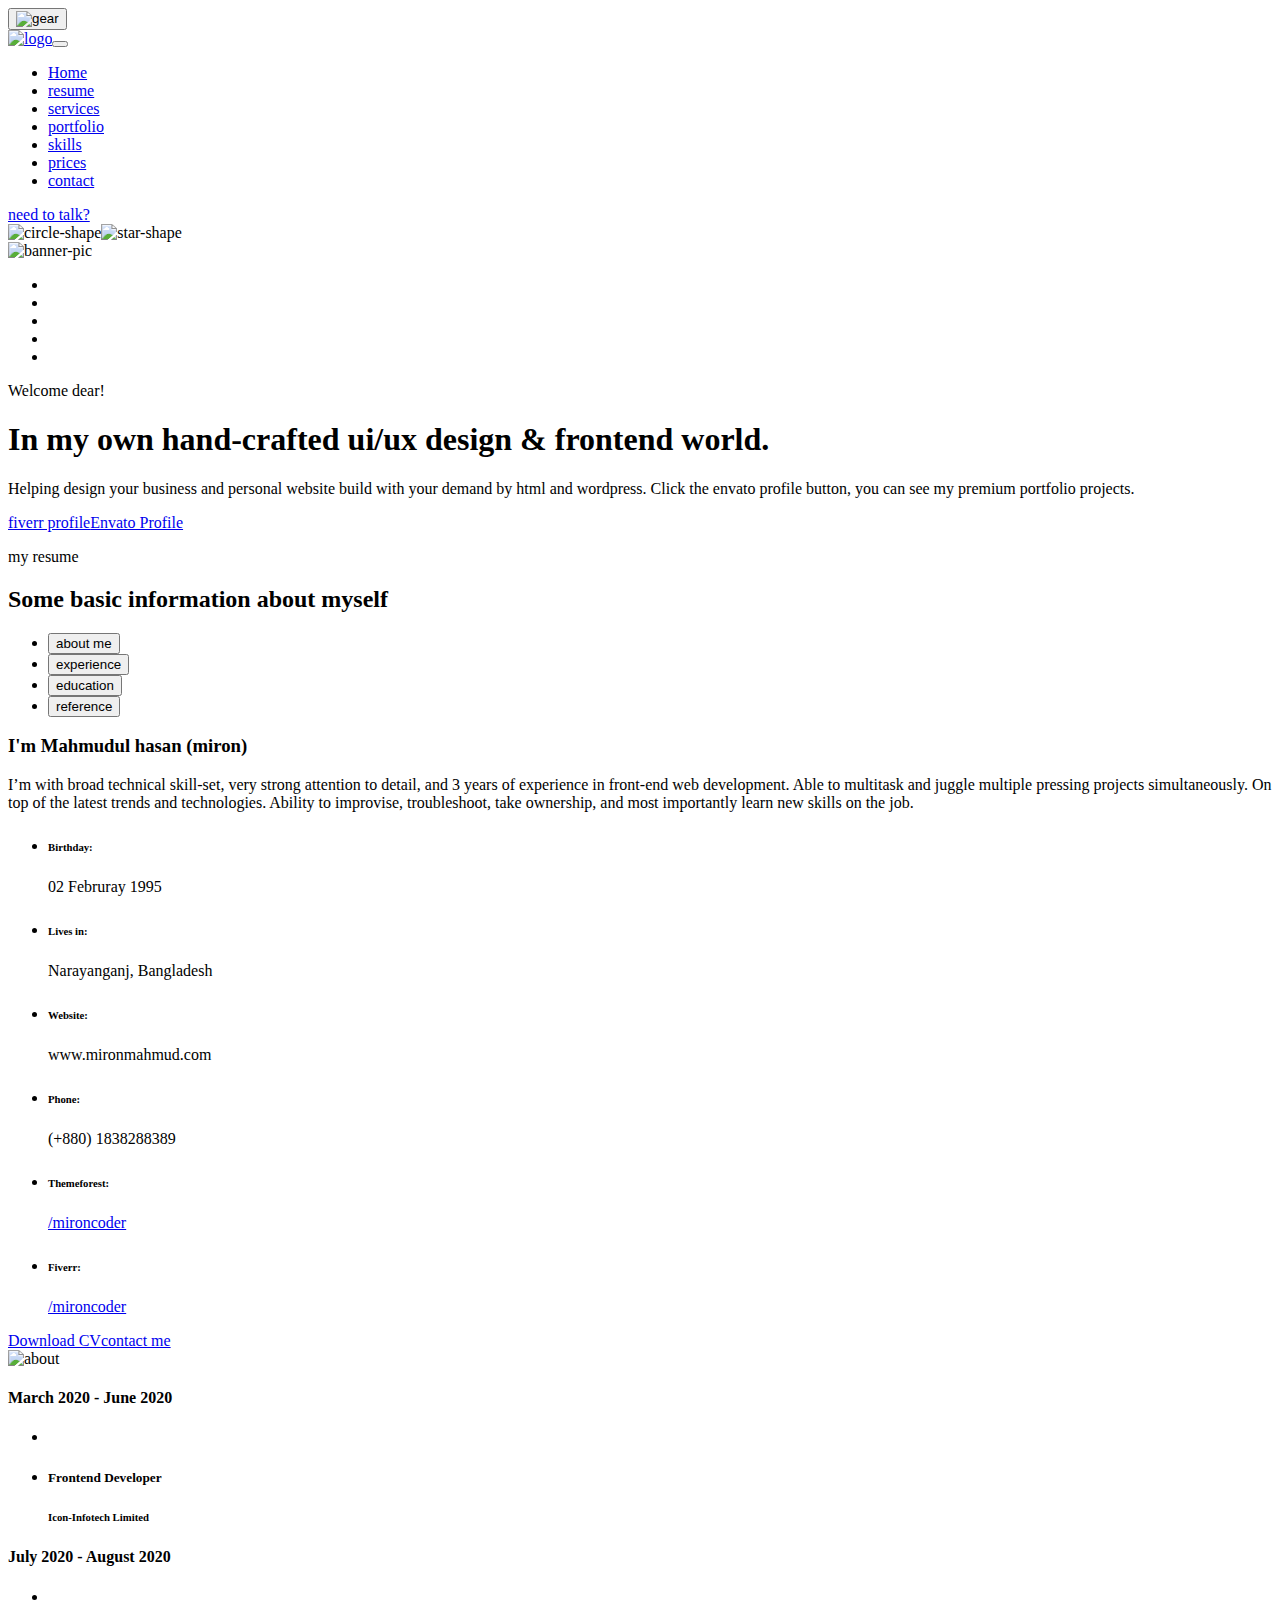
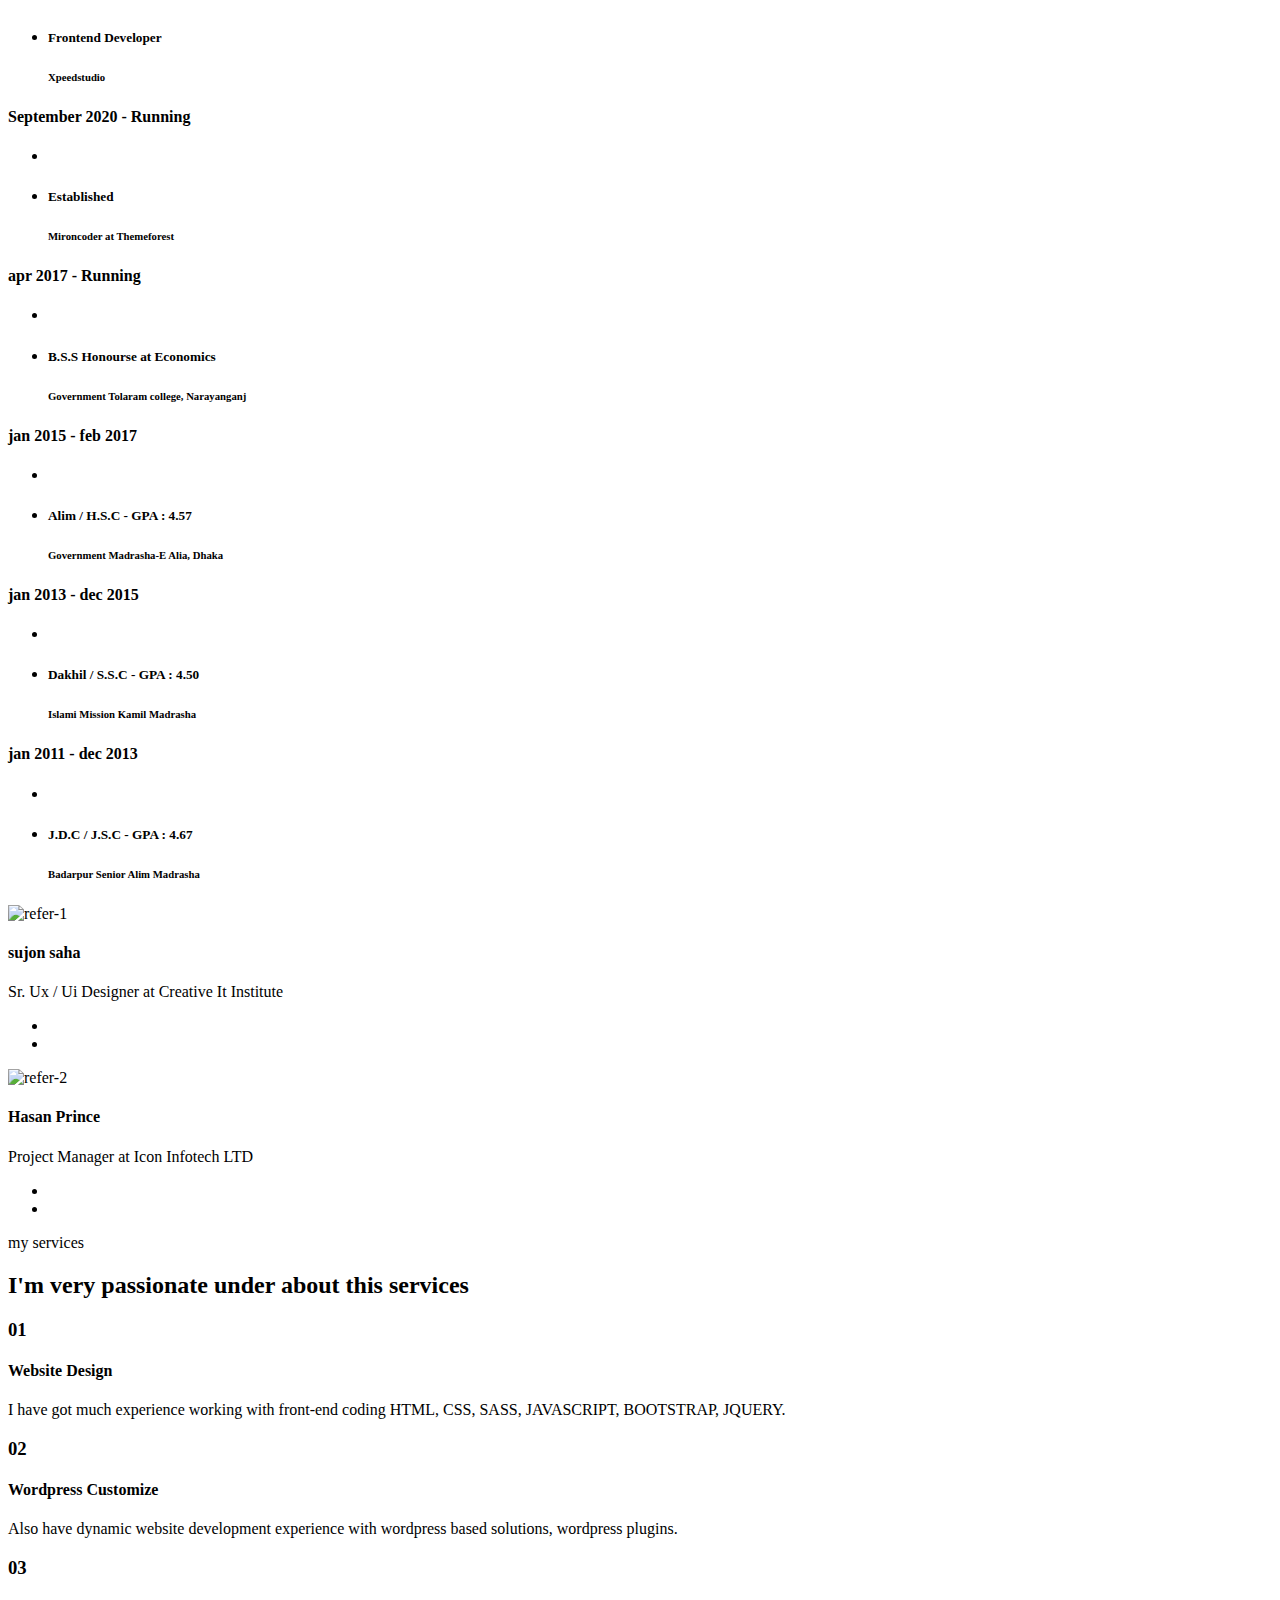
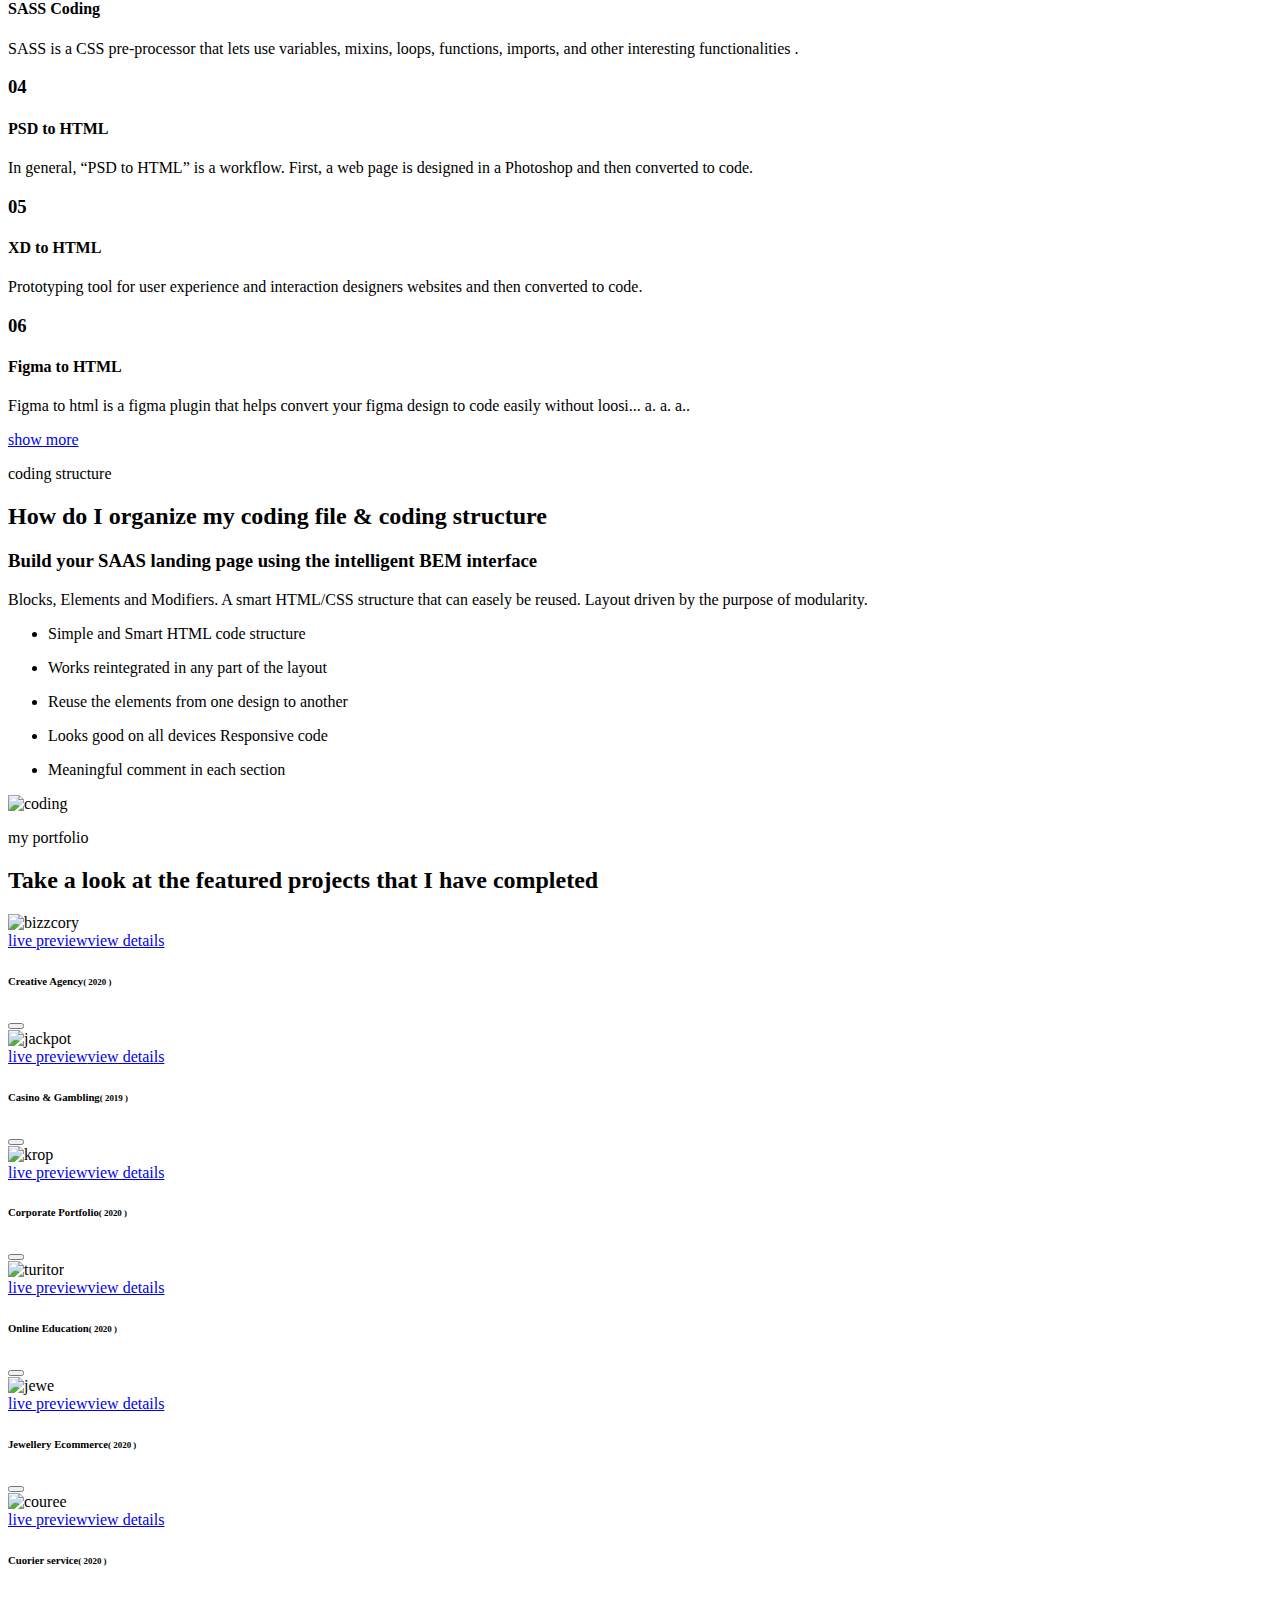
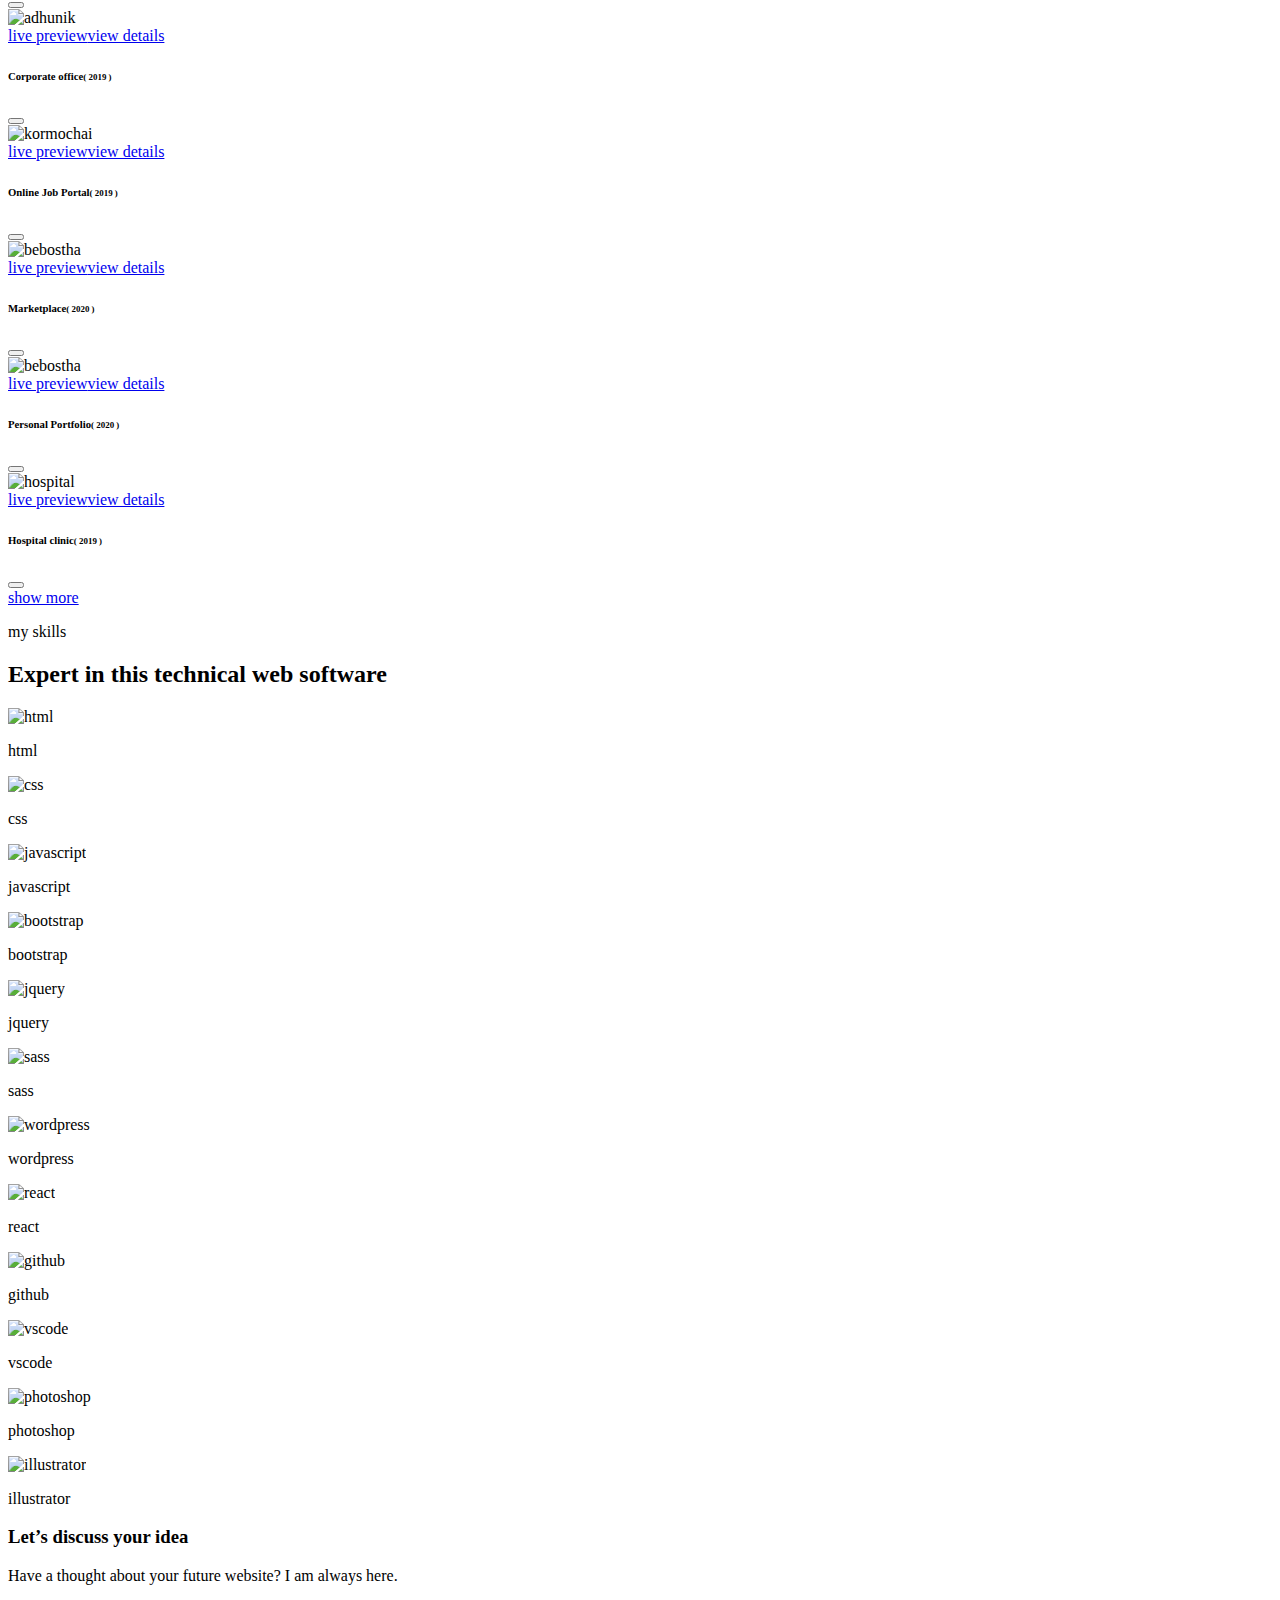
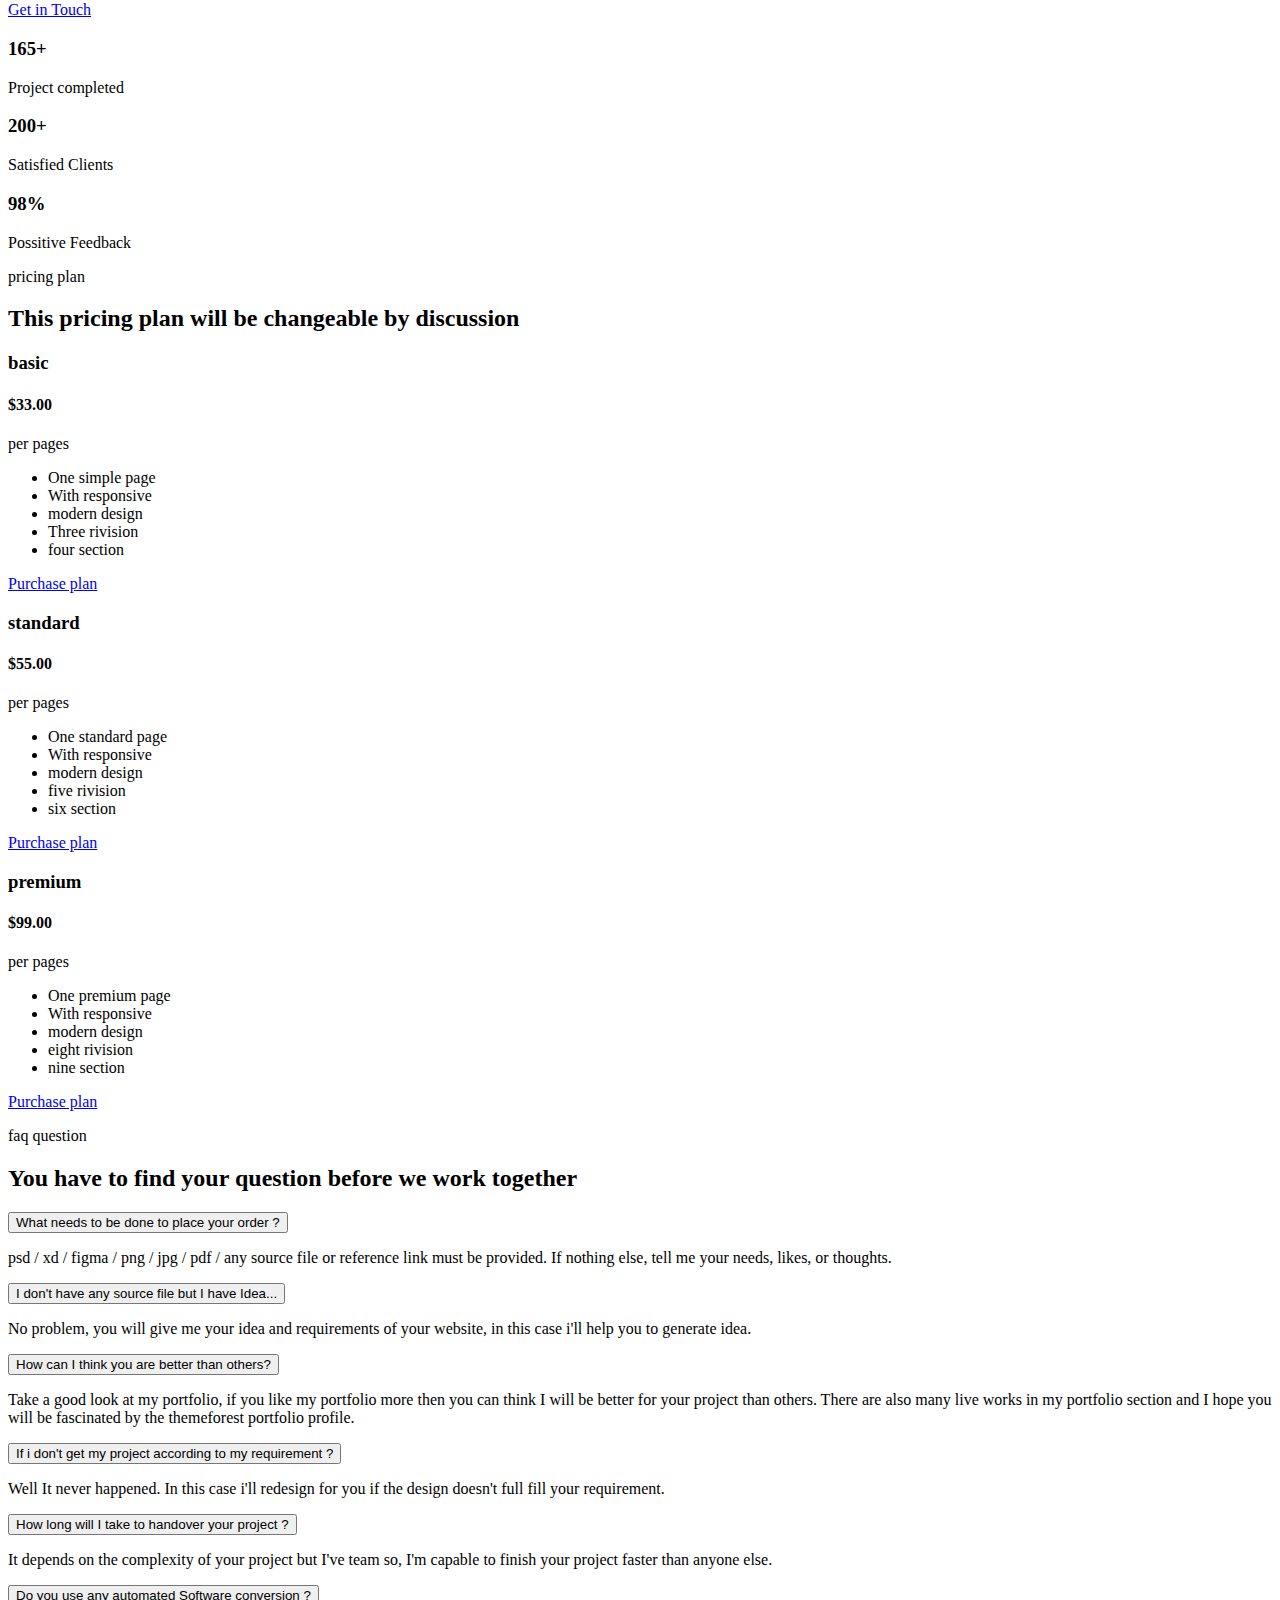
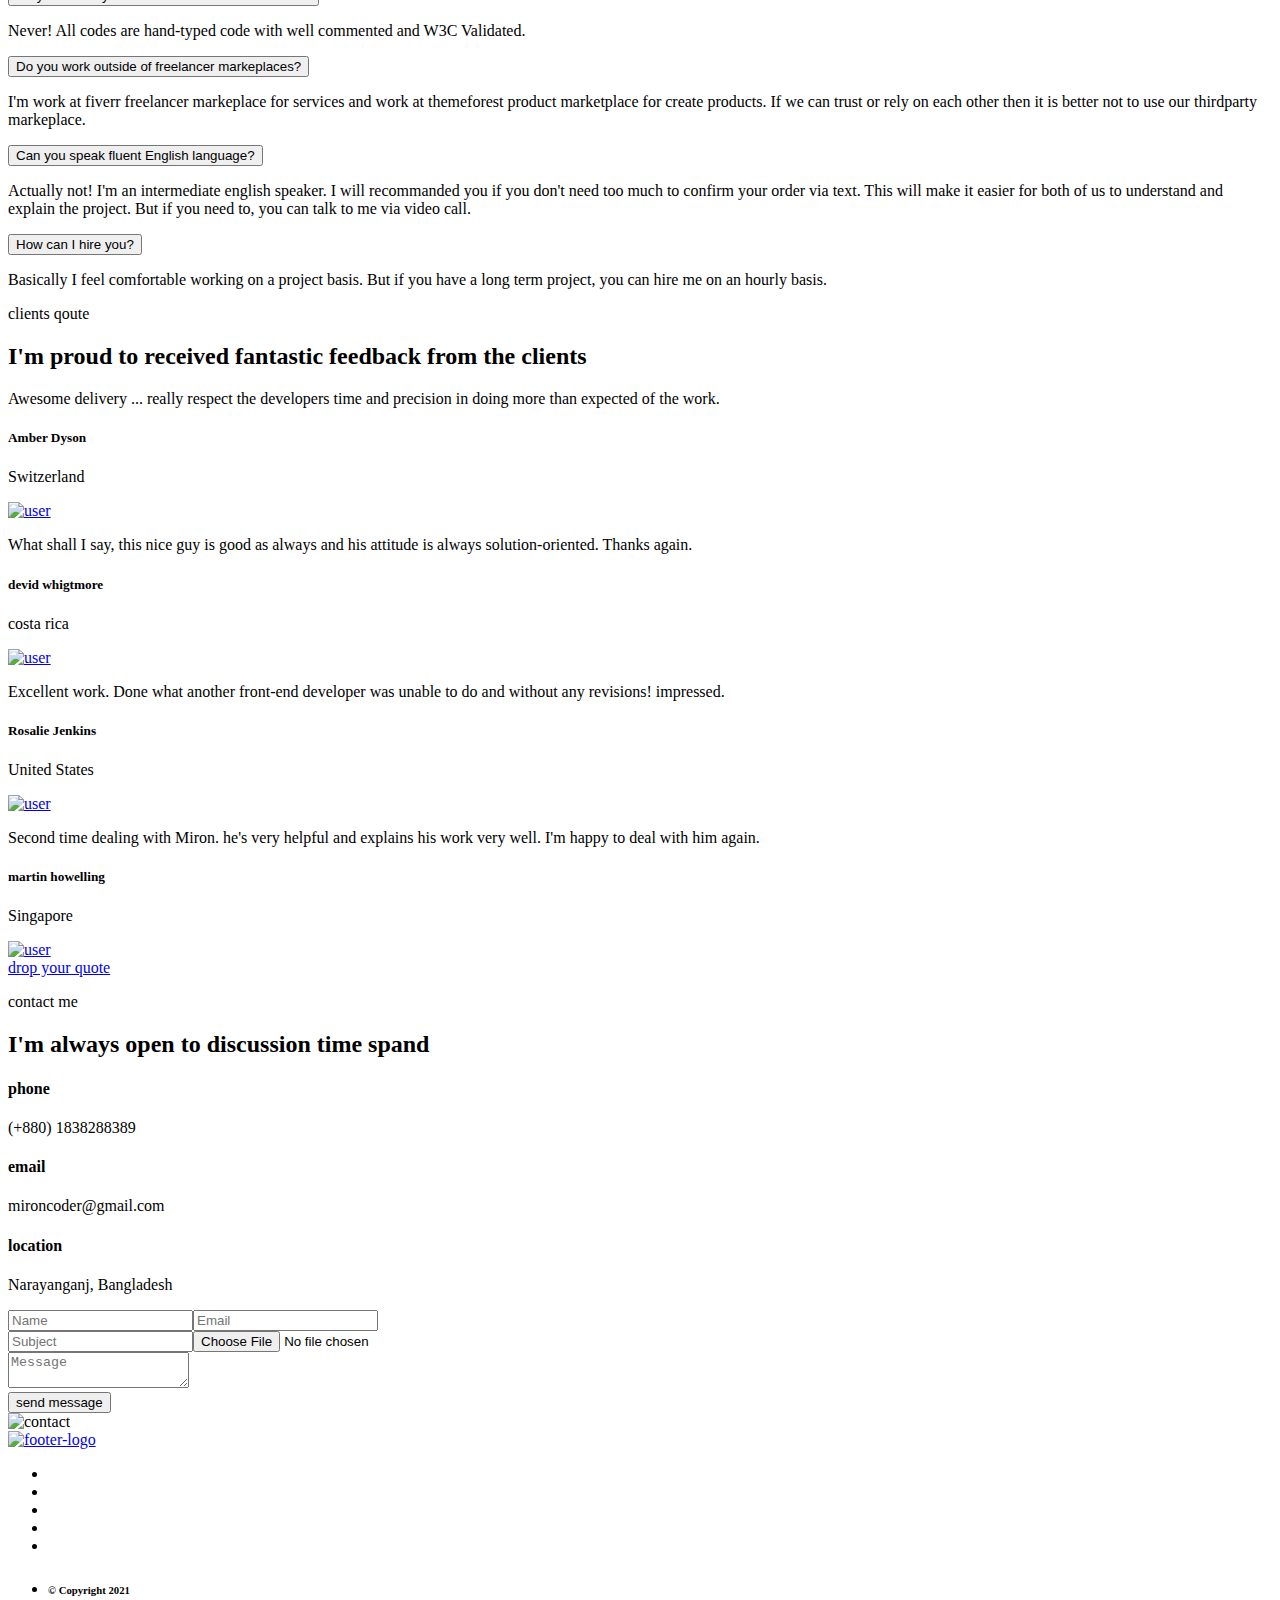
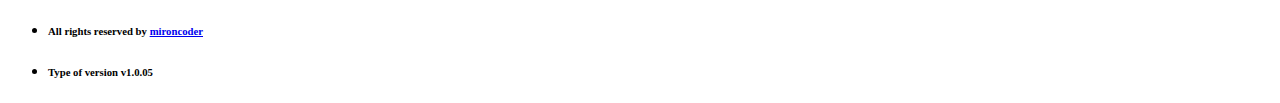
==== index.html @ e89bb178 "change something!" ====
<!DOCTYPE html><html lang="en"><head><meta charset="UTF-8"><meta name="viewport" content="width=device-width, initial-scale=1, shrink-to-fit=no"><title>Miron - Personal Portfolio</title><link rel="icon" href="assets/images/favicon.png"><link rel="stylesheet" href="assets/fonts/icofont/icofont.min.css"><link rel="stylesheet" href="assets/fonts/flaticon/flaticon.css"><link rel="stylesheet" href="assets/fonts/logoicon/flaticon.css"><link rel="stylesheet" href="assets/css/slick.css"><link rel="stylesheet" href="assets/css/bootstrap.min.css"><link rel="stylesheet" href="assets/css/light-theme.css" id="theme-link"></head><body><button class="gear-btn" type="button"><img src="assets/images/gear.gif" alt="gear"></button><a class="back2top-btn" href="#"><i class="icofont-arrow-up"></i></a><header class="navbar-part"><div class="container"><div class="navbar-content"><a class="navbar-logo" href="index.html"><img src="assets/images/logo.png" alt="logo"></a><button class="navbar-toggle" type="button"><i class="icofont-align-right"></i></button><div class="navbar-slide"><a class="navbar-cross" href="#"><i class="icofont-close"></i></a><ul class="navbar-list"><li class="navbar-item active"><a class="navbar-link" href="#banner-part">Home</a></li><li class="navbar-item"><a class="navbar-link" href="#resume-part">resume</a></li><li class="navbar-item"><a class="navbar-link" href="#service-part">services</a></li><li class="navbar-item"><a class="navbar-link" href="#port-part">portfolio</a></li><li class="navbar-item"><a class="navbar-link" href="#skills-part">skills</a></li><li class="navbar-item"><a class="navbar-link" href="#pricing-part">prices</a></li><li class="navbar-item"><a class="navbar-link" href="#contact-part">contact</a></li></ul><div class="navbar-btn"><a class="btn btn-inline" target="_blank" href="https://www.fiverr.com/mironcoder"><i class="icofont-info-circle"></i><span>need to talk?</span></a></div></div></div></div></header><section id="banner-part"><div class="banner-bg"><div class="container"><img class="circle-shape" src="assets/images/circle-shape.png" alt="circle-shape"><img class="star-shape" src="assets/images/star-shape.png" alt="star-shape"><div class="row"><div class="col-lg-6 col-md-6"><div class="banner-img"><img src="assets/images/banner-pic.png" alt="banner-pic"></div></div><div class="col-lg-6 col-md-6"><div class="banner-content"><ul class="banner-icon"><li><a class="icon icon-inline" target="_blank" href="https://facebook.com/mironcoder/"><i class="icofont-facebook"></i></a></li><li><a class="icon icon-inline" target="_blank" href="https://twitter.com/mironcoder/"><i class="icofont-twitter"></i></a></li><li><a class="icon icon-inline" target="_blank" href="https://linkedin.com/in/mironcoder/"><i class="icofont-linkedin"></i></a></li><li><a class="icon icon-inline" target="_blank" href="https://instagram.com/mironcoder"><i class="icofont-instagram"></i></a></li><li><a class="icon icon-inline" target="_blank" href="https://dribbble.com/mironcoder/"><i class="icofont-dribbble"></i></a></li></ul><div class="banner-text"><span>Welcome dear!</span><h1>In my own hand-crafted ui/ux design & frontend world.</h1><p>Helping design your business and personal website build with your demand by html and wordpress. Click the envato profile button, you can see my premium portfolio projects.</p></div><div class="banner-btn"><a class="fiverr" target="_blank" href="https://www.fiverr.com/mironcoder"><i class="flaticon-fiverr"></i><span>fiverr profile</span></a><a class="envato" target="_blank" href="https://themeforest.net/user/mironcoder"><i class="flaticon-envato"></i><span>Envato Profile</span></a></div></div></div></div></div></div></section><section id="resume-part"><div class="container"><div class="row"><div class="col-lg-12"><div class="section-heading resume-heading"><p>my <span>resume</span></p><h2>Some basic information about myself</h2></div></div></div><div class="row"><div class="col-lg-12"><ul class="resume-cate-btn"><li><button class="cate-btn active" onclick="filter('about-part')"><i class="icofont-user-alt-3"></i><span>about me</span></button></li><li><button class="cate-btn" onclick="filter('exper-part')"><i class="icofont-business-man"></i><span>experience</span></button></li><li><button class="cate-btn" onclick="filter('edu-part')"><i class="icofont-graduate-alt"></i><span>education</span></button></li><li><button class="cate-btn" onclick="filter('refer-part')"><i class="icofont-users"></i><span>reference</span></button></li></ul></div></div></div></section><section class="about-part cate-active"><div class="container"><div class="row"><div class="col-lg-7"><div class="about-summery"><h3>I'm Mahmudul hasan (miron)</h3><p>I’m with broad technical skill-set, very strong attention to detail, and 3 years of experience in front-end web development. Able to multitask and juggle multiple pressing projects simultaneously. On top of the latest trends and technologies. Ability to improvise, troubleshoot, take ownership, and most importantly learn new skills on the job.</p></div><div class="about-list"><ul><li><h6>Birthday:</h6><p>02 Februray 1995</p></li><li><h6>Lives in:</h6><p>Narayanganj, Bangladesh</p></li><li><h6>Website:</h6><p>www.mironmahmud.com</p></li></ul><ul><li><h6>Phone:</h6><p>(+880) 1838288389</p></li><li><h6>Themeforest:</h6><p><a href="https://themeforest.net/user/mironcoder" target="_blank">/mironcoder</a></p></li><li><h6>Fiverr:</h6><p><a href="https://www.fiverr.com/mironcoder" target="_blank">/mironcoder</a></p></li></ul></div><div class="about-btn duel-btn"><a class="btn btn-inline" href="assets/images/miron-cv.pdf" download><i class="icofont-download"></i><span>Download CV</span></a><a class="btn btn-inline" target="_blank" href="https://www.fiverr.com/mironcoder"><i class="icofont-external-link"></i><span>contact me</span></a></div></div><div class="col-lg-5"><div class="about-img"><img src="assets/images/about.png" alt="about"></div></div></div></div></section><section class="exper-part cate-active"><div class="container"><div class="row"><div class="col-md-6 col-lg-6"><div class="resume-card"><span class="flaticon-medal"></span><h4>March 2020 - June 2020</h4><ul><li><i class="flaticon-deadline"></i></li><li><h5>Frontend Developer</h5><h6>Icon-Infotech Limited</h6></li></ul></div></div><div class="col-md-6 col-lg-6"><div class="resume-card"><span class="flaticon-medal"></span><h4>July 2020 - August 2020</h4><ul><li><i class="flaticon-deadline"></i></li><li><h5>Frontend Developer</h5><h6>Xpeedstudio</h6></li></ul></div></div><div class="col-md-6 col-lg-6"><div class="resume-card"><span class="flaticon-medal"></span><h4>September 2020 - Running</h4><ul><li><i class="flaticon-deadline"></i></li><li><h5>Established</h5><h6>Mironcoder at Themeforest</h6></li></ul></div></div></div></div></section><section class="edu-part cate-active"><div class="container"><div class="row"><div class="col-md-6 col-lg-6"><div class="resume-card"><span class="flaticon-graduation-cap"></span><h4>apr 2017 - Running</h4><ul><li><i class="flaticon-deadline"></i></li><li><h5>B.S.S Honourse at Economics</h5><h6>Government Tolaram college, Narayanganj</h6></li></ul></div></div><div class="col-md-6 col-lg-6"><div class="resume-card"><span class="flaticon-graduation-cap"></span><h4>jan 2015 - feb 2017</h4><ul><li><i class="flaticon-deadline"></i></li><li><h5>Alim / H.S.C - GPA : 4.57</h5><h6>Government Madrasha-E Alia, Dhaka</h6></li></ul></div></div><div class="col-md-6 col-lg-6"><div class="resume-card"><span class="flaticon-graduation-cap"></span><h4>jan 2013 - dec 2015</h4><ul><li><i class="flaticon-deadline"></i></li><li><h5>Dakhil / S.S.C - GPA : 4.50</h5><h6>Islami Mission Kamil Madrasha</h6></li></ul></div></div><div class="col-md-6 col-lg-6"><div class="resume-card"><span class="flaticon-graduation-cap"></span><h4>jan 2011 - dec 2013</h4><ul><li><i class="flaticon-deadline"></i></li><li><h5>J.D.C / J.S.C - GPA : 4.67</h5><h6>Badarpur Senior Alim Madrasha</h6></li></ul></div></div></div></div></section><section class="refer-part cate-active"><div class="container"><div class="row"><div class="col-lg-6"><div class="refer-card"><div class="refer-img"><img src="assets/images/refer-1.jpg" alt="refer-1"></div><div class="refer-content"><h4>sujon saha</h4><p>Sr. Ux / Ui Designer <span>at Creative It Institute</span></p><ul class="refer-contact"><li><a class="icon icon-inline" href="#"><i class="icofont-phone"></i></a></li><li><a class="icon icon-inline" href="#"><i class="icofont-envelope"></i></a></li></ul></div></div></div><div class="col-lg-6"><div class="refer-card"><div class="refer-img"><img src="assets/images/refer-2.jpg" alt="refer-2"></div><div class="refer-content"><h4>Hasan Prince</h4><p>Project Manager <span>at Icon Infotech LTD</span></p><ul class="refer-contact"><li><a class="icon icon-inline" href="#"><i class="icofont-phone"></i></a></li><li><a class="icon icon-inline" href="#"><i class="icofont-envelope"></i></a></li></ul></div></div></div></div></div></section><section id="service-part"><div class="container"><div class="row"><div class="col-lg-12"><div class="section-heading service-heading"><p>my <span>services</span></p><h2>I'm very passionate under about this services</h2></div></div></div><div class="row"><div class="col-md-6 col-lg-4"><div class="service-card"><h3>01</h3><span class="flaticon-computer"></span><i class="flaticon-computer"></i><h4>Website Design</h4><p>I have got much experience working with front-end coding HTML, CSS, SASS, JAVASCRIPT, BOOTSTRAP, JQUERY.</p></div></div><div class="col-md-6 col-lg-4"><div class="service-card service-ghape"><h3>02</h3><span class="flaticon-wordpress"></span><i class="flaticon-wordpress"></i><h4>Wordpress Customize</h4><p>Also have dynamic website development experience with wordpress based solutions, wordpress plugins.</p></div></div><div class="col-md-6 col-lg-4"><div class="service-card"><h3>03</h3><span class="flaticon-tools-and-utensils"></span><i class="flaticon-tools-and-utensils"></i><h4>SASS Coding</h4><p>SASS is a CSS pre-processor that lets use variables, mixins, loops, functions, imports, and other interesting functionalities .</p></div></div><div class="col-md-6 col-lg-4"><div class="service-card"><h3>04</h3><span class="flaticon-file"></span><i class="flaticon-file"></i><h4>PSD to HTML</h4><p>In general, “PSD to HTML” is a workflow. First, a web page is designed in a Photoshop and then converted to code.</p></div></div><div class="col-md-6 col-lg-4"><div class="service-card service-ghape"><h3>05</h3><span class="flaticon-file"></span><i class="flaticon-file"></i><h4>XD to HTML</h4><p>Prototyping tool for user experience and interaction designers websites and then converted to code.</p></div></div><div class="col-md-6 col-lg-4"><div class="service-card"><h3>06</h3><span class="flaticon-file"></span><i class="flaticon-file"></i><h4>Figma to HTML</h4><p>Figma to html is a figma plugin that helps convert your figma design to code easily without loosi... a. a. a..</p></div></div></div><div class="row"><div class="col-lg-12"><div class="service-btn"><a class="btn btn-inline" target="_blank" href="https://www.fiverr.com/mironcoder"><i class="icofont-eye-alt"></i><span>show more</span></a></div></div></div></div></section><section class="coding-part"><div class="container"><div class="row"><div class="col-lg-12"><div class="section-heading coding-heading"><p>coding <span>structure</span></p><h2>How do I organize my coding file &amp; coding structure</h2></div></div></div><div class="row"><div class="col-lg-6"><div class="coding-content"><h3>Build your SAAS landing page using the <span>intelligent BEM interface</span></h3><p>Blocks, Elements and Modifiers. A smart HTML/CSS structure that can easely be reused. Layout driven by the purpose of modularity.</p></div><ul class="coding-list"><li><span class="coding-round"></span><p>Simple and Smart HTML code structure</p></li><li><span class="coding-round"></span><p>Works reintegrated in any part of the layout</p></li><li><span class="coding-round"></span><p>Reuse the elements from one design to another</p></li><li><span class="coding-round"></span><p>Looks good on all devices Responsive code</p></li><li><span class="coding-round"></span><p>Meaningful comment in each section</p></li></ul></div><div class="col-lg-6"><div class="coding-img"><img src="assets/images/coding.jpg" alt="coding"></div></div></div></div></section><section id="port-part"><div class="container"><div class="row"><div class="col-lg-12"><div class="section-heading port-heading"><p>my <span>portfolio</span></p><h2>Take a look at the featured projects that I have completed</h2></div></div></div><div class="row"><div class="col-lg-12"><div class="port-slider"><div class="port-card"><div class="port-img"><img src="assets/images/bizzcory.jpg" alt="bizzcory"></div><div class="port-oly"><div class="port-btn"><a class="btn btn-inline" target="_blank" href="https://mironmahmud.com/bizzcory/">live preview</a><a class="btn btn-inline" target="_blank" href="https://www.fiverr.com/mironcoder">view details</a></div><div class="port-text"><h6>Creative Agency<small class="d-block mt-2">( 2020 )</small></h6><button><i class="icofont-heart"></i></button></div></div></div><div class="port-card"><div class="port-img"><img src="assets/images/jackpot.jpg" alt="jackpot"></div><div class="port-oly"><div class="port-btn"><a class="btn btn-inline" target="_blank" href="https://mironmahmud.com/jackpot/">live preview</a><a class="btn btn-inline" target="_blank" href="https://www.fiverr.com/mironcoder">view details</a></div><div class="port-text"><h6>Casino & Gambling<small class="d-block mt-2">( 2019 )</small></h6><button><i class="icofont-heart"></i></button></div></div></div><div class="port-card"><div class="port-img"><img src="assets/images/krop.jpg" alt="krop"></div><div class="port-oly"><div class="port-btn"><a class="btn btn-inline" target="_blank" href="https://mironmahmud.com/krop/">live preview</a><a class="btn btn-inline" target="_blank" href="https://www.fiverr.com/mironcoder">view details</a></div><div class="port-text"><h6>Corporate Portfolio<small class="d-block mt-2">( 2020 )</small></h6><button><i class="icofont-heart"></i></button></div></div></div><div class="port-card"><div class="port-img"><img src="assets/images/turitor.jpg" alt="turitor"></div><div class="port-oly"><div class="port-btn"><a class="btn btn-inline" target="_blank" href="https://mironmahmud.com/turitor/">live preview</a><a class="btn btn-inline" target="_blank" href="https://www.fiverr.com/mironcoder">view details</a></div><div class="port-text"><h6>Online Education<small class="d-block mt-2">( 2020 )</small></h6><button><i class="icofont-heart"></i></button></div></div></div><div class="port-card"><div class="port-img"><img src="assets/images/jewe.jpg" alt="jewe"></div><div class="port-oly"><div class="port-btn"><a class="btn btn-inline" target="_blank" href="https://mironmahmud.com/jewe/">live preview</a><a class="btn btn-inline" target="_blank" href="https://www.fiverr.com/mironcoder">view details</a></div><div class="port-text"><h6>Jewellery Ecommerce<small class="d-block mt-2">( 2020 )</small></h6><button><i class="icofont-heart"></i></button></div></div></div><div class="port-card"><div class="port-img"><img src="assets/images/couree.jpg" alt="couree"></div><div class="port-oly"><div class="port-btn"><a class="btn btn-inline" target="_blank" href="https://mironmahmud.com/couree/">live preview</a><a class="btn btn-inline" target="_blank" href="https://www.fiverr.com/mironcoder">view details</a></div><div class="port-text"><h6>Cuorier service<small class="d-block mt-2">( 2020 )</small></h6><button><i class="icofont-heart"></i></button></div></div></div><div class="port-card"><div class="port-img"><img src="assets/images/adhunik.jpg" alt="adhunik"></div><div class="port-oly"><div class="port-btn"><a class="btn btn-inline" target="_blank" href="https://mironmahmud.com/adhunik/">live preview</a><a class="btn btn-inline" target="_blank" href="https://www.fiverr.com/mironcoder">view details</a></div><div class="port-text"><h6>Corporate office<small class="d-block mt-2">( 2019 )</small></h6><button><i class="icofont-heart"></i></button></div></div></div><div class="port-card"><div class="port-img"><img src="assets/images/kormochai.jpg" alt="kormochai"></div><div class="port-oly"><div class="port-btn"><a class="btn btn-inline" target="_blank" href="https://mironmahmud.com/kormochai/">live preview</a><a class="btn btn-inline" target="_blank" href="https://www.fiverr.com/mironcoder">view details</a></div><div class="port-text"><h6>Online Job Portal<small class="d-block mt-2">( 2019 )</small></h6><button><i class="icofont-heart"></i></button></div></div></div><div class="port-card"><div class="port-img"><img src="assets/images/bebostha.jpg" alt="bebostha"></div><div class="port-oly"><div class="port-btn"><a class="btn btn-inline" target="_blank" href="https://mironmahmud.com/bebostha/">live preview</a><a class="btn btn-inline" target="_blank" href="https://www.fiverr.com/mironcoder">view details</a></div><div class="port-text"><h6>Marketplace<small class="d-block mt-2">( 2020 )</small></h6><button><i class="icofont-heart"></i></button></div></div></div><div class="port-card"><div class="port-img"><img src="assets/images/darkmiron.jpg" alt="bebostha"></div><div class="port-oly"><div class="port-btn"><a class="btn btn-inline" target="_blank" href="https://mironmahmud.com/darkmiron/">live preview</a><a class="btn btn-inline" target="_blank" href="https://www.fiverr.com/mironcoder">view details</a></div><div class="port-text"><h6>Personal Portfolio<small class="d-block mt-2">( 2020 )</small></h6><button><i class="icofont-heart"></i></button></div></div></div><div class="port-card"><div class="port-img"><img src="assets/images/hospital.jpg" alt="hospital"></div><div class="port-oly"><div class="port-btn"><a class="btn btn-inline" target="_blank" href="https://mironmahmud.com/hospital/">live preview</a><a class="btn btn-inline" target="_blank" href="https://www.fiverr.com/mironcoder">view details</a></div><div class="port-text"><h6>Hospital clinic<small class="d-block mt-2">( 2019 )</small></h6><button><i class="icofont-heart"></i></button></div></div></div></div></div></div><div class="row"><div class="col-lg-12"><div class="port-show-btn"><a class="btn btn-inline" target="_blank" href="https://www.fiverr.com/mironcoder"><i class="icofont-eye-alt"></i><span>show more</span></a></div></div></div></div></section><section id="skills-part"><div class="container"><div class="row"><div class="col-lg-12"><div class="section-heading skills-heading"><p>my <span>skills</span></p><h2>Expert in this technical web software</h2></div></div></div><div class="row skills-parent"><div class="col-6 col-sm-4 col-lg-2"><div class="skills-card"><div class="skills-img"><img src="assets/images/html.png" alt="html"></div><div class="skills-name"><p>html</p></div></div></div><div class="col-6 col-sm-4 col-lg-2"><div class="skills-card"><div class="skills-img"><img src="assets/images/css.png" alt="css"></div><div class="skills-name"><p>css</p></div></div></div><div class="col-6 col-sm-4 col-lg-2"><div class="skills-card"><div class="skills-img"><img src="assets/images/javascript.png" alt="javascript"></div><div class="skills-name"><p>javascript</p></div></div></div><div class="col-6 col-sm-4 col-lg-2"><div class="skills-card"><div class="skills-img"><img src="assets/images/bootstrap.png" alt="bootstrap"></div><div class="skills-name"><p>bootstrap</p></div></div></div><div class="col-6 col-sm-4 col-lg-2"><div class="skills-card"><div class="skills-img"><img src="assets/images/jquery.png" alt="jquery"></div><div class="skills-name"><p>jquery</p></div></div></div><div class="col-6 col-sm-4 col-lg-2"><div class="skills-card"><div class="skills-img"><img src="assets/images/sass.png" alt="sass"></div><div class="skills-name"><p>sass</p></div></div></div><div class="col-6 col-sm-4 col-lg-2"><div class="skills-card"><div class="skills-img"><img src="assets/images/wordpress.png" alt="wordpress"></div><div class="skills-name"><p>wordpress</p></div></div></div><div class="col-6 col-sm-4 col-lg-2"><div class="skills-card"><div class="skills-img"><img src="assets/images/react.png" alt="react"></div><div class="skills-name"><p>react</p></div></div></div><div class="col-6 col-sm-4 col-lg-2"><div class="skills-card"><div class="skills-img"><img src="assets/images/github.png" alt="github"></div><div class="skills-name"><p>github</p></div></div></div><div class="col-6 col-sm-4 col-lg-2"><div class="skills-card"><div class="skills-img"><img src="assets/images/vscode.png" alt="vscode"></div><div class="skills-name"><p>vscode</p></div></div></div><div class="col-6 col-sm-4 col-lg-2"><div class="skills-card"><div class="skills-img"><img src="assets/images/photoshop.png" alt="photoshop"></div><div class="skills-name"><p>photoshop</p></div></div></div><div class="col-6 col-sm-4 col-lg-2"><div class="skills-card"><div class="skills-img"><img src="assets/images/illustrator.png" alt="illustrator"></div><div class="skills-name"><p>illustrator</p></div></div></div></div></div></section><section class="discuss-part"><div class="container"><div class="discuss-oly"><div class="row discuss-bg"><div class="col-md-7 col-lg-8"><div class="discuss-content"><h3>Let’s discuss your idea</h3><p>Have a thought about your future website? I am always here.</p></div></div><div class="col-md-5 col-lg-4"><div class="discuss-btn"><a class="btn btn-inline" target="_blank" href="https://www.fiverr.com/mironcoder"><i class="icofont-external-link"></i><span>Get in Touch</span></a></div></div></div></div></div></section><section class="counter-part"><div class="counter-bg"><div class="container"><div class="row"><div class="col-md-4 col-lg-4"><div class="counter-card count-1"><i class="flaticon-project-management"></i><div class="counter-info"><h3><span class="counter-number">165</span>+</h3><p>Project completed</p></div></div></div><div class="col-md-4 col-lg-4"><div class="counter-card count-2"><i class="flaticon-handshake"></i><div class="counter-info"><h3><span class="counter-number">200</span>+</h3><p>Satisfied Clients</p></div></div></div><div class="col-md-4 col-lg-4"><div class="counter-card count-3"><i class="flaticon-rating"></i><div class="counter-info"><h3><span class="counter-number">98</span>%</h3><p>Possitive Feedback</p></div></div></div></div></div></div></section><section id="pricing-part"><div class="container"><div class="row"><div class="col-lg-12"><div class="section-heading pricing-heading"><p>pricing <span>plan</span></p><h2>This pricing plan will be changeable by discussion</h2></div></div></div><div class="row"><div class="col-md-4 col-lg-4"><div class="pricing-card"><div class="pricing-money"><h3>basic</h3><h4>$33.00</h4><p>per pages</p></div><ul class="pricing-list"><li>One simple page</li><li>With responsive</li><li>modern design</li><li>Three rivision</li><li>four section</li></ul><div class="pricing-btn"><a class="btn btn-inline" target="_blank" href="https://www.fiverr.com/mironcoder"><i class="icofont-external-link"></i><span>Purchase plan</span></a></div></div></div><div class="col-md-4 col-lg-4"><div class="pricing-card pricing-recom"><div class="pricing-money"><h3>standard</h3><h4>$55.00</h4><p>per pages</p></div><ul class="pricing-list"><li>One standard page</li><li>With responsive</li><li>modern design</li><li>five rivision</li><li>six section</li></ul><div class="pricing-btn"><a class="btn btn-inline" target="_blank" href="https://www.fiverr.com/mironcoder"><i class="icofont-external-link"></i><span>Purchase plan</span></a></div></div></div><div class="col-md-4 col-lg-4"><div class="pricing-card"><div class="pricing-money"><h3>premium</h3><h4>$99.00</h4><p>per pages</p></div><ul class="pricing-list"><li>One premium page</li><li>With responsive</li><li>modern design</li><li>eight rivision</li><li>nine section</li></ul><div class="pricing-btn"><a class="btn btn-inline" target="_blank" href="https://www.fiverr.com/mironcoder"><i class="icofont-external-link"></i><span>Purchase plan</span></a></div></div></div></div></div></section><section class="faq-part"><div class="container"><div class="row"><div class="col-lg-12"><div class="section-heading faq-heading"><p>faq <span>question</span></p><h2>You have to find your question before we work together</h2></div></div></div><div class="row"><div class="col-md-6 col-lg-6"><div class="faq-parent"><div class="faq-child"><div class="faq-que"><button>What needs to be done to place your order ?</button></div><div class="faq-ans"><p>psd / xd / figma / png / jpg / pdf / any source file or reference link must be provided. If nothing else, tell me your needs, likes, or thoughts.</p></div></div><div class="faq-child"><div class="faq-que"><button>I don't have any source file but I have Idea...</button></div><div class="faq-ans"><p>No problem, you will give me your idea and requirements of your website, in this case i'll help you to generate idea.</p></div></div><div class="faq-child"><div class="faq-que"><button>How can I think you are better than others?</button></div><div class="faq-ans"><p>Take a good look at my portfolio, if you like my portfolio more then you can think I will be better for your project than others. There are also many live works in my portfolio section and I hope you will be fascinated by the themeforest portfolio profile.</p></div></div><div class="faq-child"><div class="faq-que"><button>If i don't get my project according to my requirement ? </button></div><div class="faq-ans"><p>Well It never happened. In this case i'll redesign for you if the design doesn't full fill your requirement.</p></div></div></div></div><div class="col-md-6 col-lg-6"><div class="faq-parent"><div class="faq-child"><div class="faq-que"><button>How long will I take to handover your project ?</button></div><div class="faq-ans"><p>It depends on the complexity of your project but I've team so, I'm capable to finish your project faster than anyone else.</p></div></div><div class="faq-child"><div class="faq-que"><button>Do you use any automated Software conversion ?</button></div><div class="faq-ans"><p>Never! All codes are hand-typed code with well commented and W3C Validated.</p></div></div><div class="faq-child"><div class="faq-que"><button>Do you work outside of freelancer markeplaces?</button></div><div class="faq-ans"><p>I'm work at fiverr freelancer markeplace for services and work at themeforest product marketplace for create products. If we can trust or rely on each other then it is better not to use our thirdparty markeplace.</p></div></div><div class="faq-child"><div class="faq-que"><button>Can you speak fluent English language?</button></div><div class="faq-ans"><p>Actually not! I'm an intermediate english speaker. I will recommanded you if you don't need too much to confirm your order via text. This will make it easier for both of us to understand and explain the project. But if you need to, you can talk to me via video call.</p></div></div><div class="faq-child"><div class="faq-que"><button>How can I hire you?</button></div><div class="faq-ans"><p>Basically I feel comfortable working on a project basis. But if you have a long term project, you can hire me on an hourly basis.</p></div></div></div></div></div></div></section><section class="testi-part"><div class="container"><div class="row"><div class="col-lg-12"><div class="section-heading testi-heading"><p>clients <span>qoute</span></p><h2>I'm proud to received fantastic feedback from the clients</h2></div></div></div><div class="row"><div class="col-lg-12"><div class="testi-slider"><div class="testi-card"><i class="flaticon-favorites"></i><div class="testi-quote"><p>Awesome delivery ... really respect the developers time and precision in doing more than expected of the work.</p></div><div class="testi-meta"><h5>Amber Dyson</h5><p>Switzerland</p><a href="#"><img src="assets/images/user.png" alt="user"></a></div></div><div class="testi-card"><i class="flaticon-favorites"></i><div class="testi-quote"><p>What shall I say, this nice guy is good as always and his attitude is always solution-oriented. Thanks again.</p></div><div class="testi-meta"><h5>devid whigtmore</h5><p>costa rica</p><a href="#"><img src="assets/images/user.png" alt="user"></a></div></div><div class="testi-card"><i class="flaticon-favorites"></i><div class="testi-quote"><p>Excellent work. Done what another front-end developer was unable to do and without any revisions! impressed.</p></div><div class="testi-meta"><h5>Rosalie Jenkins</h5><p>United States</p><a href="#"><img src="assets/images/user.png" alt="user"></a></div></div><div class="testi-card"><i class="flaticon-favorites"></i><div class="testi-quote"><p>Second time dealing with Miron. he's very helpful and explains his work very well. I'm happy to deal with him again.</p></div><div class="testi-meta"><h5>martin howelling</h5><p>Singapore</p><a href="#"><img src="assets/images/user.png" alt="user"></a></div></div></div></div></div><div class="row"><div class="col-lg-12"><div class="testi-btn"><a class="btn btn-inline" target="_blank" href="https://www.fiverr.com/mironcoder"><i class="icofont-water-drop"></i><span>drop your quote</span></a></div></div></div></div></section><section id="contact-part"><div class="container"><div class="row"><div class="col-lg-12"><div class="section-heading contact-heading"><p>contact <span>me</span></p><h2>I'm always open to discussion time spand</h2></div></div></div><div class="row mb-5"><div class="col-lg-12"><div class="contact-address"><div class="address-type"><div class="address-icon"><a class="icon icon-inline"><i class="flaticon-telephone"></i></a></div><div class="address-text"><h4>phone</h4><p>(+880) 1838288389</p></div></div><div class="address-type"><div class="address-icon"><a class="icon icon-inline"><i class="flaticon-mail"></i></a></div><div class="address-text"><h4>email</h4><p>mironcoder@gmail.com</p></div></div><div class="address-type"><div class="address-icon"><a class="icon icon-inline"><i class="flaticon-pin"></i></a></div><div class="address-text"><h4>location</h4><p>Narayanganj, Bangladesh</p></div></div></div></div></div><div class="row"><div class="col-md-6 col-lg-7"><form class="contact-form"><div class="input-grid"><input type="text" placeholder="Name"><input type="email" placeholder="Email"></div><div class="input-grid"><input type="text" placeholder="Subject"><input type="file"></div><div class="input-grid"><textarea placeholder="Message"></textarea></div><div class="input-btn"><button class="btn btn-inline" type="submit"><i class="icofont-external-link"></i><span>send message</span></button></div></form></div><div class="col-md-6 col-lg-5"><div class="contact-img"><img src="assets/images/contact.png" alt="contact"></div></div></div></div></section><section class="footer-part"><div class="container"><div class="row"><div class="col-lg-12"><div class="footer-logo"><a href="#"><img src="assets/images/footer-logo.png" alt="footer-logo"></a></div></div></div><div class="row"><div class="col-lg-12"><ul class="footer-icon"><li><a class="icon icon-inline" target="_blank" href="https://facebook.com/mironcoder/"><i class="icofont-facebook"></i></a></li><li><a class="icon icon-inline" target="_blank" href="https://twitter.com/mironcoder/"><i class="icofont-twitter"></i></a></li><li><a class="icon icon-inline" target="_blank" href="https://linkedin.com/in/mironcoder/"><i class="icofont-linkedin"></i></a></li><li><a class="icon icon-inline" target="_blank" href="https://instagram.com/mironcoder"><i class="icofont-instagram"></i></a></li><li><a class="icon icon-inline" target="_blank" href="https://dribbble.com/mironcoder/"><i class="icofont-dribbble"></i></a></li></ul></div></div><div class="row"><div class="col-lg-12"><ul class="footer-text"><li><h6>&copy; Copyright <span>2021</span></h6></li><li><h6>All rights reserved by <a target="_blank" href="https://www.fiverr.com/mironcoder">mironcoder</a></h6></li><li><h6>Type of version <span>v1.0.05</span></h6></li></ul></div></div></div></section><script src="assets/js/jquery-1.12.4.min.js"></script><script src="assets/js/popper.min.js"></script><script src="assets/js/bootstrap.min.js"></script><script src="assets/js/slick.min.js"></script><script src="assets/js/slick.js"></script><script src="assets/js/counterup.min.js"></script><script src="assets/js/waypoints.min.js"></script><script src="assets/js/counterup.js"></script><script src="assets/js/main.js"></script></body></html>
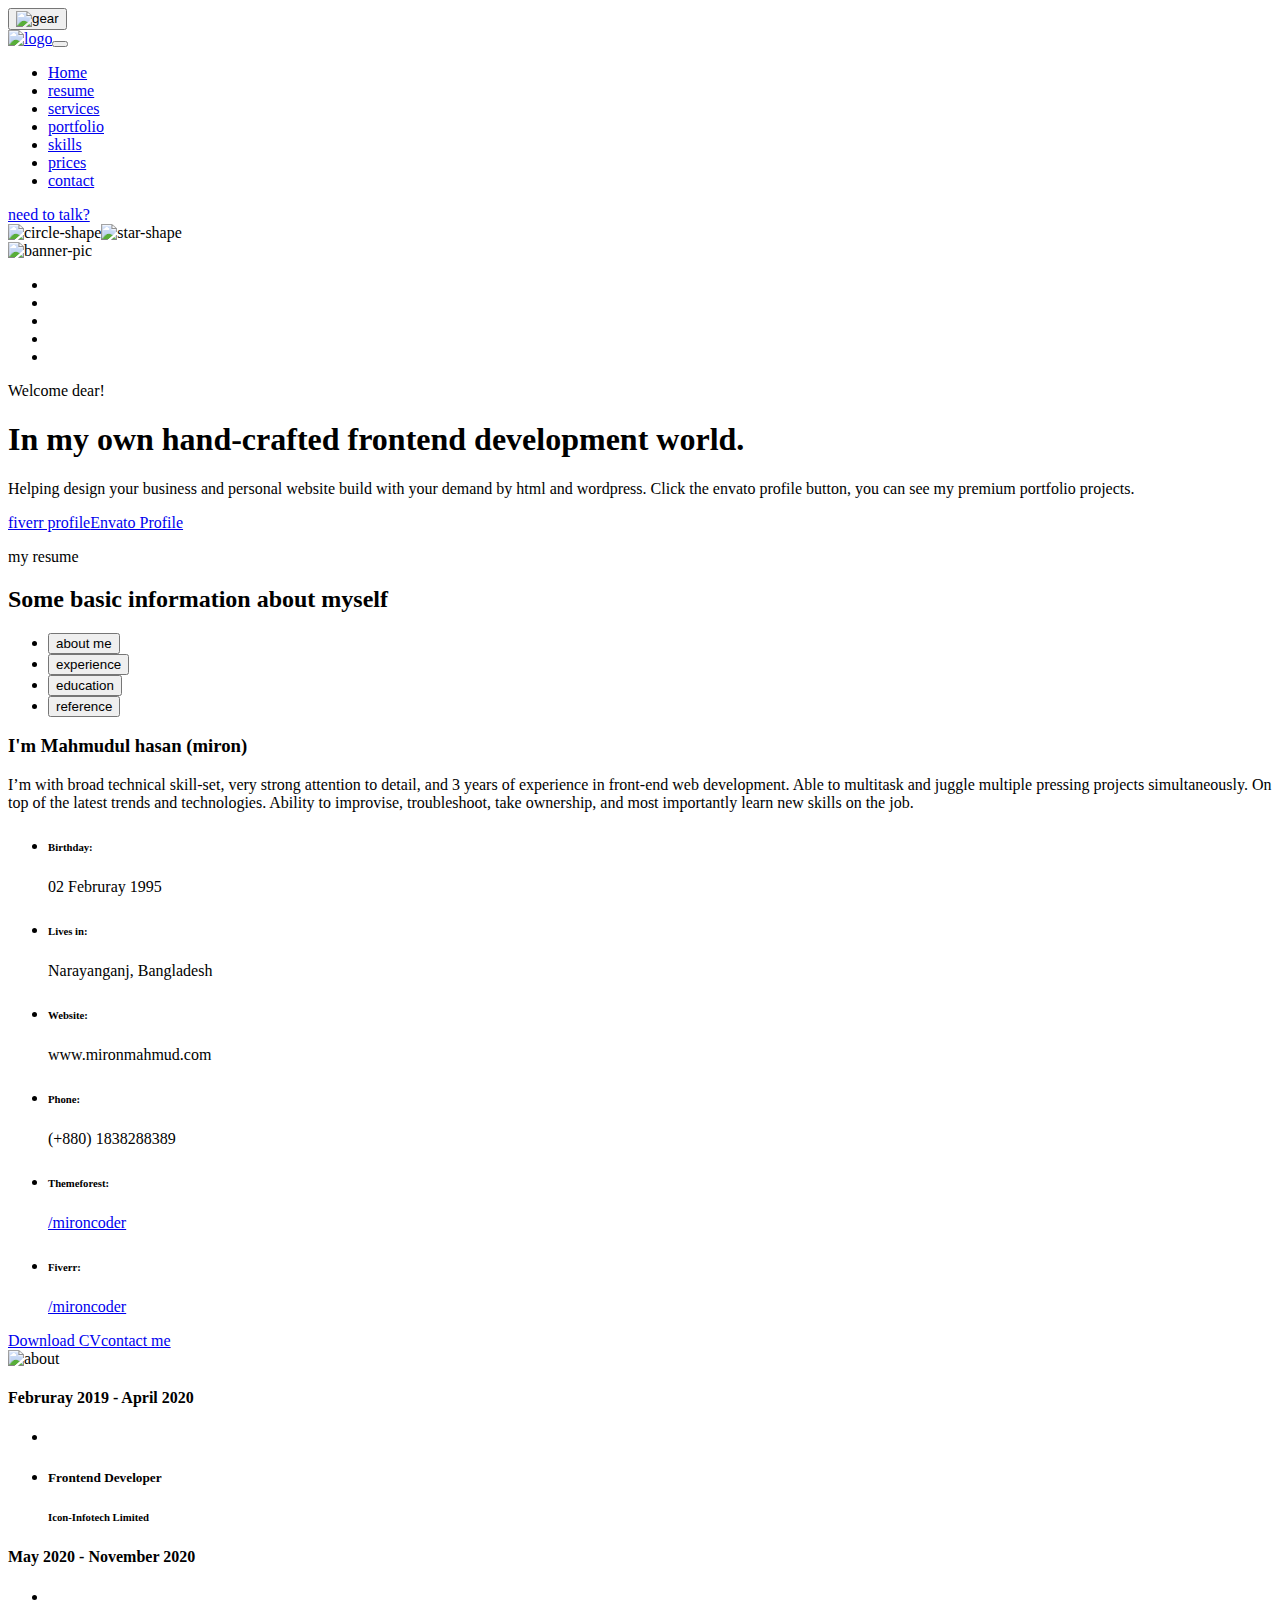
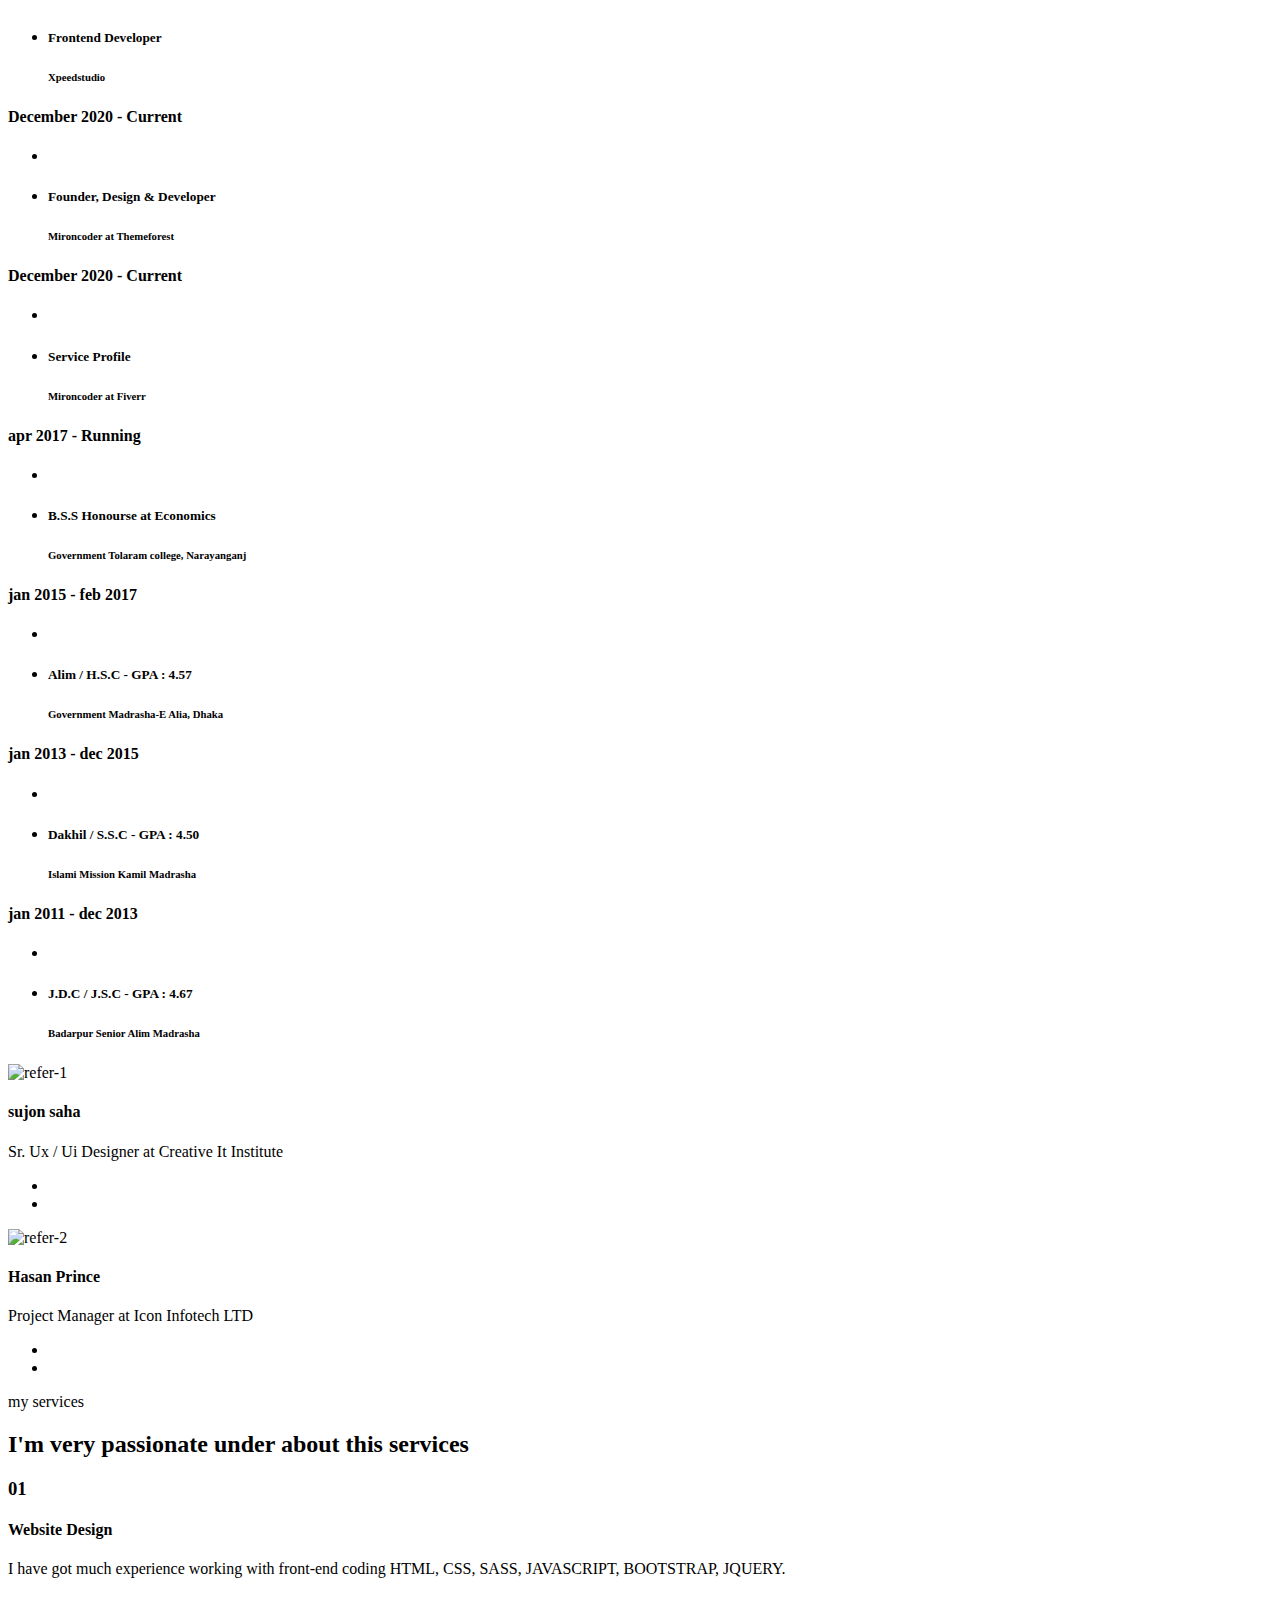
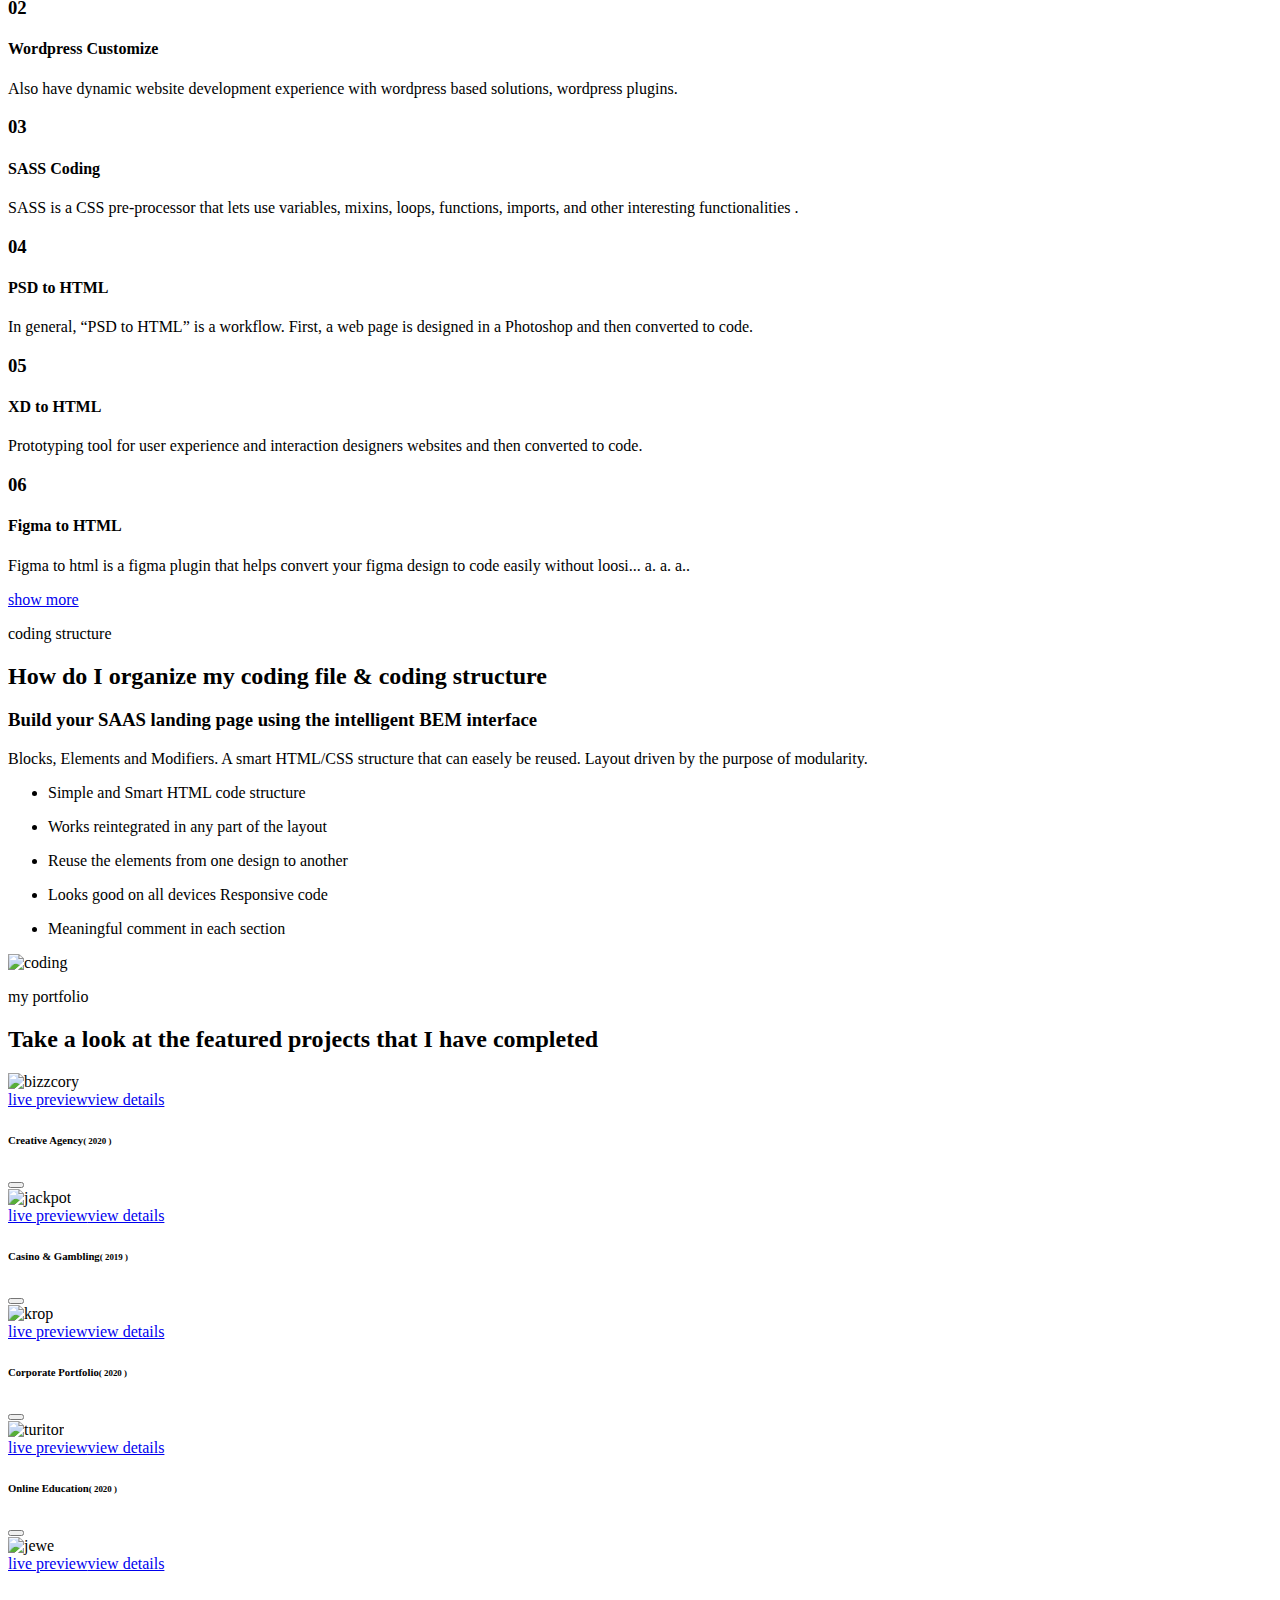
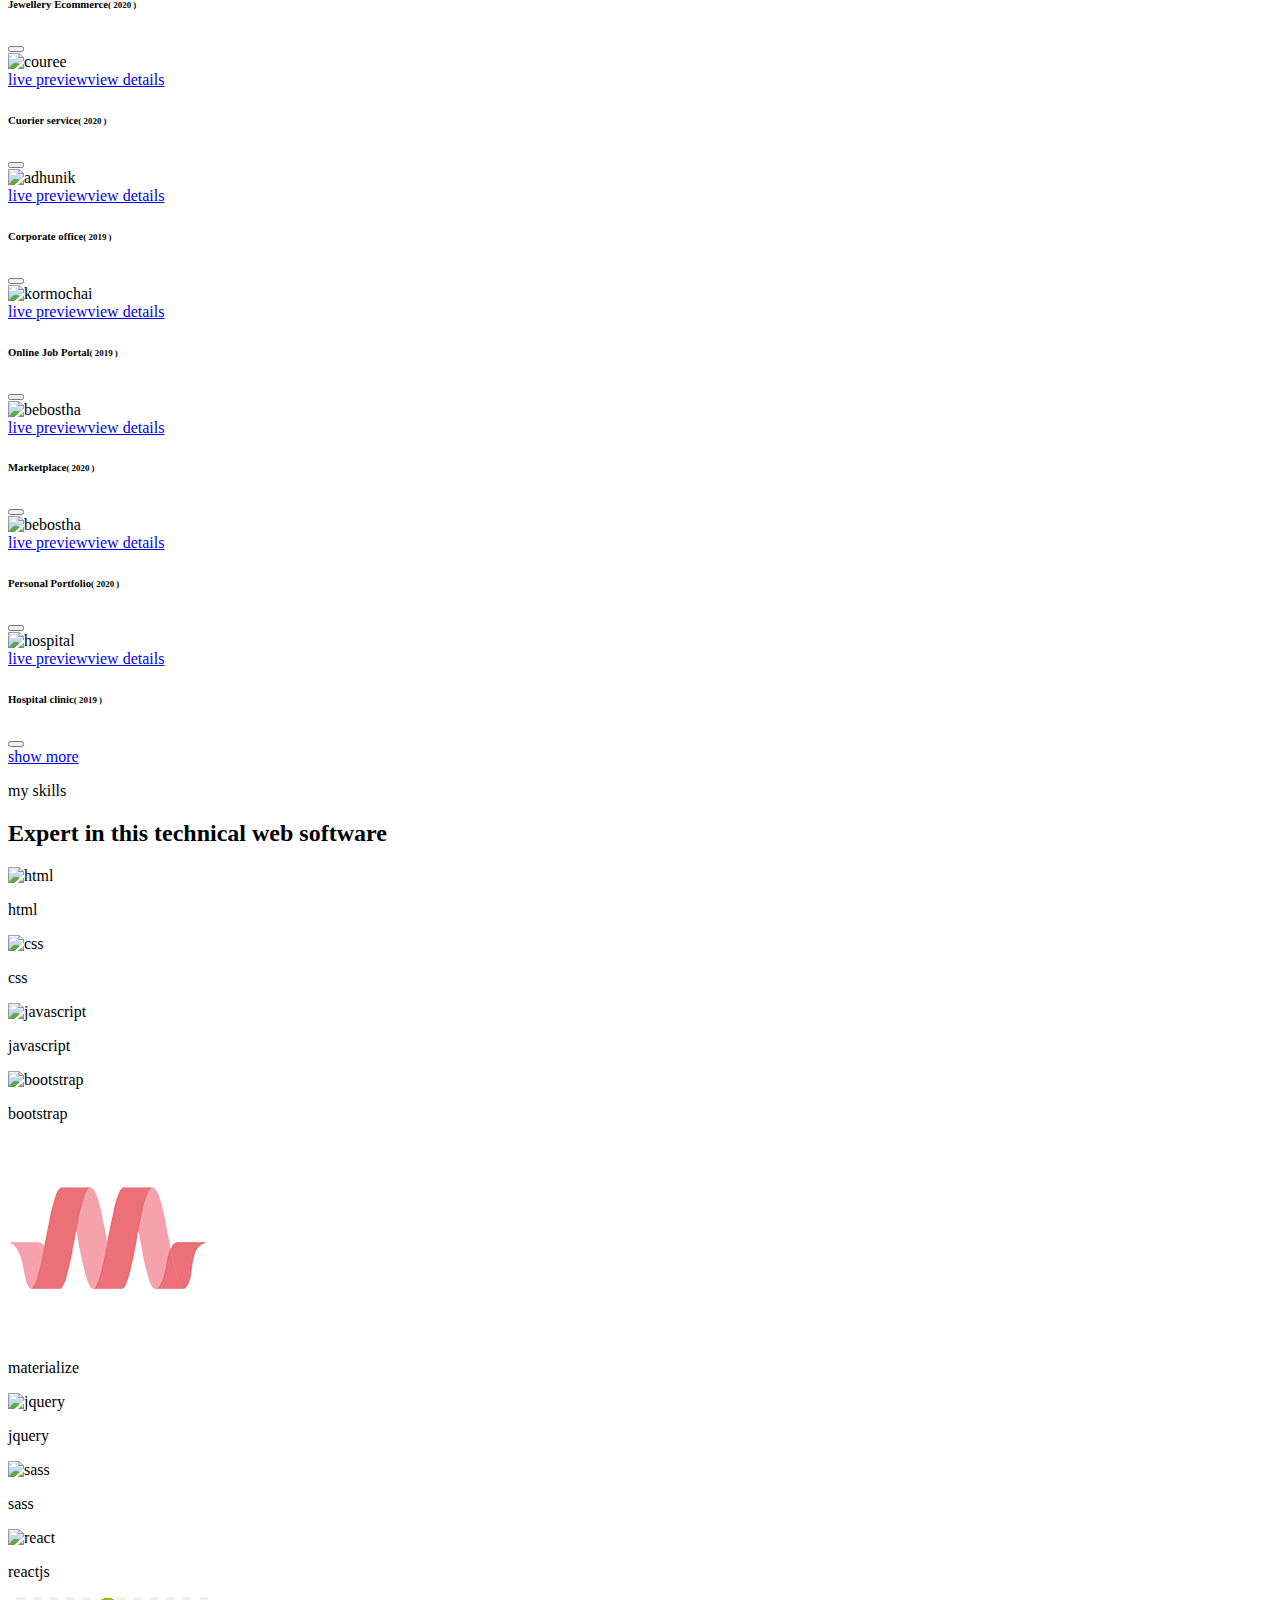
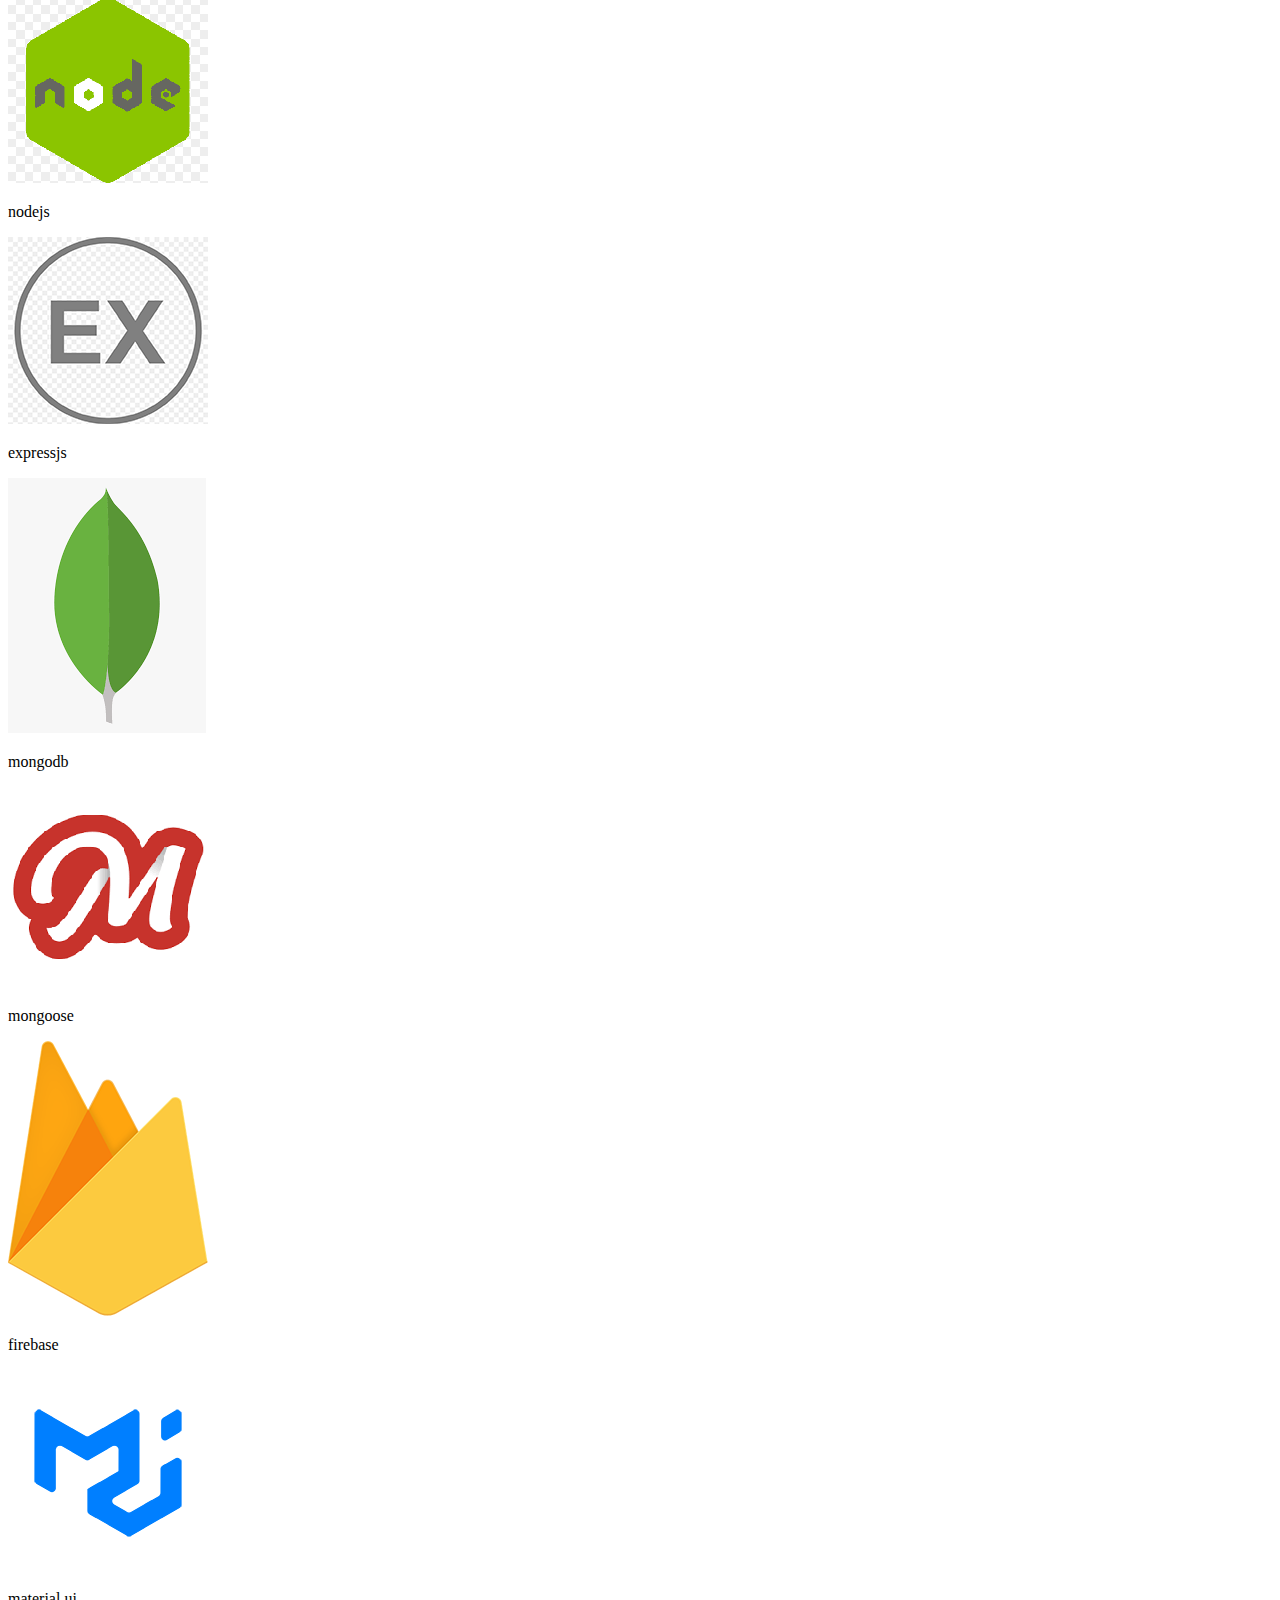
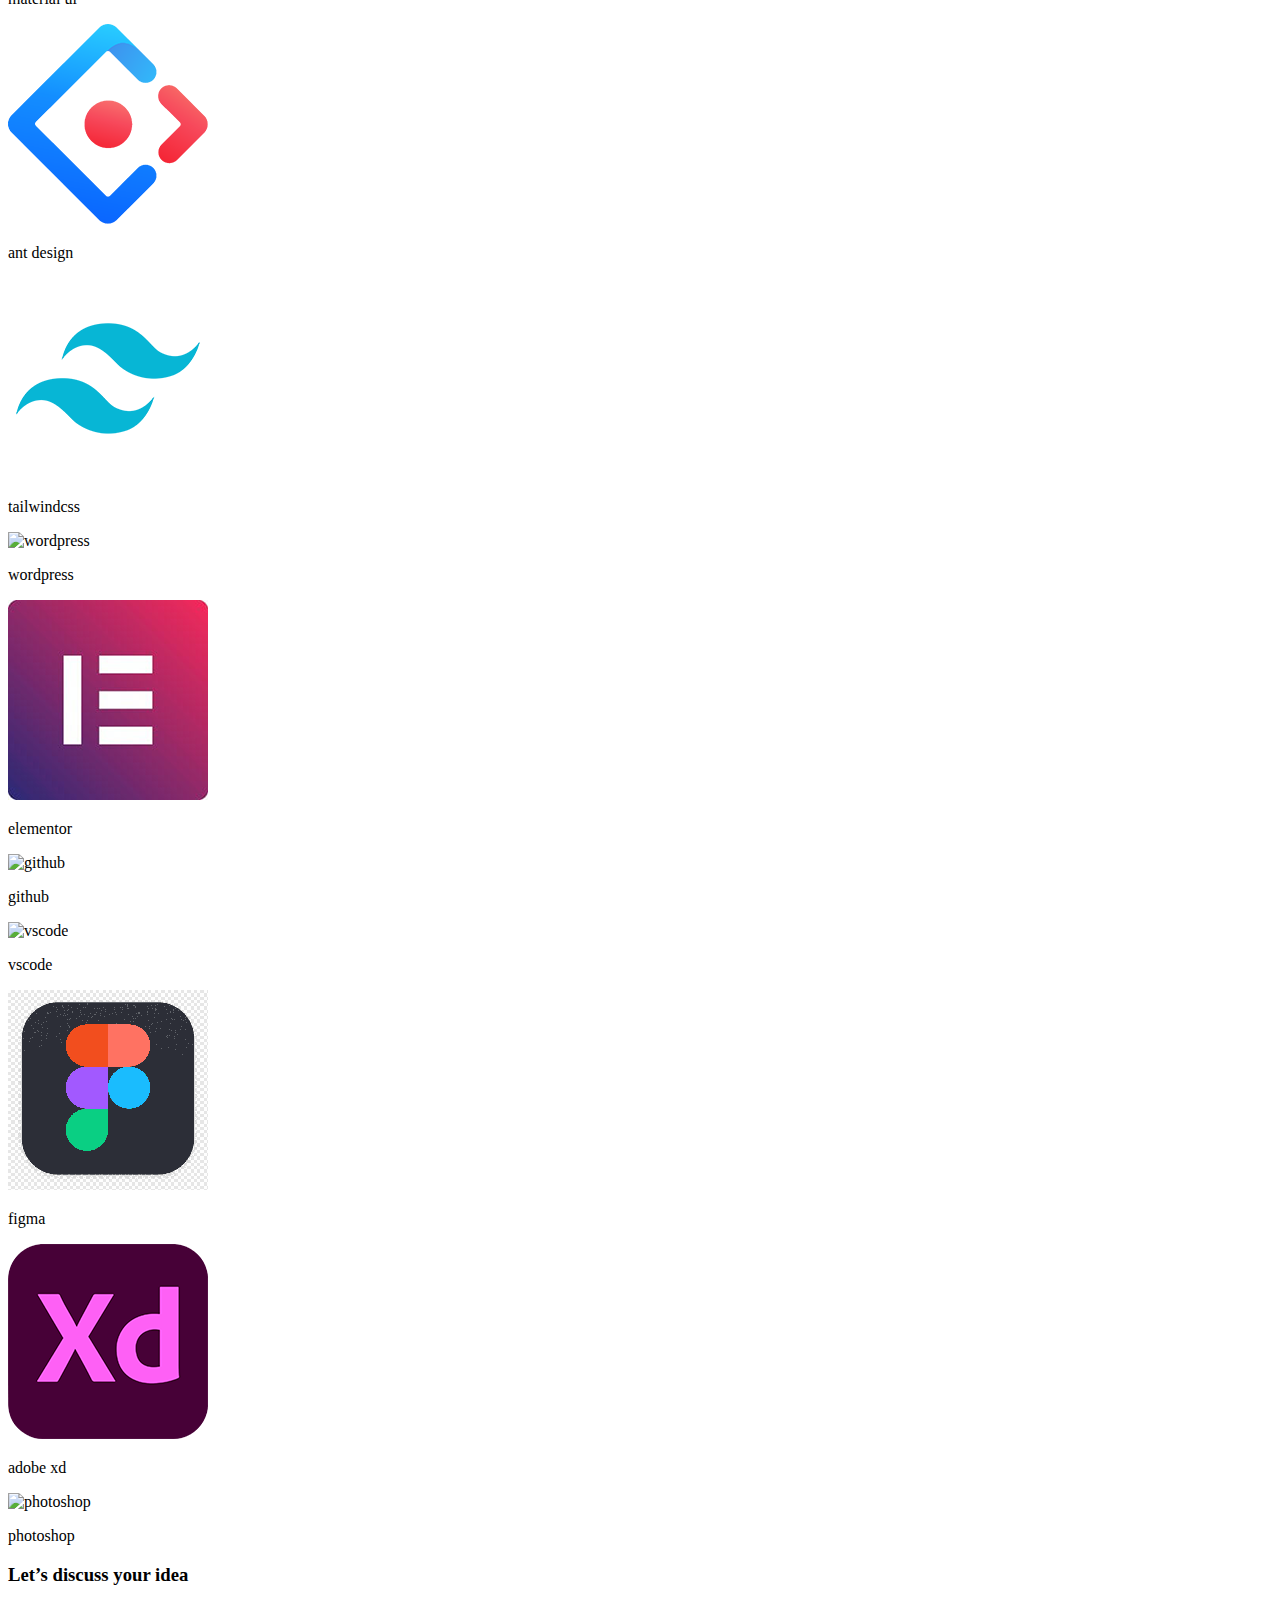
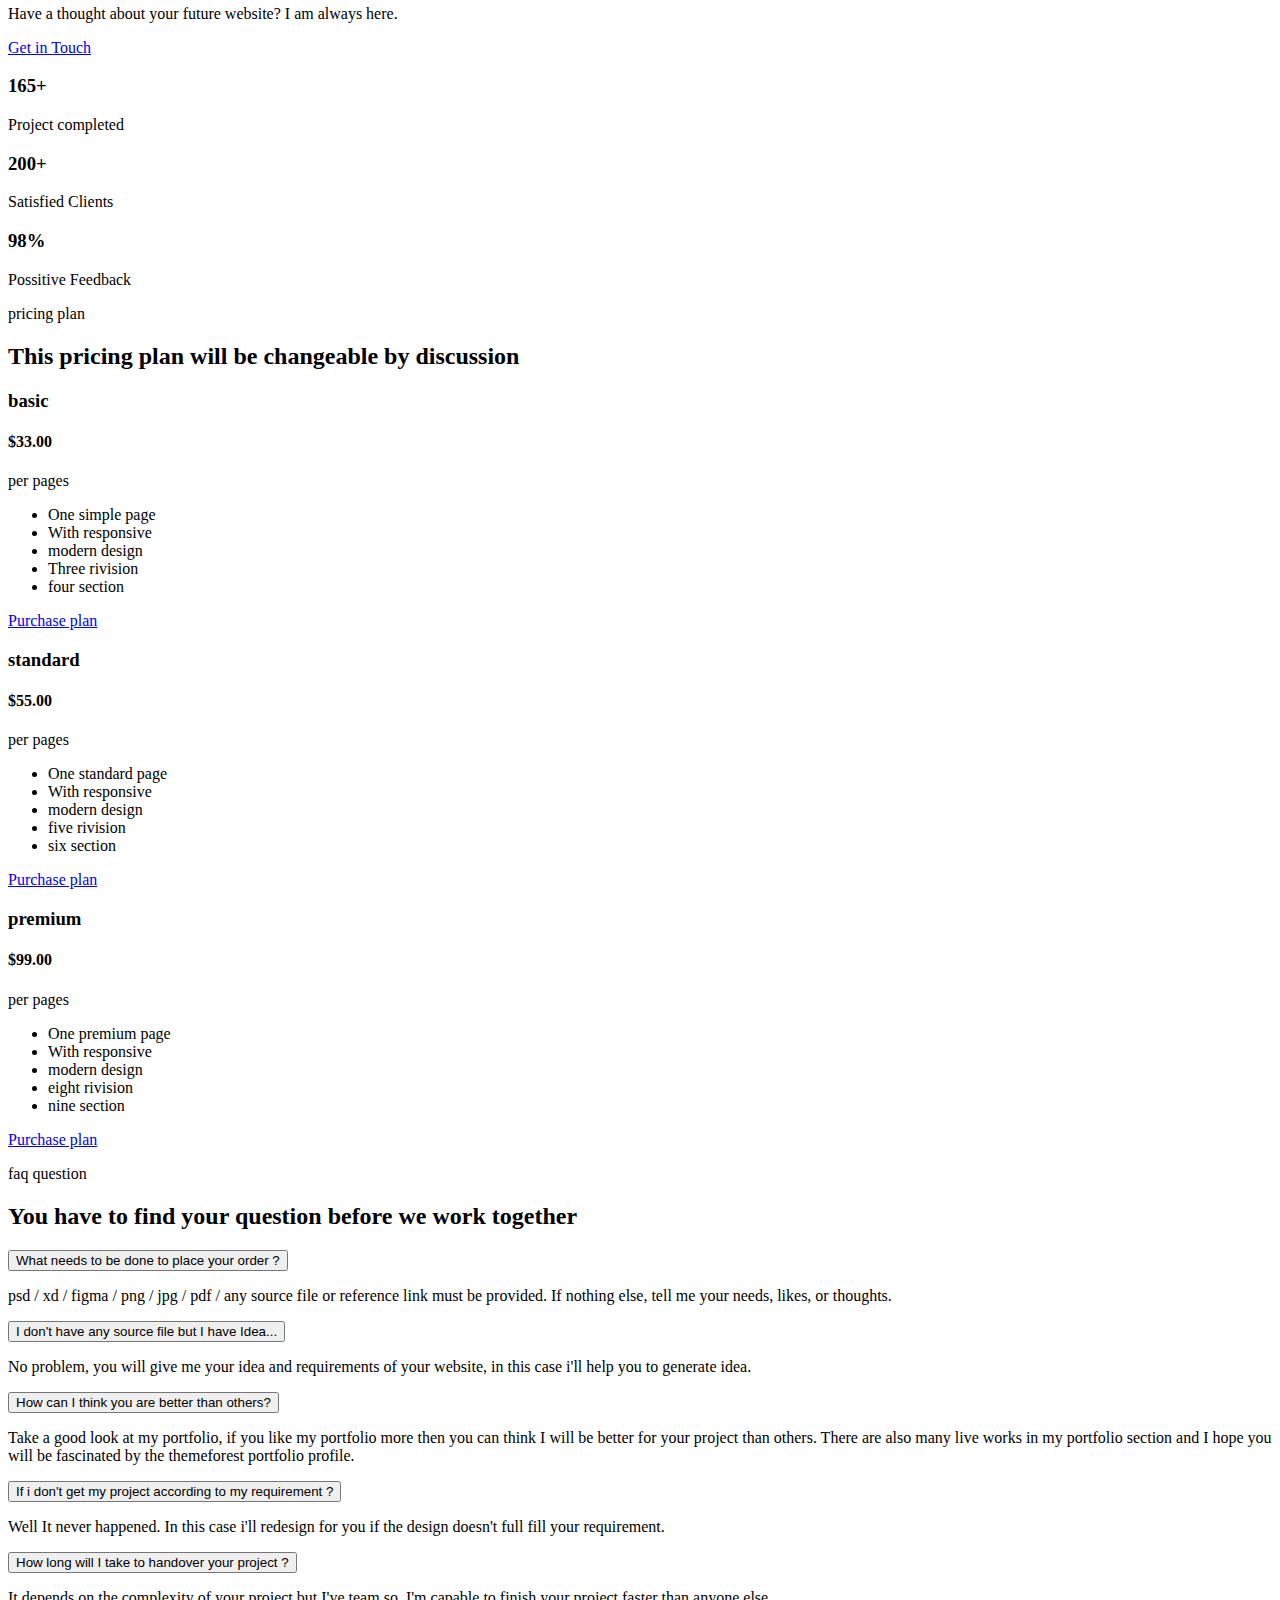
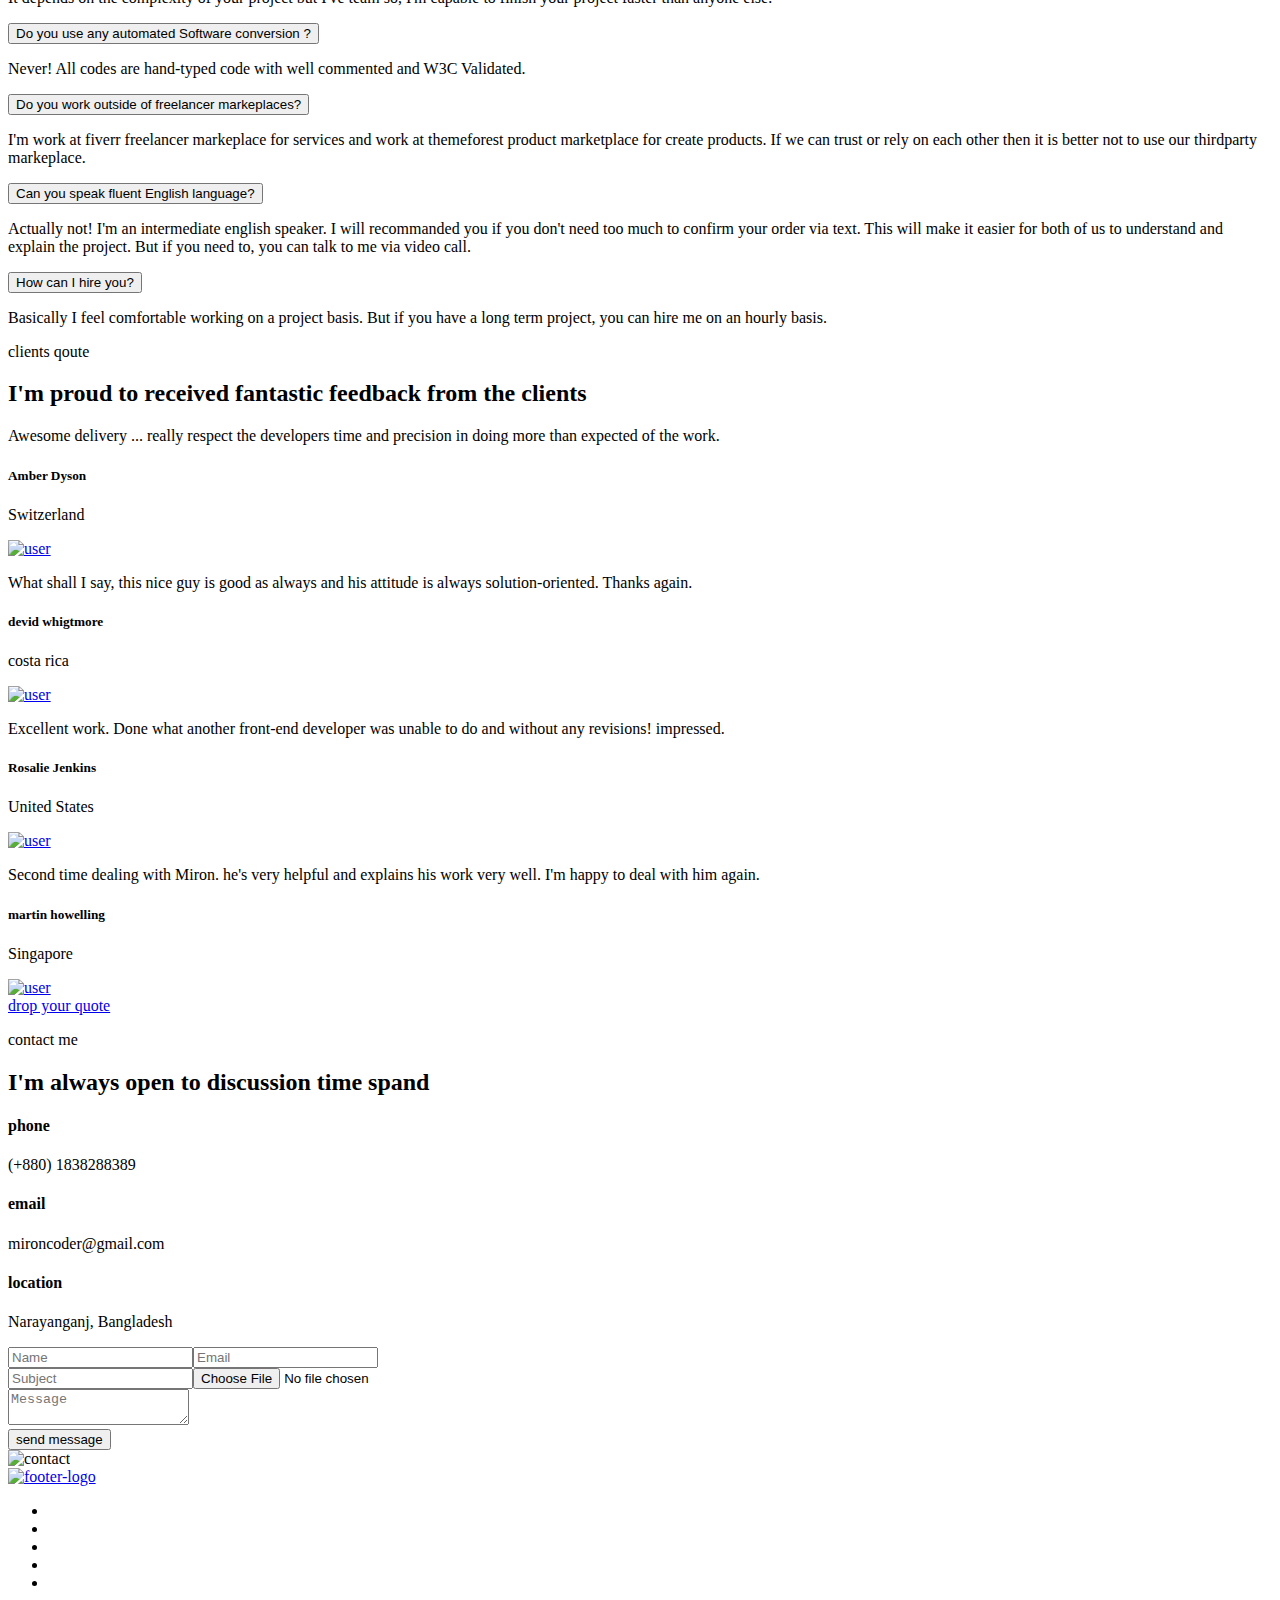
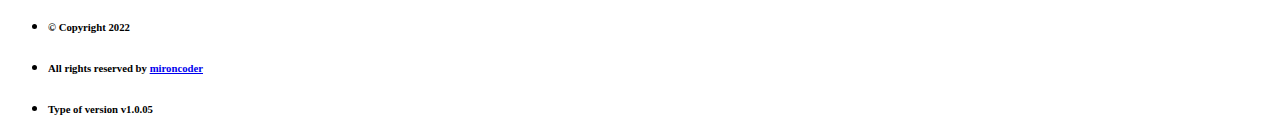
==== commit 220eb1f8: "added new skill set and modified experience" ====
--- a/index.html
+++ b/index.html
@@ -1 +1 @@
- <!DOCTYPE html><html lang="en"><head><meta charset="UTF-8"><meta name="viewport" content="width=device-width, initial-scale=1, shrink-to-fit=no"><title>Miron - Personal Portfolio</title><link rel="icon" href="assets/images/favicon.png"><link rel="stylesheet" href="assets/fonts/icofont/icofont.min.css"><link rel="stylesheet" href="assets/fonts/flaticon/flaticon.css"><link rel="stylesheet" href="assets/fonts/logoicon/flaticon.css"><link rel="stylesheet" href="assets/css/slick.css"><link rel="stylesheet" href="assets/css/bootstrap.min.css"><link rel="stylesheet" href="assets/css/light-theme.css" id="theme-link"></head><body><button class="gear-btn" type="button"><img src="assets/images/gear.gif" alt="gear"></button><a class="back2top-btn" href="#"><i class="icofont-arrow-up"></i></a><header class="navbar-part"><div class="container"><div class="navbar-content"><a class="navbar-logo" href="index.html"><img src="assets/images/logo.png" alt="logo"></a><button class="navbar-toggle" type="button"><i class="icofont-align-right"></i></button><div class="navbar-slide"><a class="navbar-cross" href="#"><i class="icofont-close"></i></a><ul class="navbar-list"><li class="navbar-item active"><a class="navbar-link" href="#banner-part">Home</a></li><li class="navbar-item"><a class="navbar-link" href="#resume-part">resume</a></li><li class="navbar-item"><a class="navbar-link" href="#service-part">services</a></li><li class="navbar-item"><a class="navbar-link" href="#port-part">portfolio</a></li><li class="navbar-item"><a class="navbar-link" href="#skills-part">skills</a></li><li class="navbar-item"><a class="navbar-link" href="#pricing-part">prices</a></li><li class="navbar-item"><a class="navbar-link" href="#contact-part">contact</a></li></ul><div class="navbar-btn"><a class="btn btn-inline" target="_blank" href="https://www.fiverr.com/mironcoder"><i class="icofont-info-circle"></i><span>need to talk?</span></a></div></div></div></div></header><section id="banner-part"><div class="banner-bg"><div class="container"><img class="circle-shape" src="assets/images/circle-shape.png" alt="circle-shape"><img class="star-shape" src="assets/images/star-shape.png" alt="star-shape"><div class="row"><div class="col-lg-6 col-md-6"><div class="banner-img"><img src="assets/images/banner-pic.png" alt="banner-pic"></div></div><div class="col-lg-6 col-md-6"><div class="banner-content"><ul class="banner-icon"><li><a class="icon icon-inline" target="_blank" href="https://facebook.com/mironcoder/"><i class="icofont-facebook"></i></a></li><li><a class="icon icon-inline" target="_blank" href="https://twitter.com/mironcoder/"><i class="icofont-twitter"></i></a></li><li><a class="icon icon-inline" target="_blank" href="https://linkedin.com/in/mironcoder/"><i class="icofont-linkedin"></i></a></li><li><a class="icon icon-inline" target="_blank" href="https://instagram.com/mironcoder"><i class="icofont-instagram"></i></a></li><li><a class="icon icon-inline" target="_blank" href="https://dribbble.com/mironcoder/"><i class="icofont-dribbble"></i></a></li></ul><div class="banner-text"><span>Welcome dear!</span><h1>In my own hand-crafted ui/ux design & frontend world.</h1><p>Helping design your business and personal website build with your demand by html and wordpress. Click the envato profile button, you can see my premium portfolio projects.</p></div><div class="banner-btn"><a class="fiverr" target="_blank" href="https://www.fiverr.com/mironcoder"><i class="flaticon-fiverr"></i><span>fiverr profile</span></a><a class="envato" target="_blank" href="https://themeforest.net/user/mironcoder"><i class="flaticon-envato"></i><span>Envato Profile</span></a></div></div></div></div></div></div></section><section id="resume-part"><div class="container"><div class="row"><div class="col-lg-12"><div class="section-heading resume-heading"><p>my <span>resume</span></p><h2>Some basic information about myself</h2></div></div></div><div class="row"><div class="col-lg-12"><ul class="resume-cate-btn"><li><button class="cate-btn active" onclick="filter('about-part')"><i class="icofont-user-alt-3"></i><span>about me</span></button></li><li><button class="cate-btn" onclick="filter('exper-part')"><i class="icofont-business-man"></i><span>experience</span></button></li><li><button class="cate-btn" onclick="filter('edu-part')"><i class="icofont-graduate-alt"></i><span>education</span></button></li><li><button class="cate-btn" onclick="filter('refer-part')"><i class="icofont-users"></i><span>reference</span></button></li></ul></div></div></div></section><section class="about-part cate-active"><div class="container"><div class="row"><div class="col-lg-7"><div class="about-summery"><h3>I'm Mahmudul hasan (miron)</h3><p>I’m with broad technical skill-set, very strong attention to detail, and 3 years of experience in front-end web development. Able to multitask and juggle multiple pressing projects simultaneously. On top of the latest trends and technologies. Ability to improvise, troubleshoot, take ownership, and most importantly learn new skills on the job.</p></div><div class="about-list"><ul><li><h6>Birthday:</h6><p>02 Februray 1995</p></li><li><h6>Lives in:</h6><p>Narayanganj, Bangladesh</p></li><li><h6>Website:</h6><p>www.mironmahmud.com</p></li></ul><ul><li><h6>Phone:</h6><p>(+880) 1838288389</p></li><li><h6>Themeforest:</h6><p><a href="https://themeforest.net/user/mironcoder" target="_blank">/mironcoder</a></p></li><li><h6>Fiverr:</h6><p><a href="https://www.fiverr.com/mironcoder" target="_blank">/mironcoder</a></p></li></ul></div><div class="about-btn duel-btn"><a class="btn btn-inline" href="assets/images/miron-cv.pdf" download><i class="icofont-download"></i><span>Download CV</span></a><a class="btn btn-inline" target="_blank" href="https://www.fiverr.com/mironcoder"><i class="icofont-external-link"></i><span>contact me</span></a></div></div><div class="col-lg-5"><div class="about-img"><img src="assets/images/about.png" alt="about"></div></div></div></div></section><section class="exper-part cate-active"><div class="container"><div class="row"><div class="col-md-6 col-lg-6"><div class="resume-card"><span class="flaticon-medal"></span><h4>March 2020 - June 2020</h4><ul><li><i class="flaticon-deadline"></i></li><li><h5>Frontend Developer</h5><h6>Icon-Infotech Limited</h6></li></ul></div></div><div class="col-md-6 col-lg-6"><div class="resume-card"><span class="flaticon-medal"></span><h4>July 2020 - August 2020</h4><ul><li><i class="flaticon-deadline"></i></li><li><h5>Frontend Developer</h5><h6>Xpeedstudio</h6></li></ul></div></div><div class="col-md-6 col-lg-6"><div class="resume-card"><span class="flaticon-medal"></span><h4>September 2020 - Running</h4><ul><li><i class="flaticon-deadline"></i></li><li><h5>Established</h5><h6>Mironcoder at Themeforest</h6></li></ul></div></div></div></div></section><section class="edu-part cate-active"><div class="container"><div class="row"><div class="col-md-6 col-lg-6"><div class="resume-card"><span class="flaticon-graduation-cap"></span><h4>apr 2017 - Running</h4><ul><li><i class="flaticon-deadline"></i></li><li><h5>B.S.S Honourse at Economics</h5><h6>Government Tolaram college, Narayanganj</h6></li></ul></div></div><div class="col-md-6 col-lg-6"><div class="resume-card"><span class="flaticon-graduation-cap"></span><h4>jan 2015 - feb 2017</h4><ul><li><i class="flaticon-deadline"></i></li><li><h5>Alim / H.S.C - GPA : 4.57</h5><h6>Government Madrasha-E Alia, Dhaka</h6></li></ul></div></div><div class="col-md-6 col-lg-6"><div class="resume-card"><span class="flaticon-graduation-cap"></span><h4>jan 2013 - dec 2015</h4><ul><li><i class="flaticon-deadline"></i></li><li><h5>Dakhil / S.S.C - GPA : 4.50</h5><h6>Islami Mission Kamil Madrasha</h6></li></ul></div></div><div class="col-md-6 col-lg-6"><div class="resume-card"><span class="flaticon-graduation-cap"></span><h4>jan 2011 - dec 2013</h4><ul><li><i class="flaticon-deadline"></i></li><li><h5>J.D.C / J.S.C - GPA : 4.67</h5><h6>Badarpur Senior Alim Madrasha</h6></li></ul></div></div></div></div></section><section class="refer-part cate-active"><div class="container"><div class="row"><div class="col-lg-6"><div class="refer-card"><div class="refer-img"><img src="assets/images/refer-1.jpg" alt="refer-1"></div><div class="refer-content"><h4>sujon saha</h4><p>Sr. Ux / Ui Designer <span>at Creative It Institute</span></p><ul class="refer-contact"><li><a class="icon icon-inline" href="#"><i class="icofont-phone"></i></a></li><li><a class="icon icon-inline" href="#"><i class="icofont-envelope"></i></a></li></ul></div></div></div><div class="col-lg-6"><div class="refer-card"><div class="refer-img"><img src="assets/images/refer-2.jpg" alt="refer-2"></div><div class="refer-content"><h4>Hasan Prince</h4><p>Project Manager <span>at Icon Infotech LTD</span></p><ul class="refer-contact"><li><a class="icon icon-inline" href="#"><i class="icofont-phone"></i></a></li><li><a class="icon icon-inline" href="#"><i class="icofont-envelope"></i></a></li></ul></div></div></div></div></div></section><section id="service-part"><div class="container"><div class="row"><div class="col-lg-12"><div class="section-heading service-heading"><p>my <span>services</span></p><h2>I'm very passionate under about this services</h2></div></div></div><div class="row"><div class="col-md-6 col-lg-4"><div class="service-card"><h3>01</h3><span class="flaticon-computer"></span><i class="flaticon-computer"></i><h4>Website Design</h4><p>I have got much experience working with front-end coding HTML, CSS, SASS, JAVASCRIPT, BOOTSTRAP, JQUERY.</p></div></div><div class="col-md-6 col-lg-4"><div class="service-card service-ghape"><h3>02</h3><span class="flaticon-wordpress"></span><i class="flaticon-wordpress"></i><h4>Wordpress Customize</h4><p>Also have dynamic website development experience with wordpress based solutions, wordpress plugins.</p></div></div><div class="col-md-6 col-lg-4"><div class="service-card"><h3>03</h3><span class="flaticon-tools-and-utensils"></span><i class="flaticon-tools-and-utensils"></i><h4>SASS Coding</h4><p>SASS is a CSS pre-processor that lets use variables, mixins, loops, functions, imports, and other interesting functionalities .</p></div></div><div class="col-md-6 col-lg-4"><div class="service-card"><h3>04</h3><span class="flaticon-file"></span><i class="flaticon-file"></i><h4>PSD to HTML</h4><p>In general, “PSD to HTML” is a workflow. First, a web page is designed in a Photoshop and then converted to code.</p></div></div><div class="col-md-6 col-lg-4"><div class="service-card service-ghape"><h3>05</h3><span class="flaticon-file"></span><i class="flaticon-file"></i><h4>XD to HTML</h4><p>Prototyping tool for user experience and interaction designers websites and then converted to code.</p></div></div><div class="col-md-6 col-lg-4"><div class="service-card"><h3>06</h3><span class="flaticon-file"></span><i class="flaticon-file"></i><h4>Figma to HTML</h4><p>Figma to html is a figma plugin that helps convert your figma design to code easily without loosi... a. a. a..</p></div></div></div><div class="row"><div class="col-lg-12"><div class="service-btn"><a class="btn btn-inline" target="_blank" href="https://www.fiverr.com/mironcoder"><i class="icofont-eye-alt"></i><span>show more</span></a></div></div></div></div></section><section class="coding-part"><div class="container"><div class="row"><div class="col-lg-12"><div class="section-heading coding-heading"><p>coding <span>structure</span></p><h2>How do I organize my coding file &amp; coding structure</h2></div></div></div><div class="row"><div class="col-lg-6"><div class="coding-content"><h3>Build your SAAS landing page using the <span>intelligent BEM interface</span></h3><p>Blocks, Elements and Modifiers. A smart HTML/CSS structure that can easely be reused. Layout driven by the purpose of modularity.</p></div><ul class="coding-list"><li><span class="coding-round"></span><p>Simple and Smart HTML code structure</p></li><li><span class="coding-round"></span><p>Works reintegrated in any part of the layout</p></li><li><span class="coding-round"></span><p>Reuse the elements from one design to another</p></li><li><span class="coding-round"></span><p>Looks good on all devices Responsive code</p></li><li><span class="coding-round"></span><p>Meaningful comment in each section</p></li></ul></div><div class="col-lg-6"><div class="coding-img"><img src="assets/images/coding.jpg" alt="coding"></div></div></div></div></section><section id="port-part"><div class="container"><div class="row"><div class="col-lg-12"><div class="section-heading port-heading"><p>my <span>portfolio</span></p><h2>Take a look at the featured projects that I have completed</h2></div></div></div><div class="row"><div class="col-lg-12"><div class="port-slider"><div class="port-card"><div class="port-img"><img src="assets/images/bizzcory.jpg" alt="bizzcory"></div><div class="port-oly"><div class="port-btn"><a class="btn btn-inline" target="_blank" href="https://mironmahmud.com/bizzcory/">live preview</a><a class="btn btn-inline" target="_blank" href="https://www.fiverr.com/mironcoder">view details</a></div><div class="port-text"><h6>Creative Agency<small class="d-block mt-2">( 2020 )</small></h6><button><i class="icofont-heart"></i></button></div></div></div><div class="port-card"><div class="port-img"><img src="assets/images/jackpot.jpg" alt="jackpot"></div><div class="port-oly"><div class="port-btn"><a class="btn btn-inline" target="_blank" href="https://mironmahmud.com/jackpot/">live preview</a><a class="btn btn-inline" target="_blank" href="https://www.fiverr.com/mironcoder">view details</a></div><div class="port-text"><h6>Casino & Gambling<small class="d-block mt-2">( 2019 )</small></h6><button><i class="icofont-heart"></i></button></div></div></div><div class="port-card"><div class="port-img"><img src="assets/images/krop.jpg" alt="krop"></div><div class="port-oly"><div class="port-btn"><a class="btn btn-inline" target="_blank" href="https://mironmahmud.com/krop/">live preview</a><a class="btn btn-inline" target="_blank" href="https://www.fiverr.com/mironcoder">view details</a></div><div class="port-text"><h6>Corporate Portfolio<small class="d-block mt-2">( 2020 )</small></h6><button><i class="icofont-heart"></i></button></div></div></div><div class="port-card"><div class="port-img"><img src="assets/images/turitor.jpg" alt="turitor"></div><div class="port-oly"><div class="port-btn"><a class="btn btn-inline" target="_blank" href="https://mironmahmud.com/turitor/">live preview</a><a class="btn btn-inline" target="_blank" href="https://www.fiverr.com/mironcoder">view details</a></div><div class="port-text"><h6>Online Education<small class="d-block mt-2">( 2020 )</small></h6><button><i class="icofont-heart"></i></button></div></div></div><div class="port-card"><div class="port-img"><img src="assets/images/jewe.jpg" alt="jewe"></div><div class="port-oly"><div class="port-btn"><a class="btn btn-inline" target="_blank" href="https://mironmahmud.com/jewe/">live preview</a><a class="btn btn-inline" target="_blank" href="https://www.fiverr.com/mironcoder">view details</a></div><div class="port-text"><h6>Jewellery Ecommerce<small class="d-block mt-2">( 2020 )</small></h6><button><i class="icofont-heart"></i></button></div></div></div><div class="port-card"><div class="port-img"><img src="assets/images/couree.jpg" alt="couree"></div><div class="port-oly"><div class="port-btn"><a class="btn btn-inline" target="_blank" href="https://mironmahmud.com/couree/">live preview</a><a class="btn btn-inline" target="_blank" href="https://www.fiverr.com/mironcoder">view details</a></div><div class="port-text"><h6>Cuorier service<small class="d-block mt-2">( 2020 )</small></h6><button><i class="icofont-heart"></i></button></div></div></div><div class="port-card"><div class="port-img"><img src="assets/images/adhunik.jpg" alt="adhunik"></div><div class="port-oly"><div class="port-btn"><a class="btn btn-inline" target="_blank" href="https://mironmahmud.com/adhunik/">live preview</a><a class="btn btn-inline" target="_blank" href="https://www.fiverr.com/mironcoder">view details</a></div><div class="port-text"><h6>Corporate office<small class="d-block mt-2">( 2019 )</small></h6><button><i class="icofont-heart"></i></button></div></div></div><div class="port-card"><div class="port-img"><img src="assets/images/kormochai.jpg" alt="kormochai"></div><div class="port-oly"><div class="port-btn"><a class="btn btn-inline" target="_blank" href="https://mironmahmud.com/kormochai/">live preview</a><a class="btn btn-inline" target="_blank" href="https://www.fiverr.com/mironcoder">view details</a></div><div class="port-text"><h6>Online Job Portal<small class="d-block mt-2">( 2019 )</small></h6><button><i class="icofont-heart"></i></button></div></div></div><div class="port-card"><div class="port-img"><img src="assets/images/bebostha.jpg" alt="bebostha"></div><div class="port-oly"><div class="port-btn"><a class="btn btn-inline" target="_blank" href="https://mironmahmud.com/bebostha/">live preview</a><a class="btn btn-inline" target="_blank" href="https://www.fiverr.com/mironcoder">view details</a></div><div class="port-text"><h6>Marketplace<small class="d-block mt-2">( 2020 )</small></h6><button><i class="icofont-heart"></i></button></div></div></div><div class="port-card"><div class="port-img"><img src="assets/images/darkmiron.jpg" alt="bebostha"></div><div class="port-oly"><div class="port-btn"><a class="btn btn-inline" target="_blank" href="https://mironmahmud.com/darkmiron/">live preview</a><a class="btn btn-inline" target="_blank" href="https://www.fiverr.com/mironcoder">view details</a></div><div class="port-text"><h6>Personal Portfolio<small class="d-block mt-2">( 2020 )</small></h6><button><i class="icofont-heart"></i></button></div></div></div><div class="port-card"><div class="port-img"><img src="assets/images/hospital.jpg" alt="hospital"></div><div class="port-oly"><div class="port-btn"><a class="btn btn-inline" target="_blank" href="https://mironmahmud.com/hospital/">live preview</a><a class="btn btn-inline" target="_blank" href="https://www.fiverr.com/mironcoder">view details</a></div><div class="port-text"><h6>Hospital clinic<small class="d-block mt-2">( 2019 )</small></h6><button><i class="icofont-heart"></i></button></div></div></div></div></div></div><div class="row"><div class="col-lg-12"><div class="port-show-btn"><a class="btn btn-inline" target="_blank" href="https://www.fiverr.com/mironcoder"><i class="icofont-eye-alt"></i><span>show more</span></a></div></div></div></div></section><section id="skills-part"><div class="container"><div class="row"><div class="col-lg-12"><div class="section-heading skills-heading"><p>my <span>skills</span></p><h2>Expert in this technical web software</h2></div></div></div><div class="row skills-parent"><div class="col-6 col-sm-4 col-lg-2"><div class="skills-card"><div class="skills-img"><img src="assets/images/html.png" alt="html"></div><div class="skills-name"><p>html</p></div></div></div><div class="col-6 col-sm-4 col-lg-2"><div class="skills-card"><div class="skills-img"><img src="assets/images/css.png" alt="css"></div><div class="skills-name"><p>css</p></div></div></div><div class="col-6 col-sm-4 col-lg-2"><div class="skills-card"><div class="skills-img"><img src="assets/images/javascript.png" alt="javascript"></div><div class="skills-name"><p>javascript</p></div></div></div><div class="col-6 col-sm-4 col-lg-2"><div class="skills-card"><div class="skills-img"><img src="assets/images/bootstrap.png" alt="bootstrap"></div><div class="skills-name"><p>bootstrap</p></div></div></div><div class="col-6 col-sm-4 col-lg-2"><div class="skills-card"><div class="skills-img"><img src="assets/images/jquery.png" alt="jquery"></div><div class="skills-name"><p>jquery</p></div></div></div><div class="col-6 col-sm-4 col-lg-2"><div class="skills-card"><div class="skills-img"><img src="assets/images/sass.png" alt="sass"></div><div class="skills-name"><p>sass</p></div></div></div><div class="col-6 col-sm-4 col-lg-2"><div class="skills-card"><div class="skills-img"><img src="assets/images/wordpress.png" alt="wordpress"></div><div class="skills-name"><p>wordpress</p></div></div></div><div class="col-6 col-sm-4 col-lg-2"><div class="skills-card"><div class="skills-img"><img src="assets/images/react.png" alt="react"></div><div class="skills-name"><p>react</p></div></div></div><div class="col-6 col-sm-4 col-lg-2"><div class="skills-card"><div class="skills-img"><img src="assets/images/github.png" alt="github"></div><div class="skills-name"><p>github</p></div></div></div><div class="col-6 col-sm-4 col-lg-2"><div class="skills-card"><div class="skills-img"><img src="assets/images/vscode.png" alt="vscode"></div><div class="skills-name"><p>vscode</p></div></div></div><div class="col-6 col-sm-4 col-lg-2"><div class="skills-card"><div class="skills-img"><img src="assets/images/photoshop.png" alt="photoshop"></div><div class="skills-name"><p>photoshop</p></div></div></div><div class="col-6 col-sm-4 col-lg-2"><div class="skills-card"><div class="skills-img"><img src="assets/images/illustrator.png" alt="illustrator"></div><div class="skills-name"><p>illustrator</p></div></div></div></div></div></section><section class="discuss-part"><div class="container"><div class="discuss-oly"><div class="row discuss-bg"><div class="col-md-7 col-lg-8"><div class="discuss-content"><h3>Let’s discuss your idea</h3><p>Have a thought about your future website? I am always here.</p></div></div><div class="col-md-5 col-lg-4"><div class="discuss-btn"><a class="btn btn-inline" target="_blank" href="https://www.fiverr.com/mironcoder"><i class="icofont-external-link"></i><span>Get in Touch</span></a></div></div></div></div></div></section><section class="counter-part"><div class="counter-bg"><div class="container"><div class="row"><div class="col-md-4 col-lg-4"><div class="counter-card count-1"><i class="flaticon-project-management"></i><div class="counter-info"><h3><span class="counter-number">165</span>+</h3><p>Project completed</p></div></div></div><div class="col-md-4 col-lg-4"><div class="counter-card count-2"><i class="flaticon-handshake"></i><div class="counter-info"><h3><span class="counter-number">200</span>+</h3><p>Satisfied Clients</p></div></div></div><div class="col-md-4 col-lg-4"><div class="counter-card count-3"><i class="flaticon-rating"></i><div class="counter-info"><h3><span class="counter-number">98</span>%</h3><p>Possitive Feedback</p></div></div></div></div></div></div></section><section id="pricing-part"><div class="container"><div class="row"><div class="col-lg-12"><div class="section-heading pricing-heading"><p>pricing <span>plan</span></p><h2>This pricing plan will be changeable by discussion</h2></div></div></div><div class="row"><div class="col-md-4 col-lg-4"><div class="pricing-card"><div class="pricing-money"><h3>basic</h3><h4>$33.00</h4><p>per pages</p></div><ul class="pricing-list"><li>One simple page</li><li>With responsive</li><li>modern design</li><li>Three rivision</li><li>four section</li></ul><div class="pricing-btn"><a class="btn btn-inline" target="_blank" href="https://www.fiverr.com/mironcoder"><i class="icofont-external-link"></i><span>Purchase plan</span></a></div></div></div><div class="col-md-4 col-lg-4"><div class="pricing-card pricing-recom"><div class="pricing-money"><h3>standard</h3><h4>$55.00</h4><p>per pages</p></div><ul class="pricing-list"><li>One standard page</li><li>With responsive</li><li>modern design</li><li>five rivision</li><li>six section</li></ul><div class="pricing-btn"><a class="btn btn-inline" target="_blank" href="https://www.fiverr.com/mironcoder"><i class="icofont-external-link"></i><span>Purchase plan</span></a></div></div></div><div class="col-md-4 col-lg-4"><div class="pricing-card"><div class="pricing-money"><h3>premium</h3><h4>$99.00</h4><p>per pages</p></div><ul class="pricing-list"><li>One premium page</li><li>With responsive</li><li>modern design</li><li>eight rivision</li><li>nine section</li></ul><div class="pricing-btn"><a class="btn btn-inline" target="_blank" href="https://www.fiverr.com/mironcoder"><i class="icofont-external-link"></i><span>Purchase plan</span></a></div></div></div></div></div></section><section class="faq-part"><div class="container"><div class="row"><div class="col-lg-12"><div class="section-heading faq-heading"><p>faq <span>question</span></p><h2>You have to find your question before we work together</h2></div></div></div><div class="row"><div class="col-md-6 col-lg-6"><div class="faq-parent"><div class="faq-child"><div class="faq-que"><button>What needs to be done to place your order ?</button></div><div class="faq-ans"><p>psd / xd / figma / png / jpg / pdf / any source file or reference link must be provided. If nothing else, tell me your needs, likes, or thoughts.</p></div></div><div class="faq-child"><div class="faq-que"><button>I don't have any source file but I have Idea...</button></div><div class="faq-ans"><p>No problem, you will give me your idea and requirements of your website, in this case i'll help you to generate idea.</p></div></div><div class="faq-child"><div class="faq-que"><button>How can I think you are better than others?</button></div><div class="faq-ans"><p>Take a good look at my portfolio, if you like my portfolio more then you can think I will be better for your project than others. There are also many live works in my portfolio section and I hope you will be fascinated by the themeforest portfolio profile.</p></div></div><div class="faq-child"><div class="faq-que"><button>If i don't get my project according to my requirement ? </button></div><div class="faq-ans"><p>Well It never happened. In this case i'll redesign for you if the design doesn't full fill your requirement.</p></div></div></div></div><div class="col-md-6 col-lg-6"><div class="faq-parent"><div class="faq-child"><div class="faq-que"><button>How long will I take to handover your project ?</button></div><div class="faq-ans"><p>It depends on the complexity of your project but I've team so, I'm capable to finish your project faster than anyone else.</p></div></div><div class="faq-child"><div class="faq-que"><button>Do you use any automated Software conversion ?</button></div><div class="faq-ans"><p>Never! All codes are hand-typed code with well commented and W3C Validated.</p></div></div><div class="faq-child"><div class="faq-que"><button>Do you work outside of freelancer markeplaces?</button></div><div class="faq-ans"><p>I'm work at fiverr freelancer markeplace for services and work at themeforest product marketplace for create products. If we can trust or rely on each other then it is better not to use our thirdparty markeplace.</p></div></div><div class="faq-child"><div class="faq-que"><button>Can you speak fluent English language?</button></div><div class="faq-ans"><p>Actually not! I'm an intermediate english speaker. I will recommanded you if you don't need too much to confirm your order via text. This will make it easier for both of us to understand and explain the project. But if you need to, you can talk to me via video call.</p></div></div><div class="faq-child"><div class="faq-que"><button>How can I hire you?</button></div><div class="faq-ans"><p>Basically I feel comfortable working on a project basis. But if you have a long term project, you can hire me on an hourly basis.</p></div></div></div></div></div></div></section><section class="testi-part"><div class="container"><div class="row"><div class="col-lg-12"><div class="section-heading testi-heading"><p>clients <span>qoute</span></p><h2>I'm proud to received fantastic feedback from the clients</h2></div></div></div><div class="row"><div class="col-lg-12"><div class="testi-slider"><div class="testi-card"><i class="flaticon-favorites"></i><div class="testi-quote"><p>Awesome delivery ... really respect the developers time and precision in doing more than expected of the work.</p></div><div class="testi-meta"><h5>Amber Dyson</h5><p>Switzerland</p><a href="#"><img src="assets/images/user.png" alt="user"></a></div></div><div class="testi-card"><i class="flaticon-favorites"></i><div class="testi-quote"><p>What shall I say, this nice guy is good as always and his attitude is always solution-oriented. Thanks again.</p></div><div class="testi-meta"><h5>devid whigtmore</h5><p>costa rica</p><a href="#"><img src="assets/images/user.png" alt="user"></a></div></div><div class="testi-card"><i class="flaticon-favorites"></i><div class="testi-quote"><p>Excellent work. Done what another front-end developer was unable to do and without any revisions! impressed.</p></div><div class="testi-meta"><h5>Rosalie Jenkins</h5><p>United States</p><a href="#"><img src="assets/images/user.png" alt="user"></a></div></div><div class="testi-card"><i class="flaticon-favorites"></i><div class="testi-quote"><p>Second time dealing with Miron. he's very helpful and explains his work very well. I'm happy to deal with him again.</p></div><div class="testi-meta"><h5>martin howelling</h5><p>Singapore</p><a href="#"><img src="assets/images/user.png" alt="user"></a></div></div></div></div></div><div class="row"><div class="col-lg-12"><div class="testi-btn"><a class="btn btn-inline" target="_blank" href="https://www.fiverr.com/mironcoder"><i class="icofont-water-drop"></i><span>drop your quote</span></a></div></div></div></div></section><section id="contact-part"><div class="container"><div class="row"><div class="col-lg-12"><div class="section-heading contact-heading"><p>contact <span>me</span></p><h2>I'm always open to discussion time spand</h2></div></div></div><div class="row mb-5"><div class="col-lg-12"><div class="contact-address"><div class="address-type"><div class="address-icon"><a class="icon icon-inline"><i class="flaticon-telephone"></i></a></div><div class="address-text"><h4>phone</h4><p>(+880) 1838288389</p></div></div><div class="address-type"><div class="address-icon"><a class="icon icon-inline"><i class="flaticon-mail"></i></a></div><div class="address-text"><h4>email</h4><p>mironcoder@gmail.com</p></div></div><div class="address-type"><div class="address-icon"><a class="icon icon-inline"><i class="flaticon-pin"></i></a></div><div class="address-text"><h4>location</h4><p>Narayanganj, Bangladesh</p></div></div></div></div></div><div class="row"><div class="col-md-6 col-lg-7"><form class="contact-form"><div class="input-grid"><input type="text" placeholder="Name"><input type="email" placeholder="Email"></div><div class="input-grid"><input type="text" placeholder="Subject"><input type="file"></div><div class="input-grid"><textarea placeholder="Message"></textarea></div><div class="input-btn"><button class="btn btn-inline" type="submit"><i class="icofont-external-link"></i><span>send message</span></button></div></form></div><div class="col-md-6 col-lg-5"><div class="contact-img"><img src="assets/images/contact.png" alt="contact"></div></div></div></div></section><section class="footer-part"><div class="container"><div class="row"><div class="col-lg-12"><div class="footer-logo"><a href="#"><img src="assets/images/footer-logo.png" alt="footer-logo"></a></div></div></div><div class="row"><div class="col-lg-12"><ul class="footer-icon"><li><a class="icon icon-inline" target="_blank" href="https://facebook.com/mironcoder/"><i class="icofont-facebook"></i></a></li><li><a class="icon icon-inline" target="_blank" href="https://twitter.com/mironcoder/"><i class="icofont-twitter"></i></a></li><li><a class="icon icon-inline" target="_blank" href="https://linkedin.com/in/mironcoder/"><i class="icofont-linkedin"></i></a></li><li><a class="icon icon-inline" target="_blank" href="https://instagram.com/mironcoder"><i class="icofont-instagram"></i></a></li><li><a class="icon icon-inline" target="_blank" href="https://dribbble.com/mironcoder/"><i class="icofont-dribbble"></i></a></li></ul></div></div><div class="row"><div class="col-lg-12"><ul class="footer-text"><li><h6>&copy; Copyright <span>2021</span></h6></li><li><h6>All rights reserved by <a target="_blank" href="https://www.fiverr.com/mironcoder">mironcoder</a></h6></li><li><h6>Type of version <span>v1.0.05</span></h6></li></ul></div></div></div></section><script src="assets/js/jquery-1.12.4.min.js"></script><script src="assets/js/popper.min.js"></script><script src="assets/js/bootstrap.min.js"></script><script src="assets/js/slick.min.js"></script><script src="assets/js/slick.js"></script><script src="assets/js/counterup.min.js"></script><script src="assets/js/waypoints.min.js"></script><script src="assets/js/counterup.js"></script><script src="assets/js/main.js"></script></body></html>+<!DOCTYPE html><html lang="en"><head><meta charset="UTF-8"><meta name="viewport" content="width=device-width, initial-scale=1, shrink-to-fit=no"><title>Miron - Personal Portfolio</title><link rel="icon" href="assets/images/favicon.png"><link rel="stylesheet" href="assets/fonts/icofont/icofont.min.css"><link rel="stylesheet" href="assets/fonts/flaticon/flaticon.css"><link rel="stylesheet" href="assets/fonts/logoicon/flaticon.css"><link rel="stylesheet" href="assets/css/slick.css"><link rel="stylesheet" href="assets/css/bootstrap.min.css"><link rel="stylesheet" href="assets/css/light-theme.css" id="theme-link"></head><body><button class="gear-btn" type="button"><img src="assets/images/gear.gif" alt="gear"></button><a class="back2top-btn" href="#"><i class="icofont-arrow-up"></i></a><header class="navbar-part"><div class="container"><div class="navbar-content"><a class="navbar-logo" href="index.html"><img src="assets/images/logo.png" alt="logo"></a><button class="navbar-toggle" type="button"><i class="icofont-align-right"></i></button><div class="navbar-slide"><a class="navbar-cross" href="#"><i class="icofont-close"></i></a><ul class="navbar-list"><li class="navbar-item active"><a class="navbar-link" href="#banner-part">Home</a></li><li class="navbar-item"><a class="navbar-link" href="#resume-part">resume</a></li><li class="navbar-item"><a class="navbar-link" href="#service-part">services</a></li><li class="navbar-item"><a class="navbar-link" href="#port-part">portfolio</a></li><li class="navbar-item"><a class="navbar-link" href="#skills-part">skills</a></li><li class="navbar-item"><a class="navbar-link" href="#pricing-part">prices</a></li><li class="navbar-item"><a class="navbar-link" href="#contact-part">contact</a></li></ul><div class="navbar-btn"><a class="btn btn-inline" target="_blank" href="https://www.fiverr.com/mironcoder"><i class="icofont-info-circle"></i><span>need to talk?</span></a></div></div></div></div></header><section id="banner-part"><div class="banner-bg"><div class="container"><img class="circle-shape" src="assets/images/circle-shape.png" alt="circle-shape"><img class="star-shape" src="assets/images/star-shape.png" alt="star-shape"><div class="row"><div class="col-lg-6 col-md-6"><div class="banner-img"><img src="assets/images/banner-pic.png" alt="banner-pic"></div></div><div class="col-lg-6 col-md-6"><div class="banner-content"><ul class="banner-icon"><li><a class="icon icon-inline" target="_blank" href="https://facebook.com/mironcoder/"><i class="icofont-facebook"></i></a></li><li><a class="icon icon-inline" target="_blank" href="https://twitter.com/mironcoder/"><i class="icofont-twitter"></i></a></li><li><a class="icon icon-inline" target="_blank" href="https://linkedin.com/in/mironcoder/"><i class="icofont-linkedin"></i></a></li><li><a class="icon icon-inline" target="_blank" href="https://instagram.com/mironcoder"><i class="icofont-instagram"></i></a></li><li><a class="icon icon-inline" target="_blank" href="https://dribbble.com/mironcoder/"><i class="icofont-dribbble"></i></a></li></ul><div class="banner-text"><span>Welcome dear!</span><h1>In my own hand-crafted frontend development world.</h1><p>Helping design your business and personal website build with your demand by html and wordpress. Click the envato profile button, you can see my premium portfolio projects.</p></div><div class="banner-btn"><a class="fiverr" target="_blank" href="https://www.fiverr.com/mironcoder"><i class="flaticon-fiverr"></i><span>fiverr profile</span></a><a class="envato" target="_blank" href="https://themeforest.net/user/mironcoder"><i class="flaticon-envato"></i><span>Envato Profile</span></a></div></div></div></div></div></div></section><section id="resume-part"><div class="container"><div class="row"><div class="col-lg-12"><div class="section-heading resume-heading"><p>my <span>resume</span></p><h2>Some basic information about myself</h2></div></div></div><div class="row"><div class="col-lg-12"><ul class="resume-cate-btn"><li><button class="cate-btn active" onclick="filter('about-part')"><i class="icofont-user-alt-3"></i><span>about me</span></button></li><li><button class="cate-btn" onclick="filter('exper-part')"><i class="icofont-business-man"></i><span>experience</span></button></li><li><button class="cate-btn" onclick="filter('edu-part')"><i class="icofont-graduate-alt"></i><span>education</span></button></li><li><button class="cate-btn" onclick="filter('refer-part')"><i class="icofont-users"></i><span>reference</span></button></li></ul></div></div></div></section><section class="about-part cate-active"><div class="container"><div class="row"><div class="col-lg-7"><div class="about-summery"><h3>I'm Mahmudul hasan (miron)</h3><p>I’m with broad technical skill-set, very strong attention to detail, and 3 years of experience in front-end web development. Able to multitask and juggle multiple pressing projects simultaneously. On top of the latest trends and technologies. Ability to improvise, troubleshoot, take ownership, and most importantly learn new skills on the job.</p></div><div class="about-list"><ul><li><h6>Birthday:</h6><p>02 Februray 1995</p></li><li><h6>Lives in:</h6><p>Narayanganj, Bangladesh</p></li><li><h6>Website:</h6><p>www.mironmahmud.com</p></li></ul><ul><li><h6>Phone:</h6><p>(+880) 1838288389</p></li><li><h6>Themeforest:</h6><p><a href="https://themeforest.net/user/mironcoder" target="_blank">/mironcoder</a></p></li><li><h6>Fiverr:</h6><p><a href="https://www.fiverr.com/mironcoder" target="_blank">/mironcoder</a></p></li></ul></div><div class="about-btn duel-btn"><a class="btn btn-inline" href="assets/images/miron-cv.pdf" download><i class="icofont-download"></i><span>Download CV</span></a><a class="btn btn-inline" target="_blank" href="https://www.fiverr.com/mironcoder"><i class="icofont-external-link"></i><span>contact me</span></a></div></div><div class="col-lg-5"><div class="about-img"><img src="assets/images/about.png" alt="about"></div></div></div></div></section><section class="exper-part cate-active"><div class="container"><div class="row"><div class="col-md-6 col-lg-6"><div class="resume-card"><span class="flaticon-medal"></span><h4>Februray 2019 - April 2020</h4><ul><li><i class="flaticon-deadline"></i></li><li><h5>Frontend Developer</h5><h6>Icon-Infotech Limited</h6></li></ul></div></div><div class="col-md-6 col-lg-6"><div class="resume-card"><span class="flaticon-medal"></span><h4>May 2020 - November 2020</h4><ul><li><i class="flaticon-deadline"></i></li><li><h5>Frontend Developer</h5><h6>Xpeedstudio</h6></li></ul></div></div><div class="col-md-6 col-lg-6"><div class="resume-card"><span class="flaticon-medal"></span><h4>December 2020 - Current</h4><ul><li><i class="flaticon-deadline"></i></li><li><h5>Founder, Design & Developer</h5><h6>Mironcoder at Themeforest</h6></li></ul></div></div><div class="col-md-6 col-lg-6"><div class="resume-card"><span class="flaticon-medal"></span><h4>December 2020 - Current</h4><ul><li><i class="flaticon-deadline"></i></li><li><h5>Service Profile</h5><h6>Mironcoder at Fiverr</h6></li></ul></div></div></div></div></section><section class="edu-part cate-active"><div class="container"><div class="row"><div class="col-md-6 col-lg-6"><div class="resume-card"><span class="flaticon-graduation-cap"></span><h4>apr 2017 - Running</h4><ul><li><i class="flaticon-deadline"></i></li><li><h5>B.S.S Honourse at Economics</h5><h6>Government Tolaram college, Narayanganj</h6></li></ul></div></div><div class="col-md-6 col-lg-6"><div class="resume-card"><span class="flaticon-graduation-cap"></span><h4>jan 2015 - feb 2017</h4><ul><li><i class="flaticon-deadline"></i></li><li><h5>Alim / H.S.C - GPA : 4.57</h5><h6>Government Madrasha-E Alia, Dhaka</h6></li></ul></div></div><div class="col-md-6 col-lg-6"><div class="resume-card"><span class="flaticon-graduation-cap"></span><h4>jan 2013 - dec 2015</h4><ul><li><i class="flaticon-deadline"></i></li><li><h5>Dakhil / S.S.C - GPA : 4.50</h5><h6>Islami Mission Kamil Madrasha</h6></li></ul></div></div><div class="col-md-6 col-lg-6"><div class="resume-card"><span class="flaticon-graduation-cap"></span><h4>jan 2011 - dec 2013</h4><ul><li><i class="flaticon-deadline"></i></li><li><h5>J.D.C / J.S.C - GPA : 4.67</h5><h6>Badarpur Senior Alim Madrasha</h6></li></ul></div></div></div></div></section><section class="refer-part cate-active"><div class="container"><div class="row"><div class="col-lg-6"><div class="refer-card"><div class="refer-img"><img src="assets/images/refer-1.jpg" alt="refer-1"></div><div class="refer-content"><h4>sujon saha</h4><p>Sr. Ux / Ui Designer <span>at Creative It Institute</span></p><ul class="refer-contact"><li><a class="icon icon-inline" href="#"><i class="icofont-phone"></i></a></li><li><a class="icon icon-inline" href="#"><i class="icofont-envelope"></i></a></li></ul></div></div></div><div class="col-lg-6"><div class="refer-card"><div class="refer-img"><img src="assets/images/refer-2.jpg" alt="refer-2"></div><div class="refer-content"><h4>Hasan Prince</h4><p>Project Manager <span>at Icon Infotech LTD</span></p><ul class="refer-contact"><li><a class="icon icon-inline" href="#"><i class="icofont-phone"></i></a></li><li><a class="icon icon-inline" href="#"><i class="icofont-envelope"></i></a></li></ul></div></div></div></div></div></section><section id="service-part"><div class="container"><div class="row"><div class="col-lg-12"><div class="section-heading service-heading"><p>my <span>services</span></p><h2>I'm very passionate under about this services</h2></div></div></div><div class="row"><div class="col-md-6 col-lg-4"><div class="service-card"><h3>01</h3><span class="flaticon-computer"></span><i class="flaticon-computer"></i><h4>Website Design</h4><p>I have got much experience working with front-end coding HTML, CSS, SASS, JAVASCRIPT, BOOTSTRAP, JQUERY.</p></div></div><div class="col-md-6 col-lg-4"><div class="service-card service-ghape"><h3>02</h3><span class="flaticon-wordpress"></span><i class="flaticon-wordpress"></i><h4>Wordpress Customize</h4><p>Also have dynamic website development experience with wordpress based solutions, wordpress plugins.</p></div></div><div class="col-md-6 col-lg-4"><div class="service-card"><h3>03</h3><span class="flaticon-tools-and-utensils"></span><i class="flaticon-tools-and-utensils"></i><h4>SASS Coding</h4><p>SASS is a CSS pre-processor that lets use variables, mixins, loops, functions, imports, and other interesting functionalities .</p></div></div><div class="col-md-6 col-lg-4"><div class="service-card"><h3>04</h3><span class="flaticon-file"></span><i class="flaticon-file"></i><h4>PSD to HTML</h4><p>In general, “PSD to HTML” is a workflow. First, a web page is designed in a Photoshop and then converted to code.</p></div></div><div class="col-md-6 col-lg-4"><div class="service-card service-ghape"><h3>05</h3><span class="flaticon-file"></span><i class="flaticon-file"></i><h4>XD to HTML</h4><p>Prototyping tool for user experience and interaction designers websites and then converted to code.</p></div></div><div class="col-md-6 col-lg-4"><div class="service-card"><h3>06</h3><span class="flaticon-file"></span><i class="flaticon-file"></i><h4>Figma to HTML</h4><p>Figma to html is a figma plugin that helps convert your figma design to code easily without loosi... a. a. a..</p></div></div></div><div class="row"><div class="col-lg-12"><div class="service-btn"><a class="btn btn-inline" target="_blank" href="https://www.fiverr.com/mironcoder"><i class="icofont-eye-alt"></i><span>show more</span></a></div></div></div></div></section><section class="coding-part"><div class="container"><div class="row"><div class="col-lg-12"><div class="section-heading coding-heading"><p>coding <span>structure</span></p><h2>How do I organize my coding file &amp; coding structure</h2></div></div></div><div class="row"><div class="col-lg-6"><div class="coding-content"><h3>Build your SAAS landing page using the <span>intelligent BEM interface</span></h3><p>Blocks, Elements and Modifiers. A smart HTML/CSS structure that can easely be reused. Layout driven by the purpose of modularity.</p></div><ul class="coding-list"><li><span class="coding-round"></span><p>Simple and Smart HTML code structure</p></li><li><span class="coding-round"></span><p>Works reintegrated in any part of the layout</p></li><li><span class="coding-round"></span><p>Reuse the elements from one design to another</p></li><li><span class="coding-round"></span><p>Looks good on all devices Responsive code</p></li><li><span class="coding-round"></span><p>Meaningful comment in each section</p></li></ul></div><div class="col-lg-6"><div class="coding-img"><img src="assets/images/coding.jpg" alt="coding"></div></div></div></div></section><section id="port-part"><div class="container"><div class="row"><div class="col-lg-12"><div class="section-heading port-heading"><p>my <span>portfolio</span></p><h2>Take a look at the featured projects that I have completed</h2></div></div></div><div class="row"><div class="col-lg-12"><div class="port-slider"><div class="port-card"><div class="port-img"><img src="assets/images/bizzcory.jpg" alt="bizzcory"></div><div class="port-oly"><div class="port-btn"><a class="btn btn-inline" target="_blank" href="https://mironmahmud.com/bizzcory/">live preview</a><a class="btn btn-inline" target="_blank" href="https://www.fiverr.com/mironcoder">view details</a></div><div class="port-text"><h6>Creative Agency<small class="d-block mt-2">( 2020 )</small></h6><button><i class="icofont-heart"></i></button></div></div></div><div class="port-card"><div class="port-img"><img src="assets/images/jackpot.jpg" alt="jackpot"></div><div class="port-oly"><div class="port-btn"><a class="btn btn-inline" target="_blank" href="https://mironmahmud.com/jackpot/">live preview</a><a class="btn btn-inline" target="_blank" href="https://www.fiverr.com/mironcoder">view details</a></div><div class="port-text"><h6>Casino & Gambling<small class="d-block mt-2">( 2019 )</small></h6><button><i class="icofont-heart"></i></button></div></div></div><div class="port-card"><div class="port-img"><img src="assets/images/krop.jpg" alt="krop"></div><div class="port-oly"><div class="port-btn"><a class="btn btn-inline" target="_blank" href="https://mironmahmud.com/krop/">live preview</a><a class="btn btn-inline" target="_blank" href="https://www.fiverr.com/mironcoder">view details</a></div><div class="port-text"><h6>Corporate Portfolio<small class="d-block mt-2">( 2020 )</small></h6><button><i class="icofont-heart"></i></button></div></div></div><div class="port-card"><div class="port-img"><img src="assets/images/turitor.jpg" alt="turitor"></div><div class="port-oly"><div class="port-btn"><a class="btn btn-inline" target="_blank" href="https://mironmahmud.com/turitor/">live preview</a><a class="btn btn-inline" target="_blank" href="https://www.fiverr.com/mironcoder">view details</a></div><div class="port-text"><h6>Online Education<small class="d-block mt-2">( 2020 )</small></h6><button><i class="icofont-heart"></i></button></div></div></div><div class="port-card"><div class="port-img"><img src="assets/images/jewe.jpg" alt="jewe"></div><div class="port-oly"><div class="port-btn"><a class="btn btn-inline" target="_blank" href="https://mironmahmud.com/jewe/">live preview</a><a class="btn btn-inline" target="_blank" href="https://www.fiverr.com/mironcoder">view details</a></div><div class="port-text"><h6>Jewellery Ecommerce<small class="d-block mt-2">( 2020 )</small></h6><button><i class="icofont-heart"></i></button></div></div></div><div class="port-card"><div class="port-img"><img src="assets/images/couree.jpg" alt="couree"></div><div class="port-oly"><div class="port-btn"><a class="btn btn-inline" target="_blank" href="https://mironmahmud.com/couree/">live preview</a><a class="btn btn-inline" target="_blank" href="https://www.fiverr.com/mironcoder">view details</a></div><div class="port-text"><h6>Cuorier service<small class="d-block mt-2">( 2020 )</small></h6><button><i class="icofont-heart"></i></button></div></div></div><div class="port-card"><div class="port-img"><img src="assets/images/adhunik.jpg" alt="adhunik"></div><div class="port-oly"><div class="port-btn"><a class="btn btn-inline" target="_blank" href="https://mironmahmud.com/adhunik/">live preview</a><a class="btn btn-inline" target="_blank" href="https://www.fiverr.com/mironcoder">view details</a></div><div class="port-text"><h6>Corporate office<small class="d-block mt-2">( 2019 )</small></h6><button><i class="icofont-heart"></i></button></div></div></div><div class="port-card"><div class="port-img"><img src="assets/images/kormochai.jpg" alt="kormochai"></div><div class="port-oly"><div class="port-btn"><a class="btn btn-inline" target="_blank" href="https://mironmahmud.com/kormochai/">live preview</a><a class="btn btn-inline" target="_blank" href="https://www.fiverr.com/mironcoder">view details</a></div><div class="port-text"><h6>Online Job Portal<small class="d-block mt-2">( 2019 )</small></h6><button><i class="icofont-heart"></i></button></div></div></div><div class="port-card"><div class="port-img"><img src="assets/images/bebostha.jpg" alt="bebostha"></div><div class="port-oly"><div class="port-btn"><a class="btn btn-inline" target="_blank" href="https://mironmahmud.com/bebostha/">live preview</a><a class="btn btn-inline" target="_blank" href="https://www.fiverr.com/mironcoder">view details</a></div><div class="port-text"><h6>Marketplace<small class="d-block mt-2">( 2020 )</small></h6><button><i class="icofont-heart"></i></button></div></div></div><div class="port-card"><div class="port-img"><img src="assets/images/darkmiron.jpg" alt="bebostha"></div><div class="port-oly"><div class="port-btn"><a class="btn btn-inline" target="_blank" href="https://mironmahmud.com/darkmiron/">live preview</a><a class="btn btn-inline" target="_blank" href="https://www.fiverr.com/mironcoder">view details</a></div><div class="port-text"><h6>Personal Portfolio<small class="d-block mt-2">( 2020 )</small></h6><button><i class="icofont-heart"></i></button></div></div></div><div class="port-card"><div class="port-img"><img src="assets/images/hospital.jpg" alt="hospital"></div><div class="port-oly"><div class="port-btn"><a class="btn btn-inline" target="_blank" href="https://mironmahmud.com/hospital/">live preview</a><a class="btn btn-inline" target="_blank" href="https://www.fiverr.com/mironcoder">view details</a></div><div class="port-text"><h6>Hospital clinic<small class="d-block mt-2">( 2019 )</small></h6><button><i class="icofont-heart"></i></button></div></div></div></div></div></div><div class="row"><div class="col-lg-12"><div class="port-show-btn"><a class="btn btn-inline" target="_blank" href="https://www.fiverr.com/mironcoder"><i class="icofont-eye-alt"></i><span>show more</span></a></div></div></div></div></section><section id="skills-part"><div class="container"><div class="row"><div class="col-lg-12"><div class="section-heading skills-heading"><p>my <span>skills</span></p><h2>Expert in this technical web software</h2></div></div></div><div class="row skills-parent justify-content-center"><div class="col-6 col-sm-4 col-lg-2"><div class="skills-card"><div class="skills-img"><img src="assets/images/html.png" alt="html"></div><div class="skills-name"><p>html</p></div></div></div><div class="col-6 col-sm-4 col-lg-2"><div class="skills-card"><div class="skills-img"><img src="assets/images/css.png" alt="css"></div><div class="skills-name"><p>css</p></div></div></div><div class="col-6 col-sm-4 col-lg-2"><div class="skills-card"><div class="skills-img"><img src="assets/images/javascript.png" alt="javascript"></div><div class="skills-name"><p>javascript</p></div></div></div><div class="col-6 col-sm-4 col-lg-2"><div class="skills-card"><div class="skills-img"><img src="assets/images/bootstrap.png" alt="bootstrap"></div><div class="skills-name"><p>bootstrap</p></div></div></div><div class="col-6 col-sm-4 col-lg-2"><div class="skills-card"><div class="skills-img"><img src="assets/images/materialize.png" alt="materialize"></div><div class="skills-name"><p>materialize</p></div></div></div><div class="col-6 col-sm-4 col-lg-2"><div class="skills-card"><div class="skills-img"><img src="assets/images/jquery.png" alt="jquery"></div><div class="skills-name"><p>jquery</p></div></div></div><div class="col-6 col-sm-4 col-lg-2"><div class="skills-card"><div class="skills-img"><img src="assets/images/sass.png" alt="sass"></div><div class="skills-name"><p>sass</p></div></div></div><div class="col-6 col-sm-4 col-lg-2"><div class="skills-card"><div class="skills-img"><img src="assets/images/react.png" alt="react"></div><div class="skills-name"><p>reactjs</p></div></div></div><div class="col-6 col-sm-4 col-lg-2"><div class="skills-card"><div class="skills-img"><img src="assets/images/nodejs.png" alt="nodejs"></div><div class="skills-name"><p>nodejs</p></div></div></div><div class="col-6 col-sm-4 col-lg-2"><div class="skills-card"><div class="skills-img"><img src="assets/images/expressjs.png" alt="expressjs"></div><div class="skills-name"><p>expressjs</p></div></div></div><div class="col-6 col-sm-4 col-lg-2"><div class="skills-card"><div class="skills-img"><img src="assets/images/mongodb.png" alt="mongodb"></div><div class="skills-name"><p>mongodb</p></div></div></div><div class="col-6 col-sm-4 col-lg-2"><div class="skills-card"><div class="skills-img"><img src="assets/images/mongoose.png" alt="mongoose"></div><div class="skills-name"><p>mongoose</p></div></div></div><div class="col-6 col-sm-4 col-lg-2"><div class="skills-card"><div class="skills-img"><img src="assets/images/firebase.png" alt="firebase"></div><div class="skills-name"><p>firebase</p></div></div></div><div class="col-6 col-sm-4 col-lg-2"><div class="skills-card"><div class="skills-img"><img src="assets/images/mui.png" alt="mui"></div><div class="skills-name"><p>material ui</p></div></div></div><div class="col-6 col-sm-4 col-lg-2"><div class="skills-card"><div class="skills-img"><img src="assets/images/antdesign.png" alt="antdesign"></div><div class="skills-name"><p>ant design</p></div></div></div><div class="col-6 col-sm-4 col-lg-2"><div class="skills-card"><div class="skills-img"><img src="assets/images/tailwindcss.png" alt="tailwindcss"></div><div class="skills-name"><p>tailwindcss</p></div></div></div><div class="col-6 col-sm-4 col-lg-2"><div class="skills-card"><div class="skills-img"><img src="assets/images/wordpress.png" alt="wordpress"></div><div class="skills-name"><p>wordpress</p></div></div></div><div class="col-6 col-sm-4 col-lg-2"><div class="skills-card"><div class="skills-img"><img src="assets/images/elementor.png" alt="elementor"></div><div class="skills-name"><p>elementor</p></div></div></div><div class="col-6 col-sm-4 col-lg-2"><div class="skills-card"><div class="skills-img"><img src="assets/images/github.png" alt="github"></div><div class="skills-name"><p>github</p></div></div></div><div class="col-6 col-sm-4 col-lg-2"><div class="skills-card"><div class="skills-img"><img src="assets/images/vscode.png" alt="vscode"></div><div class="skills-name"><p>vscode</p></div></div></div><div class="col-6 col-sm-4 col-lg-2"><div class="skills-card"><div class="skills-img"><img src="assets/images/figma.png" alt="figma"></div><div class="skills-name"><p>figma</p></div></div></div><div class="col-6 col-sm-4 col-lg-2"><div class="skills-card"><div class="skills-img"><img src="assets/images/xd.png" alt="xd"></div><div class="skills-name"><p>adobe xd</p></div></div></div><div class="col-6 col-sm-4 col-lg-2"><div class="skills-card"><div class="skills-img"><img src="assets/images/photoshop.png" alt="photoshop"></div><div class="skills-name"><p>photoshop</p></div></div></div></div></div></section><section class="discuss-part"><div class="container"><div class="discuss-oly"><div class="row discuss-bg"><div class="col-md-7 col-lg-8"><div class="discuss-content"><h3>Let’s discuss your idea</h3><p>Have a thought about your future website? I am always here.</p></div></div><div class="col-md-5 col-lg-4"><div class="discuss-btn"><a class="btn btn-inline" target="_blank" href="https://www.fiverr.com/mironcoder"><i class="icofont-external-link"></i><span>Get in Touch</span></a></div></div></div></div></div></section><section class="counter-part"><div class="counter-bg"><div class="container"><div class="row"><div class="col-md-4 col-lg-4"><div class="counter-card count-1"><i class="flaticon-project-management"></i><div class="counter-info"><h3><span class="counter-number">165</span>+</h3><p>Project completed</p></div></div></div><div class="col-md-4 col-lg-4"><div class="counter-card count-2"><i class="flaticon-handshake"></i><div class="counter-info"><h3><span class="counter-number">200</span>+</h3><p>Satisfied Clients</p></div></div></div><div class="col-md-4 col-lg-4"><div class="counter-card count-3"><i class="flaticon-rating"></i><div class="counter-info"><h3><span class="counter-number">98</span>%</h3><p>Possitive Feedback</p></div></div></div></div></div></div></section><section id="pricing-part"><div class="container"><div class="row"><div class="col-lg-12"><div class="section-heading pricing-heading"><p>pricing <span>plan</span></p><h2>This pricing plan will be changeable by discussion</h2></div></div></div><div class="row"><div class="col-md-4 col-lg-4"><div class="pricing-card"><div class="pricing-money"><h3>basic</h3><h4>$33.00</h4><p>per pages</p></div><ul class="pricing-list"><li>One simple page</li><li>With responsive</li><li>modern design</li><li>Three rivision</li><li>four section</li></ul><div class="pricing-btn"><a class="btn btn-inline" target="_blank" href="https://www.fiverr.com/mironcoder"><i class="icofont-external-link"></i><span>Purchase plan</span></a></div></div></div><div class="col-md-4 col-lg-4"><div class="pricing-card pricing-recom"><div class="pricing-money"><h3>standard</h3><h4>$55.00</h4><p>per pages</p></div><ul class="pricing-list"><li>One standard page</li><li>With responsive</li><li>modern design</li><li>five rivision</li><li>six section</li></ul><div class="pricing-btn"><a class="btn btn-inline" target="_blank" href="https://www.fiverr.com/mironcoder"><i class="icofont-external-link"></i><span>Purchase plan</span></a></div></div></div><div class="col-md-4 col-lg-4"><div class="pricing-card"><div class="pricing-money"><h3>premium</h3><h4>$99.00</h4><p>per pages</p></div><ul class="pricing-list"><li>One premium page</li><li>With responsive</li><li>modern design</li><li>eight rivision</li><li>nine section</li></ul><div class="pricing-btn"><a class="btn btn-inline" target="_blank" href="https://www.fiverr.com/mironcoder"><i class="icofont-external-link"></i><span>Purchase plan</span></a></div></div></div></div></div></section><section class="faq-part"><div class="container"><div class="row"><div class="col-lg-12"><div class="section-heading faq-heading"><p>faq <span>question</span></p><h2>You have to find your question before we work together</h2></div></div></div><div class="row"><div class="col-md-6 col-lg-6"><div class="faq-parent"><div class="faq-child"><div class="faq-que"><button>What needs to be done to place your order ?</button></div><div class="faq-ans"><p>psd / xd / figma / png / jpg / pdf / any source file or reference link must be provided. If nothing else, tell me your needs, likes, or thoughts.</p></div></div><div class="faq-child"><div class="faq-que"><button>I don't have any source file but I have Idea...</button></div><div class="faq-ans"><p>No problem, you will give me your idea and requirements of your website, in this case i'll help you to generate idea.</p></div></div><div class="faq-child"><div class="faq-que"><button>How can I think you are better than others?</button></div><div class="faq-ans"><p>Take a good look at my portfolio, if you like my portfolio more then you can think I will be better for your project than others. There are also many live works in my portfolio section and I hope you will be fascinated by the themeforest portfolio profile.</p></div></div><div class="faq-child"><div class="faq-que"><button>If i don't get my project according to my requirement ? </button></div><div class="faq-ans"><p>Well It never happened. In this case i'll redesign for you if the design doesn't full fill your requirement.</p></div></div></div></div><div class="col-md-6 col-lg-6"><div class="faq-parent"><div class="faq-child"><div class="faq-que"><button>How long will I take to handover your project ?</button></div><div class="faq-ans"><p>It depends on the complexity of your project but I've team so, I'm capable to finish your project faster than anyone else.</p></div></div><div class="faq-child"><div class="faq-que"><button>Do you use any automated Software conversion ?</button></div><div class="faq-ans"><p>Never! All codes are hand-typed code with well commented and W3C Validated.</p></div></div><div class="faq-child"><div class="faq-que"><button>Do you work outside of freelancer markeplaces?</button></div><div class="faq-ans"><p>I'm work at fiverr freelancer markeplace for services and work at themeforest product marketplace for create products. If we can trust or rely on each other then it is better not to use our thirdparty markeplace.</p></div></div><div class="faq-child"><div class="faq-que"><button>Can you speak fluent English language?</button></div><div class="faq-ans"><p>Actually not! I'm an intermediate english speaker. I will recommanded you if you don't need too much to confirm your order via text. This will make it easier for both of us to understand and explain the project. But if you need to, you can talk to me via video call.</p></div></div><div class="faq-child"><div class="faq-que"><button>How can I hire you?</button></div><div class="faq-ans"><p>Basically I feel comfortable working on a project basis. But if you have a long term project, you can hire me on an hourly basis.</p></div></div></div></div></div></div></section><section class="testi-part"><div class="container"><div class="row"><div class="col-lg-12"><div class="section-heading testi-heading"><p>clients <span>qoute</span></p><h2>I'm proud to received fantastic feedback from the clients</h2></div></div></div><div class="row"><div class="col-lg-12"><div class="testi-slider"><div class="testi-card"><i class="flaticon-favorites"></i><div class="testi-quote"><p>Awesome delivery ... really respect the developers time and precision in doing more than expected of the work.</p></div><div class="testi-meta"><h5>Amber Dyson</h5><p>Switzerland</p><a href="#"><img src="assets/images/user.png" alt="user"></a></div></div><div class="testi-card"><i class="flaticon-favorites"></i><div class="testi-quote"><p>What shall I say, this nice guy is good as always and his attitude is always solution-oriented. Thanks again.</p></div><div class="testi-meta"><h5>devid whigtmore</h5><p>costa rica</p><a href="#"><img src="assets/images/user.png" alt="user"></a></div></div><div class="testi-card"><i class="flaticon-favorites"></i><div class="testi-quote"><p>Excellent work. Done what another front-end developer was unable to do and without any revisions! impressed.</p></div><div class="testi-meta"><h5>Rosalie Jenkins</h5><p>United States</p><a href="#"><img src="assets/images/user.png" alt="user"></a></div></div><div class="testi-card"><i class="flaticon-favorites"></i><div class="testi-quote"><p>Second time dealing with Miron. he's very helpful and explains his work very well. I'm happy to deal with him again.</p></div><div class="testi-meta"><h5>martin howelling</h5><p>Singapore</p><a href="#"><img src="assets/images/user.png" alt="user"></a></div></div></div></div></div><div class="row"><div class="col-lg-12"><div class="testi-btn"><a class="btn btn-inline" target="_blank" href="https://www.fiverr.com/mironcoder"><i class="icofont-water-drop"></i><span>drop your quote</span></a></div></div></div></div></section><section id="contact-part"><div class="container"><div class="row"><div class="col-lg-12"><div class="section-heading contact-heading"><p>contact <span>me</span></p><h2>I'm always open to discussion time spand</h2></div></div></div><div class="row mb-5"><div class="col-lg-12"><div class="contact-address"><div class="address-type"><div class="address-icon"><a class="icon icon-inline"><i class="flaticon-telephone"></i></a></div><div class="address-text"><h4>phone</h4><p>(+880) 1838288389</p></div></div><div class="address-type"><div class="address-icon"><a class="icon icon-inline"><i class="flaticon-mail"></i></a></div><div class="address-text"><h4>email</h4><p>mironcoder@gmail.com</p></div></div><div class="address-type"><div class="address-icon"><a class="icon icon-inline"><i class="flaticon-pin"></i></a></div><div class="address-text"><h4>location</h4><p>Narayanganj, Bangladesh</p></div></div></div></div></div><div class="row"><div class="col-md-6 col-lg-7"><form class="contact-form"><div class="input-grid"><input type="text" placeholder="Name"><input type="email" placeholder="Email"></div><div class="input-grid"><input type="text" placeholder="Subject"><input type="file"></div><div class="input-grid"><textarea placeholder="Message"></textarea></div><div class="input-btn"><button class="btn btn-inline" type="submit"><i class="icofont-external-link"></i><span>send message</span></button></div></form></div><div class="col-md-6 col-lg-5"><div class="contact-img"><img src="assets/images/contact.png" alt="contact"></div></div></div></div></section><section class="footer-part"><div class="container"><div class="row"><div class="col-lg-12"><div class="footer-logo"><a href="#"><img src="assets/images/footer-logo.png" alt="footer-logo"></a></div></div></div><div class="row"><div class="col-lg-12"><ul class="footer-icon"><li><a class="icon icon-inline" target="_blank" href="https://facebook.com/mironcoder/"><i class="icofont-facebook"></i></a></li><li><a class="icon icon-inline" target="_blank" href="https://twitter.com/mironcoder/"><i class="icofont-twitter"></i></a></li><li><a class="icon icon-inline" target="_blank" href="https://linkedin.com/in/mironcoder/"><i class="icofont-linkedin"></i></a></li><li><a class="icon icon-inline" target="_blank" href="https://instagram.com/mironcoder"><i class="icofont-instagram"></i></a></li><li><a class="icon icon-inline" target="_blank" href="https://dribbble.com/mironcoder/"><i class="icofont-dribbble"></i></a></li></ul></div></div><div class="row"><div class="col-lg-12"><ul class="footer-text"><li><h6>&copy; Copyright <span>2022</span></h6></li><li><h6>All rights reserved by <a target="_blank" href="https://www.fiverr.com/mironcoder">mironcoder</a></h6></li><li><h6>Type of version <span>v1.0.05</span></h6></li></ul></div></div></div></section><script src="assets/js/jquery-1.12.4.min.js"></script><script src="assets/js/popper.min.js"></script><script src="assets/js/bootstrap.min.js"></script><script src="assets/js/slick.min.js"></script><script src="assets/js/slick.js"></script><script src="assets/js/counterup.min.js"></script><script src="assets/js/waypoints.min.js"></script><script src="assets/js/counterup.js"></script><script src="assets/js/main.js"></script></body></html>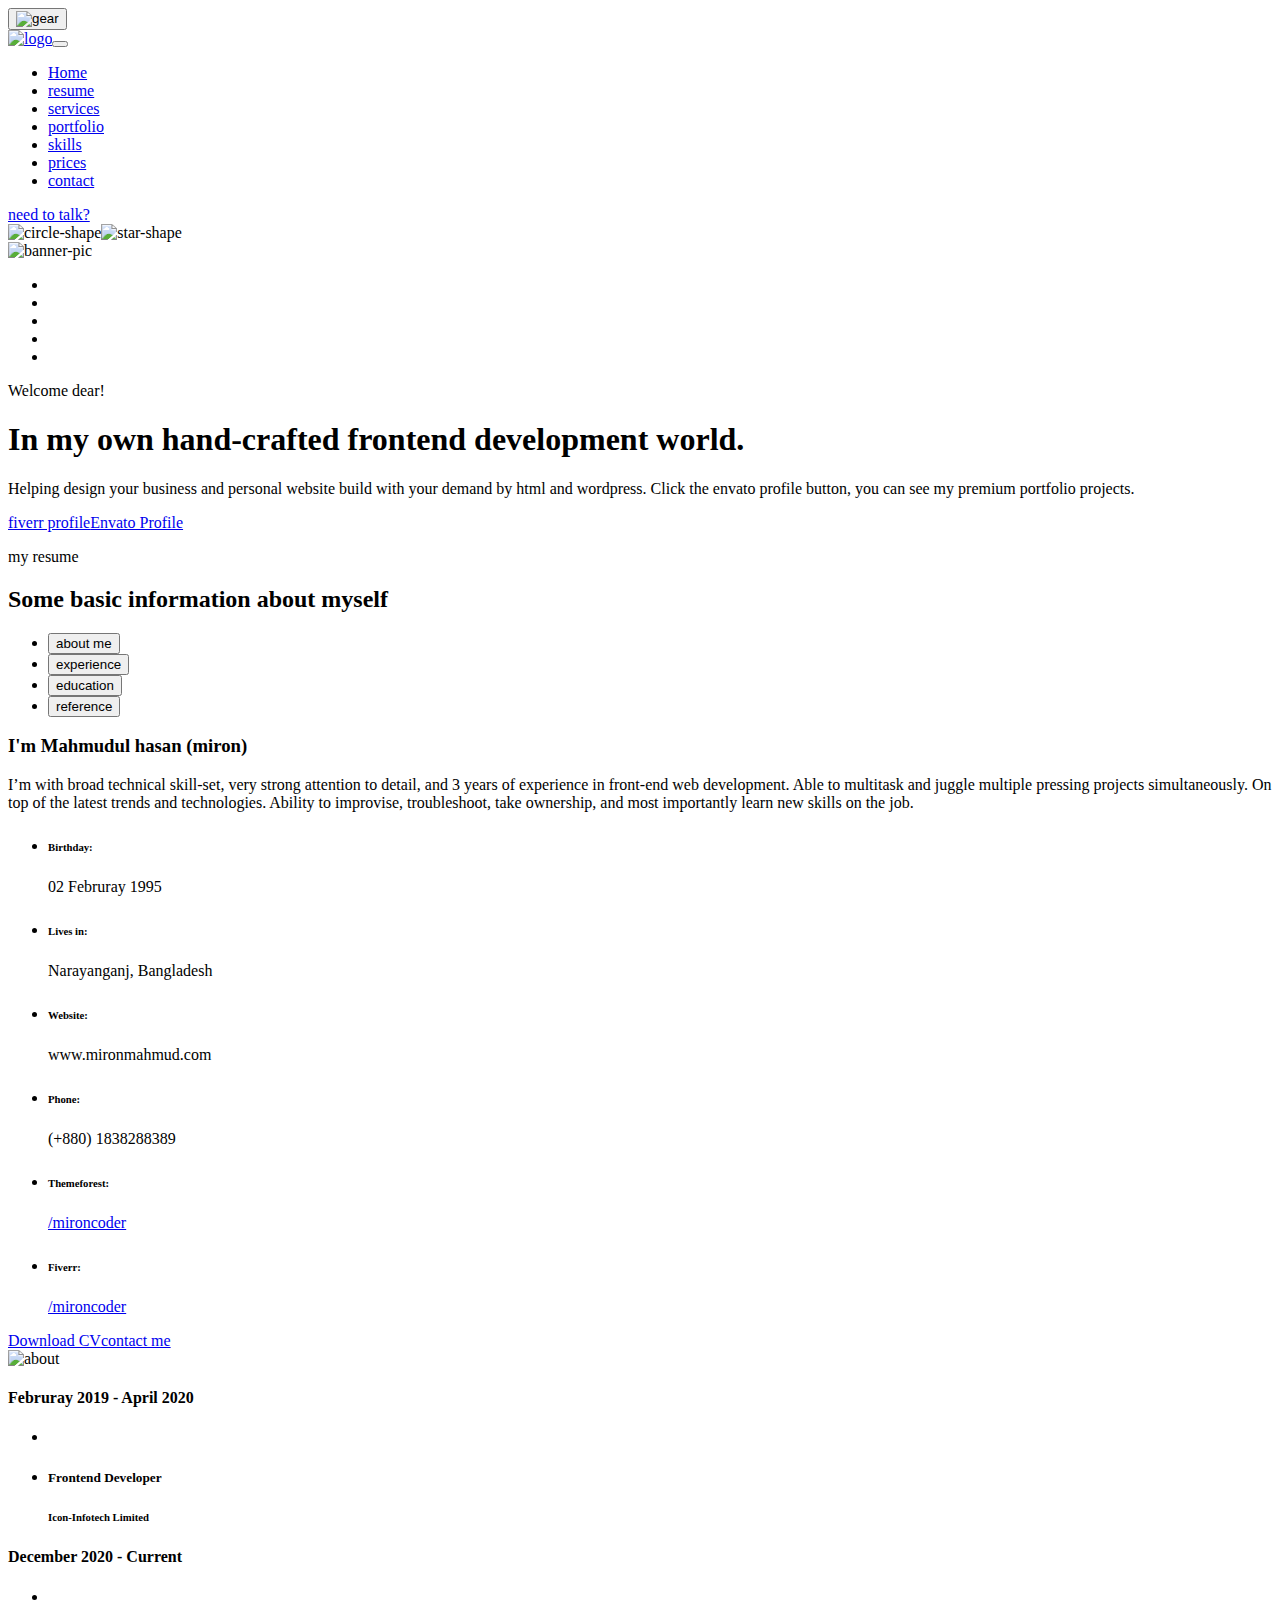
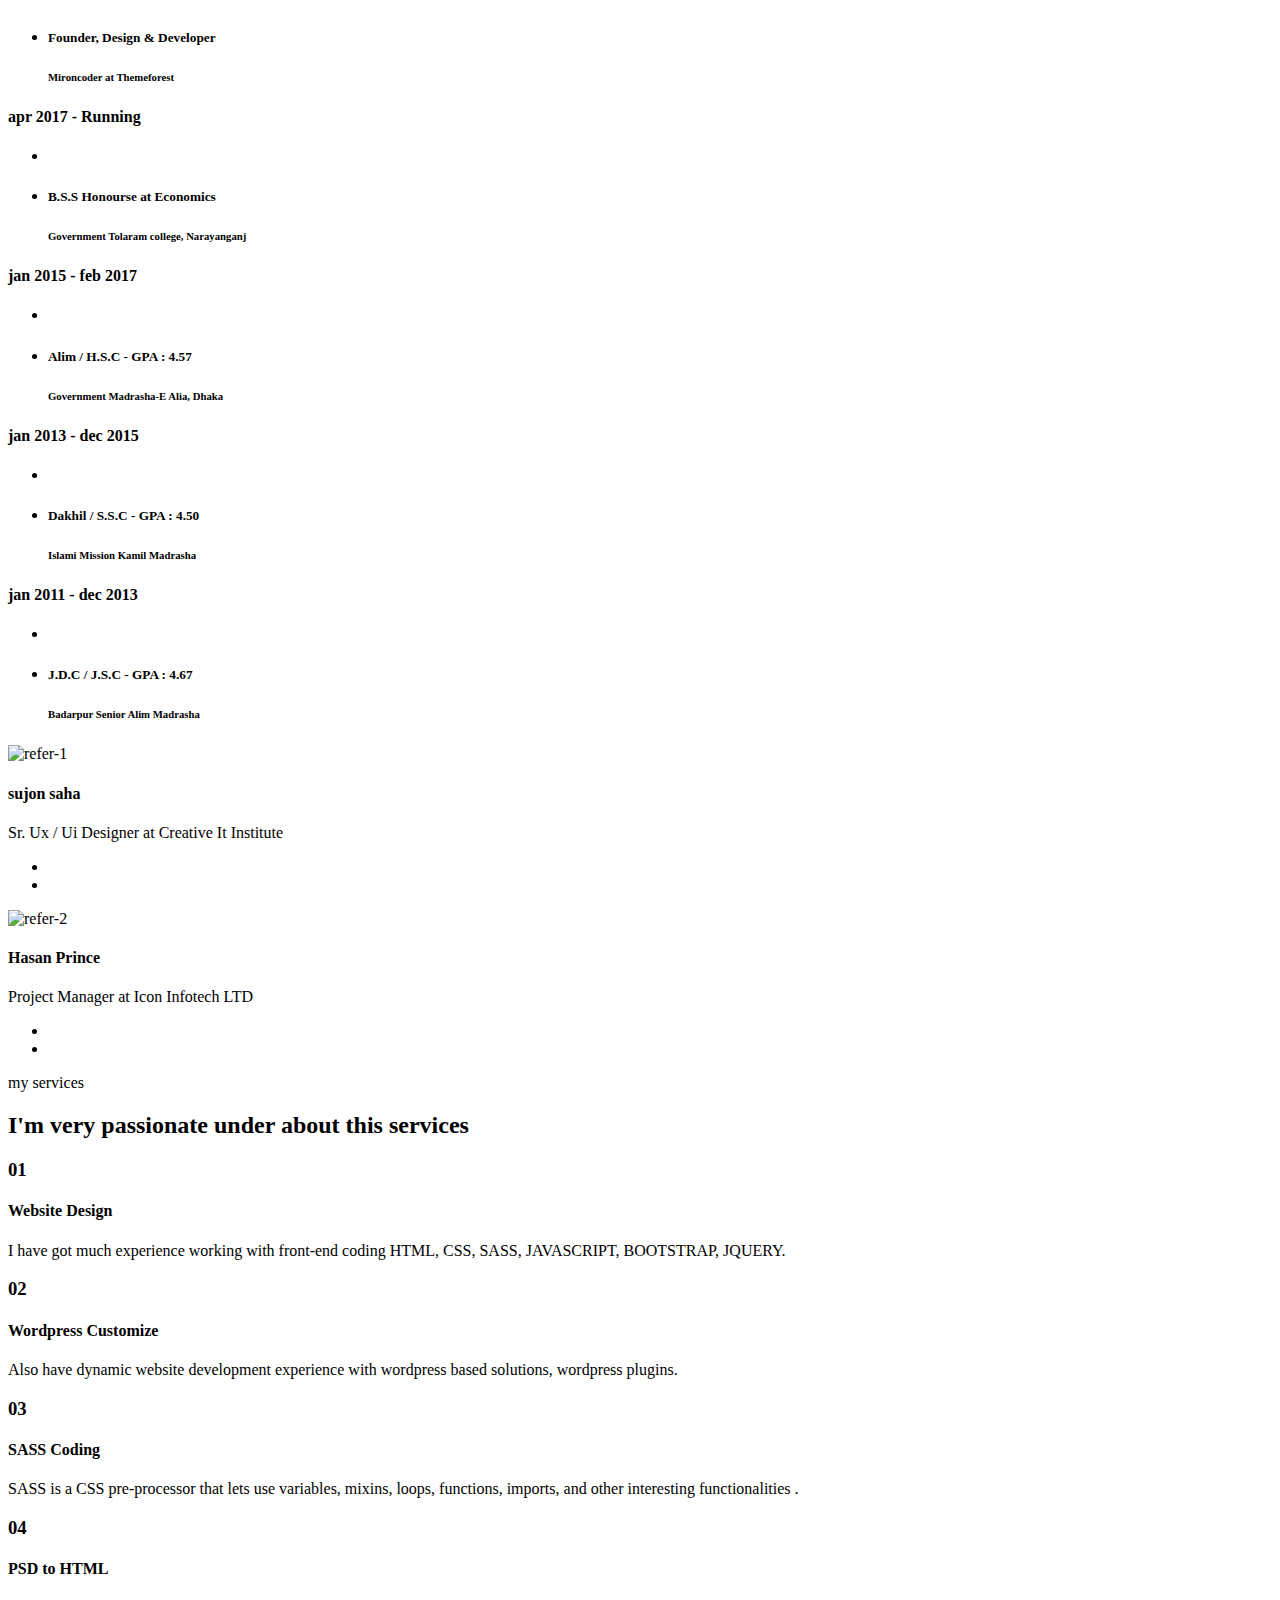
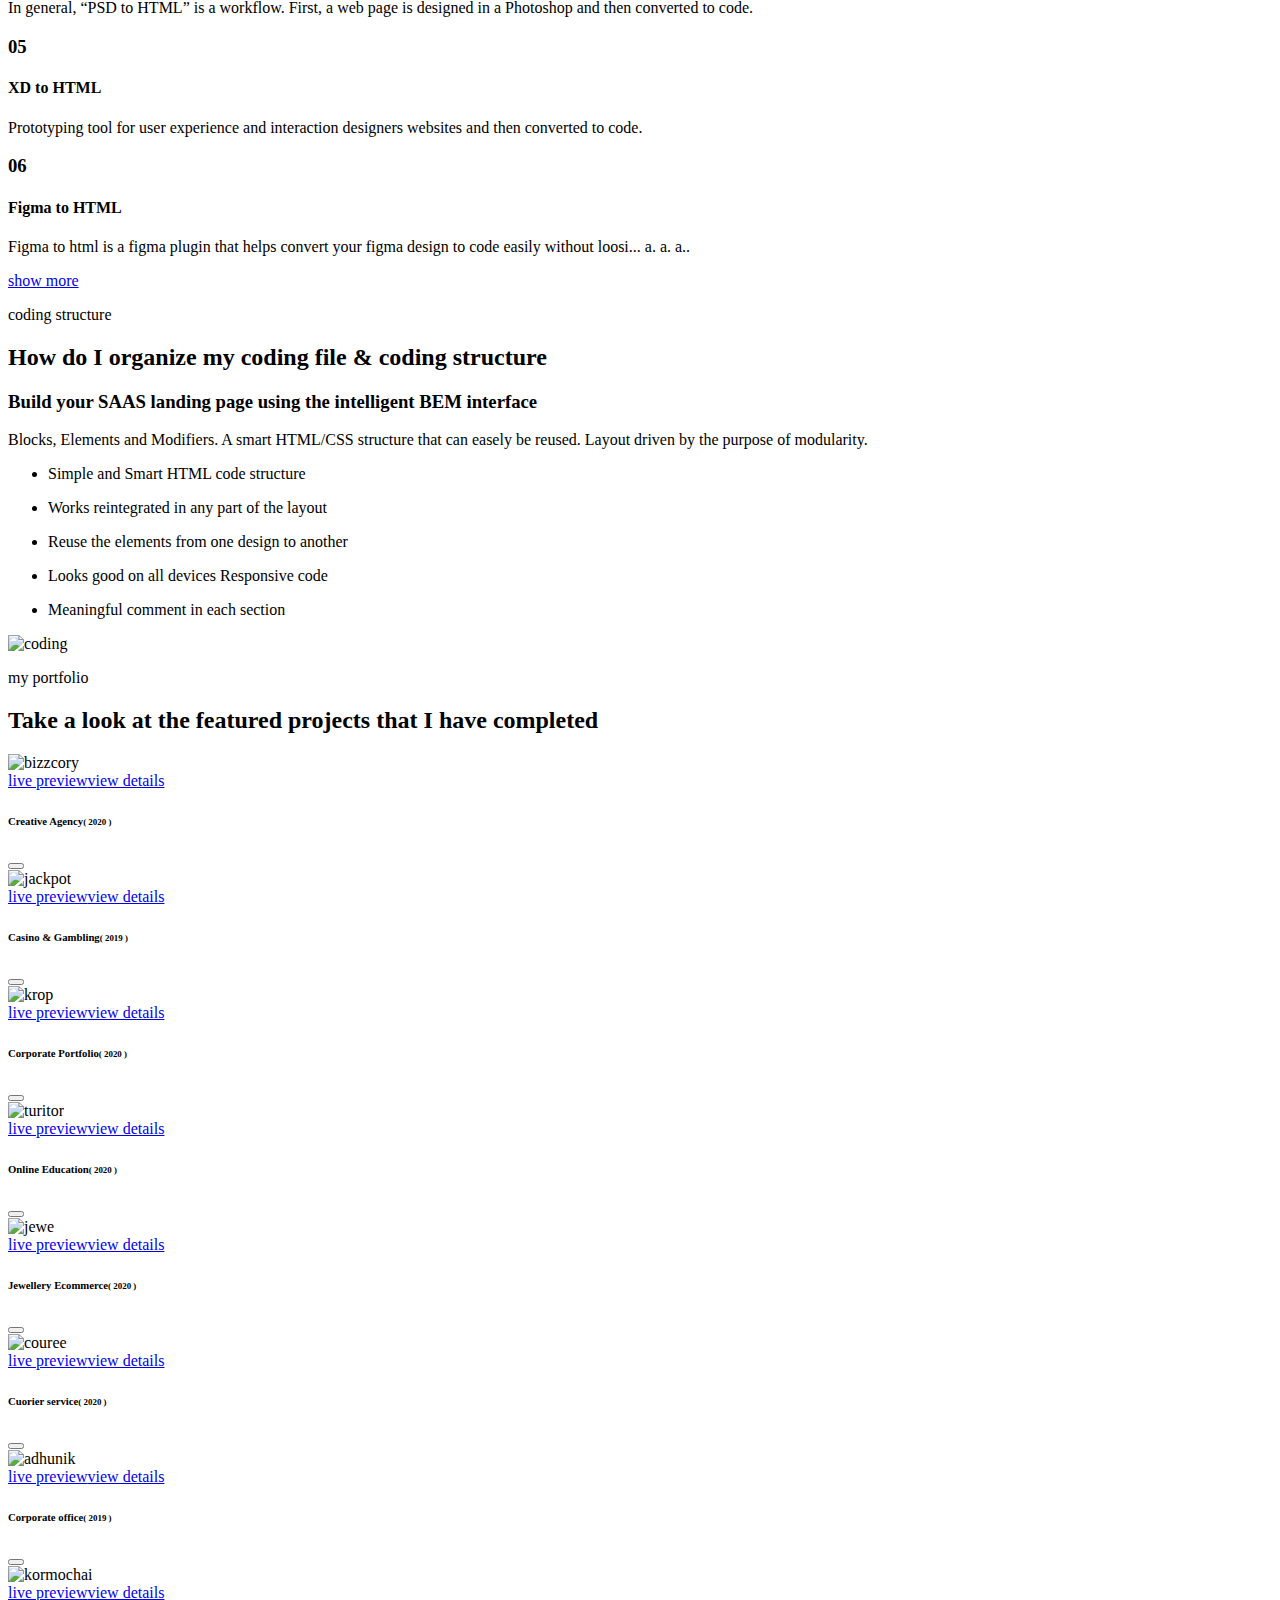
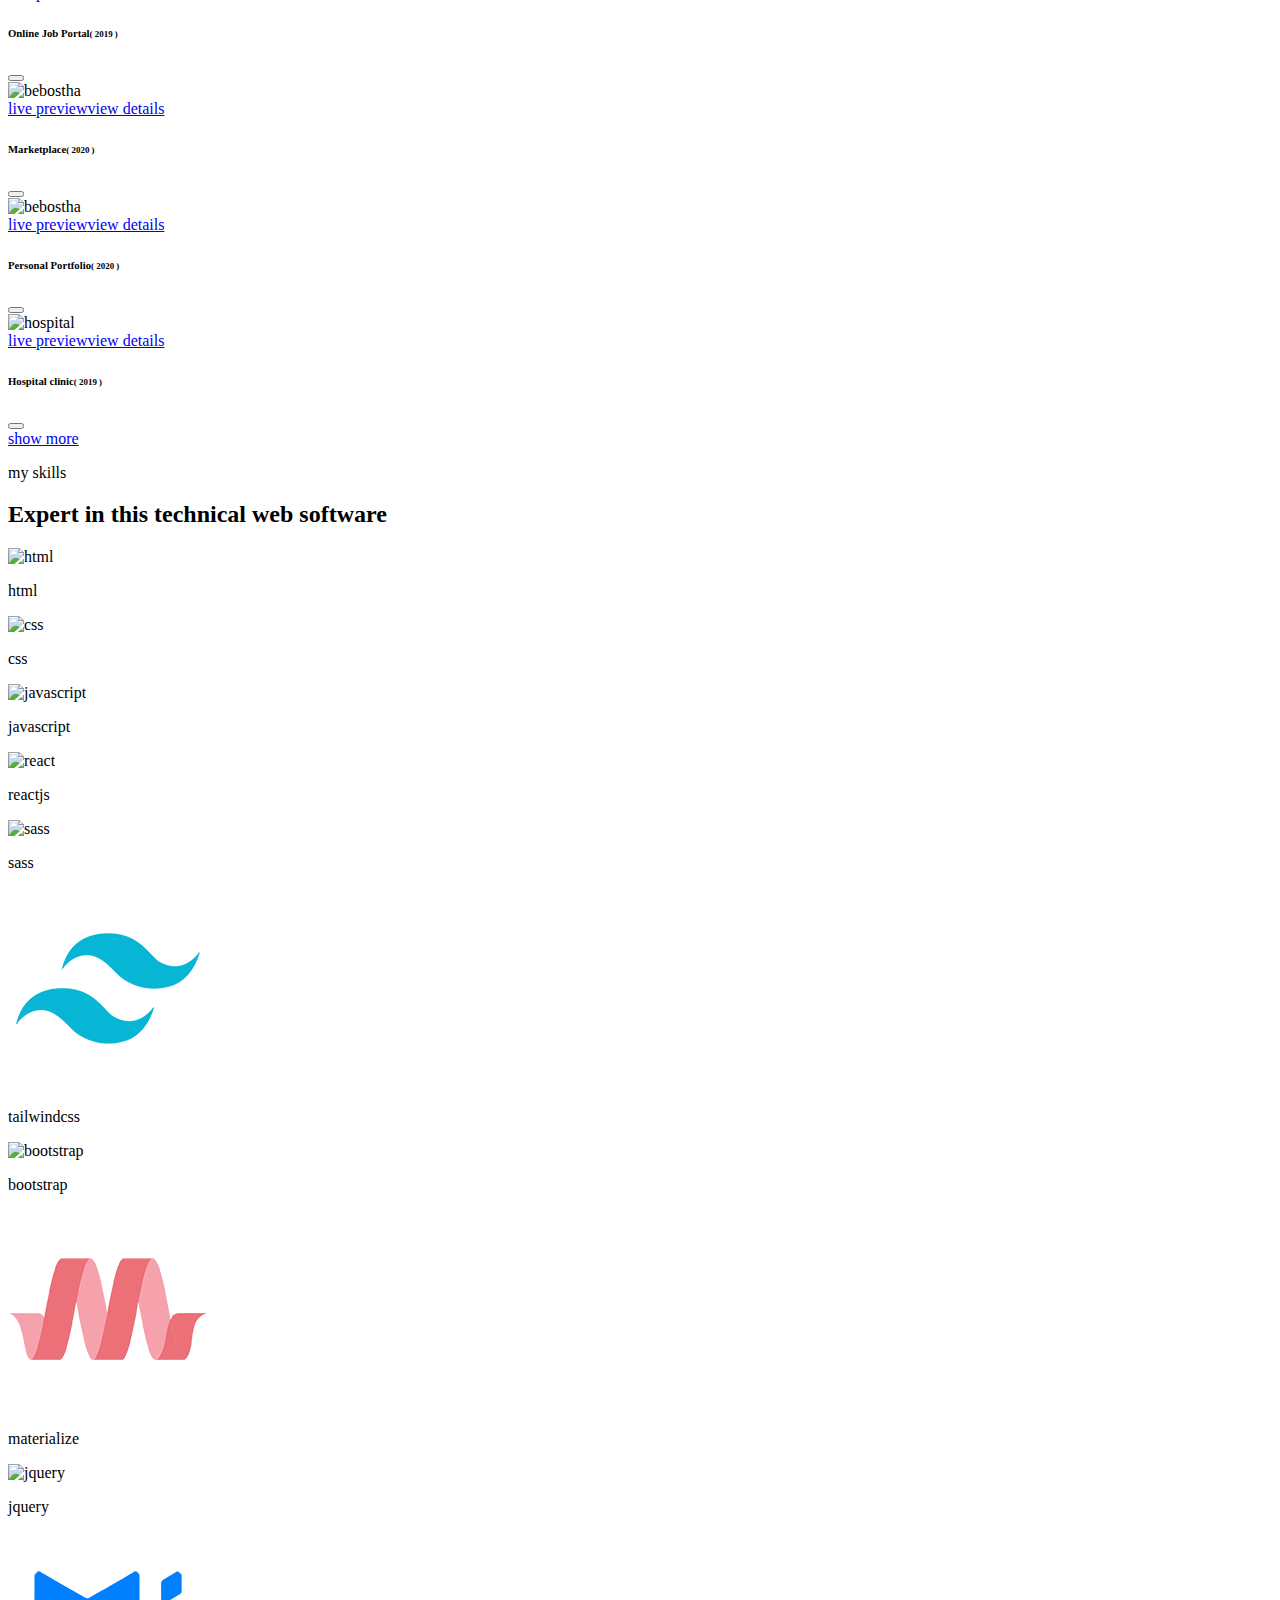
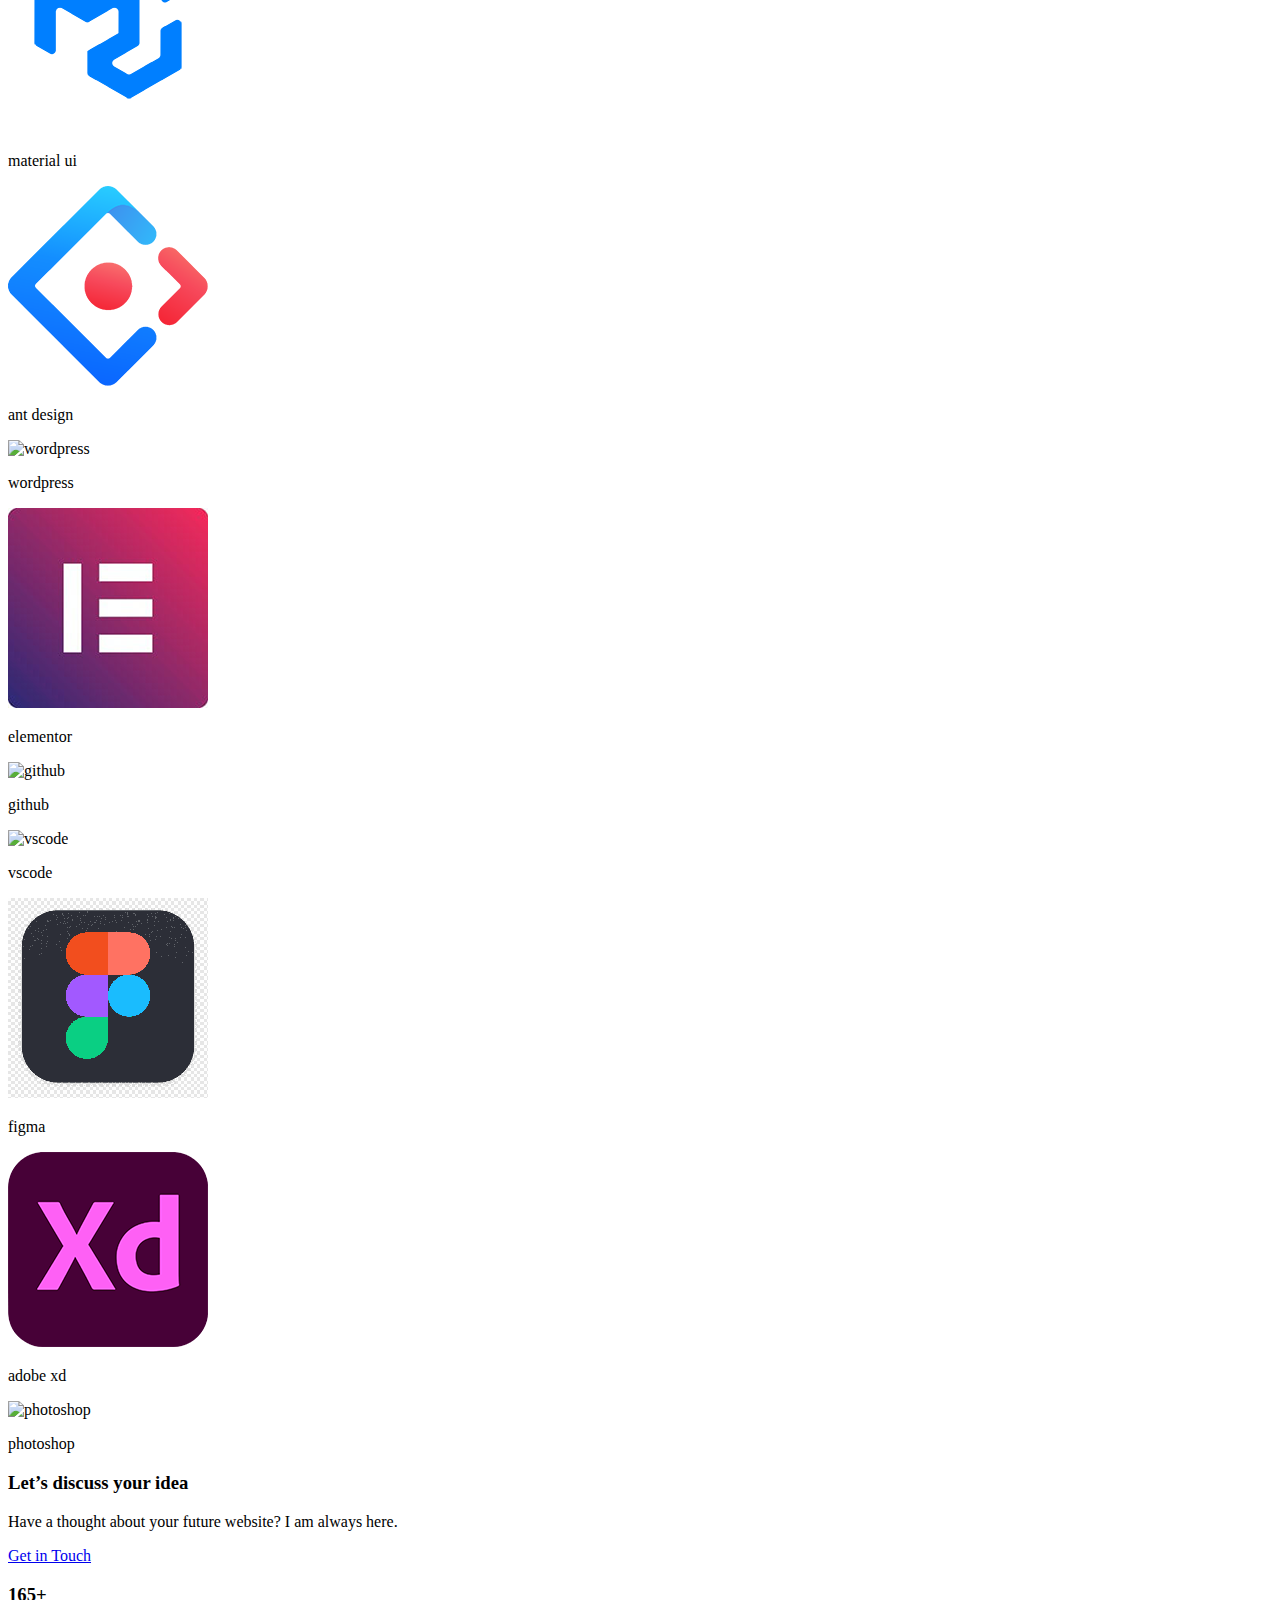
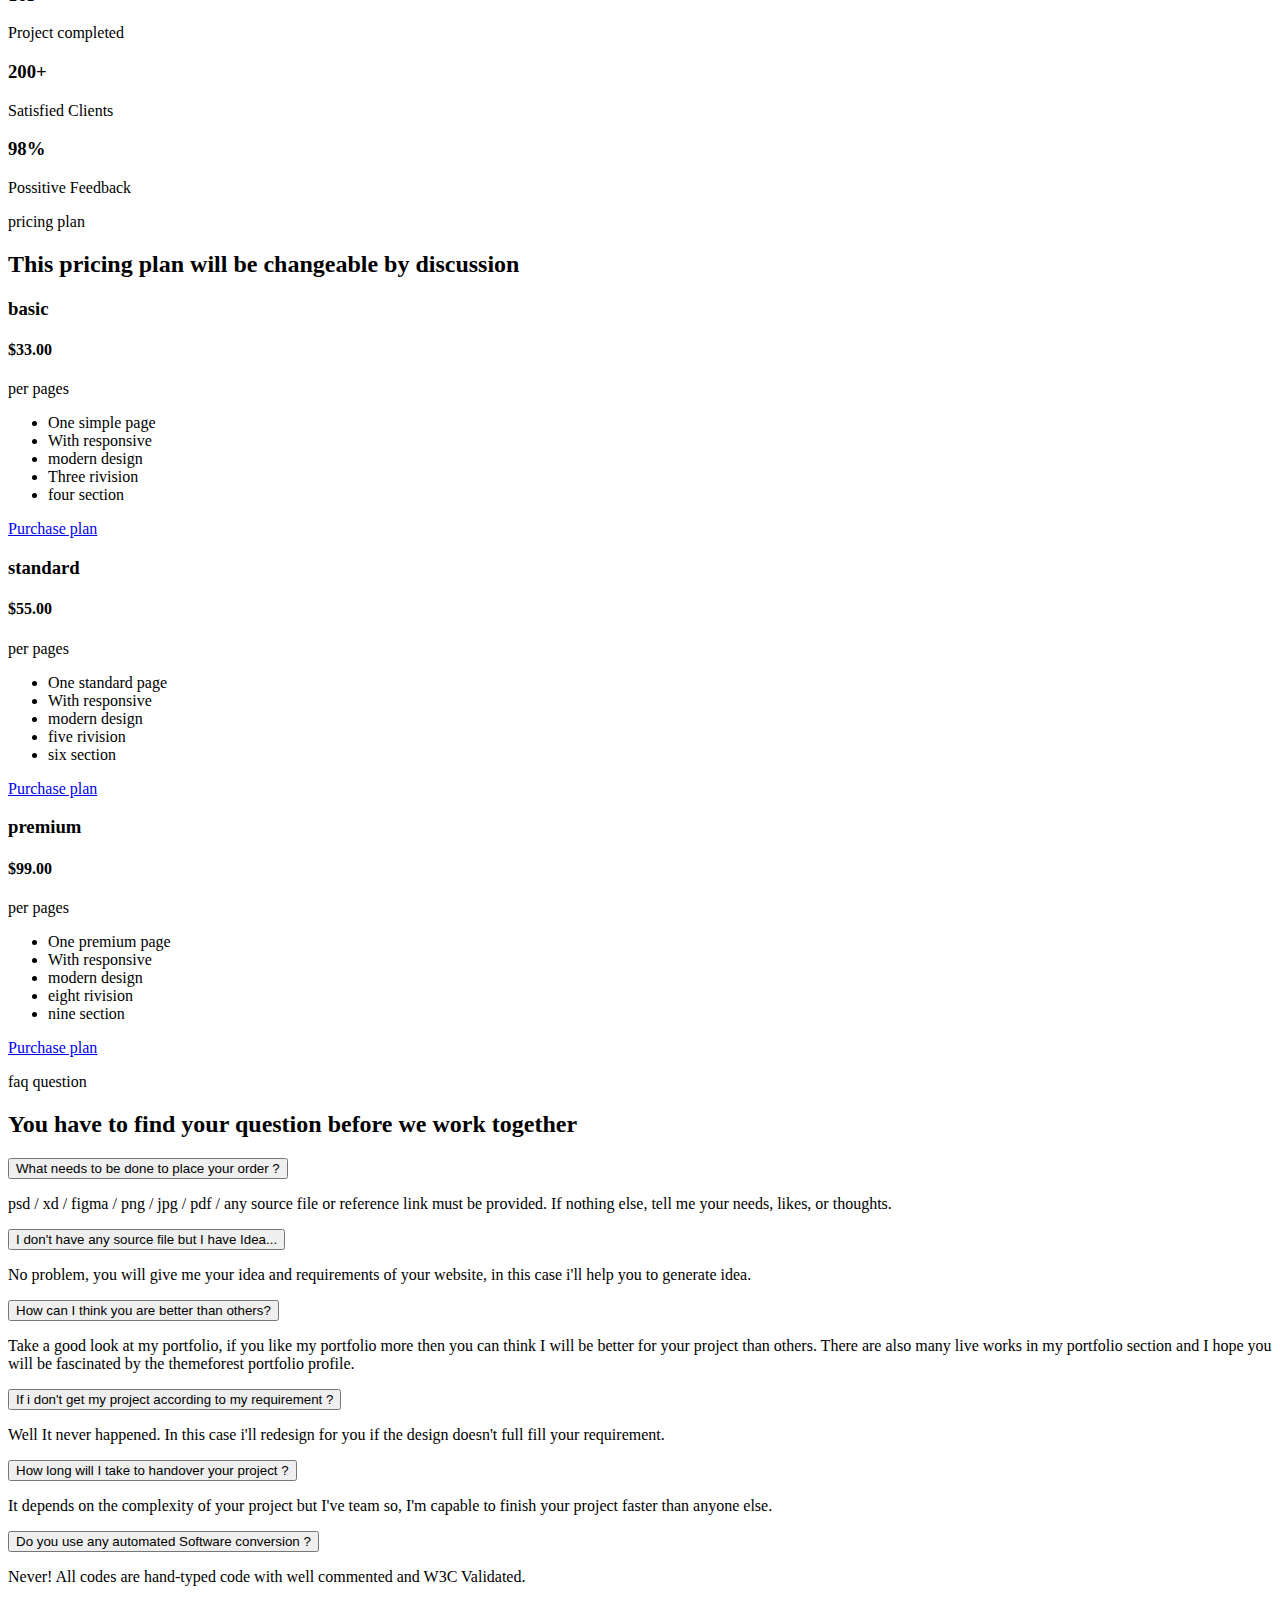
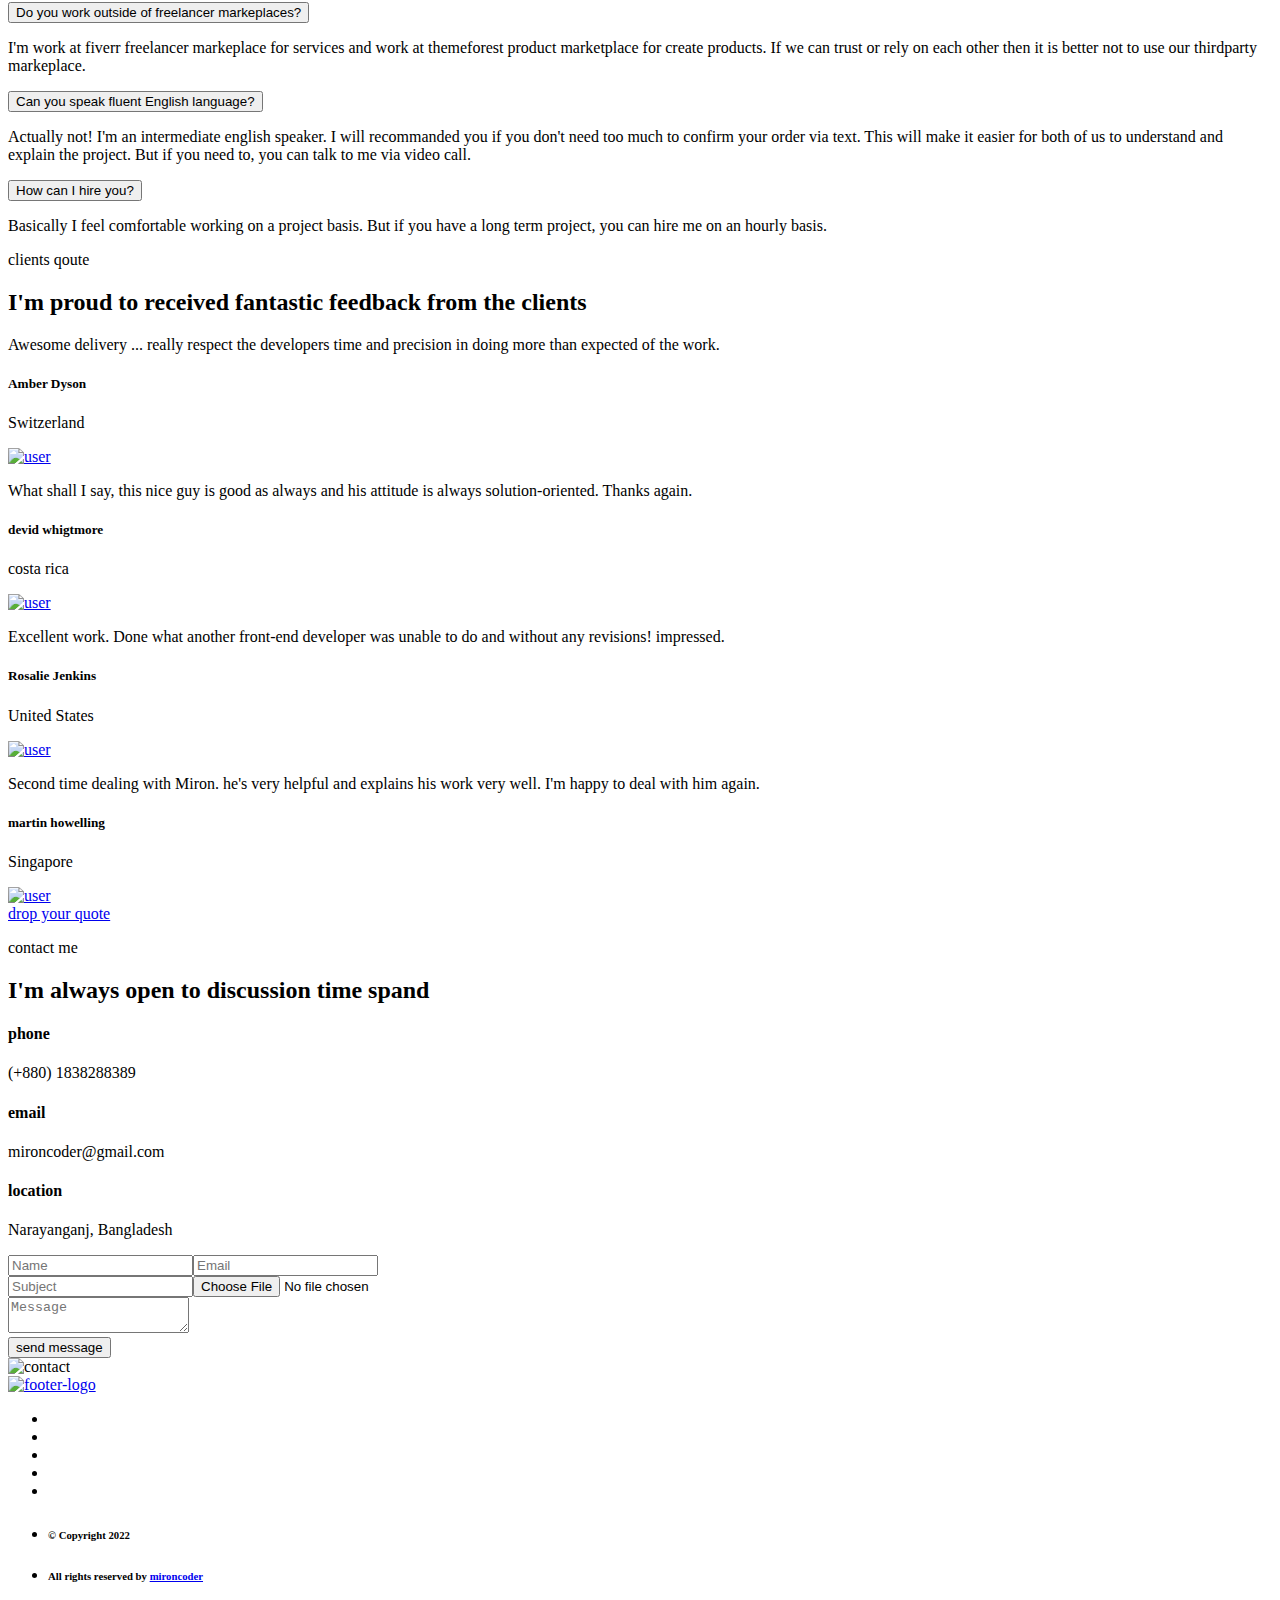
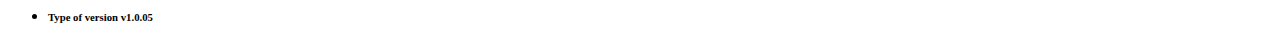
==== commit 14b3dcb9: "included update cv and modified experinced" ====
--- a/index.html
+++ b/index.html
@@ -1 +1 @@
-<!DOCTYPE html><html lang="en"><head><meta charset="UTF-8"><meta name="viewport" content="width=device-width, initial-scale=1, shrink-to-fit=no"><title>Miron - Personal Portfolio</title><link rel="icon" href="assets/images/favicon.png"><link rel="stylesheet" href="assets/fonts/icofont/icofont.min.css"><link rel="stylesheet" href="assets/fonts/flaticon/flaticon.css"><link rel="stylesheet" href="assets/fonts/logoicon/flaticon.css"><link rel="stylesheet" href="assets/css/slick.css"><link rel="stylesheet" href="assets/css/bootstrap.min.css"><link rel="stylesheet" href="assets/css/light-theme.css" id="theme-link"></head><body><button class="gear-btn" type="button"><img src="assets/images/gear.gif" alt="gear"></button><a class="back2top-btn" href="#"><i class="icofont-arrow-up"></i></a><header class="navbar-part"><div class="container"><div class="navbar-content"><a class="navbar-logo" href="index.html"><img src="assets/images/logo.png" alt="logo"></a><button class="navbar-toggle" type="button"><i class="icofont-align-right"></i></button><div class="navbar-slide"><a class="navbar-cross" href="#"><i class="icofont-close"></i></a><ul class="navbar-list"><li class="navbar-item active"><a class="navbar-link" href="#banner-part">Home</a></li><li class="navbar-item"><a class="navbar-link" href="#resume-part">resume</a></li><li class="navbar-item"><a class="navbar-link" href="#service-part">services</a></li><li class="navbar-item"><a class="navbar-link" href="#port-part">portfolio</a></li><li class="navbar-item"><a class="navbar-link" href="#skills-part">skills</a></li><li class="navbar-item"><a class="navbar-link" href="#pricing-part">prices</a></li><li class="navbar-item"><a class="navbar-link" href="#contact-part">contact</a></li></ul><div class="navbar-btn"><a class="btn btn-inline" target="_blank" href="https://www.fiverr.com/mironcoder"><i class="icofont-info-circle"></i><span>need to talk?</span></a></div></div></div></div></header><section id="banner-part"><div class="banner-bg"><div class="container"><img class="circle-shape" src="assets/images/circle-shape.png" alt="circle-shape"><img class="star-shape" src="assets/images/star-shape.png" alt="star-shape"><div class="row"><div class="col-lg-6 col-md-6"><div class="banner-img"><img src="assets/images/banner-pic.png" alt="banner-pic"></div></div><div class="col-lg-6 col-md-6"><div class="banner-content"><ul class="banner-icon"><li><a class="icon icon-inline" target="_blank" href="https://facebook.com/mironcoder/"><i class="icofont-facebook"></i></a></li><li><a class="icon icon-inline" target="_blank" href="https://twitter.com/mironcoder/"><i class="icofont-twitter"></i></a></li><li><a class="icon icon-inline" target="_blank" href="https://linkedin.com/in/mironcoder/"><i class="icofont-linkedin"></i></a></li><li><a class="icon icon-inline" target="_blank" href="https://instagram.com/mironcoder"><i class="icofont-instagram"></i></a></li><li><a class="icon icon-inline" target="_blank" href="https://dribbble.com/mironcoder/"><i class="icofont-dribbble"></i></a></li></ul><div class="banner-text"><span>Welcome dear!</span><h1>In my own hand-crafted frontend development world.</h1><p>Helping design your business and personal website build with your demand by html and wordpress. Click the envato profile button, you can see my premium portfolio projects.</p></div><div class="banner-btn"><a class="fiverr" target="_blank" href="https://www.fiverr.com/mironcoder"><i class="flaticon-fiverr"></i><span>fiverr profile</span></a><a class="envato" target="_blank" href="https://themeforest.net/user/mironcoder"><i class="flaticon-envato"></i><span>Envato Profile</span></a></div></div></div></div></div></div></section><section id="resume-part"><div class="container"><div class="row"><div class="col-lg-12"><div class="section-heading resume-heading"><p>my <span>resume</span></p><h2>Some basic information about myself</h2></div></div></div><div class="row"><div class="col-lg-12"><ul class="resume-cate-btn"><li><button class="cate-btn active" onclick="filter('about-part')"><i class="icofont-user-alt-3"></i><span>about me</span></button></li><li><button class="cate-btn" onclick="filter('exper-part')"><i class="icofont-business-man"></i><span>experience</span></button></li><li><button class="cate-btn" onclick="filter('edu-part')"><i class="icofont-graduate-alt"></i><span>education</span></button></li><li><button class="cate-btn" onclick="filter('refer-part')"><i class="icofont-users"></i><span>reference</span></button></li></ul></div></div></div></section><section class="about-part cate-active"><div class="container"><div class="row"><div class="col-lg-7"><div class="about-summery"><h3>I'm Mahmudul hasan (miron)</h3><p>I’m with broad technical skill-set, very strong attention to detail, and 3 years of experience in front-end web development. Able to multitask and juggle multiple pressing projects simultaneously. On top of the latest trends and technologies. Ability to improvise, troubleshoot, take ownership, and most importantly learn new skills on the job.</p></div><div class="about-list"><ul><li><h6>Birthday:</h6><p>02 Februray 1995</p></li><li><h6>Lives in:</h6><p>Narayanganj, Bangladesh</p></li><li><h6>Website:</h6><p>www.mironmahmud.com</p></li></ul><ul><li><h6>Phone:</h6><p>(+880) 1838288389</p></li><li><h6>Themeforest:</h6><p><a href="https://themeforest.net/user/mironcoder" target="_blank">/mironcoder</a></p></li><li><h6>Fiverr:</h6><p><a href="https://www.fiverr.com/mironcoder" target="_blank">/mironcoder</a></p></li></ul></div><div class="about-btn duel-btn"><a class="btn btn-inline" href="assets/images/miron-cv.pdf" download><i class="icofont-download"></i><span>Download CV</span></a><a class="btn btn-inline" target="_blank" href="https://www.fiverr.com/mironcoder"><i class="icofont-external-link"></i><span>contact me</span></a></div></div><div class="col-lg-5"><div class="about-img"><img src="assets/images/about.png" alt="about"></div></div></div></div></section><section class="exper-part cate-active"><div class="container"><div class="row"><div class="col-md-6 col-lg-6"><div class="resume-card"><span class="flaticon-medal"></span><h4>Februray 2019 - April 2020</h4><ul><li><i class="flaticon-deadline"></i></li><li><h5>Frontend Developer</h5><h6>Icon-Infotech Limited</h6></li></ul></div></div><div class="col-md-6 col-lg-6"><div class="resume-card"><span class="flaticon-medal"></span><h4>May 2020 - November 2020</h4><ul><li><i class="flaticon-deadline"></i></li><li><h5>Frontend Developer</h5><h6>Xpeedstudio</h6></li></ul></div></div><div class="col-md-6 col-lg-6"><div class="resume-card"><span class="flaticon-medal"></span><h4>December 2020 - Current</h4><ul><li><i class="flaticon-deadline"></i></li><li><h5>Founder, Design & Developer</h5><h6>Mironcoder at Themeforest</h6></li></ul></div></div><div class="col-md-6 col-lg-6"><div class="resume-card"><span class="flaticon-medal"></span><h4>December 2020 - Current</h4><ul><li><i class="flaticon-deadline"></i></li><li><h5>Service Profile</h5><h6>Mironcoder at Fiverr</h6></li></ul></div></div></div></div></section><section class="edu-part cate-active"><div class="container"><div class="row"><div class="col-md-6 col-lg-6"><div class="resume-card"><span class="flaticon-graduation-cap"></span><h4>apr 2017 - Running</h4><ul><li><i class="flaticon-deadline"></i></li><li><h5>B.S.S Honourse at Economics</h5><h6>Government Tolaram college, Narayanganj</h6></li></ul></div></div><div class="col-md-6 col-lg-6"><div class="resume-card"><span class="flaticon-graduation-cap"></span><h4>jan 2015 - feb 2017</h4><ul><li><i class="flaticon-deadline"></i></li><li><h5>Alim / H.S.C - GPA : 4.57</h5><h6>Government Madrasha-E Alia, Dhaka</h6></li></ul></div></div><div class="col-md-6 col-lg-6"><div class="resume-card"><span class="flaticon-graduation-cap"></span><h4>jan 2013 - dec 2015</h4><ul><li><i class="flaticon-deadline"></i></li><li><h5>Dakhil / S.S.C - GPA : 4.50</h5><h6>Islami Mission Kamil Madrasha</h6></li></ul></div></div><div class="col-md-6 col-lg-6"><div class="resume-card"><span class="flaticon-graduation-cap"></span><h4>jan 2011 - dec 2013</h4><ul><li><i class="flaticon-deadline"></i></li><li><h5>J.D.C / J.S.C - GPA : 4.67</h5><h6>Badarpur Senior Alim Madrasha</h6></li></ul></div></div></div></div></section><section class="refer-part cate-active"><div class="container"><div class="row"><div class="col-lg-6"><div class="refer-card"><div class="refer-img"><img src="assets/images/refer-1.jpg" alt="refer-1"></div><div class="refer-content"><h4>sujon saha</h4><p>Sr. Ux / Ui Designer <span>at Creative It Institute</span></p><ul class="refer-contact"><li><a class="icon icon-inline" href="#"><i class="icofont-phone"></i></a></li><li><a class="icon icon-inline" href="#"><i class="icofont-envelope"></i></a></li></ul></div></div></div><div class="col-lg-6"><div class="refer-card"><div class="refer-img"><img src="assets/images/refer-2.jpg" alt="refer-2"></div><div class="refer-content"><h4>Hasan Prince</h4><p>Project Manager <span>at Icon Infotech LTD</span></p><ul class="refer-contact"><li><a class="icon icon-inline" href="#"><i class="icofont-phone"></i></a></li><li><a class="icon icon-inline" href="#"><i class="icofont-envelope"></i></a></li></ul></div></div></div></div></div></section><section id="service-part"><div class="container"><div class="row"><div class="col-lg-12"><div class="section-heading service-heading"><p>my <span>services</span></p><h2>I'm very passionate under about this services</h2></div></div></div><div class="row"><div class="col-md-6 col-lg-4"><div class="service-card"><h3>01</h3><span class="flaticon-computer"></span><i class="flaticon-computer"></i><h4>Website Design</h4><p>I have got much experience working with front-end coding HTML, CSS, SASS, JAVASCRIPT, BOOTSTRAP, JQUERY.</p></div></div><div class="col-md-6 col-lg-4"><div class="service-card service-ghape"><h3>02</h3><span class="flaticon-wordpress"></span><i class="flaticon-wordpress"></i><h4>Wordpress Customize</h4><p>Also have dynamic website development experience with wordpress based solutions, wordpress plugins.</p></div></div><div class="col-md-6 col-lg-4"><div class="service-card"><h3>03</h3><span class="flaticon-tools-and-utensils"></span><i class="flaticon-tools-and-utensils"></i><h4>SASS Coding</h4><p>SASS is a CSS pre-processor that lets use variables, mixins, loops, functions, imports, and other interesting functionalities .</p></div></div><div class="col-md-6 col-lg-4"><div class="service-card"><h3>04</h3><span class="flaticon-file"></span><i class="flaticon-file"></i><h4>PSD to HTML</h4><p>In general, “PSD to HTML” is a workflow. First, a web page is designed in a Photoshop and then converted to code.</p></div></div><div class="col-md-6 col-lg-4"><div class="service-card service-ghape"><h3>05</h3><span class="flaticon-file"></span><i class="flaticon-file"></i><h4>XD to HTML</h4><p>Prototyping tool for user experience and interaction designers websites and then converted to code.</p></div></div><div class="col-md-6 col-lg-4"><div class="service-card"><h3>06</h3><span class="flaticon-file"></span><i class="flaticon-file"></i><h4>Figma to HTML</h4><p>Figma to html is a figma plugin that helps convert your figma design to code easily without loosi... a. a. a..</p></div></div></div><div class="row"><div class="col-lg-12"><div class="service-btn"><a class="btn btn-inline" target="_blank" href="https://www.fiverr.com/mironcoder"><i class="icofont-eye-alt"></i><span>show more</span></a></div></div></div></div></section><section class="coding-part"><div class="container"><div class="row"><div class="col-lg-12"><div class="section-heading coding-heading"><p>coding <span>structure</span></p><h2>How do I organize my coding file &amp; coding structure</h2></div></div></div><div class="row"><div class="col-lg-6"><div class="coding-content"><h3>Build your SAAS landing page using the <span>intelligent BEM interface</span></h3><p>Blocks, Elements and Modifiers. A smart HTML/CSS structure that can easely be reused. Layout driven by the purpose of modularity.</p></div><ul class="coding-list"><li><span class="coding-round"></span><p>Simple and Smart HTML code structure</p></li><li><span class="coding-round"></span><p>Works reintegrated in any part of the layout</p></li><li><span class="coding-round"></span><p>Reuse the elements from one design to another</p></li><li><span class="coding-round"></span><p>Looks good on all devices Responsive code</p></li><li><span class="coding-round"></span><p>Meaningful comment in each section</p></li></ul></div><div class="col-lg-6"><div class="coding-img"><img src="assets/images/coding.jpg" alt="coding"></div></div></div></div></section><section id="port-part"><div class="container"><div class="row"><div class="col-lg-12"><div class="section-heading port-heading"><p>my <span>portfolio</span></p><h2>Take a look at the featured projects that I have completed</h2></div></div></div><div class="row"><div class="col-lg-12"><div class="port-slider"><div class="port-card"><div class="port-img"><img src="assets/images/bizzcory.jpg" alt="bizzcory"></div><div class="port-oly"><div class="port-btn"><a class="btn btn-inline" target="_blank" href="https://mironmahmud.com/bizzcory/">live preview</a><a class="btn btn-inline" target="_blank" href="https://www.fiverr.com/mironcoder">view details</a></div><div class="port-text"><h6>Creative Agency<small class="d-block mt-2">( 2020 )</small></h6><button><i class="icofont-heart"></i></button></div></div></div><div class="port-card"><div class="port-img"><img src="assets/images/jackpot.jpg" alt="jackpot"></div><div class="port-oly"><div class="port-btn"><a class="btn btn-inline" target="_blank" href="https://mironmahmud.com/jackpot/">live preview</a><a class="btn btn-inline" target="_blank" href="https://www.fiverr.com/mironcoder">view details</a></div><div class="port-text"><h6>Casino & Gambling<small class="d-block mt-2">( 2019 )</small></h6><button><i class="icofont-heart"></i></button></div></div></div><div class="port-card"><div class="port-img"><img src="assets/images/krop.jpg" alt="krop"></div><div class="port-oly"><div class="port-btn"><a class="btn btn-inline" target="_blank" href="https://mironmahmud.com/krop/">live preview</a><a class="btn btn-inline" target="_blank" href="https://www.fiverr.com/mironcoder">view details</a></div><div class="port-text"><h6>Corporate Portfolio<small class="d-block mt-2">( 2020 )</small></h6><button><i class="icofont-heart"></i></button></div></div></div><div class="port-card"><div class="port-img"><img src="assets/images/turitor.jpg" alt="turitor"></div><div class="port-oly"><div class="port-btn"><a class="btn btn-inline" target="_blank" href="https://mironmahmud.com/turitor/">live preview</a><a class="btn btn-inline" target="_blank" href="https://www.fiverr.com/mironcoder">view details</a></div><div class="port-text"><h6>Online Education<small class="d-block mt-2">( 2020 )</small></h6><button><i class="icofont-heart"></i></button></div></div></div><div class="port-card"><div class="port-img"><img src="assets/images/jewe.jpg" alt="jewe"></div><div class="port-oly"><div class="port-btn"><a class="btn btn-inline" target="_blank" href="https://mironmahmud.com/jewe/">live preview</a><a class="btn btn-inline" target="_blank" href="https://www.fiverr.com/mironcoder">view details</a></div><div class="port-text"><h6>Jewellery Ecommerce<small class="d-block mt-2">( 2020 )</small></h6><button><i class="icofont-heart"></i></button></div></div></div><div class="port-card"><div class="port-img"><img src="assets/images/couree.jpg" alt="couree"></div><div class="port-oly"><div class="port-btn"><a class="btn btn-inline" target="_blank" href="https://mironmahmud.com/couree/">live preview</a><a class="btn btn-inline" target="_blank" href="https://www.fiverr.com/mironcoder">view details</a></div><div class="port-text"><h6>Cuorier service<small class="d-block mt-2">( 2020 )</small></h6><button><i class="icofont-heart"></i></button></div></div></div><div class="port-card"><div class="port-img"><img src="assets/images/adhunik.jpg" alt="adhunik"></div><div class="port-oly"><div class="port-btn"><a class="btn btn-inline" target="_blank" href="https://mironmahmud.com/adhunik/">live preview</a><a class="btn btn-inline" target="_blank" href="https://www.fiverr.com/mironcoder">view details</a></div><div class="port-text"><h6>Corporate office<small class="d-block mt-2">( 2019 )</small></h6><button><i class="icofont-heart"></i></button></div></div></div><div class="port-card"><div class="port-img"><img src="assets/images/kormochai.jpg" alt="kormochai"></div><div class="port-oly"><div class="port-btn"><a class="btn btn-inline" target="_blank" href="https://mironmahmud.com/kormochai/">live preview</a><a class="btn btn-inline" target="_blank" href="https://www.fiverr.com/mironcoder">view details</a></div><div class="port-text"><h6>Online Job Portal<small class="d-block mt-2">( 2019 )</small></h6><button><i class="icofont-heart"></i></button></div></div></div><div class="port-card"><div class="port-img"><img src="assets/images/bebostha.jpg" alt="bebostha"></div><div class="port-oly"><div class="port-btn"><a class="btn btn-inline" target="_blank" href="https://mironmahmud.com/bebostha/">live preview</a><a class="btn btn-inline" target="_blank" href="https://www.fiverr.com/mironcoder">view details</a></div><div class="port-text"><h6>Marketplace<small class="d-block mt-2">( 2020 )</small></h6><button><i class="icofont-heart"></i></button></div></div></div><div class="port-card"><div class="port-img"><img src="assets/images/darkmiron.jpg" alt="bebostha"></div><div class="port-oly"><div class="port-btn"><a class="btn btn-inline" target="_blank" href="https://mironmahmud.com/darkmiron/">live preview</a><a class="btn btn-inline" target="_blank" href="https://www.fiverr.com/mironcoder">view details</a></div><div class="port-text"><h6>Personal Portfolio<small class="d-block mt-2">( 2020 )</small></h6><button><i class="icofont-heart"></i></button></div></div></div><div class="port-card"><div class="port-img"><img src="assets/images/hospital.jpg" alt="hospital"></div><div class="port-oly"><div class="port-btn"><a class="btn btn-inline" target="_blank" href="https://mironmahmud.com/hospital/">live preview</a><a class="btn btn-inline" target="_blank" href="https://www.fiverr.com/mironcoder">view details</a></div><div class="port-text"><h6>Hospital clinic<small class="d-block mt-2">( 2019 )</small></h6><button><i class="icofont-heart"></i></button></div></div></div></div></div></div><div class="row"><div class="col-lg-12"><div class="port-show-btn"><a class="btn btn-inline" target="_blank" href="https://www.fiverr.com/mironcoder"><i class="icofont-eye-alt"></i><span>show more</span></a></div></div></div></div></section><section id="skills-part"><div class="container"><div class="row"><div class="col-lg-12"><div class="section-heading skills-heading"><p>my <span>skills</span></p><h2>Expert in this technical web software</h2></div></div></div><div class="row skills-parent justify-content-center"><div class="col-6 col-sm-4 col-lg-2"><div class="skills-card"><div class="skills-img"><img src="assets/images/html.png" alt="html"></div><div class="skills-name"><p>html</p></div></div></div><div class="col-6 col-sm-4 col-lg-2"><div class="skills-card"><div class="skills-img"><img src="assets/images/css.png" alt="css"></div><div class="skills-name"><p>css</p></div></div></div><div class="col-6 col-sm-4 col-lg-2"><div class="skills-card"><div class="skills-img"><img src="assets/images/javascript.png" alt="javascript"></div><div class="skills-name"><p>javascript</p></div></div></div><div class="col-6 col-sm-4 col-lg-2"><div class="skills-card"><div class="skills-img"><img src="assets/images/bootstrap.png" alt="bootstrap"></div><div class="skills-name"><p>bootstrap</p></div></div></div><div class="col-6 col-sm-4 col-lg-2"><div class="skills-card"><div class="skills-img"><img src="assets/images/materialize.png" alt="materialize"></div><div class="skills-name"><p>materialize</p></div></div></div><div class="col-6 col-sm-4 col-lg-2"><div class="skills-card"><div class="skills-img"><img src="assets/images/jquery.png" alt="jquery"></div><div class="skills-name"><p>jquery</p></div></div></div><div class="col-6 col-sm-4 col-lg-2"><div class="skills-card"><div class="skills-img"><img src="assets/images/sass.png" alt="sass"></div><div class="skills-name"><p>sass</p></div></div></div><div class="col-6 col-sm-4 col-lg-2"><div class="skills-card"><div class="skills-img"><img src="assets/images/react.png" alt="react"></div><div class="skills-name"><p>reactjs</p></div></div></div><div class="col-6 col-sm-4 col-lg-2"><div class="skills-card"><div class="skills-img"><img src="assets/images/nodejs.png" alt="nodejs"></div><div class="skills-name"><p>nodejs</p></div></div></div><div class="col-6 col-sm-4 col-lg-2"><div class="skills-card"><div class="skills-img"><img src="assets/images/expressjs.png" alt="expressjs"></div><div class="skills-name"><p>expressjs</p></div></div></div><div class="col-6 col-sm-4 col-lg-2"><div class="skills-card"><div class="skills-img"><img src="assets/images/mongodb.png" alt="mongodb"></div><div class="skills-name"><p>mongodb</p></div></div></div><div class="col-6 col-sm-4 col-lg-2"><div class="skills-card"><div class="skills-img"><img src="assets/images/mongoose.png" alt="mongoose"></div><div class="skills-name"><p>mongoose</p></div></div></div><div class="col-6 col-sm-4 col-lg-2"><div class="skills-card"><div class="skills-img"><img src="assets/images/firebase.png" alt="firebase"></div><div class="skills-name"><p>firebase</p></div></div></div><div class="col-6 col-sm-4 col-lg-2"><div class="skills-card"><div class="skills-img"><img src="assets/images/mui.png" alt="mui"></div><div class="skills-name"><p>material ui</p></div></div></div><div class="col-6 col-sm-4 col-lg-2"><div class="skills-card"><div class="skills-img"><img src="assets/images/antdesign.png" alt="antdesign"></div><div class="skills-name"><p>ant design</p></div></div></div><div class="col-6 col-sm-4 col-lg-2"><div class="skills-card"><div class="skills-img"><img src="assets/images/tailwindcss.png" alt="tailwindcss"></div><div class="skills-name"><p>tailwindcss</p></div></div></div><div class="col-6 col-sm-4 col-lg-2"><div class="skills-card"><div class="skills-img"><img src="assets/images/wordpress.png" alt="wordpress"></div><div class="skills-name"><p>wordpress</p></div></div></div><div class="col-6 col-sm-4 col-lg-2"><div class="skills-card"><div class="skills-img"><img src="assets/images/elementor.png" alt="elementor"></div><div class="skills-name"><p>elementor</p></div></div></div><div class="col-6 col-sm-4 col-lg-2"><div class="skills-card"><div class="skills-img"><img src="assets/images/github.png" alt="github"></div><div class="skills-name"><p>github</p></div></div></div><div class="col-6 col-sm-4 col-lg-2"><div class="skills-card"><div class="skills-img"><img src="assets/images/vscode.png" alt="vscode"></div><div class="skills-name"><p>vscode</p></div></div></div><div class="col-6 col-sm-4 col-lg-2"><div class="skills-card"><div class="skills-img"><img src="assets/images/figma.png" alt="figma"></div><div class="skills-name"><p>figma</p></div></div></div><div class="col-6 col-sm-4 col-lg-2"><div class="skills-card"><div class="skills-img"><img src="assets/images/xd.png" alt="xd"></div><div class="skills-name"><p>adobe xd</p></div></div></div><div class="col-6 col-sm-4 col-lg-2"><div class="skills-card"><div class="skills-img"><img src="assets/images/photoshop.png" alt="photoshop"></div><div class="skills-name"><p>photoshop</p></div></div></div></div></div></section><section class="discuss-part"><div class="container"><div class="discuss-oly"><div class="row discuss-bg"><div class="col-md-7 col-lg-8"><div class="discuss-content"><h3>Let’s discuss your idea</h3><p>Have a thought about your future website? I am always here.</p></div></div><div class="col-md-5 col-lg-4"><div class="discuss-btn"><a class="btn btn-inline" target="_blank" href="https://www.fiverr.com/mironcoder"><i class="icofont-external-link"></i><span>Get in Touch</span></a></div></div></div></div></div></section><section class="counter-part"><div class="counter-bg"><div class="container"><div class="row"><div class="col-md-4 col-lg-4"><div class="counter-card count-1"><i class="flaticon-project-management"></i><div class="counter-info"><h3><span class="counter-number">165</span>+</h3><p>Project completed</p></div></div></div><div class="col-md-4 col-lg-4"><div class="counter-card count-2"><i class="flaticon-handshake"></i><div class="counter-info"><h3><span class="counter-number">200</span>+</h3><p>Satisfied Clients</p></div></div></div><div class="col-md-4 col-lg-4"><div class="counter-card count-3"><i class="flaticon-rating"></i><div class="counter-info"><h3><span class="counter-number">98</span>%</h3><p>Possitive Feedback</p></div></div></div></div></div></div></section><section id="pricing-part"><div class="container"><div class="row"><div class="col-lg-12"><div class="section-heading pricing-heading"><p>pricing <span>plan</span></p><h2>This pricing plan will be changeable by discussion</h2></div></div></div><div class="row"><div class="col-md-4 col-lg-4"><div class="pricing-card"><div class="pricing-money"><h3>basic</h3><h4>$33.00</h4><p>per pages</p></div><ul class="pricing-list"><li>One simple page</li><li>With responsive</li><li>modern design</li><li>Three rivision</li><li>four section</li></ul><div class="pricing-btn"><a class="btn btn-inline" target="_blank" href="https://www.fiverr.com/mironcoder"><i class="icofont-external-link"></i><span>Purchase plan</span></a></div></div></div><div class="col-md-4 col-lg-4"><div class="pricing-card pricing-recom"><div class="pricing-money"><h3>standard</h3><h4>$55.00</h4><p>per pages</p></div><ul class="pricing-list"><li>One standard page</li><li>With responsive</li><li>modern design</li><li>five rivision</li><li>six section</li></ul><div class="pricing-btn"><a class="btn btn-inline" target="_blank" href="https://www.fiverr.com/mironcoder"><i class="icofont-external-link"></i><span>Purchase plan</span></a></div></div></div><div class="col-md-4 col-lg-4"><div class="pricing-card"><div class="pricing-money"><h3>premium</h3><h4>$99.00</h4><p>per pages</p></div><ul class="pricing-list"><li>One premium page</li><li>With responsive</li><li>modern design</li><li>eight rivision</li><li>nine section</li></ul><div class="pricing-btn"><a class="btn btn-inline" target="_blank" href="https://www.fiverr.com/mironcoder"><i class="icofont-external-link"></i><span>Purchase plan</span></a></div></div></div></div></div></section><section class="faq-part"><div class="container"><div class="row"><div class="col-lg-12"><div class="section-heading faq-heading"><p>faq <span>question</span></p><h2>You have to find your question before we work together</h2></div></div></div><div class="row"><div class="col-md-6 col-lg-6"><div class="faq-parent"><div class="faq-child"><div class="faq-que"><button>What needs to be done to place your order ?</button></div><div class="faq-ans"><p>psd / xd / figma / png / jpg / pdf / any source file or reference link must be provided. If nothing else, tell me your needs, likes, or thoughts.</p></div></div><div class="faq-child"><div class="faq-que"><button>I don't have any source file but I have Idea...</button></div><div class="faq-ans"><p>No problem, you will give me your idea and requirements of your website, in this case i'll help you to generate idea.</p></div></div><div class="faq-child"><div class="faq-que"><button>How can I think you are better than others?</button></div><div class="faq-ans"><p>Take a good look at my portfolio, if you like my portfolio more then you can think I will be better for your project than others. There are also many live works in my portfolio section and I hope you will be fascinated by the themeforest portfolio profile.</p></div></div><div class="faq-child"><div class="faq-que"><button>If i don't get my project according to my requirement ? </button></div><div class="faq-ans"><p>Well It never happened. In this case i'll redesign for you if the design doesn't full fill your requirement.</p></div></div></div></div><div class="col-md-6 col-lg-6"><div class="faq-parent"><div class="faq-child"><div class="faq-que"><button>How long will I take to handover your project ?</button></div><div class="faq-ans"><p>It depends on the complexity of your project but I've team so, I'm capable to finish your project faster than anyone else.</p></div></div><div class="faq-child"><div class="faq-que"><button>Do you use any automated Software conversion ?</button></div><div class="faq-ans"><p>Never! All codes are hand-typed code with well commented and W3C Validated.</p></div></div><div class="faq-child"><div class="faq-que"><button>Do you work outside of freelancer markeplaces?</button></div><div class="faq-ans"><p>I'm work at fiverr freelancer markeplace for services and work at themeforest product marketplace for create products. If we can trust or rely on each other then it is better not to use our thirdparty markeplace.</p></div></div><div class="faq-child"><div class="faq-que"><button>Can you speak fluent English language?</button></div><div class="faq-ans"><p>Actually not! I'm an intermediate english speaker. I will recommanded you if you don't need too much to confirm your order via text. This will make it easier for both of us to understand and explain the project. But if you need to, you can talk to me via video call.</p></div></div><div class="faq-child"><div class="faq-que"><button>How can I hire you?</button></div><div class="faq-ans"><p>Basically I feel comfortable working on a project basis. But if you have a long term project, you can hire me on an hourly basis.</p></div></div></div></div></div></div></section><section class="testi-part"><div class="container"><div class="row"><div class="col-lg-12"><div class="section-heading testi-heading"><p>clients <span>qoute</span></p><h2>I'm proud to received fantastic feedback from the clients</h2></div></div></div><div class="row"><div class="col-lg-12"><div class="testi-slider"><div class="testi-card"><i class="flaticon-favorites"></i><div class="testi-quote"><p>Awesome delivery ... really respect the developers time and precision in doing more than expected of the work.</p></div><div class="testi-meta"><h5>Amber Dyson</h5><p>Switzerland</p><a href="#"><img src="assets/images/user.png" alt="user"></a></div></div><div class="testi-card"><i class="flaticon-favorites"></i><div class="testi-quote"><p>What shall I say, this nice guy is good as always and his attitude is always solution-oriented. Thanks again.</p></div><div class="testi-meta"><h5>devid whigtmore</h5><p>costa rica</p><a href="#"><img src="assets/images/user.png" alt="user"></a></div></div><div class="testi-card"><i class="flaticon-favorites"></i><div class="testi-quote"><p>Excellent work. Done what another front-end developer was unable to do and without any revisions! impressed.</p></div><div class="testi-meta"><h5>Rosalie Jenkins</h5><p>United States</p><a href="#"><img src="assets/images/user.png" alt="user"></a></div></div><div class="testi-card"><i class="flaticon-favorites"></i><div class="testi-quote"><p>Second time dealing with Miron. he's very helpful and explains his work very well. I'm happy to deal with him again.</p></div><div class="testi-meta"><h5>martin howelling</h5><p>Singapore</p><a href="#"><img src="assets/images/user.png" alt="user"></a></div></div></div></div></div><div class="row"><div class="col-lg-12"><div class="testi-btn"><a class="btn btn-inline" target="_blank" href="https://www.fiverr.com/mironcoder"><i class="icofont-water-drop"></i><span>drop your quote</span></a></div></div></div></div></section><section id="contact-part"><div class="container"><div class="row"><div class="col-lg-12"><div class="section-heading contact-heading"><p>contact <span>me</span></p><h2>I'm always open to discussion time spand</h2></div></div></div><div class="row mb-5"><div class="col-lg-12"><div class="contact-address"><div class="address-type"><div class="address-icon"><a class="icon icon-inline"><i class="flaticon-telephone"></i></a></div><div class="address-text"><h4>phone</h4><p>(+880) 1838288389</p></div></div><div class="address-type"><div class="address-icon"><a class="icon icon-inline"><i class="flaticon-mail"></i></a></div><div class="address-text"><h4>email</h4><p>mironcoder@gmail.com</p></div></div><div class="address-type"><div class="address-icon"><a class="icon icon-inline"><i class="flaticon-pin"></i></a></div><div class="address-text"><h4>location</h4><p>Narayanganj, Bangladesh</p></div></div></div></div></div><div class="row"><div class="col-md-6 col-lg-7"><form class="contact-form"><div class="input-grid"><input type="text" placeholder="Name"><input type="email" placeholder="Email"></div><div class="input-grid"><input type="text" placeholder="Subject"><input type="file"></div><div class="input-grid"><textarea placeholder="Message"></textarea></div><div class="input-btn"><button class="btn btn-inline" type="submit"><i class="icofont-external-link"></i><span>send message</span></button></div></form></div><div class="col-md-6 col-lg-5"><div class="contact-img"><img src="assets/images/contact.png" alt="contact"></div></div></div></div></section><section class="footer-part"><div class="container"><div class="row"><div class="col-lg-12"><div class="footer-logo"><a href="#"><img src="assets/images/footer-logo.png" alt="footer-logo"></a></div></div></div><div class="row"><div class="col-lg-12"><ul class="footer-icon"><li><a class="icon icon-inline" target="_blank" href="https://facebook.com/mironcoder/"><i class="icofont-facebook"></i></a></li><li><a class="icon icon-inline" target="_blank" href="https://twitter.com/mironcoder/"><i class="icofont-twitter"></i></a></li><li><a class="icon icon-inline" target="_blank" href="https://linkedin.com/in/mironcoder/"><i class="icofont-linkedin"></i></a></li><li><a class="icon icon-inline" target="_blank" href="https://instagram.com/mironcoder"><i class="icofont-instagram"></i></a></li><li><a class="icon icon-inline" target="_blank" href="https://dribbble.com/mironcoder/"><i class="icofont-dribbble"></i></a></li></ul></div></div><div class="row"><div class="col-lg-12"><ul class="footer-text"><li><h6>&copy; Copyright <span>2022</span></h6></li><li><h6>All rights reserved by <a target="_blank" href="https://www.fiverr.com/mironcoder">mironcoder</a></h6></li><li><h6>Type of version <span>v1.0.05</span></h6></li></ul></div></div></div></section><script src="assets/js/jquery-1.12.4.min.js"></script><script src="assets/js/popper.min.js"></script><script src="assets/js/bootstrap.min.js"></script><script src="assets/js/slick.min.js"></script><script src="assets/js/slick.js"></script><script src="assets/js/counterup.min.js"></script><script src="assets/js/waypoints.min.js"></script><script src="assets/js/counterup.js"></script><script src="assets/js/main.js"></script></body></html>+<!DOCTYPE html><html lang="en"><head><meta charset="UTF-8"><meta name="viewport" content="width=device-width, initial-scale=1, shrink-to-fit=no"><title>Miron - Personal Portfolio</title><link rel="icon" href="assets/images/favicon.png"><link rel="stylesheet" href="assets/fonts/icofont/icofont.min.css"><link rel="stylesheet" href="assets/fonts/flaticon/flaticon.css"><link rel="stylesheet" href="assets/fonts/logoicon/flaticon.css"><link rel="stylesheet" href="assets/css/slick.css"><link rel="stylesheet" href="assets/css/bootstrap.min.css"><link rel="stylesheet" href="assets/css/light-theme.css" id="theme-link"></head><body><button class="gear-btn" type="button"><img src="assets/images/gear.gif" alt="gear"></button><a class="back2top-btn" href="#"><i class="icofont-arrow-up"></i></a><header class="navbar-part"><div class="container"><div class="navbar-content"><a class="navbar-logo" href="index.html"><img src="assets/images/logo.png" alt="logo"></a><button class="navbar-toggle" type="button"><i class="icofont-align-right"></i></button><div class="navbar-slide"><a class="navbar-cross" href="#"><i class="icofont-close"></i></a><ul class="navbar-list"><li class="navbar-item active"><a class="navbar-link" href="#banner-part">Home</a></li><li class="navbar-item"><a class="navbar-link" href="#resume-part">resume</a></li><li class="navbar-item"><a class="navbar-link" href="#service-part">services</a></li><li class="navbar-item"><a class="navbar-link" href="#port-part">portfolio</a></li><li class="navbar-item"><a class="navbar-link" href="#skills-part">skills</a></li><li class="navbar-item"><a class="navbar-link" href="#pricing-part">prices</a></li><li class="navbar-item"><a class="navbar-link" href="#contact-part">contact</a></li></ul><div class="navbar-btn"><a class="btn btn-inline" target="_blank" href="https://www.fiverr.com/mironcoder"><i class="icofont-info-circle"></i><span>need to talk?</span></a></div></div></div></div></header><section id="banner-part"><div class="banner-bg"><div class="container"><img class="circle-shape" src="assets/images/circle-shape.png" alt="circle-shape"><img class="star-shape" src="assets/images/star-shape.png" alt="star-shape"><div class="row"><div class="col-lg-6 col-md-6"><div class="banner-img"><img src="assets/images/banner-pic.png" alt="banner-pic"></div></div><div class="col-lg-6 col-md-6"><div class="banner-content"><ul class="banner-icon"><li><a class="icon icon-inline" target="_blank" href="https://facebook.com/mironcoder/"><i class="icofont-facebook"></i></a></li><li><a class="icon icon-inline" target="_blank" href="https://twitter.com/mironcoder/"><i class="icofont-twitter"></i></a></li><li><a class="icon icon-inline" target="_blank" href="https://linkedin.com/in/mironcoder/"><i class="icofont-linkedin"></i></a></li><li><a class="icon icon-inline" target="_blank" href="https://instagram.com/mironcoder"><i class="icofont-instagram"></i></a></li><li><a class="icon icon-inline" target="_blank" href="https://dribbble.com/mironcoder/"><i class="icofont-dribbble"></i></a></li></ul><div class="banner-text"><span>Welcome dear!</span><h1>In my own hand-crafted frontend development world.</h1><p>Helping design your business and personal website build with your demand by html and wordpress. Click the envato profile button, you can see my premium portfolio projects.</p></div><div class="banner-btn"><a class="fiverr" target="_blank" href="https://www.fiverr.com/mironcoder"><i class="flaticon-fiverr"></i><span>fiverr profile</span></a><a class="envato" target="_blank" href="https://themeforest.net/user/mironcoder"><i class="flaticon-envato"></i><span>Envato Profile</span></a></div></div></div></div></div></div></section><section id="resume-part"><div class="container"><div class="row"><div class="col-lg-12"><div class="section-heading resume-heading"><p>my <span>resume</span></p><h2>Some basic information about myself</h2></div></div></div><div class="row"><div class="col-lg-12"><ul class="resume-cate-btn"><li><button class="cate-btn active" onclick="filter('about-part')"><i class="icofont-user-alt-3"></i><span>about me</span></button></li><li><button class="cate-btn" onclick="filter('exper-part')"><i class="icofont-business-man"></i><span>experience</span></button></li><li><button class="cate-btn" onclick="filter('edu-part')"><i class="icofont-graduate-alt"></i><span>education</span></button></li><li><button class="cate-btn" onclick="filter('refer-part')"><i class="icofont-users"></i><span>reference</span></button></li></ul></div></div></div></section><section class="about-part cate-active"><div class="container"><div class="row"><div class="col-lg-7"><div class="about-summery"><h3>I'm Mahmudul hasan (miron)</h3><p>I’m with broad technical skill-set, very strong attention to detail, and 3 years of experience in front-end web development. Able to multitask and juggle multiple pressing projects simultaneously. On top of the latest trends and technologies. Ability to improvise, troubleshoot, take ownership, and most importantly learn new skills on the job.</p></div><div class="about-list"><ul><li><h6>Birthday:</h6><p>02 Februray 1995</p></li><li><h6>Lives in:</h6><p>Narayanganj, Bangladesh</p></li><li><h6>Website:</h6><p>www.mironmahmud.com</p></li></ul><ul><li><h6>Phone:</h6><p>(+880) 1838288389</p></li><li><h6>Themeforest:</h6><p><a href="https://themeforest.net/user/mironcoder" target="_blank">/mironcoder</a></p></li><li><h6>Fiverr:</h6><p><a href="https://www.fiverr.com/mironcoder" target="_blank">/mironcoder</a></p></li></ul></div><div class="about-btn duel-btn"><a class="btn btn-inline" href="assets/images/miron-cv.pdf" download><i class="icofont-download"></i><span>Download CV</span></a><a class="btn btn-inline" target="_blank" href="https://www.fiverr.com/mironcoder"><i class="icofont-external-link"></i><span>contact me</span></a></div></div><div class="col-lg-5"><div class="about-img"><img src="assets/images/about.png" alt="about"></div></div></div></div></section><section class="exper-part cate-active"><div class="container"><div class="row"><div class="col-md-6 col-lg-6"><div class="resume-card"><span class="flaticon-medal"></span><h4>Februray 2019 - April 2020</h4><ul><li><i class="flaticon-deadline"></i></li><li><h5>Frontend Developer</h5><h6>Icon-Infotech Limited</h6></li></ul></div></div><div class="col-md-6 col-lg-6"><div class="resume-card"><span class="flaticon-medal"></span><h4>December 2020 - Current</h4><ul><li><i class="flaticon-deadline"></i></li><li><h5>Founder, Design & Developer</h5><h6>Mironcoder at Themeforest</h6></li></ul></div></div></div></div></section><section class="edu-part cate-active"><div class="container"><div class="row"><div class="col-md-6 col-lg-6"><div class="resume-card"><span class="flaticon-graduation-cap"></span><h4>apr 2017 - Running</h4><ul><li><i class="flaticon-deadline"></i></li><li><h5>B.S.S Honourse at Economics</h5><h6>Government Tolaram college, Narayanganj</h6></li></ul></div></div><div class="col-md-6 col-lg-6"><div class="resume-card"><span class="flaticon-graduation-cap"></span><h4>jan 2015 - feb 2017</h4><ul><li><i class="flaticon-deadline"></i></li><li><h5>Alim / H.S.C - GPA : 4.57</h5><h6>Government Madrasha-E Alia, Dhaka</h6></li></ul></div></div><div class="col-md-6 col-lg-6"><div class="resume-card"><span class="flaticon-graduation-cap"></span><h4>jan 2013 - dec 2015</h4><ul><li><i class="flaticon-deadline"></i></li><li><h5>Dakhil / S.S.C - GPA : 4.50</h5><h6>Islami Mission Kamil Madrasha</h6></li></ul></div></div><div class="col-md-6 col-lg-6"><div class="resume-card"><span class="flaticon-graduation-cap"></span><h4>jan 2011 - dec 2013</h4><ul><li><i class="flaticon-deadline"></i></li><li><h5>J.D.C / J.S.C - GPA : 4.67</h5><h6>Badarpur Senior Alim Madrasha</h6></li></ul></div></div></div></div></section><section class="refer-part cate-active"><div class="container"><div class="row"><div class="col-lg-6"><div class="refer-card"><div class="refer-img"><img src="assets/images/refer-1.jpg" alt="refer-1"></div><div class="refer-content"><h4>sujon saha</h4><p>Sr. Ux / Ui Designer <span>at Creative It Institute</span></p><ul class="refer-contact"><li><a class="icon icon-inline" href="#"><i class="icofont-phone"></i></a></li><li><a class="icon icon-inline" href="#"><i class="icofont-envelope"></i></a></li></ul></div></div></div><div class="col-lg-6"><div class="refer-card"><div class="refer-img"><img src="assets/images/refer-2.jpg" alt="refer-2"></div><div class="refer-content"><h4>Hasan Prince</h4><p>Project Manager <span>at Icon Infotech LTD</span></p><ul class="refer-contact"><li><a class="icon icon-inline" href="#"><i class="icofont-phone"></i></a></li><li><a class="icon icon-inline" href="#"><i class="icofont-envelope"></i></a></li></ul></div></div></div></div></div></section><section id="service-part"><div class="container"><div class="row"><div class="col-lg-12"><div class="section-heading service-heading"><p>my <span>services</span></p><h2>I'm very passionate under about this services</h2></div></div></div><div class="row"><div class="col-md-6 col-lg-4"><div class="service-card"><h3>01</h3><span class="flaticon-computer"></span><i class="flaticon-computer"></i><h4>Website Design</h4><p>I have got much experience working with front-end coding HTML, CSS, SASS, JAVASCRIPT, BOOTSTRAP, JQUERY.</p></div></div><div class="col-md-6 col-lg-4"><div class="service-card service-ghape"><h3>02</h3><span class="flaticon-wordpress"></span><i class="flaticon-wordpress"></i><h4>Wordpress Customize</h4><p>Also have dynamic website development experience with wordpress based solutions, wordpress plugins.</p></div></div><div class="col-md-6 col-lg-4"><div class="service-card"><h3>03</h3><span class="flaticon-tools-and-utensils"></span><i class="flaticon-tools-and-utensils"></i><h4>SASS Coding</h4><p>SASS is a CSS pre-processor that lets use variables, mixins, loops, functions, imports, and other interesting functionalities .</p></div></div><div class="col-md-6 col-lg-4"><div class="service-card"><h3>04</h3><span class="flaticon-file"></span><i class="flaticon-file"></i><h4>PSD to HTML</h4><p>In general, “PSD to HTML” is a workflow. First, a web page is designed in a Photoshop and then converted to code.</p></div></div><div class="col-md-6 col-lg-4"><div class="service-card service-ghape"><h3>05</h3><span class="flaticon-file"></span><i class="flaticon-file"></i><h4>XD to HTML</h4><p>Prototyping tool for user experience and interaction designers websites and then converted to code.</p></div></div><div class="col-md-6 col-lg-4"><div class="service-card"><h3>06</h3><span class="flaticon-file"></span><i class="flaticon-file"></i><h4>Figma to HTML</h4><p>Figma to html is a figma plugin that helps convert your figma design to code easily without loosi... a. a. a..</p></div></div></div><div class="row"><div class="col-lg-12"><div class="service-btn"><a class="btn btn-inline" target="_blank" href="https://www.fiverr.com/mironcoder"><i class="icofont-eye-alt"></i><span>show more</span></a></div></div></div></div></section><section class="coding-part"><div class="container"><div class="row"><div class="col-lg-12"><div class="section-heading coding-heading"><p>coding <span>structure</span></p><h2>How do I organize my coding file &amp; coding structure</h2></div></div></div><div class="row"><div class="col-lg-6"><div class="coding-content"><h3>Build your SAAS landing page using the <span>intelligent BEM interface</span></h3><p>Blocks, Elements and Modifiers. A smart HTML/CSS structure that can easely be reused. Layout driven by the purpose of modularity.</p></div><ul class="coding-list"><li><span class="coding-round"></span><p>Simple and Smart HTML code structure</p></li><li><span class="coding-round"></span><p>Works reintegrated in any part of the layout</p></li><li><span class="coding-round"></span><p>Reuse the elements from one design to another</p></li><li><span class="coding-round"></span><p>Looks good on all devices Responsive code</p></li><li><span class="coding-round"></span><p>Meaningful comment in each section</p></li></ul></div><div class="col-lg-6"><div class="coding-img"><img src="assets/images/coding.jpg" alt="coding"></div></div></div></div></section><section id="port-part"><div class="container"><div class="row"><div class="col-lg-12"><div class="section-heading port-heading"><p>my <span>portfolio</span></p><h2>Take a look at the featured projects that I have completed</h2></div></div></div><div class="row"><div class="col-lg-12"><div class="port-slider"><div class="port-card"><div class="port-img"><img src="assets/images/bizzcory.jpg" alt="bizzcory"></div><div class="port-oly"><div class="port-btn"><a class="btn btn-inline" target="_blank" href="https://mironmahmud.com/bizzcory/">live preview</a><a class="btn btn-inline" target="_blank" href="https://www.fiverr.com/mironcoder">view details</a></div><div class="port-text"><h6>Creative Agency<small class="d-block mt-2">( 2020 )</small></h6><button><i class="icofont-heart"></i></button></div></div></div><div class="port-card"><div class="port-img"><img src="assets/images/jackpot.jpg" alt="jackpot"></div><div class="port-oly"><div class="port-btn"><a class="btn btn-inline" target="_blank" href="https://mironmahmud.com/jackpot/">live preview</a><a class="btn btn-inline" target="_blank" href="https://www.fiverr.com/mironcoder">view details</a></div><div class="port-text"><h6>Casino & Gambling<small class="d-block mt-2">( 2019 )</small></h6><button><i class="icofont-heart"></i></button></div></div></div><div class="port-card"><div class="port-img"><img src="assets/images/krop.jpg" alt="krop"></div><div class="port-oly"><div class="port-btn"><a class="btn btn-inline" target="_blank" href="https://mironmahmud.com/krop/">live preview</a><a class="btn btn-inline" target="_blank" href="https://www.fiverr.com/mironcoder">view details</a></div><div class="port-text"><h6>Corporate Portfolio<small class="d-block mt-2">( 2020 )</small></h6><button><i class="icofont-heart"></i></button></div></div></div><div class="port-card"><div class="port-img"><img src="assets/images/turitor.jpg" alt="turitor"></div><div class="port-oly"><div class="port-btn"><a class="btn btn-inline" target="_blank" href="https://mironmahmud.com/turitor/">live preview</a><a class="btn btn-inline" target="_blank" href="https://www.fiverr.com/mironcoder">view details</a></div><div class="port-text"><h6>Online Education<small class="d-block mt-2">( 2020 )</small></h6><button><i class="icofont-heart"></i></button></div></div></div><div class="port-card"><div class="port-img"><img src="assets/images/jewe.jpg" alt="jewe"></div><div class="port-oly"><div class="port-btn"><a class="btn btn-inline" target="_blank" href="https://mironmahmud.com/jewe/">live preview</a><a class="btn btn-inline" target="_blank" href="https://www.fiverr.com/mironcoder">view details</a></div><div class="port-text"><h6>Jewellery Ecommerce<small class="d-block mt-2">( 2020 )</small></h6><button><i class="icofont-heart"></i></button></div></div></div><div class="port-card"><div class="port-img"><img src="assets/images/couree.jpg" alt="couree"></div><div class="port-oly"><div class="port-btn"><a class="btn btn-inline" target="_blank" href="https://mironmahmud.com/couree/">live preview</a><a class="btn btn-inline" target="_blank" href="https://www.fiverr.com/mironcoder">view details</a></div><div class="port-text"><h6>Cuorier service<small class="d-block mt-2">( 2020 )</small></h6><button><i class="icofont-heart"></i></button></div></div></div><div class="port-card"><div class="port-img"><img src="assets/images/adhunik.jpg" alt="adhunik"></div><div class="port-oly"><div class="port-btn"><a class="btn btn-inline" target="_blank" href="https://mironmahmud.com/adhunik/">live preview</a><a class="btn btn-inline" target="_blank" href="https://www.fiverr.com/mironcoder">view details</a></div><div class="port-text"><h6>Corporate office<small class="d-block mt-2">( 2019 )</small></h6><button><i class="icofont-heart"></i></button></div></div></div><div class="port-card"><div class="port-img"><img src="assets/images/kormochai.jpg" alt="kormochai"></div><div class="port-oly"><div class="port-btn"><a class="btn btn-inline" target="_blank" href="https://mironmahmud.com/kormochai/">live preview</a><a class="btn btn-inline" target="_blank" href="https://www.fiverr.com/mironcoder">view details</a></div><div class="port-text"><h6>Online Job Portal<small class="d-block mt-2">( 2019 )</small></h6><button><i class="icofont-heart"></i></button></div></div></div><div class="port-card"><div class="port-img"><img src="assets/images/bebostha.jpg" alt="bebostha"></div><div class="port-oly"><div class="port-btn"><a class="btn btn-inline" target="_blank" href="https://mironmahmud.com/bebostha/">live preview</a><a class="btn btn-inline" target="_blank" href="https://www.fiverr.com/mironcoder">view details</a></div><div class="port-text"><h6>Marketplace<small class="d-block mt-2">( 2020 )</small></h6><button><i class="icofont-heart"></i></button></div></div></div><div class="port-card"><div class="port-img"><img src="assets/images/darkmiron.jpg" alt="bebostha"></div><div class="port-oly"><div class="port-btn"><a class="btn btn-inline" target="_blank" href="https://mironmahmud.com/darkmiron/">live preview</a><a class="btn btn-inline" target="_blank" href="https://www.fiverr.com/mironcoder">view details</a></div><div class="port-text"><h6>Personal Portfolio<small class="d-block mt-2">( 2020 )</small></h6><button><i class="icofont-heart"></i></button></div></div></div><div class="port-card"><div class="port-img"><img src="assets/images/hospital.jpg" alt="hospital"></div><div class="port-oly"><div class="port-btn"><a class="btn btn-inline" target="_blank" href="https://mironmahmud.com/hospital/">live preview</a><a class="btn btn-inline" target="_blank" href="https://www.fiverr.com/mironcoder">view details</a></div><div class="port-text"><h6>Hospital clinic<small class="d-block mt-2">( 2019 )</small></h6><button><i class="icofont-heart"></i></button></div></div></div></div></div></div><div class="row"><div class="col-lg-12"><div class="port-show-btn"><a class="btn btn-inline" target="_blank" href="https://www.fiverr.com/mironcoder"><i class="icofont-eye-alt"></i><span>show more</span></a></div></div></div></div></section><section id="skills-part"><div class="container"><div class="row"><div class="col-lg-12"><div class="section-heading skills-heading"><p>my <span>skills</span></p><h2>Expert in this technical web software</h2></div></div></div><div class="row skills-parent justify-content-center"><div class="col-6 col-sm-4 col-lg-2"><div class="skills-card"><div class="skills-img"><img src="assets/images/html.png" alt="html"></div><div class="skills-name"><p>html</p></div></div></div><div class="col-6 col-sm-4 col-lg-2"><div class="skills-card"><div class="skills-img"><img src="assets/images/css.png" alt="css"></div><div class="skills-name"><p>css</p></div></div></div><div class="col-6 col-sm-4 col-lg-2"><div class="skills-card"><div class="skills-img"><img src="assets/images/javascript.png" alt="javascript"></div><div class="skills-name"><p>javascript</p></div></div></div><div class="col-6 col-sm-4 col-lg-2"><div class="skills-card"><div class="skills-img"><img src="assets/images/react.png" alt="react"></div><div class="skills-name"><p>reactjs</p></div></div></div><div class="col-6 col-sm-4 col-lg-2"><div class="skills-card"><div class="skills-img"><img src="assets/images/sass.png" alt="sass"></div><div class="skills-name"><p>sass</p></div></div></div><div class="col-6 col-sm-4 col-lg-2"><div class="skills-card"><div class="skills-img"><img src="assets/images/tailwindcss.png" alt="tailwindcss"></div><div class="skills-name"><p>tailwindcss</p></div></div></div><div class="col-6 col-sm-4 col-lg-2"><div class="skills-card"><div class="skills-img"><img src="assets/images/bootstrap.png" alt="bootstrap"></div><div class="skills-name"><p>bootstrap</p></div></div></div><div class="col-6 col-sm-4 col-lg-2"><div class="skills-card"><div class="skills-img"><img src="assets/images/materialize.png" alt="materialize"></div><div class="skills-name"><p>materialize</p></div></div></div><div class="col-6 col-sm-4 col-lg-2"><div class="skills-card"><div class="skills-img"><img src="assets/images/jquery.png" alt="jquery"></div><div class="skills-name"><p>jquery</p></div></div></div><div class="col-6 col-sm-4 col-lg-2"><div class="skills-card"><div class="skills-img"><img src="assets/images/mui.png" alt="mui"></div><div class="skills-name"><p>material ui</p></div></div></div><div class="col-6 col-sm-4 col-lg-2"><div class="skills-card"><div class="skills-img"><img src="assets/images/antdesign.png" alt="antdesign"></div><div class="skills-name"><p>ant design</p></div></div></div><div class="col-6 col-sm-4 col-lg-2"><div class="skills-card"><div class="skills-img"><img src="assets/images/wordpress.png" alt="wordpress"></div><div class="skills-name"><p>wordpress</p></div></div></div><div class="col-6 col-sm-4 col-lg-2"><div class="skills-card"><div class="skills-img"><img src="assets/images/elementor.png" alt="elementor"></div><div class="skills-name"><p>elementor</p></div></div></div><div class="col-6 col-sm-4 col-lg-2"><div class="skills-card"><div class="skills-img"><img src="assets/images/github.png" alt="github"></div><div class="skills-name"><p>github</p></div></div></div><div class="col-6 col-sm-4 col-lg-2"><div class="skills-card"><div class="skills-img"><img src="assets/images/vscode.png" alt="vscode"></div><div class="skills-name"><p>vscode</p></div></div></div><div class="col-6 col-sm-4 col-lg-2"><div class="skills-card"><div class="skills-img"><img src="assets/images/figma.png" alt="figma"></div><div class="skills-name"><p>figma</p></div></div></div><div class="col-6 col-sm-4 col-lg-2"><div class="skills-card"><div class="skills-img"><img src="assets/images/xd.png" alt="xd"></div><div class="skills-name"><p>adobe xd</p></div></div></div><div class="col-6 col-sm-4 col-lg-2"><div class="skills-card"><div class="skills-img"><img src="assets/images/photoshop.png" alt="photoshop"></div><div class="skills-name"><p>photoshop</p></div></div></div></div></div></section><section class="discuss-part"><div class="container"><div class="discuss-oly"><div class="row discuss-bg"><div class="col-md-7 col-lg-8"><div class="discuss-content"><h3>Let’s discuss your idea</h3><p>Have a thought about your future website? I am always here.</p></div></div><div class="col-md-5 col-lg-4"><div class="discuss-btn"><a class="btn btn-inline" target="_blank" href="https://www.fiverr.com/mironcoder"><i class="icofont-external-link"></i><span>Get in Touch</span></a></div></div></div></div></div></section><section class="counter-part"><div class="counter-bg"><div class="container"><div class="row"><div class="col-md-4 col-lg-4"><div class="counter-card count-1"><i class="flaticon-project-management"></i><div class="counter-info"><h3><span class="counter-number">165</span>+</h3><p>Project completed</p></div></div></div><div class="col-md-4 col-lg-4"><div class="counter-card count-2"><i class="flaticon-handshake"></i><div class="counter-info"><h3><span class="counter-number">200</span>+</h3><p>Satisfied Clients</p></div></div></div><div class="col-md-4 col-lg-4"><div class="counter-card count-3"><i class="flaticon-rating"></i><div class="counter-info"><h3><span class="counter-number">98</span>%</h3><p>Possitive Feedback</p></div></div></div></div></div></div></section><section id="pricing-part"><div class="container"><div class="row"><div class="col-lg-12"><div class="section-heading pricing-heading"><p>pricing <span>plan</span></p><h2>This pricing plan will be changeable by discussion</h2></div></div></div><div class="row"><div class="col-md-4 col-lg-4"><div class="pricing-card"><div class="pricing-money"><h3>basic</h3><h4>$33.00</h4><p>per pages</p></div><ul class="pricing-list"><li>One simple page</li><li>With responsive</li><li>modern design</li><li>Three rivision</li><li>four section</li></ul><div class="pricing-btn"><a class="btn btn-inline" target="_blank" href="https://www.fiverr.com/mironcoder"><i class="icofont-external-link"></i><span>Purchase plan</span></a></div></div></div><div class="col-md-4 col-lg-4"><div class="pricing-card pricing-recom"><div class="pricing-money"><h3>standard</h3><h4>$55.00</h4><p>per pages</p></div><ul class="pricing-list"><li>One standard page</li><li>With responsive</li><li>modern design</li><li>five rivision</li><li>six section</li></ul><div class="pricing-btn"><a class="btn btn-inline" target="_blank" href="https://www.fiverr.com/mironcoder"><i class="icofont-external-link"></i><span>Purchase plan</span></a></div></div></div><div class="col-md-4 col-lg-4"><div class="pricing-card"><div class="pricing-money"><h3>premium</h3><h4>$99.00</h4><p>per pages</p></div><ul class="pricing-list"><li>One premium page</li><li>With responsive</li><li>modern design</li><li>eight rivision</li><li>nine section</li></ul><div class="pricing-btn"><a class="btn btn-inline" target="_blank" href="https://www.fiverr.com/mironcoder"><i class="icofont-external-link"></i><span>Purchase plan</span></a></div></div></div></div></div></section><section class="faq-part"><div class="container"><div class="row"><div class="col-lg-12"><div class="section-heading faq-heading"><p>faq <span>question</span></p><h2>You have to find your question before we work together</h2></div></div></div><div class="row"><div class="col-md-6 col-lg-6"><div class="faq-parent"><div class="faq-child"><div class="faq-que"><button>What needs to be done to place your order ?</button></div><div class="faq-ans"><p>psd / xd / figma / png / jpg / pdf / any source file or reference link must be provided. If nothing else, tell me your needs, likes, or thoughts.</p></div></div><div class="faq-child"><div class="faq-que"><button>I don't have any source file but I have Idea...</button></div><div class="faq-ans"><p>No problem, you will give me your idea and requirements of your website, in this case i'll help you to generate idea.</p></div></div><div class="faq-child"><div class="faq-que"><button>How can I think you are better than others?</button></div><div class="faq-ans"><p>Take a good look at my portfolio, if you like my portfolio more then you can think I will be better for your project than others. There are also many live works in my portfolio section and I hope you will be fascinated by the themeforest portfolio profile.</p></div></div><div class="faq-child"><div class="faq-que"><button>If i don't get my project according to my requirement ? </button></div><div class="faq-ans"><p>Well It never happened. In this case i'll redesign for you if the design doesn't full fill your requirement.</p></div></div></div></div><div class="col-md-6 col-lg-6"><div class="faq-parent"><div class="faq-child"><div class="faq-que"><button>How long will I take to handover your project ?</button></div><div class="faq-ans"><p>It depends on the complexity of your project but I've team so, I'm capable to finish your project faster than anyone else.</p></div></div><div class="faq-child"><div class="faq-que"><button>Do you use any automated Software conversion ?</button></div><div class="faq-ans"><p>Never! All codes are hand-typed code with well commented and W3C Validated.</p></div></div><div class="faq-child"><div class="faq-que"><button>Do you work outside of freelancer markeplaces?</button></div><div class="faq-ans"><p>I'm work at fiverr freelancer markeplace for services and work at themeforest product marketplace for create products. If we can trust or rely on each other then it is better not to use our thirdparty markeplace.</p></div></div><div class="faq-child"><div class="faq-que"><button>Can you speak fluent English language?</button></div><div class="faq-ans"><p>Actually not! I'm an intermediate english speaker. I will recommanded you if you don't need too much to confirm your order via text. This will make it easier for both of us to understand and explain the project. But if you need to, you can talk to me via video call.</p></div></div><div class="faq-child"><div class="faq-que"><button>How can I hire you?</button></div><div class="faq-ans"><p>Basically I feel comfortable working on a project basis. But if you have a long term project, you can hire me on an hourly basis.</p></div></div></div></div></div></div></section><section class="testi-part"><div class="container"><div class="row"><div class="col-lg-12"><div class="section-heading testi-heading"><p>clients <span>qoute</span></p><h2>I'm proud to received fantastic feedback from the clients</h2></div></div></div><div class="row"><div class="col-lg-12"><div class="testi-slider"><div class="testi-card"><i class="flaticon-favorites"></i><div class="testi-quote"><p>Awesome delivery ... really respect the developers time and precision in doing more than expected of the work.</p></div><div class="testi-meta"><h5>Amber Dyson</h5><p>Switzerland</p><a href="#"><img src="assets/images/user.png" alt="user"></a></div></div><div class="testi-card"><i class="flaticon-favorites"></i><div class="testi-quote"><p>What shall I say, this nice guy is good as always and his attitude is always solution-oriented. Thanks again.</p></div><div class="testi-meta"><h5>devid whigtmore</h5><p>costa rica</p><a href="#"><img src="assets/images/user.png" alt="user"></a></div></div><div class="testi-card"><i class="flaticon-favorites"></i><div class="testi-quote"><p>Excellent work. Done what another front-end developer was unable to do and without any revisions! impressed.</p></div><div class="testi-meta"><h5>Rosalie Jenkins</h5><p>United States</p><a href="#"><img src="assets/images/user.png" alt="user"></a></div></div><div class="testi-card"><i class="flaticon-favorites"></i><div class="testi-quote"><p>Second time dealing with Miron. he's very helpful and explains his work very well. I'm happy to deal with him again.</p></div><div class="testi-meta"><h5>martin howelling</h5><p>Singapore</p><a href="#"><img src="assets/images/user.png" alt="user"></a></div></div></div></div></div><div class="row"><div class="col-lg-12"><div class="testi-btn"><a class="btn btn-inline" target="_blank" href="https://www.fiverr.com/mironcoder"><i class="icofont-water-drop"></i><span>drop your quote</span></a></div></div></div></div></section><section id="contact-part"><div class="container"><div class="row"><div class="col-lg-12"><div class="section-heading contact-heading"><p>contact <span>me</span></p><h2>I'm always open to discussion time spand</h2></div></div></div><div class="row mb-5"><div class="col-lg-12"><div class="contact-address"><div class="address-type"><div class="address-icon"><a class="icon icon-inline"><i class="flaticon-telephone"></i></a></div><div class="address-text"><h4>phone</h4><p>(+880) 1838288389</p></div></div><div class="address-type"><div class="address-icon"><a class="icon icon-inline"><i class="flaticon-mail"></i></a></div><div class="address-text"><h4>email</h4><p>mironcoder@gmail.com</p></div></div><div class="address-type"><div class="address-icon"><a class="icon icon-inline"><i class="flaticon-pin"></i></a></div><div class="address-text"><h4>location</h4><p>Narayanganj, Bangladesh</p></div></div></div></div></div><div class="row"><div class="col-md-6 col-lg-7"><form class="contact-form"><div class="input-grid"><input type="text" placeholder="Name"><input type="email" placeholder="Email"></div><div class="input-grid"><input type="text" placeholder="Subject"><input type="file"></div><div class="input-grid"><textarea placeholder="Message"></textarea></div><div class="input-btn"><button class="btn btn-inline" type="submit"><i class="icofont-external-link"></i><span>send message</span></button></div></form></div><div class="col-md-6 col-lg-5"><div class="contact-img"><img src="assets/images/contact.png" alt="contact"></div></div></div></div></section><section class="footer-part"><div class="container"><div class="row"><div class="col-lg-12"><div class="footer-logo"><a href="#"><img src="assets/images/footer-logo.png" alt="footer-logo"></a></div></div></div><div class="row"><div class="col-lg-12"><ul class="footer-icon"><li><a class="icon icon-inline" target="_blank" href="https://facebook.com/mironcoder/"><i class="icofont-facebook"></i></a></li><li><a class="icon icon-inline" target="_blank" href="https://twitter.com/mironcoder/"><i class="icofont-twitter"></i></a></li><li><a class="icon icon-inline" target="_blank" href="https://linkedin.com/in/mironcoder/"><i class="icofont-linkedin"></i></a></li><li><a class="icon icon-inline" target="_blank" href="https://instagram.com/mironcoder"><i class="icofont-instagram"></i></a></li><li><a class="icon icon-inline" target="_blank" href="https://dribbble.com/mironcoder/"><i class="icofont-dribbble"></i></a></li></ul></div></div><div class="row"><div class="col-lg-12"><ul class="footer-text"><li><h6>&copy; Copyright <span>2022</span></h6></li><li><h6>All rights reserved by <a target="_blank" href="https://www.fiverr.com/mironcoder">mironcoder</a></h6></li><li><h6>Type of version <span>v1.0.05</span></h6></li></ul></div></div></div></section><script src="assets/js/jquery-1.12.4.min.js"></script><script src="assets/js/popper.min.js"></script><script src="assets/js/bootstrap.min.js"></script><script src="assets/js/slick.min.js"></script><script src="assets/js/slick.js"></script><script src="assets/js/counterup.min.js"></script><script src="assets/js/waypoints.min.js"></script><script src="assets/js/counterup.js"></script><script src="assets/js/main.js"></script></body></html>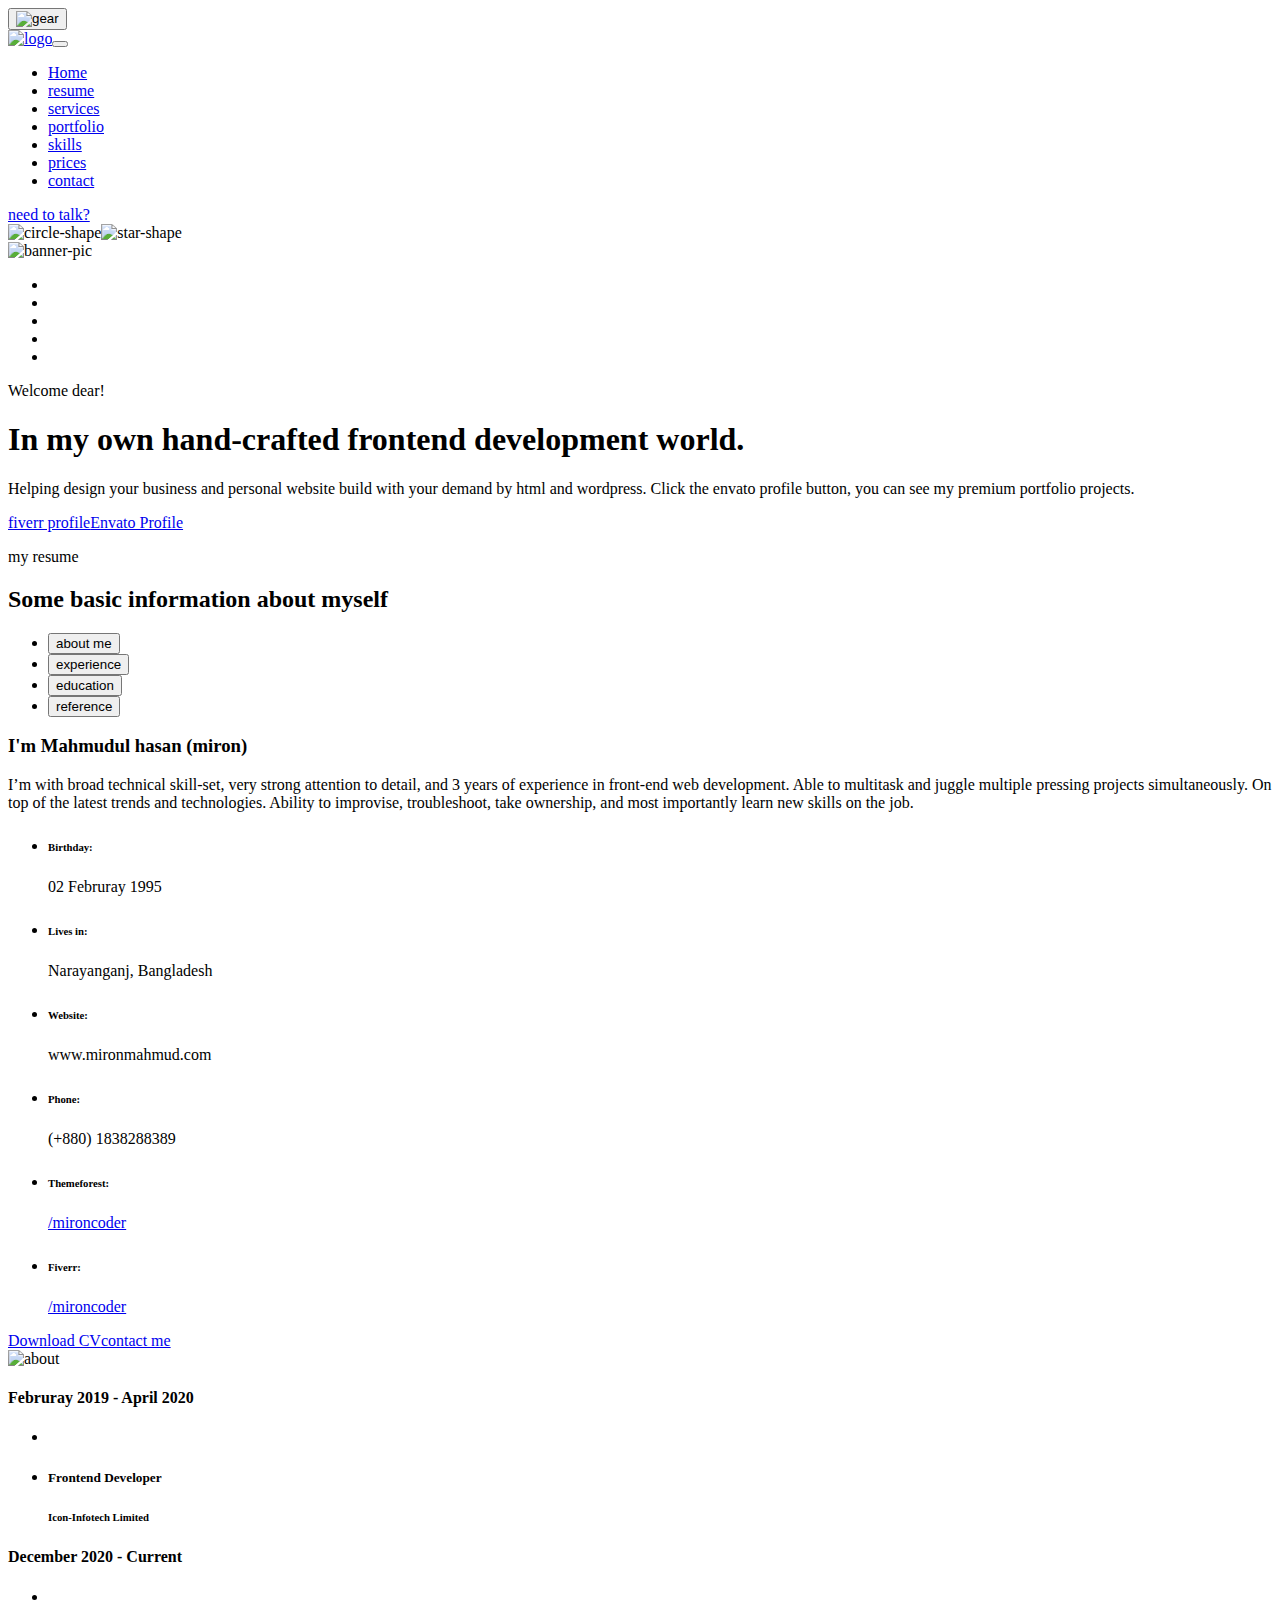
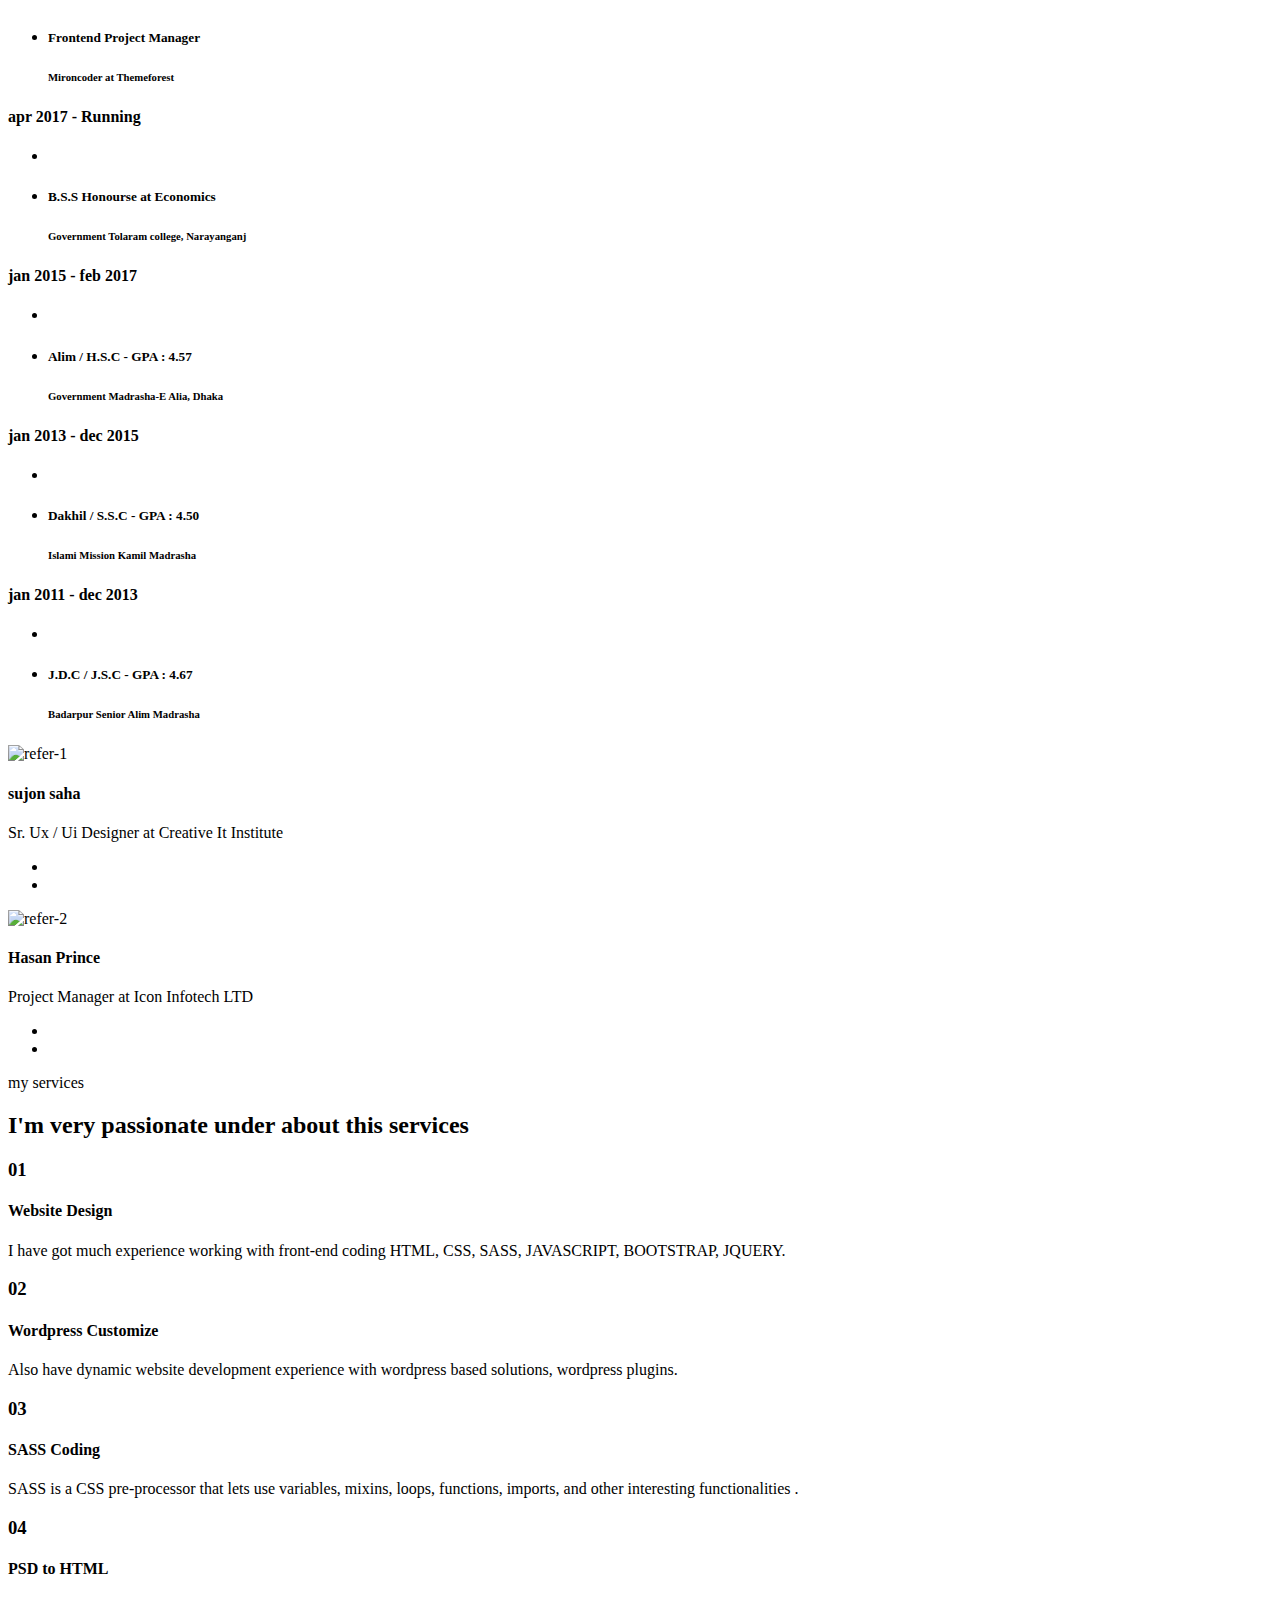
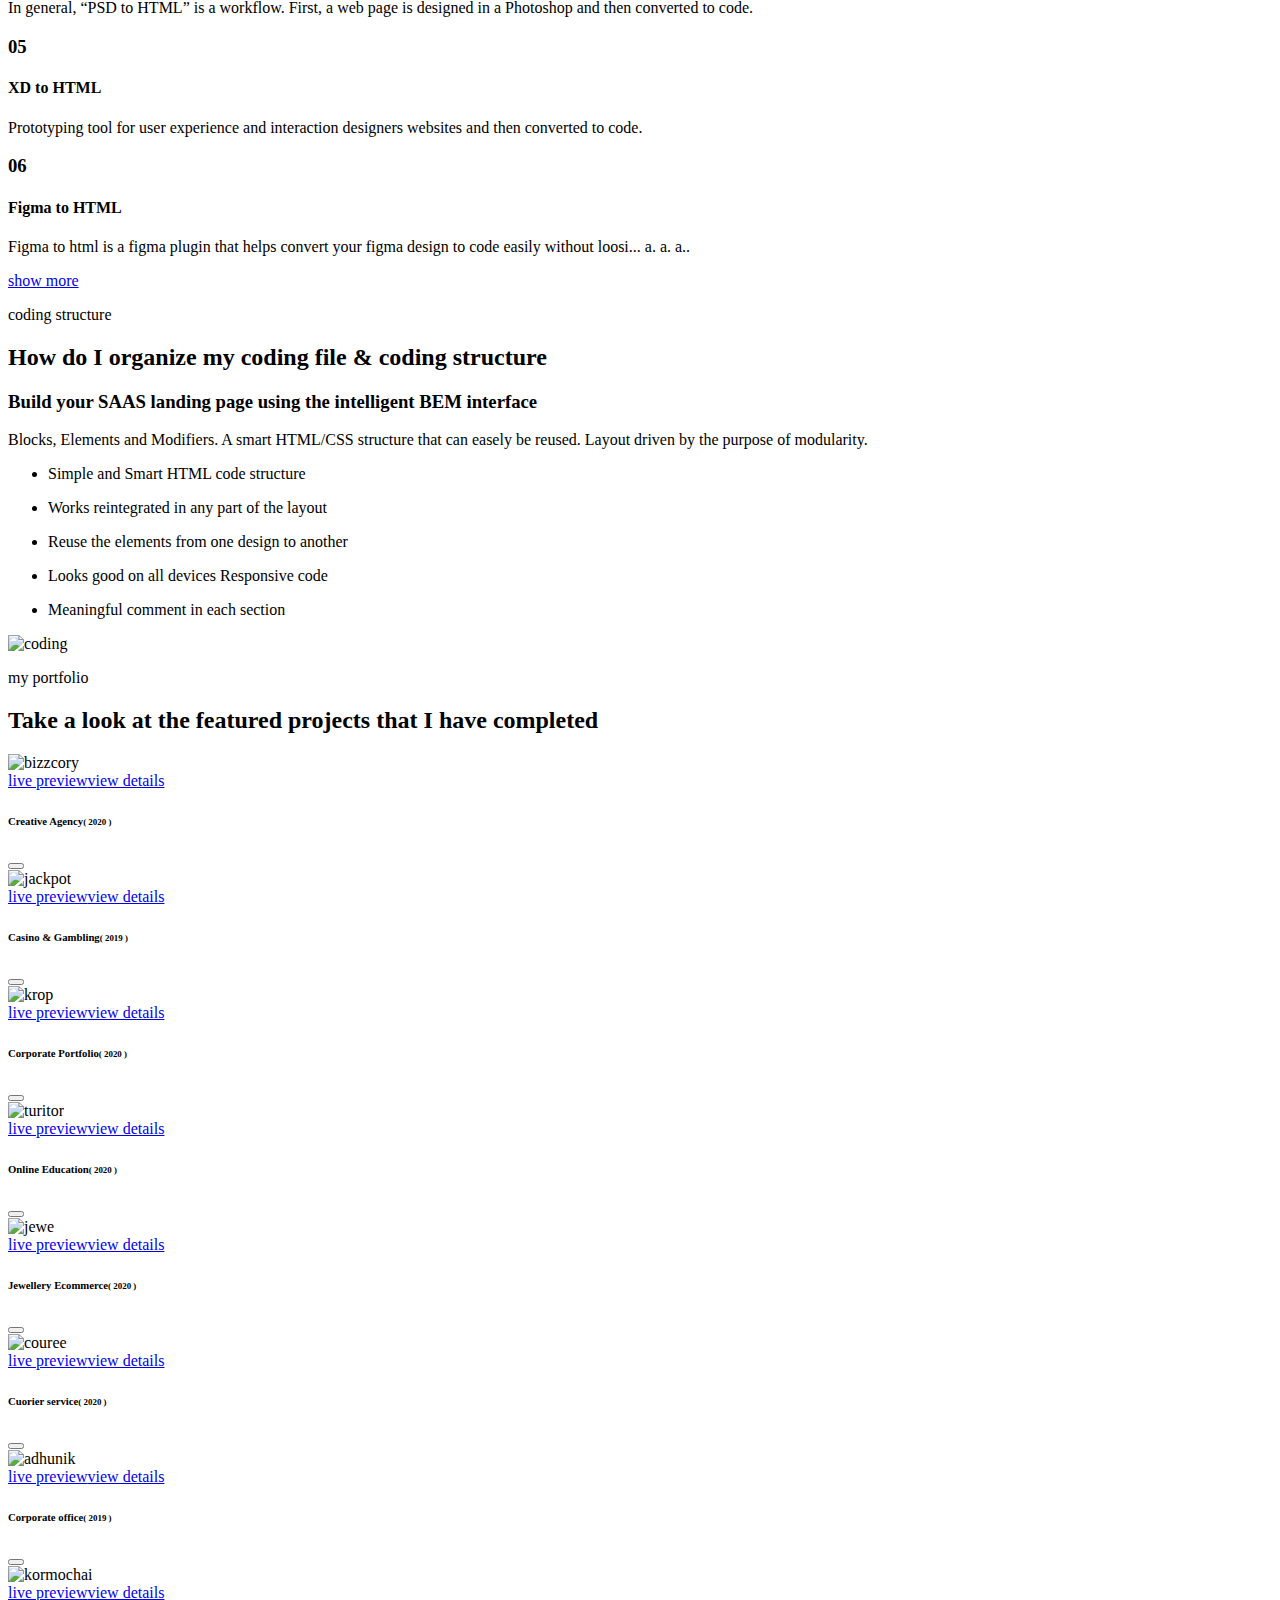
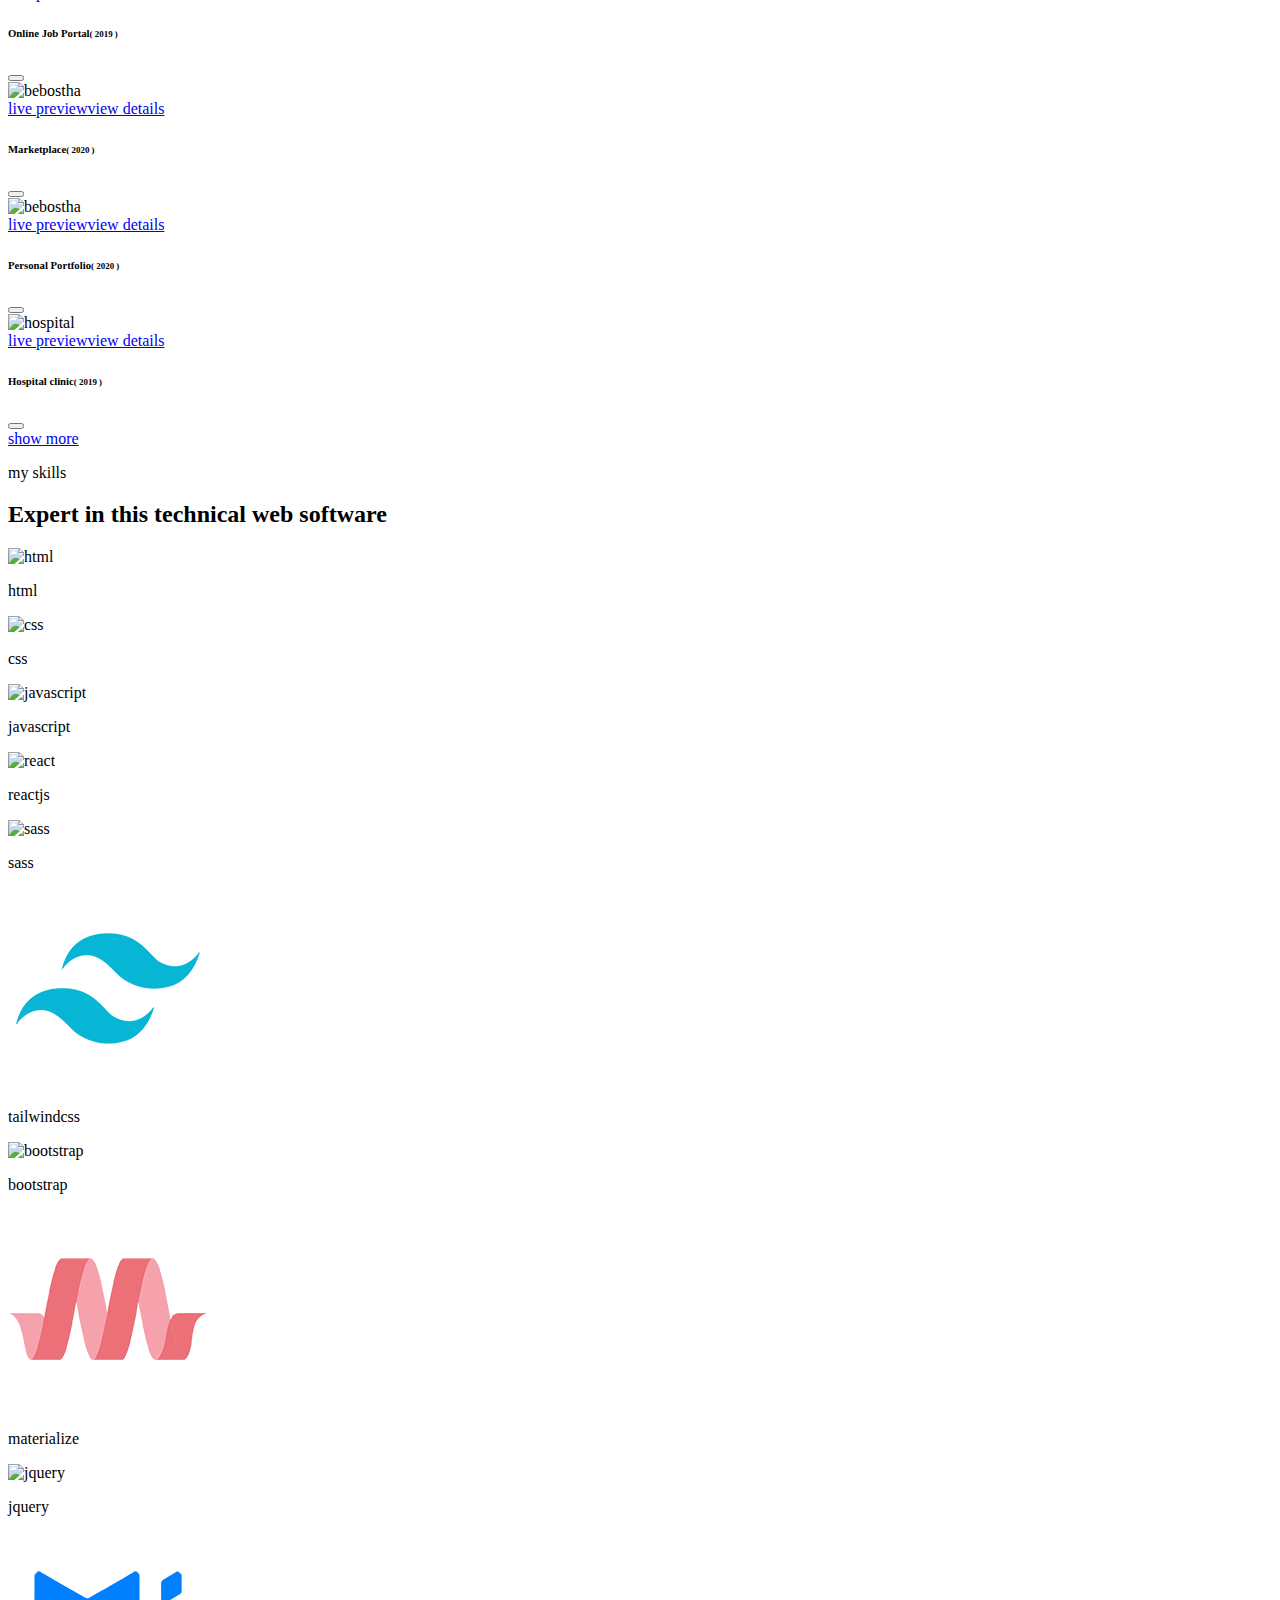
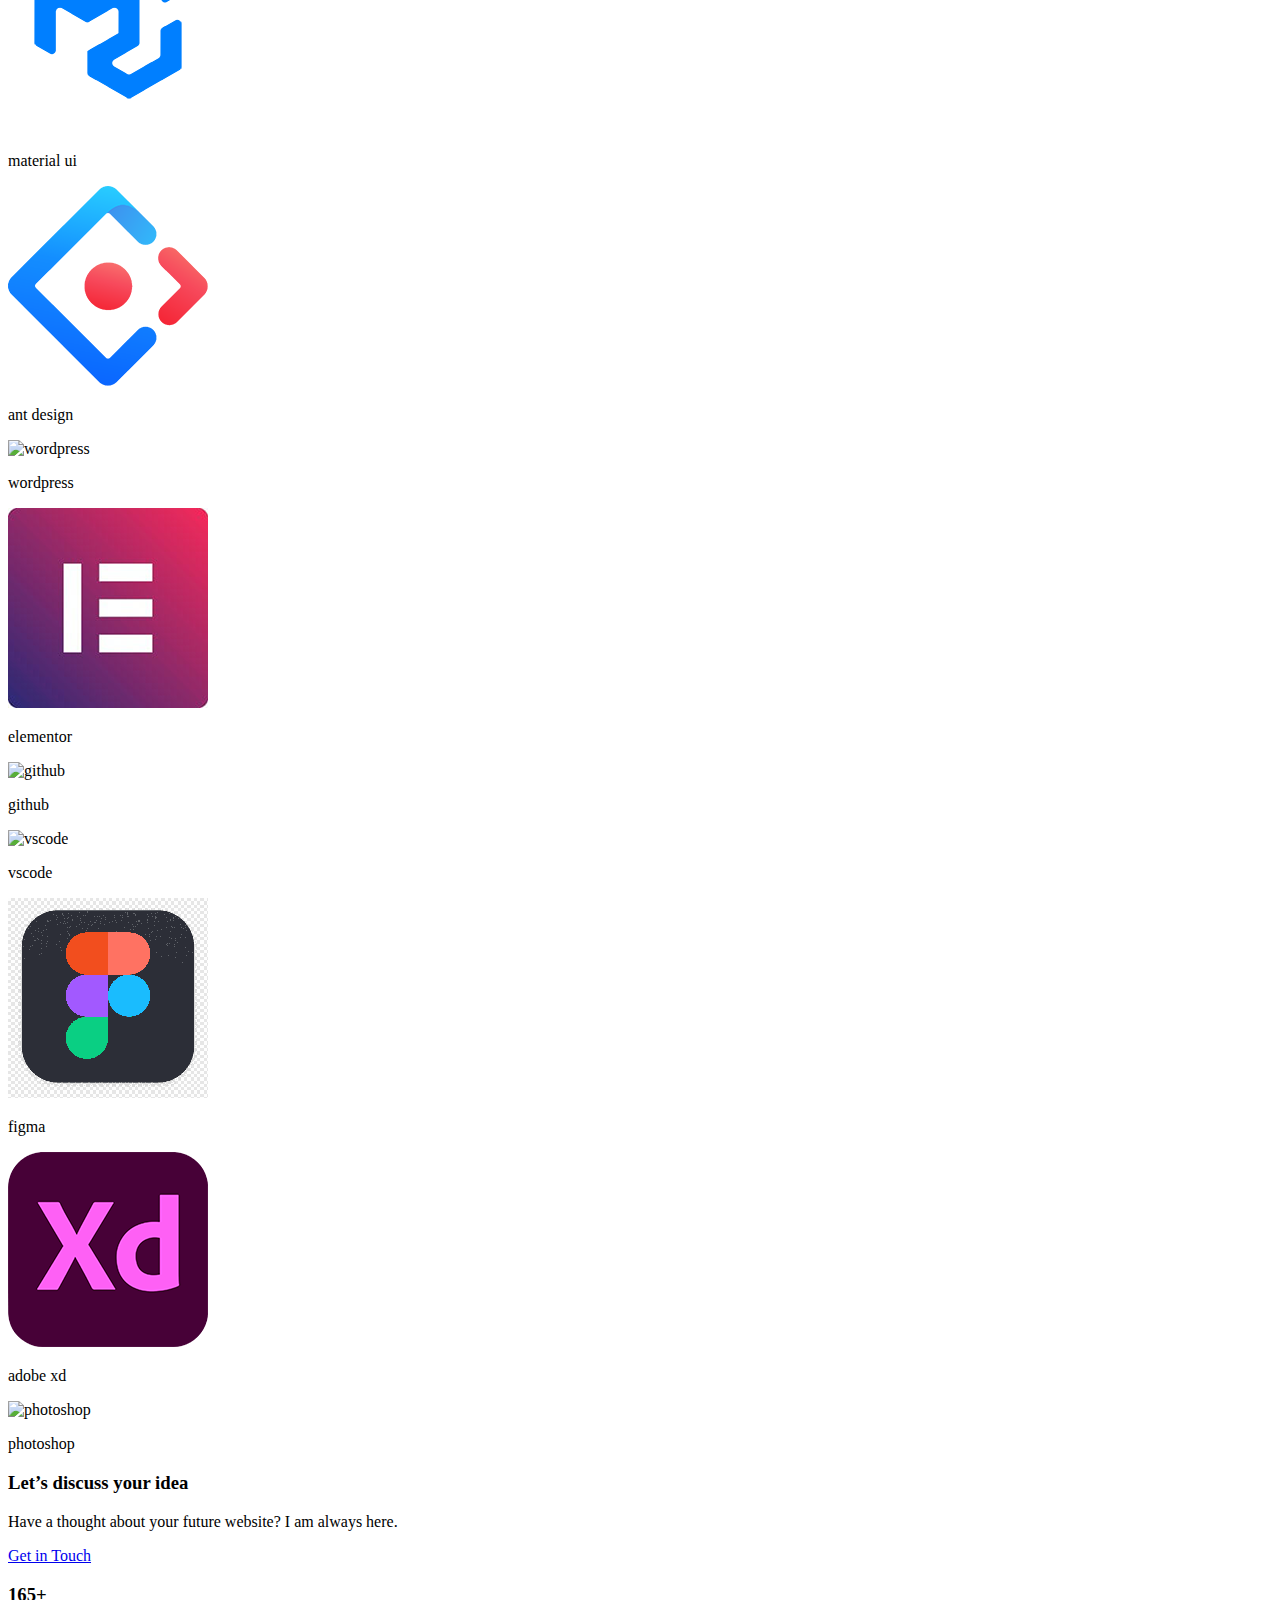
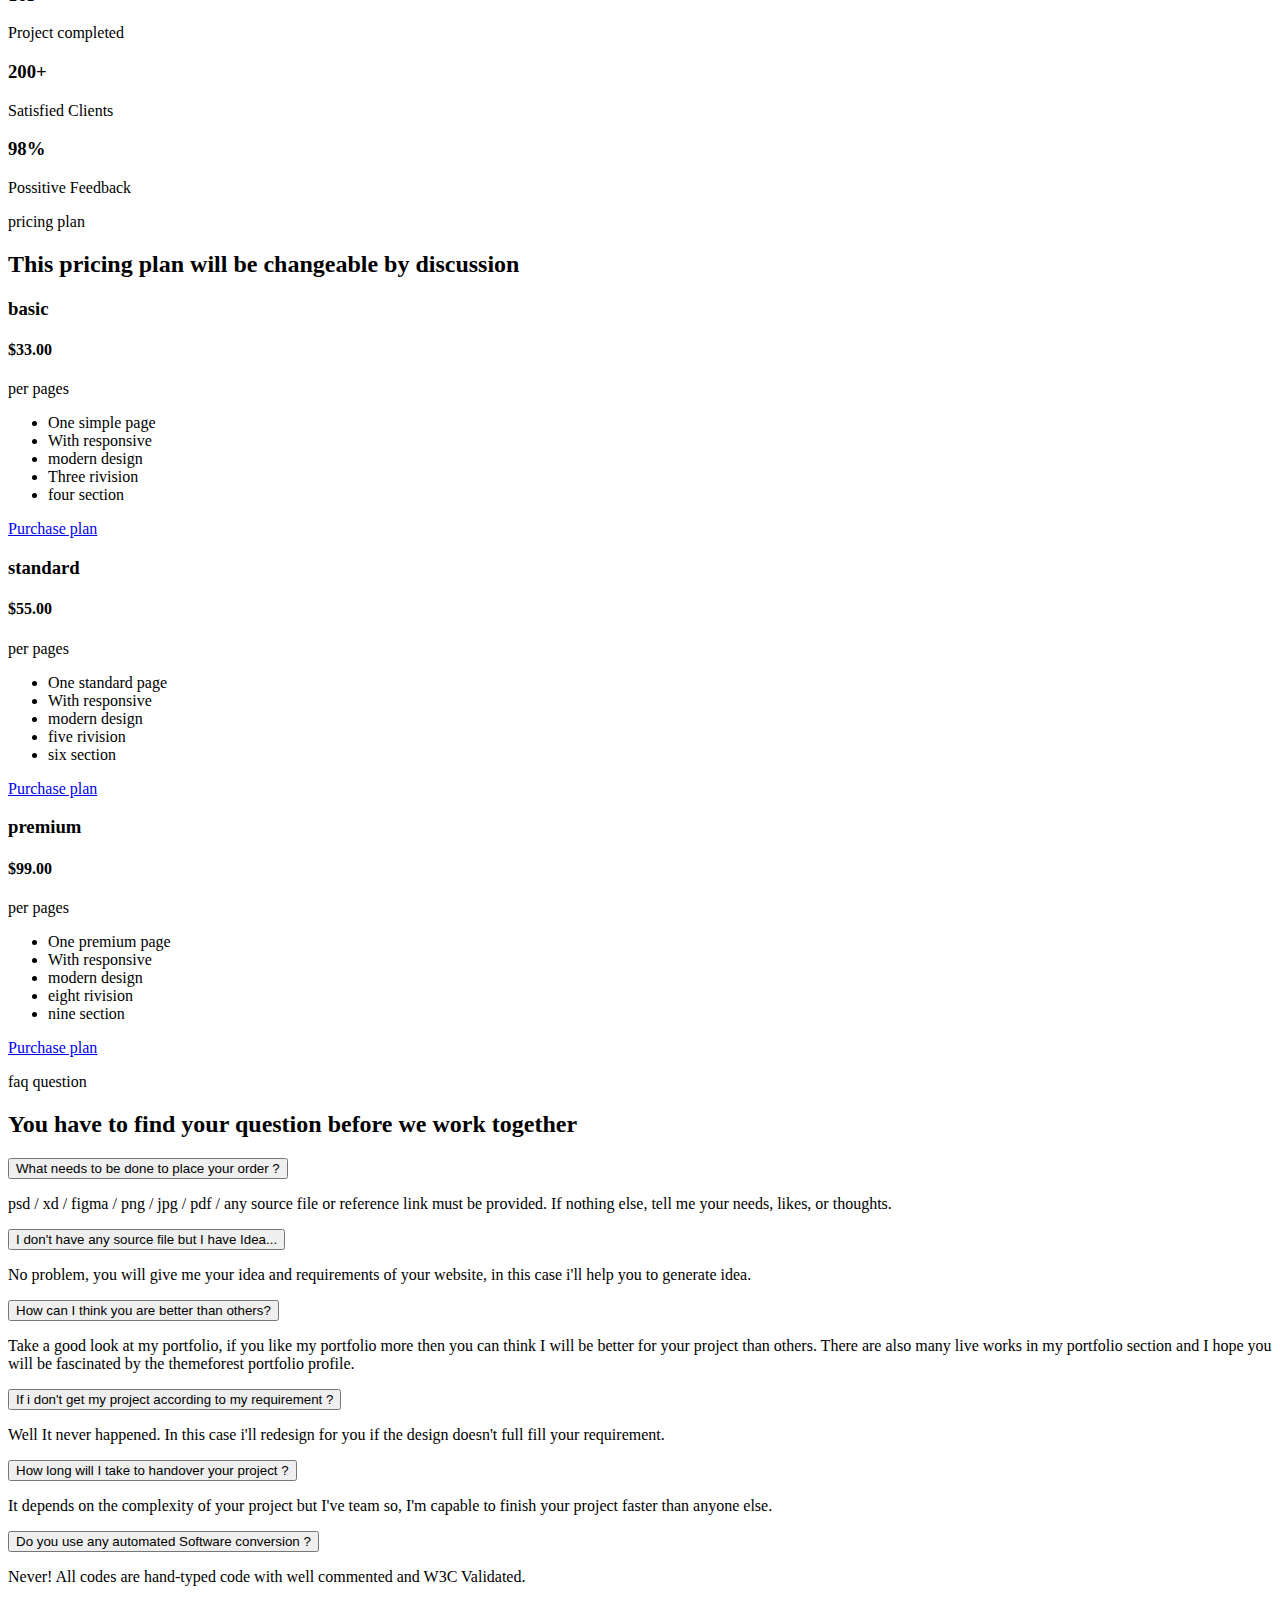
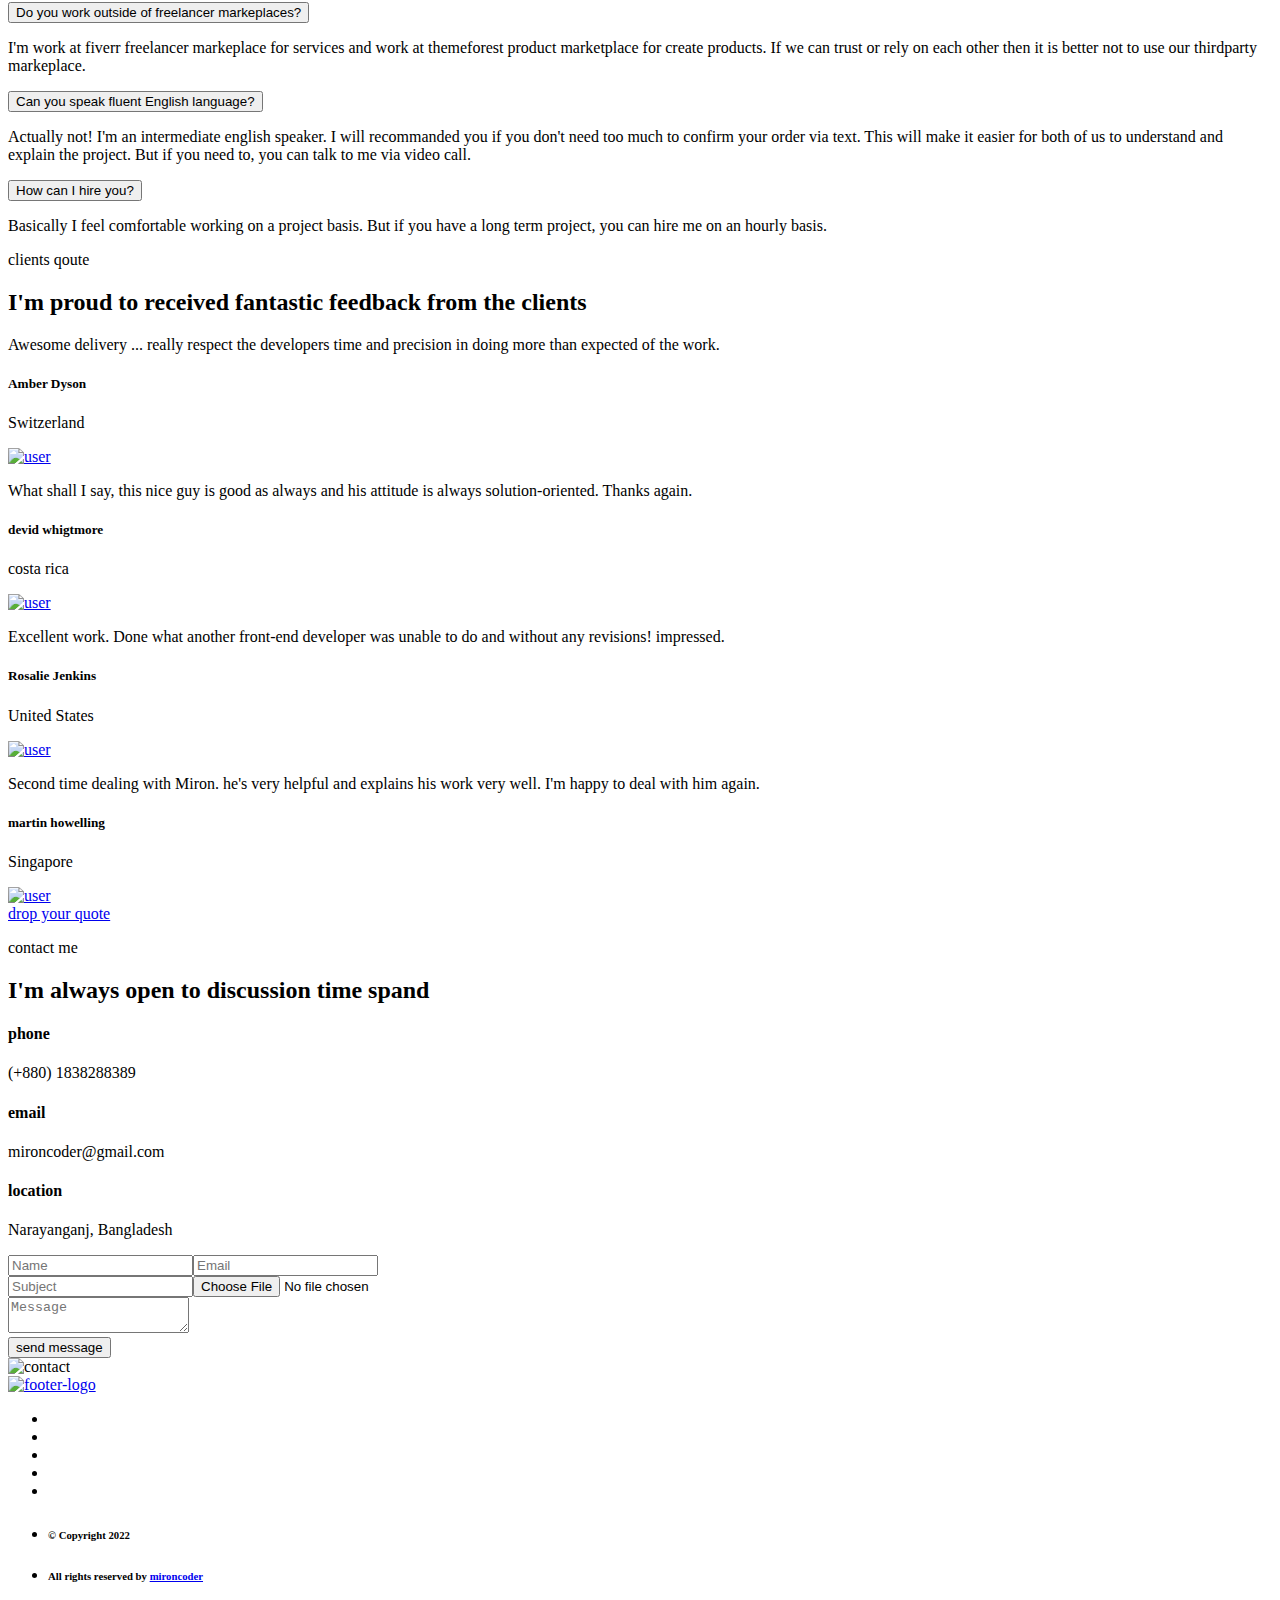
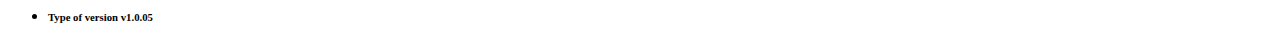
==== commit e2925f47: "changes experience" ====
--- a/index.html
+++ b/index.html
@@ -1 +1 @@
-<!DOCTYPE html><html lang="en"><head><meta charset="UTF-8"><meta name="viewport" content="width=device-width, initial-scale=1, shrink-to-fit=no"><title>Miron - Personal Portfolio</title><link rel="icon" href="assets/images/favicon.png"><link rel="stylesheet" href="assets/fonts/icofont/icofont.min.css"><link rel="stylesheet" href="assets/fonts/flaticon/flaticon.css"><link rel="stylesheet" href="assets/fonts/logoicon/flaticon.css"><link rel="stylesheet" href="assets/css/slick.css"><link rel="stylesheet" href="assets/css/bootstrap.min.css"><link rel="stylesheet" href="assets/css/light-theme.css" id="theme-link"></head><body><button class="gear-btn" type="button"><img src="assets/images/gear.gif" alt="gear"></button><a class="back2top-btn" href="#"><i class="icofont-arrow-up"></i></a><header class="navbar-part"><div class="container"><div class="navbar-content"><a class="navbar-logo" href="index.html"><img src="assets/images/logo.png" alt="logo"></a><button class="navbar-toggle" type="button"><i class="icofont-align-right"></i></button><div class="navbar-slide"><a class="navbar-cross" href="#"><i class="icofont-close"></i></a><ul class="navbar-list"><li class="navbar-item active"><a class="navbar-link" href="#banner-part">Home</a></li><li class="navbar-item"><a class="navbar-link" href="#resume-part">resume</a></li><li class="navbar-item"><a class="navbar-link" href="#service-part">services</a></li><li class="navbar-item"><a class="navbar-link" href="#port-part">portfolio</a></li><li class="navbar-item"><a class="navbar-link" href="#skills-part">skills</a></li><li class="navbar-item"><a class="navbar-link" href="#pricing-part">prices</a></li><li class="navbar-item"><a class="navbar-link" href="#contact-part">contact</a></li></ul><div class="navbar-btn"><a class="btn btn-inline" target="_blank" href="https://www.fiverr.com/mironcoder"><i class="icofont-info-circle"></i><span>need to talk?</span></a></div></div></div></div></header><section id="banner-part"><div class="banner-bg"><div class="container"><img class="circle-shape" src="assets/images/circle-shape.png" alt="circle-shape"><img class="star-shape" src="assets/images/star-shape.png" alt="star-shape"><div class="row"><div class="col-lg-6 col-md-6"><div class="banner-img"><img src="assets/images/banner-pic.png" alt="banner-pic"></div></div><div class="col-lg-6 col-md-6"><div class="banner-content"><ul class="banner-icon"><li><a class="icon icon-inline" target="_blank" href="https://facebook.com/mironcoder/"><i class="icofont-facebook"></i></a></li><li><a class="icon icon-inline" target="_blank" href="https://twitter.com/mironcoder/"><i class="icofont-twitter"></i></a></li><li><a class="icon icon-inline" target="_blank" href="https://linkedin.com/in/mironcoder/"><i class="icofont-linkedin"></i></a></li><li><a class="icon icon-inline" target="_blank" href="https://instagram.com/mironcoder"><i class="icofont-instagram"></i></a></li><li><a class="icon icon-inline" target="_blank" href="https://dribbble.com/mironcoder/"><i class="icofont-dribbble"></i></a></li></ul><div class="banner-text"><span>Welcome dear!</span><h1>In my own hand-crafted frontend development world.</h1><p>Helping design your business and personal website build with your demand by html and wordpress. Click the envato profile button, you can see my premium portfolio projects.</p></div><div class="banner-btn"><a class="fiverr" target="_blank" href="https://www.fiverr.com/mironcoder"><i class="flaticon-fiverr"></i><span>fiverr profile</span></a><a class="envato" target="_blank" href="https://themeforest.net/user/mironcoder"><i class="flaticon-envato"></i><span>Envato Profile</span></a></div></div></div></div></div></div></section><section id="resume-part"><div class="container"><div class="row"><div class="col-lg-12"><div class="section-heading resume-heading"><p>my <span>resume</span></p><h2>Some basic information about myself</h2></div></div></div><div class="row"><div class="col-lg-12"><ul class="resume-cate-btn"><li><button class="cate-btn active" onclick="filter('about-part')"><i class="icofont-user-alt-3"></i><span>about me</span></button></li><li><button class="cate-btn" onclick="filter('exper-part')"><i class="icofont-business-man"></i><span>experience</span></button></li><li><button class="cate-btn" onclick="filter('edu-part')"><i class="icofont-graduate-alt"></i><span>education</span></button></li><li><button class="cate-btn" onclick="filter('refer-part')"><i class="icofont-users"></i><span>reference</span></button></li></ul></div></div></div></section><section class="about-part cate-active"><div class="container"><div class="row"><div class="col-lg-7"><div class="about-summery"><h3>I'm Mahmudul hasan (miron)</h3><p>I’m with broad technical skill-set, very strong attention to detail, and 3 years of experience in front-end web development. Able to multitask and juggle multiple pressing projects simultaneously. On top of the latest trends and technologies. Ability to improvise, troubleshoot, take ownership, and most importantly learn new skills on the job.</p></div><div class="about-list"><ul><li><h6>Birthday:</h6><p>02 Februray 1995</p></li><li><h6>Lives in:</h6><p>Narayanganj, Bangladesh</p></li><li><h6>Website:</h6><p>www.mironmahmud.com</p></li></ul><ul><li><h6>Phone:</h6><p>(+880) 1838288389</p></li><li><h6>Themeforest:</h6><p><a href="https://themeforest.net/user/mironcoder" target="_blank">/mironcoder</a></p></li><li><h6>Fiverr:</h6><p><a href="https://www.fiverr.com/mironcoder" target="_blank">/mironcoder</a></p></li></ul></div><div class="about-btn duel-btn"><a class="btn btn-inline" href="assets/images/miron-cv.pdf" download><i class="icofont-download"></i><span>Download CV</span></a><a class="btn btn-inline" target="_blank" href="https://www.fiverr.com/mironcoder"><i class="icofont-external-link"></i><span>contact me</span></a></div></div><div class="col-lg-5"><div class="about-img"><img src="assets/images/about.png" alt="about"></div></div></div></div></section><section class="exper-part cate-active"><div class="container"><div class="row"><div class="col-md-6 col-lg-6"><div class="resume-card"><span class="flaticon-medal"></span><h4>Februray 2019 - April 2020</h4><ul><li><i class="flaticon-deadline"></i></li><li><h5>Frontend Developer</h5><h6>Icon-Infotech Limited</h6></li></ul></div></div><div class="col-md-6 col-lg-6"><div class="resume-card"><span class="flaticon-medal"></span><h4>December 2020 - Current</h4><ul><li><i class="flaticon-deadline"></i></li><li><h5>Founder, Design & Developer</h5><h6>Mironcoder at Themeforest</h6></li></ul></div></div></div></div></section><section class="edu-part cate-active"><div class="container"><div class="row"><div class="col-md-6 col-lg-6"><div class="resume-card"><span class="flaticon-graduation-cap"></span><h4>apr 2017 - Running</h4><ul><li><i class="flaticon-deadline"></i></li><li><h5>B.S.S Honourse at Economics</h5><h6>Government Tolaram college, Narayanganj</h6></li></ul></div></div><div class="col-md-6 col-lg-6"><div class="resume-card"><span class="flaticon-graduation-cap"></span><h4>jan 2015 - feb 2017</h4><ul><li><i class="flaticon-deadline"></i></li><li><h5>Alim / H.S.C - GPA : 4.57</h5><h6>Government Madrasha-E Alia, Dhaka</h6></li></ul></div></div><div class="col-md-6 col-lg-6"><div class="resume-card"><span class="flaticon-graduation-cap"></span><h4>jan 2013 - dec 2015</h4><ul><li><i class="flaticon-deadline"></i></li><li><h5>Dakhil / S.S.C - GPA : 4.50</h5><h6>Islami Mission Kamil Madrasha</h6></li></ul></div></div><div class="col-md-6 col-lg-6"><div class="resume-card"><span class="flaticon-graduation-cap"></span><h4>jan 2011 - dec 2013</h4><ul><li><i class="flaticon-deadline"></i></li><li><h5>J.D.C / J.S.C - GPA : 4.67</h5><h6>Badarpur Senior Alim Madrasha</h6></li></ul></div></div></div></div></section><section class="refer-part cate-active"><div class="container"><div class="row"><div class="col-lg-6"><div class="refer-card"><div class="refer-img"><img src="assets/images/refer-1.jpg" alt="refer-1"></div><div class="refer-content"><h4>sujon saha</h4><p>Sr. Ux / Ui Designer <span>at Creative It Institute</span></p><ul class="refer-contact"><li><a class="icon icon-inline" href="#"><i class="icofont-phone"></i></a></li><li><a class="icon icon-inline" href="#"><i class="icofont-envelope"></i></a></li></ul></div></div></div><div class="col-lg-6"><div class="refer-card"><div class="refer-img"><img src="assets/images/refer-2.jpg" alt="refer-2"></div><div class="refer-content"><h4>Hasan Prince</h4><p>Project Manager <span>at Icon Infotech LTD</span></p><ul class="refer-contact"><li><a class="icon icon-inline" href="#"><i class="icofont-phone"></i></a></li><li><a class="icon icon-inline" href="#"><i class="icofont-envelope"></i></a></li></ul></div></div></div></div></div></section><section id="service-part"><div class="container"><div class="row"><div class="col-lg-12"><div class="section-heading service-heading"><p>my <span>services</span></p><h2>I'm very passionate under about this services</h2></div></div></div><div class="row"><div class="col-md-6 col-lg-4"><div class="service-card"><h3>01</h3><span class="flaticon-computer"></span><i class="flaticon-computer"></i><h4>Website Design</h4><p>I have got much experience working with front-end coding HTML, CSS, SASS, JAVASCRIPT, BOOTSTRAP, JQUERY.</p></div></div><div class="col-md-6 col-lg-4"><div class="service-card service-ghape"><h3>02</h3><span class="flaticon-wordpress"></span><i class="flaticon-wordpress"></i><h4>Wordpress Customize</h4><p>Also have dynamic website development experience with wordpress based solutions, wordpress plugins.</p></div></div><div class="col-md-6 col-lg-4"><div class="service-card"><h3>03</h3><span class="flaticon-tools-and-utensils"></span><i class="flaticon-tools-and-utensils"></i><h4>SASS Coding</h4><p>SASS is a CSS pre-processor that lets use variables, mixins, loops, functions, imports, and other interesting functionalities .</p></div></div><div class="col-md-6 col-lg-4"><div class="service-card"><h3>04</h3><span class="flaticon-file"></span><i class="flaticon-file"></i><h4>PSD to HTML</h4><p>In general, “PSD to HTML” is a workflow. First, a web page is designed in a Photoshop and then converted to code.</p></div></div><div class="col-md-6 col-lg-4"><div class="service-card service-ghape"><h3>05</h3><span class="flaticon-file"></span><i class="flaticon-file"></i><h4>XD to HTML</h4><p>Prototyping tool for user experience and interaction designers websites and then converted to code.</p></div></div><div class="col-md-6 col-lg-4"><div class="service-card"><h3>06</h3><span class="flaticon-file"></span><i class="flaticon-file"></i><h4>Figma to HTML</h4><p>Figma to html is a figma plugin that helps convert your figma design to code easily without loosi... a. a. a..</p></div></div></div><div class="row"><div class="col-lg-12"><div class="service-btn"><a class="btn btn-inline" target="_blank" href="https://www.fiverr.com/mironcoder"><i class="icofont-eye-alt"></i><span>show more</span></a></div></div></div></div></section><section class="coding-part"><div class="container"><div class="row"><div class="col-lg-12"><div class="section-heading coding-heading"><p>coding <span>structure</span></p><h2>How do I organize my coding file &amp; coding structure</h2></div></div></div><div class="row"><div class="col-lg-6"><div class="coding-content"><h3>Build your SAAS landing page using the <span>intelligent BEM interface</span></h3><p>Blocks, Elements and Modifiers. A smart HTML/CSS structure that can easely be reused. Layout driven by the purpose of modularity.</p></div><ul class="coding-list"><li><span class="coding-round"></span><p>Simple and Smart HTML code structure</p></li><li><span class="coding-round"></span><p>Works reintegrated in any part of the layout</p></li><li><span class="coding-round"></span><p>Reuse the elements from one design to another</p></li><li><span class="coding-round"></span><p>Looks good on all devices Responsive code</p></li><li><span class="coding-round"></span><p>Meaningful comment in each section</p></li></ul></div><div class="col-lg-6"><div class="coding-img"><img src="assets/images/coding.jpg" alt="coding"></div></div></div></div></section><section id="port-part"><div class="container"><div class="row"><div class="col-lg-12"><div class="section-heading port-heading"><p>my <span>portfolio</span></p><h2>Take a look at the featured projects that I have completed</h2></div></div></div><div class="row"><div class="col-lg-12"><div class="port-slider"><div class="port-card"><div class="port-img"><img src="assets/images/bizzcory.jpg" alt="bizzcory"></div><div class="port-oly"><div class="port-btn"><a class="btn btn-inline" target="_blank" href="https://mironmahmud.com/bizzcory/">live preview</a><a class="btn btn-inline" target="_blank" href="https://www.fiverr.com/mironcoder">view details</a></div><div class="port-text"><h6>Creative Agency<small class="d-block mt-2">( 2020 )</small></h6><button><i class="icofont-heart"></i></button></div></div></div><div class="port-card"><div class="port-img"><img src="assets/images/jackpot.jpg" alt="jackpot"></div><div class="port-oly"><div class="port-btn"><a class="btn btn-inline" target="_blank" href="https://mironmahmud.com/jackpot/">live preview</a><a class="btn btn-inline" target="_blank" href="https://www.fiverr.com/mironcoder">view details</a></div><div class="port-text"><h6>Casino & Gambling<small class="d-block mt-2">( 2019 )</small></h6><button><i class="icofont-heart"></i></button></div></div></div><div class="port-card"><div class="port-img"><img src="assets/images/krop.jpg" alt="krop"></div><div class="port-oly"><div class="port-btn"><a class="btn btn-inline" target="_blank" href="https://mironmahmud.com/krop/">live preview</a><a class="btn btn-inline" target="_blank" href="https://www.fiverr.com/mironcoder">view details</a></div><div class="port-text"><h6>Corporate Portfolio<small class="d-block mt-2">( 2020 )</small></h6><button><i class="icofont-heart"></i></button></div></div></div><div class="port-card"><div class="port-img"><img src="assets/images/turitor.jpg" alt="turitor"></div><div class="port-oly"><div class="port-btn"><a class="btn btn-inline" target="_blank" href="https://mironmahmud.com/turitor/">live preview</a><a class="btn btn-inline" target="_blank" href="https://www.fiverr.com/mironcoder">view details</a></div><div class="port-text"><h6>Online Education<small class="d-block mt-2">( 2020 )</small></h6><button><i class="icofont-heart"></i></button></div></div></div><div class="port-card"><div class="port-img"><img src="assets/images/jewe.jpg" alt="jewe"></div><div class="port-oly"><div class="port-btn"><a class="btn btn-inline" target="_blank" href="https://mironmahmud.com/jewe/">live preview</a><a class="btn btn-inline" target="_blank" href="https://www.fiverr.com/mironcoder">view details</a></div><div class="port-text"><h6>Jewellery Ecommerce<small class="d-block mt-2">( 2020 )</small></h6><button><i class="icofont-heart"></i></button></div></div></div><div class="port-card"><div class="port-img"><img src="assets/images/couree.jpg" alt="couree"></div><div class="port-oly"><div class="port-btn"><a class="btn btn-inline" target="_blank" href="https://mironmahmud.com/couree/">live preview</a><a class="btn btn-inline" target="_blank" href="https://www.fiverr.com/mironcoder">view details</a></div><div class="port-text"><h6>Cuorier service<small class="d-block mt-2">( 2020 )</small></h6><button><i class="icofont-heart"></i></button></div></div></div><div class="port-card"><div class="port-img"><img src="assets/images/adhunik.jpg" alt="adhunik"></div><div class="port-oly"><div class="port-btn"><a class="btn btn-inline" target="_blank" href="https://mironmahmud.com/adhunik/">live preview</a><a class="btn btn-inline" target="_blank" href="https://www.fiverr.com/mironcoder">view details</a></div><div class="port-text"><h6>Corporate office<small class="d-block mt-2">( 2019 )</small></h6><button><i class="icofont-heart"></i></button></div></div></div><div class="port-card"><div class="port-img"><img src="assets/images/kormochai.jpg" alt="kormochai"></div><div class="port-oly"><div class="port-btn"><a class="btn btn-inline" target="_blank" href="https://mironmahmud.com/kormochai/">live preview</a><a class="btn btn-inline" target="_blank" href="https://www.fiverr.com/mironcoder">view details</a></div><div class="port-text"><h6>Online Job Portal<small class="d-block mt-2">( 2019 )</small></h6><button><i class="icofont-heart"></i></button></div></div></div><div class="port-card"><div class="port-img"><img src="assets/images/bebostha.jpg" alt="bebostha"></div><div class="port-oly"><div class="port-btn"><a class="btn btn-inline" target="_blank" href="https://mironmahmud.com/bebostha/">live preview</a><a class="btn btn-inline" target="_blank" href="https://www.fiverr.com/mironcoder">view details</a></div><div class="port-text"><h6>Marketplace<small class="d-block mt-2">( 2020 )</small></h6><button><i class="icofont-heart"></i></button></div></div></div><div class="port-card"><div class="port-img"><img src="assets/images/darkmiron.jpg" alt="bebostha"></div><div class="port-oly"><div class="port-btn"><a class="btn btn-inline" target="_blank" href="https://mironmahmud.com/darkmiron/">live preview</a><a class="btn btn-inline" target="_blank" href="https://www.fiverr.com/mironcoder">view details</a></div><div class="port-text"><h6>Personal Portfolio<small class="d-block mt-2">( 2020 )</small></h6><button><i class="icofont-heart"></i></button></div></div></div><div class="port-card"><div class="port-img"><img src="assets/images/hospital.jpg" alt="hospital"></div><div class="port-oly"><div class="port-btn"><a class="btn btn-inline" target="_blank" href="https://mironmahmud.com/hospital/">live preview</a><a class="btn btn-inline" target="_blank" href="https://www.fiverr.com/mironcoder">view details</a></div><div class="port-text"><h6>Hospital clinic<small class="d-block mt-2">( 2019 )</small></h6><button><i class="icofont-heart"></i></button></div></div></div></div></div></div><div class="row"><div class="col-lg-12"><div class="port-show-btn"><a class="btn btn-inline" target="_blank" href="https://www.fiverr.com/mironcoder"><i class="icofont-eye-alt"></i><span>show more</span></a></div></div></div></div></section><section id="skills-part"><div class="container"><div class="row"><div class="col-lg-12"><div class="section-heading skills-heading"><p>my <span>skills</span></p><h2>Expert in this technical web software</h2></div></div></div><div class="row skills-parent justify-content-center"><div class="col-6 col-sm-4 col-lg-2"><div class="skills-card"><div class="skills-img"><img src="assets/images/html.png" alt="html"></div><div class="skills-name"><p>html</p></div></div></div><div class="col-6 col-sm-4 col-lg-2"><div class="skills-card"><div class="skills-img"><img src="assets/images/css.png" alt="css"></div><div class="skills-name"><p>css</p></div></div></div><div class="col-6 col-sm-4 col-lg-2"><div class="skills-card"><div class="skills-img"><img src="assets/images/javascript.png" alt="javascript"></div><div class="skills-name"><p>javascript</p></div></div></div><div class="col-6 col-sm-4 col-lg-2"><div class="skills-card"><div class="skills-img"><img src="assets/images/react.png" alt="react"></div><div class="skills-name"><p>reactjs</p></div></div></div><div class="col-6 col-sm-4 col-lg-2"><div class="skills-card"><div class="skills-img"><img src="assets/images/sass.png" alt="sass"></div><div class="skills-name"><p>sass</p></div></div></div><div class="col-6 col-sm-4 col-lg-2"><div class="skills-card"><div class="skills-img"><img src="assets/images/tailwindcss.png" alt="tailwindcss"></div><div class="skills-name"><p>tailwindcss</p></div></div></div><div class="col-6 col-sm-4 col-lg-2"><div class="skills-card"><div class="skills-img"><img src="assets/images/bootstrap.png" alt="bootstrap"></div><div class="skills-name"><p>bootstrap</p></div></div></div><div class="col-6 col-sm-4 col-lg-2"><div class="skills-card"><div class="skills-img"><img src="assets/images/materialize.png" alt="materialize"></div><div class="skills-name"><p>materialize</p></div></div></div><div class="col-6 col-sm-4 col-lg-2"><div class="skills-card"><div class="skills-img"><img src="assets/images/jquery.png" alt="jquery"></div><div class="skills-name"><p>jquery</p></div></div></div><div class="col-6 col-sm-4 col-lg-2"><div class="skills-card"><div class="skills-img"><img src="assets/images/mui.png" alt="mui"></div><div class="skills-name"><p>material ui</p></div></div></div><div class="col-6 col-sm-4 col-lg-2"><div class="skills-card"><div class="skills-img"><img src="assets/images/antdesign.png" alt="antdesign"></div><div class="skills-name"><p>ant design</p></div></div></div><div class="col-6 col-sm-4 col-lg-2"><div class="skills-card"><div class="skills-img"><img src="assets/images/wordpress.png" alt="wordpress"></div><div class="skills-name"><p>wordpress</p></div></div></div><div class="col-6 col-sm-4 col-lg-2"><div class="skills-card"><div class="skills-img"><img src="assets/images/elementor.png" alt="elementor"></div><div class="skills-name"><p>elementor</p></div></div></div><div class="col-6 col-sm-4 col-lg-2"><div class="skills-card"><div class="skills-img"><img src="assets/images/github.png" alt="github"></div><div class="skills-name"><p>github</p></div></div></div><div class="col-6 col-sm-4 col-lg-2"><div class="skills-card"><div class="skills-img"><img src="assets/images/vscode.png" alt="vscode"></div><div class="skills-name"><p>vscode</p></div></div></div><div class="col-6 col-sm-4 col-lg-2"><div class="skills-card"><div class="skills-img"><img src="assets/images/figma.png" alt="figma"></div><div class="skills-name"><p>figma</p></div></div></div><div class="col-6 col-sm-4 col-lg-2"><div class="skills-card"><div class="skills-img"><img src="assets/images/xd.png" alt="xd"></div><div class="skills-name"><p>adobe xd</p></div></div></div><div class="col-6 col-sm-4 col-lg-2"><div class="skills-card"><div class="skills-img"><img src="assets/images/photoshop.png" alt="photoshop"></div><div class="skills-name"><p>photoshop</p></div></div></div></div></div></section><section class="discuss-part"><div class="container"><div class="discuss-oly"><div class="row discuss-bg"><div class="col-md-7 col-lg-8"><div class="discuss-content"><h3>Let’s discuss your idea</h3><p>Have a thought about your future website? I am always here.</p></div></div><div class="col-md-5 col-lg-4"><div class="discuss-btn"><a class="btn btn-inline" target="_blank" href="https://www.fiverr.com/mironcoder"><i class="icofont-external-link"></i><span>Get in Touch</span></a></div></div></div></div></div></section><section class="counter-part"><div class="counter-bg"><div class="container"><div class="row"><div class="col-md-4 col-lg-4"><div class="counter-card count-1"><i class="flaticon-project-management"></i><div class="counter-info"><h3><span class="counter-number">165</span>+</h3><p>Project completed</p></div></div></div><div class="col-md-4 col-lg-4"><div class="counter-card count-2"><i class="flaticon-handshake"></i><div class="counter-info"><h3><span class="counter-number">200</span>+</h3><p>Satisfied Clients</p></div></div></div><div class="col-md-4 col-lg-4"><div class="counter-card count-3"><i class="flaticon-rating"></i><div class="counter-info"><h3><span class="counter-number">98</span>%</h3><p>Possitive Feedback</p></div></div></div></div></div></div></section><section id="pricing-part"><div class="container"><div class="row"><div class="col-lg-12"><div class="section-heading pricing-heading"><p>pricing <span>plan</span></p><h2>This pricing plan will be changeable by discussion</h2></div></div></div><div class="row"><div class="col-md-4 col-lg-4"><div class="pricing-card"><div class="pricing-money"><h3>basic</h3><h4>$33.00</h4><p>per pages</p></div><ul class="pricing-list"><li>One simple page</li><li>With responsive</li><li>modern design</li><li>Three rivision</li><li>four section</li></ul><div class="pricing-btn"><a class="btn btn-inline" target="_blank" href="https://www.fiverr.com/mironcoder"><i class="icofont-external-link"></i><span>Purchase plan</span></a></div></div></div><div class="col-md-4 col-lg-4"><div class="pricing-card pricing-recom"><div class="pricing-money"><h3>standard</h3><h4>$55.00</h4><p>per pages</p></div><ul class="pricing-list"><li>One standard page</li><li>With responsive</li><li>modern design</li><li>five rivision</li><li>six section</li></ul><div class="pricing-btn"><a class="btn btn-inline" target="_blank" href="https://www.fiverr.com/mironcoder"><i class="icofont-external-link"></i><span>Purchase plan</span></a></div></div></div><div class="col-md-4 col-lg-4"><div class="pricing-card"><div class="pricing-money"><h3>premium</h3><h4>$99.00</h4><p>per pages</p></div><ul class="pricing-list"><li>One premium page</li><li>With responsive</li><li>modern design</li><li>eight rivision</li><li>nine section</li></ul><div class="pricing-btn"><a class="btn btn-inline" target="_blank" href="https://www.fiverr.com/mironcoder"><i class="icofont-external-link"></i><span>Purchase plan</span></a></div></div></div></div></div></section><section class="faq-part"><div class="container"><div class="row"><div class="col-lg-12"><div class="section-heading faq-heading"><p>faq <span>question</span></p><h2>You have to find your question before we work together</h2></div></div></div><div class="row"><div class="col-md-6 col-lg-6"><div class="faq-parent"><div class="faq-child"><div class="faq-que"><button>What needs to be done to place your order ?</button></div><div class="faq-ans"><p>psd / xd / figma / png / jpg / pdf / any source file or reference link must be provided. If nothing else, tell me your needs, likes, or thoughts.</p></div></div><div class="faq-child"><div class="faq-que"><button>I don't have any source file but I have Idea...</button></div><div class="faq-ans"><p>No problem, you will give me your idea and requirements of your website, in this case i'll help you to generate idea.</p></div></div><div class="faq-child"><div class="faq-que"><button>How can I think you are better than others?</button></div><div class="faq-ans"><p>Take a good look at my portfolio, if you like my portfolio more then you can think I will be better for your project than others. There are also many live works in my portfolio section and I hope you will be fascinated by the themeforest portfolio profile.</p></div></div><div class="faq-child"><div class="faq-que"><button>If i don't get my project according to my requirement ? </button></div><div class="faq-ans"><p>Well It never happened. In this case i'll redesign for you if the design doesn't full fill your requirement.</p></div></div></div></div><div class="col-md-6 col-lg-6"><div class="faq-parent"><div class="faq-child"><div class="faq-que"><button>How long will I take to handover your project ?</button></div><div class="faq-ans"><p>It depends on the complexity of your project but I've team so, I'm capable to finish your project faster than anyone else.</p></div></div><div class="faq-child"><div class="faq-que"><button>Do you use any automated Software conversion ?</button></div><div class="faq-ans"><p>Never! All codes are hand-typed code with well commented and W3C Validated.</p></div></div><div class="faq-child"><div class="faq-que"><button>Do you work outside of freelancer markeplaces?</button></div><div class="faq-ans"><p>I'm work at fiverr freelancer markeplace for services and work at themeforest product marketplace for create products. If we can trust or rely on each other then it is better not to use our thirdparty markeplace.</p></div></div><div class="faq-child"><div class="faq-que"><button>Can you speak fluent English language?</button></div><div class="faq-ans"><p>Actually not! I'm an intermediate english speaker. I will recommanded you if you don't need too much to confirm your order via text. This will make it easier for both of us to understand and explain the project. But if you need to, you can talk to me via video call.</p></div></div><div class="faq-child"><div class="faq-que"><button>How can I hire you?</button></div><div class="faq-ans"><p>Basically I feel comfortable working on a project basis. But if you have a long term project, you can hire me on an hourly basis.</p></div></div></div></div></div></div></section><section class="testi-part"><div class="container"><div class="row"><div class="col-lg-12"><div class="section-heading testi-heading"><p>clients <span>qoute</span></p><h2>I'm proud to received fantastic feedback from the clients</h2></div></div></div><div class="row"><div class="col-lg-12"><div class="testi-slider"><div class="testi-card"><i class="flaticon-favorites"></i><div class="testi-quote"><p>Awesome delivery ... really respect the developers time and precision in doing more than expected of the work.</p></div><div class="testi-meta"><h5>Amber Dyson</h5><p>Switzerland</p><a href="#"><img src="assets/images/user.png" alt="user"></a></div></div><div class="testi-card"><i class="flaticon-favorites"></i><div class="testi-quote"><p>What shall I say, this nice guy is good as always and his attitude is always solution-oriented. Thanks again.</p></div><div class="testi-meta"><h5>devid whigtmore</h5><p>costa rica</p><a href="#"><img src="assets/images/user.png" alt="user"></a></div></div><div class="testi-card"><i class="flaticon-favorites"></i><div class="testi-quote"><p>Excellent work. Done what another front-end developer was unable to do and without any revisions! impressed.</p></div><div class="testi-meta"><h5>Rosalie Jenkins</h5><p>United States</p><a href="#"><img src="assets/images/user.png" alt="user"></a></div></div><div class="testi-card"><i class="flaticon-favorites"></i><div class="testi-quote"><p>Second time dealing with Miron. he's very helpful and explains his work very well. I'm happy to deal with him again.</p></div><div class="testi-meta"><h5>martin howelling</h5><p>Singapore</p><a href="#"><img src="assets/images/user.png" alt="user"></a></div></div></div></div></div><div class="row"><div class="col-lg-12"><div class="testi-btn"><a class="btn btn-inline" target="_blank" href="https://www.fiverr.com/mironcoder"><i class="icofont-water-drop"></i><span>drop your quote</span></a></div></div></div></div></section><section id="contact-part"><div class="container"><div class="row"><div class="col-lg-12"><div class="section-heading contact-heading"><p>contact <span>me</span></p><h2>I'm always open to discussion time spand</h2></div></div></div><div class="row mb-5"><div class="col-lg-12"><div class="contact-address"><div class="address-type"><div class="address-icon"><a class="icon icon-inline"><i class="flaticon-telephone"></i></a></div><div class="address-text"><h4>phone</h4><p>(+880) 1838288389</p></div></div><div class="address-type"><div class="address-icon"><a class="icon icon-inline"><i class="flaticon-mail"></i></a></div><div class="address-text"><h4>email</h4><p>mironcoder@gmail.com</p></div></div><div class="address-type"><div class="address-icon"><a class="icon icon-inline"><i class="flaticon-pin"></i></a></div><div class="address-text"><h4>location</h4><p>Narayanganj, Bangladesh</p></div></div></div></div></div><div class="row"><div class="col-md-6 col-lg-7"><form class="contact-form"><div class="input-grid"><input type="text" placeholder="Name"><input type="email" placeholder="Email"></div><div class="input-grid"><input type="text" placeholder="Subject"><input type="file"></div><div class="input-grid"><textarea placeholder="Message"></textarea></div><div class="input-btn"><button class="btn btn-inline" type="submit"><i class="icofont-external-link"></i><span>send message</span></button></div></form></div><div class="col-md-6 col-lg-5"><div class="contact-img"><img src="assets/images/contact.png" alt="contact"></div></div></div></div></section><section class="footer-part"><div class="container"><div class="row"><div class="col-lg-12"><div class="footer-logo"><a href="#"><img src="assets/images/footer-logo.png" alt="footer-logo"></a></div></div></div><div class="row"><div class="col-lg-12"><ul class="footer-icon"><li><a class="icon icon-inline" target="_blank" href="https://facebook.com/mironcoder/"><i class="icofont-facebook"></i></a></li><li><a class="icon icon-inline" target="_blank" href="https://twitter.com/mironcoder/"><i class="icofont-twitter"></i></a></li><li><a class="icon icon-inline" target="_blank" href="https://linkedin.com/in/mironcoder/"><i class="icofont-linkedin"></i></a></li><li><a class="icon icon-inline" target="_blank" href="https://instagram.com/mironcoder"><i class="icofont-instagram"></i></a></li><li><a class="icon icon-inline" target="_blank" href="https://dribbble.com/mironcoder/"><i class="icofont-dribbble"></i></a></li></ul></div></div><div class="row"><div class="col-lg-12"><ul class="footer-text"><li><h6>&copy; Copyright <span>2022</span></h6></li><li><h6>All rights reserved by <a target="_blank" href="https://www.fiverr.com/mironcoder">mironcoder</a></h6></li><li><h6>Type of version <span>v1.0.05</span></h6></li></ul></div></div></div></section><script src="assets/js/jquery-1.12.4.min.js"></script><script src="assets/js/popper.min.js"></script><script src="assets/js/bootstrap.min.js"></script><script src="assets/js/slick.min.js"></script><script src="assets/js/slick.js"></script><script src="assets/js/counterup.min.js"></script><script src="assets/js/waypoints.min.js"></script><script src="assets/js/counterup.js"></script><script src="assets/js/main.js"></script></body></html>+<!DOCTYPE html><html lang="en"><head><meta charset="UTF-8"><meta name="viewport" content="width=device-width, initial-scale=1, shrink-to-fit=no"><title>Miron - Personal Portfolio</title><link rel="icon" href="assets/images/favicon.png"><link rel="stylesheet" href="assets/fonts/icofont/icofont.min.css"><link rel="stylesheet" href="assets/fonts/flaticon/flaticon.css"><link rel="stylesheet" href="assets/fonts/logoicon/flaticon.css"><link rel="stylesheet" href="assets/css/slick.css"><link rel="stylesheet" href="assets/css/bootstrap.min.css"><link rel="stylesheet" href="assets/css/light-theme.css" id="theme-link"></head><body><button class="gear-btn" type="button"><img src="assets/images/gear.gif" alt="gear"></button><a class="back2top-btn" href="#"><i class="icofont-arrow-up"></i></a><header class="navbar-part"><div class="container"><div class="navbar-content"><a class="navbar-logo" href="index.html"><img src="assets/images/logo.png" alt="logo"></a><button class="navbar-toggle" type="button"><i class="icofont-align-right"></i></button><div class="navbar-slide"><a class="navbar-cross" href="#"><i class="icofont-close"></i></a><ul class="navbar-list"><li class="navbar-item active"><a class="navbar-link" href="#banner-part">Home</a></li><li class="navbar-item"><a class="navbar-link" href="#resume-part">resume</a></li><li class="navbar-item"><a class="navbar-link" href="#service-part">services</a></li><li class="navbar-item"><a class="navbar-link" href="#port-part">portfolio</a></li><li class="navbar-item"><a class="navbar-link" href="#skills-part">skills</a></li><li class="navbar-item"><a class="navbar-link" href="#pricing-part">prices</a></li><li class="navbar-item"><a class="navbar-link" href="#contact-part">contact</a></li></ul><div class="navbar-btn"><a class="btn btn-inline" target="_blank" href="https://www.fiverr.com/mironcoder"><i class="icofont-info-circle"></i><span>need to talk?</span></a></div></div></div></div></header><section id="banner-part"><div class="banner-bg"><div class="container"><img class="circle-shape" src="assets/images/circle-shape.png" alt="circle-shape"><img class="star-shape" src="assets/images/star-shape.png" alt="star-shape"><div class="row"><div class="col-lg-6 col-md-6"><div class="banner-img"><img src="assets/images/banner-pic.png" alt="banner-pic"></div></div><div class="col-lg-6 col-md-6"><div class="banner-content"><ul class="banner-icon"><li><a class="icon icon-inline" target="_blank" href="https://facebook.com/mironcoder/"><i class="icofont-facebook"></i></a></li><li><a class="icon icon-inline" target="_blank" href="https://twitter.com/mironcoder/"><i class="icofont-twitter"></i></a></li><li><a class="icon icon-inline" target="_blank" href="https://linkedin.com/in/mironcoder/"><i class="icofont-linkedin"></i></a></li><li><a class="icon icon-inline" target="_blank" href="https://instagram.com/mironcoder"><i class="icofont-instagram"></i></a></li><li><a class="icon icon-inline" target="_blank" href="https://dribbble.com/mironcoder/"><i class="icofont-dribbble"></i></a></li></ul><div class="banner-text"><span>Welcome dear!</span><h1>In my own hand-crafted frontend development world.</h1><p>Helping design your business and personal website build with your demand by html and wordpress. Click the envato profile button, you can see my premium portfolio projects.</p></div><div class="banner-btn"><a class="fiverr" target="_blank" href="https://www.fiverr.com/mironcoder"><i class="flaticon-fiverr"></i><span>fiverr profile</span></a><a class="envato" target="_blank" href="https://themeforest.net/user/mironcoder"><i class="flaticon-envato"></i><span>Envato Profile</span></a></div></div></div></div></div></div></section><section id="resume-part"><div class="container"><div class="row"><div class="col-lg-12"><div class="section-heading resume-heading"><p>my <span>resume</span></p><h2>Some basic information about myself</h2></div></div></div><div class="row"><div class="col-lg-12"><ul class="resume-cate-btn"><li><button class="cate-btn active" onclick="filter('about-part')"><i class="icofont-user-alt-3"></i><span>about me</span></button></li><li><button class="cate-btn" onclick="filter('exper-part')"><i class="icofont-business-man"></i><span>experience</span></button></li><li><button class="cate-btn" onclick="filter('edu-part')"><i class="icofont-graduate-alt"></i><span>education</span></button></li><li><button class="cate-btn" onclick="filter('refer-part')"><i class="icofont-users"></i><span>reference</span></button></li></ul></div></div></div></section><section class="about-part cate-active"><div class="container"><div class="row"><div class="col-lg-7"><div class="about-summery"><h3>I'm Mahmudul hasan (miron)</h3><p>I’m with broad technical skill-set, very strong attention to detail, and 3 years of experience in front-end web development. Able to multitask and juggle multiple pressing projects simultaneously. On top of the latest trends and technologies. Ability to improvise, troubleshoot, take ownership, and most importantly learn new skills on the job.</p></div><div class="about-list"><ul><li><h6>Birthday:</h6><p>02 Februray 1995</p></li><li><h6>Lives in:</h6><p>Narayanganj, Bangladesh</p></li><li><h6>Website:</h6><p>www.mironmahmud.com</p></li></ul><ul><li><h6>Phone:</h6><p>(+880) 1838288389</p></li><li><h6>Themeforest:</h6><p><a href="https://themeforest.net/user/mironcoder" target="_blank">/mironcoder</a></p></li><li><h6>Fiverr:</h6><p><a href="https://www.fiverr.com/mironcoder" target="_blank">/mironcoder</a></p></li></ul></div><div class="about-btn duel-btn"><a class="btn btn-inline" href="assets/images/miron-cv.pdf" download><i class="icofont-download"></i><span>Download CV</span></a><a class="btn btn-inline" target="_blank" href="https://www.fiverr.com/mironcoder"><i class="icofont-external-link"></i><span>contact me</span></a></div></div><div class="col-lg-5"><div class="about-img"><img src="assets/images/about.png" alt="about"></div></div></div></div></section><section class="exper-part cate-active"><div class="container"><div class="row"><div class="col-md-6 col-lg-6"><div class="resume-card"><span class="flaticon-medal"></span><h4>Februray 2019 - April 2020</h4><ul><li><i class="flaticon-deadline"></i></li><li><h5>Frontend Developer</h5><h6>Icon-Infotech Limited</h6></li></ul></div></div><div class="col-md-6 col-lg-6"><div class="resume-card"><span class="flaticon-medal"></span><h4>December 2020 - Current</h4><ul><li><i class="flaticon-deadline"></i></li><li><h5>Frontend Project Manager</h5><h6>Mironcoder at Themeforest</h6></li></ul></div></div></div></div></section><section class="edu-part cate-active"><div class="container"><div class="row"><div class="col-md-6 col-lg-6"><div class="resume-card"><span class="flaticon-graduation-cap"></span><h4>apr 2017 - Running</h4><ul><li><i class="flaticon-deadline"></i></li><li><h5>B.S.S Honourse at Economics</h5><h6>Government Tolaram college, Narayanganj</h6></li></ul></div></div><div class="col-md-6 col-lg-6"><div class="resume-card"><span class="flaticon-graduation-cap"></span><h4>jan 2015 - feb 2017</h4><ul><li><i class="flaticon-deadline"></i></li><li><h5>Alim / H.S.C - GPA : 4.57</h5><h6>Government Madrasha-E Alia, Dhaka</h6></li></ul></div></div><div class="col-md-6 col-lg-6"><div class="resume-card"><span class="flaticon-graduation-cap"></span><h4>jan 2013 - dec 2015</h4><ul><li><i class="flaticon-deadline"></i></li><li><h5>Dakhil / S.S.C - GPA : 4.50</h5><h6>Islami Mission Kamil Madrasha</h6></li></ul></div></div><div class="col-md-6 col-lg-6"><div class="resume-card"><span class="flaticon-graduation-cap"></span><h4>jan 2011 - dec 2013</h4><ul><li><i class="flaticon-deadline"></i></li><li><h5>J.D.C / J.S.C - GPA : 4.67</h5><h6>Badarpur Senior Alim Madrasha</h6></li></ul></div></div></div></div></section><section class="refer-part cate-active"><div class="container"><div class="row"><div class="col-lg-6"><div class="refer-card"><div class="refer-img"><img src="assets/images/refer-1.jpg" alt="refer-1"></div><div class="refer-content"><h4>sujon saha</h4><p>Sr. Ux / Ui Designer <span>at Creative It Institute</span></p><ul class="refer-contact"><li><a class="icon icon-inline" href="#"><i class="icofont-phone"></i></a></li><li><a class="icon icon-inline" href="#"><i class="icofont-envelope"></i></a></li></ul></div></div></div><div class="col-lg-6"><div class="refer-card"><div class="refer-img"><img src="assets/images/refer-2.jpg" alt="refer-2"></div><div class="refer-content"><h4>Hasan Prince</h4><p>Project Manager <span>at Icon Infotech LTD</span></p><ul class="refer-contact"><li><a class="icon icon-inline" href="#"><i class="icofont-phone"></i></a></li><li><a class="icon icon-inline" href="#"><i class="icofont-envelope"></i></a></li></ul></div></div></div></div></div></section><section id="service-part"><div class="container"><div class="row"><div class="col-lg-12"><div class="section-heading service-heading"><p>my <span>services</span></p><h2>I'm very passionate under about this services</h2></div></div></div><div class="row"><div class="col-md-6 col-lg-4"><div class="service-card"><h3>01</h3><span class="flaticon-computer"></span><i class="flaticon-computer"></i><h4>Website Design</h4><p>I have got much experience working with front-end coding HTML, CSS, SASS, JAVASCRIPT, BOOTSTRAP, JQUERY.</p></div></div><div class="col-md-6 col-lg-4"><div class="service-card service-ghape"><h3>02</h3><span class="flaticon-wordpress"></span><i class="flaticon-wordpress"></i><h4>Wordpress Customize</h4><p>Also have dynamic website development experience with wordpress based solutions, wordpress plugins.</p></div></div><div class="col-md-6 col-lg-4"><div class="service-card"><h3>03</h3><span class="flaticon-tools-and-utensils"></span><i class="flaticon-tools-and-utensils"></i><h4>SASS Coding</h4><p>SASS is a CSS pre-processor that lets use variables, mixins, loops, functions, imports, and other interesting functionalities .</p></div></div><div class="col-md-6 col-lg-4"><div class="service-card"><h3>04</h3><span class="flaticon-file"></span><i class="flaticon-file"></i><h4>PSD to HTML</h4><p>In general, “PSD to HTML” is a workflow. First, a web page is designed in a Photoshop and then converted to code.</p></div></div><div class="col-md-6 col-lg-4"><div class="service-card service-ghape"><h3>05</h3><span class="flaticon-file"></span><i class="flaticon-file"></i><h4>XD to HTML</h4><p>Prototyping tool for user experience and interaction designers websites and then converted to code.</p></div></div><div class="col-md-6 col-lg-4"><div class="service-card"><h3>06</h3><span class="flaticon-file"></span><i class="flaticon-file"></i><h4>Figma to HTML</h4><p>Figma to html is a figma plugin that helps convert your figma design to code easily without loosi... a. a. a..</p></div></div></div><div class="row"><div class="col-lg-12"><div class="service-btn"><a class="btn btn-inline" target="_blank" href="https://www.fiverr.com/mironcoder"><i class="icofont-eye-alt"></i><span>show more</span></a></div></div></div></div></section><section class="coding-part"><div class="container"><div class="row"><div class="col-lg-12"><div class="section-heading coding-heading"><p>coding <span>structure</span></p><h2>How do I organize my coding file &amp; coding structure</h2></div></div></div><div class="row"><div class="col-lg-6"><div class="coding-content"><h3>Build your SAAS landing page using the <span>intelligent BEM interface</span></h3><p>Blocks, Elements and Modifiers. A smart HTML/CSS structure that can easely be reused. Layout driven by the purpose of modularity.</p></div><ul class="coding-list"><li><span class="coding-round"></span><p>Simple and Smart HTML code structure</p></li><li><span class="coding-round"></span><p>Works reintegrated in any part of the layout</p></li><li><span class="coding-round"></span><p>Reuse the elements from one design to another</p></li><li><span class="coding-round"></span><p>Looks good on all devices Responsive code</p></li><li><span class="coding-round"></span><p>Meaningful comment in each section</p></li></ul></div><div class="col-lg-6"><div class="coding-img"><img src="assets/images/coding.jpg" alt="coding"></div></div></div></div></section><section id="port-part"><div class="container"><div class="row"><div class="col-lg-12"><div class="section-heading port-heading"><p>my <span>portfolio</span></p><h2>Take a look at the featured projects that I have completed</h2></div></div></div><div class="row"><div class="col-lg-12"><div class="port-slider"><div class="port-card"><div class="port-img"><img src="assets/images/bizzcory.jpg" alt="bizzcory"></div><div class="port-oly"><div class="port-btn"><a class="btn btn-inline" target="_blank" href="https://mironmahmud.com/bizzcory/">live preview</a><a class="btn btn-inline" target="_blank" href="https://www.fiverr.com/mironcoder">view details</a></div><div class="port-text"><h6>Creative Agency<small class="d-block mt-2">( 2020 )</small></h6><button><i class="icofont-heart"></i></button></div></div></div><div class="port-card"><div class="port-img"><img src="assets/images/jackpot.jpg" alt="jackpot"></div><div class="port-oly"><div class="port-btn"><a class="btn btn-inline" target="_blank" href="https://mironmahmud.com/jackpot/">live preview</a><a class="btn btn-inline" target="_blank" href="https://www.fiverr.com/mironcoder">view details</a></div><div class="port-text"><h6>Casino & Gambling<small class="d-block mt-2">( 2019 )</small></h6><button><i class="icofont-heart"></i></button></div></div></div><div class="port-card"><div class="port-img"><img src="assets/images/krop.jpg" alt="krop"></div><div class="port-oly"><div class="port-btn"><a class="btn btn-inline" target="_blank" href="https://mironmahmud.com/krop/">live preview</a><a class="btn btn-inline" target="_blank" href="https://www.fiverr.com/mironcoder">view details</a></div><div class="port-text"><h6>Corporate Portfolio<small class="d-block mt-2">( 2020 )</small></h6><button><i class="icofont-heart"></i></button></div></div></div><div class="port-card"><div class="port-img"><img src="assets/images/turitor.jpg" alt="turitor"></div><div class="port-oly"><div class="port-btn"><a class="btn btn-inline" target="_blank" href="https://mironmahmud.com/turitor/">live preview</a><a class="btn btn-inline" target="_blank" href="https://www.fiverr.com/mironcoder">view details</a></div><div class="port-text"><h6>Online Education<small class="d-block mt-2">( 2020 )</small></h6><button><i class="icofont-heart"></i></button></div></div></div><div class="port-card"><div class="port-img"><img src="assets/images/jewe.jpg" alt="jewe"></div><div class="port-oly"><div class="port-btn"><a class="btn btn-inline" target="_blank" href="https://mironmahmud.com/jewe/">live preview</a><a class="btn btn-inline" target="_blank" href="https://www.fiverr.com/mironcoder">view details</a></div><div class="port-text"><h6>Jewellery Ecommerce<small class="d-block mt-2">( 2020 )</small></h6><button><i class="icofont-heart"></i></button></div></div></div><div class="port-card"><div class="port-img"><img src="assets/images/couree.jpg" alt="couree"></div><div class="port-oly"><div class="port-btn"><a class="btn btn-inline" target="_blank" href="https://mironmahmud.com/couree/">live preview</a><a class="btn btn-inline" target="_blank" href="https://www.fiverr.com/mironcoder">view details</a></div><div class="port-text"><h6>Cuorier service<small class="d-block mt-2">( 2020 )</small></h6><button><i class="icofont-heart"></i></button></div></div></div><div class="port-card"><div class="port-img"><img src="assets/images/adhunik.jpg" alt="adhunik"></div><div class="port-oly"><div class="port-btn"><a class="btn btn-inline" target="_blank" href="https://mironmahmud.com/adhunik/">live preview</a><a class="btn btn-inline" target="_blank" href="https://www.fiverr.com/mironcoder">view details</a></div><div class="port-text"><h6>Corporate office<small class="d-block mt-2">( 2019 )</small></h6><button><i class="icofont-heart"></i></button></div></div></div><div class="port-card"><div class="port-img"><img src="assets/images/kormochai.jpg" alt="kormochai"></div><div class="port-oly"><div class="port-btn"><a class="btn btn-inline" target="_blank" href="https://mironmahmud.com/kormochai/">live preview</a><a class="btn btn-inline" target="_blank" href="https://www.fiverr.com/mironcoder">view details</a></div><div class="port-text"><h6>Online Job Portal<small class="d-block mt-2">( 2019 )</small></h6><button><i class="icofont-heart"></i></button></div></div></div><div class="port-card"><div class="port-img"><img src="assets/images/bebostha.jpg" alt="bebostha"></div><div class="port-oly"><div class="port-btn"><a class="btn btn-inline" target="_blank" href="https://mironmahmud.com/bebostha/">live preview</a><a class="btn btn-inline" target="_blank" href="https://www.fiverr.com/mironcoder">view details</a></div><div class="port-text"><h6>Marketplace<small class="d-block mt-2">( 2020 )</small></h6><button><i class="icofont-heart"></i></button></div></div></div><div class="port-card"><div class="port-img"><img src="assets/images/darkmiron.jpg" alt="bebostha"></div><div class="port-oly"><div class="port-btn"><a class="btn btn-inline" target="_blank" href="https://mironmahmud.com/darkmiron/">live preview</a><a class="btn btn-inline" target="_blank" href="https://www.fiverr.com/mironcoder">view details</a></div><div class="port-text"><h6>Personal Portfolio<small class="d-block mt-2">( 2020 )</small></h6><button><i class="icofont-heart"></i></button></div></div></div><div class="port-card"><div class="port-img"><img src="assets/images/hospital.jpg" alt="hospital"></div><div class="port-oly"><div class="port-btn"><a class="btn btn-inline" target="_blank" href="https://mironmahmud.com/hospital/">live preview</a><a class="btn btn-inline" target="_blank" href="https://www.fiverr.com/mironcoder">view details</a></div><div class="port-text"><h6>Hospital clinic<small class="d-block mt-2">( 2019 )</small></h6><button><i class="icofont-heart"></i></button></div></div></div></div></div></div><div class="row"><div class="col-lg-12"><div class="port-show-btn"><a class="btn btn-inline" target="_blank" href="https://www.fiverr.com/mironcoder"><i class="icofont-eye-alt"></i><span>show more</span></a></div></div></div></div></section><section id="skills-part"><div class="container"><div class="row"><div class="col-lg-12"><div class="section-heading skills-heading"><p>my <span>skills</span></p><h2>Expert in this technical web software</h2></div></div></div><div class="row skills-parent justify-content-center"><div class="col-6 col-sm-4 col-lg-2"><div class="skills-card"><div class="skills-img"><img src="assets/images/html.png" alt="html"></div><div class="skills-name"><p>html</p></div></div></div><div class="col-6 col-sm-4 col-lg-2"><div class="skills-card"><div class="skills-img"><img src="assets/images/css.png" alt="css"></div><div class="skills-name"><p>css</p></div></div></div><div class="col-6 col-sm-4 col-lg-2"><div class="skills-card"><div class="skills-img"><img src="assets/images/javascript.png" alt="javascript"></div><div class="skills-name"><p>javascript</p></div></div></div><div class="col-6 col-sm-4 col-lg-2"><div class="skills-card"><div class="skills-img"><img src="assets/images/react.png" alt="react"></div><div class="skills-name"><p>reactjs</p></div></div></div><div class="col-6 col-sm-4 col-lg-2"><div class="skills-card"><div class="skills-img"><img src="assets/images/sass.png" alt="sass"></div><div class="skills-name"><p>sass</p></div></div></div><div class="col-6 col-sm-4 col-lg-2"><div class="skills-card"><div class="skills-img"><img src="assets/images/tailwindcss.png" alt="tailwindcss"></div><div class="skills-name"><p>tailwindcss</p></div></div></div><div class="col-6 col-sm-4 col-lg-2"><div class="skills-card"><div class="skills-img"><img src="assets/images/bootstrap.png" alt="bootstrap"></div><div class="skills-name"><p>bootstrap</p></div></div></div><div class="col-6 col-sm-4 col-lg-2"><div class="skills-card"><div class="skills-img"><img src="assets/images/materialize.png" alt="materialize"></div><div class="skills-name"><p>materialize</p></div></div></div><div class="col-6 col-sm-4 col-lg-2"><div class="skills-card"><div class="skills-img"><img src="assets/images/jquery.png" alt="jquery"></div><div class="skills-name"><p>jquery</p></div></div></div><div class="col-6 col-sm-4 col-lg-2"><div class="skills-card"><div class="skills-img"><img src="assets/images/mui.png" alt="mui"></div><div class="skills-name"><p>material ui</p></div></div></div><div class="col-6 col-sm-4 col-lg-2"><div class="skills-card"><div class="skills-img"><img src="assets/images/antdesign.png" alt="antdesign"></div><div class="skills-name"><p>ant design</p></div></div></div><div class="col-6 col-sm-4 col-lg-2"><div class="skills-card"><div class="skills-img"><img src="assets/images/wordpress.png" alt="wordpress"></div><div class="skills-name"><p>wordpress</p></div></div></div><div class="col-6 col-sm-4 col-lg-2"><div class="skills-card"><div class="skills-img"><img src="assets/images/elementor.png" alt="elementor"></div><div class="skills-name"><p>elementor</p></div></div></div><div class="col-6 col-sm-4 col-lg-2"><div class="skills-card"><div class="skills-img"><img src="assets/images/github.png" alt="github"></div><div class="skills-name"><p>github</p></div></div></div><div class="col-6 col-sm-4 col-lg-2"><div class="skills-card"><div class="skills-img"><img src="assets/images/vscode.png" alt="vscode"></div><div class="skills-name"><p>vscode</p></div></div></div><div class="col-6 col-sm-4 col-lg-2"><div class="skills-card"><div class="skills-img"><img src="assets/images/figma.png" alt="figma"></div><div class="skills-name"><p>figma</p></div></div></div><div class="col-6 col-sm-4 col-lg-2"><div class="skills-card"><div class="skills-img"><img src="assets/images/xd.png" alt="xd"></div><div class="skills-name"><p>adobe xd</p></div></div></div><div class="col-6 col-sm-4 col-lg-2"><div class="skills-card"><div class="skills-img"><img src="assets/images/photoshop.png" alt="photoshop"></div><div class="skills-name"><p>photoshop</p></div></div></div></div></div></section><section class="discuss-part"><div class="container"><div class="discuss-oly"><div class="row discuss-bg"><div class="col-md-7 col-lg-8"><div class="discuss-content"><h3>Let’s discuss your idea</h3><p>Have a thought about your future website? I am always here.</p></div></div><div class="col-md-5 col-lg-4"><div class="discuss-btn"><a class="btn btn-inline" target="_blank" href="https://www.fiverr.com/mironcoder"><i class="icofont-external-link"></i><span>Get in Touch</span></a></div></div></div></div></div></section><section class="counter-part"><div class="counter-bg"><div class="container"><div class="row"><div class="col-md-4 col-lg-4"><div class="counter-card count-1"><i class="flaticon-project-management"></i><div class="counter-info"><h3><span class="counter-number">165</span>+</h3><p>Project completed</p></div></div></div><div class="col-md-4 col-lg-4"><div class="counter-card count-2"><i class="flaticon-handshake"></i><div class="counter-info"><h3><span class="counter-number">200</span>+</h3><p>Satisfied Clients</p></div></div></div><div class="col-md-4 col-lg-4"><div class="counter-card count-3"><i class="flaticon-rating"></i><div class="counter-info"><h3><span class="counter-number">98</span>%</h3><p>Possitive Feedback</p></div></div></div></div></div></div></section><section id="pricing-part"><div class="container"><div class="row"><div class="col-lg-12"><div class="section-heading pricing-heading"><p>pricing <span>plan</span></p><h2>This pricing plan will be changeable by discussion</h2></div></div></div><div class="row"><div class="col-md-4 col-lg-4"><div class="pricing-card"><div class="pricing-money"><h3>basic</h3><h4>$33.00</h4><p>per pages</p></div><ul class="pricing-list"><li>One simple page</li><li>With responsive</li><li>modern design</li><li>Three rivision</li><li>four section</li></ul><div class="pricing-btn"><a class="btn btn-inline" target="_blank" href="https://www.fiverr.com/mironcoder"><i class="icofont-external-link"></i><span>Purchase plan</span></a></div></div></div><div class="col-md-4 col-lg-4"><div class="pricing-card pricing-recom"><div class="pricing-money"><h3>standard</h3><h4>$55.00</h4><p>per pages</p></div><ul class="pricing-list"><li>One standard page</li><li>With responsive</li><li>modern design</li><li>five rivision</li><li>six section</li></ul><div class="pricing-btn"><a class="btn btn-inline" target="_blank" href="https://www.fiverr.com/mironcoder"><i class="icofont-external-link"></i><span>Purchase plan</span></a></div></div></div><div class="col-md-4 col-lg-4"><div class="pricing-card"><div class="pricing-money"><h3>premium</h3><h4>$99.00</h4><p>per pages</p></div><ul class="pricing-list"><li>One premium page</li><li>With responsive</li><li>modern design</li><li>eight rivision</li><li>nine section</li></ul><div class="pricing-btn"><a class="btn btn-inline" target="_blank" href="https://www.fiverr.com/mironcoder"><i class="icofont-external-link"></i><span>Purchase plan</span></a></div></div></div></div></div></section><section class="faq-part"><div class="container"><div class="row"><div class="col-lg-12"><div class="section-heading faq-heading"><p>faq <span>question</span></p><h2>You have to find your question before we work together</h2></div></div></div><div class="row"><div class="col-md-6 col-lg-6"><div class="faq-parent"><div class="faq-child"><div class="faq-que"><button>What needs to be done to place your order ?</button></div><div class="faq-ans"><p>psd / xd / figma / png / jpg / pdf / any source file or reference link must be provided. If nothing else, tell me your needs, likes, or thoughts.</p></div></div><div class="faq-child"><div class="faq-que"><button>I don't have any source file but I have Idea...</button></div><div class="faq-ans"><p>No problem, you will give me your idea and requirements of your website, in this case i'll help you to generate idea.</p></div></div><div class="faq-child"><div class="faq-que"><button>How can I think you are better than others?</button></div><div class="faq-ans"><p>Take a good look at my portfolio, if you like my portfolio more then you can think I will be better for your project than others. There are also many live works in my portfolio section and I hope you will be fascinated by the themeforest portfolio profile.</p></div></div><div class="faq-child"><div class="faq-que"><button>If i don't get my project according to my requirement ? </button></div><div class="faq-ans"><p>Well It never happened. In this case i'll redesign for you if the design doesn't full fill your requirement.</p></div></div></div></div><div class="col-md-6 col-lg-6"><div class="faq-parent"><div class="faq-child"><div class="faq-que"><button>How long will I take to handover your project ?</button></div><div class="faq-ans"><p>It depends on the complexity of your project but I've team so, I'm capable to finish your project faster than anyone else.</p></div></div><div class="faq-child"><div class="faq-que"><button>Do you use any automated Software conversion ?</button></div><div class="faq-ans"><p>Never! All codes are hand-typed code with well commented and W3C Validated.</p></div></div><div class="faq-child"><div class="faq-que"><button>Do you work outside of freelancer markeplaces?</button></div><div class="faq-ans"><p>I'm work at fiverr freelancer markeplace for services and work at themeforest product marketplace for create products. If we can trust or rely on each other then it is better not to use our thirdparty markeplace.</p></div></div><div class="faq-child"><div class="faq-que"><button>Can you speak fluent English language?</button></div><div class="faq-ans"><p>Actually not! I'm an intermediate english speaker. I will recommanded you if you don't need too much to confirm your order via text. This will make it easier for both of us to understand and explain the project. But if you need to, you can talk to me via video call.</p></div></div><div class="faq-child"><div class="faq-que"><button>How can I hire you?</button></div><div class="faq-ans"><p>Basically I feel comfortable working on a project basis. But if you have a long term project, you can hire me on an hourly basis.</p></div></div></div></div></div></div></section><section class="testi-part"><div class="container"><div class="row"><div class="col-lg-12"><div class="section-heading testi-heading"><p>clients <span>qoute</span></p><h2>I'm proud to received fantastic feedback from the clients</h2></div></div></div><div class="row"><div class="col-lg-12"><div class="testi-slider"><div class="testi-card"><i class="flaticon-favorites"></i><div class="testi-quote"><p>Awesome delivery ... really respect the developers time and precision in doing more than expected of the work.</p></div><div class="testi-meta"><h5>Amber Dyson</h5><p>Switzerland</p><a href="#"><img src="assets/images/user.png" alt="user"></a></div></div><div class="testi-card"><i class="flaticon-favorites"></i><div class="testi-quote"><p>What shall I say, this nice guy is good as always and his attitude is always solution-oriented. Thanks again.</p></div><div class="testi-meta"><h5>devid whigtmore</h5><p>costa rica</p><a href="#"><img src="assets/images/user.png" alt="user"></a></div></div><div class="testi-card"><i class="flaticon-favorites"></i><div class="testi-quote"><p>Excellent work. Done what another front-end developer was unable to do and without any revisions! impressed.</p></div><div class="testi-meta"><h5>Rosalie Jenkins</h5><p>United States</p><a href="#"><img src="assets/images/user.png" alt="user"></a></div></div><div class="testi-card"><i class="flaticon-favorites"></i><div class="testi-quote"><p>Second time dealing with Miron. he's very helpful and explains his work very well. I'm happy to deal with him again.</p></div><div class="testi-meta"><h5>martin howelling</h5><p>Singapore</p><a href="#"><img src="assets/images/user.png" alt="user"></a></div></div></div></div></div><div class="row"><div class="col-lg-12"><div class="testi-btn"><a class="btn btn-inline" target="_blank" href="https://www.fiverr.com/mironcoder"><i class="icofont-water-drop"></i><span>drop your quote</span></a></div></div></div></div></section><section id="contact-part"><div class="container"><div class="row"><div class="col-lg-12"><div class="section-heading contact-heading"><p>contact <span>me</span></p><h2>I'm always open to discussion time spand</h2></div></div></div><div class="row mb-5"><div class="col-lg-12"><div class="contact-address"><div class="address-type"><div class="address-icon"><a class="icon icon-inline"><i class="flaticon-telephone"></i></a></div><div class="address-text"><h4>phone</h4><p>(+880) 1838288389</p></div></div><div class="address-type"><div class="address-icon"><a class="icon icon-inline"><i class="flaticon-mail"></i></a></div><div class="address-text"><h4>email</h4><p>mironcoder@gmail.com</p></div></div><div class="address-type"><div class="address-icon"><a class="icon icon-inline"><i class="flaticon-pin"></i></a></div><div class="address-text"><h4>location</h4><p>Narayanganj, Bangladesh</p></div></div></div></div></div><div class="row"><div class="col-md-6 col-lg-7"><form class="contact-form"><div class="input-grid"><input type="text" placeholder="Name"><input type="email" placeholder="Email"></div><div class="input-grid"><input type="text" placeholder="Subject"><input type="file"></div><div class="input-grid"><textarea placeholder="Message"></textarea></div><div class="input-btn"><button class="btn btn-inline" type="submit"><i class="icofont-external-link"></i><span>send message</span></button></div></form></div><div class="col-md-6 col-lg-5"><div class="contact-img"><img src="assets/images/contact.png" alt="contact"></div></div></div></div></section><section class="footer-part"><div class="container"><div class="row"><div class="col-lg-12"><div class="footer-logo"><a href="#"><img src="assets/images/footer-logo.png" alt="footer-logo"></a></div></div></div><div class="row"><div class="col-lg-12"><ul class="footer-icon"><li><a class="icon icon-inline" target="_blank" href="https://facebook.com/mironcoder/"><i class="icofont-facebook"></i></a></li><li><a class="icon icon-inline" target="_blank" href="https://twitter.com/mironcoder/"><i class="icofont-twitter"></i></a></li><li><a class="icon icon-inline" target="_blank" href="https://linkedin.com/in/mironcoder/"><i class="icofont-linkedin"></i></a></li><li><a class="icon icon-inline" target="_blank" href="https://instagram.com/mironcoder"><i class="icofont-instagram"></i></a></li><li><a class="icon icon-inline" target="_blank" href="https://dribbble.com/mironcoder/"><i class="icofont-dribbble"></i></a></li></ul></div></div><div class="row"><div class="col-lg-12"><ul class="footer-text"><li><h6>&copy; Copyright <span>2022</span></h6></li><li><h6>All rights reserved by <a target="_blank" href="https://www.fiverr.com/mironcoder">mironcoder</a></h6></li><li><h6>Type of version <span>v1.0.05</span></h6></li></ul></div></div></div></section><script src="assets/js/jquery-1.12.4.min.js"></script><script src="assets/js/popper.min.js"></script><script src="assets/js/bootstrap.min.js"></script><script src="assets/js/slick.min.js"></script><script src="assets/js/slick.js"></script><script src="assets/js/counterup.min.js"></script><script src="assets/js/waypoints.min.js"></script><script src="assets/js/counterup.js"></script><script src="assets/js/main.js"></script></body></html>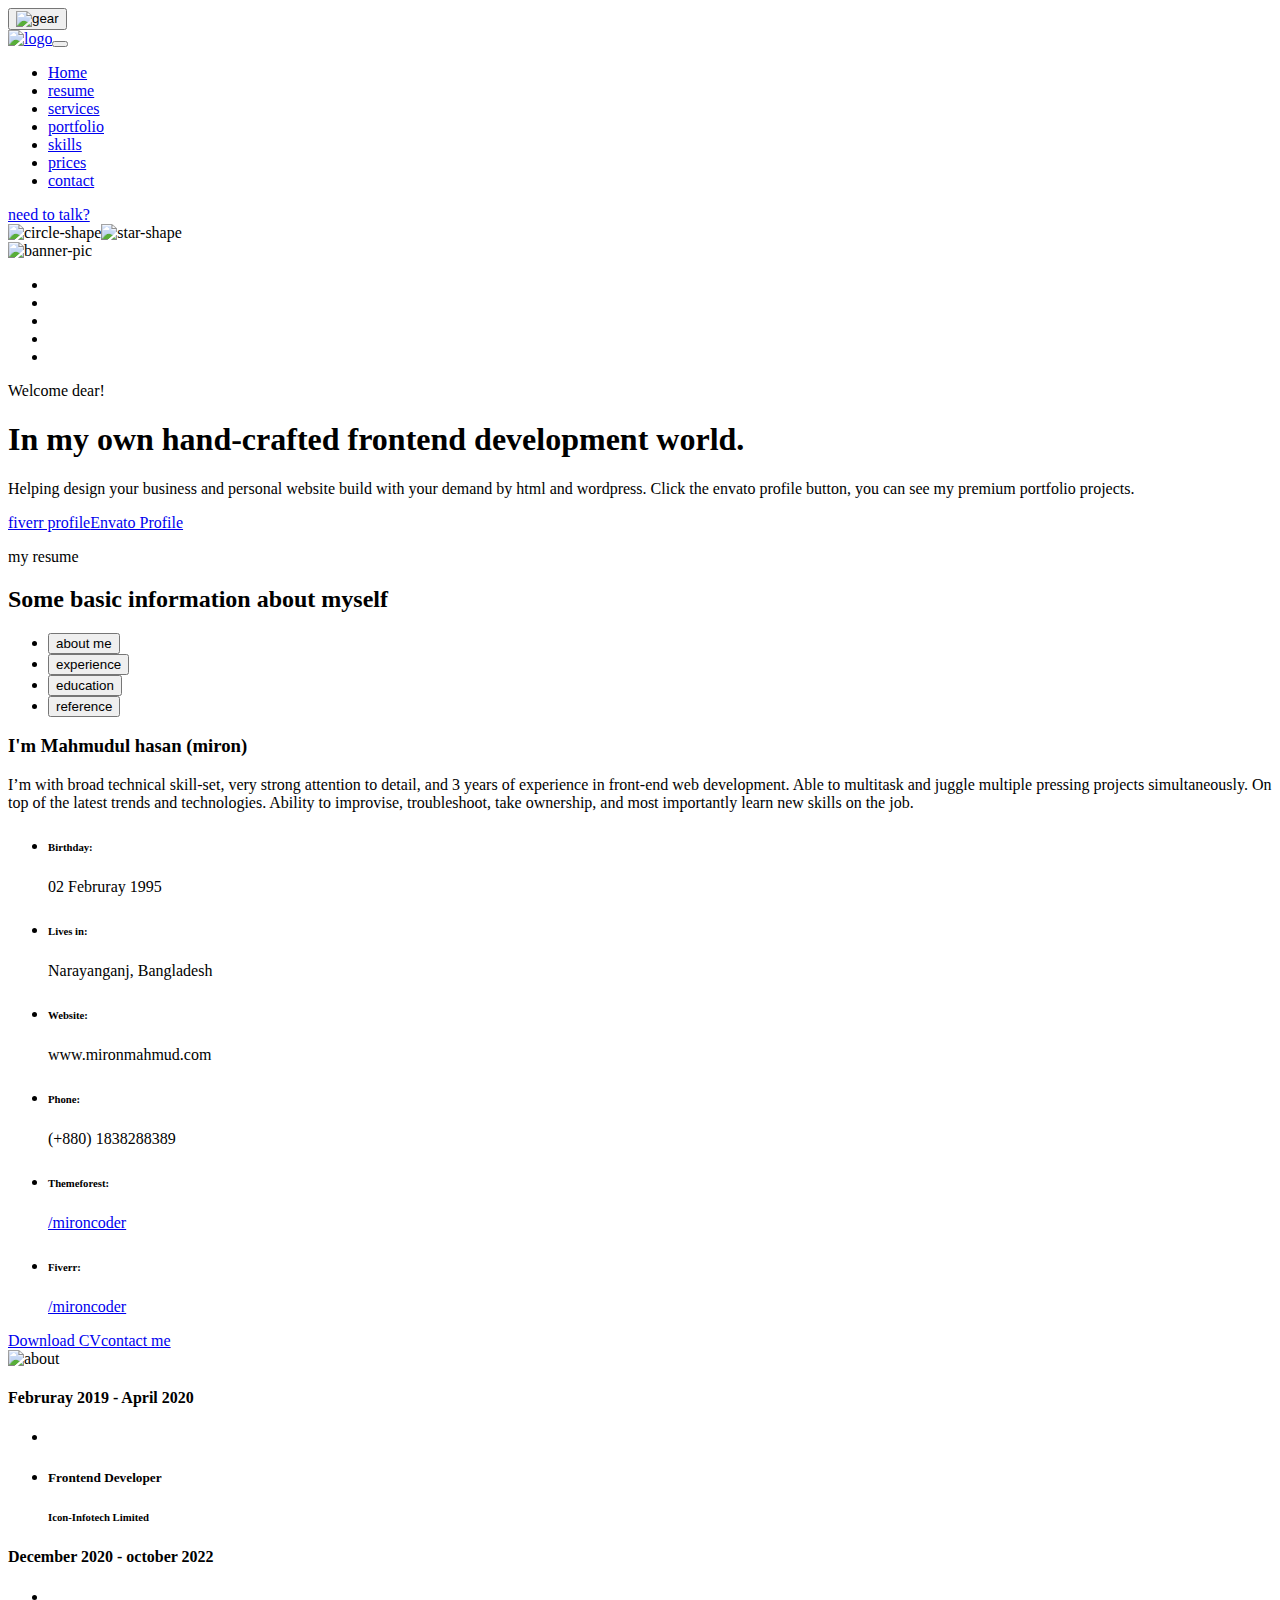
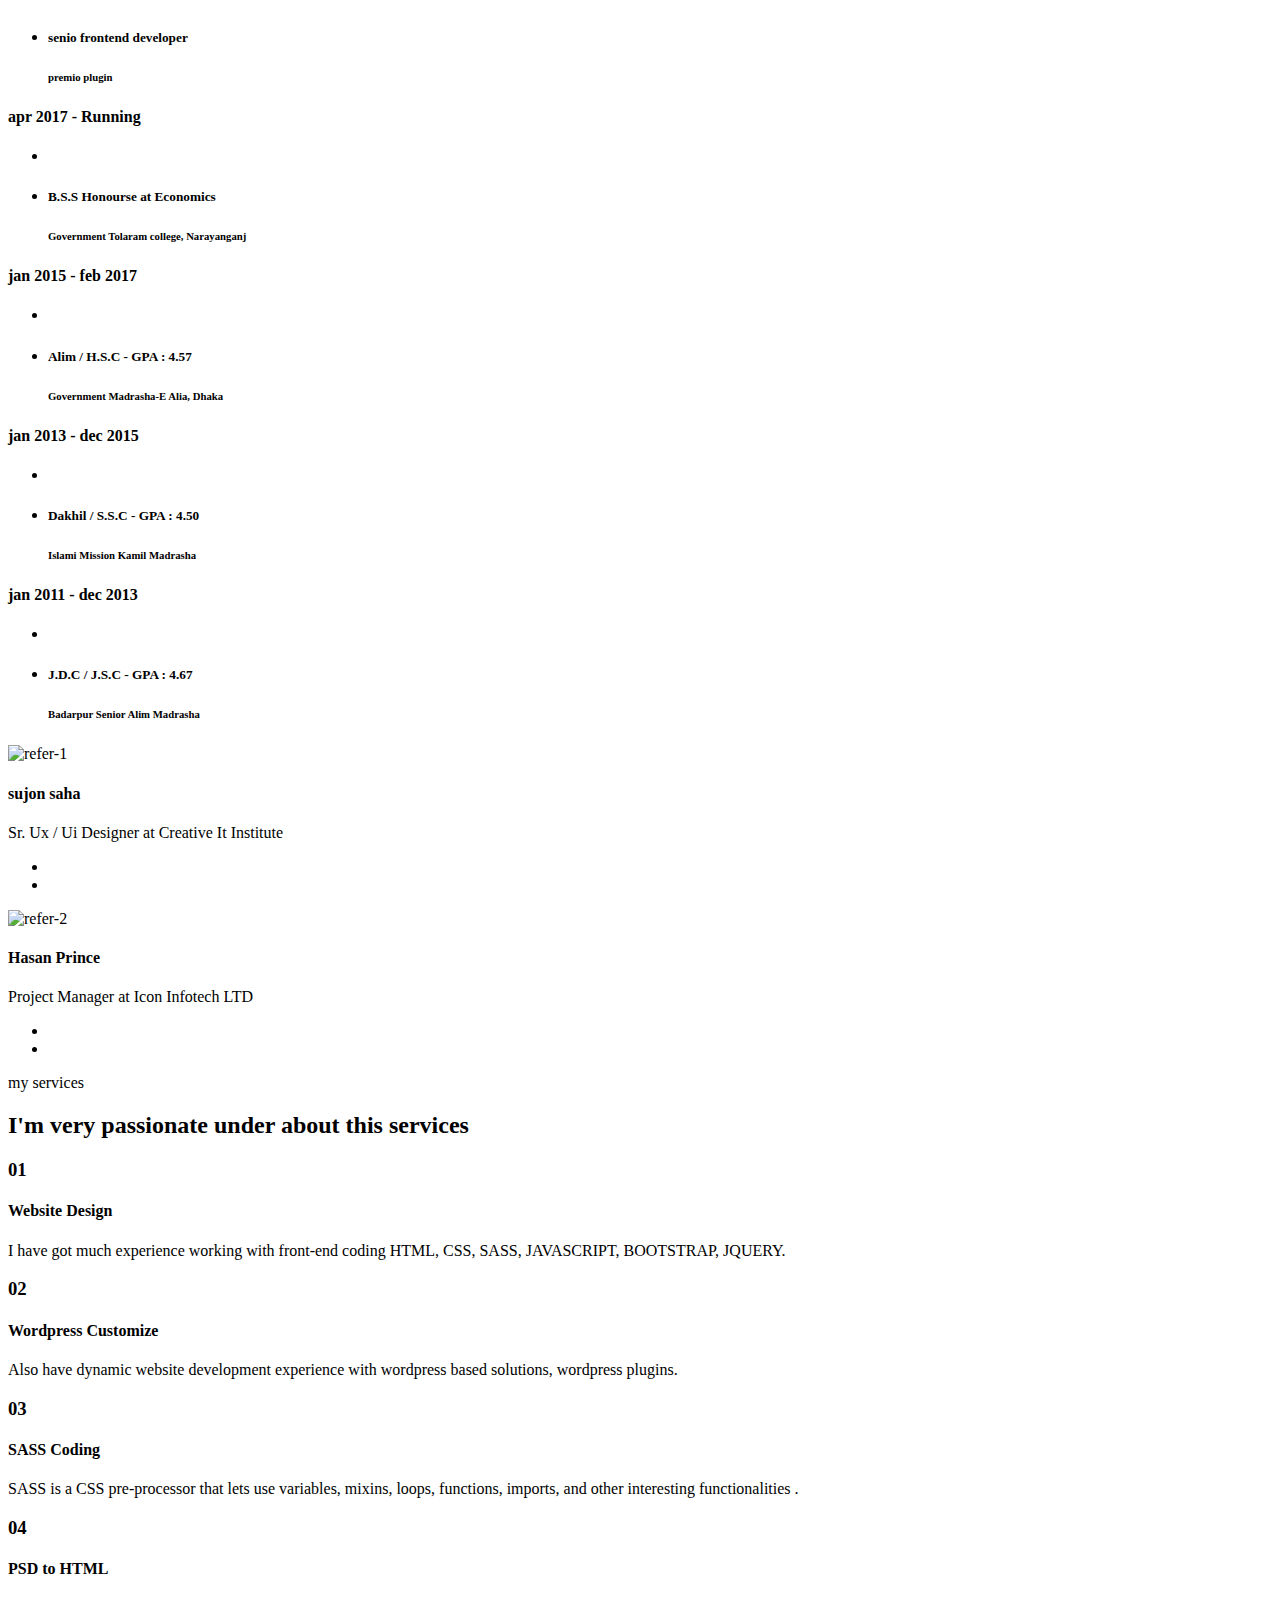
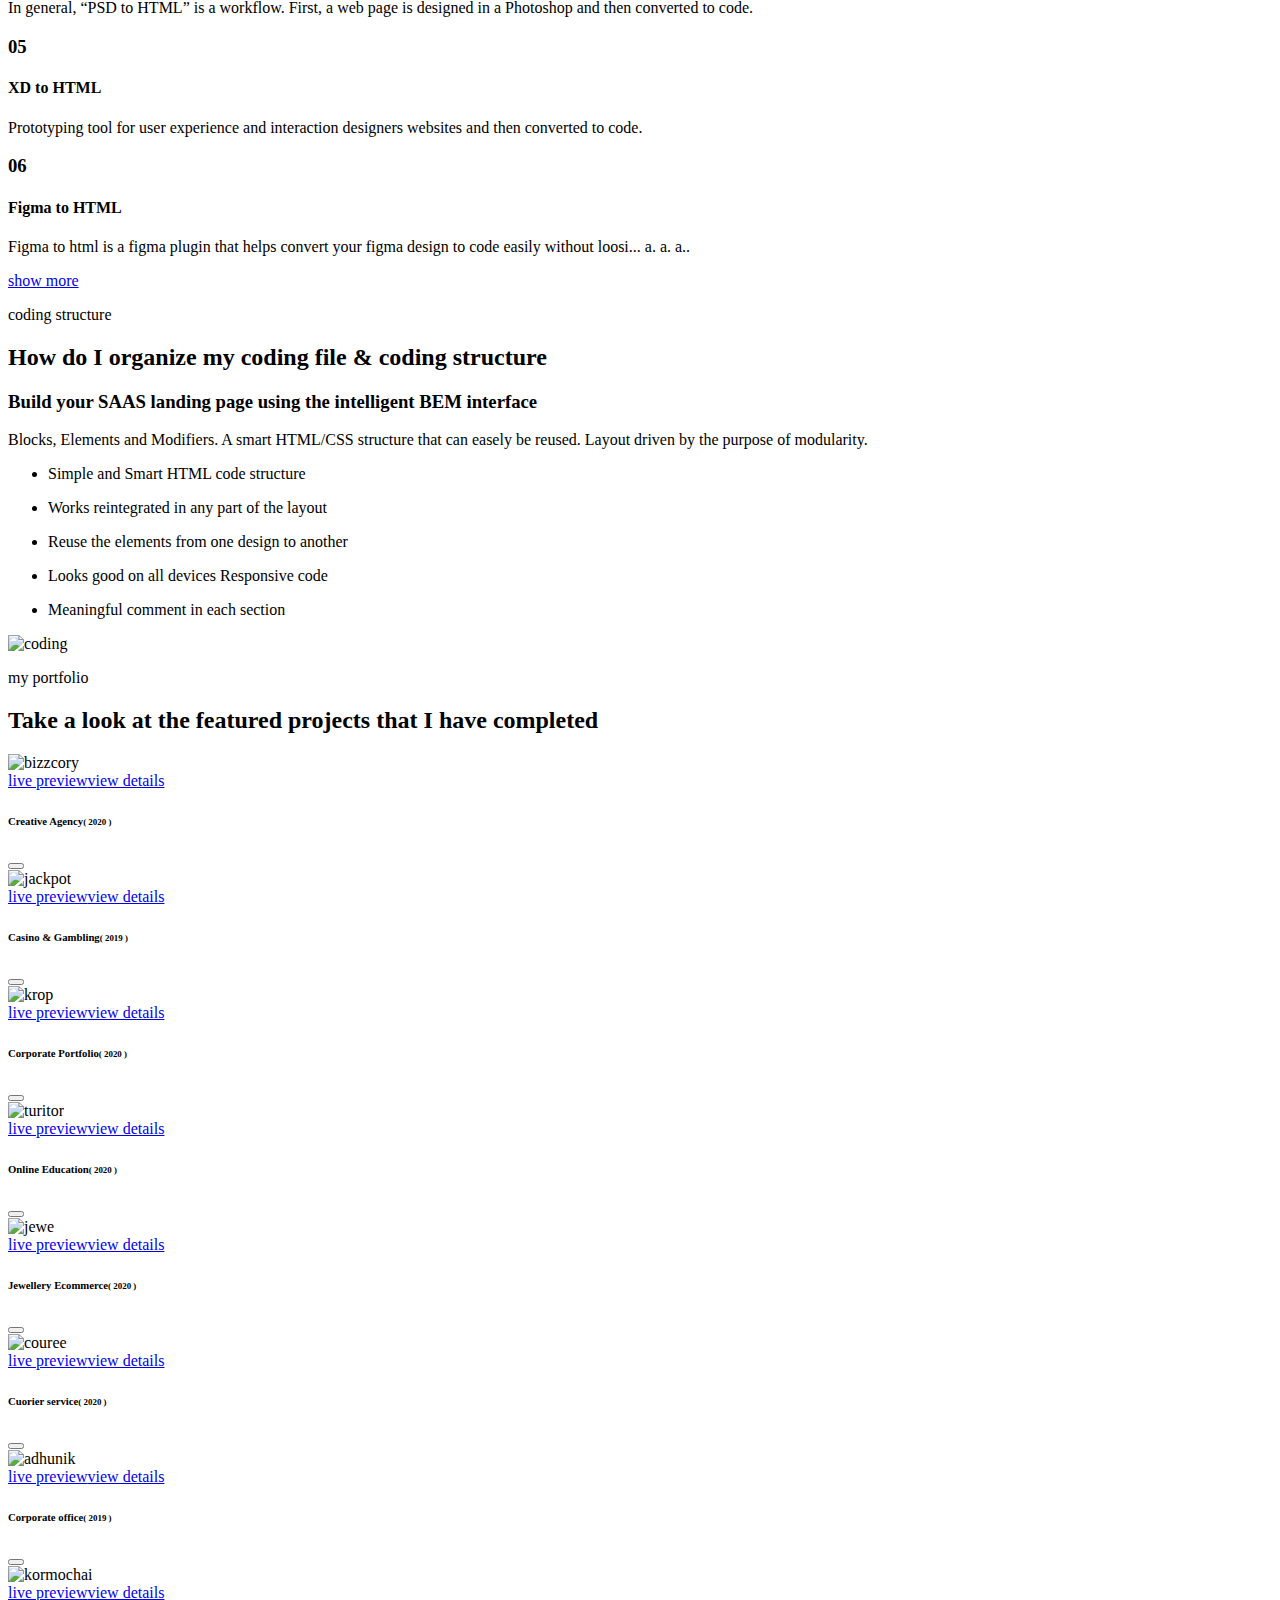
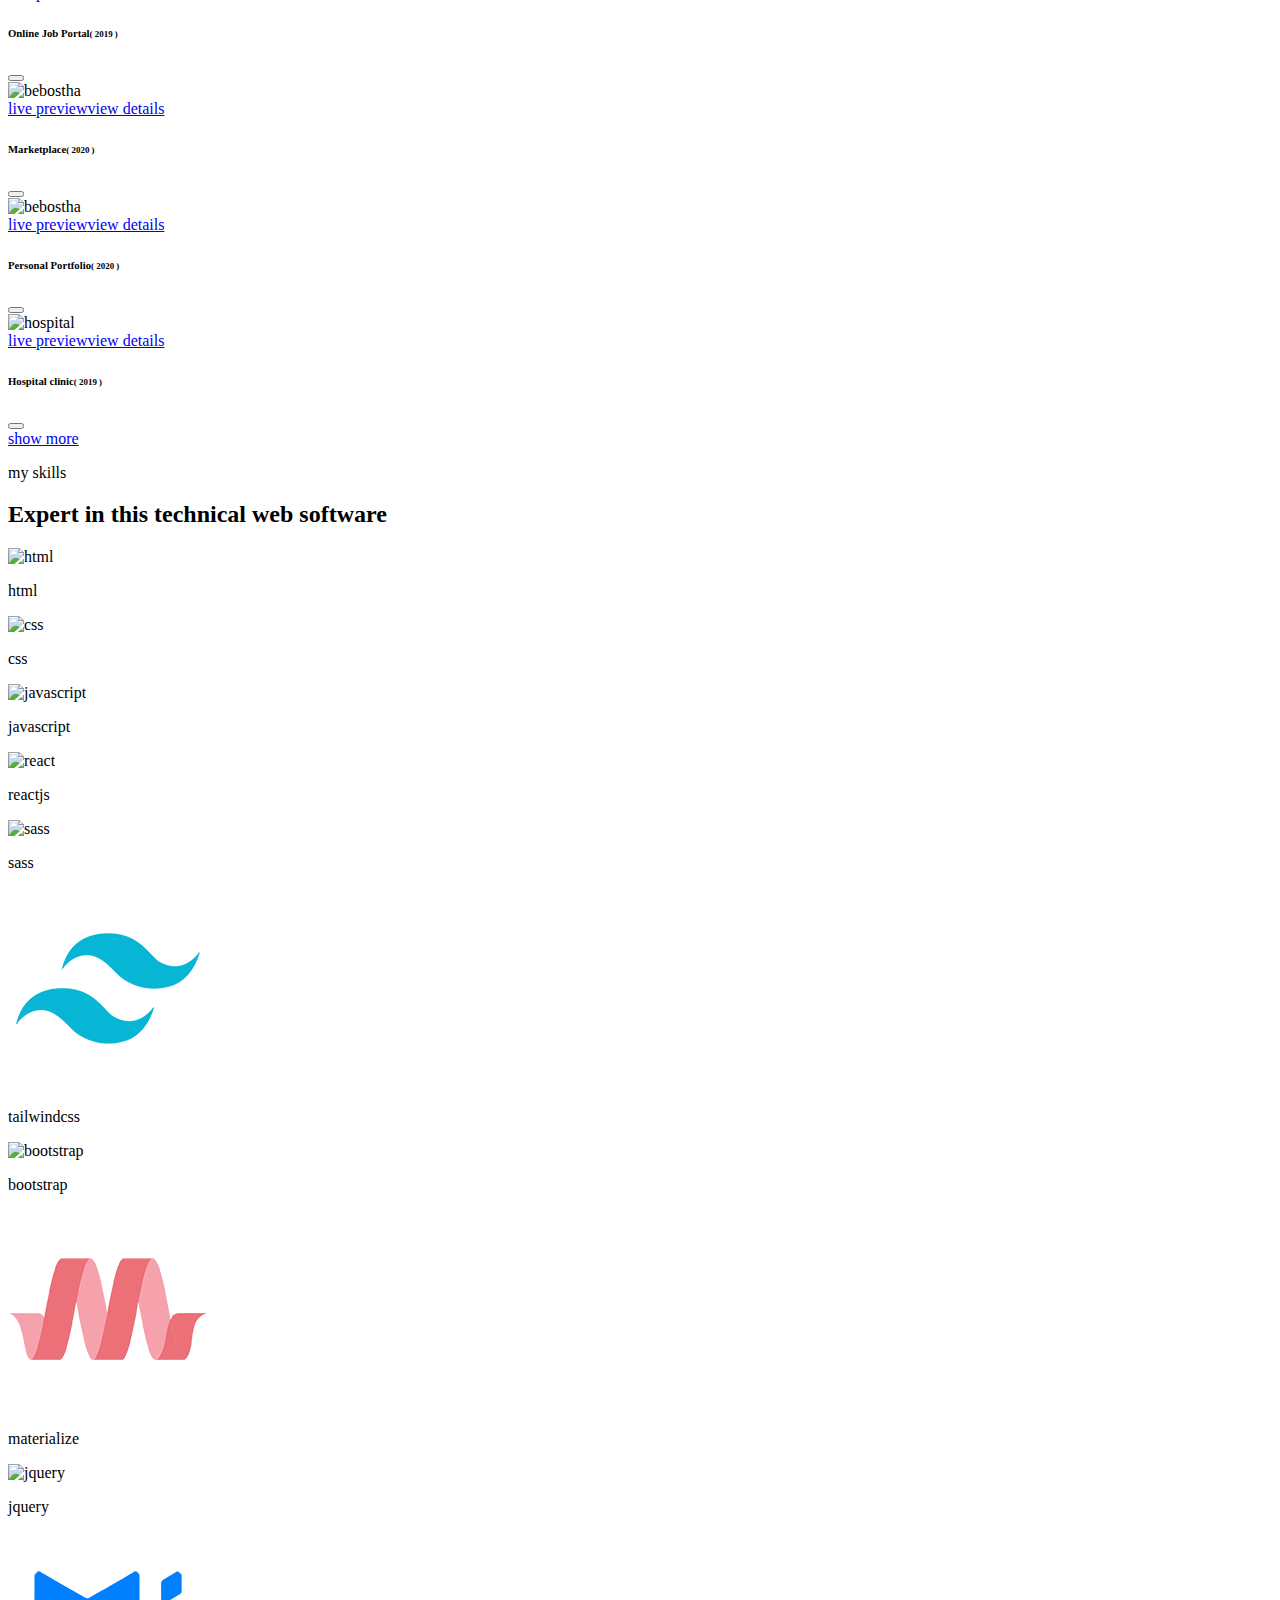
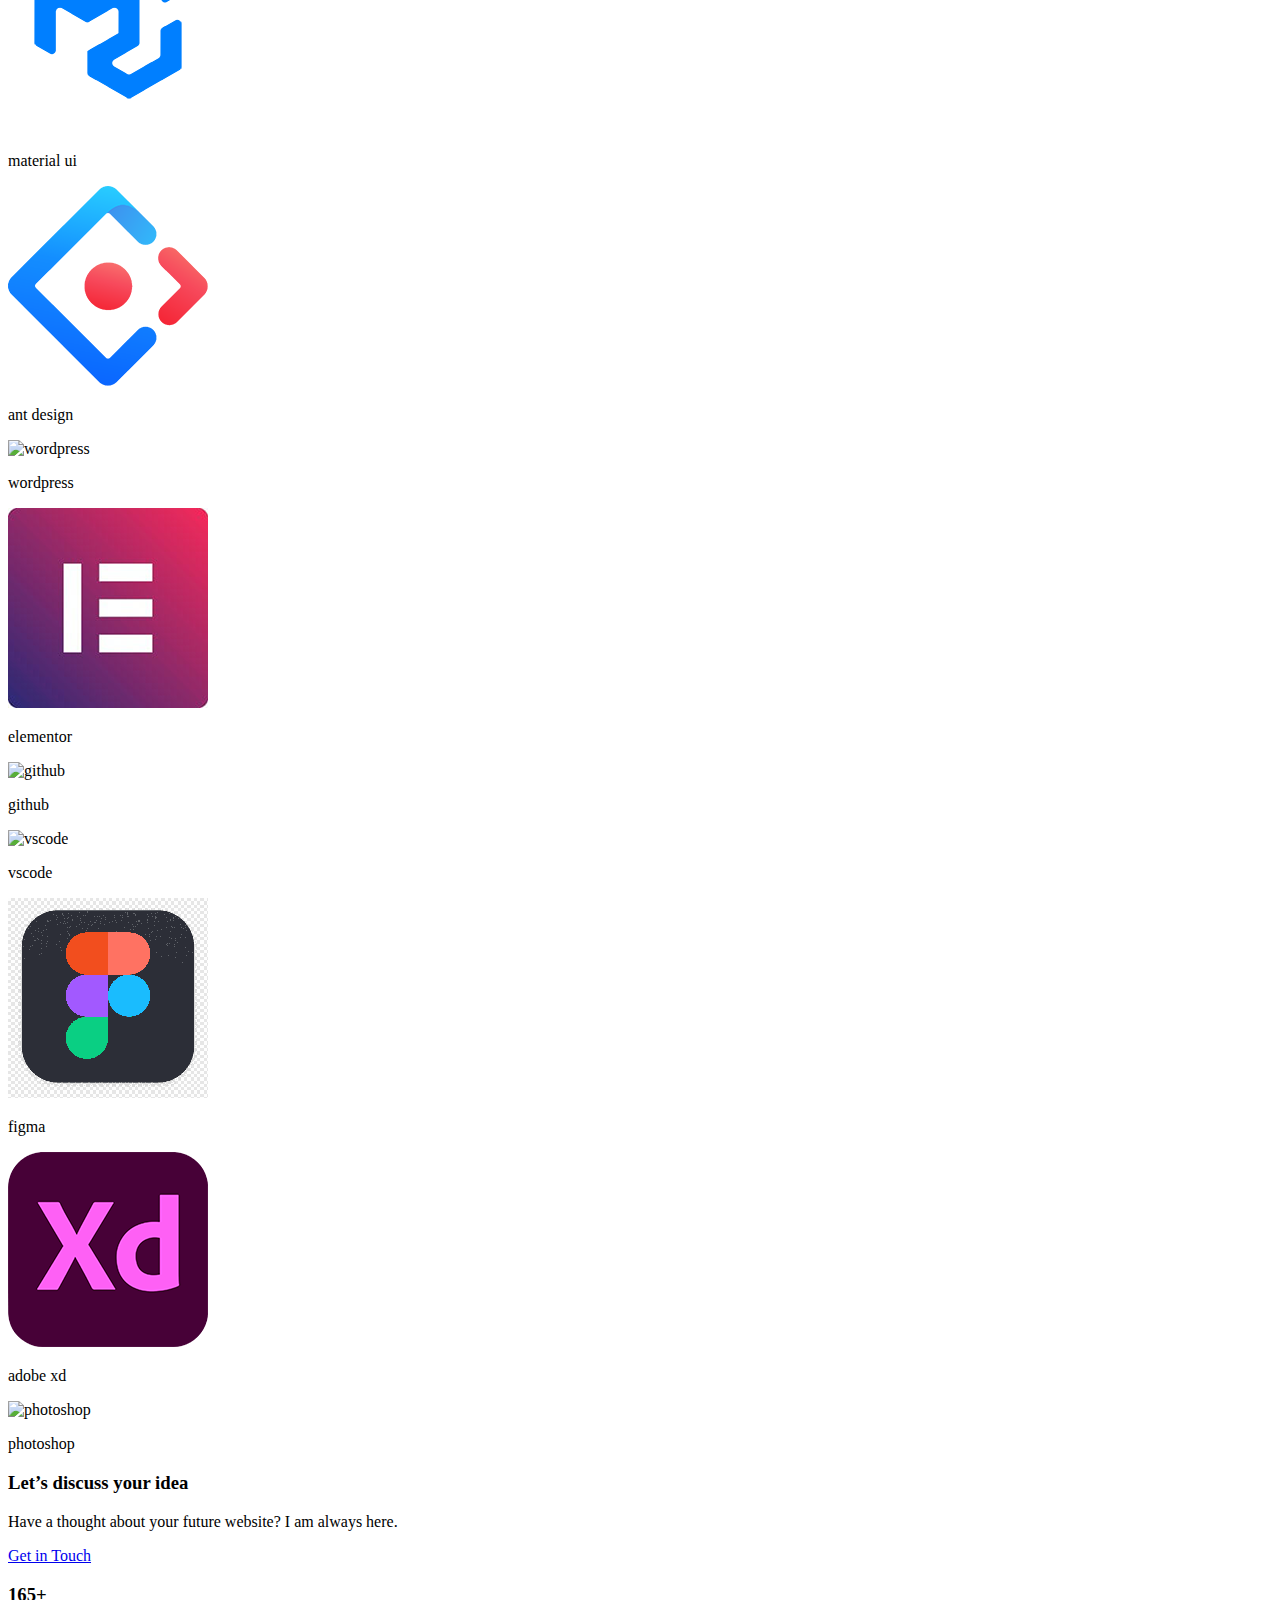
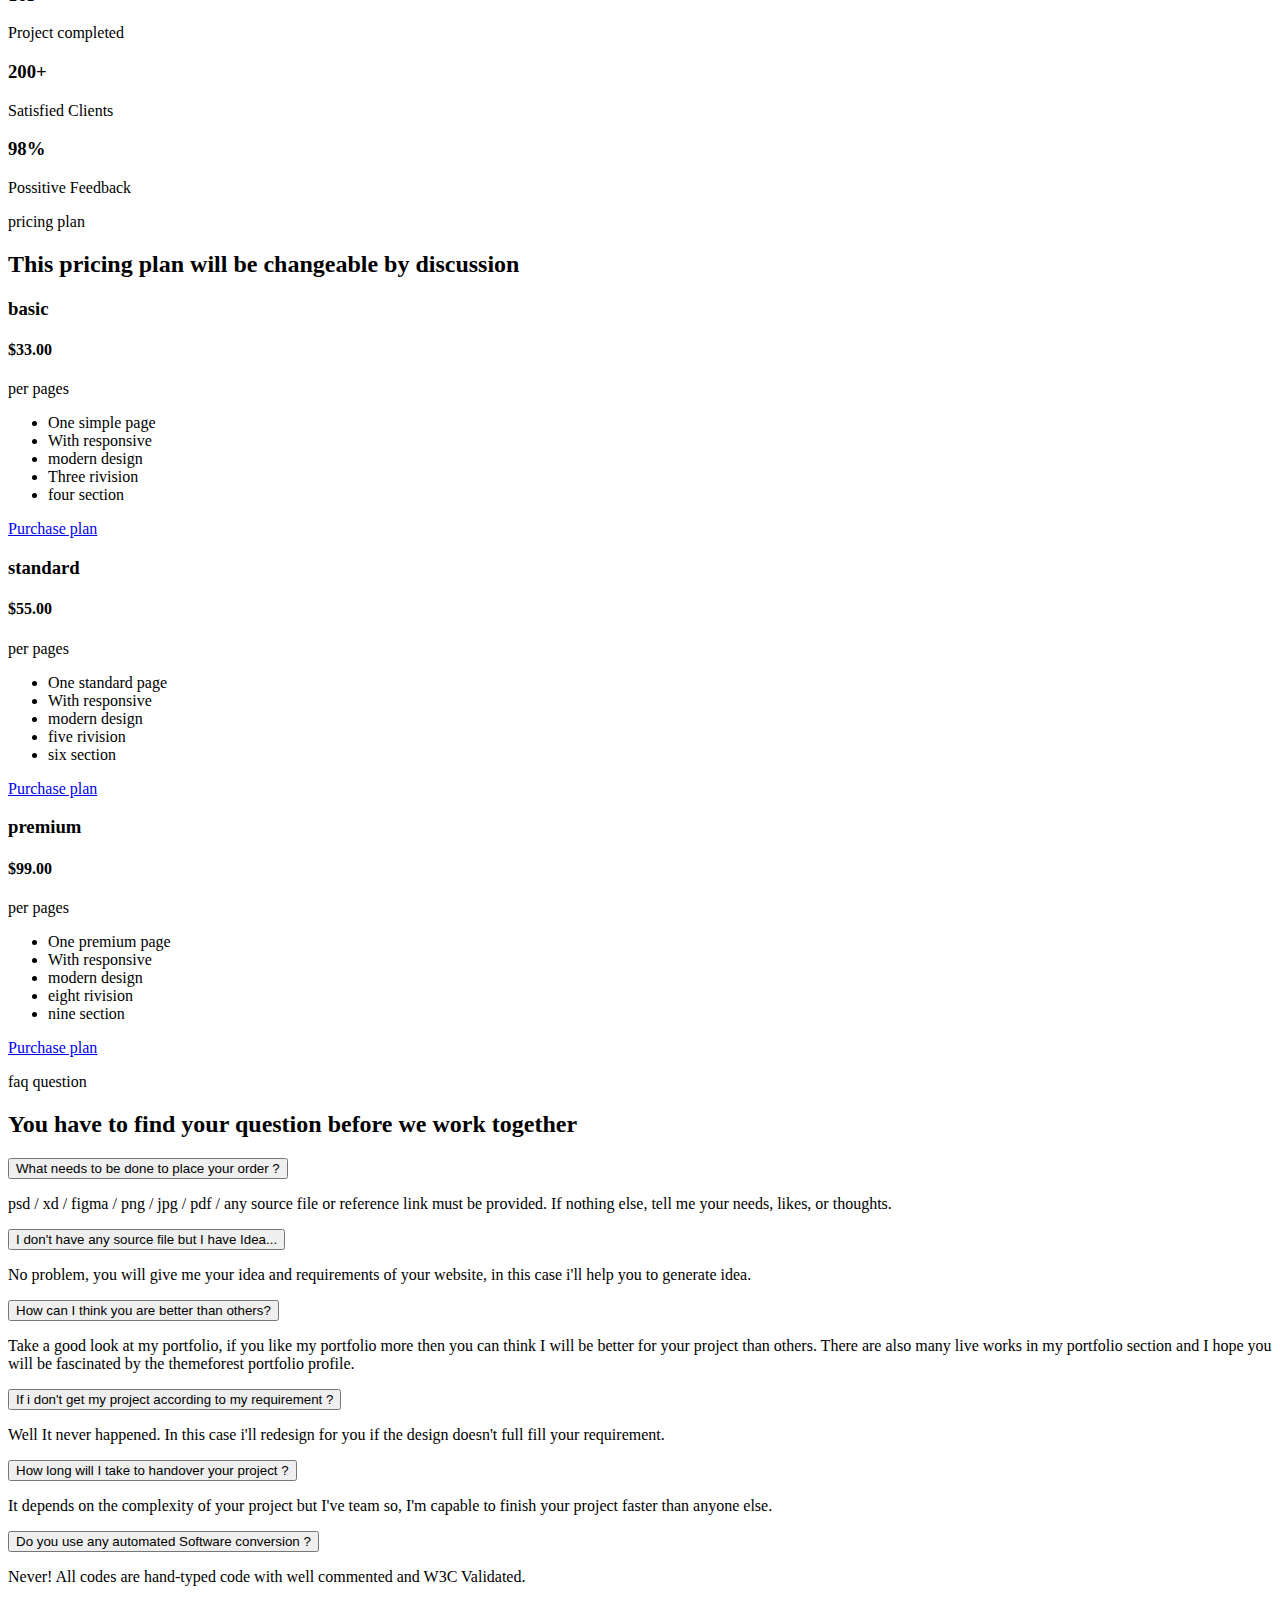
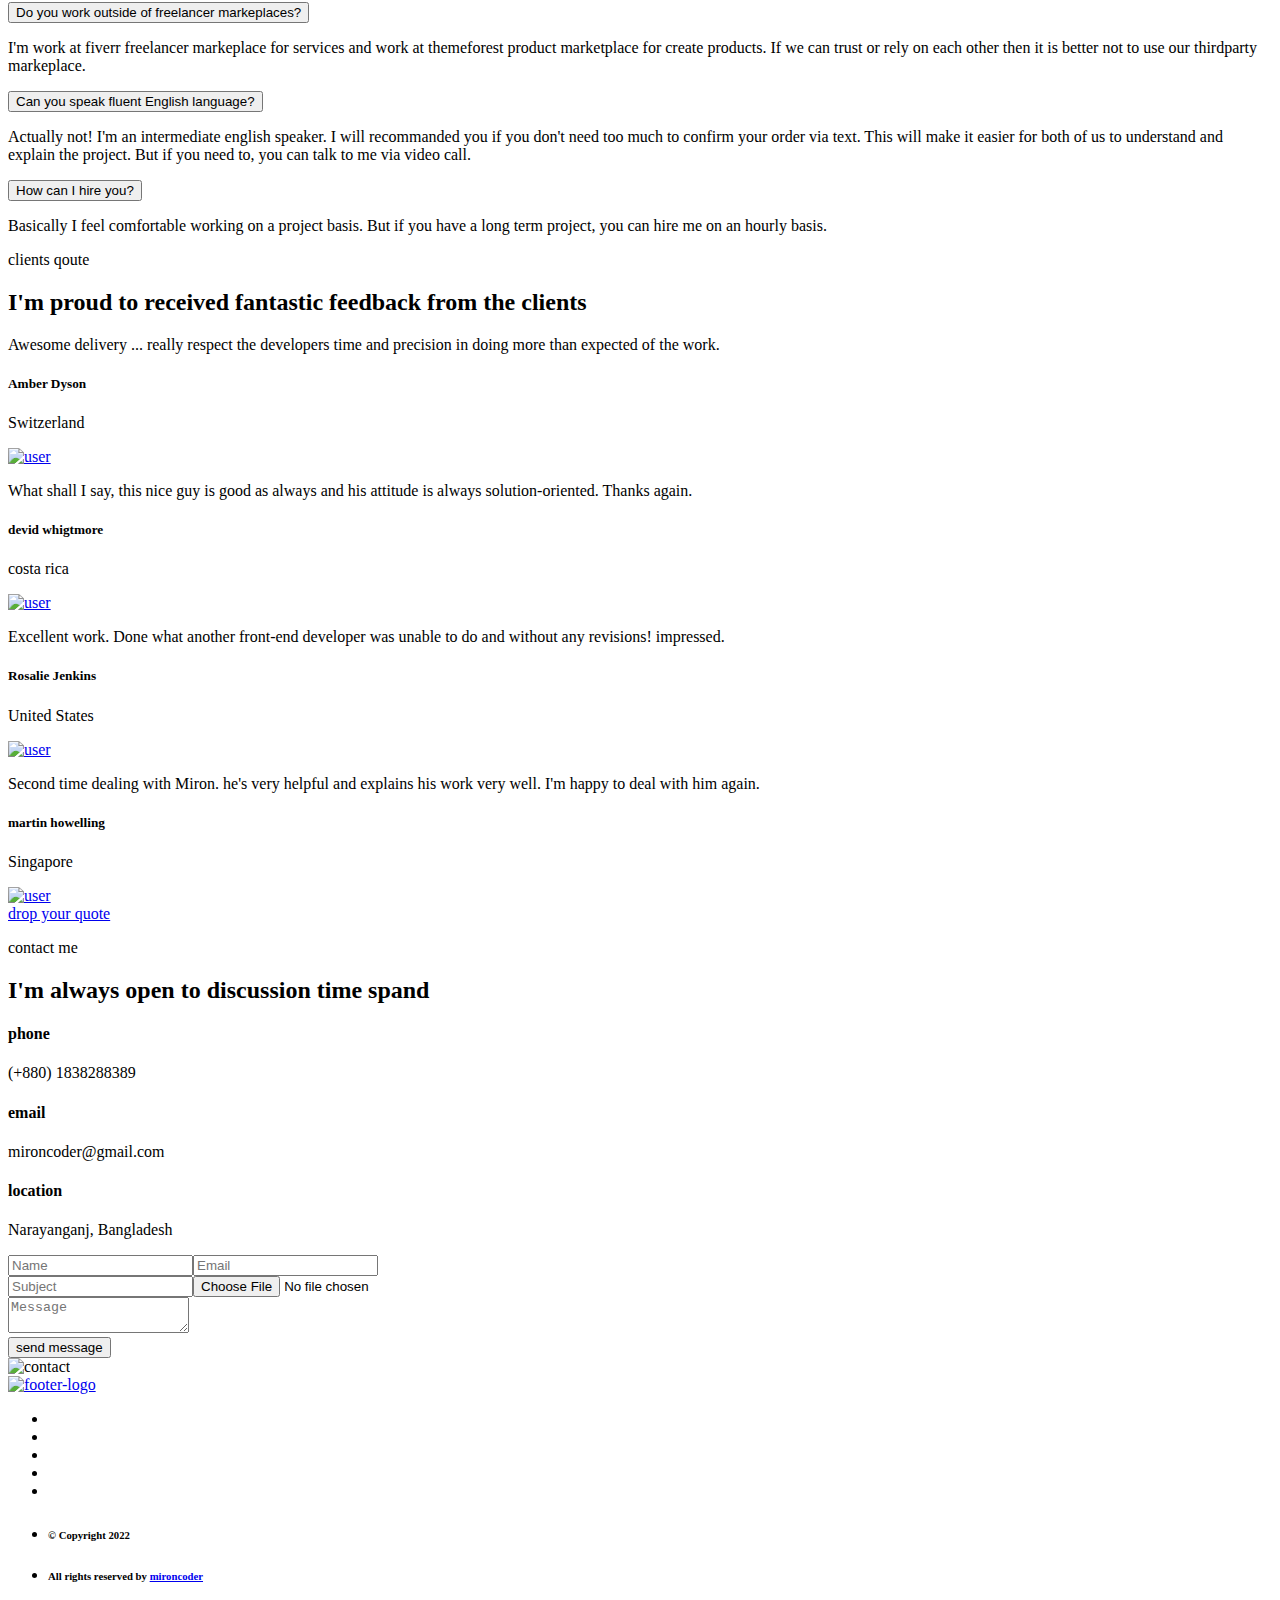
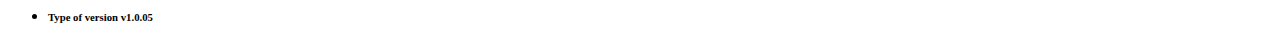
==== commit fd62141f: "changes expertise" ====
--- a/index.html
+++ b/index.html
@@ -1 +1 @@
-<!DOCTYPE html><html lang="en"><head><meta charset="UTF-8"><meta name="viewport" content="width=device-width, initial-scale=1, shrink-to-fit=no"><title>Miron - Personal Portfolio</title><link rel="icon" href="assets/images/favicon.png"><link rel="stylesheet" href="assets/fonts/icofont/icofont.min.css"><link rel="stylesheet" href="assets/fonts/flaticon/flaticon.css"><link rel="stylesheet" href="assets/fonts/logoicon/flaticon.css"><link rel="stylesheet" href="assets/css/slick.css"><link rel="stylesheet" href="assets/css/bootstrap.min.css"><link rel="stylesheet" href="assets/css/light-theme.css" id="theme-link"></head><body><button class="gear-btn" type="button"><img src="assets/images/gear.gif" alt="gear"></button><a class="back2top-btn" href="#"><i class="icofont-arrow-up"></i></a><header class="navbar-part"><div class="container"><div class="navbar-content"><a class="navbar-logo" href="index.html"><img src="assets/images/logo.png" alt="logo"></a><button class="navbar-toggle" type="button"><i class="icofont-align-right"></i></button><div class="navbar-slide"><a class="navbar-cross" href="#"><i class="icofont-close"></i></a><ul class="navbar-list"><li class="navbar-item active"><a class="navbar-link" href="#banner-part">Home</a></li><li class="navbar-item"><a class="navbar-link" href="#resume-part">resume</a></li><li class="navbar-item"><a class="navbar-link" href="#service-part">services</a></li><li class="navbar-item"><a class="navbar-link" href="#port-part">portfolio</a></li><li class="navbar-item"><a class="navbar-link" href="#skills-part">skills</a></li><li class="navbar-item"><a class="navbar-link" href="#pricing-part">prices</a></li><li class="navbar-item"><a class="navbar-link" href="#contact-part">contact</a></li></ul><div class="navbar-btn"><a class="btn btn-inline" target="_blank" href="https://www.fiverr.com/mironcoder"><i class="icofont-info-circle"></i><span>need to talk?</span></a></div></div></div></div></header><section id="banner-part"><div class="banner-bg"><div class="container"><img class="circle-shape" src="assets/images/circle-shape.png" alt="circle-shape"><img class="star-shape" src="assets/images/star-shape.png" alt="star-shape"><div class="row"><div class="col-lg-6 col-md-6"><div class="banner-img"><img src="assets/images/banner-pic.png" alt="banner-pic"></div></div><div class="col-lg-6 col-md-6"><div class="banner-content"><ul class="banner-icon"><li><a class="icon icon-inline" target="_blank" href="https://facebook.com/mironcoder/"><i class="icofont-facebook"></i></a></li><li><a class="icon icon-inline" target="_blank" href="https://twitter.com/mironcoder/"><i class="icofont-twitter"></i></a></li><li><a class="icon icon-inline" target="_blank" href="https://linkedin.com/in/mironcoder/"><i class="icofont-linkedin"></i></a></li><li><a class="icon icon-inline" target="_blank" href="https://instagram.com/mironcoder"><i class="icofont-instagram"></i></a></li><li><a class="icon icon-inline" target="_blank" href="https://dribbble.com/mironcoder/"><i class="icofont-dribbble"></i></a></li></ul><div class="banner-text"><span>Welcome dear!</span><h1>In my own hand-crafted frontend development world.</h1><p>Helping design your business and personal website build with your demand by html and wordpress. Click the envato profile button, you can see my premium portfolio projects.</p></div><div class="banner-btn"><a class="fiverr" target="_blank" href="https://www.fiverr.com/mironcoder"><i class="flaticon-fiverr"></i><span>fiverr profile</span></a><a class="envato" target="_blank" href="https://themeforest.net/user/mironcoder"><i class="flaticon-envato"></i><span>Envato Profile</span></a></div></div></div></div></div></div></section><section id="resume-part"><div class="container"><div class="row"><div class="col-lg-12"><div class="section-heading resume-heading"><p>my <span>resume</span></p><h2>Some basic information about myself</h2></div></div></div><div class="row"><div class="col-lg-12"><ul class="resume-cate-btn"><li><button class="cate-btn active" onclick="filter('about-part')"><i class="icofont-user-alt-3"></i><span>about me</span></button></li><li><button class="cate-btn" onclick="filter('exper-part')"><i class="icofont-business-man"></i><span>experience</span></button></li><li><button class="cate-btn" onclick="filter('edu-part')"><i class="icofont-graduate-alt"></i><span>education</span></button></li><li><button class="cate-btn" onclick="filter('refer-part')"><i class="icofont-users"></i><span>reference</span></button></li></ul></div></div></div></section><section class="about-part cate-active"><div class="container"><div class="row"><div class="col-lg-7"><div class="about-summery"><h3>I'm Mahmudul hasan (miron)</h3><p>I’m with broad technical skill-set, very strong attention to detail, and 3 years of experience in front-end web development. Able to multitask and juggle multiple pressing projects simultaneously. On top of the latest trends and technologies. Ability to improvise, troubleshoot, take ownership, and most importantly learn new skills on the job.</p></div><div class="about-list"><ul><li><h6>Birthday:</h6><p>02 Februray 1995</p></li><li><h6>Lives in:</h6><p>Narayanganj, Bangladesh</p></li><li><h6>Website:</h6><p>www.mironmahmud.com</p></li></ul><ul><li><h6>Phone:</h6><p>(+880) 1838288389</p></li><li><h6>Themeforest:</h6><p><a href="https://themeforest.net/user/mironcoder" target="_blank">/mironcoder</a></p></li><li><h6>Fiverr:</h6><p><a href="https://www.fiverr.com/mironcoder" target="_blank">/mironcoder</a></p></li></ul></div><div class="about-btn duel-btn"><a class="btn btn-inline" href="assets/images/miron-cv.pdf" download><i class="icofont-download"></i><span>Download CV</span></a><a class="btn btn-inline" target="_blank" href="https://www.fiverr.com/mironcoder"><i class="icofont-external-link"></i><span>contact me</span></a></div></div><div class="col-lg-5"><div class="about-img"><img src="assets/images/about.png" alt="about"></div></div></div></div></section><section class="exper-part cate-active"><div class="container"><div class="row"><div class="col-md-6 col-lg-6"><div class="resume-card"><span class="flaticon-medal"></span><h4>Februray 2019 - April 2020</h4><ul><li><i class="flaticon-deadline"></i></li><li><h5>Frontend Developer</h5><h6>Icon-Infotech Limited</h6></li></ul></div></div><div class="col-md-6 col-lg-6"><div class="resume-card"><span class="flaticon-medal"></span><h4>December 2020 - Current</h4><ul><li><i class="flaticon-deadline"></i></li><li><h5>Frontend Project Manager</h5><h6>Mironcoder at Themeforest</h6></li></ul></div></div></div></div></section><section class="edu-part cate-active"><div class="container"><div class="row"><div class="col-md-6 col-lg-6"><div class="resume-card"><span class="flaticon-graduation-cap"></span><h4>apr 2017 - Running</h4><ul><li><i class="flaticon-deadline"></i></li><li><h5>B.S.S Honourse at Economics</h5><h6>Government Tolaram college, Narayanganj</h6></li></ul></div></div><div class="col-md-6 col-lg-6"><div class="resume-card"><span class="flaticon-graduation-cap"></span><h4>jan 2015 - feb 2017</h4><ul><li><i class="flaticon-deadline"></i></li><li><h5>Alim / H.S.C - GPA : 4.57</h5><h6>Government Madrasha-E Alia, Dhaka</h6></li></ul></div></div><div class="col-md-6 col-lg-6"><div class="resume-card"><span class="flaticon-graduation-cap"></span><h4>jan 2013 - dec 2015</h4><ul><li><i class="flaticon-deadline"></i></li><li><h5>Dakhil / S.S.C - GPA : 4.50</h5><h6>Islami Mission Kamil Madrasha</h6></li></ul></div></div><div class="col-md-6 col-lg-6"><div class="resume-card"><span class="flaticon-graduation-cap"></span><h4>jan 2011 - dec 2013</h4><ul><li><i class="flaticon-deadline"></i></li><li><h5>J.D.C / J.S.C - GPA : 4.67</h5><h6>Badarpur Senior Alim Madrasha</h6></li></ul></div></div></div></div></section><section class="refer-part cate-active"><div class="container"><div class="row"><div class="col-lg-6"><div class="refer-card"><div class="refer-img"><img src="assets/images/refer-1.jpg" alt="refer-1"></div><div class="refer-content"><h4>sujon saha</h4><p>Sr. Ux / Ui Designer <span>at Creative It Institute</span></p><ul class="refer-contact"><li><a class="icon icon-inline" href="#"><i class="icofont-phone"></i></a></li><li><a class="icon icon-inline" href="#"><i class="icofont-envelope"></i></a></li></ul></div></div></div><div class="col-lg-6"><div class="refer-card"><div class="refer-img"><img src="assets/images/refer-2.jpg" alt="refer-2"></div><div class="refer-content"><h4>Hasan Prince</h4><p>Project Manager <span>at Icon Infotech LTD</span></p><ul class="refer-contact"><li><a class="icon icon-inline" href="#"><i class="icofont-phone"></i></a></li><li><a class="icon icon-inline" href="#"><i class="icofont-envelope"></i></a></li></ul></div></div></div></div></div></section><section id="service-part"><div class="container"><div class="row"><div class="col-lg-12"><div class="section-heading service-heading"><p>my <span>services</span></p><h2>I'm very passionate under about this services</h2></div></div></div><div class="row"><div class="col-md-6 col-lg-4"><div class="service-card"><h3>01</h3><span class="flaticon-computer"></span><i class="flaticon-computer"></i><h4>Website Design</h4><p>I have got much experience working with front-end coding HTML, CSS, SASS, JAVASCRIPT, BOOTSTRAP, JQUERY.</p></div></div><div class="col-md-6 col-lg-4"><div class="service-card service-ghape"><h3>02</h3><span class="flaticon-wordpress"></span><i class="flaticon-wordpress"></i><h4>Wordpress Customize</h4><p>Also have dynamic website development experience with wordpress based solutions, wordpress plugins.</p></div></div><div class="col-md-6 col-lg-4"><div class="service-card"><h3>03</h3><span class="flaticon-tools-and-utensils"></span><i class="flaticon-tools-and-utensils"></i><h4>SASS Coding</h4><p>SASS is a CSS pre-processor that lets use variables, mixins, loops, functions, imports, and other interesting functionalities .</p></div></div><div class="col-md-6 col-lg-4"><div class="service-card"><h3>04</h3><span class="flaticon-file"></span><i class="flaticon-file"></i><h4>PSD to HTML</h4><p>In general, “PSD to HTML” is a workflow. First, a web page is designed in a Photoshop and then converted to code.</p></div></div><div class="col-md-6 col-lg-4"><div class="service-card service-ghape"><h3>05</h3><span class="flaticon-file"></span><i class="flaticon-file"></i><h4>XD to HTML</h4><p>Prototyping tool for user experience and interaction designers websites and then converted to code.</p></div></div><div class="col-md-6 col-lg-4"><div class="service-card"><h3>06</h3><span class="flaticon-file"></span><i class="flaticon-file"></i><h4>Figma to HTML</h4><p>Figma to html is a figma plugin that helps convert your figma design to code easily without loosi... a. a. a..</p></div></div></div><div class="row"><div class="col-lg-12"><div class="service-btn"><a class="btn btn-inline" target="_blank" href="https://www.fiverr.com/mironcoder"><i class="icofont-eye-alt"></i><span>show more</span></a></div></div></div></div></section><section class="coding-part"><div class="container"><div class="row"><div class="col-lg-12"><div class="section-heading coding-heading"><p>coding <span>structure</span></p><h2>How do I organize my coding file &amp; coding structure</h2></div></div></div><div class="row"><div class="col-lg-6"><div class="coding-content"><h3>Build your SAAS landing page using the <span>intelligent BEM interface</span></h3><p>Blocks, Elements and Modifiers. A smart HTML/CSS structure that can easely be reused. Layout driven by the purpose of modularity.</p></div><ul class="coding-list"><li><span class="coding-round"></span><p>Simple and Smart HTML code structure</p></li><li><span class="coding-round"></span><p>Works reintegrated in any part of the layout</p></li><li><span class="coding-round"></span><p>Reuse the elements from one design to another</p></li><li><span class="coding-round"></span><p>Looks good on all devices Responsive code</p></li><li><span class="coding-round"></span><p>Meaningful comment in each section</p></li></ul></div><div class="col-lg-6"><div class="coding-img"><img src="assets/images/coding.jpg" alt="coding"></div></div></div></div></section><section id="port-part"><div class="container"><div class="row"><div class="col-lg-12"><div class="section-heading port-heading"><p>my <span>portfolio</span></p><h2>Take a look at the featured projects that I have completed</h2></div></div></div><div class="row"><div class="col-lg-12"><div class="port-slider"><div class="port-card"><div class="port-img"><img src="assets/images/bizzcory.jpg" alt="bizzcory"></div><div class="port-oly"><div class="port-btn"><a class="btn btn-inline" target="_blank" href="https://mironmahmud.com/bizzcory/">live preview</a><a class="btn btn-inline" target="_blank" href="https://www.fiverr.com/mironcoder">view details</a></div><div class="port-text"><h6>Creative Agency<small class="d-block mt-2">( 2020 )</small></h6><button><i class="icofont-heart"></i></button></div></div></div><div class="port-card"><div class="port-img"><img src="assets/images/jackpot.jpg" alt="jackpot"></div><div class="port-oly"><div class="port-btn"><a class="btn btn-inline" target="_blank" href="https://mironmahmud.com/jackpot/">live preview</a><a class="btn btn-inline" target="_blank" href="https://www.fiverr.com/mironcoder">view details</a></div><div class="port-text"><h6>Casino & Gambling<small class="d-block mt-2">( 2019 )</small></h6><button><i class="icofont-heart"></i></button></div></div></div><div class="port-card"><div class="port-img"><img src="assets/images/krop.jpg" alt="krop"></div><div class="port-oly"><div class="port-btn"><a class="btn btn-inline" target="_blank" href="https://mironmahmud.com/krop/">live preview</a><a class="btn btn-inline" target="_blank" href="https://www.fiverr.com/mironcoder">view details</a></div><div class="port-text"><h6>Corporate Portfolio<small class="d-block mt-2">( 2020 )</small></h6><button><i class="icofont-heart"></i></button></div></div></div><div class="port-card"><div class="port-img"><img src="assets/images/turitor.jpg" alt="turitor"></div><div class="port-oly"><div class="port-btn"><a class="btn btn-inline" target="_blank" href="https://mironmahmud.com/turitor/">live preview</a><a class="btn btn-inline" target="_blank" href="https://www.fiverr.com/mironcoder">view details</a></div><div class="port-text"><h6>Online Education<small class="d-block mt-2">( 2020 )</small></h6><button><i class="icofont-heart"></i></button></div></div></div><div class="port-card"><div class="port-img"><img src="assets/images/jewe.jpg" alt="jewe"></div><div class="port-oly"><div class="port-btn"><a class="btn btn-inline" target="_blank" href="https://mironmahmud.com/jewe/">live preview</a><a class="btn btn-inline" target="_blank" href="https://www.fiverr.com/mironcoder">view details</a></div><div class="port-text"><h6>Jewellery Ecommerce<small class="d-block mt-2">( 2020 )</small></h6><button><i class="icofont-heart"></i></button></div></div></div><div class="port-card"><div class="port-img"><img src="assets/images/couree.jpg" alt="couree"></div><div class="port-oly"><div class="port-btn"><a class="btn btn-inline" target="_blank" href="https://mironmahmud.com/couree/">live preview</a><a class="btn btn-inline" target="_blank" href="https://www.fiverr.com/mironcoder">view details</a></div><div class="port-text"><h6>Cuorier service<small class="d-block mt-2">( 2020 )</small></h6><button><i class="icofont-heart"></i></button></div></div></div><div class="port-card"><div class="port-img"><img src="assets/images/adhunik.jpg" alt="adhunik"></div><div class="port-oly"><div class="port-btn"><a class="btn btn-inline" target="_blank" href="https://mironmahmud.com/adhunik/">live preview</a><a class="btn btn-inline" target="_blank" href="https://www.fiverr.com/mironcoder">view details</a></div><div class="port-text"><h6>Corporate office<small class="d-block mt-2">( 2019 )</small></h6><button><i class="icofont-heart"></i></button></div></div></div><div class="port-card"><div class="port-img"><img src="assets/images/kormochai.jpg" alt="kormochai"></div><div class="port-oly"><div class="port-btn"><a class="btn btn-inline" target="_blank" href="https://mironmahmud.com/kormochai/">live preview</a><a class="btn btn-inline" target="_blank" href="https://www.fiverr.com/mironcoder">view details</a></div><div class="port-text"><h6>Online Job Portal<small class="d-block mt-2">( 2019 )</small></h6><button><i class="icofont-heart"></i></button></div></div></div><div class="port-card"><div class="port-img"><img src="assets/images/bebostha.jpg" alt="bebostha"></div><div class="port-oly"><div class="port-btn"><a class="btn btn-inline" target="_blank" href="https://mironmahmud.com/bebostha/">live preview</a><a class="btn btn-inline" target="_blank" href="https://www.fiverr.com/mironcoder">view details</a></div><div class="port-text"><h6>Marketplace<small class="d-block mt-2">( 2020 )</small></h6><button><i class="icofont-heart"></i></button></div></div></div><div class="port-card"><div class="port-img"><img src="assets/images/darkmiron.jpg" alt="bebostha"></div><div class="port-oly"><div class="port-btn"><a class="btn btn-inline" target="_blank" href="https://mironmahmud.com/darkmiron/">live preview</a><a class="btn btn-inline" target="_blank" href="https://www.fiverr.com/mironcoder">view details</a></div><div class="port-text"><h6>Personal Portfolio<small class="d-block mt-2">( 2020 )</small></h6><button><i class="icofont-heart"></i></button></div></div></div><div class="port-card"><div class="port-img"><img src="assets/images/hospital.jpg" alt="hospital"></div><div class="port-oly"><div class="port-btn"><a class="btn btn-inline" target="_blank" href="https://mironmahmud.com/hospital/">live preview</a><a class="btn btn-inline" target="_blank" href="https://www.fiverr.com/mironcoder">view details</a></div><div class="port-text"><h6>Hospital clinic<small class="d-block mt-2">( 2019 )</small></h6><button><i class="icofont-heart"></i></button></div></div></div></div></div></div><div class="row"><div class="col-lg-12"><div class="port-show-btn"><a class="btn btn-inline" target="_blank" href="https://www.fiverr.com/mironcoder"><i class="icofont-eye-alt"></i><span>show more</span></a></div></div></div></div></section><section id="skills-part"><div class="container"><div class="row"><div class="col-lg-12"><div class="section-heading skills-heading"><p>my <span>skills</span></p><h2>Expert in this technical web software</h2></div></div></div><div class="row skills-parent justify-content-center"><div class="col-6 col-sm-4 col-lg-2"><div class="skills-card"><div class="skills-img"><img src="assets/images/html.png" alt="html"></div><div class="skills-name"><p>html</p></div></div></div><div class="col-6 col-sm-4 col-lg-2"><div class="skills-card"><div class="skills-img"><img src="assets/images/css.png" alt="css"></div><div class="skills-name"><p>css</p></div></div></div><div class="col-6 col-sm-4 col-lg-2"><div class="skills-card"><div class="skills-img"><img src="assets/images/javascript.png" alt="javascript"></div><div class="skills-name"><p>javascript</p></div></div></div><div class="col-6 col-sm-4 col-lg-2"><div class="skills-card"><div class="skills-img"><img src="assets/images/react.png" alt="react"></div><div class="skills-name"><p>reactjs</p></div></div></div><div class="col-6 col-sm-4 col-lg-2"><div class="skills-card"><div class="skills-img"><img src="assets/images/sass.png" alt="sass"></div><div class="skills-name"><p>sass</p></div></div></div><div class="col-6 col-sm-4 col-lg-2"><div class="skills-card"><div class="skills-img"><img src="assets/images/tailwindcss.png" alt="tailwindcss"></div><div class="skills-name"><p>tailwindcss</p></div></div></div><div class="col-6 col-sm-4 col-lg-2"><div class="skills-card"><div class="skills-img"><img src="assets/images/bootstrap.png" alt="bootstrap"></div><div class="skills-name"><p>bootstrap</p></div></div></div><div class="col-6 col-sm-4 col-lg-2"><div class="skills-card"><div class="skills-img"><img src="assets/images/materialize.png" alt="materialize"></div><div class="skills-name"><p>materialize</p></div></div></div><div class="col-6 col-sm-4 col-lg-2"><div class="skills-card"><div class="skills-img"><img src="assets/images/jquery.png" alt="jquery"></div><div class="skills-name"><p>jquery</p></div></div></div><div class="col-6 col-sm-4 col-lg-2"><div class="skills-card"><div class="skills-img"><img src="assets/images/mui.png" alt="mui"></div><div class="skills-name"><p>material ui</p></div></div></div><div class="col-6 col-sm-4 col-lg-2"><div class="skills-card"><div class="skills-img"><img src="assets/images/antdesign.png" alt="antdesign"></div><div class="skills-name"><p>ant design</p></div></div></div><div class="col-6 col-sm-4 col-lg-2"><div class="skills-card"><div class="skills-img"><img src="assets/images/wordpress.png" alt="wordpress"></div><div class="skills-name"><p>wordpress</p></div></div></div><div class="col-6 col-sm-4 col-lg-2"><div class="skills-card"><div class="skills-img"><img src="assets/images/elementor.png" alt="elementor"></div><div class="skills-name"><p>elementor</p></div></div></div><div class="col-6 col-sm-4 col-lg-2"><div class="skills-card"><div class="skills-img"><img src="assets/images/github.png" alt="github"></div><div class="skills-name"><p>github</p></div></div></div><div class="col-6 col-sm-4 col-lg-2"><div class="skills-card"><div class="skills-img"><img src="assets/images/vscode.png" alt="vscode"></div><div class="skills-name"><p>vscode</p></div></div></div><div class="col-6 col-sm-4 col-lg-2"><div class="skills-card"><div class="skills-img"><img src="assets/images/figma.png" alt="figma"></div><div class="skills-name"><p>figma</p></div></div></div><div class="col-6 col-sm-4 col-lg-2"><div class="skills-card"><div class="skills-img"><img src="assets/images/xd.png" alt="xd"></div><div class="skills-name"><p>adobe xd</p></div></div></div><div class="col-6 col-sm-4 col-lg-2"><div class="skills-card"><div class="skills-img"><img src="assets/images/photoshop.png" alt="photoshop"></div><div class="skills-name"><p>photoshop</p></div></div></div></div></div></section><section class="discuss-part"><div class="container"><div class="discuss-oly"><div class="row discuss-bg"><div class="col-md-7 col-lg-8"><div class="discuss-content"><h3>Let’s discuss your idea</h3><p>Have a thought about your future website? I am always here.</p></div></div><div class="col-md-5 col-lg-4"><div class="discuss-btn"><a class="btn btn-inline" target="_blank" href="https://www.fiverr.com/mironcoder"><i class="icofont-external-link"></i><span>Get in Touch</span></a></div></div></div></div></div></section><section class="counter-part"><div class="counter-bg"><div class="container"><div class="row"><div class="col-md-4 col-lg-4"><div class="counter-card count-1"><i class="flaticon-project-management"></i><div class="counter-info"><h3><span class="counter-number">165</span>+</h3><p>Project completed</p></div></div></div><div class="col-md-4 col-lg-4"><div class="counter-card count-2"><i class="flaticon-handshake"></i><div class="counter-info"><h3><span class="counter-number">200</span>+</h3><p>Satisfied Clients</p></div></div></div><div class="col-md-4 col-lg-4"><div class="counter-card count-3"><i class="flaticon-rating"></i><div class="counter-info"><h3><span class="counter-number">98</span>%</h3><p>Possitive Feedback</p></div></div></div></div></div></div></section><section id="pricing-part"><div class="container"><div class="row"><div class="col-lg-12"><div class="section-heading pricing-heading"><p>pricing <span>plan</span></p><h2>This pricing plan will be changeable by discussion</h2></div></div></div><div class="row"><div class="col-md-4 col-lg-4"><div class="pricing-card"><div class="pricing-money"><h3>basic</h3><h4>$33.00</h4><p>per pages</p></div><ul class="pricing-list"><li>One simple page</li><li>With responsive</li><li>modern design</li><li>Three rivision</li><li>four section</li></ul><div class="pricing-btn"><a class="btn btn-inline" target="_blank" href="https://www.fiverr.com/mironcoder"><i class="icofont-external-link"></i><span>Purchase plan</span></a></div></div></div><div class="col-md-4 col-lg-4"><div class="pricing-card pricing-recom"><div class="pricing-money"><h3>standard</h3><h4>$55.00</h4><p>per pages</p></div><ul class="pricing-list"><li>One standard page</li><li>With responsive</li><li>modern design</li><li>five rivision</li><li>six section</li></ul><div class="pricing-btn"><a class="btn btn-inline" target="_blank" href="https://www.fiverr.com/mironcoder"><i class="icofont-external-link"></i><span>Purchase plan</span></a></div></div></div><div class="col-md-4 col-lg-4"><div class="pricing-card"><div class="pricing-money"><h3>premium</h3><h4>$99.00</h4><p>per pages</p></div><ul class="pricing-list"><li>One premium page</li><li>With responsive</li><li>modern design</li><li>eight rivision</li><li>nine section</li></ul><div class="pricing-btn"><a class="btn btn-inline" target="_blank" href="https://www.fiverr.com/mironcoder"><i class="icofont-external-link"></i><span>Purchase plan</span></a></div></div></div></div></div></section><section class="faq-part"><div class="container"><div class="row"><div class="col-lg-12"><div class="section-heading faq-heading"><p>faq <span>question</span></p><h2>You have to find your question before we work together</h2></div></div></div><div class="row"><div class="col-md-6 col-lg-6"><div class="faq-parent"><div class="faq-child"><div class="faq-que"><button>What needs to be done to place your order ?</button></div><div class="faq-ans"><p>psd / xd / figma / png / jpg / pdf / any source file or reference link must be provided. If nothing else, tell me your needs, likes, or thoughts.</p></div></div><div class="faq-child"><div class="faq-que"><button>I don't have any source file but I have Idea...</button></div><div class="faq-ans"><p>No problem, you will give me your idea and requirements of your website, in this case i'll help you to generate idea.</p></div></div><div class="faq-child"><div class="faq-que"><button>How can I think you are better than others?</button></div><div class="faq-ans"><p>Take a good look at my portfolio, if you like my portfolio more then you can think I will be better for your project than others. There are also many live works in my portfolio section and I hope you will be fascinated by the themeforest portfolio profile.</p></div></div><div class="faq-child"><div class="faq-que"><button>If i don't get my project according to my requirement ? </button></div><div class="faq-ans"><p>Well It never happened. In this case i'll redesign for you if the design doesn't full fill your requirement.</p></div></div></div></div><div class="col-md-6 col-lg-6"><div class="faq-parent"><div class="faq-child"><div class="faq-que"><button>How long will I take to handover your project ?</button></div><div class="faq-ans"><p>It depends on the complexity of your project but I've team so, I'm capable to finish your project faster than anyone else.</p></div></div><div class="faq-child"><div class="faq-que"><button>Do you use any automated Software conversion ?</button></div><div class="faq-ans"><p>Never! All codes are hand-typed code with well commented and W3C Validated.</p></div></div><div class="faq-child"><div class="faq-que"><button>Do you work outside of freelancer markeplaces?</button></div><div class="faq-ans"><p>I'm work at fiverr freelancer markeplace for services and work at themeforest product marketplace for create products. If we can trust or rely on each other then it is better not to use our thirdparty markeplace.</p></div></div><div class="faq-child"><div class="faq-que"><button>Can you speak fluent English language?</button></div><div class="faq-ans"><p>Actually not! I'm an intermediate english speaker. I will recommanded you if you don't need too much to confirm your order via text. This will make it easier for both of us to understand and explain the project. But if you need to, you can talk to me via video call.</p></div></div><div class="faq-child"><div class="faq-que"><button>How can I hire you?</button></div><div class="faq-ans"><p>Basically I feel comfortable working on a project basis. But if you have a long term project, you can hire me on an hourly basis.</p></div></div></div></div></div></div></section><section class="testi-part"><div class="container"><div class="row"><div class="col-lg-12"><div class="section-heading testi-heading"><p>clients <span>qoute</span></p><h2>I'm proud to received fantastic feedback from the clients</h2></div></div></div><div class="row"><div class="col-lg-12"><div class="testi-slider"><div class="testi-card"><i class="flaticon-favorites"></i><div class="testi-quote"><p>Awesome delivery ... really respect the developers time and precision in doing more than expected of the work.</p></div><div class="testi-meta"><h5>Amber Dyson</h5><p>Switzerland</p><a href="#"><img src="assets/images/user.png" alt="user"></a></div></div><div class="testi-card"><i class="flaticon-favorites"></i><div class="testi-quote"><p>What shall I say, this nice guy is good as always and his attitude is always solution-oriented. Thanks again.</p></div><div class="testi-meta"><h5>devid whigtmore</h5><p>costa rica</p><a href="#"><img src="assets/images/user.png" alt="user"></a></div></div><div class="testi-card"><i class="flaticon-favorites"></i><div class="testi-quote"><p>Excellent work. Done what another front-end developer was unable to do and without any revisions! impressed.</p></div><div class="testi-meta"><h5>Rosalie Jenkins</h5><p>United States</p><a href="#"><img src="assets/images/user.png" alt="user"></a></div></div><div class="testi-card"><i class="flaticon-favorites"></i><div class="testi-quote"><p>Second time dealing with Miron. he's very helpful and explains his work very well. I'm happy to deal with him again.</p></div><div class="testi-meta"><h5>martin howelling</h5><p>Singapore</p><a href="#"><img src="assets/images/user.png" alt="user"></a></div></div></div></div></div><div class="row"><div class="col-lg-12"><div class="testi-btn"><a class="btn btn-inline" target="_blank" href="https://www.fiverr.com/mironcoder"><i class="icofont-water-drop"></i><span>drop your quote</span></a></div></div></div></div></section><section id="contact-part"><div class="container"><div class="row"><div class="col-lg-12"><div class="section-heading contact-heading"><p>contact <span>me</span></p><h2>I'm always open to discussion time spand</h2></div></div></div><div class="row mb-5"><div class="col-lg-12"><div class="contact-address"><div class="address-type"><div class="address-icon"><a class="icon icon-inline"><i class="flaticon-telephone"></i></a></div><div class="address-text"><h4>phone</h4><p>(+880) 1838288389</p></div></div><div class="address-type"><div class="address-icon"><a class="icon icon-inline"><i class="flaticon-mail"></i></a></div><div class="address-text"><h4>email</h4><p>mironcoder@gmail.com</p></div></div><div class="address-type"><div class="address-icon"><a class="icon icon-inline"><i class="flaticon-pin"></i></a></div><div class="address-text"><h4>location</h4><p>Narayanganj, Bangladesh</p></div></div></div></div></div><div class="row"><div class="col-md-6 col-lg-7"><form class="contact-form"><div class="input-grid"><input type="text" placeholder="Name"><input type="email" placeholder="Email"></div><div class="input-grid"><input type="text" placeholder="Subject"><input type="file"></div><div class="input-grid"><textarea placeholder="Message"></textarea></div><div class="input-btn"><button class="btn btn-inline" type="submit"><i class="icofont-external-link"></i><span>send message</span></button></div></form></div><div class="col-md-6 col-lg-5"><div class="contact-img"><img src="assets/images/contact.png" alt="contact"></div></div></div></div></section><section class="footer-part"><div class="container"><div class="row"><div class="col-lg-12"><div class="footer-logo"><a href="#"><img src="assets/images/footer-logo.png" alt="footer-logo"></a></div></div></div><div class="row"><div class="col-lg-12"><ul class="footer-icon"><li><a class="icon icon-inline" target="_blank" href="https://facebook.com/mironcoder/"><i class="icofont-facebook"></i></a></li><li><a class="icon icon-inline" target="_blank" href="https://twitter.com/mironcoder/"><i class="icofont-twitter"></i></a></li><li><a class="icon icon-inline" target="_blank" href="https://linkedin.com/in/mironcoder/"><i class="icofont-linkedin"></i></a></li><li><a class="icon icon-inline" target="_blank" href="https://instagram.com/mironcoder"><i class="icofont-instagram"></i></a></li><li><a class="icon icon-inline" target="_blank" href="https://dribbble.com/mironcoder/"><i class="icofont-dribbble"></i></a></li></ul></div></div><div class="row"><div class="col-lg-12"><ul class="footer-text"><li><h6>&copy; Copyright <span>2022</span></h6></li><li><h6>All rights reserved by <a target="_blank" href="https://www.fiverr.com/mironcoder">mironcoder</a></h6></li><li><h6>Type of version <span>v1.0.05</span></h6></li></ul></div></div></div></section><script src="assets/js/jquery-1.12.4.min.js"></script><script src="assets/js/popper.min.js"></script><script src="assets/js/bootstrap.min.js"></script><script src="assets/js/slick.min.js"></script><script src="assets/js/slick.js"></script><script src="assets/js/counterup.min.js"></script><script src="assets/js/waypoints.min.js"></script><script src="assets/js/counterup.js"></script><script src="assets/js/main.js"></script></body></html>+<!DOCTYPE html><html lang="en"><head><meta charset="UTF-8"><meta name="viewport" content="width=device-width, initial-scale=1, shrink-to-fit=no"><title>Miron - Personal Portfolio</title><link rel="icon" href="assets/images/favicon.png"><link rel="stylesheet" href="assets/fonts/icofont/icofont.min.css"><link rel="stylesheet" href="assets/fonts/flaticon/flaticon.css"><link rel="stylesheet" href="assets/fonts/logoicon/flaticon.css"><link rel="stylesheet" href="assets/css/slick.css"><link rel="stylesheet" href="assets/css/bootstrap.min.css"><link rel="stylesheet" href="assets/css/light-theme.css" id="theme-link"></head><body><button class="gear-btn" type="button"><img src="assets/images/gear.gif" alt="gear"></button><a class="back2top-btn" href="#"><i class="icofont-arrow-up"></i></a><header class="navbar-part"><div class="container"><div class="navbar-content"><a class="navbar-logo" href="index.html"><img src="assets/images/logo.png" alt="logo"></a><button class="navbar-toggle" type="button"><i class="icofont-align-right"></i></button><div class="navbar-slide"><a class="navbar-cross" href="#"><i class="icofont-close"></i></a><ul class="navbar-list"><li class="navbar-item active"><a class="navbar-link" href="#banner-part">Home</a></li><li class="navbar-item"><a class="navbar-link" href="#resume-part">resume</a></li><li class="navbar-item"><a class="navbar-link" href="#service-part">services</a></li><li class="navbar-item"><a class="navbar-link" href="#port-part">portfolio</a></li><li class="navbar-item"><a class="navbar-link" href="#skills-part">skills</a></li><li class="navbar-item"><a class="navbar-link" href="#pricing-part">prices</a></li><li class="navbar-item"><a class="navbar-link" href="#contact-part">contact</a></li></ul><div class="navbar-btn"><a class="btn btn-inline" target="_blank" href="https://www.fiverr.com/mironcoder"><i class="icofont-info-circle"></i><span>need to talk?</span></a></div></div></div></div></header><section id="banner-part"><div class="banner-bg"><div class="container"><img class="circle-shape" src="assets/images/circle-shape.png" alt="circle-shape"><img class="star-shape" src="assets/images/star-shape.png" alt="star-shape"><div class="row"><div class="col-lg-6 col-md-6"><div class="banner-img"><img src="assets/images/banner-pic.png" alt="banner-pic"></div></div><div class="col-lg-6 col-md-6"><div class="banner-content"><ul class="banner-icon"><li><a class="icon icon-inline" target="_blank" href="https://facebook.com/mironcoder/"><i class="icofont-facebook"></i></a></li><li><a class="icon icon-inline" target="_blank" href="https://twitter.com/mironcoder/"><i class="icofont-twitter"></i></a></li><li><a class="icon icon-inline" target="_blank" href="https://linkedin.com/in/mironcoder/"><i class="icofont-linkedin"></i></a></li><li><a class="icon icon-inline" target="_blank" href="https://instagram.com/mironcoder"><i class="icofont-instagram"></i></a></li><li><a class="icon icon-inline" target="_blank" href="https://dribbble.com/mironcoder/"><i class="icofont-dribbble"></i></a></li></ul><div class="banner-text"><span>Welcome dear!</span><h1>In my own hand-crafted frontend development world.</h1><p>Helping design your business and personal website build with your demand by html and wordpress. Click the envato profile button, you can see my premium portfolio projects.</p></div><div class="banner-btn"><a class="fiverr" target="_blank" href="https://www.fiverr.com/mironcoder"><i class="flaticon-fiverr"></i><span>fiverr profile</span></a><a class="envato" target="_blank" href="https://themeforest.net/user/mironcoder"><i class="flaticon-envato"></i><span>Envato Profile</span></a></div></div></div></div></div></div></section><section id="resume-part"><div class="container"><div class="row"><div class="col-lg-12"><div class="section-heading resume-heading"><p>my <span>resume</span></p><h2>Some basic information about myself</h2></div></div></div><div class="row"><div class="col-lg-12"><ul class="resume-cate-btn"><li><button class="cate-btn active" onclick="filter('about-part')"><i class="icofont-user-alt-3"></i><span>about me</span></button></li><li><button class="cate-btn" onclick="filter('exper-part')"><i class="icofont-business-man"></i><span>experience</span></button></li><li><button class="cate-btn" onclick="filter('edu-part')"><i class="icofont-graduate-alt"></i><span>education</span></button></li><li><button class="cate-btn" onclick="filter('refer-part')"><i class="icofont-users"></i><span>reference</span></button></li></ul></div></div></div></section><section class="about-part cate-active"><div class="container"><div class="row"><div class="col-lg-7"><div class="about-summery"><h3>I'm Mahmudul hasan (miron)</h3><p>I’m with broad technical skill-set, very strong attention to detail, and 3 years of experience in front-end web development. Able to multitask and juggle multiple pressing projects simultaneously. On top of the latest trends and technologies. Ability to improvise, troubleshoot, take ownership, and most importantly learn new skills on the job.</p></div><div class="about-list"><ul><li><h6>Birthday:</h6><p>02 Februray 1995</p></li><li><h6>Lives in:</h6><p>Narayanganj, Bangladesh</p></li><li><h6>Website:</h6><p>www.mironmahmud.com</p></li></ul><ul><li><h6>Phone:</h6><p>(+880) 1838288389</p></li><li><h6>Themeforest:</h6><p><a href="https://themeforest.net/user/mironcoder" target="_blank">/mironcoder</a></p></li><li><h6>Fiverr:</h6><p><a href="https://www.fiverr.com/mironcoder" target="_blank">/mironcoder</a></p></li></ul></div><div class="about-btn duel-btn"><a class="btn btn-inline" href="assets/images/miron-cv.pdf" download><i class="icofont-download"></i><span>Download CV</span></a><a class="btn btn-inline" target="_blank" href="https://www.fiverr.com/mironcoder"><i class="icofont-external-link"></i><span>contact me</span></a></div></div><div class="col-lg-5"><div class="about-img"><img src="assets/images/about.png" alt="about"></div></div></div></div></section><section class="exper-part cate-active"><div class="container"><div class="row"><div class="col-md-6 col-lg-6"><div class="resume-card"><span class="flaticon-medal"></span><h4>Februray 2019 - April 2020</h4><ul><li><i class="flaticon-deadline"></i></li><li><h5>Frontend Developer</h5><h6>Icon-Infotech Limited</h6></li></ul></div></div><div class="col-md-6 col-lg-6"><div class="resume-card"><span class="flaticon-medal"></span><h4>December 2020 - october 2022</h4><ul><li><i class="flaticon-deadline"></i></li><li><h5>senio frontend developer</h5><h6>premio plugin</h6></li></ul></div></div></div></div></section><section class="edu-part cate-active"><div class="container"><div class="row"><div class="col-md-6 col-lg-6"><div class="resume-card"><span class="flaticon-graduation-cap"></span><h4>apr 2017 - Running</h4><ul><li><i class="flaticon-deadline"></i></li><li><h5>B.S.S Honourse at Economics</h5><h6>Government Tolaram college, Narayanganj</h6></li></ul></div></div><div class="col-md-6 col-lg-6"><div class="resume-card"><span class="flaticon-graduation-cap"></span><h4>jan 2015 - feb 2017</h4><ul><li><i class="flaticon-deadline"></i></li><li><h5>Alim / H.S.C - GPA : 4.57</h5><h6>Government Madrasha-E Alia, Dhaka</h6></li></ul></div></div><div class="col-md-6 col-lg-6"><div class="resume-card"><span class="flaticon-graduation-cap"></span><h4>jan 2013 - dec 2015</h4><ul><li><i class="flaticon-deadline"></i></li><li><h5>Dakhil / S.S.C - GPA : 4.50</h5><h6>Islami Mission Kamil Madrasha</h6></li></ul></div></div><div class="col-md-6 col-lg-6"><div class="resume-card"><span class="flaticon-graduation-cap"></span><h4>jan 2011 - dec 2013</h4><ul><li><i class="flaticon-deadline"></i></li><li><h5>J.D.C / J.S.C - GPA : 4.67</h5><h6>Badarpur Senior Alim Madrasha</h6></li></ul></div></div></div></div></section><section class="refer-part cate-active"><div class="container"><div class="row"><div class="col-lg-6"><div class="refer-card"><div class="refer-img"><img src="assets/images/refer-1.jpg" alt="refer-1"></div><div class="refer-content"><h4>sujon saha</h4><p>Sr. Ux / Ui Designer <span>at Creative It Institute</span></p><ul class="refer-contact"><li><a class="icon icon-inline" href="#"><i class="icofont-phone"></i></a></li><li><a class="icon icon-inline" href="#"><i class="icofont-envelope"></i></a></li></ul></div></div></div><div class="col-lg-6"><div class="refer-card"><div class="refer-img"><img src="assets/images/refer-2.jpg" alt="refer-2"></div><div class="refer-content"><h4>Hasan Prince</h4><p>Project Manager <span>at Icon Infotech LTD</span></p><ul class="refer-contact"><li><a class="icon icon-inline" href="#"><i class="icofont-phone"></i></a></li><li><a class="icon icon-inline" href="#"><i class="icofont-envelope"></i></a></li></ul></div></div></div></div></div></section><section id="service-part"><div class="container"><div class="row"><div class="col-lg-12"><div class="section-heading service-heading"><p>my <span>services</span></p><h2>I'm very passionate under about this services</h2></div></div></div><div class="row"><div class="col-md-6 col-lg-4"><div class="service-card"><h3>01</h3><span class="flaticon-computer"></span><i class="flaticon-computer"></i><h4>Website Design</h4><p>I have got much experience working with front-end coding HTML, CSS, SASS, JAVASCRIPT, BOOTSTRAP, JQUERY.</p></div></div><div class="col-md-6 col-lg-4"><div class="service-card service-ghape"><h3>02</h3><span class="flaticon-wordpress"></span><i class="flaticon-wordpress"></i><h4>Wordpress Customize</h4><p>Also have dynamic website development experience with wordpress based solutions, wordpress plugins.</p></div></div><div class="col-md-6 col-lg-4"><div class="service-card"><h3>03</h3><span class="flaticon-tools-and-utensils"></span><i class="flaticon-tools-and-utensils"></i><h4>SASS Coding</h4><p>SASS is a CSS pre-processor that lets use variables, mixins, loops, functions, imports, and other interesting functionalities .</p></div></div><div class="col-md-6 col-lg-4"><div class="service-card"><h3>04</h3><span class="flaticon-file"></span><i class="flaticon-file"></i><h4>PSD to HTML</h4><p>In general, “PSD to HTML” is a workflow. First, a web page is designed in a Photoshop and then converted to code.</p></div></div><div class="col-md-6 col-lg-4"><div class="service-card service-ghape"><h3>05</h3><span class="flaticon-file"></span><i class="flaticon-file"></i><h4>XD to HTML</h4><p>Prototyping tool for user experience and interaction designers websites and then converted to code.</p></div></div><div class="col-md-6 col-lg-4"><div class="service-card"><h3>06</h3><span class="flaticon-file"></span><i class="flaticon-file"></i><h4>Figma to HTML</h4><p>Figma to html is a figma plugin that helps convert your figma design to code easily without loosi... a. a. a..</p></div></div></div><div class="row"><div class="col-lg-12"><div class="service-btn"><a class="btn btn-inline" target="_blank" href="https://www.fiverr.com/mironcoder"><i class="icofont-eye-alt"></i><span>show more</span></a></div></div></div></div></section><section class="coding-part"><div class="container"><div class="row"><div class="col-lg-12"><div class="section-heading coding-heading"><p>coding <span>structure</span></p><h2>How do I organize my coding file &amp; coding structure</h2></div></div></div><div class="row"><div class="col-lg-6"><div class="coding-content"><h3>Build your SAAS landing page using the <span>intelligent BEM interface</span></h3><p>Blocks, Elements and Modifiers. A smart HTML/CSS structure that can easely be reused. Layout driven by the purpose of modularity.</p></div><ul class="coding-list"><li><span class="coding-round"></span><p>Simple and Smart HTML code structure</p></li><li><span class="coding-round"></span><p>Works reintegrated in any part of the layout</p></li><li><span class="coding-round"></span><p>Reuse the elements from one design to another</p></li><li><span class="coding-round"></span><p>Looks good on all devices Responsive code</p></li><li><span class="coding-round"></span><p>Meaningful comment in each section</p></li></ul></div><div class="col-lg-6"><div class="coding-img"><img src="assets/images/coding.jpg" alt="coding"></div></div></div></div></section><section id="port-part"><div class="container"><div class="row"><div class="col-lg-12"><div class="section-heading port-heading"><p>my <span>portfolio</span></p><h2>Take a look at the featured projects that I have completed</h2></div></div></div><div class="row"><div class="col-lg-12"><div class="port-slider"><div class="port-card"><div class="port-img"><img src="assets/images/bizzcory.jpg" alt="bizzcory"></div><div class="port-oly"><div class="port-btn"><a class="btn btn-inline" target="_blank" href="https://mironmahmud.com/bizzcory/">live preview</a><a class="btn btn-inline" target="_blank" href="https://www.fiverr.com/mironcoder">view details</a></div><div class="port-text"><h6>Creative Agency<small class="d-block mt-2">( 2020 )</small></h6><button><i class="icofont-heart"></i></button></div></div></div><div class="port-card"><div class="port-img"><img src="assets/images/jackpot.jpg" alt="jackpot"></div><div class="port-oly"><div class="port-btn"><a class="btn btn-inline" target="_blank" href="https://mironmahmud.com/jackpot/">live preview</a><a class="btn btn-inline" target="_blank" href="https://www.fiverr.com/mironcoder">view details</a></div><div class="port-text"><h6>Casino & Gambling<small class="d-block mt-2">( 2019 )</small></h6><button><i class="icofont-heart"></i></button></div></div></div><div class="port-card"><div class="port-img"><img src="assets/images/krop.jpg" alt="krop"></div><div class="port-oly"><div class="port-btn"><a class="btn btn-inline" target="_blank" href="https://mironmahmud.com/krop/">live preview</a><a class="btn btn-inline" target="_blank" href="https://www.fiverr.com/mironcoder">view details</a></div><div class="port-text"><h6>Corporate Portfolio<small class="d-block mt-2">( 2020 )</small></h6><button><i class="icofont-heart"></i></button></div></div></div><div class="port-card"><div class="port-img"><img src="assets/images/turitor.jpg" alt="turitor"></div><div class="port-oly"><div class="port-btn"><a class="btn btn-inline" target="_blank" href="https://mironmahmud.com/turitor/">live preview</a><a class="btn btn-inline" target="_blank" href="https://www.fiverr.com/mironcoder">view details</a></div><div class="port-text"><h6>Online Education<small class="d-block mt-2">( 2020 )</small></h6><button><i class="icofont-heart"></i></button></div></div></div><div class="port-card"><div class="port-img"><img src="assets/images/jewe.jpg" alt="jewe"></div><div class="port-oly"><div class="port-btn"><a class="btn btn-inline" target="_blank" href="https://mironmahmud.com/jewe/">live preview</a><a class="btn btn-inline" target="_blank" href="https://www.fiverr.com/mironcoder">view details</a></div><div class="port-text"><h6>Jewellery Ecommerce<small class="d-block mt-2">( 2020 )</small></h6><button><i class="icofont-heart"></i></button></div></div></div><div class="port-card"><div class="port-img"><img src="assets/images/couree.jpg" alt="couree"></div><div class="port-oly"><div class="port-btn"><a class="btn btn-inline" target="_blank" href="https://mironmahmud.com/couree/">live preview</a><a class="btn btn-inline" target="_blank" href="https://www.fiverr.com/mironcoder">view details</a></div><div class="port-text"><h6>Cuorier service<small class="d-block mt-2">( 2020 )</small></h6><button><i class="icofont-heart"></i></button></div></div></div><div class="port-card"><div class="port-img"><img src="assets/images/adhunik.jpg" alt="adhunik"></div><div class="port-oly"><div class="port-btn"><a class="btn btn-inline" target="_blank" href="https://mironmahmud.com/adhunik/">live preview</a><a class="btn btn-inline" target="_blank" href="https://www.fiverr.com/mironcoder">view details</a></div><div class="port-text"><h6>Corporate office<small class="d-block mt-2">( 2019 )</small></h6><button><i class="icofont-heart"></i></button></div></div></div><div class="port-card"><div class="port-img"><img src="assets/images/kormochai.jpg" alt="kormochai"></div><div class="port-oly"><div class="port-btn"><a class="btn btn-inline" target="_blank" href="https://mironmahmud.com/kormochai/">live preview</a><a class="btn btn-inline" target="_blank" href="https://www.fiverr.com/mironcoder">view details</a></div><div class="port-text"><h6>Online Job Portal<small class="d-block mt-2">( 2019 )</small></h6><button><i class="icofont-heart"></i></button></div></div></div><div class="port-card"><div class="port-img"><img src="assets/images/bebostha.jpg" alt="bebostha"></div><div class="port-oly"><div class="port-btn"><a class="btn btn-inline" target="_blank" href="https://mironmahmud.com/bebostha/">live preview</a><a class="btn btn-inline" target="_blank" href="https://www.fiverr.com/mironcoder">view details</a></div><div class="port-text"><h6>Marketplace<small class="d-block mt-2">( 2020 )</small></h6><button><i class="icofont-heart"></i></button></div></div></div><div class="port-card"><div class="port-img"><img src="assets/images/darkmiron.jpg" alt="bebostha"></div><div class="port-oly"><div class="port-btn"><a class="btn btn-inline" target="_blank" href="https://mironmahmud.com/darkmiron/">live preview</a><a class="btn btn-inline" target="_blank" href="https://www.fiverr.com/mironcoder">view details</a></div><div class="port-text"><h6>Personal Portfolio<small class="d-block mt-2">( 2020 )</small></h6><button><i class="icofont-heart"></i></button></div></div></div><div class="port-card"><div class="port-img"><img src="assets/images/hospital.jpg" alt="hospital"></div><div class="port-oly"><div class="port-btn"><a class="btn btn-inline" target="_blank" href="https://mironmahmud.com/hospital/">live preview</a><a class="btn btn-inline" target="_blank" href="https://www.fiverr.com/mironcoder">view details</a></div><div class="port-text"><h6>Hospital clinic<small class="d-block mt-2">( 2019 )</small></h6><button><i class="icofont-heart"></i></button></div></div></div></div></div></div><div class="row"><div class="col-lg-12"><div class="port-show-btn"><a class="btn btn-inline" target="_blank" href="https://www.fiverr.com/mironcoder"><i class="icofont-eye-alt"></i><span>show more</span></a></div></div></div></div></section><section id="skills-part"><div class="container"><div class="row"><div class="col-lg-12"><div class="section-heading skills-heading"><p>my <span>skills</span></p><h2>Expert in this technical web software</h2></div></div></div><div class="row skills-parent justify-content-center"><div class="col-6 col-sm-4 col-lg-2"><div class="skills-card"><div class="skills-img"><img src="assets/images/html.png" alt="html"></div><div class="skills-name"><p>html</p></div></div></div><div class="col-6 col-sm-4 col-lg-2"><div class="skills-card"><div class="skills-img"><img src="assets/images/css.png" alt="css"></div><div class="skills-name"><p>css</p></div></div></div><div class="col-6 col-sm-4 col-lg-2"><div class="skills-card"><div class="skills-img"><img src="assets/images/javascript.png" alt="javascript"></div><div class="skills-name"><p>javascript</p></div></div></div><div class="col-6 col-sm-4 col-lg-2"><div class="skills-card"><div class="skills-img"><img src="assets/images/react.png" alt="react"></div><div class="skills-name"><p>reactjs</p></div></div></div><div class="col-6 col-sm-4 col-lg-2"><div class="skills-card"><div class="skills-img"><img src="assets/images/sass.png" alt="sass"></div><div class="skills-name"><p>sass</p></div></div></div><div class="col-6 col-sm-4 col-lg-2"><div class="skills-card"><div class="skills-img"><img src="assets/images/tailwindcss.png" alt="tailwindcss"></div><div class="skills-name"><p>tailwindcss</p></div></div></div><div class="col-6 col-sm-4 col-lg-2"><div class="skills-card"><div class="skills-img"><img src="assets/images/bootstrap.png" alt="bootstrap"></div><div class="skills-name"><p>bootstrap</p></div></div></div><div class="col-6 col-sm-4 col-lg-2"><div class="skills-card"><div class="skills-img"><img src="assets/images/materialize.png" alt="materialize"></div><div class="skills-name"><p>materialize</p></div></div></div><div class="col-6 col-sm-4 col-lg-2"><div class="skills-card"><div class="skills-img"><img src="assets/images/jquery.png" alt="jquery"></div><div class="skills-name"><p>jquery</p></div></div></div><div class="col-6 col-sm-4 col-lg-2"><div class="skills-card"><div class="skills-img"><img src="assets/images/mui.png" alt="mui"></div><div class="skills-name"><p>material ui</p></div></div></div><div class="col-6 col-sm-4 col-lg-2"><div class="skills-card"><div class="skills-img"><img src="assets/images/antdesign.png" alt="antdesign"></div><div class="skills-name"><p>ant design</p></div></div></div><div class="col-6 col-sm-4 col-lg-2"><div class="skills-card"><div class="skills-img"><img src="assets/images/wordpress.png" alt="wordpress"></div><div class="skills-name"><p>wordpress</p></div></div></div><div class="col-6 col-sm-4 col-lg-2"><div class="skills-card"><div class="skills-img"><img src="assets/images/elementor.png" alt="elementor"></div><div class="skills-name"><p>elementor</p></div></div></div><div class="col-6 col-sm-4 col-lg-2"><div class="skills-card"><div class="skills-img"><img src="assets/images/github.png" alt="github"></div><div class="skills-name"><p>github</p></div></div></div><div class="col-6 col-sm-4 col-lg-2"><div class="skills-card"><div class="skills-img"><img src="assets/images/vscode.png" alt="vscode"></div><div class="skills-name"><p>vscode</p></div></div></div><div class="col-6 col-sm-4 col-lg-2"><div class="skills-card"><div class="skills-img"><img src="assets/images/figma.png" alt="figma"></div><div class="skills-name"><p>figma</p></div></div></div><div class="col-6 col-sm-4 col-lg-2"><div class="skills-card"><div class="skills-img"><img src="assets/images/xd.png" alt="xd"></div><div class="skills-name"><p>adobe xd</p></div></div></div><div class="col-6 col-sm-4 col-lg-2"><div class="skills-card"><div class="skills-img"><img src="assets/images/photoshop.png" alt="photoshop"></div><div class="skills-name"><p>photoshop</p></div></div></div></div></div></section><section class="discuss-part"><div class="container"><div class="discuss-oly"><div class="row discuss-bg"><div class="col-md-7 col-lg-8"><div class="discuss-content"><h3>Let’s discuss your idea</h3><p>Have a thought about your future website? I am always here.</p></div></div><div class="col-md-5 col-lg-4"><div class="discuss-btn"><a class="btn btn-inline" target="_blank" href="https://www.fiverr.com/mironcoder"><i class="icofont-external-link"></i><span>Get in Touch</span></a></div></div></div></div></div></section><section class="counter-part"><div class="counter-bg"><div class="container"><div class="row"><div class="col-md-4 col-lg-4"><div class="counter-card count-1"><i class="flaticon-project-management"></i><div class="counter-info"><h3><span class="counter-number">165</span>+</h3><p>Project completed</p></div></div></div><div class="col-md-4 col-lg-4"><div class="counter-card count-2"><i class="flaticon-handshake"></i><div class="counter-info"><h3><span class="counter-number">200</span>+</h3><p>Satisfied Clients</p></div></div></div><div class="col-md-4 col-lg-4"><div class="counter-card count-3"><i class="flaticon-rating"></i><div class="counter-info"><h3><span class="counter-number">98</span>%</h3><p>Possitive Feedback</p></div></div></div></div></div></div></section><section id="pricing-part"><div class="container"><div class="row"><div class="col-lg-12"><div class="section-heading pricing-heading"><p>pricing <span>plan</span></p><h2>This pricing plan will be changeable by discussion</h2></div></div></div><div class="row"><div class="col-md-4 col-lg-4"><div class="pricing-card"><div class="pricing-money"><h3>basic</h3><h4>$33.00</h4><p>per pages</p></div><ul class="pricing-list"><li>One simple page</li><li>With responsive</li><li>modern design</li><li>Three rivision</li><li>four section</li></ul><div class="pricing-btn"><a class="btn btn-inline" target="_blank" href="https://www.fiverr.com/mironcoder"><i class="icofont-external-link"></i><span>Purchase plan</span></a></div></div></div><div class="col-md-4 col-lg-4"><div class="pricing-card pricing-recom"><div class="pricing-money"><h3>standard</h3><h4>$55.00</h4><p>per pages</p></div><ul class="pricing-list"><li>One standard page</li><li>With responsive</li><li>modern design</li><li>five rivision</li><li>six section</li></ul><div class="pricing-btn"><a class="btn btn-inline" target="_blank" href="https://www.fiverr.com/mironcoder"><i class="icofont-external-link"></i><span>Purchase plan</span></a></div></div></div><div class="col-md-4 col-lg-4"><div class="pricing-card"><div class="pricing-money"><h3>premium</h3><h4>$99.00</h4><p>per pages</p></div><ul class="pricing-list"><li>One premium page</li><li>With responsive</li><li>modern design</li><li>eight rivision</li><li>nine section</li></ul><div class="pricing-btn"><a class="btn btn-inline" target="_blank" href="https://www.fiverr.com/mironcoder"><i class="icofont-external-link"></i><span>Purchase plan</span></a></div></div></div></div></div></section><section class="faq-part"><div class="container"><div class="row"><div class="col-lg-12"><div class="section-heading faq-heading"><p>faq <span>question</span></p><h2>You have to find your question before we work together</h2></div></div></div><div class="row"><div class="col-md-6 col-lg-6"><div class="faq-parent"><div class="faq-child"><div class="faq-que"><button>What needs to be done to place your order ?</button></div><div class="faq-ans"><p>psd / xd / figma / png / jpg / pdf / any source file or reference link must be provided. If nothing else, tell me your needs, likes, or thoughts.</p></div></div><div class="faq-child"><div class="faq-que"><button>I don't have any source file but I have Idea...</button></div><div class="faq-ans"><p>No problem, you will give me your idea and requirements of your website, in this case i'll help you to generate idea.</p></div></div><div class="faq-child"><div class="faq-que"><button>How can I think you are better than others?</button></div><div class="faq-ans"><p>Take a good look at my portfolio, if you like my portfolio more then you can think I will be better for your project than others. There are also many live works in my portfolio section and I hope you will be fascinated by the themeforest portfolio profile.</p></div></div><div class="faq-child"><div class="faq-que"><button>If i don't get my project according to my requirement ? </button></div><div class="faq-ans"><p>Well It never happened. In this case i'll redesign for you if the design doesn't full fill your requirement.</p></div></div></div></div><div class="col-md-6 col-lg-6"><div class="faq-parent"><div class="faq-child"><div class="faq-que"><button>How long will I take to handover your project ?</button></div><div class="faq-ans"><p>It depends on the complexity of your project but I've team so, I'm capable to finish your project faster than anyone else.</p></div></div><div class="faq-child"><div class="faq-que"><button>Do you use any automated Software conversion ?</button></div><div class="faq-ans"><p>Never! All codes are hand-typed code with well commented and W3C Validated.</p></div></div><div class="faq-child"><div class="faq-que"><button>Do you work outside of freelancer markeplaces?</button></div><div class="faq-ans"><p>I'm work at fiverr freelancer markeplace for services and work at themeforest product marketplace for create products. If we can trust or rely on each other then it is better not to use our thirdparty markeplace.</p></div></div><div class="faq-child"><div class="faq-que"><button>Can you speak fluent English language?</button></div><div class="faq-ans"><p>Actually not! I'm an intermediate english speaker. I will recommanded you if you don't need too much to confirm your order via text. This will make it easier for both of us to understand and explain the project. But if you need to, you can talk to me via video call.</p></div></div><div class="faq-child"><div class="faq-que"><button>How can I hire you?</button></div><div class="faq-ans"><p>Basically I feel comfortable working on a project basis. But if you have a long term project, you can hire me on an hourly basis.</p></div></div></div></div></div></div></section><section class="testi-part"><div class="container"><div class="row"><div class="col-lg-12"><div class="section-heading testi-heading"><p>clients <span>qoute</span></p><h2>I'm proud to received fantastic feedback from the clients</h2></div></div></div><div class="row"><div class="col-lg-12"><div class="testi-slider"><div class="testi-card"><i class="flaticon-favorites"></i><div class="testi-quote"><p>Awesome delivery ... really respect the developers time and precision in doing more than expected of the work.</p></div><div class="testi-meta"><h5>Amber Dyson</h5><p>Switzerland</p><a href="#"><img src="assets/images/user.png" alt="user"></a></div></div><div class="testi-card"><i class="flaticon-favorites"></i><div class="testi-quote"><p>What shall I say, this nice guy is good as always and his attitude is always solution-oriented. Thanks again.</p></div><div class="testi-meta"><h5>devid whigtmore</h5><p>costa rica</p><a href="#"><img src="assets/images/user.png" alt="user"></a></div></div><div class="testi-card"><i class="flaticon-favorites"></i><div class="testi-quote"><p>Excellent work. Done what another front-end developer was unable to do and without any revisions! impressed.</p></div><div class="testi-meta"><h5>Rosalie Jenkins</h5><p>United States</p><a href="#"><img src="assets/images/user.png" alt="user"></a></div></div><div class="testi-card"><i class="flaticon-favorites"></i><div class="testi-quote"><p>Second time dealing with Miron. he's very helpful and explains his work very well. I'm happy to deal with him again.</p></div><div class="testi-meta"><h5>martin howelling</h5><p>Singapore</p><a href="#"><img src="assets/images/user.png" alt="user"></a></div></div></div></div></div><div class="row"><div class="col-lg-12"><div class="testi-btn"><a class="btn btn-inline" target="_blank" href="https://www.fiverr.com/mironcoder"><i class="icofont-water-drop"></i><span>drop your quote</span></a></div></div></div></div></section><section id="contact-part"><div class="container"><div class="row"><div class="col-lg-12"><div class="section-heading contact-heading"><p>contact <span>me</span></p><h2>I'm always open to discussion time spand</h2></div></div></div><div class="row mb-5"><div class="col-lg-12"><div class="contact-address"><div class="address-type"><div class="address-icon"><a class="icon icon-inline"><i class="flaticon-telephone"></i></a></div><div class="address-text"><h4>phone</h4><p>(+880) 1838288389</p></div></div><div class="address-type"><div class="address-icon"><a class="icon icon-inline"><i class="flaticon-mail"></i></a></div><div class="address-text"><h4>email</h4><p>mironcoder@gmail.com</p></div></div><div class="address-type"><div class="address-icon"><a class="icon icon-inline"><i class="flaticon-pin"></i></a></div><div class="address-text"><h4>location</h4><p>Narayanganj, Bangladesh</p></div></div></div></div></div><div class="row"><div class="col-md-6 col-lg-7"><form class="contact-form"><div class="input-grid"><input type="text" placeholder="Name"><input type="email" placeholder="Email"></div><div class="input-grid"><input type="text" placeholder="Subject"><input type="file"></div><div class="input-grid"><textarea placeholder="Message"></textarea></div><div class="input-btn"><button class="btn btn-inline" type="submit"><i class="icofont-external-link"></i><span>send message</span></button></div></form></div><div class="col-md-6 col-lg-5"><div class="contact-img"><img src="assets/images/contact.png" alt="contact"></div></div></div></div></section><section class="footer-part"><div class="container"><div class="row"><div class="col-lg-12"><div class="footer-logo"><a href="#"><img src="assets/images/footer-logo.png" alt="footer-logo"></a></div></div></div><div class="row"><div class="col-lg-12"><ul class="footer-icon"><li><a class="icon icon-inline" target="_blank" href="https://facebook.com/mironcoder/"><i class="icofont-facebook"></i></a></li><li><a class="icon icon-inline" target="_blank" href="https://twitter.com/mironcoder/"><i class="icofont-twitter"></i></a></li><li><a class="icon icon-inline" target="_blank" href="https://linkedin.com/in/mironcoder/"><i class="icofont-linkedin"></i></a></li><li><a class="icon icon-inline" target="_blank" href="https://instagram.com/mironcoder"><i class="icofont-instagram"></i></a></li><li><a class="icon icon-inline" target="_blank" href="https://dribbble.com/mironcoder/"><i class="icofont-dribbble"></i></a></li></ul></div></div><div class="row"><div class="col-lg-12"><ul class="footer-text"><li><h6>&copy; Copyright <span>2022</span></h6></li><li><h6>All rights reserved by <a target="_blank" href="https://www.fiverr.com/mironcoder">mironcoder</a></h6></li><li><h6>Type of version <span>v1.0.05</span></h6></li></ul></div></div></div></section><script src="assets/js/jquery-1.12.4.min.js"></script><script src="assets/js/popper.min.js"></script><script src="assets/js/bootstrap.min.js"></script><script src="assets/js/slick.min.js"></script><script src="assets/js/slick.js"></script><script src="assets/js/counterup.min.js"></script><script src="assets/js/waypoints.min.js"></script><script src="assets/js/counterup.js"></script><script src="assets/js/main.js"></script></body></html>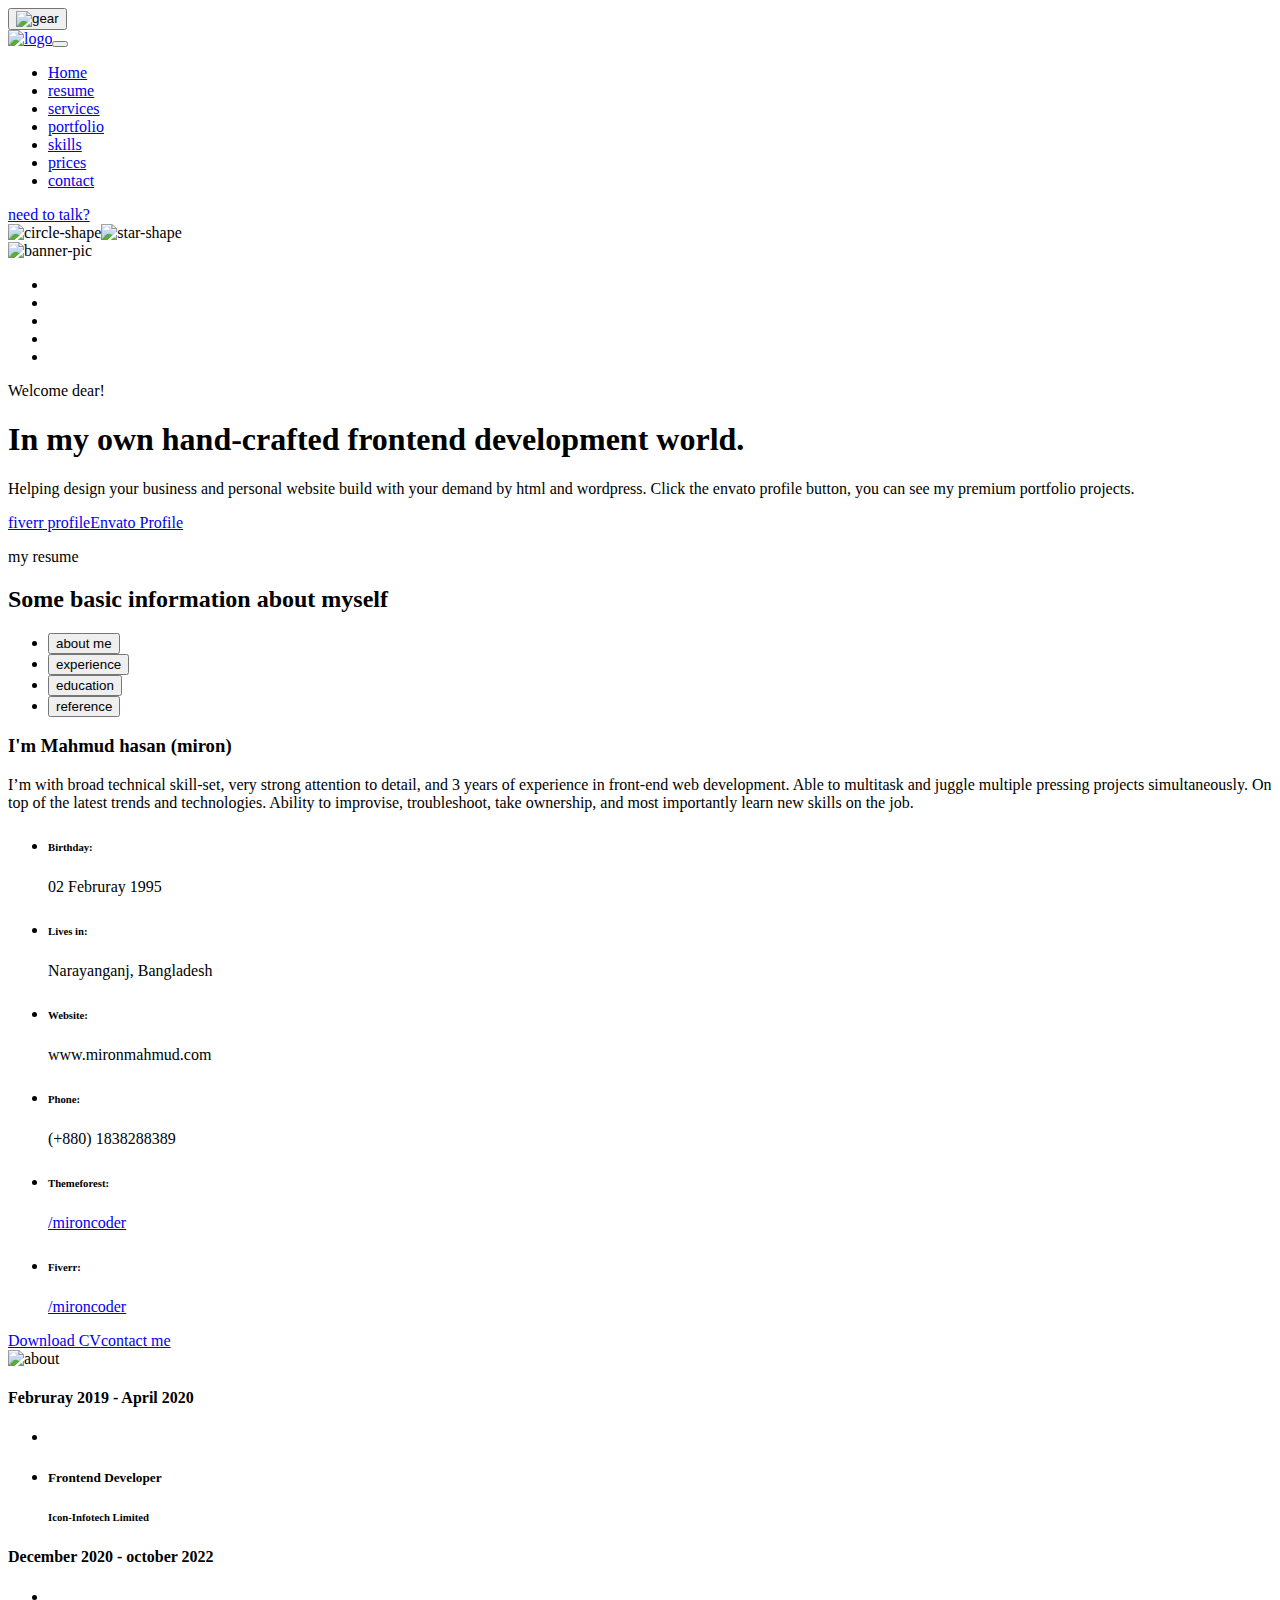
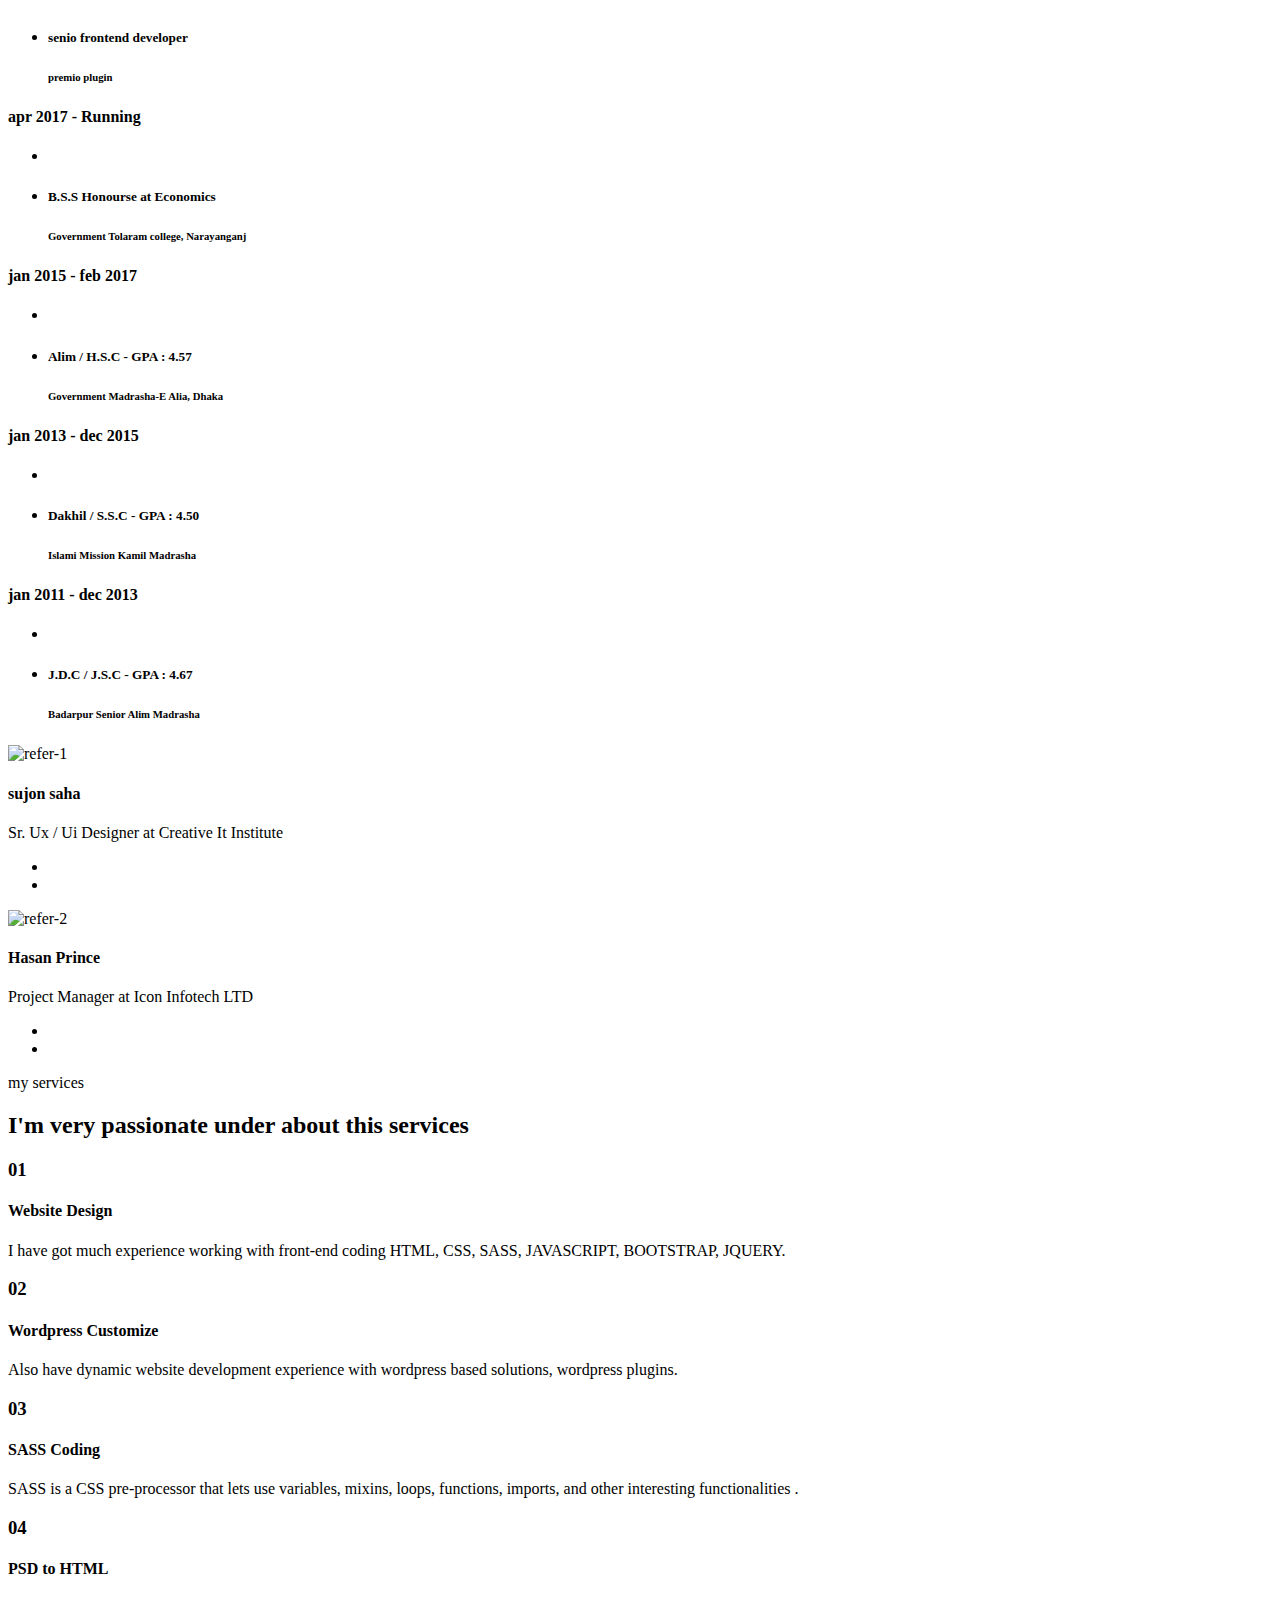
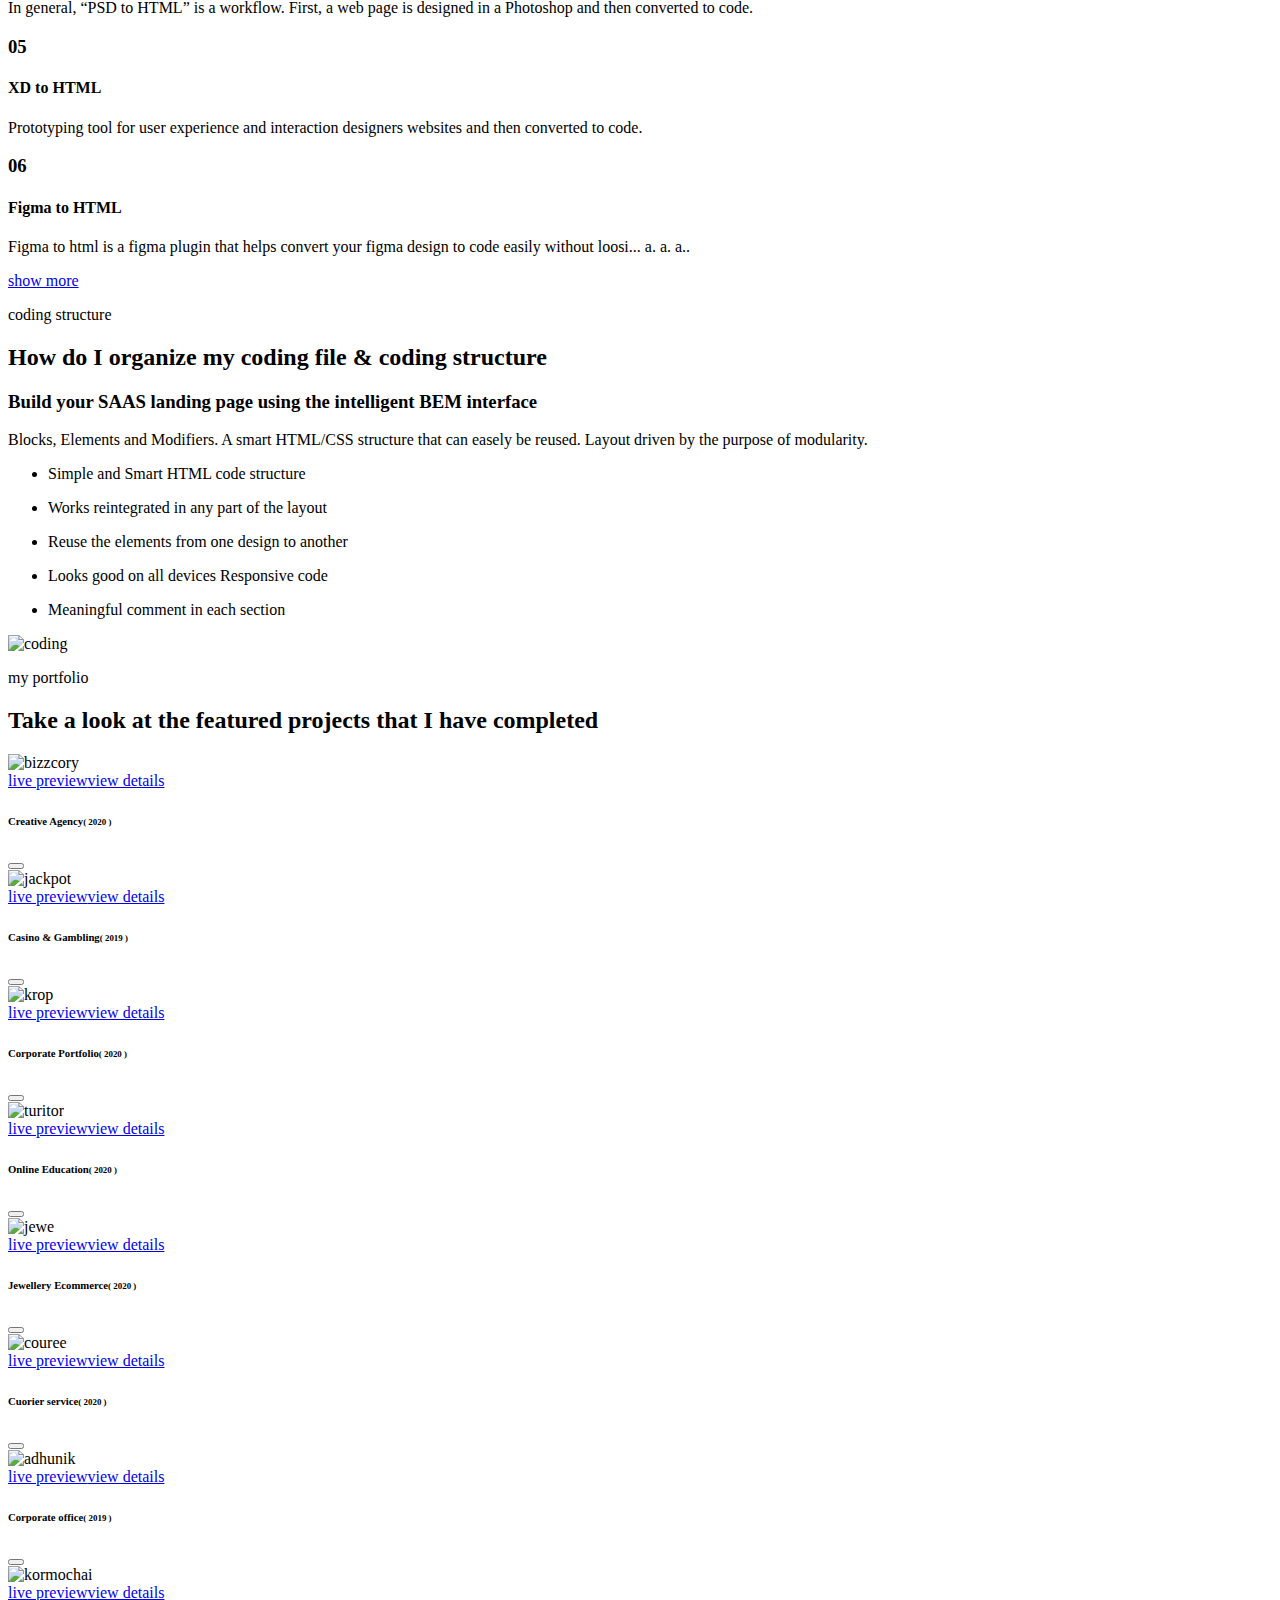
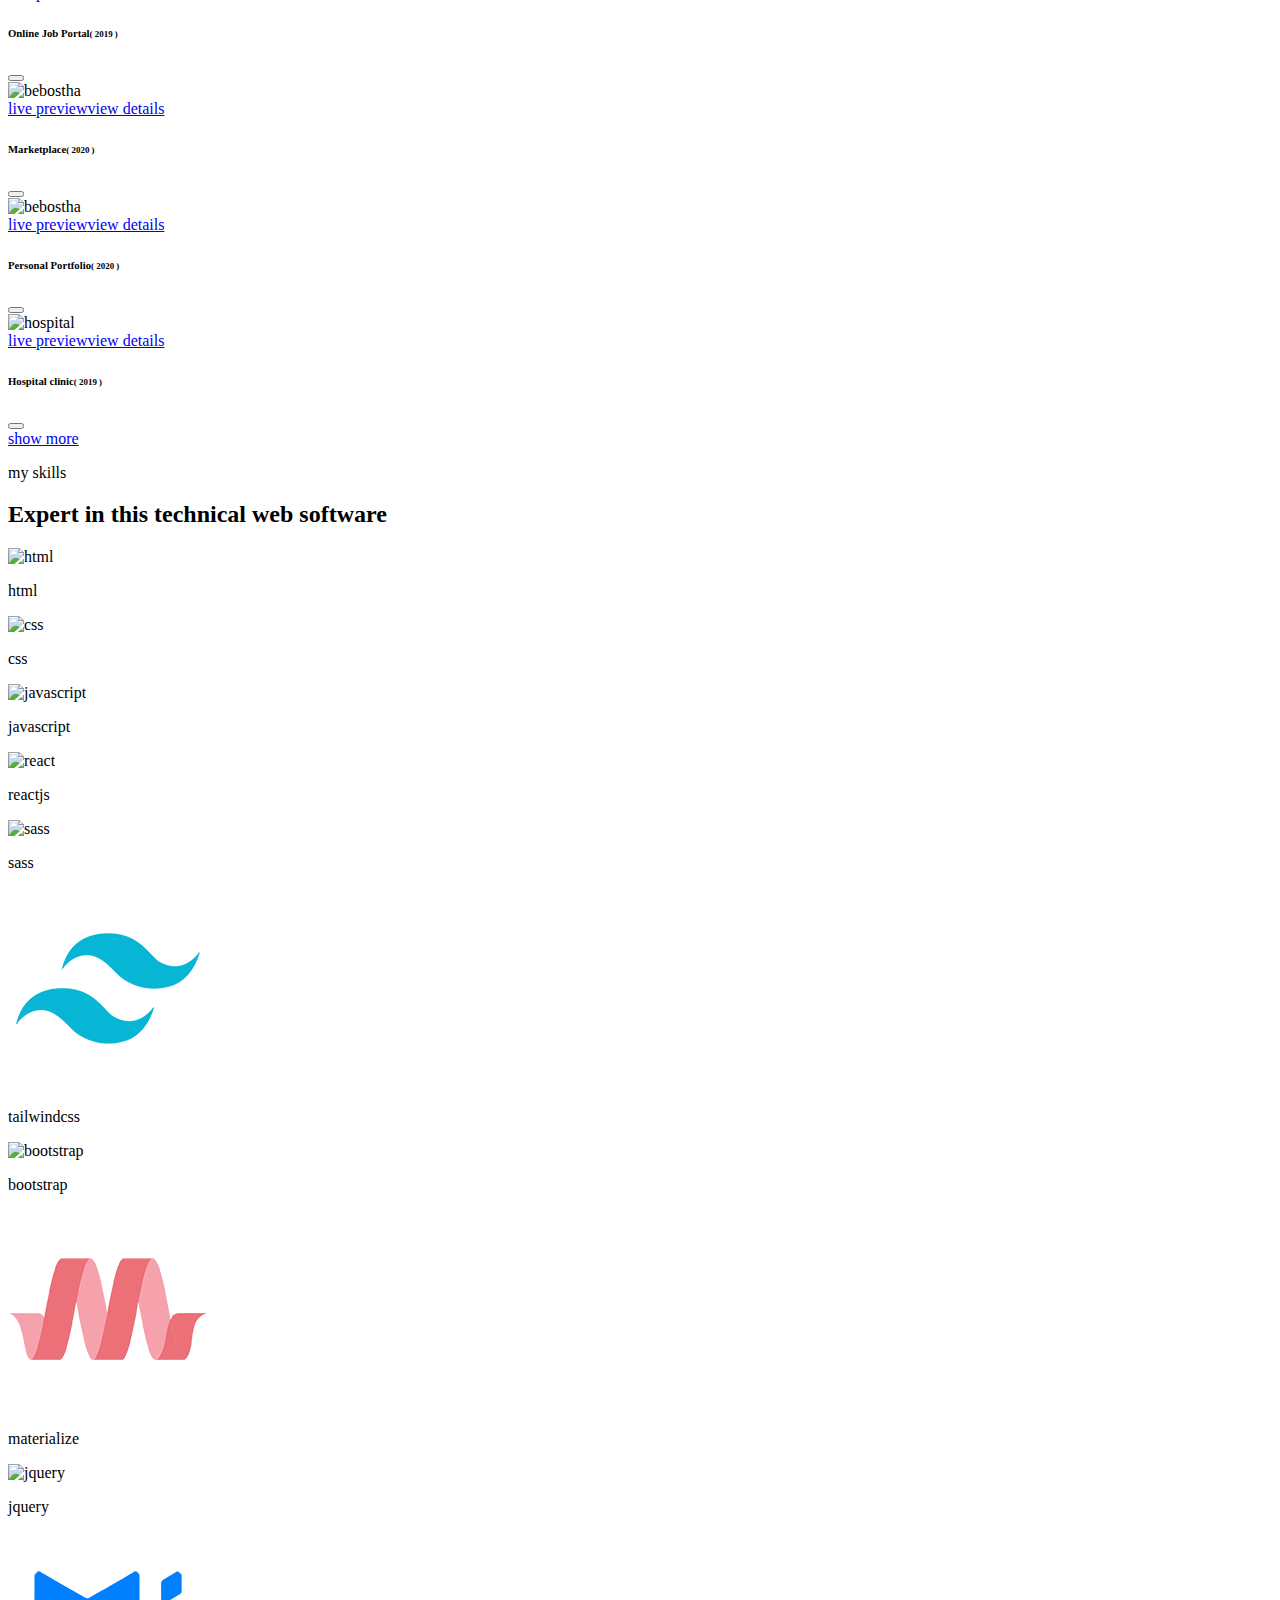
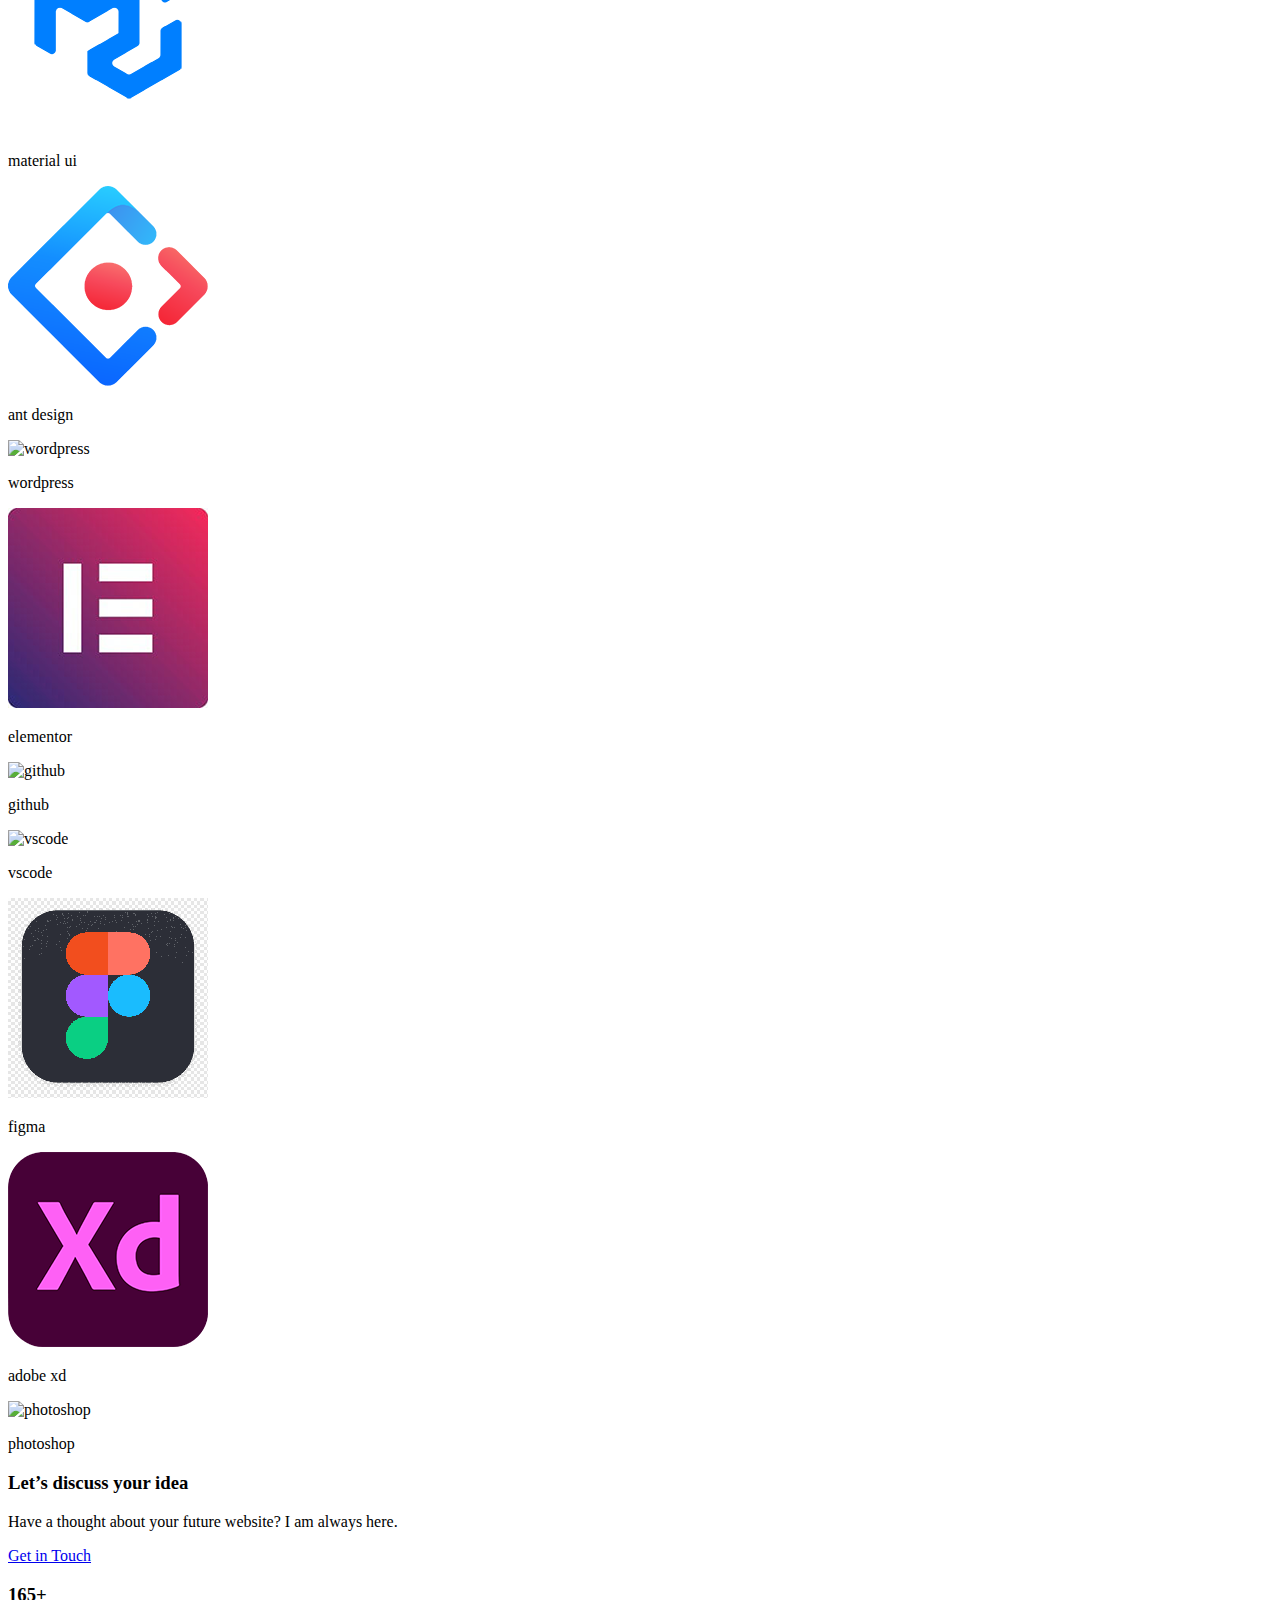
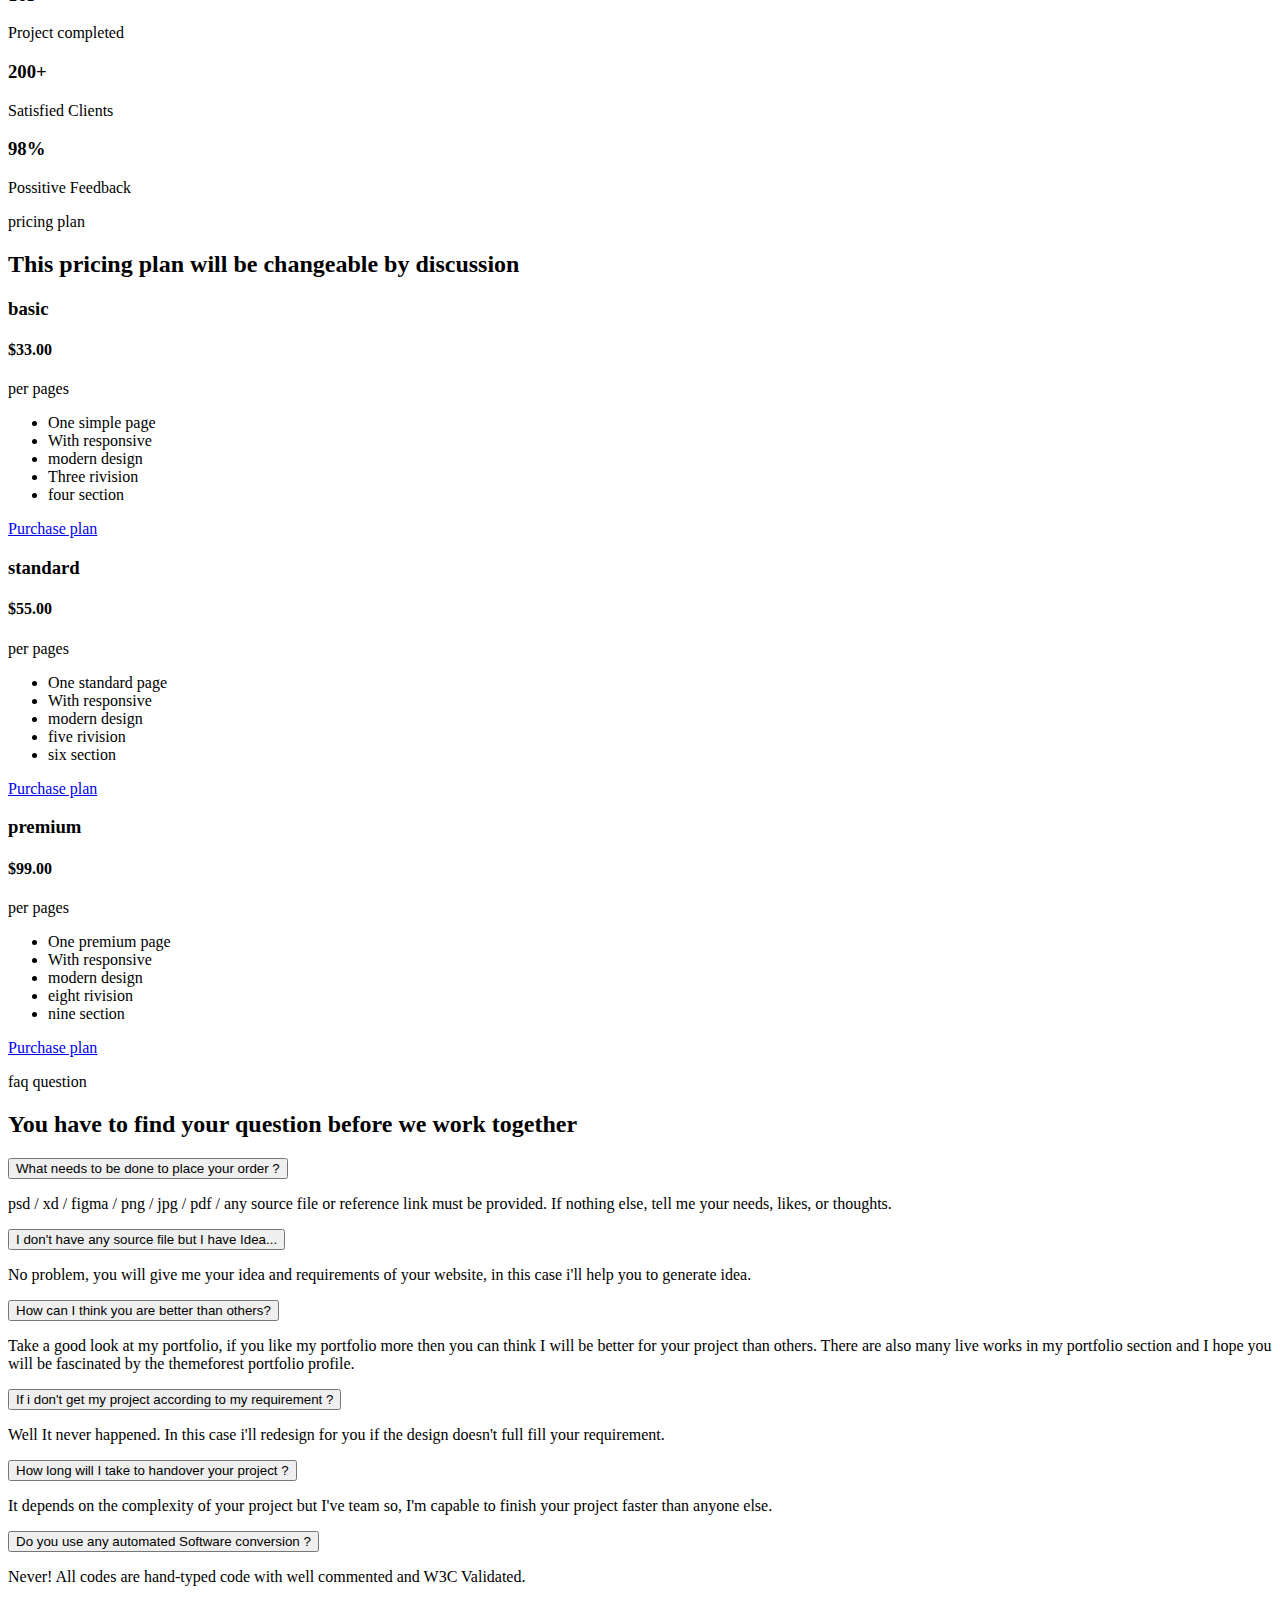
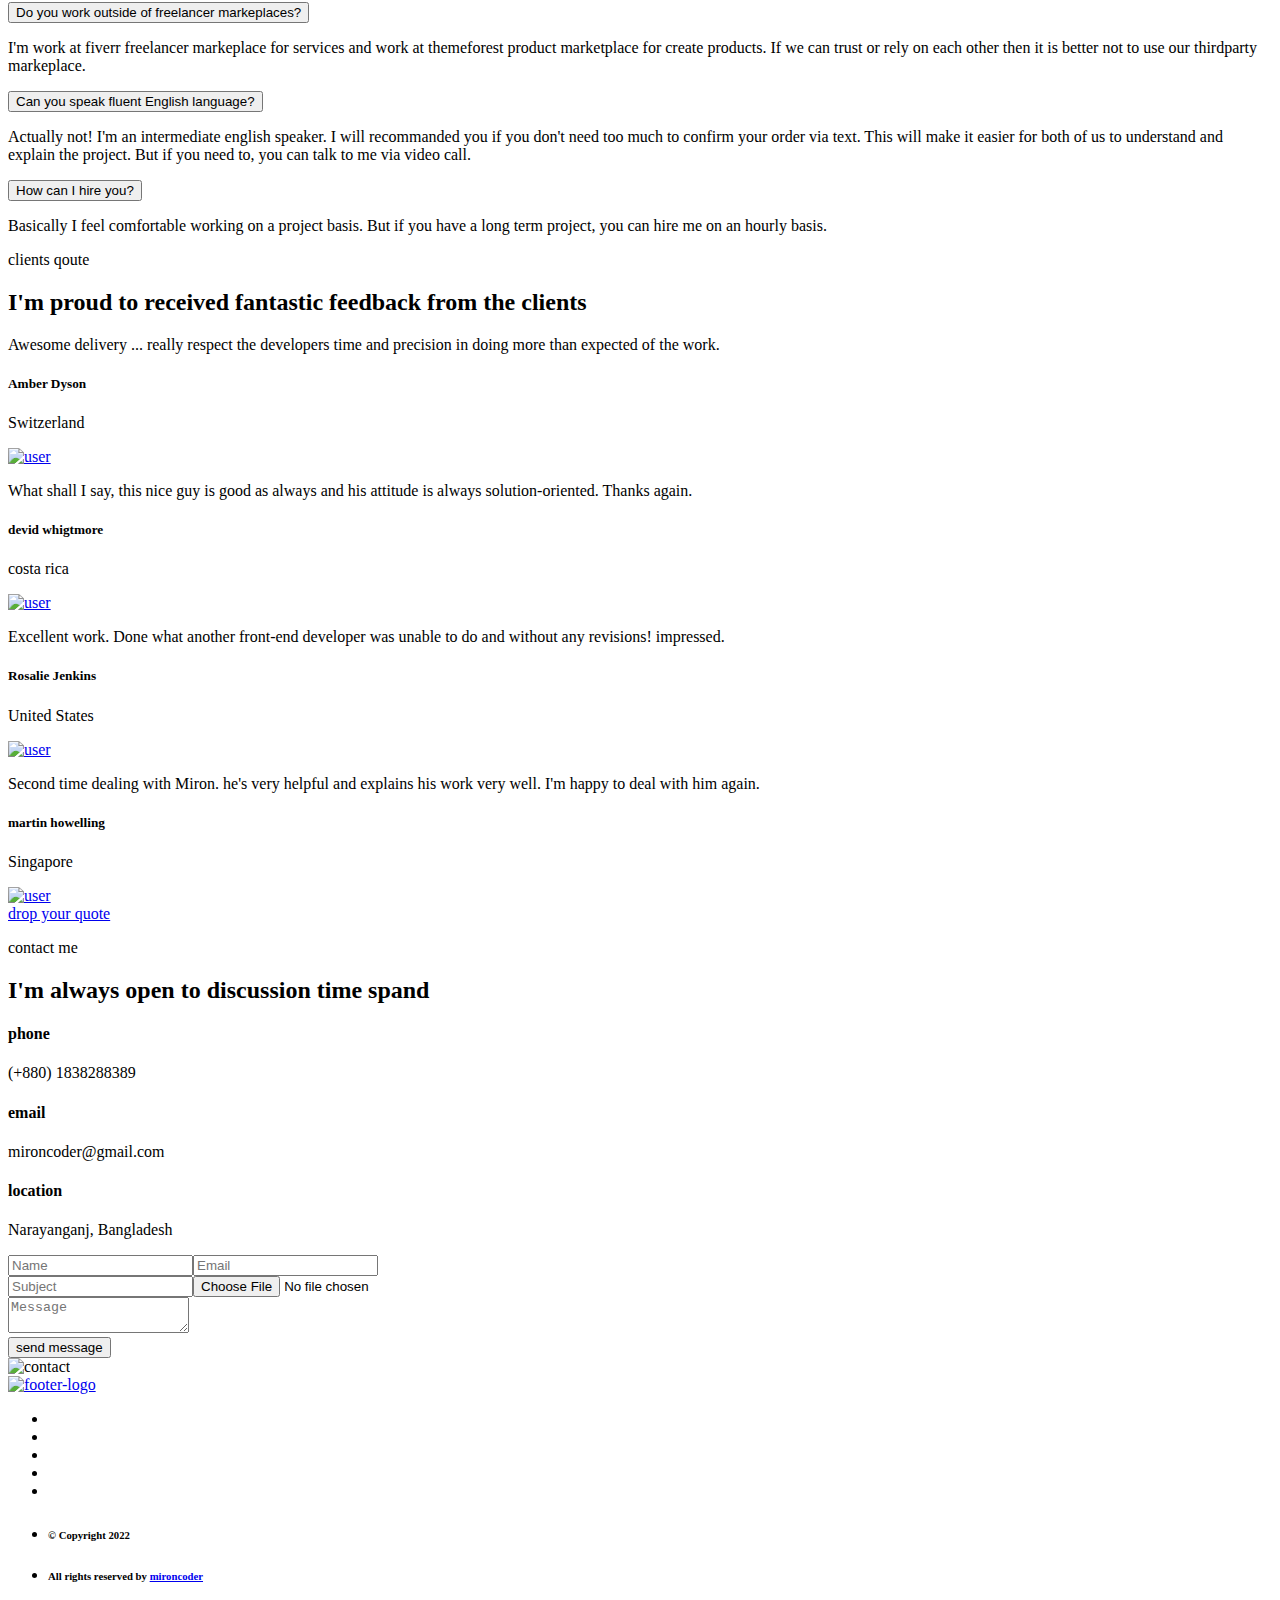
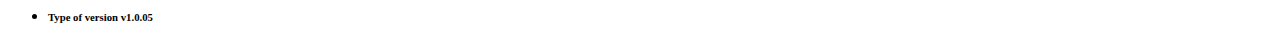
==== commit 6d18f615: "changes name" ====
--- a/index.html
+++ b/index.html
@@ -1 +1 @@
-<!DOCTYPE html><html lang="en"><head><meta charset="UTF-8"><meta name="viewport" content="width=device-width, initial-scale=1, shrink-to-fit=no"><title>Miron - Personal Portfolio</title><link rel="icon" href="assets/images/favicon.png"><link rel="stylesheet" href="assets/fonts/icofont/icofont.min.css"><link rel="stylesheet" href="assets/fonts/flaticon/flaticon.css"><link rel="stylesheet" href="assets/fonts/logoicon/flaticon.css"><link rel="stylesheet" href="assets/css/slick.css"><link rel="stylesheet" href="assets/css/bootstrap.min.css"><link rel="stylesheet" href="assets/css/light-theme.css" id="theme-link"></head><body><button class="gear-btn" type="button"><img src="assets/images/gear.gif" alt="gear"></button><a class="back2top-btn" href="#"><i class="icofont-arrow-up"></i></a><header class="navbar-part"><div class="container"><div class="navbar-content"><a class="navbar-logo" href="index.html"><img src="assets/images/logo.png" alt="logo"></a><button class="navbar-toggle" type="button"><i class="icofont-align-right"></i></button><div class="navbar-slide"><a class="navbar-cross" href="#"><i class="icofont-close"></i></a><ul class="navbar-list"><li class="navbar-item active"><a class="navbar-link" href="#banner-part">Home</a></li><li class="navbar-item"><a class="navbar-link" href="#resume-part">resume</a></li><li class="navbar-item"><a class="navbar-link" href="#service-part">services</a></li><li class="navbar-item"><a class="navbar-link" href="#port-part">portfolio</a></li><li class="navbar-item"><a class="navbar-link" href="#skills-part">skills</a></li><li class="navbar-item"><a class="navbar-link" href="#pricing-part">prices</a></li><li class="navbar-item"><a class="navbar-link" href="#contact-part">contact</a></li></ul><div class="navbar-btn"><a class="btn btn-inline" target="_blank" href="https://www.fiverr.com/mironcoder"><i class="icofont-info-circle"></i><span>need to talk?</span></a></div></div></div></div></header><section id="banner-part"><div class="banner-bg"><div class="container"><img class="circle-shape" src="assets/images/circle-shape.png" alt="circle-shape"><img class="star-shape" src="assets/images/star-shape.png" alt="star-shape"><div class="row"><div class="col-lg-6 col-md-6"><div class="banner-img"><img src="assets/images/banner-pic.png" alt="banner-pic"></div></div><div class="col-lg-6 col-md-6"><div class="banner-content"><ul class="banner-icon"><li><a class="icon icon-inline" target="_blank" href="https://facebook.com/mironcoder/"><i class="icofont-facebook"></i></a></li><li><a class="icon icon-inline" target="_blank" href="https://twitter.com/mironcoder/"><i class="icofont-twitter"></i></a></li><li><a class="icon icon-inline" target="_blank" href="https://linkedin.com/in/mironcoder/"><i class="icofont-linkedin"></i></a></li><li><a class="icon icon-inline" target="_blank" href="https://instagram.com/mironcoder"><i class="icofont-instagram"></i></a></li><li><a class="icon icon-inline" target="_blank" href="https://dribbble.com/mironcoder/"><i class="icofont-dribbble"></i></a></li></ul><div class="banner-text"><span>Welcome dear!</span><h1>In my own hand-crafted frontend development world.</h1><p>Helping design your business and personal website build with your demand by html and wordpress. Click the envato profile button, you can see my premium portfolio projects.</p></div><div class="banner-btn"><a class="fiverr" target="_blank" href="https://www.fiverr.com/mironcoder"><i class="flaticon-fiverr"></i><span>fiverr profile</span></a><a class="envato" target="_blank" href="https://themeforest.net/user/mironcoder"><i class="flaticon-envato"></i><span>Envato Profile</span></a></div></div></div></div></div></div></section><section id="resume-part"><div class="container"><div class="row"><div class="col-lg-12"><div class="section-heading resume-heading"><p>my <span>resume</span></p><h2>Some basic information about myself</h2></div></div></div><div class="row"><div class="col-lg-12"><ul class="resume-cate-btn"><li><button class="cate-btn active" onclick="filter('about-part')"><i class="icofont-user-alt-3"></i><span>about me</span></button></li><li><button class="cate-btn" onclick="filter('exper-part')"><i class="icofont-business-man"></i><span>experience</span></button></li><li><button class="cate-btn" onclick="filter('edu-part')"><i class="icofont-graduate-alt"></i><span>education</span></button></li><li><button class="cate-btn" onclick="filter('refer-part')"><i class="icofont-users"></i><span>reference</span></button></li></ul></div></div></div></section><section class="about-part cate-active"><div class="container"><div class="row"><div class="col-lg-7"><div class="about-summery"><h3>I'm Mahmudul hasan (miron)</h3><p>I’m with broad technical skill-set, very strong attention to detail, and 3 years of experience in front-end web development. Able to multitask and juggle multiple pressing projects simultaneously. On top of the latest trends and technologies. Ability to improvise, troubleshoot, take ownership, and most importantly learn new skills on the job.</p></div><div class="about-list"><ul><li><h6>Birthday:</h6><p>02 Februray 1995</p></li><li><h6>Lives in:</h6><p>Narayanganj, Bangladesh</p></li><li><h6>Website:</h6><p>www.mironmahmud.com</p></li></ul><ul><li><h6>Phone:</h6><p>(+880) 1838288389</p></li><li><h6>Themeforest:</h6><p><a href="https://themeforest.net/user/mironcoder" target="_blank">/mironcoder</a></p></li><li><h6>Fiverr:</h6><p><a href="https://www.fiverr.com/mironcoder" target="_blank">/mironcoder</a></p></li></ul></div><div class="about-btn duel-btn"><a class="btn btn-inline" href="assets/images/miron-cv.pdf" download><i class="icofont-download"></i><span>Download CV</span></a><a class="btn btn-inline" target="_blank" href="https://www.fiverr.com/mironcoder"><i class="icofont-external-link"></i><span>contact me</span></a></div></div><div class="col-lg-5"><div class="about-img"><img src="assets/images/about.png" alt="about"></div></div></div></div></section><section class="exper-part cate-active"><div class="container"><div class="row"><div class="col-md-6 col-lg-6"><div class="resume-card"><span class="flaticon-medal"></span><h4>Februray 2019 - April 2020</h4><ul><li><i class="flaticon-deadline"></i></li><li><h5>Frontend Developer</h5><h6>Icon-Infotech Limited</h6></li></ul></div></div><div class="col-md-6 col-lg-6"><div class="resume-card"><span class="flaticon-medal"></span><h4>December 2020 - october 2022</h4><ul><li><i class="flaticon-deadline"></i></li><li><h5>senio frontend developer</h5><h6>premio plugin</h6></li></ul></div></div></div></div></section><section class="edu-part cate-active"><div class="container"><div class="row"><div class="col-md-6 col-lg-6"><div class="resume-card"><span class="flaticon-graduation-cap"></span><h4>apr 2017 - Running</h4><ul><li><i class="flaticon-deadline"></i></li><li><h5>B.S.S Honourse at Economics</h5><h6>Government Tolaram college, Narayanganj</h6></li></ul></div></div><div class="col-md-6 col-lg-6"><div class="resume-card"><span class="flaticon-graduation-cap"></span><h4>jan 2015 - feb 2017</h4><ul><li><i class="flaticon-deadline"></i></li><li><h5>Alim / H.S.C - GPA : 4.57</h5><h6>Government Madrasha-E Alia, Dhaka</h6></li></ul></div></div><div class="col-md-6 col-lg-6"><div class="resume-card"><span class="flaticon-graduation-cap"></span><h4>jan 2013 - dec 2015</h4><ul><li><i class="flaticon-deadline"></i></li><li><h5>Dakhil / S.S.C - GPA : 4.50</h5><h6>Islami Mission Kamil Madrasha</h6></li></ul></div></div><div class="col-md-6 col-lg-6"><div class="resume-card"><span class="flaticon-graduation-cap"></span><h4>jan 2011 - dec 2013</h4><ul><li><i class="flaticon-deadline"></i></li><li><h5>J.D.C / J.S.C - GPA : 4.67</h5><h6>Badarpur Senior Alim Madrasha</h6></li></ul></div></div></div></div></section><section class="refer-part cate-active"><div class="container"><div class="row"><div class="col-lg-6"><div class="refer-card"><div class="refer-img"><img src="assets/images/refer-1.jpg" alt="refer-1"></div><div class="refer-content"><h4>sujon saha</h4><p>Sr. Ux / Ui Designer <span>at Creative It Institute</span></p><ul class="refer-contact"><li><a class="icon icon-inline" href="#"><i class="icofont-phone"></i></a></li><li><a class="icon icon-inline" href="#"><i class="icofont-envelope"></i></a></li></ul></div></div></div><div class="col-lg-6"><div class="refer-card"><div class="refer-img"><img src="assets/images/refer-2.jpg" alt="refer-2"></div><div class="refer-content"><h4>Hasan Prince</h4><p>Project Manager <span>at Icon Infotech LTD</span></p><ul class="refer-contact"><li><a class="icon icon-inline" href="#"><i class="icofont-phone"></i></a></li><li><a class="icon icon-inline" href="#"><i class="icofont-envelope"></i></a></li></ul></div></div></div></div></div></section><section id="service-part"><div class="container"><div class="row"><div class="col-lg-12"><div class="section-heading service-heading"><p>my <span>services</span></p><h2>I'm very passionate under about this services</h2></div></div></div><div class="row"><div class="col-md-6 col-lg-4"><div class="service-card"><h3>01</h3><span class="flaticon-computer"></span><i class="flaticon-computer"></i><h4>Website Design</h4><p>I have got much experience working with front-end coding HTML, CSS, SASS, JAVASCRIPT, BOOTSTRAP, JQUERY.</p></div></div><div class="col-md-6 col-lg-4"><div class="service-card service-ghape"><h3>02</h3><span class="flaticon-wordpress"></span><i class="flaticon-wordpress"></i><h4>Wordpress Customize</h4><p>Also have dynamic website development experience with wordpress based solutions, wordpress plugins.</p></div></div><div class="col-md-6 col-lg-4"><div class="service-card"><h3>03</h3><span class="flaticon-tools-and-utensils"></span><i class="flaticon-tools-and-utensils"></i><h4>SASS Coding</h4><p>SASS is a CSS pre-processor that lets use variables, mixins, loops, functions, imports, and other interesting functionalities .</p></div></div><div class="col-md-6 col-lg-4"><div class="service-card"><h3>04</h3><span class="flaticon-file"></span><i class="flaticon-file"></i><h4>PSD to HTML</h4><p>In general, “PSD to HTML” is a workflow. First, a web page is designed in a Photoshop and then converted to code.</p></div></div><div class="col-md-6 col-lg-4"><div class="service-card service-ghape"><h3>05</h3><span class="flaticon-file"></span><i class="flaticon-file"></i><h4>XD to HTML</h4><p>Prototyping tool for user experience and interaction designers websites and then converted to code.</p></div></div><div class="col-md-6 col-lg-4"><div class="service-card"><h3>06</h3><span class="flaticon-file"></span><i class="flaticon-file"></i><h4>Figma to HTML</h4><p>Figma to html is a figma plugin that helps convert your figma design to code easily without loosi... a. a. a..</p></div></div></div><div class="row"><div class="col-lg-12"><div class="service-btn"><a class="btn btn-inline" target="_blank" href="https://www.fiverr.com/mironcoder"><i class="icofont-eye-alt"></i><span>show more</span></a></div></div></div></div></section><section class="coding-part"><div class="container"><div class="row"><div class="col-lg-12"><div class="section-heading coding-heading"><p>coding <span>structure</span></p><h2>How do I organize my coding file &amp; coding structure</h2></div></div></div><div class="row"><div class="col-lg-6"><div class="coding-content"><h3>Build your SAAS landing page using the <span>intelligent BEM interface</span></h3><p>Blocks, Elements and Modifiers. A smart HTML/CSS structure that can easely be reused. Layout driven by the purpose of modularity.</p></div><ul class="coding-list"><li><span class="coding-round"></span><p>Simple and Smart HTML code structure</p></li><li><span class="coding-round"></span><p>Works reintegrated in any part of the layout</p></li><li><span class="coding-round"></span><p>Reuse the elements from one design to another</p></li><li><span class="coding-round"></span><p>Looks good on all devices Responsive code</p></li><li><span class="coding-round"></span><p>Meaningful comment in each section</p></li></ul></div><div class="col-lg-6"><div class="coding-img"><img src="assets/images/coding.jpg" alt="coding"></div></div></div></div></section><section id="port-part"><div class="container"><div class="row"><div class="col-lg-12"><div class="section-heading port-heading"><p>my <span>portfolio</span></p><h2>Take a look at the featured projects that I have completed</h2></div></div></div><div class="row"><div class="col-lg-12"><div class="port-slider"><div class="port-card"><div class="port-img"><img src="assets/images/bizzcory.jpg" alt="bizzcory"></div><div class="port-oly"><div class="port-btn"><a class="btn btn-inline" target="_blank" href="https://mironmahmud.com/bizzcory/">live preview</a><a class="btn btn-inline" target="_blank" href="https://www.fiverr.com/mironcoder">view details</a></div><div class="port-text"><h6>Creative Agency<small class="d-block mt-2">( 2020 )</small></h6><button><i class="icofont-heart"></i></button></div></div></div><div class="port-card"><div class="port-img"><img src="assets/images/jackpot.jpg" alt="jackpot"></div><div class="port-oly"><div class="port-btn"><a class="btn btn-inline" target="_blank" href="https://mironmahmud.com/jackpot/">live preview</a><a class="btn btn-inline" target="_blank" href="https://www.fiverr.com/mironcoder">view details</a></div><div class="port-text"><h6>Casino & Gambling<small class="d-block mt-2">( 2019 )</small></h6><button><i class="icofont-heart"></i></button></div></div></div><div class="port-card"><div class="port-img"><img src="assets/images/krop.jpg" alt="krop"></div><div class="port-oly"><div class="port-btn"><a class="btn btn-inline" target="_blank" href="https://mironmahmud.com/krop/">live preview</a><a class="btn btn-inline" target="_blank" href="https://www.fiverr.com/mironcoder">view details</a></div><div class="port-text"><h6>Corporate Portfolio<small class="d-block mt-2">( 2020 )</small></h6><button><i class="icofont-heart"></i></button></div></div></div><div class="port-card"><div class="port-img"><img src="assets/images/turitor.jpg" alt="turitor"></div><div class="port-oly"><div class="port-btn"><a class="btn btn-inline" target="_blank" href="https://mironmahmud.com/turitor/">live preview</a><a class="btn btn-inline" target="_blank" href="https://www.fiverr.com/mironcoder">view details</a></div><div class="port-text"><h6>Online Education<small class="d-block mt-2">( 2020 )</small></h6><button><i class="icofont-heart"></i></button></div></div></div><div class="port-card"><div class="port-img"><img src="assets/images/jewe.jpg" alt="jewe"></div><div class="port-oly"><div class="port-btn"><a class="btn btn-inline" target="_blank" href="https://mironmahmud.com/jewe/">live preview</a><a class="btn btn-inline" target="_blank" href="https://www.fiverr.com/mironcoder">view details</a></div><div class="port-text"><h6>Jewellery Ecommerce<small class="d-block mt-2">( 2020 )</small></h6><button><i class="icofont-heart"></i></button></div></div></div><div class="port-card"><div class="port-img"><img src="assets/images/couree.jpg" alt="couree"></div><div class="port-oly"><div class="port-btn"><a class="btn btn-inline" target="_blank" href="https://mironmahmud.com/couree/">live preview</a><a class="btn btn-inline" target="_blank" href="https://www.fiverr.com/mironcoder">view details</a></div><div class="port-text"><h6>Cuorier service<small class="d-block mt-2">( 2020 )</small></h6><button><i class="icofont-heart"></i></button></div></div></div><div class="port-card"><div class="port-img"><img src="assets/images/adhunik.jpg" alt="adhunik"></div><div class="port-oly"><div class="port-btn"><a class="btn btn-inline" target="_blank" href="https://mironmahmud.com/adhunik/">live preview</a><a class="btn btn-inline" target="_blank" href="https://www.fiverr.com/mironcoder">view details</a></div><div class="port-text"><h6>Corporate office<small class="d-block mt-2">( 2019 )</small></h6><button><i class="icofont-heart"></i></button></div></div></div><div class="port-card"><div class="port-img"><img src="assets/images/kormochai.jpg" alt="kormochai"></div><div class="port-oly"><div class="port-btn"><a class="btn btn-inline" target="_blank" href="https://mironmahmud.com/kormochai/">live preview</a><a class="btn btn-inline" target="_blank" href="https://www.fiverr.com/mironcoder">view details</a></div><div class="port-text"><h6>Online Job Portal<small class="d-block mt-2">( 2019 )</small></h6><button><i class="icofont-heart"></i></button></div></div></div><div class="port-card"><div class="port-img"><img src="assets/images/bebostha.jpg" alt="bebostha"></div><div class="port-oly"><div class="port-btn"><a class="btn btn-inline" target="_blank" href="https://mironmahmud.com/bebostha/">live preview</a><a class="btn btn-inline" target="_blank" href="https://www.fiverr.com/mironcoder">view details</a></div><div class="port-text"><h6>Marketplace<small class="d-block mt-2">( 2020 )</small></h6><button><i class="icofont-heart"></i></button></div></div></div><div class="port-card"><div class="port-img"><img src="assets/images/darkmiron.jpg" alt="bebostha"></div><div class="port-oly"><div class="port-btn"><a class="btn btn-inline" target="_blank" href="https://mironmahmud.com/darkmiron/">live preview</a><a class="btn btn-inline" target="_blank" href="https://www.fiverr.com/mironcoder">view details</a></div><div class="port-text"><h6>Personal Portfolio<small class="d-block mt-2">( 2020 )</small></h6><button><i class="icofont-heart"></i></button></div></div></div><div class="port-card"><div class="port-img"><img src="assets/images/hospital.jpg" alt="hospital"></div><div class="port-oly"><div class="port-btn"><a class="btn btn-inline" target="_blank" href="https://mironmahmud.com/hospital/">live preview</a><a class="btn btn-inline" target="_blank" href="https://www.fiverr.com/mironcoder">view details</a></div><div class="port-text"><h6>Hospital clinic<small class="d-block mt-2">( 2019 )</small></h6><button><i class="icofont-heart"></i></button></div></div></div></div></div></div><div class="row"><div class="col-lg-12"><div class="port-show-btn"><a class="btn btn-inline" target="_blank" href="https://www.fiverr.com/mironcoder"><i class="icofont-eye-alt"></i><span>show more</span></a></div></div></div></div></section><section id="skills-part"><div class="container"><div class="row"><div class="col-lg-12"><div class="section-heading skills-heading"><p>my <span>skills</span></p><h2>Expert in this technical web software</h2></div></div></div><div class="row skills-parent justify-content-center"><div class="col-6 col-sm-4 col-lg-2"><div class="skills-card"><div class="skills-img"><img src="assets/images/html.png" alt="html"></div><div class="skills-name"><p>html</p></div></div></div><div class="col-6 col-sm-4 col-lg-2"><div class="skills-card"><div class="skills-img"><img src="assets/images/css.png" alt="css"></div><div class="skills-name"><p>css</p></div></div></div><div class="col-6 col-sm-4 col-lg-2"><div class="skills-card"><div class="skills-img"><img src="assets/images/javascript.png" alt="javascript"></div><div class="skills-name"><p>javascript</p></div></div></div><div class="col-6 col-sm-4 col-lg-2"><div class="skills-card"><div class="skills-img"><img src="assets/images/react.png" alt="react"></div><div class="skills-name"><p>reactjs</p></div></div></div><div class="col-6 col-sm-4 col-lg-2"><div class="skills-card"><div class="skills-img"><img src="assets/images/sass.png" alt="sass"></div><div class="skills-name"><p>sass</p></div></div></div><div class="col-6 col-sm-4 col-lg-2"><div class="skills-card"><div class="skills-img"><img src="assets/images/tailwindcss.png" alt="tailwindcss"></div><div class="skills-name"><p>tailwindcss</p></div></div></div><div class="col-6 col-sm-4 col-lg-2"><div class="skills-card"><div class="skills-img"><img src="assets/images/bootstrap.png" alt="bootstrap"></div><div class="skills-name"><p>bootstrap</p></div></div></div><div class="col-6 col-sm-4 col-lg-2"><div class="skills-card"><div class="skills-img"><img src="assets/images/materialize.png" alt="materialize"></div><div class="skills-name"><p>materialize</p></div></div></div><div class="col-6 col-sm-4 col-lg-2"><div class="skills-card"><div class="skills-img"><img src="assets/images/jquery.png" alt="jquery"></div><div class="skills-name"><p>jquery</p></div></div></div><div class="col-6 col-sm-4 col-lg-2"><div class="skills-card"><div class="skills-img"><img src="assets/images/mui.png" alt="mui"></div><div class="skills-name"><p>material ui</p></div></div></div><div class="col-6 col-sm-4 col-lg-2"><div class="skills-card"><div class="skills-img"><img src="assets/images/antdesign.png" alt="antdesign"></div><div class="skills-name"><p>ant design</p></div></div></div><div class="col-6 col-sm-4 col-lg-2"><div class="skills-card"><div class="skills-img"><img src="assets/images/wordpress.png" alt="wordpress"></div><div class="skills-name"><p>wordpress</p></div></div></div><div class="col-6 col-sm-4 col-lg-2"><div class="skills-card"><div class="skills-img"><img src="assets/images/elementor.png" alt="elementor"></div><div class="skills-name"><p>elementor</p></div></div></div><div class="col-6 col-sm-4 col-lg-2"><div class="skills-card"><div class="skills-img"><img src="assets/images/github.png" alt="github"></div><div class="skills-name"><p>github</p></div></div></div><div class="col-6 col-sm-4 col-lg-2"><div class="skills-card"><div class="skills-img"><img src="assets/images/vscode.png" alt="vscode"></div><div class="skills-name"><p>vscode</p></div></div></div><div class="col-6 col-sm-4 col-lg-2"><div class="skills-card"><div class="skills-img"><img src="assets/images/figma.png" alt="figma"></div><div class="skills-name"><p>figma</p></div></div></div><div class="col-6 col-sm-4 col-lg-2"><div class="skills-card"><div class="skills-img"><img src="assets/images/xd.png" alt="xd"></div><div class="skills-name"><p>adobe xd</p></div></div></div><div class="col-6 col-sm-4 col-lg-2"><div class="skills-card"><div class="skills-img"><img src="assets/images/photoshop.png" alt="photoshop"></div><div class="skills-name"><p>photoshop</p></div></div></div></div></div></section><section class="discuss-part"><div class="container"><div class="discuss-oly"><div class="row discuss-bg"><div class="col-md-7 col-lg-8"><div class="discuss-content"><h3>Let’s discuss your idea</h3><p>Have a thought about your future website? I am always here.</p></div></div><div class="col-md-5 col-lg-4"><div class="discuss-btn"><a class="btn btn-inline" target="_blank" href="https://www.fiverr.com/mironcoder"><i class="icofont-external-link"></i><span>Get in Touch</span></a></div></div></div></div></div></section><section class="counter-part"><div class="counter-bg"><div class="container"><div class="row"><div class="col-md-4 col-lg-4"><div class="counter-card count-1"><i class="flaticon-project-management"></i><div class="counter-info"><h3><span class="counter-number">165</span>+</h3><p>Project completed</p></div></div></div><div class="col-md-4 col-lg-4"><div class="counter-card count-2"><i class="flaticon-handshake"></i><div class="counter-info"><h3><span class="counter-number">200</span>+</h3><p>Satisfied Clients</p></div></div></div><div class="col-md-4 col-lg-4"><div class="counter-card count-3"><i class="flaticon-rating"></i><div class="counter-info"><h3><span class="counter-number">98</span>%</h3><p>Possitive Feedback</p></div></div></div></div></div></div></section><section id="pricing-part"><div class="container"><div class="row"><div class="col-lg-12"><div class="section-heading pricing-heading"><p>pricing <span>plan</span></p><h2>This pricing plan will be changeable by discussion</h2></div></div></div><div class="row"><div class="col-md-4 col-lg-4"><div class="pricing-card"><div class="pricing-money"><h3>basic</h3><h4>$33.00</h4><p>per pages</p></div><ul class="pricing-list"><li>One simple page</li><li>With responsive</li><li>modern design</li><li>Three rivision</li><li>four section</li></ul><div class="pricing-btn"><a class="btn btn-inline" target="_blank" href="https://www.fiverr.com/mironcoder"><i class="icofont-external-link"></i><span>Purchase plan</span></a></div></div></div><div class="col-md-4 col-lg-4"><div class="pricing-card pricing-recom"><div class="pricing-money"><h3>standard</h3><h4>$55.00</h4><p>per pages</p></div><ul class="pricing-list"><li>One standard page</li><li>With responsive</li><li>modern design</li><li>five rivision</li><li>six section</li></ul><div class="pricing-btn"><a class="btn btn-inline" target="_blank" href="https://www.fiverr.com/mironcoder"><i class="icofont-external-link"></i><span>Purchase plan</span></a></div></div></div><div class="col-md-4 col-lg-4"><div class="pricing-card"><div class="pricing-money"><h3>premium</h3><h4>$99.00</h4><p>per pages</p></div><ul class="pricing-list"><li>One premium page</li><li>With responsive</li><li>modern design</li><li>eight rivision</li><li>nine section</li></ul><div class="pricing-btn"><a class="btn btn-inline" target="_blank" href="https://www.fiverr.com/mironcoder"><i class="icofont-external-link"></i><span>Purchase plan</span></a></div></div></div></div></div></section><section class="faq-part"><div class="container"><div class="row"><div class="col-lg-12"><div class="section-heading faq-heading"><p>faq <span>question</span></p><h2>You have to find your question before we work together</h2></div></div></div><div class="row"><div class="col-md-6 col-lg-6"><div class="faq-parent"><div class="faq-child"><div class="faq-que"><button>What needs to be done to place your order ?</button></div><div class="faq-ans"><p>psd / xd / figma / png / jpg / pdf / any source file or reference link must be provided. If nothing else, tell me your needs, likes, or thoughts.</p></div></div><div class="faq-child"><div class="faq-que"><button>I don't have any source file but I have Idea...</button></div><div class="faq-ans"><p>No problem, you will give me your idea and requirements of your website, in this case i'll help you to generate idea.</p></div></div><div class="faq-child"><div class="faq-que"><button>How can I think you are better than others?</button></div><div class="faq-ans"><p>Take a good look at my portfolio, if you like my portfolio more then you can think I will be better for your project than others. There are also many live works in my portfolio section and I hope you will be fascinated by the themeforest portfolio profile.</p></div></div><div class="faq-child"><div class="faq-que"><button>If i don't get my project according to my requirement ? </button></div><div class="faq-ans"><p>Well It never happened. In this case i'll redesign for you if the design doesn't full fill your requirement.</p></div></div></div></div><div class="col-md-6 col-lg-6"><div class="faq-parent"><div class="faq-child"><div class="faq-que"><button>How long will I take to handover your project ?</button></div><div class="faq-ans"><p>It depends on the complexity of your project but I've team so, I'm capable to finish your project faster than anyone else.</p></div></div><div class="faq-child"><div class="faq-que"><button>Do you use any automated Software conversion ?</button></div><div class="faq-ans"><p>Never! All codes are hand-typed code with well commented and W3C Validated.</p></div></div><div class="faq-child"><div class="faq-que"><button>Do you work outside of freelancer markeplaces?</button></div><div class="faq-ans"><p>I'm work at fiverr freelancer markeplace for services and work at themeforest product marketplace for create products. If we can trust or rely on each other then it is better not to use our thirdparty markeplace.</p></div></div><div class="faq-child"><div class="faq-que"><button>Can you speak fluent English language?</button></div><div class="faq-ans"><p>Actually not! I'm an intermediate english speaker. I will recommanded you if you don't need too much to confirm your order via text. This will make it easier for both of us to understand and explain the project. But if you need to, you can talk to me via video call.</p></div></div><div class="faq-child"><div class="faq-que"><button>How can I hire you?</button></div><div class="faq-ans"><p>Basically I feel comfortable working on a project basis. But if you have a long term project, you can hire me on an hourly basis.</p></div></div></div></div></div></div></section><section class="testi-part"><div class="container"><div class="row"><div class="col-lg-12"><div class="section-heading testi-heading"><p>clients <span>qoute</span></p><h2>I'm proud to received fantastic feedback from the clients</h2></div></div></div><div class="row"><div class="col-lg-12"><div class="testi-slider"><div class="testi-card"><i class="flaticon-favorites"></i><div class="testi-quote"><p>Awesome delivery ... really respect the developers time and precision in doing more than expected of the work.</p></div><div class="testi-meta"><h5>Amber Dyson</h5><p>Switzerland</p><a href="#"><img src="assets/images/user.png" alt="user"></a></div></div><div class="testi-card"><i class="flaticon-favorites"></i><div class="testi-quote"><p>What shall I say, this nice guy is good as always and his attitude is always solution-oriented. Thanks again.</p></div><div class="testi-meta"><h5>devid whigtmore</h5><p>costa rica</p><a href="#"><img src="assets/images/user.png" alt="user"></a></div></div><div class="testi-card"><i class="flaticon-favorites"></i><div class="testi-quote"><p>Excellent work. Done what another front-end developer was unable to do and without any revisions! impressed.</p></div><div class="testi-meta"><h5>Rosalie Jenkins</h5><p>United States</p><a href="#"><img src="assets/images/user.png" alt="user"></a></div></div><div class="testi-card"><i class="flaticon-favorites"></i><div class="testi-quote"><p>Second time dealing with Miron. he's very helpful and explains his work very well. I'm happy to deal with him again.</p></div><div class="testi-meta"><h5>martin howelling</h5><p>Singapore</p><a href="#"><img src="assets/images/user.png" alt="user"></a></div></div></div></div></div><div class="row"><div class="col-lg-12"><div class="testi-btn"><a class="btn btn-inline" target="_blank" href="https://www.fiverr.com/mironcoder"><i class="icofont-water-drop"></i><span>drop your quote</span></a></div></div></div></div></section><section id="contact-part"><div class="container"><div class="row"><div class="col-lg-12"><div class="section-heading contact-heading"><p>contact <span>me</span></p><h2>I'm always open to discussion time spand</h2></div></div></div><div class="row mb-5"><div class="col-lg-12"><div class="contact-address"><div class="address-type"><div class="address-icon"><a class="icon icon-inline"><i class="flaticon-telephone"></i></a></div><div class="address-text"><h4>phone</h4><p>(+880) 1838288389</p></div></div><div class="address-type"><div class="address-icon"><a class="icon icon-inline"><i class="flaticon-mail"></i></a></div><div class="address-text"><h4>email</h4><p>mironcoder@gmail.com</p></div></div><div class="address-type"><div class="address-icon"><a class="icon icon-inline"><i class="flaticon-pin"></i></a></div><div class="address-text"><h4>location</h4><p>Narayanganj, Bangladesh</p></div></div></div></div></div><div class="row"><div class="col-md-6 col-lg-7"><form class="contact-form"><div class="input-grid"><input type="text" placeholder="Name"><input type="email" placeholder="Email"></div><div class="input-grid"><input type="text" placeholder="Subject"><input type="file"></div><div class="input-grid"><textarea placeholder="Message"></textarea></div><div class="input-btn"><button class="btn btn-inline" type="submit"><i class="icofont-external-link"></i><span>send message</span></button></div></form></div><div class="col-md-6 col-lg-5"><div class="contact-img"><img src="assets/images/contact.png" alt="contact"></div></div></div></div></section><section class="footer-part"><div class="container"><div class="row"><div class="col-lg-12"><div class="footer-logo"><a href="#"><img src="assets/images/footer-logo.png" alt="footer-logo"></a></div></div></div><div class="row"><div class="col-lg-12"><ul class="footer-icon"><li><a class="icon icon-inline" target="_blank" href="https://facebook.com/mironcoder/"><i class="icofont-facebook"></i></a></li><li><a class="icon icon-inline" target="_blank" href="https://twitter.com/mironcoder/"><i class="icofont-twitter"></i></a></li><li><a class="icon icon-inline" target="_blank" href="https://linkedin.com/in/mironcoder/"><i class="icofont-linkedin"></i></a></li><li><a class="icon icon-inline" target="_blank" href="https://instagram.com/mironcoder"><i class="icofont-instagram"></i></a></li><li><a class="icon icon-inline" target="_blank" href="https://dribbble.com/mironcoder/"><i class="icofont-dribbble"></i></a></li></ul></div></div><div class="row"><div class="col-lg-12"><ul class="footer-text"><li><h6>&copy; Copyright <span>2022</span></h6></li><li><h6>All rights reserved by <a target="_blank" href="https://www.fiverr.com/mironcoder">mironcoder</a></h6></li><li><h6>Type of version <span>v1.0.05</span></h6></li></ul></div></div></div></section><script src="assets/js/jquery-1.12.4.min.js"></script><script src="assets/js/popper.min.js"></script><script src="assets/js/bootstrap.min.js"></script><script src="assets/js/slick.min.js"></script><script src="assets/js/slick.js"></script><script src="assets/js/counterup.min.js"></script><script src="assets/js/waypoints.min.js"></script><script src="assets/js/counterup.js"></script><script src="assets/js/main.js"></script></body></html>+<!DOCTYPE html><html lang="en"><head><meta charset="UTF-8"><meta name="viewport" content="width=device-width, initial-scale=1, shrink-to-fit=no"><title>Miron - Personal Portfolio</title><link rel="icon" href="assets/images/favicon.png"><link rel="stylesheet" href="assets/fonts/icofont/icofont.min.css"><link rel="stylesheet" href="assets/fonts/flaticon/flaticon.css"><link rel="stylesheet" href="assets/fonts/logoicon/flaticon.css"><link rel="stylesheet" href="assets/css/slick.css"><link rel="stylesheet" href="assets/css/bootstrap.min.css"><link rel="stylesheet" href="assets/css/light-theme.css" id="theme-link"></head><body><button class="gear-btn" type="button"><img src="assets/images/gear.gif" alt="gear"></button><a class="back2top-btn" href="#"><i class="icofont-arrow-up"></i></a><header class="navbar-part"><div class="container"><div class="navbar-content"><a class="navbar-logo" href="index.html"><img src="assets/images/logo.png" alt="logo"></a><button class="navbar-toggle" type="button"><i class="icofont-align-right"></i></button><div class="navbar-slide"><a class="navbar-cross" href="#"><i class="icofont-close"></i></a><ul class="navbar-list"><li class="navbar-item active"><a class="navbar-link" href="#banner-part">Home</a></li><li class="navbar-item"><a class="navbar-link" href="#resume-part">resume</a></li><li class="navbar-item"><a class="navbar-link" href="#service-part">services</a></li><li class="navbar-item"><a class="navbar-link" href="#port-part">portfolio</a></li><li class="navbar-item"><a class="navbar-link" href="#skills-part">skills</a></li><li class="navbar-item"><a class="navbar-link" href="#pricing-part">prices</a></li><li class="navbar-item"><a class="navbar-link" href="#contact-part">contact</a></li></ul><div class="navbar-btn"><a class="btn btn-inline" target="_blank" href="https://www.fiverr.com/mironcoder"><i class="icofont-info-circle"></i><span>need to talk?</span></a></div></div></div></div></header><section id="banner-part"><div class="banner-bg"><div class="container"><img class="circle-shape" src="assets/images/circle-shape.png" alt="circle-shape"><img class="star-shape" src="assets/images/star-shape.png" alt="star-shape"><div class="row"><div class="col-lg-6 col-md-6"><div class="banner-img"><img src="assets/images/banner-pic.png" alt="banner-pic"></div></div><div class="col-lg-6 col-md-6"><div class="banner-content"><ul class="banner-icon"><li><a class="icon icon-inline" target="_blank" href="https://facebook.com/mironcoder/"><i class="icofont-facebook"></i></a></li><li><a class="icon icon-inline" target="_blank" href="https://twitter.com/mironcoder/"><i class="icofont-twitter"></i></a></li><li><a class="icon icon-inline" target="_blank" href="https://linkedin.com/in/mironcoder/"><i class="icofont-linkedin"></i></a></li><li><a class="icon icon-inline" target="_blank" href="https://instagram.com/mironcoder"><i class="icofont-instagram"></i></a></li><li><a class="icon icon-inline" target="_blank" href="https://dribbble.com/mironcoder/"><i class="icofont-dribbble"></i></a></li></ul><div class="banner-text"><span>Welcome dear!</span><h1>In my own hand-crafted frontend development world.</h1><p>Helping design your business and personal website build with your demand by html and wordpress. Click the envato profile button, you can see my premium portfolio projects.</p></div><div class="banner-btn"><a class="fiverr" target="_blank" href="https://www.fiverr.com/mironcoder"><i class="flaticon-fiverr"></i><span>fiverr profile</span></a><a class="envato" target="_blank" href="https://themeforest.net/user/mironcoder"><i class="flaticon-envato"></i><span>Envato Profile</span></a></div></div></div></div></div></div></section><section id="resume-part"><div class="container"><div class="row"><div class="col-lg-12"><div class="section-heading resume-heading"><p>my <span>resume</span></p><h2>Some basic information about myself</h2></div></div></div><div class="row"><div class="col-lg-12"><ul class="resume-cate-btn"><li><button class="cate-btn active" onclick="filter('about-part')"><i class="icofont-user-alt-3"></i><span>about me</span></button></li><li><button class="cate-btn" onclick="filter('exper-part')"><i class="icofont-business-man"></i><span>experience</span></button></li><li><button class="cate-btn" onclick="filter('edu-part')"><i class="icofont-graduate-alt"></i><span>education</span></button></li><li><button class="cate-btn" onclick="filter('refer-part')"><i class="icofont-users"></i><span>reference</span></button></li></ul></div></div></div></section><section class="about-part cate-active"><div class="container"><div class="row"><div class="col-lg-7"><div class="about-summery"><h3>I'm Mahmud hasan (miron)</h3><p>I’m with broad technical skill-set, very strong attention to detail, and 3 years of experience in front-end web development. Able to multitask and juggle multiple pressing projects simultaneously. On top of the latest trends and technologies. Ability to improvise, troubleshoot, take ownership, and most importantly learn new skills on the job.</p></div><div class="about-list"><ul><li><h6>Birthday:</h6><p>02 Februray 1995</p></li><li><h6>Lives in:</h6><p>Narayanganj, Bangladesh</p></li><li><h6>Website:</h6><p>www.mironmahmud.com</p></li></ul><ul><li><h6>Phone:</h6><p>(+880) 1838288389</p></li><li><h6>Themeforest:</h6><p><a href="https://themeforest.net/user/mironcoder" target="_blank">/mironcoder</a></p></li><li><h6>Fiverr:</h6><p><a href="https://www.fiverr.com/mironcoder" target="_blank">/mironcoder</a></p></li></ul></div><div class="about-btn duel-btn"><a class="btn btn-inline" href="assets/images/miron-cv.pdf" download><i class="icofont-download"></i><span>Download CV</span></a><a class="btn btn-inline" target="_blank" href="https://www.fiverr.com/mironcoder"><i class="icofont-external-link"></i><span>contact me</span></a></div></div><div class="col-lg-5"><div class="about-img"><img src="assets/images/about.png" alt="about"></div></div></div></div></section><section class="exper-part cate-active"><div class="container"><div class="row"><div class="col-md-6 col-lg-6"><div class="resume-card"><span class="flaticon-medal"></span><h4>Februray 2019 - April 2020</h4><ul><li><i class="flaticon-deadline"></i></li><li><h5>Frontend Developer</h5><h6>Icon-Infotech Limited</h6></li></ul></div></div><div class="col-md-6 col-lg-6"><div class="resume-card"><span class="flaticon-medal"></span><h4>December 2020 - october 2022</h4><ul><li><i class="flaticon-deadline"></i></li><li><h5>senio frontend developer</h5><h6>premio plugin</h6></li></ul></div></div></div></div></section><section class="edu-part cate-active"><div class="container"><div class="row"><div class="col-md-6 col-lg-6"><div class="resume-card"><span class="flaticon-graduation-cap"></span><h4>apr 2017 - Running</h4><ul><li><i class="flaticon-deadline"></i></li><li><h5>B.S.S Honourse at Economics</h5><h6>Government Tolaram college, Narayanganj</h6></li></ul></div></div><div class="col-md-6 col-lg-6"><div class="resume-card"><span class="flaticon-graduation-cap"></span><h4>jan 2015 - feb 2017</h4><ul><li><i class="flaticon-deadline"></i></li><li><h5>Alim / H.S.C - GPA : 4.57</h5><h6>Government Madrasha-E Alia, Dhaka</h6></li></ul></div></div><div class="col-md-6 col-lg-6"><div class="resume-card"><span class="flaticon-graduation-cap"></span><h4>jan 2013 - dec 2015</h4><ul><li><i class="flaticon-deadline"></i></li><li><h5>Dakhil / S.S.C - GPA : 4.50</h5><h6>Islami Mission Kamil Madrasha</h6></li></ul></div></div><div class="col-md-6 col-lg-6"><div class="resume-card"><span class="flaticon-graduation-cap"></span><h4>jan 2011 - dec 2013</h4><ul><li><i class="flaticon-deadline"></i></li><li><h5>J.D.C / J.S.C - GPA : 4.67</h5><h6>Badarpur Senior Alim Madrasha</h6></li></ul></div></div></div></div></section><section class="refer-part cate-active"><div class="container"><div class="row"><div class="col-lg-6"><div class="refer-card"><div class="refer-img"><img src="assets/images/refer-1.jpg" alt="refer-1"></div><div class="refer-content"><h4>sujon saha</h4><p>Sr. Ux / Ui Designer <span>at Creative It Institute</span></p><ul class="refer-contact"><li><a class="icon icon-inline" href="#"><i class="icofont-phone"></i></a></li><li><a class="icon icon-inline" href="#"><i class="icofont-envelope"></i></a></li></ul></div></div></div><div class="col-lg-6"><div class="refer-card"><div class="refer-img"><img src="assets/images/refer-2.jpg" alt="refer-2"></div><div class="refer-content"><h4>Hasan Prince</h4><p>Project Manager <span>at Icon Infotech LTD</span></p><ul class="refer-contact"><li><a class="icon icon-inline" href="#"><i class="icofont-phone"></i></a></li><li><a class="icon icon-inline" href="#"><i class="icofont-envelope"></i></a></li></ul></div></div></div></div></div></section><section id="service-part"><div class="container"><div class="row"><div class="col-lg-12"><div class="section-heading service-heading"><p>my <span>services</span></p><h2>I'm very passionate under about this services</h2></div></div></div><div class="row"><div class="col-md-6 col-lg-4"><div class="service-card"><h3>01</h3><span class="flaticon-computer"></span><i class="flaticon-computer"></i><h4>Website Design</h4><p>I have got much experience working with front-end coding HTML, CSS, SASS, JAVASCRIPT, BOOTSTRAP, JQUERY.</p></div></div><div class="col-md-6 col-lg-4"><div class="service-card service-ghape"><h3>02</h3><span class="flaticon-wordpress"></span><i class="flaticon-wordpress"></i><h4>Wordpress Customize</h4><p>Also have dynamic website development experience with wordpress based solutions, wordpress plugins.</p></div></div><div class="col-md-6 col-lg-4"><div class="service-card"><h3>03</h3><span class="flaticon-tools-and-utensils"></span><i class="flaticon-tools-and-utensils"></i><h4>SASS Coding</h4><p>SASS is a CSS pre-processor that lets use variables, mixins, loops, functions, imports, and other interesting functionalities .</p></div></div><div class="col-md-6 col-lg-4"><div class="service-card"><h3>04</h3><span class="flaticon-file"></span><i class="flaticon-file"></i><h4>PSD to HTML</h4><p>In general, “PSD to HTML” is a workflow. First, a web page is designed in a Photoshop and then converted to code.</p></div></div><div class="col-md-6 col-lg-4"><div class="service-card service-ghape"><h3>05</h3><span class="flaticon-file"></span><i class="flaticon-file"></i><h4>XD to HTML</h4><p>Prototyping tool for user experience and interaction designers websites and then converted to code.</p></div></div><div class="col-md-6 col-lg-4"><div class="service-card"><h3>06</h3><span class="flaticon-file"></span><i class="flaticon-file"></i><h4>Figma to HTML</h4><p>Figma to html is a figma plugin that helps convert your figma design to code easily without loosi... a. a. a..</p></div></div></div><div class="row"><div class="col-lg-12"><div class="service-btn"><a class="btn btn-inline" target="_blank" href="https://www.fiverr.com/mironcoder"><i class="icofont-eye-alt"></i><span>show more</span></a></div></div></div></div></section><section class="coding-part"><div class="container"><div class="row"><div class="col-lg-12"><div class="section-heading coding-heading"><p>coding <span>structure</span></p><h2>How do I organize my coding file &amp; coding structure</h2></div></div></div><div class="row"><div class="col-lg-6"><div class="coding-content"><h3>Build your SAAS landing page using the <span>intelligent BEM interface</span></h3><p>Blocks, Elements and Modifiers. A smart HTML/CSS structure that can easely be reused. Layout driven by the purpose of modularity.</p></div><ul class="coding-list"><li><span class="coding-round"></span><p>Simple and Smart HTML code structure</p></li><li><span class="coding-round"></span><p>Works reintegrated in any part of the layout</p></li><li><span class="coding-round"></span><p>Reuse the elements from one design to another</p></li><li><span class="coding-round"></span><p>Looks good on all devices Responsive code</p></li><li><span class="coding-round"></span><p>Meaningful comment in each section</p></li></ul></div><div class="col-lg-6"><div class="coding-img"><img src="assets/images/coding.jpg" alt="coding"></div></div></div></div></section><section id="port-part"><div class="container"><div class="row"><div class="col-lg-12"><div class="section-heading port-heading"><p>my <span>portfolio</span></p><h2>Take a look at the featured projects that I have completed</h2></div></div></div><div class="row"><div class="col-lg-12"><div class="port-slider"><div class="port-card"><div class="port-img"><img src="assets/images/bizzcory.jpg" alt="bizzcory"></div><div class="port-oly"><div class="port-btn"><a class="btn btn-inline" target="_blank" href="https://mironmahmud.com/bizzcory/">live preview</a><a class="btn btn-inline" target="_blank" href="https://www.fiverr.com/mironcoder">view details</a></div><div class="port-text"><h6>Creative Agency<small class="d-block mt-2">( 2020 )</small></h6><button><i class="icofont-heart"></i></button></div></div></div><div class="port-card"><div class="port-img"><img src="assets/images/jackpot.jpg" alt="jackpot"></div><div class="port-oly"><div class="port-btn"><a class="btn btn-inline" target="_blank" href="https://mironmahmud.com/jackpot/">live preview</a><a class="btn btn-inline" target="_blank" href="https://www.fiverr.com/mironcoder">view details</a></div><div class="port-text"><h6>Casino & Gambling<small class="d-block mt-2">( 2019 )</small></h6><button><i class="icofont-heart"></i></button></div></div></div><div class="port-card"><div class="port-img"><img src="assets/images/krop.jpg" alt="krop"></div><div class="port-oly"><div class="port-btn"><a class="btn btn-inline" target="_blank" href="https://mironmahmud.com/krop/">live preview</a><a class="btn btn-inline" target="_blank" href="https://www.fiverr.com/mironcoder">view details</a></div><div class="port-text"><h6>Corporate Portfolio<small class="d-block mt-2">( 2020 )</small></h6><button><i class="icofont-heart"></i></button></div></div></div><div class="port-card"><div class="port-img"><img src="assets/images/turitor.jpg" alt="turitor"></div><div class="port-oly"><div class="port-btn"><a class="btn btn-inline" target="_blank" href="https://mironmahmud.com/turitor/">live preview</a><a class="btn btn-inline" target="_blank" href="https://www.fiverr.com/mironcoder">view details</a></div><div class="port-text"><h6>Online Education<small class="d-block mt-2">( 2020 )</small></h6><button><i class="icofont-heart"></i></button></div></div></div><div class="port-card"><div class="port-img"><img src="assets/images/jewe.jpg" alt="jewe"></div><div class="port-oly"><div class="port-btn"><a class="btn btn-inline" target="_blank" href="https://mironmahmud.com/jewe/">live preview</a><a class="btn btn-inline" target="_blank" href="https://www.fiverr.com/mironcoder">view details</a></div><div class="port-text"><h6>Jewellery Ecommerce<small class="d-block mt-2">( 2020 )</small></h6><button><i class="icofont-heart"></i></button></div></div></div><div class="port-card"><div class="port-img"><img src="assets/images/couree.jpg" alt="couree"></div><div class="port-oly"><div class="port-btn"><a class="btn btn-inline" target="_blank" href="https://mironmahmud.com/couree/">live preview</a><a class="btn btn-inline" target="_blank" href="https://www.fiverr.com/mironcoder">view details</a></div><div class="port-text"><h6>Cuorier service<small class="d-block mt-2">( 2020 )</small></h6><button><i class="icofont-heart"></i></button></div></div></div><div class="port-card"><div class="port-img"><img src="assets/images/adhunik.jpg" alt="adhunik"></div><div class="port-oly"><div class="port-btn"><a class="btn btn-inline" target="_blank" href="https://mironmahmud.com/adhunik/">live preview</a><a class="btn btn-inline" target="_blank" href="https://www.fiverr.com/mironcoder">view details</a></div><div class="port-text"><h6>Corporate office<small class="d-block mt-2">( 2019 )</small></h6><button><i class="icofont-heart"></i></button></div></div></div><div class="port-card"><div class="port-img"><img src="assets/images/kormochai.jpg" alt="kormochai"></div><div class="port-oly"><div class="port-btn"><a class="btn btn-inline" target="_blank" href="https://mironmahmud.com/kormochai/">live preview</a><a class="btn btn-inline" target="_blank" href="https://www.fiverr.com/mironcoder">view details</a></div><div class="port-text"><h6>Online Job Portal<small class="d-block mt-2">( 2019 )</small></h6><button><i class="icofont-heart"></i></button></div></div></div><div class="port-card"><div class="port-img"><img src="assets/images/bebostha.jpg" alt="bebostha"></div><div class="port-oly"><div class="port-btn"><a class="btn btn-inline" target="_blank" href="https://mironmahmud.com/bebostha/">live preview</a><a class="btn btn-inline" target="_blank" href="https://www.fiverr.com/mironcoder">view details</a></div><div class="port-text"><h6>Marketplace<small class="d-block mt-2">( 2020 )</small></h6><button><i class="icofont-heart"></i></button></div></div></div><div class="port-card"><div class="port-img"><img src="assets/images/darkmiron.jpg" alt="bebostha"></div><div class="port-oly"><div class="port-btn"><a class="btn btn-inline" target="_blank" href="https://mironmahmud.com/darkmiron/">live preview</a><a class="btn btn-inline" target="_blank" href="https://www.fiverr.com/mironcoder">view details</a></div><div class="port-text"><h6>Personal Portfolio<small class="d-block mt-2">( 2020 )</small></h6><button><i class="icofont-heart"></i></button></div></div></div><div class="port-card"><div class="port-img"><img src="assets/images/hospital.jpg" alt="hospital"></div><div class="port-oly"><div class="port-btn"><a class="btn btn-inline" target="_blank" href="https://mironmahmud.com/hospital/">live preview</a><a class="btn btn-inline" target="_blank" href="https://www.fiverr.com/mironcoder">view details</a></div><div class="port-text"><h6>Hospital clinic<small class="d-block mt-2">( 2019 )</small></h6><button><i class="icofont-heart"></i></button></div></div></div></div></div></div><div class="row"><div class="col-lg-12"><div class="port-show-btn"><a class="btn btn-inline" target="_blank" href="https://www.fiverr.com/mironcoder"><i class="icofont-eye-alt"></i><span>show more</span></a></div></div></div></div></section><section id="skills-part"><div class="container"><div class="row"><div class="col-lg-12"><div class="section-heading skills-heading"><p>my <span>skills</span></p><h2>Expert in this technical web software</h2></div></div></div><div class="row skills-parent justify-content-center"><div class="col-6 col-sm-4 col-lg-2"><div class="skills-card"><div class="skills-img"><img src="assets/images/html.png" alt="html"></div><div class="skills-name"><p>html</p></div></div></div><div class="col-6 col-sm-4 col-lg-2"><div class="skills-card"><div class="skills-img"><img src="assets/images/css.png" alt="css"></div><div class="skills-name"><p>css</p></div></div></div><div class="col-6 col-sm-4 col-lg-2"><div class="skills-card"><div class="skills-img"><img src="assets/images/javascript.png" alt="javascript"></div><div class="skills-name"><p>javascript</p></div></div></div><div class="col-6 col-sm-4 col-lg-2"><div class="skills-card"><div class="skills-img"><img src="assets/images/react.png" alt="react"></div><div class="skills-name"><p>reactjs</p></div></div></div><div class="col-6 col-sm-4 col-lg-2"><div class="skills-card"><div class="skills-img"><img src="assets/images/sass.png" alt="sass"></div><div class="skills-name"><p>sass</p></div></div></div><div class="col-6 col-sm-4 col-lg-2"><div class="skills-card"><div class="skills-img"><img src="assets/images/tailwindcss.png" alt="tailwindcss"></div><div class="skills-name"><p>tailwindcss</p></div></div></div><div class="col-6 col-sm-4 col-lg-2"><div class="skills-card"><div class="skills-img"><img src="assets/images/bootstrap.png" alt="bootstrap"></div><div class="skills-name"><p>bootstrap</p></div></div></div><div class="col-6 col-sm-4 col-lg-2"><div class="skills-card"><div class="skills-img"><img src="assets/images/materialize.png" alt="materialize"></div><div class="skills-name"><p>materialize</p></div></div></div><div class="col-6 col-sm-4 col-lg-2"><div class="skills-card"><div class="skills-img"><img src="assets/images/jquery.png" alt="jquery"></div><div class="skills-name"><p>jquery</p></div></div></div><div class="col-6 col-sm-4 col-lg-2"><div class="skills-card"><div class="skills-img"><img src="assets/images/mui.png" alt="mui"></div><div class="skills-name"><p>material ui</p></div></div></div><div class="col-6 col-sm-4 col-lg-2"><div class="skills-card"><div class="skills-img"><img src="assets/images/antdesign.png" alt="antdesign"></div><div class="skills-name"><p>ant design</p></div></div></div><div class="col-6 col-sm-4 col-lg-2"><div class="skills-card"><div class="skills-img"><img src="assets/images/wordpress.png" alt="wordpress"></div><div class="skills-name"><p>wordpress</p></div></div></div><div class="col-6 col-sm-4 col-lg-2"><div class="skills-card"><div class="skills-img"><img src="assets/images/elementor.png" alt="elementor"></div><div class="skills-name"><p>elementor</p></div></div></div><div class="col-6 col-sm-4 col-lg-2"><div class="skills-card"><div class="skills-img"><img src="assets/images/github.png" alt="github"></div><div class="skills-name"><p>github</p></div></div></div><div class="col-6 col-sm-4 col-lg-2"><div class="skills-card"><div class="skills-img"><img src="assets/images/vscode.png" alt="vscode"></div><div class="skills-name"><p>vscode</p></div></div></div><div class="col-6 col-sm-4 col-lg-2"><div class="skills-card"><div class="skills-img"><img src="assets/images/figma.png" alt="figma"></div><div class="skills-name"><p>figma</p></div></div></div><div class="col-6 col-sm-4 col-lg-2"><div class="skills-card"><div class="skills-img"><img src="assets/images/xd.png" alt="xd"></div><div class="skills-name"><p>adobe xd</p></div></div></div><div class="col-6 col-sm-4 col-lg-2"><div class="skills-card"><div class="skills-img"><img src="assets/images/photoshop.png" alt="photoshop"></div><div class="skills-name"><p>photoshop</p></div></div></div></div></div></section><section class="discuss-part"><div class="container"><div class="discuss-oly"><div class="row discuss-bg"><div class="col-md-7 col-lg-8"><div class="discuss-content"><h3>Let’s discuss your idea</h3><p>Have a thought about your future website? I am always here.</p></div></div><div class="col-md-5 col-lg-4"><div class="discuss-btn"><a class="btn btn-inline" target="_blank" href="https://www.fiverr.com/mironcoder"><i class="icofont-external-link"></i><span>Get in Touch</span></a></div></div></div></div></div></section><section class="counter-part"><div class="counter-bg"><div class="container"><div class="row"><div class="col-md-4 col-lg-4"><div class="counter-card count-1"><i class="flaticon-project-management"></i><div class="counter-info"><h3><span class="counter-number">165</span>+</h3><p>Project completed</p></div></div></div><div class="col-md-4 col-lg-4"><div class="counter-card count-2"><i class="flaticon-handshake"></i><div class="counter-info"><h3><span class="counter-number">200</span>+</h3><p>Satisfied Clients</p></div></div></div><div class="col-md-4 col-lg-4"><div class="counter-card count-3"><i class="flaticon-rating"></i><div class="counter-info"><h3><span class="counter-number">98</span>%</h3><p>Possitive Feedback</p></div></div></div></div></div></div></section><section id="pricing-part"><div class="container"><div class="row"><div class="col-lg-12"><div class="section-heading pricing-heading"><p>pricing <span>plan</span></p><h2>This pricing plan will be changeable by discussion</h2></div></div></div><div class="row"><div class="col-md-4 col-lg-4"><div class="pricing-card"><div class="pricing-money"><h3>basic</h3><h4>$33.00</h4><p>per pages</p></div><ul class="pricing-list"><li>One simple page</li><li>With responsive</li><li>modern design</li><li>Three rivision</li><li>four section</li></ul><div class="pricing-btn"><a class="btn btn-inline" target="_blank" href="https://www.fiverr.com/mironcoder"><i class="icofont-external-link"></i><span>Purchase plan</span></a></div></div></div><div class="col-md-4 col-lg-4"><div class="pricing-card pricing-recom"><div class="pricing-money"><h3>standard</h3><h4>$55.00</h4><p>per pages</p></div><ul class="pricing-list"><li>One standard page</li><li>With responsive</li><li>modern design</li><li>five rivision</li><li>six section</li></ul><div class="pricing-btn"><a class="btn btn-inline" target="_blank" href="https://www.fiverr.com/mironcoder"><i class="icofont-external-link"></i><span>Purchase plan</span></a></div></div></div><div class="col-md-4 col-lg-4"><div class="pricing-card"><div class="pricing-money"><h3>premium</h3><h4>$99.00</h4><p>per pages</p></div><ul class="pricing-list"><li>One premium page</li><li>With responsive</li><li>modern design</li><li>eight rivision</li><li>nine section</li></ul><div class="pricing-btn"><a class="btn btn-inline" target="_blank" href="https://www.fiverr.com/mironcoder"><i class="icofont-external-link"></i><span>Purchase plan</span></a></div></div></div></div></div></section><section class="faq-part"><div class="container"><div class="row"><div class="col-lg-12"><div class="section-heading faq-heading"><p>faq <span>question</span></p><h2>You have to find your question before we work together</h2></div></div></div><div class="row"><div class="col-md-6 col-lg-6"><div class="faq-parent"><div class="faq-child"><div class="faq-que"><button>What needs to be done to place your order ?</button></div><div class="faq-ans"><p>psd / xd / figma / png / jpg / pdf / any source file or reference link must be provided. If nothing else, tell me your needs, likes, or thoughts.</p></div></div><div class="faq-child"><div class="faq-que"><button>I don't have any source file but I have Idea...</button></div><div class="faq-ans"><p>No problem, you will give me your idea and requirements of your website, in this case i'll help you to generate idea.</p></div></div><div class="faq-child"><div class="faq-que"><button>How can I think you are better than others?</button></div><div class="faq-ans"><p>Take a good look at my portfolio, if you like my portfolio more then you can think I will be better for your project than others. There are also many live works in my portfolio section and I hope you will be fascinated by the themeforest portfolio profile.</p></div></div><div class="faq-child"><div class="faq-que"><button>If i don't get my project according to my requirement ? </button></div><div class="faq-ans"><p>Well It never happened. In this case i'll redesign for you if the design doesn't full fill your requirement.</p></div></div></div></div><div class="col-md-6 col-lg-6"><div class="faq-parent"><div class="faq-child"><div class="faq-que"><button>How long will I take to handover your project ?</button></div><div class="faq-ans"><p>It depends on the complexity of your project but I've team so, I'm capable to finish your project faster than anyone else.</p></div></div><div class="faq-child"><div class="faq-que"><button>Do you use any automated Software conversion ?</button></div><div class="faq-ans"><p>Never! All codes are hand-typed code with well commented and W3C Validated.</p></div></div><div class="faq-child"><div class="faq-que"><button>Do you work outside of freelancer markeplaces?</button></div><div class="faq-ans"><p>I'm work at fiverr freelancer markeplace for services and work at themeforest product marketplace for create products. If we can trust or rely on each other then it is better not to use our thirdparty markeplace.</p></div></div><div class="faq-child"><div class="faq-que"><button>Can you speak fluent English language?</button></div><div class="faq-ans"><p>Actually not! I'm an intermediate english speaker. I will recommanded you if you don't need too much to confirm your order via text. This will make it easier for both of us to understand and explain the project. But if you need to, you can talk to me via video call.</p></div></div><div class="faq-child"><div class="faq-que"><button>How can I hire you?</button></div><div class="faq-ans"><p>Basically I feel comfortable working on a project basis. But if you have a long term project, you can hire me on an hourly basis.</p></div></div></div></div></div></div></section><section class="testi-part"><div class="container"><div class="row"><div class="col-lg-12"><div class="section-heading testi-heading"><p>clients <span>qoute</span></p><h2>I'm proud to received fantastic feedback from the clients</h2></div></div></div><div class="row"><div class="col-lg-12"><div class="testi-slider"><div class="testi-card"><i class="flaticon-favorites"></i><div class="testi-quote"><p>Awesome delivery ... really respect the developers time and precision in doing more than expected of the work.</p></div><div class="testi-meta"><h5>Amber Dyson</h5><p>Switzerland</p><a href="#"><img src="assets/images/user.png" alt="user"></a></div></div><div class="testi-card"><i class="flaticon-favorites"></i><div class="testi-quote"><p>What shall I say, this nice guy is good as always and his attitude is always solution-oriented. Thanks again.</p></div><div class="testi-meta"><h5>devid whigtmore</h5><p>costa rica</p><a href="#"><img src="assets/images/user.png" alt="user"></a></div></div><div class="testi-card"><i class="flaticon-favorites"></i><div class="testi-quote"><p>Excellent work. Done what another front-end developer was unable to do and without any revisions! impressed.</p></div><div class="testi-meta"><h5>Rosalie Jenkins</h5><p>United States</p><a href="#"><img src="assets/images/user.png" alt="user"></a></div></div><div class="testi-card"><i class="flaticon-favorites"></i><div class="testi-quote"><p>Second time dealing with Miron. he's very helpful and explains his work very well. I'm happy to deal with him again.</p></div><div class="testi-meta"><h5>martin howelling</h5><p>Singapore</p><a href="#"><img src="assets/images/user.png" alt="user"></a></div></div></div></div></div><div class="row"><div class="col-lg-12"><div class="testi-btn"><a class="btn btn-inline" target="_blank" href="https://www.fiverr.com/mironcoder"><i class="icofont-water-drop"></i><span>drop your quote</span></a></div></div></div></div></section><section id="contact-part"><div class="container"><div class="row"><div class="col-lg-12"><div class="section-heading contact-heading"><p>contact <span>me</span></p><h2>I'm always open to discussion time spand</h2></div></div></div><div class="row mb-5"><div class="col-lg-12"><div class="contact-address"><div class="address-type"><div class="address-icon"><a class="icon icon-inline"><i class="flaticon-telephone"></i></a></div><div class="address-text"><h4>phone</h4><p>(+880) 1838288389</p></div></div><div class="address-type"><div class="address-icon"><a class="icon icon-inline"><i class="flaticon-mail"></i></a></div><div class="address-text"><h4>email</h4><p>mironcoder@gmail.com</p></div></div><div class="address-type"><div class="address-icon"><a class="icon icon-inline"><i class="flaticon-pin"></i></a></div><div class="address-text"><h4>location</h4><p>Narayanganj, Bangladesh</p></div></div></div></div></div><div class="row"><div class="col-md-6 col-lg-7"><form class="contact-form"><div class="input-grid"><input type="text" placeholder="Name"><input type="email" placeholder="Email"></div><div class="input-grid"><input type="text" placeholder="Subject"><input type="file"></div><div class="input-grid"><textarea placeholder="Message"></textarea></div><div class="input-btn"><button class="btn btn-inline" type="submit"><i class="icofont-external-link"></i><span>send message</span></button></div></form></div><div class="col-md-6 col-lg-5"><div class="contact-img"><img src="assets/images/contact.png" alt="contact"></div></div></div></div></section><section class="footer-part"><div class="container"><div class="row"><div class="col-lg-12"><div class="footer-logo"><a href="#"><img src="assets/images/footer-logo.png" alt="footer-logo"></a></div></div></div><div class="row"><div class="col-lg-12"><ul class="footer-icon"><li><a class="icon icon-inline" target="_blank" href="https://facebook.com/mironcoder/"><i class="icofont-facebook"></i></a></li><li><a class="icon icon-inline" target="_blank" href="https://twitter.com/mironcoder/"><i class="icofont-twitter"></i></a></li><li><a class="icon icon-inline" target="_blank" href="https://linkedin.com/in/mironcoder/"><i class="icofont-linkedin"></i></a></li><li><a class="icon icon-inline" target="_blank" href="https://instagram.com/mironcoder"><i class="icofont-instagram"></i></a></li><li><a class="icon icon-inline" target="_blank" href="https://dribbble.com/mironcoder/"><i class="icofont-dribbble"></i></a></li></ul></div></div><div class="row"><div class="col-lg-12"><ul class="footer-text"><li><h6>&copy; Copyright <span>2022</span></h6></li><li><h6>All rights reserved by <a target="_blank" href="https://www.fiverr.com/mironcoder">mironcoder</a></h6></li><li><h6>Type of version <span>v1.0.05</span></h6></li></ul></div></div></div></section><script src="assets/js/jquery-1.12.4.min.js"></script><script src="assets/js/popper.min.js"></script><script src="assets/js/bootstrap.min.js"></script><script src="assets/js/slick.min.js"></script><script src="assets/js/slick.js"></script><script src="assets/js/counterup.min.js"></script><script src="assets/js/waypoints.min.js"></script><script src="assets/js/counterup.js"></script><script src="assets/js/main.js"></script></body></html>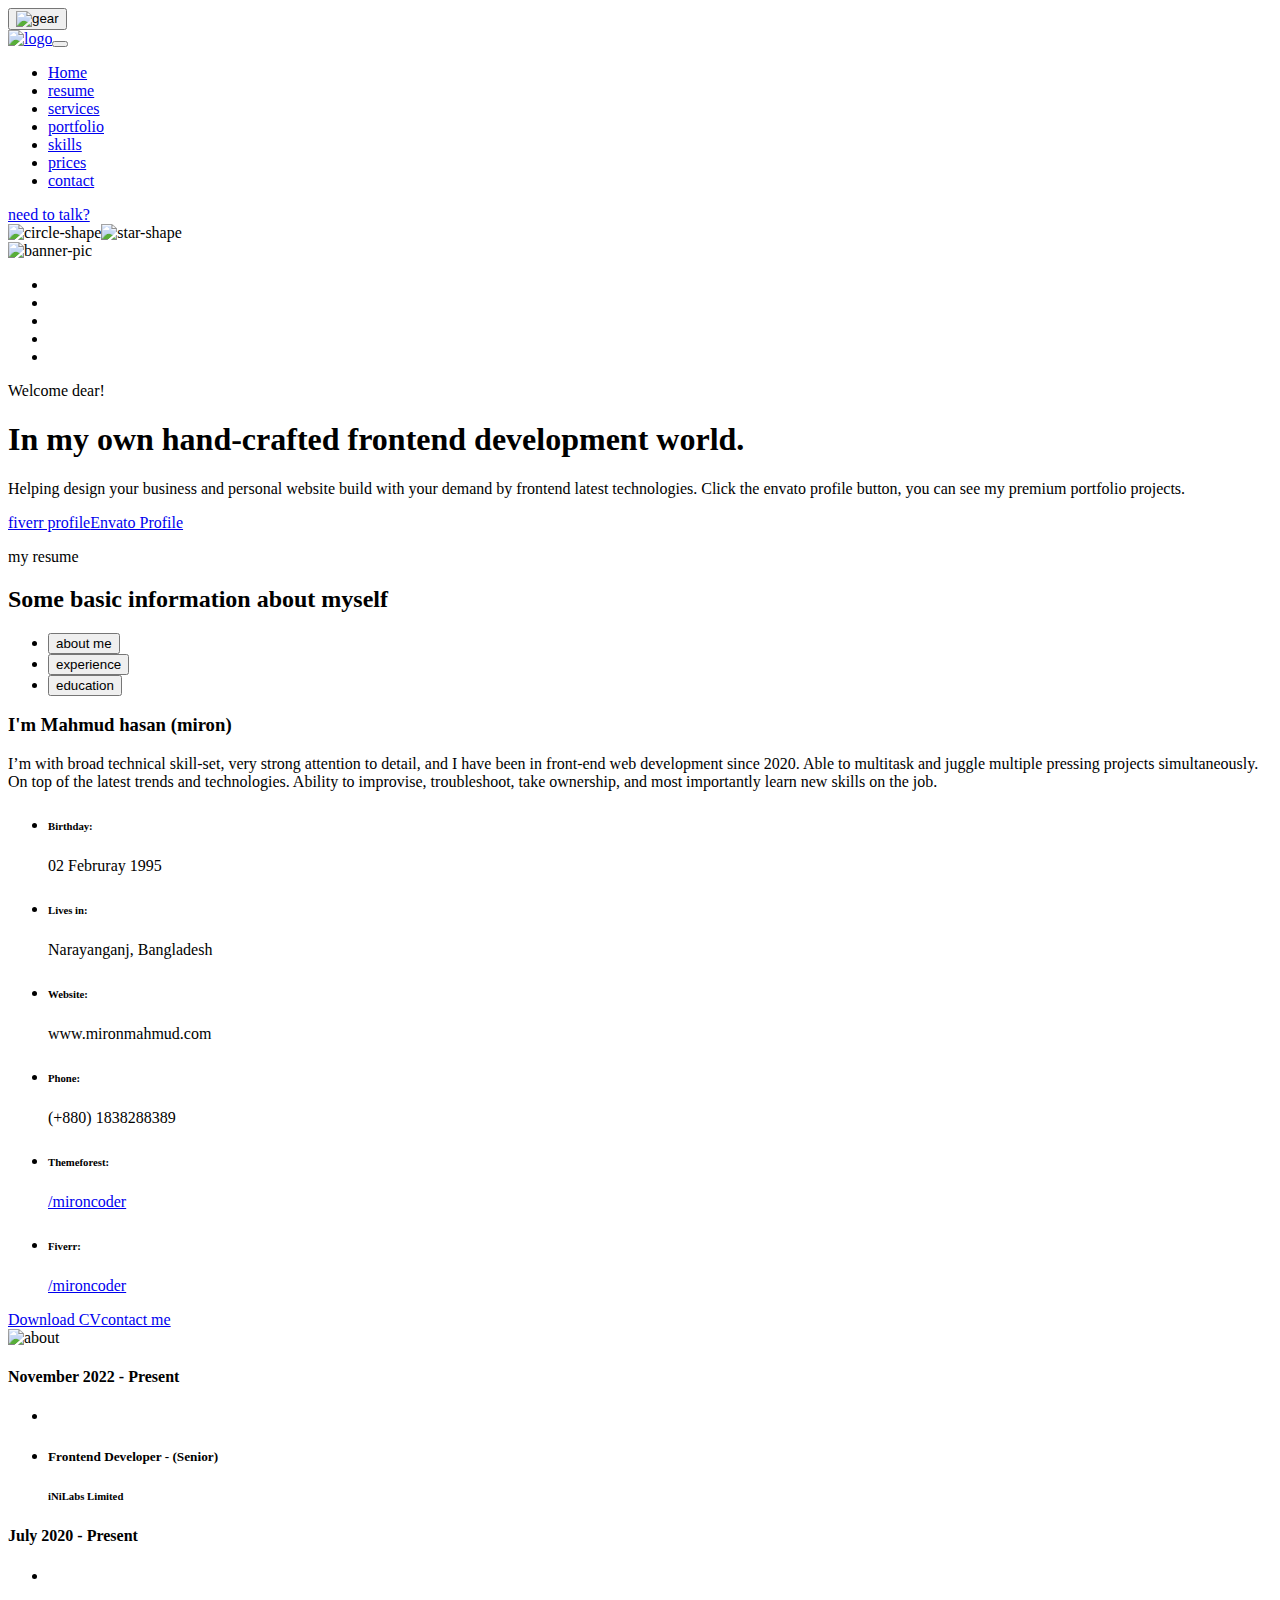
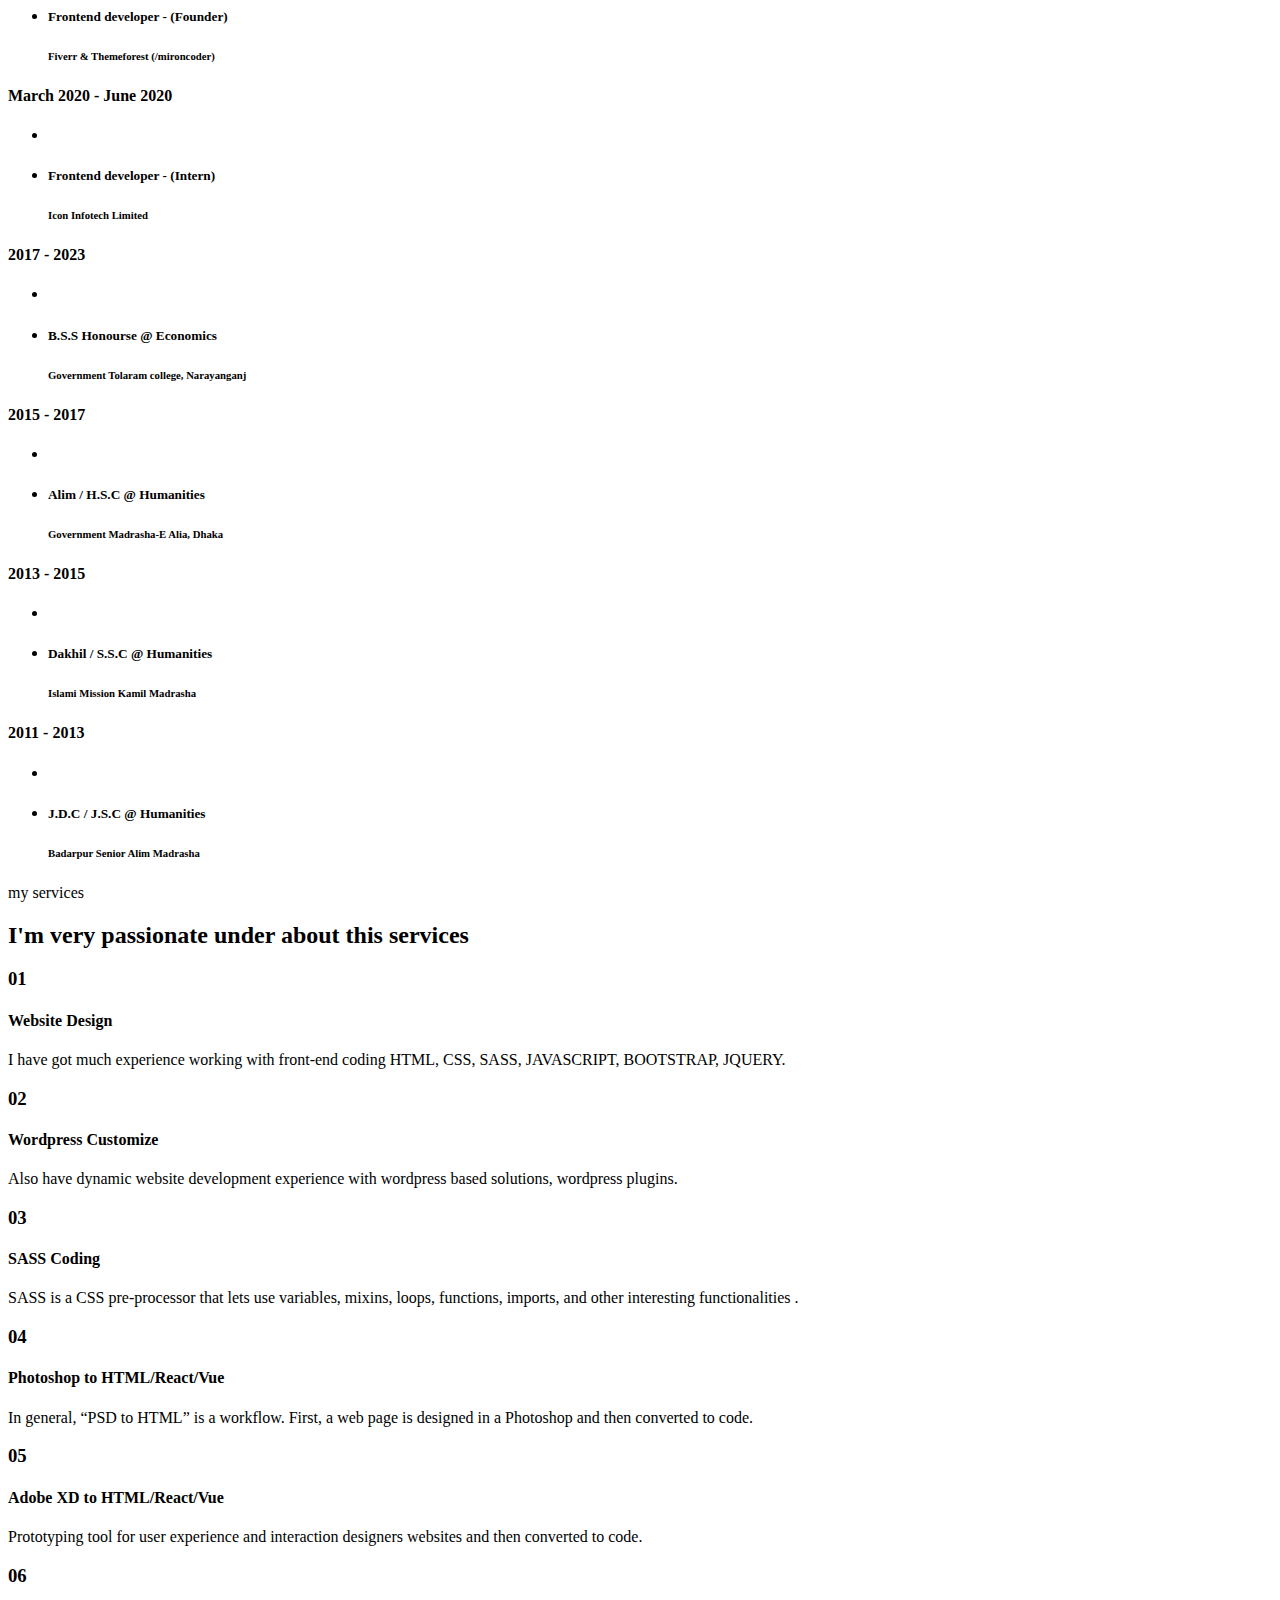
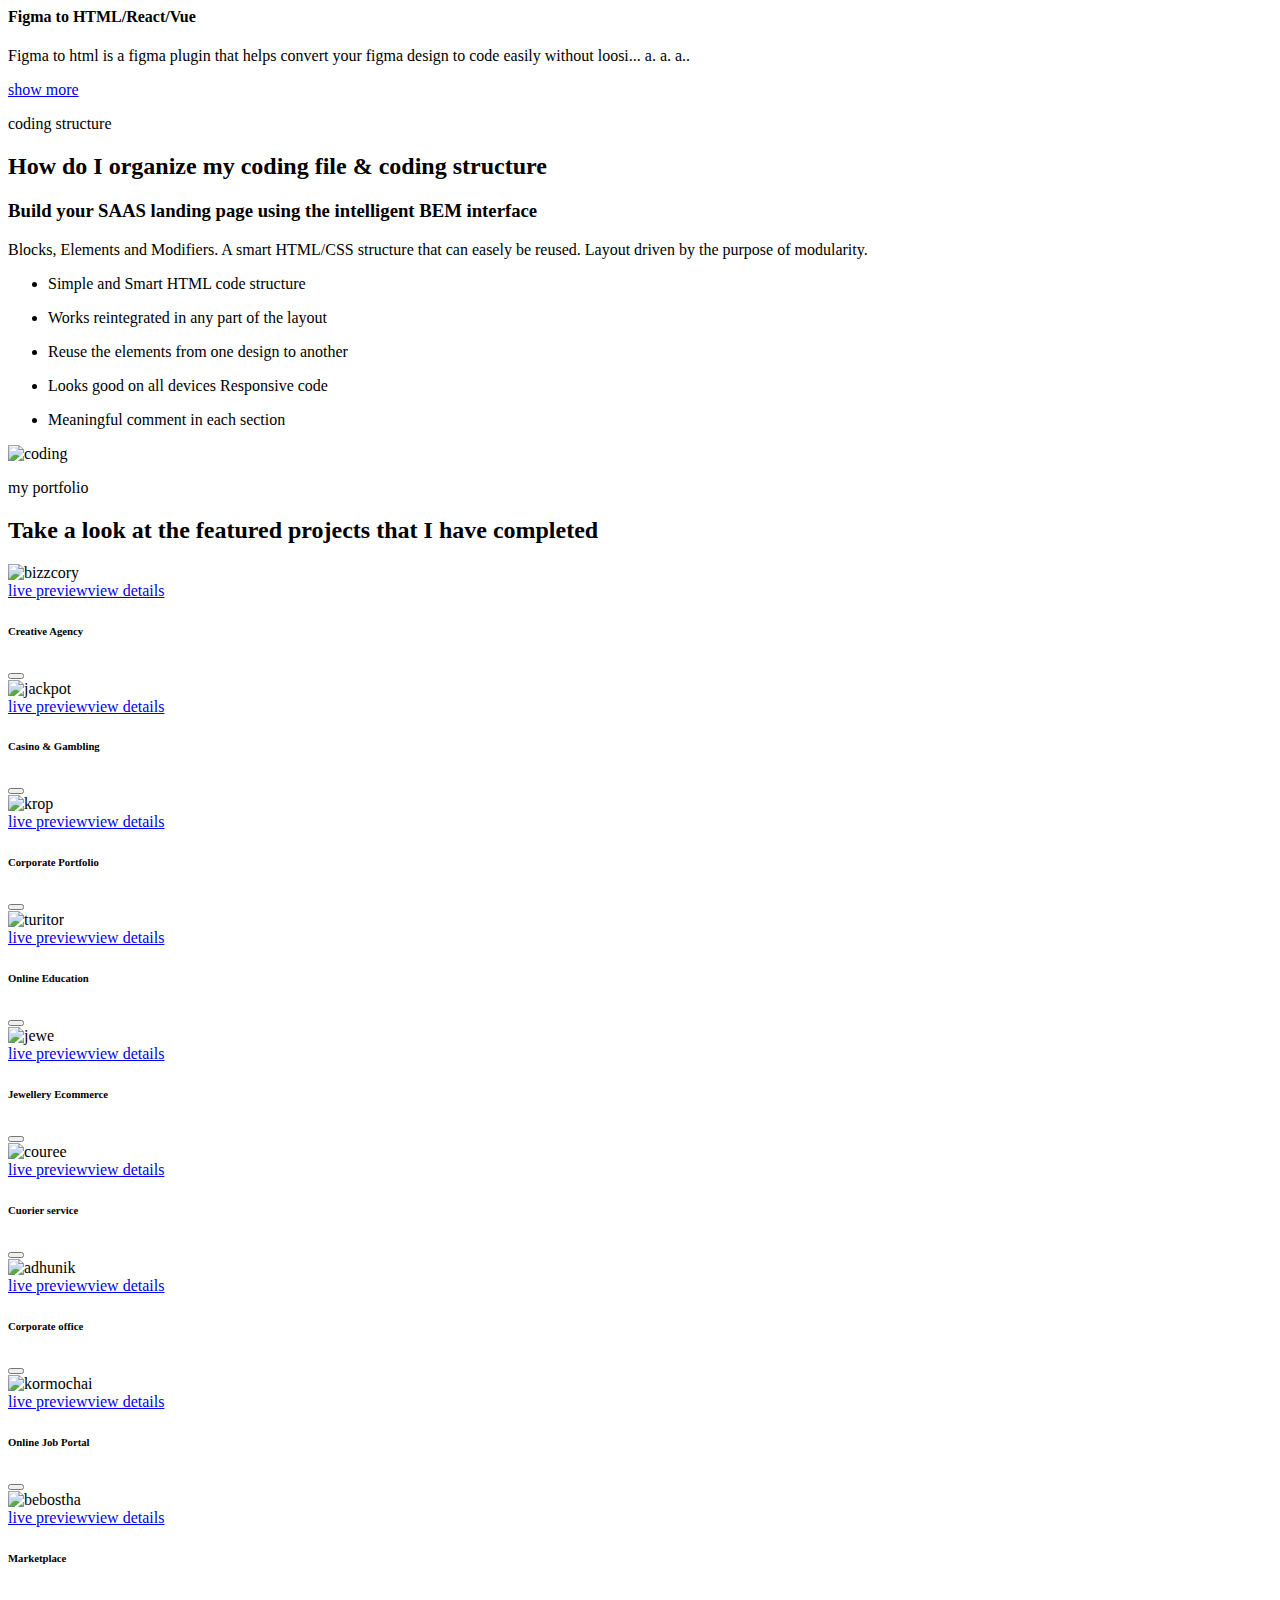
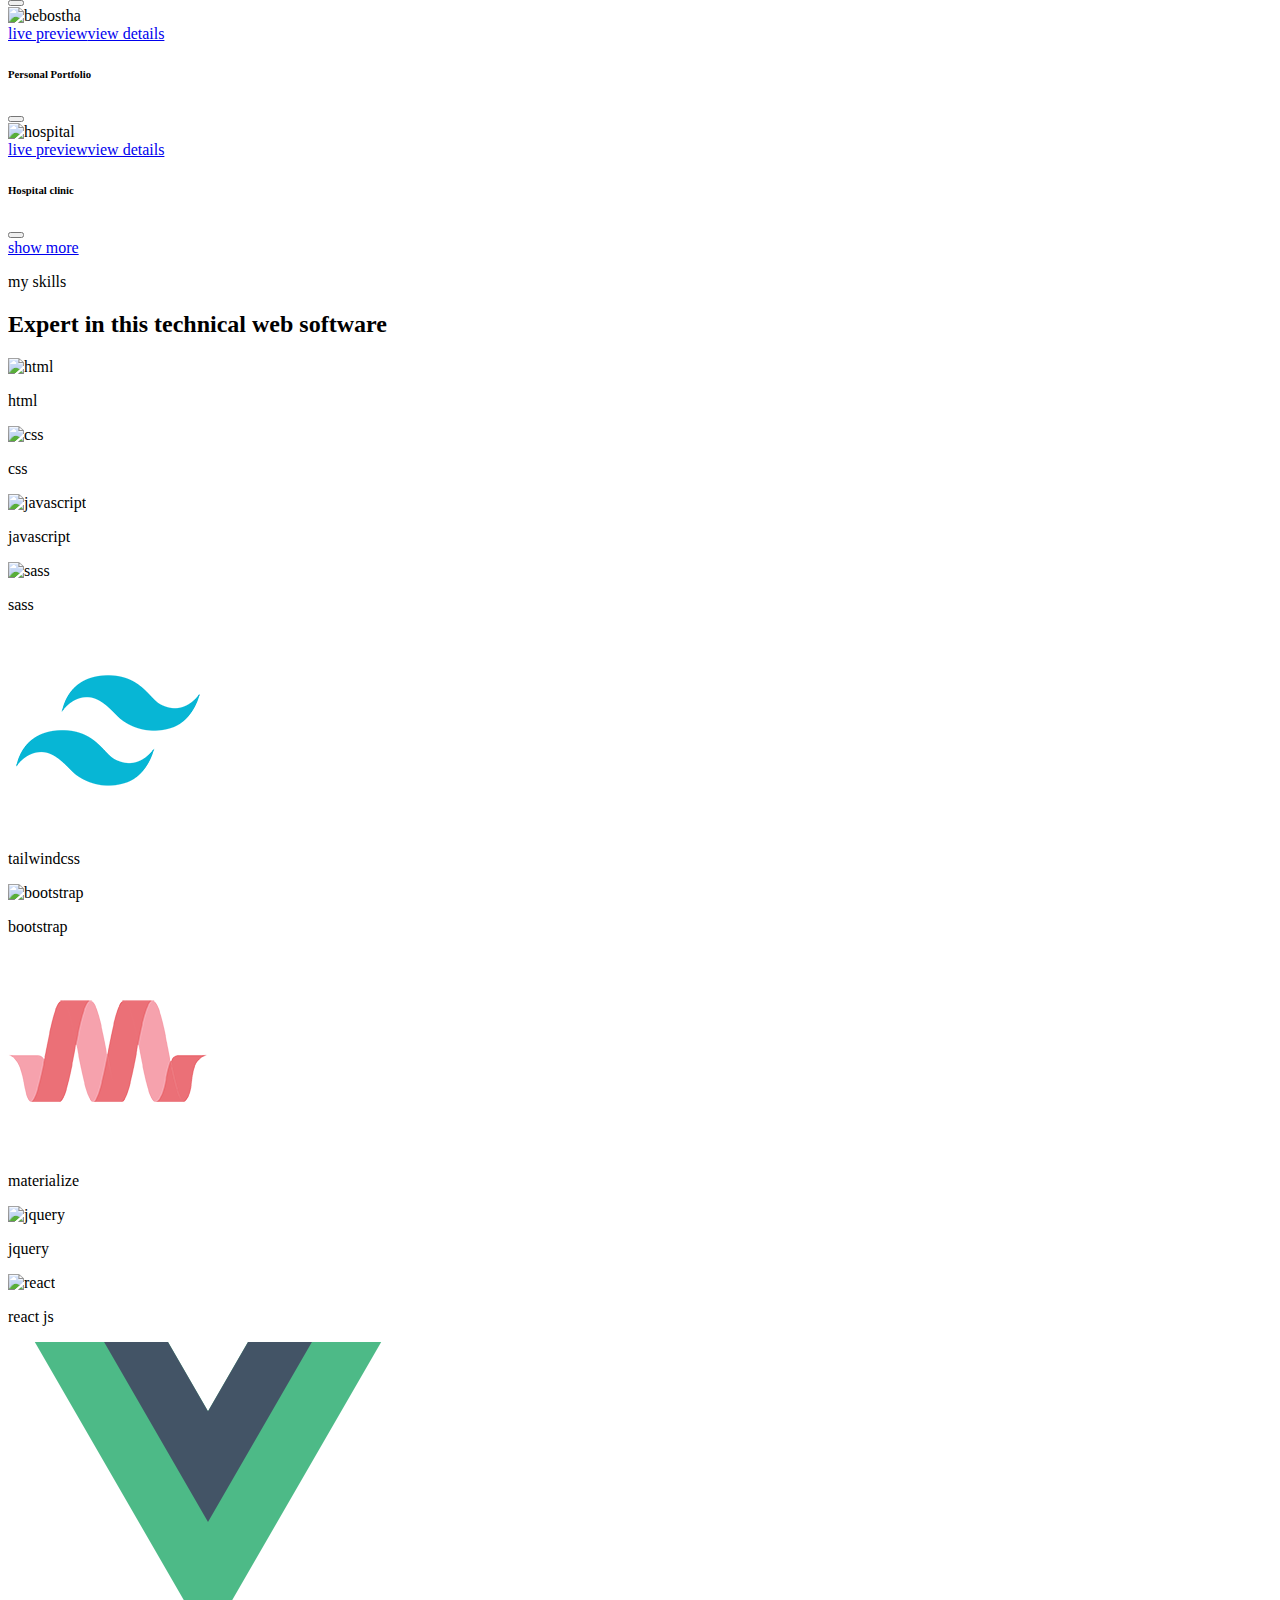
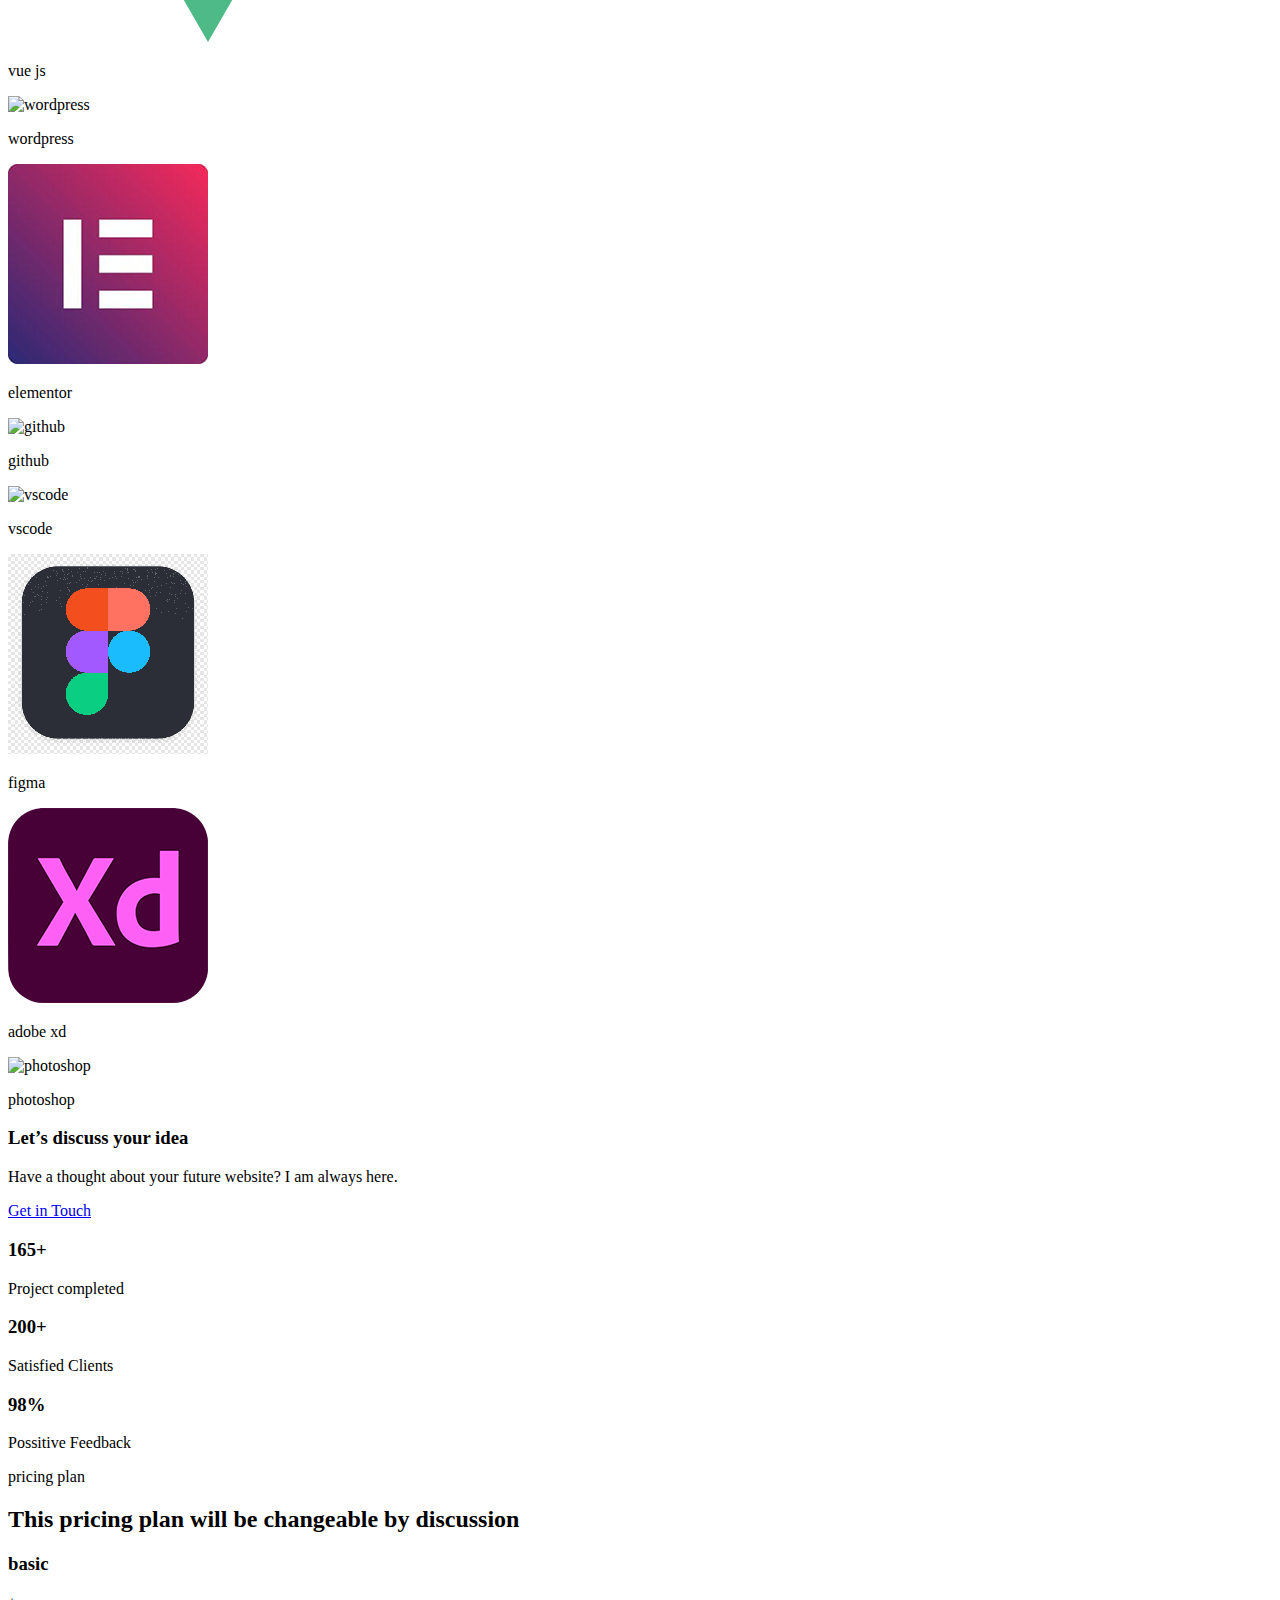
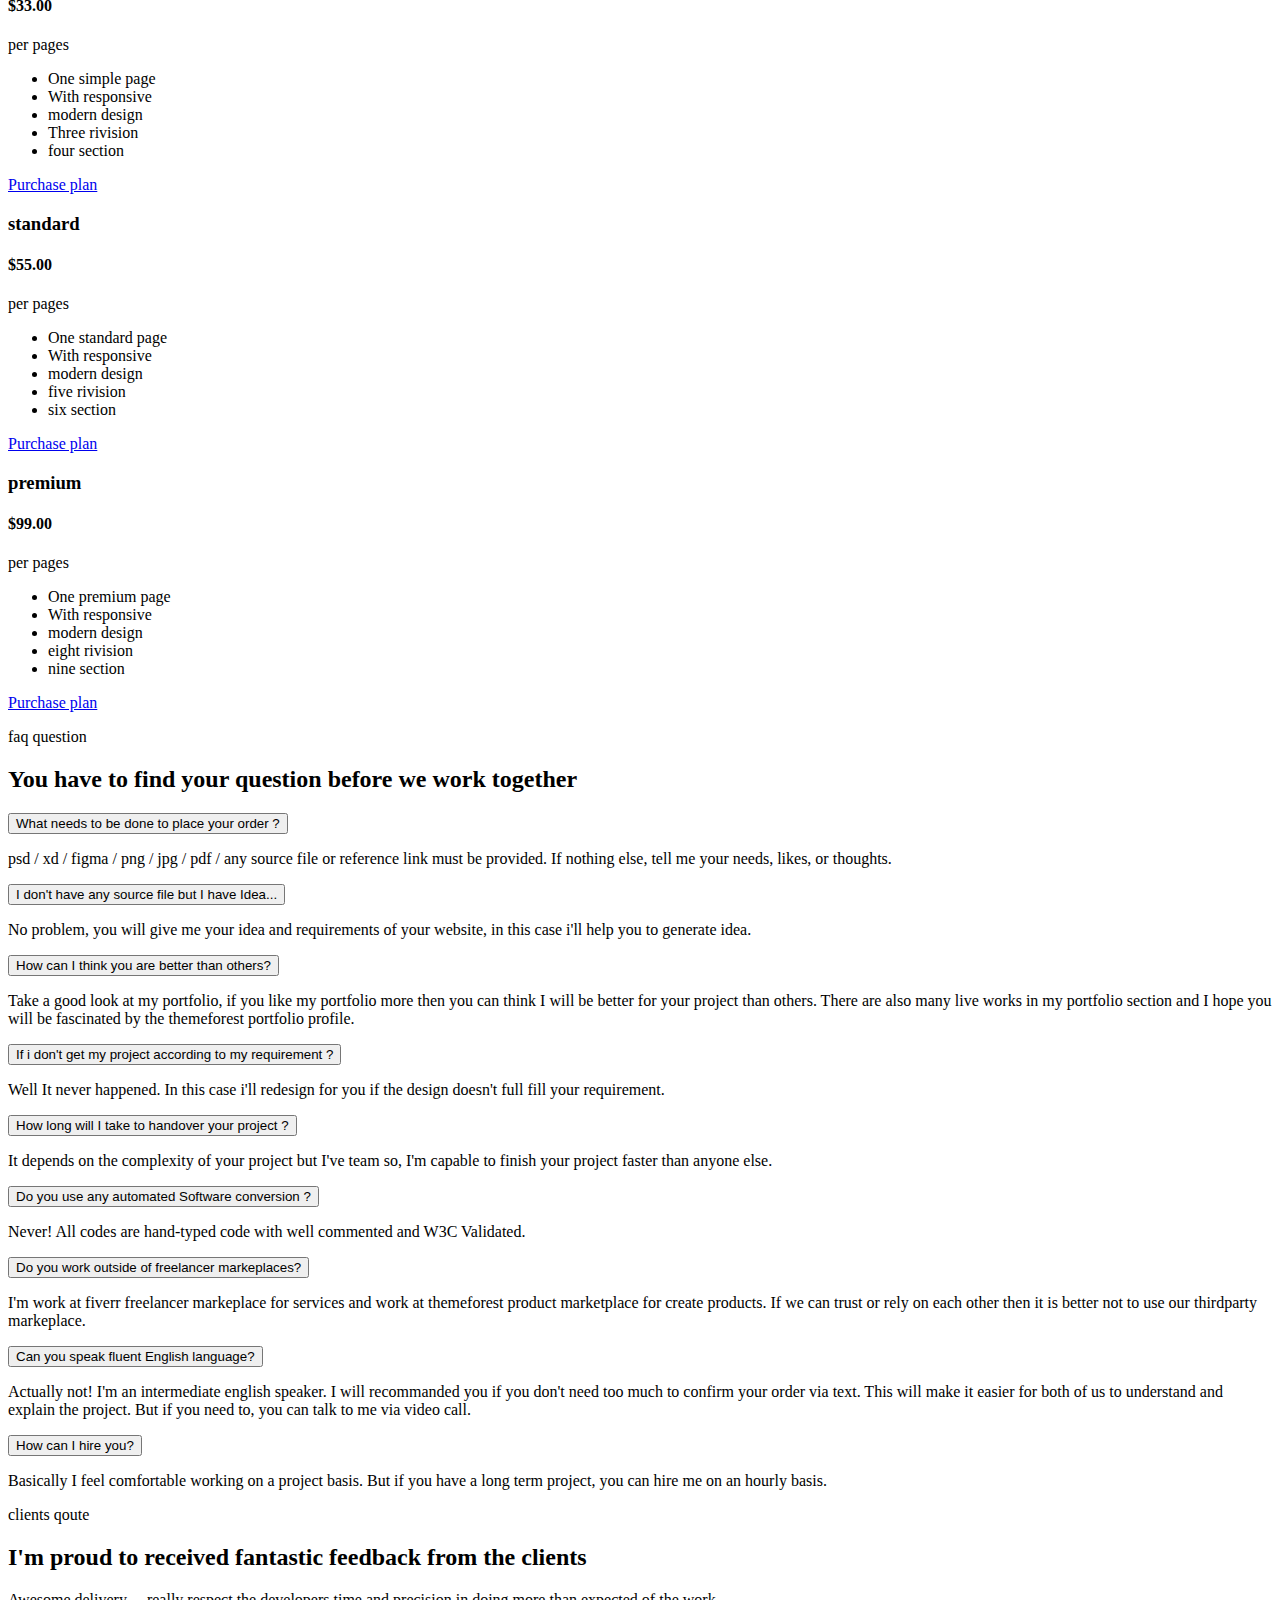
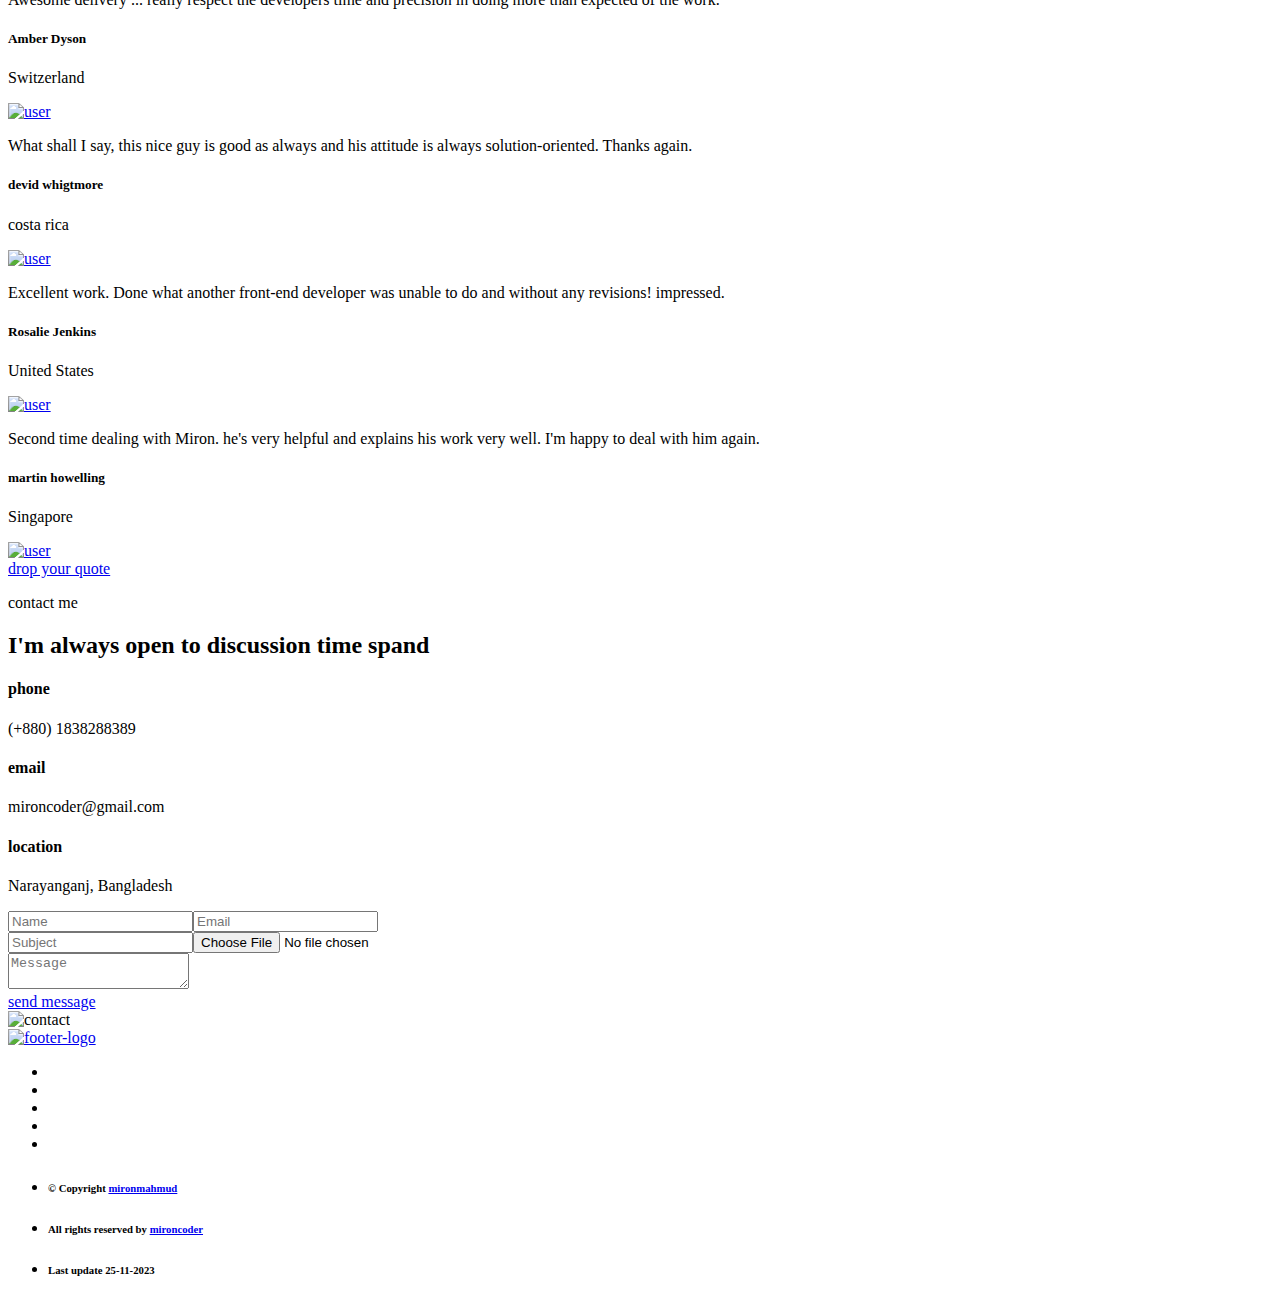
==== commit 2d6941bb: "remove reference and added update date" ====
--- a/index.html
+++ b/index.html
@@ -1 +1,1066 @@
-<!DOCTYPE html><html lang="en"><head><meta charset="UTF-8"><meta name="viewport" content="width=device-width, initial-scale=1, shrink-to-fit=no"><title>Miron - Personal Portfolio</title><link rel="icon" href="assets/images/favicon.png"><link rel="stylesheet" href="assets/fonts/icofont/icofont.min.css"><link rel="stylesheet" href="assets/fonts/flaticon/flaticon.css"><link rel="stylesheet" href="assets/fonts/logoicon/flaticon.css"><link rel="stylesheet" href="assets/css/slick.css"><link rel="stylesheet" href="assets/css/bootstrap.min.css"><link rel="stylesheet" href="assets/css/light-theme.css" id="theme-link"></head><body><button class="gear-btn" type="button"><img src="assets/images/gear.gif" alt="gear"></button><a class="back2top-btn" href="#"><i class="icofont-arrow-up"></i></a><header class="navbar-part"><div class="container"><div class="navbar-content"><a class="navbar-logo" href="index.html"><img src="assets/images/logo.png" alt="logo"></a><button class="navbar-toggle" type="button"><i class="icofont-align-right"></i></button><div class="navbar-slide"><a class="navbar-cross" href="#"><i class="icofont-close"></i></a><ul class="navbar-list"><li class="navbar-item active"><a class="navbar-link" href="#banner-part">Home</a></li><li class="navbar-item"><a class="navbar-link" href="#resume-part">resume</a></li><li class="navbar-item"><a class="navbar-link" href="#service-part">services</a></li><li class="navbar-item"><a class="navbar-link" href="#port-part">portfolio</a></li><li class="navbar-item"><a class="navbar-link" href="#skills-part">skills</a></li><li class="navbar-item"><a class="navbar-link" href="#pricing-part">prices</a></li><li class="navbar-item"><a class="navbar-link" href="#contact-part">contact</a></li></ul><div class="navbar-btn"><a class="btn btn-inline" target="_blank" href="https://www.fiverr.com/mironcoder"><i class="icofont-info-circle"></i><span>need to talk?</span></a></div></div></div></div></header><section id="banner-part"><div class="banner-bg"><div class="container"><img class="circle-shape" src="assets/images/circle-shape.png" alt="circle-shape"><img class="star-shape" src="assets/images/star-shape.png" alt="star-shape"><div class="row"><div class="col-lg-6 col-md-6"><div class="banner-img"><img src="assets/images/banner-pic.png" alt="banner-pic"></div></div><div class="col-lg-6 col-md-6"><div class="banner-content"><ul class="banner-icon"><li><a class="icon icon-inline" target="_blank" href="https://facebook.com/mironcoder/"><i class="icofont-facebook"></i></a></li><li><a class="icon icon-inline" target="_blank" href="https://twitter.com/mironcoder/"><i class="icofont-twitter"></i></a></li><li><a class="icon icon-inline" target="_blank" href="https://linkedin.com/in/mironcoder/"><i class="icofont-linkedin"></i></a></li><li><a class="icon icon-inline" target="_blank" href="https://instagram.com/mironcoder"><i class="icofont-instagram"></i></a></li><li><a class="icon icon-inline" target="_blank" href="https://dribbble.com/mironcoder/"><i class="icofont-dribbble"></i></a></li></ul><div class="banner-text"><span>Welcome dear!</span><h1>In my own hand-crafted frontend development world.</h1><p>Helping design your business and personal website build with your demand by html and wordpress. Click the envato profile button, you can see my premium portfolio projects.</p></div><div class="banner-btn"><a class="fiverr" target="_blank" href="https://www.fiverr.com/mironcoder"><i class="flaticon-fiverr"></i><span>fiverr profile</span></a><a class="envato" target="_blank" href="https://themeforest.net/user/mironcoder"><i class="flaticon-envato"></i><span>Envato Profile</span></a></div></div></div></div></div></div></section><section id="resume-part"><div class="container"><div class="row"><div class="col-lg-12"><div class="section-heading resume-heading"><p>my <span>resume</span></p><h2>Some basic information about myself</h2></div></div></div><div class="row"><div class="col-lg-12"><ul class="resume-cate-btn"><li><button class="cate-btn active" onclick="filter('about-part')"><i class="icofont-user-alt-3"></i><span>about me</span></button></li><li><button class="cate-btn" onclick="filter('exper-part')"><i class="icofont-business-man"></i><span>experience</span></button></li><li><button class="cate-btn" onclick="filter('edu-part')"><i class="icofont-graduate-alt"></i><span>education</span></button></li><li><button class="cate-btn" onclick="filter('refer-part')"><i class="icofont-users"></i><span>reference</span></button></li></ul></div></div></div></section><section class="about-part cate-active"><div class="container"><div class="row"><div class="col-lg-7"><div class="about-summery"><h3>I'm Mahmud hasan (miron)</h3><p>I’m with broad technical skill-set, very strong attention to detail, and 3 years of experience in front-end web development. Able to multitask and juggle multiple pressing projects simultaneously. On top of the latest trends and technologies. Ability to improvise, troubleshoot, take ownership, and most importantly learn new skills on the job.</p></div><div class="about-list"><ul><li><h6>Birthday:</h6><p>02 Februray 1995</p></li><li><h6>Lives in:</h6><p>Narayanganj, Bangladesh</p></li><li><h6>Website:</h6><p>www.mironmahmud.com</p></li></ul><ul><li><h6>Phone:</h6><p>(+880) 1838288389</p></li><li><h6>Themeforest:</h6><p><a href="https://themeforest.net/user/mironcoder" target="_blank">/mironcoder</a></p></li><li><h6>Fiverr:</h6><p><a href="https://www.fiverr.com/mironcoder" target="_blank">/mironcoder</a></p></li></ul></div><div class="about-btn duel-btn"><a class="btn btn-inline" href="assets/images/miron-cv.pdf" download><i class="icofont-download"></i><span>Download CV</span></a><a class="btn btn-inline" target="_blank" href="https://www.fiverr.com/mironcoder"><i class="icofont-external-link"></i><span>contact me</span></a></div></div><div class="col-lg-5"><div class="about-img"><img src="assets/images/about.png" alt="about"></div></div></div></div></section><section class="exper-part cate-active"><div class="container"><div class="row"><div class="col-md-6 col-lg-6"><div class="resume-card"><span class="flaticon-medal"></span><h4>Februray 2019 - April 2020</h4><ul><li><i class="flaticon-deadline"></i></li><li><h5>Frontend Developer</h5><h6>Icon-Infotech Limited</h6></li></ul></div></div><div class="col-md-6 col-lg-6"><div class="resume-card"><span class="flaticon-medal"></span><h4>December 2020 - october 2022</h4><ul><li><i class="flaticon-deadline"></i></li><li><h5>senio frontend developer</h5><h6>premio plugin</h6></li></ul></div></div></div></div></section><section class="edu-part cate-active"><div class="container"><div class="row"><div class="col-md-6 col-lg-6"><div class="resume-card"><span class="flaticon-graduation-cap"></span><h4>apr 2017 - Running</h4><ul><li><i class="flaticon-deadline"></i></li><li><h5>B.S.S Honourse at Economics</h5><h6>Government Tolaram college, Narayanganj</h6></li></ul></div></div><div class="col-md-6 col-lg-6"><div class="resume-card"><span class="flaticon-graduation-cap"></span><h4>jan 2015 - feb 2017</h4><ul><li><i class="flaticon-deadline"></i></li><li><h5>Alim / H.S.C - GPA : 4.57</h5><h6>Government Madrasha-E Alia, Dhaka</h6></li></ul></div></div><div class="col-md-6 col-lg-6"><div class="resume-card"><span class="flaticon-graduation-cap"></span><h4>jan 2013 - dec 2015</h4><ul><li><i class="flaticon-deadline"></i></li><li><h5>Dakhil / S.S.C - GPA : 4.50</h5><h6>Islami Mission Kamil Madrasha</h6></li></ul></div></div><div class="col-md-6 col-lg-6"><div class="resume-card"><span class="flaticon-graduation-cap"></span><h4>jan 2011 - dec 2013</h4><ul><li><i class="flaticon-deadline"></i></li><li><h5>J.D.C / J.S.C - GPA : 4.67</h5><h6>Badarpur Senior Alim Madrasha</h6></li></ul></div></div></div></div></section><section class="refer-part cate-active"><div class="container"><div class="row"><div class="col-lg-6"><div class="refer-card"><div class="refer-img"><img src="assets/images/refer-1.jpg" alt="refer-1"></div><div class="refer-content"><h4>sujon saha</h4><p>Sr. Ux / Ui Designer <span>at Creative It Institute</span></p><ul class="refer-contact"><li><a class="icon icon-inline" href="#"><i class="icofont-phone"></i></a></li><li><a class="icon icon-inline" href="#"><i class="icofont-envelope"></i></a></li></ul></div></div></div><div class="col-lg-6"><div class="refer-card"><div class="refer-img"><img src="assets/images/refer-2.jpg" alt="refer-2"></div><div class="refer-content"><h4>Hasan Prince</h4><p>Project Manager <span>at Icon Infotech LTD</span></p><ul class="refer-contact"><li><a class="icon icon-inline" href="#"><i class="icofont-phone"></i></a></li><li><a class="icon icon-inline" href="#"><i class="icofont-envelope"></i></a></li></ul></div></div></div></div></div></section><section id="service-part"><div class="container"><div class="row"><div class="col-lg-12"><div class="section-heading service-heading"><p>my <span>services</span></p><h2>I'm very passionate under about this services</h2></div></div></div><div class="row"><div class="col-md-6 col-lg-4"><div class="service-card"><h3>01</h3><span class="flaticon-computer"></span><i class="flaticon-computer"></i><h4>Website Design</h4><p>I have got much experience working with front-end coding HTML, CSS, SASS, JAVASCRIPT, BOOTSTRAP, JQUERY.</p></div></div><div class="col-md-6 col-lg-4"><div class="service-card service-ghape"><h3>02</h3><span class="flaticon-wordpress"></span><i class="flaticon-wordpress"></i><h4>Wordpress Customize</h4><p>Also have dynamic website development experience with wordpress based solutions, wordpress plugins.</p></div></div><div class="col-md-6 col-lg-4"><div class="service-card"><h3>03</h3><span class="flaticon-tools-and-utensils"></span><i class="flaticon-tools-and-utensils"></i><h4>SASS Coding</h4><p>SASS is a CSS pre-processor that lets use variables, mixins, loops, functions, imports, and other interesting functionalities .</p></div></div><div class="col-md-6 col-lg-4"><div class="service-card"><h3>04</h3><span class="flaticon-file"></span><i class="flaticon-file"></i><h4>PSD to HTML</h4><p>In general, “PSD to HTML” is a workflow. First, a web page is designed in a Photoshop and then converted to code.</p></div></div><div class="col-md-6 col-lg-4"><div class="service-card service-ghape"><h3>05</h3><span class="flaticon-file"></span><i class="flaticon-file"></i><h4>XD to HTML</h4><p>Prototyping tool for user experience and interaction designers websites and then converted to code.</p></div></div><div class="col-md-6 col-lg-4"><div class="service-card"><h3>06</h3><span class="flaticon-file"></span><i class="flaticon-file"></i><h4>Figma to HTML</h4><p>Figma to html is a figma plugin that helps convert your figma design to code easily without loosi... a. a. a..</p></div></div></div><div class="row"><div class="col-lg-12"><div class="service-btn"><a class="btn btn-inline" target="_blank" href="https://www.fiverr.com/mironcoder"><i class="icofont-eye-alt"></i><span>show more</span></a></div></div></div></div></section><section class="coding-part"><div class="container"><div class="row"><div class="col-lg-12"><div class="section-heading coding-heading"><p>coding <span>structure</span></p><h2>How do I organize my coding file &amp; coding structure</h2></div></div></div><div class="row"><div class="col-lg-6"><div class="coding-content"><h3>Build your SAAS landing page using the <span>intelligent BEM interface</span></h3><p>Blocks, Elements and Modifiers. A smart HTML/CSS structure that can easely be reused. Layout driven by the purpose of modularity.</p></div><ul class="coding-list"><li><span class="coding-round"></span><p>Simple and Smart HTML code structure</p></li><li><span class="coding-round"></span><p>Works reintegrated in any part of the layout</p></li><li><span class="coding-round"></span><p>Reuse the elements from one design to another</p></li><li><span class="coding-round"></span><p>Looks good on all devices Responsive code</p></li><li><span class="coding-round"></span><p>Meaningful comment in each section</p></li></ul></div><div class="col-lg-6"><div class="coding-img"><img src="assets/images/coding.jpg" alt="coding"></div></div></div></div></section><section id="port-part"><div class="container"><div class="row"><div class="col-lg-12"><div class="section-heading port-heading"><p>my <span>portfolio</span></p><h2>Take a look at the featured projects that I have completed</h2></div></div></div><div class="row"><div class="col-lg-12"><div class="port-slider"><div class="port-card"><div class="port-img"><img src="assets/images/bizzcory.jpg" alt="bizzcory"></div><div class="port-oly"><div class="port-btn"><a class="btn btn-inline" target="_blank" href="https://mironmahmud.com/bizzcory/">live preview</a><a class="btn btn-inline" target="_blank" href="https://www.fiverr.com/mironcoder">view details</a></div><div class="port-text"><h6>Creative Agency<small class="d-block mt-2">( 2020 )</small></h6><button><i class="icofont-heart"></i></button></div></div></div><div class="port-card"><div class="port-img"><img src="assets/images/jackpot.jpg" alt="jackpot"></div><div class="port-oly"><div class="port-btn"><a class="btn btn-inline" target="_blank" href="https://mironmahmud.com/jackpot/">live preview</a><a class="btn btn-inline" target="_blank" href="https://www.fiverr.com/mironcoder">view details</a></div><div class="port-text"><h6>Casino & Gambling<small class="d-block mt-2">( 2019 )</small></h6><button><i class="icofont-heart"></i></button></div></div></div><div class="port-card"><div class="port-img"><img src="assets/images/krop.jpg" alt="krop"></div><div class="port-oly"><div class="port-btn"><a class="btn btn-inline" target="_blank" href="https://mironmahmud.com/krop/">live preview</a><a class="btn btn-inline" target="_blank" href="https://www.fiverr.com/mironcoder">view details</a></div><div class="port-text"><h6>Corporate Portfolio<small class="d-block mt-2">( 2020 )</small></h6><button><i class="icofont-heart"></i></button></div></div></div><div class="port-card"><div class="port-img"><img src="assets/images/turitor.jpg" alt="turitor"></div><div class="port-oly"><div class="port-btn"><a class="btn btn-inline" target="_blank" href="https://mironmahmud.com/turitor/">live preview</a><a class="btn btn-inline" target="_blank" href="https://www.fiverr.com/mironcoder">view details</a></div><div class="port-text"><h6>Online Education<small class="d-block mt-2">( 2020 )</small></h6><button><i class="icofont-heart"></i></button></div></div></div><div class="port-card"><div class="port-img"><img src="assets/images/jewe.jpg" alt="jewe"></div><div class="port-oly"><div class="port-btn"><a class="btn btn-inline" target="_blank" href="https://mironmahmud.com/jewe/">live preview</a><a class="btn btn-inline" target="_blank" href="https://www.fiverr.com/mironcoder">view details</a></div><div class="port-text"><h6>Jewellery Ecommerce<small class="d-block mt-2">( 2020 )</small></h6><button><i class="icofont-heart"></i></button></div></div></div><div class="port-card"><div class="port-img"><img src="assets/images/couree.jpg" alt="couree"></div><div class="port-oly"><div class="port-btn"><a class="btn btn-inline" target="_blank" href="https://mironmahmud.com/couree/">live preview</a><a class="btn btn-inline" target="_blank" href="https://www.fiverr.com/mironcoder">view details</a></div><div class="port-text"><h6>Cuorier service<small class="d-block mt-2">( 2020 )</small></h6><button><i class="icofont-heart"></i></button></div></div></div><div class="port-card"><div class="port-img"><img src="assets/images/adhunik.jpg" alt="adhunik"></div><div class="port-oly"><div class="port-btn"><a class="btn btn-inline" target="_blank" href="https://mironmahmud.com/adhunik/">live preview</a><a class="btn btn-inline" target="_blank" href="https://www.fiverr.com/mironcoder">view details</a></div><div class="port-text"><h6>Corporate office<small class="d-block mt-2">( 2019 )</small></h6><button><i class="icofont-heart"></i></button></div></div></div><div class="port-card"><div class="port-img"><img src="assets/images/kormochai.jpg" alt="kormochai"></div><div class="port-oly"><div class="port-btn"><a class="btn btn-inline" target="_blank" href="https://mironmahmud.com/kormochai/">live preview</a><a class="btn btn-inline" target="_blank" href="https://www.fiverr.com/mironcoder">view details</a></div><div class="port-text"><h6>Online Job Portal<small class="d-block mt-2">( 2019 )</small></h6><button><i class="icofont-heart"></i></button></div></div></div><div class="port-card"><div class="port-img"><img src="assets/images/bebostha.jpg" alt="bebostha"></div><div class="port-oly"><div class="port-btn"><a class="btn btn-inline" target="_blank" href="https://mironmahmud.com/bebostha/">live preview</a><a class="btn btn-inline" target="_blank" href="https://www.fiverr.com/mironcoder">view details</a></div><div class="port-text"><h6>Marketplace<small class="d-block mt-2">( 2020 )</small></h6><button><i class="icofont-heart"></i></button></div></div></div><div class="port-card"><div class="port-img"><img src="assets/images/darkmiron.jpg" alt="bebostha"></div><div class="port-oly"><div class="port-btn"><a class="btn btn-inline" target="_blank" href="https://mironmahmud.com/darkmiron/">live preview</a><a class="btn btn-inline" target="_blank" href="https://www.fiverr.com/mironcoder">view details</a></div><div class="port-text"><h6>Personal Portfolio<small class="d-block mt-2">( 2020 )</small></h6><button><i class="icofont-heart"></i></button></div></div></div><div class="port-card"><div class="port-img"><img src="assets/images/hospital.jpg" alt="hospital"></div><div class="port-oly"><div class="port-btn"><a class="btn btn-inline" target="_blank" href="https://mironmahmud.com/hospital/">live preview</a><a class="btn btn-inline" target="_blank" href="https://www.fiverr.com/mironcoder">view details</a></div><div class="port-text"><h6>Hospital clinic<small class="d-block mt-2">( 2019 )</small></h6><button><i class="icofont-heart"></i></button></div></div></div></div></div></div><div class="row"><div class="col-lg-12"><div class="port-show-btn"><a class="btn btn-inline" target="_blank" href="https://www.fiverr.com/mironcoder"><i class="icofont-eye-alt"></i><span>show more</span></a></div></div></div></div></section><section id="skills-part"><div class="container"><div class="row"><div class="col-lg-12"><div class="section-heading skills-heading"><p>my <span>skills</span></p><h2>Expert in this technical web software</h2></div></div></div><div class="row skills-parent justify-content-center"><div class="col-6 col-sm-4 col-lg-2"><div class="skills-card"><div class="skills-img"><img src="assets/images/html.png" alt="html"></div><div class="skills-name"><p>html</p></div></div></div><div class="col-6 col-sm-4 col-lg-2"><div class="skills-card"><div class="skills-img"><img src="assets/images/css.png" alt="css"></div><div class="skills-name"><p>css</p></div></div></div><div class="col-6 col-sm-4 col-lg-2"><div class="skills-card"><div class="skills-img"><img src="assets/images/javascript.png" alt="javascript"></div><div class="skills-name"><p>javascript</p></div></div></div><div class="col-6 col-sm-4 col-lg-2"><div class="skills-card"><div class="skills-img"><img src="assets/images/react.png" alt="react"></div><div class="skills-name"><p>reactjs</p></div></div></div><div class="col-6 col-sm-4 col-lg-2"><div class="skills-card"><div class="skills-img"><img src="assets/images/sass.png" alt="sass"></div><div class="skills-name"><p>sass</p></div></div></div><div class="col-6 col-sm-4 col-lg-2"><div class="skills-card"><div class="skills-img"><img src="assets/images/tailwindcss.png" alt="tailwindcss"></div><div class="skills-name"><p>tailwindcss</p></div></div></div><div class="col-6 col-sm-4 col-lg-2"><div class="skills-card"><div class="skills-img"><img src="assets/images/bootstrap.png" alt="bootstrap"></div><div class="skills-name"><p>bootstrap</p></div></div></div><div class="col-6 col-sm-4 col-lg-2"><div class="skills-card"><div class="skills-img"><img src="assets/images/materialize.png" alt="materialize"></div><div class="skills-name"><p>materialize</p></div></div></div><div class="col-6 col-sm-4 col-lg-2"><div class="skills-card"><div class="skills-img"><img src="assets/images/jquery.png" alt="jquery"></div><div class="skills-name"><p>jquery</p></div></div></div><div class="col-6 col-sm-4 col-lg-2"><div class="skills-card"><div class="skills-img"><img src="assets/images/mui.png" alt="mui"></div><div class="skills-name"><p>material ui</p></div></div></div><div class="col-6 col-sm-4 col-lg-2"><div class="skills-card"><div class="skills-img"><img src="assets/images/antdesign.png" alt="antdesign"></div><div class="skills-name"><p>ant design</p></div></div></div><div class="col-6 col-sm-4 col-lg-2"><div class="skills-card"><div class="skills-img"><img src="assets/images/wordpress.png" alt="wordpress"></div><div class="skills-name"><p>wordpress</p></div></div></div><div class="col-6 col-sm-4 col-lg-2"><div class="skills-card"><div class="skills-img"><img src="assets/images/elementor.png" alt="elementor"></div><div class="skills-name"><p>elementor</p></div></div></div><div class="col-6 col-sm-4 col-lg-2"><div class="skills-card"><div class="skills-img"><img src="assets/images/github.png" alt="github"></div><div class="skills-name"><p>github</p></div></div></div><div class="col-6 col-sm-4 col-lg-2"><div class="skills-card"><div class="skills-img"><img src="assets/images/vscode.png" alt="vscode"></div><div class="skills-name"><p>vscode</p></div></div></div><div class="col-6 col-sm-4 col-lg-2"><div class="skills-card"><div class="skills-img"><img src="assets/images/figma.png" alt="figma"></div><div class="skills-name"><p>figma</p></div></div></div><div class="col-6 col-sm-4 col-lg-2"><div class="skills-card"><div class="skills-img"><img src="assets/images/xd.png" alt="xd"></div><div class="skills-name"><p>adobe xd</p></div></div></div><div class="col-6 col-sm-4 col-lg-2"><div class="skills-card"><div class="skills-img"><img src="assets/images/photoshop.png" alt="photoshop"></div><div class="skills-name"><p>photoshop</p></div></div></div></div></div></section><section class="discuss-part"><div class="container"><div class="discuss-oly"><div class="row discuss-bg"><div class="col-md-7 col-lg-8"><div class="discuss-content"><h3>Let’s discuss your idea</h3><p>Have a thought about your future website? I am always here.</p></div></div><div class="col-md-5 col-lg-4"><div class="discuss-btn"><a class="btn btn-inline" target="_blank" href="https://www.fiverr.com/mironcoder"><i class="icofont-external-link"></i><span>Get in Touch</span></a></div></div></div></div></div></section><section class="counter-part"><div class="counter-bg"><div class="container"><div class="row"><div class="col-md-4 col-lg-4"><div class="counter-card count-1"><i class="flaticon-project-management"></i><div class="counter-info"><h3><span class="counter-number">165</span>+</h3><p>Project completed</p></div></div></div><div class="col-md-4 col-lg-4"><div class="counter-card count-2"><i class="flaticon-handshake"></i><div class="counter-info"><h3><span class="counter-number">200</span>+</h3><p>Satisfied Clients</p></div></div></div><div class="col-md-4 col-lg-4"><div class="counter-card count-3"><i class="flaticon-rating"></i><div class="counter-info"><h3><span class="counter-number">98</span>%</h3><p>Possitive Feedback</p></div></div></div></div></div></div></section><section id="pricing-part"><div class="container"><div class="row"><div class="col-lg-12"><div class="section-heading pricing-heading"><p>pricing <span>plan</span></p><h2>This pricing plan will be changeable by discussion</h2></div></div></div><div class="row"><div class="col-md-4 col-lg-4"><div class="pricing-card"><div class="pricing-money"><h3>basic</h3><h4>$33.00</h4><p>per pages</p></div><ul class="pricing-list"><li>One simple page</li><li>With responsive</li><li>modern design</li><li>Three rivision</li><li>four section</li></ul><div class="pricing-btn"><a class="btn btn-inline" target="_blank" href="https://www.fiverr.com/mironcoder"><i class="icofont-external-link"></i><span>Purchase plan</span></a></div></div></div><div class="col-md-4 col-lg-4"><div class="pricing-card pricing-recom"><div class="pricing-money"><h3>standard</h3><h4>$55.00</h4><p>per pages</p></div><ul class="pricing-list"><li>One standard page</li><li>With responsive</li><li>modern design</li><li>five rivision</li><li>six section</li></ul><div class="pricing-btn"><a class="btn btn-inline" target="_blank" href="https://www.fiverr.com/mironcoder"><i class="icofont-external-link"></i><span>Purchase plan</span></a></div></div></div><div class="col-md-4 col-lg-4"><div class="pricing-card"><div class="pricing-money"><h3>premium</h3><h4>$99.00</h4><p>per pages</p></div><ul class="pricing-list"><li>One premium page</li><li>With responsive</li><li>modern design</li><li>eight rivision</li><li>nine section</li></ul><div class="pricing-btn"><a class="btn btn-inline" target="_blank" href="https://www.fiverr.com/mironcoder"><i class="icofont-external-link"></i><span>Purchase plan</span></a></div></div></div></div></div></section><section class="faq-part"><div class="container"><div class="row"><div class="col-lg-12"><div class="section-heading faq-heading"><p>faq <span>question</span></p><h2>You have to find your question before we work together</h2></div></div></div><div class="row"><div class="col-md-6 col-lg-6"><div class="faq-parent"><div class="faq-child"><div class="faq-que"><button>What needs to be done to place your order ?</button></div><div class="faq-ans"><p>psd / xd / figma / png / jpg / pdf / any source file or reference link must be provided. If nothing else, tell me your needs, likes, or thoughts.</p></div></div><div class="faq-child"><div class="faq-que"><button>I don't have any source file but I have Idea...</button></div><div class="faq-ans"><p>No problem, you will give me your idea and requirements of your website, in this case i'll help you to generate idea.</p></div></div><div class="faq-child"><div class="faq-que"><button>How can I think you are better than others?</button></div><div class="faq-ans"><p>Take a good look at my portfolio, if you like my portfolio more then you can think I will be better for your project than others. There are also many live works in my portfolio section and I hope you will be fascinated by the themeforest portfolio profile.</p></div></div><div class="faq-child"><div class="faq-que"><button>If i don't get my project according to my requirement ? </button></div><div class="faq-ans"><p>Well It never happened. In this case i'll redesign for you if the design doesn't full fill your requirement.</p></div></div></div></div><div class="col-md-6 col-lg-6"><div class="faq-parent"><div class="faq-child"><div class="faq-que"><button>How long will I take to handover your project ?</button></div><div class="faq-ans"><p>It depends on the complexity of your project but I've team so, I'm capable to finish your project faster than anyone else.</p></div></div><div class="faq-child"><div class="faq-que"><button>Do you use any automated Software conversion ?</button></div><div class="faq-ans"><p>Never! All codes are hand-typed code with well commented and W3C Validated.</p></div></div><div class="faq-child"><div class="faq-que"><button>Do you work outside of freelancer markeplaces?</button></div><div class="faq-ans"><p>I'm work at fiverr freelancer markeplace for services and work at themeforest product marketplace for create products. If we can trust or rely on each other then it is better not to use our thirdparty markeplace.</p></div></div><div class="faq-child"><div class="faq-que"><button>Can you speak fluent English language?</button></div><div class="faq-ans"><p>Actually not! I'm an intermediate english speaker. I will recommanded you if you don't need too much to confirm your order via text. This will make it easier for both of us to understand and explain the project. But if you need to, you can talk to me via video call.</p></div></div><div class="faq-child"><div class="faq-que"><button>How can I hire you?</button></div><div class="faq-ans"><p>Basically I feel comfortable working on a project basis. But if you have a long term project, you can hire me on an hourly basis.</p></div></div></div></div></div></div></section><section class="testi-part"><div class="container"><div class="row"><div class="col-lg-12"><div class="section-heading testi-heading"><p>clients <span>qoute</span></p><h2>I'm proud to received fantastic feedback from the clients</h2></div></div></div><div class="row"><div class="col-lg-12"><div class="testi-slider"><div class="testi-card"><i class="flaticon-favorites"></i><div class="testi-quote"><p>Awesome delivery ... really respect the developers time and precision in doing more than expected of the work.</p></div><div class="testi-meta"><h5>Amber Dyson</h5><p>Switzerland</p><a href="#"><img src="assets/images/user.png" alt="user"></a></div></div><div class="testi-card"><i class="flaticon-favorites"></i><div class="testi-quote"><p>What shall I say, this nice guy is good as always and his attitude is always solution-oriented. Thanks again.</p></div><div class="testi-meta"><h5>devid whigtmore</h5><p>costa rica</p><a href="#"><img src="assets/images/user.png" alt="user"></a></div></div><div class="testi-card"><i class="flaticon-favorites"></i><div class="testi-quote"><p>Excellent work. Done what another front-end developer was unable to do and without any revisions! impressed.</p></div><div class="testi-meta"><h5>Rosalie Jenkins</h5><p>United States</p><a href="#"><img src="assets/images/user.png" alt="user"></a></div></div><div class="testi-card"><i class="flaticon-favorites"></i><div class="testi-quote"><p>Second time dealing with Miron. he's very helpful and explains his work very well. I'm happy to deal with him again.</p></div><div class="testi-meta"><h5>martin howelling</h5><p>Singapore</p><a href="#"><img src="assets/images/user.png" alt="user"></a></div></div></div></div></div><div class="row"><div class="col-lg-12"><div class="testi-btn"><a class="btn btn-inline" target="_blank" href="https://www.fiverr.com/mironcoder"><i class="icofont-water-drop"></i><span>drop your quote</span></a></div></div></div></div></section><section id="contact-part"><div class="container"><div class="row"><div class="col-lg-12"><div class="section-heading contact-heading"><p>contact <span>me</span></p><h2>I'm always open to discussion time spand</h2></div></div></div><div class="row mb-5"><div class="col-lg-12"><div class="contact-address"><div class="address-type"><div class="address-icon"><a class="icon icon-inline"><i class="flaticon-telephone"></i></a></div><div class="address-text"><h4>phone</h4><p>(+880) 1838288389</p></div></div><div class="address-type"><div class="address-icon"><a class="icon icon-inline"><i class="flaticon-mail"></i></a></div><div class="address-text"><h4>email</h4><p>mironcoder@gmail.com</p></div></div><div class="address-type"><div class="address-icon"><a class="icon icon-inline"><i class="flaticon-pin"></i></a></div><div class="address-text"><h4>location</h4><p>Narayanganj, Bangladesh</p></div></div></div></div></div><div class="row"><div class="col-md-6 col-lg-7"><form class="contact-form"><div class="input-grid"><input type="text" placeholder="Name"><input type="email" placeholder="Email"></div><div class="input-grid"><input type="text" placeholder="Subject"><input type="file"></div><div class="input-grid"><textarea placeholder="Message"></textarea></div><div class="input-btn"><button class="btn btn-inline" type="submit"><i class="icofont-external-link"></i><span>send message</span></button></div></form></div><div class="col-md-6 col-lg-5"><div class="contact-img"><img src="assets/images/contact.png" alt="contact"></div></div></div></div></section><section class="footer-part"><div class="container"><div class="row"><div class="col-lg-12"><div class="footer-logo"><a href="#"><img src="assets/images/footer-logo.png" alt="footer-logo"></a></div></div></div><div class="row"><div class="col-lg-12"><ul class="footer-icon"><li><a class="icon icon-inline" target="_blank" href="https://facebook.com/mironcoder/"><i class="icofont-facebook"></i></a></li><li><a class="icon icon-inline" target="_blank" href="https://twitter.com/mironcoder/"><i class="icofont-twitter"></i></a></li><li><a class="icon icon-inline" target="_blank" href="https://linkedin.com/in/mironcoder/"><i class="icofont-linkedin"></i></a></li><li><a class="icon icon-inline" target="_blank" href="https://instagram.com/mironcoder"><i class="icofont-instagram"></i></a></li><li><a class="icon icon-inline" target="_blank" href="https://dribbble.com/mironcoder/"><i class="icofont-dribbble"></i></a></li></ul></div></div><div class="row"><div class="col-lg-12"><ul class="footer-text"><li><h6>&copy; Copyright <span>2022</span></h6></li><li><h6>All rights reserved by <a target="_blank" href="https://www.fiverr.com/mironcoder">mironcoder</a></h6></li><li><h6>Type of version <span>v1.0.05</span></h6></li></ul></div></div></div></section><script src="assets/js/jquery-1.12.4.min.js"></script><script src="assets/js/popper.min.js"></script><script src="assets/js/bootstrap.min.js"></script><script src="assets/js/slick.min.js"></script><script src="assets/js/slick.js"></script><script src="assets/js/counterup.min.js"></script><script src="assets/js/waypoints.min.js"></script><script src="assets/js/counterup.js"></script><script src="assets/js/main.js"></script></body></html>+<!DOCTYPE html>
+<html lang="en">
+
+<head>
+    <meta charset="UTF-8">
+    <meta name="viewport" content="width=device-width, initial-scale=1, shrink-to-fit=no">
+    <title>Miron - Personal Portfolio</title>
+    <link rel="icon" href="assets/images/favicon.png">
+    <link rel="stylesheet" href="assets/fonts/icofont/icofont.min.css">
+    <link rel="stylesheet" href="assets/fonts/flaticon/flaticon.css">
+    <link rel="stylesheet" href="assets/fonts/logoicon/flaticon.css">
+    <link rel="stylesheet" href="assets/css/slick.css">
+    <link rel="stylesheet" href="assets/css/bootstrap.min.css">
+    <link rel="stylesheet" href="assets/css/light-theme.css" id="theme-link">
+</head>
+
+<body><button class="gear-btn" type="button"><img src="assets/images/gear.gif" alt="gear"></button><a
+        class="back2top-btn" href="#"><i class="icofont-arrow-up"></i></a>
+    <header class="navbar-part">
+        <div class="container">
+            <div class="navbar-content"><a class="navbar-logo" href="index.html"><img src="assets/images/logo.png"
+                        alt="logo"></a><button class="navbar-toggle" type="button"><i
+                        class="icofont-align-right"></i></button>
+                <div class="navbar-slide"><a class="navbar-cross" href="#"><i class="icofont-close"></i></a>
+                    <ul class="navbar-list">
+                        <li class="navbar-item active"><a class="navbar-link" href="#banner-part">Home</a></li>
+                        <li class="navbar-item"><a class="navbar-link" href="#resume-part">resume</a></li>
+                        <li class="navbar-item"><a class="navbar-link" href="#service-part">services</a></li>
+                        <li class="navbar-item"><a class="navbar-link" href="#port-part">portfolio</a></li>
+                        <li class="navbar-item"><a class="navbar-link" href="#skills-part">skills</a></li>
+                        <li class="navbar-item"><a class="navbar-link" href="#pricing-part">prices</a></li>
+                        <li class="navbar-item"><a class="navbar-link" href="#contact-part">contact</a></li>
+                    </ul>
+                    <div class="navbar-btn"><a class="btn btn-inline" target="_blank"
+                            href="https://www.fiverr.com/mironcoder"><i class="icofont-info-circle"></i><span>need to
+                                talk?</span></a></div>
+                </div>
+            </div>
+        </div>
+    </header>
+    <section id="banner-part">
+        <div class="banner-bg">
+            <div class="container"><img class="circle-shape" src="assets/images/circle-shape.png"
+                    alt="circle-shape"><img class="star-shape" src="assets/images/star-shape.png" alt="star-shape">
+                <div class="row">
+                    <div class="col-lg-6 col-md-6">
+                        <div class="banner-img"><img src="assets/images/banner-pic.png" alt="banner-pic"></div>
+                    </div>
+                    <div class="col-lg-6 col-md-6">
+                        <div class="banner-content">
+                            <ul class="banner-icon">
+                                <li><a class="icon icon-inline" target="_blank"
+                                        href="https://facebook.com/mironcoder/"><i class="icofont-facebook"></i></a>
+                                </li>
+                                <li><a class="icon icon-inline" target="_blank"
+                                        href="https://twitter.com/mironcoder/"><i class="icofont-twitter"></i></a></li>
+                                <li><a class="icon icon-inline" target="_blank"
+                                        href="https://linkedin.com/in/mironcoder/"><i class="icofont-linkedin"></i></a>
+                                </li>
+                                <li><a class="icon icon-inline" target="_blank"
+                                        href="https://instagram.com/mironcoder"><i class="icofont-instagram"></i></a>
+                                </li>
+                                <li><a class="icon icon-inline" target="_blank"
+                                        href="https://dribbble.com/mironcoder/"><i class="icofont-dribbble"></i></a>
+                                </li>
+                            </ul>
+                            <div class="banner-text"><span>Welcome dear!</span>
+                                <h1>In my own hand-crafted frontend development world.</h1>
+                                <p>Helping design your business and personal website build with your demand by frontend latest technologies. Click the envato profile button, you can see my premium portfolio
+                                    projects.</p>
+                            </div>
+                            <div class="banner-btn"><a class="fiverr" target="_blank"
+                                    href="https://www.fiverr.com/mironcoder"><i class="flaticon-fiverr"></i><span>fiverr
+                                        profile</span></a><a class="envato" target="_blank"
+                                    href="https://themeforest.net/user/mironcoder"><i
+                                        class="flaticon-envato"></i><span>Envato Profile</span></a></div>
+                        </div>
+                    </div>
+                </div>
+            </div>
+        </div>
+    </section>
+    <section id="resume-part">
+        <div class="container">
+            <div class="row">
+                <div class="col-lg-12">
+                    <div class="section-heading resume-heading">
+                        <p>my <span>resume</span></p>
+                        <h2>Some basic information about myself</h2>
+                    </div>
+                </div>
+            </div>
+            <div class="row">
+                <div class="col-lg-12">
+                    <ul class="resume-cate-btn">
+                        <li><button class="cate-btn active" onclick="filter('about-part')"><i
+                                    class="icofont-user-alt-3"></i><span>about me</span></button></li>
+                        <li><button class="cate-btn" onclick="filter('exper-part')"><i
+                                    class="icofont-business-man"></i><span>experience</span></button></li>
+                        <li><button class="cate-btn" onclick="filter('edu-part')"><i
+                                    class="icofont-graduate-alt"></i><span>education</span></button></li>
+                    </ul>
+                </div>
+            </div>
+        </div>
+    </section>
+    <section class="about-part cate-active">
+        <div class="container">
+            <div class="row">
+                <div class="col-lg-7">
+                    <div class="about-summery">
+                        <h3>I'm Mahmud hasan (miron)</h3>
+                        <p>I’m with broad technical skill-set, very strong attention to detail, and I have been in front-end web development since 2020. Able to multitask and juggle multiple pressing
+                            projects simultaneously. On top of the latest trends and technologies. Ability to improvise,
+                            troubleshoot, take ownership, and most importantly learn new skills on the job.</p>
+                    </div>
+                    <div class="about-list">
+                        <ul>
+                            <li>
+                                <h6>Birthday:</h6>
+                                <p>02 Februray 1995</p>
+                            </li>
+                            <li>
+                                <h6>Lives in:</h6>
+                                <p>Narayanganj, Bangladesh</p>
+                            </li>
+                            <li>
+                                <h6>Website:</h6>
+                                <p>www.mironmahmud.com</p>
+                            </li>
+                        </ul>
+                        <ul>
+                            <li>
+                                <h6>Phone:</h6>
+                                <p>(+880) 1838288389</p>
+                            </li>
+                            <li>
+                                <h6>Themeforest:</h6>
+                                <p><a href="https://themeforest.net/user/mironcoder" target="_blank">/mironcoder</a></p>
+                            </li>
+                            <li>
+                                <h6>Fiverr:</h6>
+                                <p><a href="https://www.fiverr.com/mironcoder" target="_blank">/mironcoder</a></p>
+                            </li>
+                        </ul>
+                    </div>
+                    <div class="about-btn duel-btn"><a class="btn btn-inline" href="assets/images/Miron Mahmud CV.pdf"
+                            download><i class="icofont-download"></i><span>Download CV</span></a><a
+                            class="btn btn-inline" target="_blank" href="https://www.fiverr.com/mironcoder"><i
+                                class="icofont-external-link"></i><span>contact me</span></a></div>
+                </div>
+                <div class="col-lg-5">
+                    <div class="about-img"><img src="assets/images/about.png" alt="about"></div>
+                </div>
+            </div>
+        </div>
+    </section>
+    <section class="exper-part cate-active">
+        <div class="container">
+            <div class="row">
+                <div class="col-md-6 col-lg-6">
+                    <div class="resume-card"><span class="flaticon-medal"></span>
+                        <h4>November 2022 - Present</h4>
+                        <ul>
+                            <li><i class="flaticon-deadline"></i></li>
+                            <li>
+                                <h5>Frontend Developer - (Senior)</h5>
+                                <h6>iNiLabs Limited</h6>
+                            </li>
+                        </ul>
+                    </div>
+                </div>
+                <div class="col-md-6 col-lg-6">
+                    <div class="resume-card"><span class="flaticon-medal"></span>
+                        <h4>July 2020 - Present</h4>
+                        <ul>
+                            <li><i class="flaticon-deadline"></i></li>
+                            <li>
+                                <h5>Frontend developer - (Founder)</h5>
+                                <h6>Fiverr & Themeforest (/mironcoder)</h6>
+                            </li>
+                        </ul>
+                    </div>
+                </div>
+                <div class="col-md-6 col-lg-6">
+                    <div class="resume-card"><span class="flaticon-medal"></span>
+                        <h4>March 2020 - June 2020</h4>
+                        <ul>
+                            <li><i class="flaticon-deadline"></i></li>
+                            <li>
+                                <h5>Frontend developer - (Intern)</h5>
+                                <h6>Icon Infotech Limited</h6>
+                            </li>
+                        </ul>
+                    </div>
+                </div>
+            </div>
+        </div>
+    </section>
+    <section class="edu-part cate-active">
+        <div class="container">
+            <div class="row">
+                <div class="col-md-6 col-lg-6">
+                    <div class="resume-card"><span class="flaticon-graduation-cap"></span>
+                        <h4>2017 - 2023</h4>
+                        <ul>
+                            <li><i class="flaticon-deadline"></i></li>
+                            <li>
+                                <h5>B.S.S Honourse @ Economics</h5>
+                                <h6>Government Tolaram college, Narayanganj</h6>
+                            </li>
+                        </ul>
+                    </div>
+                </div>
+                <div class="col-md-6 col-lg-6">
+                    <div class="resume-card"><span class="flaticon-graduation-cap"></span>
+                        <h4>2015 - 2017</h4>
+                        <ul>
+                            <li><i class="flaticon-deadline"></i></li>
+                            <li>
+                                <h5>Alim / H.S.C @ Humanities</h5>
+                                <h6>Government Madrasha-E Alia, Dhaka</h6>
+                            </li>
+                        </ul>
+                    </div>
+                </div>
+                <div class="col-md-6 col-lg-6">
+                    <div class="resume-card"><span class="flaticon-graduation-cap"></span>
+                        <h4>2013 - 2015</h4>
+                        <ul>
+                            <li><i class="flaticon-deadline"></i></li>
+                            <li>
+                                <h5>Dakhil / S.S.C @ Humanities</h5>
+                                <h6>Islami Mission Kamil Madrasha</h6>
+                            </li>
+                        </ul>
+                    </div>
+                </div>
+                <div class="col-md-6 col-lg-6">
+                    <div class="resume-card"><span class="flaticon-graduation-cap"></span>
+                        <h4>2011 - 2013</h4>
+                        <ul>
+                            <li><i class="flaticon-deadline"></i></li>
+                            <li>
+                                <h5>J.D.C / J.S.C @ Humanities</h5>
+                                <h6>Badarpur Senior Alim Madrasha</h6>
+                            </li>
+                        </ul>
+                    </div>
+                </div>
+            </div>
+        </div>
+    </section>
+    <section id="service-part">
+        <div class="container">
+            <div class="row">
+                <div class="col-lg-12">
+                    <div class="section-heading service-heading">
+                        <p>my <span>services</span></p>
+                        <h2>I'm very passionate under about this services</h2>
+                    </div>
+                </div>
+            </div>
+            <div class="row">
+                <div class="col-md-6 col-lg-4">
+                    <div class="service-card">
+                        <h3>01</h3><span class="flaticon-computer"></span><i class="flaticon-computer"></i>
+                        <h4>Website Design</h4>
+                        <p>I have got much experience working with front-end coding HTML, CSS, SASS, JAVASCRIPT,
+                            BOOTSTRAP, JQUERY.</p>
+                    </div>
+                </div>
+                <div class="col-md-6 col-lg-4">
+                    <div class="service-card service-ghape">
+                        <h3>02</h3><span class="flaticon-wordpress"></span><i class="flaticon-wordpress"></i>
+                        <h4>Wordpress Customize</h4>
+                        <p>Also have dynamic website development experience with wordpress based solutions, wordpress
+                            plugins.</p>
+                    </div>
+                </div>
+                <div class="col-md-6 col-lg-4">
+                    <div class="service-card">
+                        <h3>03</h3><span class="flaticon-tools-and-utensils"></span><i
+                            class="flaticon-tools-and-utensils"></i>
+                        <h4>SASS Coding</h4>
+                        <p>SASS is a CSS pre-processor that lets use variables, mixins, loops, functions, imports, and
+                            other interesting functionalities .</p>
+                    </div>
+                </div>
+                <div class="col-md-6 col-lg-4">
+                    <div class="service-card">
+                        <h3>04</h3><span class="flaticon-file"></span><i class="flaticon-file"></i>
+                        <h4>Photoshop to HTML/React/Vue</h4>
+                        <p>In general, “PSD to HTML” is a workflow. First, a web page is designed in a Photoshop and
+                            then converted to code.</p>
+                    </div>
+                </div>
+                <div class="col-md-6 col-lg-4">
+                    <div class="service-card service-ghape">
+                        <h3>05</h3><span class="flaticon-file"></span><i class="flaticon-file"></i>
+                        <h4>Adobe XD to HTML/React/Vue</h4>
+                        <p>Prototyping tool for user experience and interaction designers websites and then converted to
+                            code.</p>
+                    </div>
+                </div>
+                <div class="col-md-6 col-lg-4">
+                    <div class="service-card">
+                        <h3>06</h3><span class="flaticon-file"></span><i class="flaticon-file"></i>
+                        <h4>Figma to HTML/React/Vue</h4>
+                        <p>Figma to html is a figma plugin that helps convert your figma design to code easily without
+                            loosi... a. a. a..</p>
+                    </div>
+                </div>
+            </div>
+            <div class="row">
+                <div class="col-lg-12">
+                    <div class="service-btn"><a class="btn btn-inline" target="_blank"
+                            href="https://www.fiverr.com/mironcoder"><i class="icofont-eye-alt"></i><span>show
+                                more</span></a></div>
+                </div>
+            </div>
+        </div>
+    </section>
+    <section class="coding-part">
+        <div class="container">
+            <div class="row">
+                <div class="col-lg-12">
+                    <div class="section-heading coding-heading">
+                        <p>coding <span>structure</span></p>
+                        <h2>How do I organize my coding file &amp; coding structure</h2>
+                    </div>
+                </div>
+            </div>
+            <div class="row">
+                <div class="col-lg-6">
+                    <div class="coding-content">
+                        <h3>Build your SAAS landing page using the <span>intelligent BEM interface</span></h3>
+                        <p>Blocks, Elements and Modifiers. A smart HTML/CSS structure that can easely be reused. Layout
+                            driven by the purpose of modularity.</p>
+                    </div>
+                    <ul class="coding-list">
+                        <li><span class="coding-round"></span>
+                            <p>Simple and Smart HTML code structure</p>
+                        </li>
+                        <li><span class="coding-round"></span>
+                            <p>Works reintegrated in any part of the layout</p>
+                        </li>
+                        <li><span class="coding-round"></span>
+                            <p>Reuse the elements from one design to another</p>
+                        </li>
+                        <li><span class="coding-round"></span>
+                            <p>Looks good on all devices Responsive code</p>
+                        </li>
+                        <li><span class="coding-round"></span>
+                            <p>Meaningful comment in each section</p>
+                        </li>
+                    </ul>
+                </div>
+                <div class="col-lg-6">
+                    <div class="coding-img"><img src="assets/images/coding.jpg" alt="coding"></div>
+                </div>
+            </div>
+        </div>
+    </section>
+    <section id="port-part">
+        <div class="container">
+            <div class="row">
+                <div class="col-lg-12">
+                    <div class="section-heading port-heading">
+                        <p>my <span>portfolio</span></p>
+                        <h2>Take a look at the featured projects that I have completed</h2>
+                    </div>
+                </div>
+            </div>
+            <div class="row">
+                <div class="col-lg-12">
+                    <div class="port-slider">
+                        <div class="port-card">
+                            <div class="port-img"><img src="assets/images/bizzcory.jpg" alt="bizzcory"></div>
+                            <div class="port-oly">
+                                <div class="port-btn"><a class="btn btn-inline" target="_blank"
+                                        href="https://mironmahmud.com/bizzcory/">live preview</a><a
+                                        class="btn btn-inline" target="_blank"
+                                        href="https://www.fiverr.com/mironcoder">view details</a></div>
+                                <div class="port-text">
+                                    <h6>Creative Agency</h6><button><i
+                                            class="icofont-heart"></i></button>
+                                </div>
+                            </div>
+                        </div>
+                        <div class="port-card">
+                            <div class="port-img"><img src="assets/images/jackpot.jpg" alt="jackpot"></div>
+                            <div class="port-oly">
+                                <div class="port-btn"><a class="btn btn-inline" target="_blank"
+                                        href="https://mironmahmud.com/jackpot/">live preview</a><a
+                                        class="btn btn-inline" target="_blank"
+                                        href="https://www.fiverr.com/mironcoder">view details</a></div>
+                                <div class="port-text">
+                                    <h6>Casino & Gambling</h6><button><i
+                                            class="icofont-heart"></i></button>
+                                </div>
+                            </div>
+                        </div>
+                        <div class="port-card">
+                            <div class="port-img"><img src="assets/images/krop.jpg" alt="krop"></div>
+                            <div class="port-oly">
+                                <div class="port-btn"><a class="btn btn-inline" target="_blank"
+                                        href="https://mironmahmud.com/krop/">live preview</a><a class="btn btn-inline"
+                                        target="_blank" href="https://www.fiverr.com/mironcoder">view details</a></div>
+                                <div class="port-text">
+                                    <h6>Corporate Portfolio</h6><button><i
+                                            class="icofont-heart"></i></button>
+                                </div>
+                            </div>
+                        </div>
+                        <div class="port-card">
+                            <div class="port-img"><img src="assets/images/turitor.jpg" alt="turitor"></div>
+                            <div class="port-oly">
+                                <div class="port-btn"><a class="btn btn-inline" target="_blank"
+                                        href="https://mironmahmud.com/turitor/">live preview</a><a
+                                        class="btn btn-inline" target="_blank"
+                                        href="https://www.fiverr.com/mironcoder">view details</a></div>
+                                <div class="port-text">
+                                    <h6>Online Education</h6><button><i
+                                            class="icofont-heart"></i></button>
+                                </div>
+                            </div>
+                        </div>
+                        <div class="port-card">
+                            <div class="port-img"><img src="assets/images/jewe.jpg" alt="jewe"></div>
+                            <div class="port-oly">
+                                <div class="port-btn"><a class="btn btn-inline" target="_blank"
+                                        href="https://mironmahmud.com/jewe/">live preview</a><a class="btn btn-inline"
+                                        target="_blank" href="https://www.fiverr.com/mironcoder">view details</a></div>
+                                <div class="port-text">
+                                    <h6>Jewellery Ecommerce</h6><button><i
+                                            class="icofont-heart"></i></button>
+                                </div>
+                            </div>
+                        </div>
+                        <div class="port-card">
+                            <div class="port-img"><img src="assets/images/couree.jpg" alt="couree"></div>
+                            <div class="port-oly">
+                                <div class="port-btn"><a class="btn btn-inline" target="_blank"
+                                        href="https://mironmahmud.com/couree/">live preview</a><a class="btn btn-inline"
+                                        target="_blank" href="https://www.fiverr.com/mironcoder">view details</a></div>
+                                <div class="port-text">
+                                    <h6>Cuorier service</h6><button><i
+                                            class="icofont-heart"></i></button>
+                                </div>
+                            </div>
+                        </div>
+                        <div class="port-card">
+                            <div class="port-img"><img src="assets/images/adhunik.jpg" alt="adhunik"></div>
+                            <div class="port-oly">
+                                <div class="port-btn"><a class="btn btn-inline" target="_blank"
+                                        href="https://mironmahmud.com/adhunik/">live preview</a><a
+                                        class="btn btn-inline" target="_blank"
+                                        href="https://www.fiverr.com/mironcoder">view details</a></div>
+                                <div class="port-text">
+                                    <h6>Corporate office</h6><button><i
+                                            class="icofont-heart"></i></button>
+                                </div>
+                            </div>
+                        </div>
+                        <div class="port-card">
+                            <div class="port-img"><img src="assets/images/kormochai.jpg" alt="kormochai"></div>
+                            <div class="port-oly">
+                                <div class="port-btn"><a class="btn btn-inline" target="_blank"
+                                        href="https://mironmahmud.com/kormochai/">live preview</a><a
+                                        class="btn btn-inline" target="_blank"
+                                        href="https://www.fiverr.com/mironcoder">view details</a></div>
+                                <div class="port-text">
+                                    <h6>Online Job Portal</h6><button><i
+                                            class="icofont-heart"></i></button>
+                                </div>
+                            </div>
+                        </div>
+                        <div class="port-card">
+                            <div class="port-img"><img src="assets/images/bebostha.jpg" alt="bebostha"></div>
+                            <div class="port-oly">
+                                <div class="port-btn"><a class="btn btn-inline" target="_blank"
+                                        href="https://mironmahmud.com/bebostha/">live preview</a><a
+                                        class="btn btn-inline" target="_blank"
+                                        href="https://www.fiverr.com/mironcoder">view details</a></div>
+                                <div class="port-text">
+                                    <h6>Marketplace</h6><button><i
+                                            class="icofont-heart"></i></button>
+                                </div>
+                            </div>
+                        </div>
+                        <div class="port-card">
+                            <div class="port-img"><img src="assets/images/darkmiron.jpg" alt="bebostha"></div>
+                            <div class="port-oly">
+                                <div class="port-btn"><a class="btn btn-inline" target="_blank"
+                                        href="https://mironmahmud.com/darkmiron/">live preview</a><a
+                                        class="btn btn-inline" target="_blank"
+                                        href="https://www.fiverr.com/mironcoder">view details</a></div>
+                                <div class="port-text">
+                                    <h6>Personal Portfolio</h6><button><i
+                                            class="icofont-heart"></i></button>
+                                </div>
+                            </div>
+                        </div>
+                        <div class="port-card">
+                            <div class="port-img"><img src="assets/images/hospital.jpg" alt="hospital"></div>
+                            <div class="port-oly">
+                                <div class="port-btn"><a class="btn btn-inline" target="_blank"
+                                        href="https://mironmahmud.com/hospital/">live preview</a><a
+                                        class="btn btn-inline" target="_blank"
+                                        href="https://www.fiverr.com/mironcoder">view details</a></div>
+                                <div class="port-text">
+                                    <h6>Hospital clinic</h6><button><i
+                                            class="icofont-heart"></i></button>
+                                </div>
+                            </div>
+                        </div>
+                    </div>
+                </div>
+            </div>
+            <div class="row">
+                <div class="col-lg-12">
+                    <div class="port-show-btn"><a class="btn btn-inline" target="_blank"
+                            href="https://www.fiverr.com/mironcoder"><i class="icofont-eye-alt"></i><span>show
+                                more</span></a></div>
+                </div>
+            </div>
+        </div>
+    </section>
+    <section id="skills-part">
+        <div class="container">
+            <div class="row">
+                <div class="col-lg-12">
+                    <div class="section-heading skills-heading">
+                        <p>my <span>skills</span></p>
+                        <h2>Expert in this technical web software</h2>
+                    </div>
+                </div>
+            </div>
+            <div class="row skills-parent justify-content-center">
+                <div class="col-6 col-sm-4 col-lg-2">
+                    <div class="skills-card">
+                        <div class="skills-img"><img src="assets/images/html.png" alt="html"></div>
+                        <div class="skills-name">
+                            <p>html</p>
+                        </div>
+                    </div>
+                </div>
+                <div class="col-6 col-sm-4 col-lg-2">
+                    <div class="skills-card">
+                        <div class="skills-img"><img src="assets/images/css.png" alt="css"></div>
+                        <div class="skills-name">
+                            <p>css</p>
+                        </div>
+                    </div>
+                </div>
+                <div class="col-6 col-sm-4 col-lg-2">
+                    <div class="skills-card">
+                        <div class="skills-img"><img src="assets/images/javascript.png" alt="javascript"></div>
+                        <div class="skills-name">
+                            <p>javascript</p>
+                        </div>
+                    </div>
+                </div>
+                <div class="col-6 col-sm-4 col-lg-2">
+                    <div class="skills-card">
+                        <div class="skills-img"><img src="assets/images/sass.png" alt="sass"></div>
+                        <div class="skills-name">
+                            <p>sass</p>
+                        </div>
+                    </div>
+                </div>
+                <div class="col-6 col-sm-4 col-lg-2">
+                    <div class="skills-card">
+                        <div class="skills-img"><img src="assets/images/tailwindcss.png" alt="tailwindcss"></div>
+                        <div class="skills-name">
+                            <p>tailwindcss</p>
+                        </div>
+                    </div>
+                </div>
+                <div class="col-6 col-sm-4 col-lg-2">
+                    <div class="skills-card">
+                        <div class="skills-img"><img src="assets/images/bootstrap.png" alt="bootstrap"></div>
+                        <div class="skills-name">
+                            <p>bootstrap</p>
+                        </div>
+                    </div>
+                </div>
+                <div class="col-6 col-sm-4 col-lg-2">
+                    <div class="skills-card">
+                        <div class="skills-img"><img src="assets/images/materialize.png" alt="materialize"></div>
+                        <div class="skills-name">
+                            <p>materialize</p>
+                        </div>
+                    </div>
+                </div>
+                <div class="col-6 col-sm-4 col-lg-2">
+                    <div class="skills-card">
+                        <div class="skills-img"><img src="assets/images/jquery.png" alt="jquery"></div>
+                        <div class="skills-name">
+                            <p>jquery</p>
+                        </div>
+                    </div>
+                </div>
+                <div class="col-6 col-sm-4 col-lg-2">
+                    <div class="skills-card">
+                        <div class="skills-img"><img src="assets/images/react.png" alt="react"></div>
+                        <div class="skills-name">
+                            <p>react js</p>
+                        </div>
+                    </div>
+                </div>
+                <div class="col-6 col-sm-4 col-lg-2">
+                    <div class="skills-card">
+                        <div class="skills-img"><img src="assets/images/vuejs.png" alt="vuejs"></div>
+                        <div class="skills-name">
+                            <p>vue js</p>
+                        </div>
+                    </div>
+                </div>
+                <div class="col-6 col-sm-4 col-lg-2">
+                    <div class="skills-card">
+                        <div class="skills-img"><img src="assets/images/wordpress.png" alt="wordpress"></div>
+                        <div class="skills-name">
+                            <p>wordpress</p>
+                        </div>
+                    </div>
+                </div>
+                <div class="col-6 col-sm-4 col-lg-2">
+                    <div class="skills-card">
+                        <div class="skills-img"><img src="assets/images/elementor.png" alt="elementor"></div>
+                        <div class="skills-name">
+                            <p>elementor</p>
+                        </div>
+                    </div>
+                </div>
+                <div class="col-6 col-sm-4 col-lg-2">
+                    <div class="skills-card">
+                        <div class="skills-img"><img src="assets/images/github.png" alt="github"></div>
+                        <div class="skills-name">
+                            <p>github</p>
+                        </div>
+                    </div>
+                </div>
+                <div class="col-6 col-sm-4 col-lg-2">
+                    <div class="skills-card">
+                        <div class="skills-img"><img src="assets/images/vscode.png" alt="vscode"></div>
+                        <div class="skills-name">
+                            <p>vscode</p>
+                        </div>
+                    </div>
+                </div>
+                <div class="col-6 col-sm-4 col-lg-2">
+                    <div class="skills-card">
+                        <div class="skills-img"><img src="assets/images/figma.png" alt="figma"></div>
+                        <div class="skills-name">
+                            <p>figma</p>
+                        </div>
+                    </div>
+                </div>
+                <div class="col-6 col-sm-4 col-lg-2">
+                    <div class="skills-card">
+                        <div class="skills-img"><img src="assets/images/xd.png" alt="xd"></div>
+                        <div class="skills-name">
+                            <p>adobe xd</p>
+                        </div>
+                    </div>
+                </div>
+                <div class="col-6 col-sm-4 col-lg-2">
+                    <div class="skills-card">
+                        <div class="skills-img"><img src="assets/images/photoshop.png" alt="photoshop"></div>
+                        <div class="skills-name">
+                            <p>photoshop</p>
+                        </div>
+                    </div>
+                </div>
+            </div>
+        </div>
+    </section>
+    <section class="discuss-part">
+        <div class="container">
+            <div class="discuss-oly">
+                <div class="row discuss-bg">
+                    <div class="col-md-7 col-lg-8">
+                        <div class="discuss-content">
+                            <h3>Let’s discuss your idea</h3>
+                            <p>Have a thought about your future website? I am always here.</p>
+                        </div>
+                    </div>
+                    <div class="col-md-5 col-lg-4">
+                        <div class="discuss-btn"><a class="btn btn-inline" target="_blank"
+                                href="https://www.fiverr.com/mironcoder"><i class="icofont-external-link"></i><span>Get
+                                    in Touch</span></a></div>
+                    </div>
+                </div>
+            </div>
+        </div>
+    </section>
+    <section class="counter-part">
+        <div class="counter-bg">
+            <div class="container">
+                <div class="row">
+                    <div class="col-md-4 col-lg-4">
+                        <div class="counter-card count-1"><i class="flaticon-project-management"></i>
+                            <div class="counter-info">
+                                <h3><span class="counter-number">165</span>+</h3>
+                                <p>Project completed</p>
+                            </div>
+                        </div>
+                    </div>
+                    <div class="col-md-4 col-lg-4">
+                        <div class="counter-card count-2"><i class="flaticon-handshake"></i>
+                            <div class="counter-info">
+                                <h3><span class="counter-number">200</span>+</h3>
+                                <p>Satisfied Clients</p>
+                            </div>
+                        </div>
+                    </div>
+                    <div class="col-md-4 col-lg-4">
+                        <div class="counter-card count-3"><i class="flaticon-rating"></i>
+                            <div class="counter-info">
+                                <h3><span class="counter-number">98</span>%</h3>
+                                <p>Possitive Feedback</p>
+                            </div>
+                        </div>
+                    </div>
+                </div>
+            </div>
+        </div>
+    </section>
+    <section id="pricing-part">
+        <div class="container">
+            <div class="row">
+                <div class="col-lg-12">
+                    <div class="section-heading pricing-heading">
+                        <p>pricing <span>plan</span></p>
+                        <h2>This pricing plan will be changeable by discussion</h2>
+                    </div>
+                </div>
+            </div>
+            <div class="row">
+                <div class="col-md-4 col-lg-4">
+                    <div class="pricing-card">
+                        <div class="pricing-money">
+                            <h3>basic</h3>
+                            <h4>$33.00</h4>
+                            <p>per pages</p>
+                        </div>
+                        <ul class="pricing-list">
+                            <li>One simple page</li>
+                            <li>With responsive</li>
+                            <li>modern design</li>
+                            <li>Three rivision</li>
+                            <li>four section</li>
+                        </ul>
+                        <div class="pricing-btn"><a class="btn btn-inline" target="_blank"
+                                href="https://www.fiverr.com/mironcoder"><i
+                                    class="icofont-external-link"></i><span>Purchase plan</span></a></div>
+                    </div>
+                </div>
+                <div class="col-md-4 col-lg-4">
+                    <div class="pricing-card pricing-recom">
+                        <div class="pricing-money">
+                            <h3>standard</h3>
+                            <h4>$55.00</h4>
+                            <p>per pages</p>
+                        </div>
+                        <ul class="pricing-list">
+                            <li>One standard page</li>
+                            <li>With responsive</li>
+                            <li>modern design</li>
+                            <li>five rivision</li>
+                            <li>six section</li>
+                        </ul>
+                        <div class="pricing-btn"><a class="btn btn-inline" target="_blank"
+                                href="https://www.fiverr.com/mironcoder"><i
+                                    class="icofont-external-link"></i><span>Purchase plan</span></a></div>
+                    </div>
+                </div>
+                <div class="col-md-4 col-lg-4">
+                    <div class="pricing-card">
+                        <div class="pricing-money">
+                            <h3>premium</h3>
+                            <h4>$99.00</h4>
+                            <p>per pages</p>
+                        </div>
+                        <ul class="pricing-list">
+                            <li>One premium page</li>
+                            <li>With responsive</li>
+                            <li>modern design</li>
+                            <li>eight rivision</li>
+                            <li>nine section</li>
+                        </ul>
+                        <div class="pricing-btn"><a class="btn btn-inline" target="_blank"
+                                href="https://www.fiverr.com/mironcoder"><i
+                                    class="icofont-external-link"></i><span>Purchase plan</span></a></div>
+                    </div>
+                </div>
+            </div>
+        </div>
+    </section>
+    <section class="faq-part">
+        <div class="container">
+            <div class="row">
+                <div class="col-lg-12">
+                    <div class="section-heading faq-heading">
+                        <p>faq <span>question</span></p>
+                        <h2>You have to find your question before we work together</h2>
+                    </div>
+                </div>
+            </div>
+            <div class="row">
+                <div class="col-md-6 col-lg-6">
+                    <div class="faq-parent">
+                        <div class="faq-child">
+                            <div class="faq-que"><button>What needs to be done to place your order ?</button></div>
+                            <div class="faq-ans">
+                                <p>psd / xd / figma / png / jpg / pdf / any source file or reference link must be
+                                    provided. If nothing else, tell me your needs, likes, or thoughts.</p>
+                            </div>
+                        </div>
+                        <div class="faq-child">
+                            <div class="faq-que"><button>I don't have any source file but I have Idea...</button></div>
+                            <div class="faq-ans">
+                                <p>No problem, you will give me your idea and requirements of your website, in this case
+                                    i'll help you to generate idea.</p>
+                            </div>
+                        </div>
+                        <div class="faq-child">
+                            <div class="faq-que"><button>How can I think you are better than others?</button></div>
+                            <div class="faq-ans">
+                                <p>Take a good look at my portfolio, if you like my portfolio more then you can think I
+                                    will be better for your project than others. There are also many live works in my
+                                    portfolio section and I hope you will be fascinated by the themeforest portfolio
+                                    profile.</p>
+                            </div>
+                        </div>
+                        <div class="faq-child">
+                            <div class="faq-que"><button>If i don't get my project according to my requirement ?
+                                </button></div>
+                            <div class="faq-ans">
+                                <p>Well It never happened. In this case i'll redesign for you if the design doesn't full
+                                    fill your requirement.</p>
+                            </div>
+                        </div>
+                    </div>
+                </div>
+                <div class="col-md-6 col-lg-6">
+                    <div class="faq-parent">
+                        <div class="faq-child">
+                            <div class="faq-que"><button>How long will I take to handover your project ?</button></div>
+                            <div class="faq-ans">
+                                <p>It depends on the complexity of your project but I've team so, I'm capable to finish
+                                    your project faster than anyone else.</p>
+                            </div>
+                        </div>
+                        <div class="faq-child">
+                            <div class="faq-que"><button>Do you use any automated Software conversion ?</button></div>
+                            <div class="faq-ans">
+                                <p>Never! All codes are hand-typed code with well commented and W3C Validated.</p>
+                            </div>
+                        </div>
+                        <div class="faq-child">
+                            <div class="faq-que"><button>Do you work outside of freelancer markeplaces?</button></div>
+                            <div class="faq-ans">
+                                <p>I'm work at fiverr freelancer markeplace for services and work at themeforest product
+                                    marketplace for create products. If we can trust or rely on each other then it is
+                                    better not to use our thirdparty markeplace.</p>
+                            </div>
+                        </div>
+                        <div class="faq-child">
+                            <div class="faq-que"><button>Can you speak fluent English language?</button></div>
+                            <div class="faq-ans">
+                                <p>Actually not! I'm an intermediate english speaker. I will recommanded you if you
+                                    don't need too much to confirm your order via text. This will make it easier for
+                                    both of us to understand and explain the project. But if you need to, you can talk
+                                    to me via video call.</p>
+                            </div>
+                        </div>
+                        <div class="faq-child">
+                            <div class="faq-que"><button>How can I hire you?</button></div>
+                            <div class="faq-ans">
+                                <p>Basically I feel comfortable working on a project basis. But if you have a long term
+                                    project, you can hire me on an hourly basis.</p>
+                            </div>
+                        </div>
+                    </div>
+                </div>
+            </div>
+        </div>
+    </section>
+    <section class="testi-part">
+        <div class="container">
+            <div class="row">
+                <div class="col-lg-12">
+                    <div class="section-heading testi-heading">
+                        <p>clients <span>qoute</span></p>
+                        <h2>I'm proud to received fantastic feedback from the clients</h2>
+                    </div>
+                </div>
+            </div>
+            <div class="row">
+                <div class="col-lg-12">
+                    <div class="testi-slider">
+                        <div class="testi-card"><i class="flaticon-favorites"></i>
+                            <div class="testi-quote">
+                                <p>Awesome delivery ... really respect the developers time and precision in doing more
+                                    than expected of the work.</p>
+                            </div>
+                            <div class="testi-meta">
+                                <h5>Amber Dyson</h5>
+                                <p>Switzerland</p><a href="#"><img src="assets/images/user.png" alt="user"></a>
+                            </div>
+                        </div>
+                        <div class="testi-card"><i class="flaticon-favorites"></i>
+                            <div class="testi-quote">
+                                <p>What shall I say, this nice guy is good as always and his attitude is always
+                                    solution-oriented. Thanks again.</p>
+                            </div>
+                            <div class="testi-meta">
+                                <h5>devid whigtmore</h5>
+                                <p>costa rica</p><a href="#"><img src="assets/images/user.png" alt="user"></a>
+                            </div>
+                        </div>
+                        <div class="testi-card"><i class="flaticon-favorites"></i>
+                            <div class="testi-quote">
+                                <p>Excellent work. Done what another front-end developer was unable to do and without
+                                    any revisions! impressed.</p>
+                            </div>
+                            <div class="testi-meta">
+                                <h5>Rosalie Jenkins</h5>
+                                <p>United States</p><a href="#"><img src="assets/images/user.png" alt="user"></a>
+                            </div>
+                        </div>
+                        <div class="testi-card"><i class="flaticon-favorites"></i>
+                            <div class="testi-quote">
+                                <p>Second time dealing with Miron. he's very helpful and explains his work very well.
+                                    I'm happy to deal with him again.</p>
+                            </div>
+                            <div class="testi-meta">
+                                <h5>martin howelling</h5>
+                                <p>Singapore</p><a href="#"><img src="assets/images/user.png" alt="user"></a>
+                            </div>
+                        </div>
+                    </div>
+                </div>
+            </div>
+            <div class="row">
+                <div class="col-lg-12">
+                    <div class="testi-btn"><a class="btn btn-inline" target="_blank"
+                            href="https://www.fiverr.com/mironcoder"><i class="icofont-water-drop"></i><span>drop your
+                                quote</span></a></div>
+                </div>
+            </div>
+        </div>
+    </section>
+    <section id="contact-part">
+        <div class="container">
+            <div class="row">
+                <div class="col-lg-12">
+                    <div class="section-heading contact-heading">
+                        <p>contact <span>me</span></p>
+                        <h2>I'm always open to discussion time spand</h2>
+                    </div>
+                </div>
+            </div>
+            <div class="row mb-5">
+                <div class="col-lg-12">
+                    <div class="contact-address">
+                        <div class="address-type">
+                            <div class="address-icon"><a class="icon icon-inline"><i class="flaticon-telephone"></i></a>
+                            </div>
+                            <div class="address-text">
+                                <h4>phone</h4>
+                                <p>(+880) 1838288389</p>
+                            </div>
+                        </div>
+                        <div class="address-type">
+                            <div class="address-icon"><a class="icon icon-inline"><i class="flaticon-mail"></i></a>
+                            </div>
+                            <div class="address-text">
+                                <h4>email</h4>
+                                <p>mironcoder@gmail.com</p>
+                            </div>
+                        </div>
+                        <div class="address-type">
+                            <div class="address-icon"><a class="icon icon-inline"><i class="flaticon-pin"></i></a></div>
+                            <div class="address-text">
+                                <h4>location</h4>
+                                <p>Narayanganj, Bangladesh</p>
+                            </div>
+                        </div>
+                    </div>
+                </div>
+            </div>
+            <div class="row">
+                <div class="col-md-6 col-lg-7">
+                    <form class="contact-form">
+                        <div class="input-grid"><input type="text" placeholder="Name"><input type="email"
+                                placeholder="Email"></div>
+                        <div class="input-grid"><input type="text" placeholder="Subject"><input type="file"></div>
+                        <div class="input-grid"><textarea placeholder="Message"></textarea></div>
+                        <div class="input-btn"><a target="_blank" href="https://www.fiverr.com/mironcoder" class="btn btn-inline"><i class="icofont-external-link"></i><span>send message</span></a></div>
+                    </form>
+                </div>
+                <div class="col-md-6 col-lg-5">
+                    <div class="contact-img"><img src="assets/images/contact.png" alt="contact"></div>
+                </div>
+            </div>
+        </div>
+    </section>
+    <section class="footer-part">
+        <div class="container">
+            <div class="row">
+                <div class="col-lg-12">
+                    <div class="footer-logo"><a href="#"><img src="assets/images/footer-logo.png" alt="footer-logo"></a>
+                    </div>
+                </div>
+            </div>
+            <div class="row">
+                <div class="col-lg-12">
+                    <ul class="footer-icon">
+                        <li><a class="icon icon-inline" target="_blank" href="https://facebook.com/mironcoder/"><i
+                                    class="icofont-facebook"></i></a></li>
+                        <li><a class="icon icon-inline" target="_blank" href="https://twitter.com/mironcoder/"><i
+                                    class="icofont-twitter"></i></a></li>
+                        <li><a class="icon icon-inline" target="_blank" href="https://linkedin.com/in/mironcoder/"><i
+                                    class="icofont-linkedin"></i></a></li>
+                        <li><a class="icon icon-inline" target="_blank" href="https://instagram.com/mironcoder"><i
+                                    class="icofont-instagram"></i></a></li>
+                        <li><a class="icon icon-inline" target="_blank" href="https://dribbble.com/mironcoder/"><i
+                                    class="icofont-dribbble"></i></a></li>
+                    </ul>
+                </div>
+            </div>
+            <div class="row">
+                <div class="col-lg-12">
+                    <ul class="footer-text">
+                        <li>
+                            <h6>&copy; Copyright <a target="_blank"
+                                href="https://mironmahmud.com/">mironmahmud</a></h6>
+                        </li>
+                        <li>
+                            <h6>All rights reserved by <a target="_blank"
+                                    href="https://www.fiverr.com/mironcoder">mironcoder</a></h6>
+                        </li>
+                        <li>
+                            <h6>Last update <span>25-11-2023</span></h6>
+                        </li>
+                    </ul>
+                </div>
+            </div>
+        </div>
+    </section>
+    <script src="assets/js/jquery-1.12.4.min.js"></script>
+    <script src="assets/js/popper.min.js"></script>
+    <script src="assets/js/bootstrap.min.js"></script>
+    <script src="assets/js/slick.min.js"></script>
+    <script src="assets/js/slick.js"></script>
+    <script src="assets/js/counterup.min.js"></script>
+    <script src="assets/js/waypoints.min.js"></script>
+    <script src="assets/js/counterup.js"></script>
+    <script src="assets/js/main.js"></script>
+</body>
+
+</html>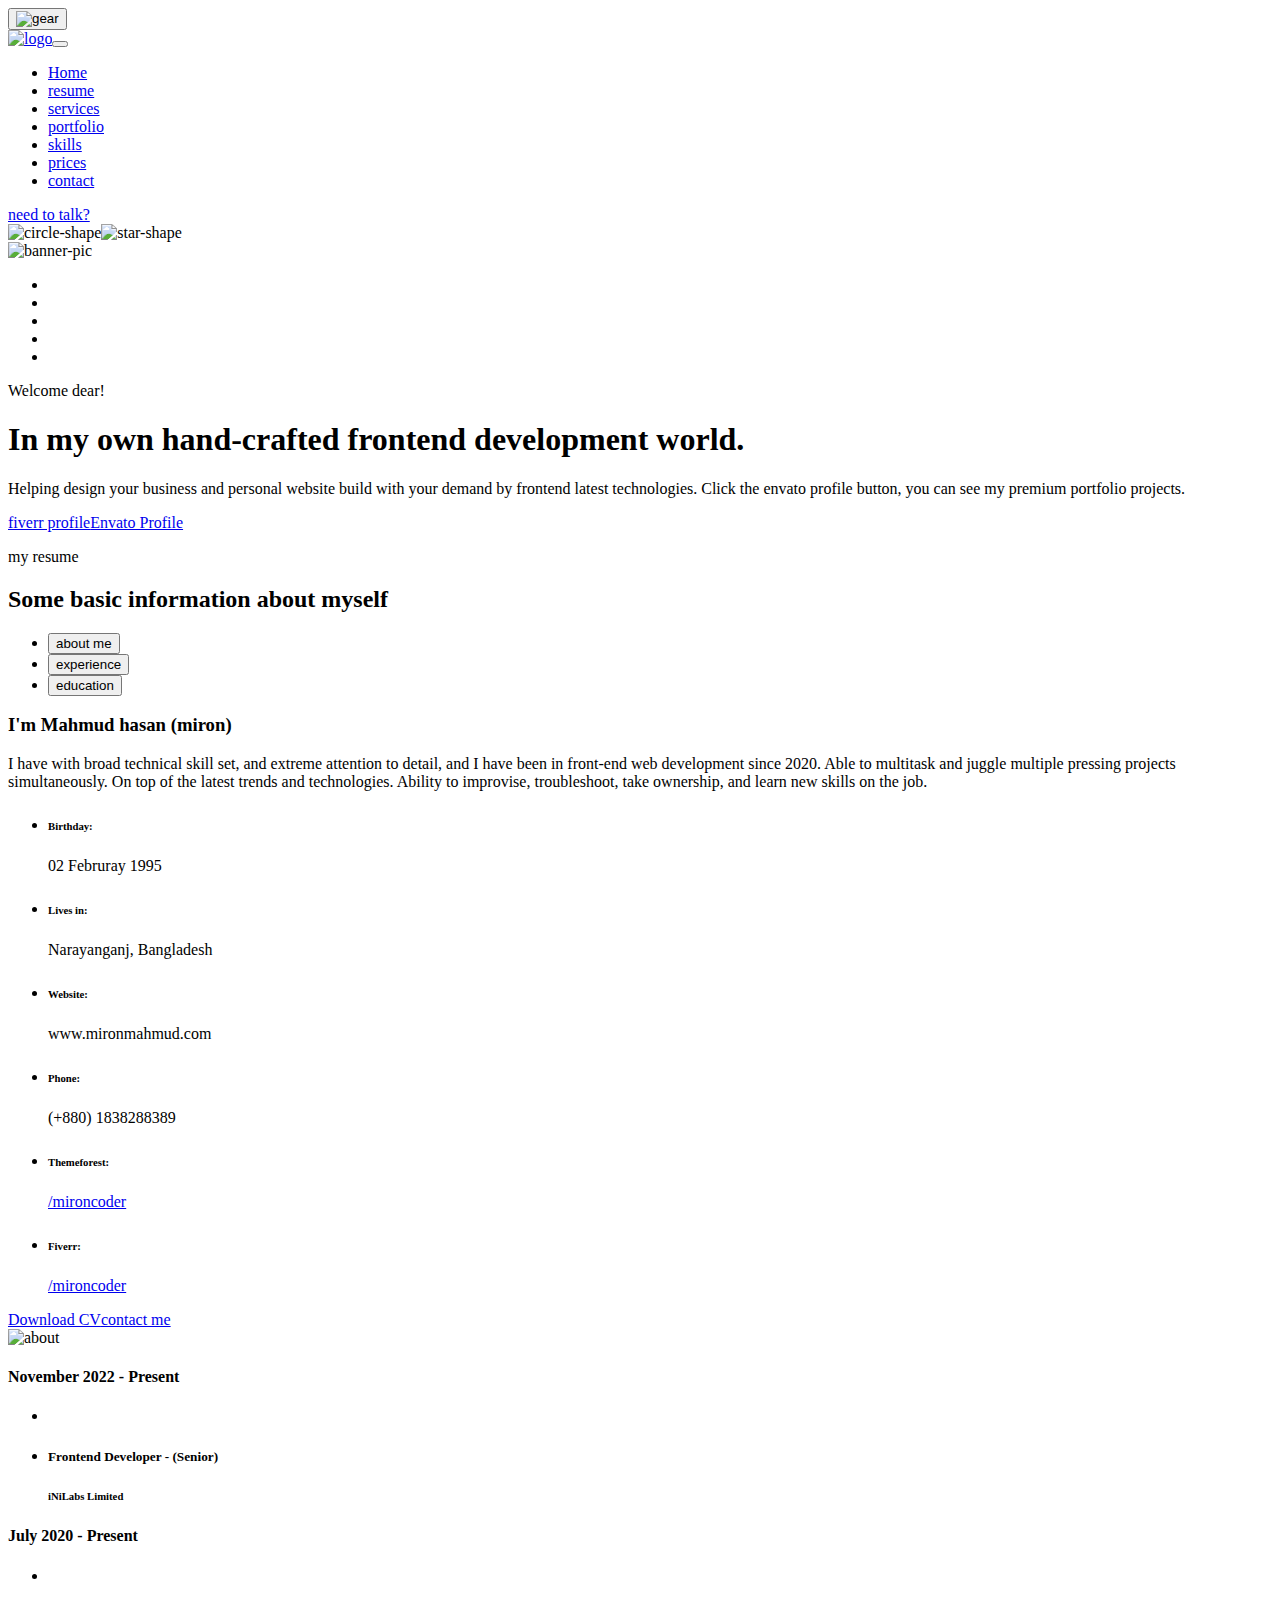
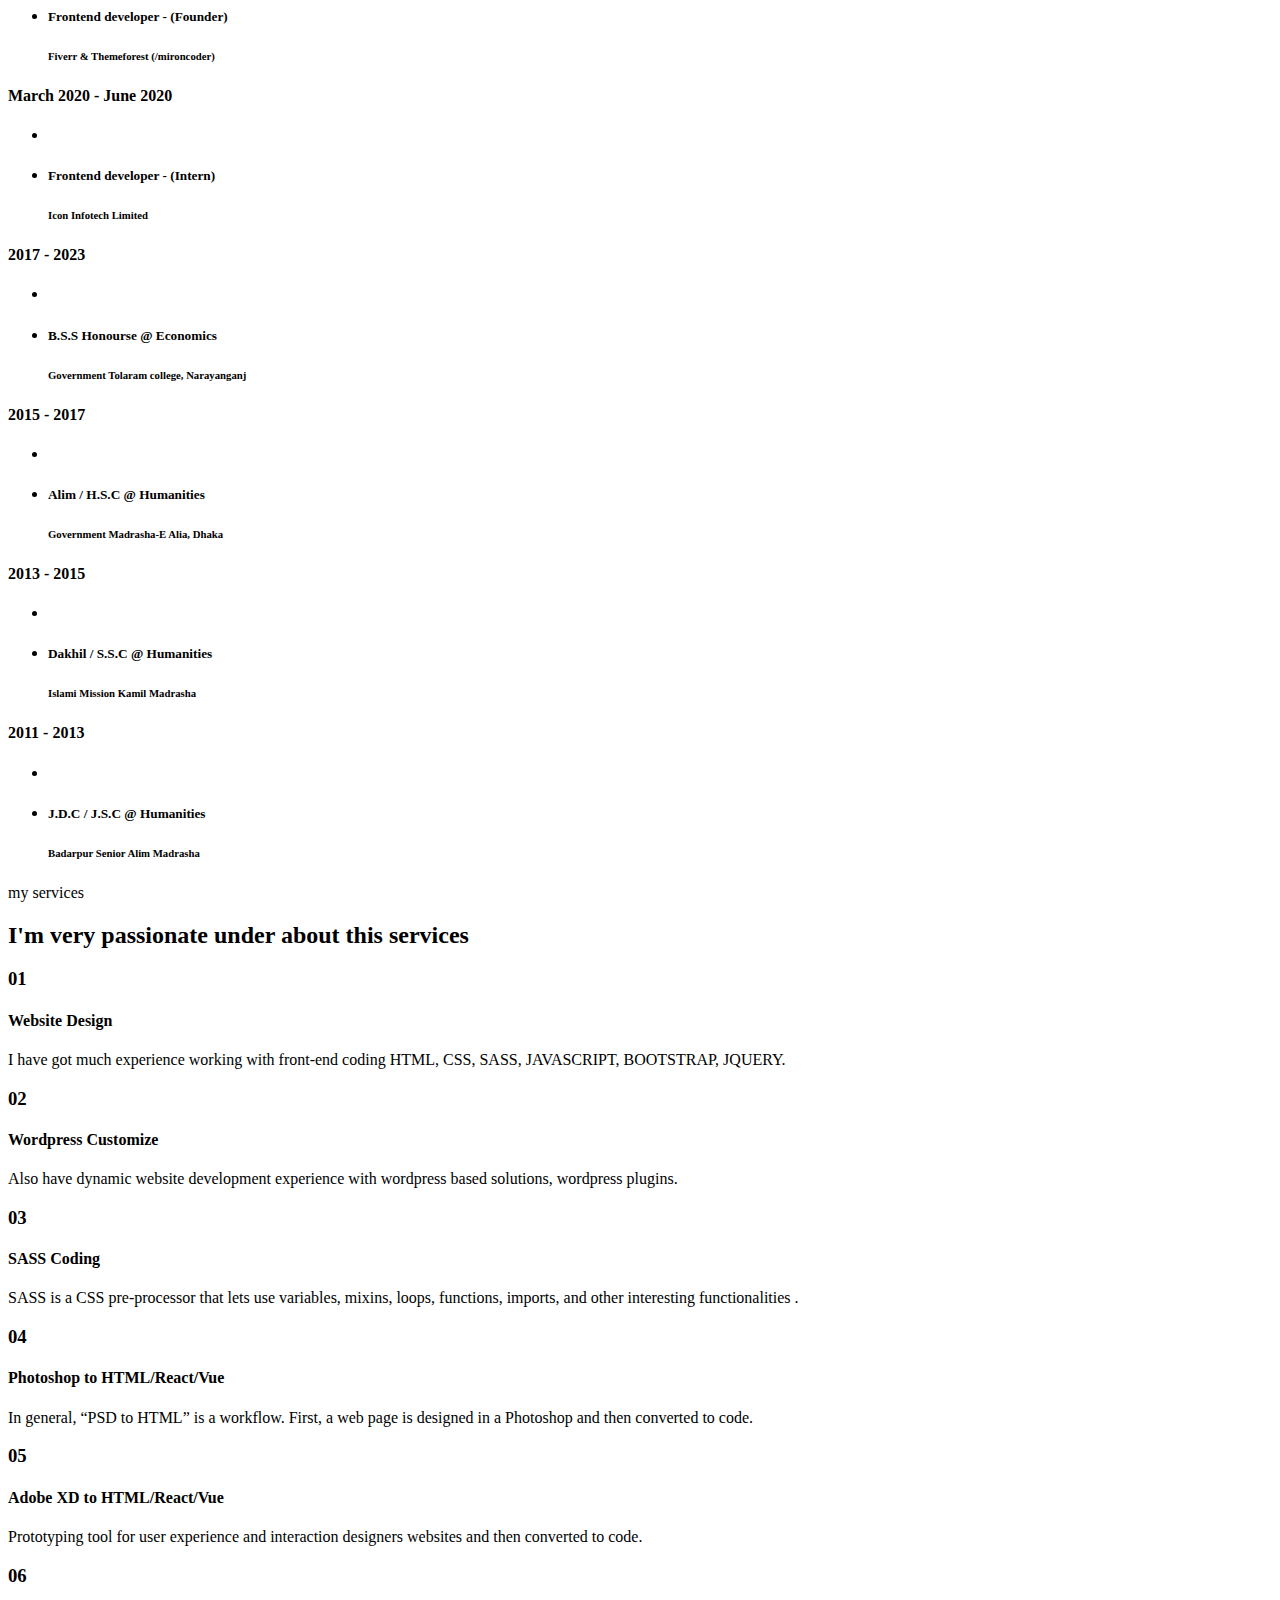
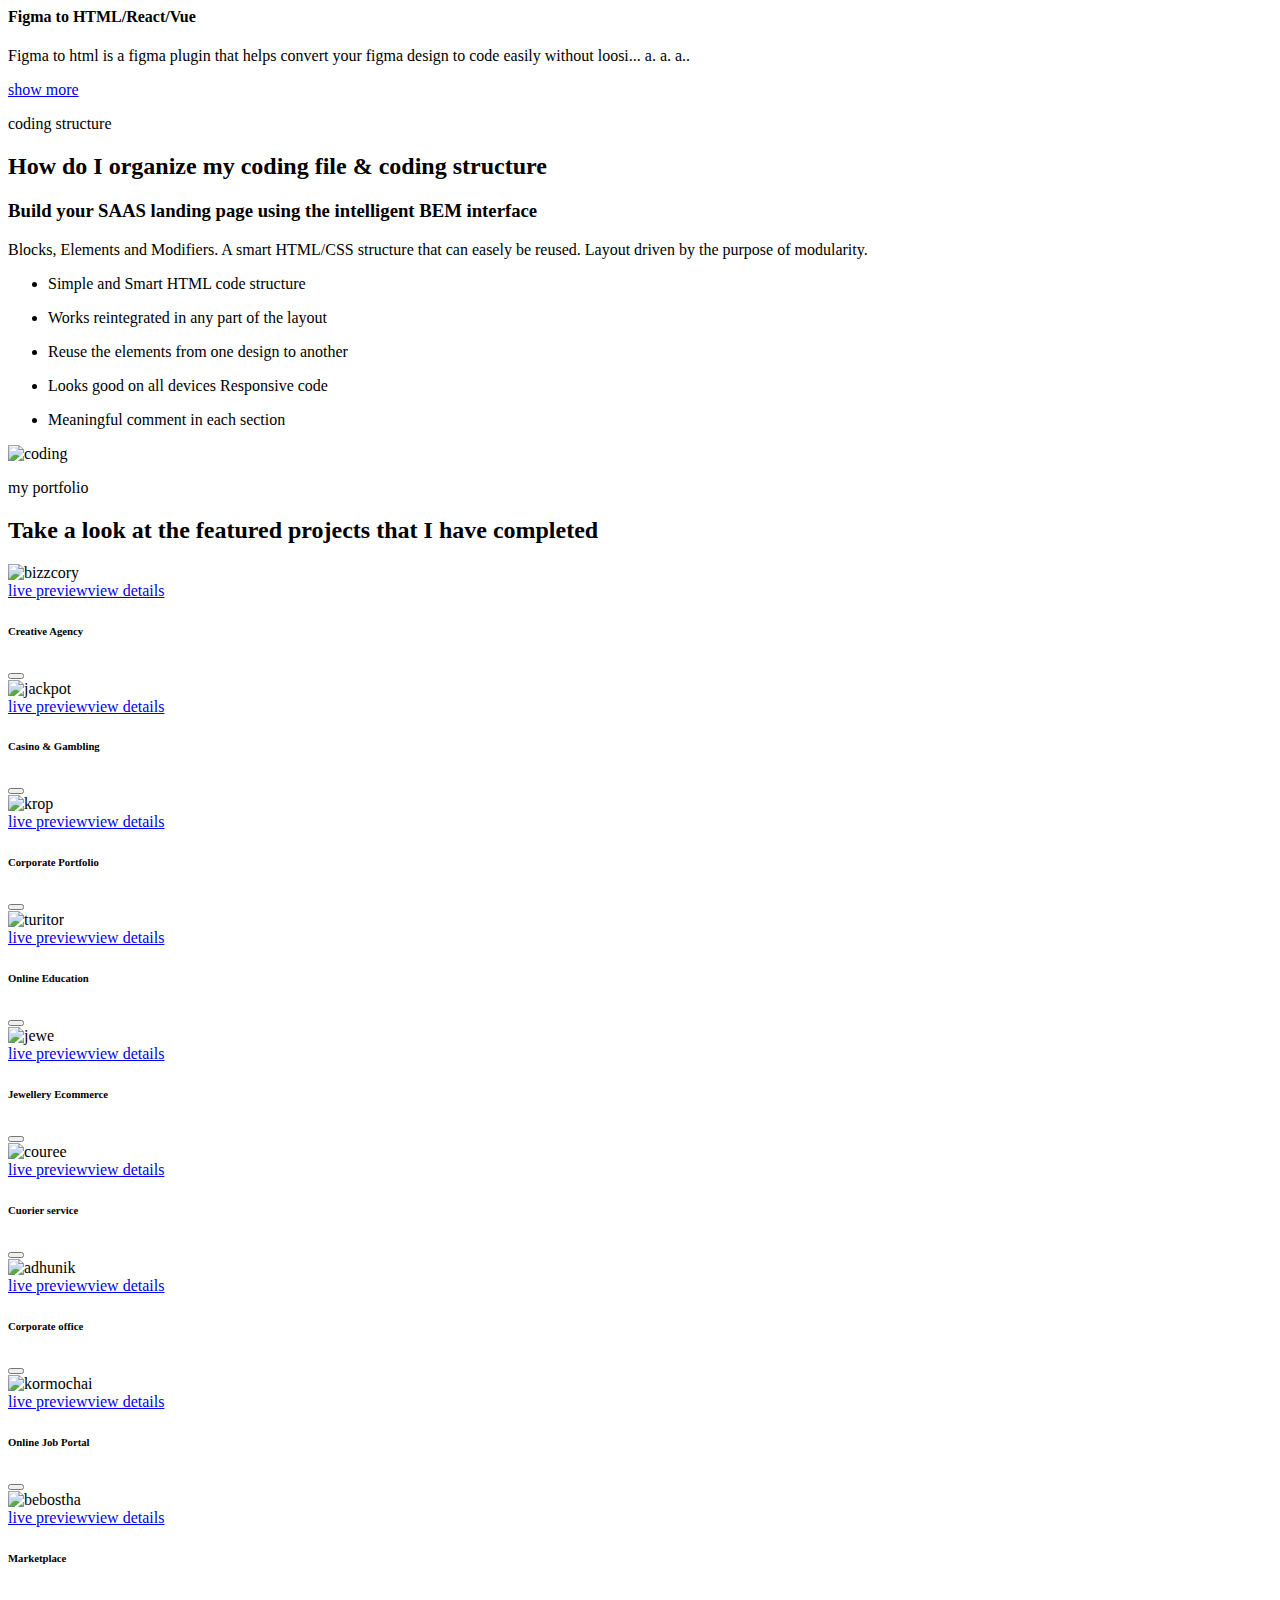
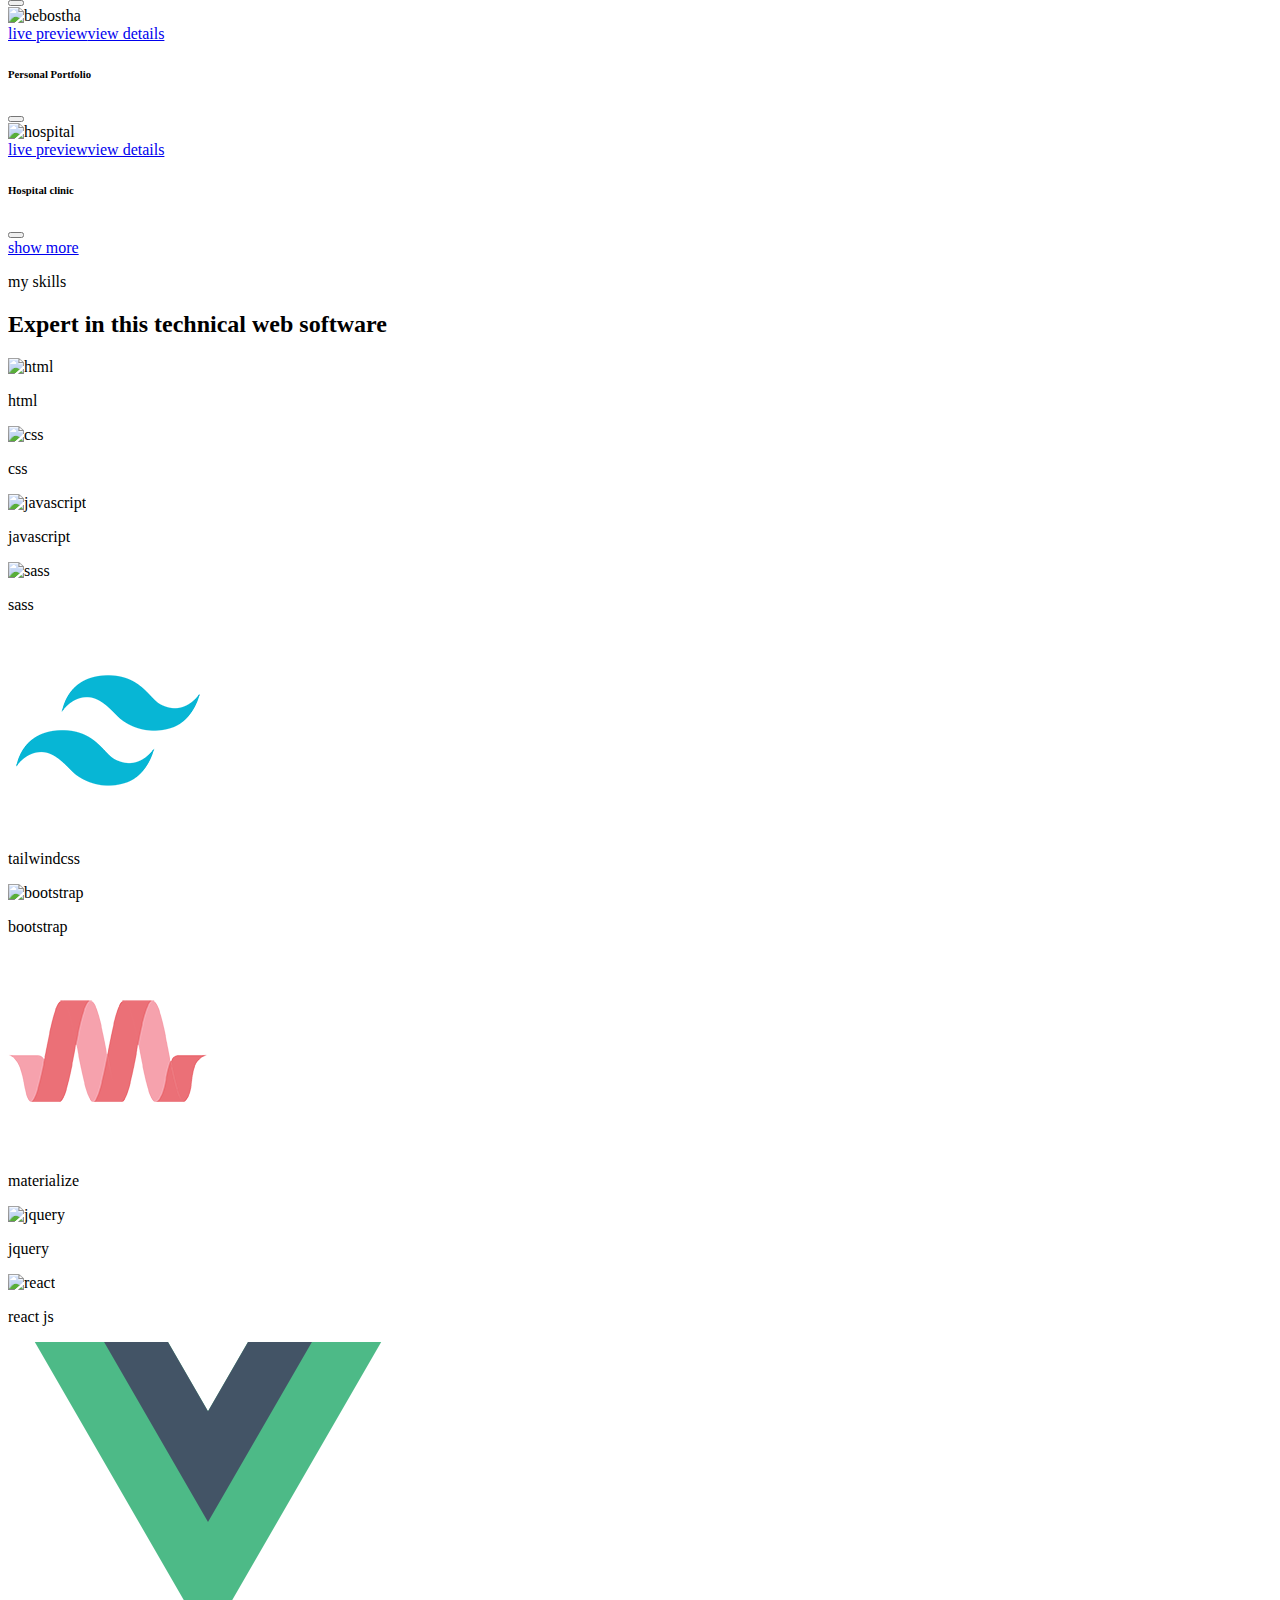
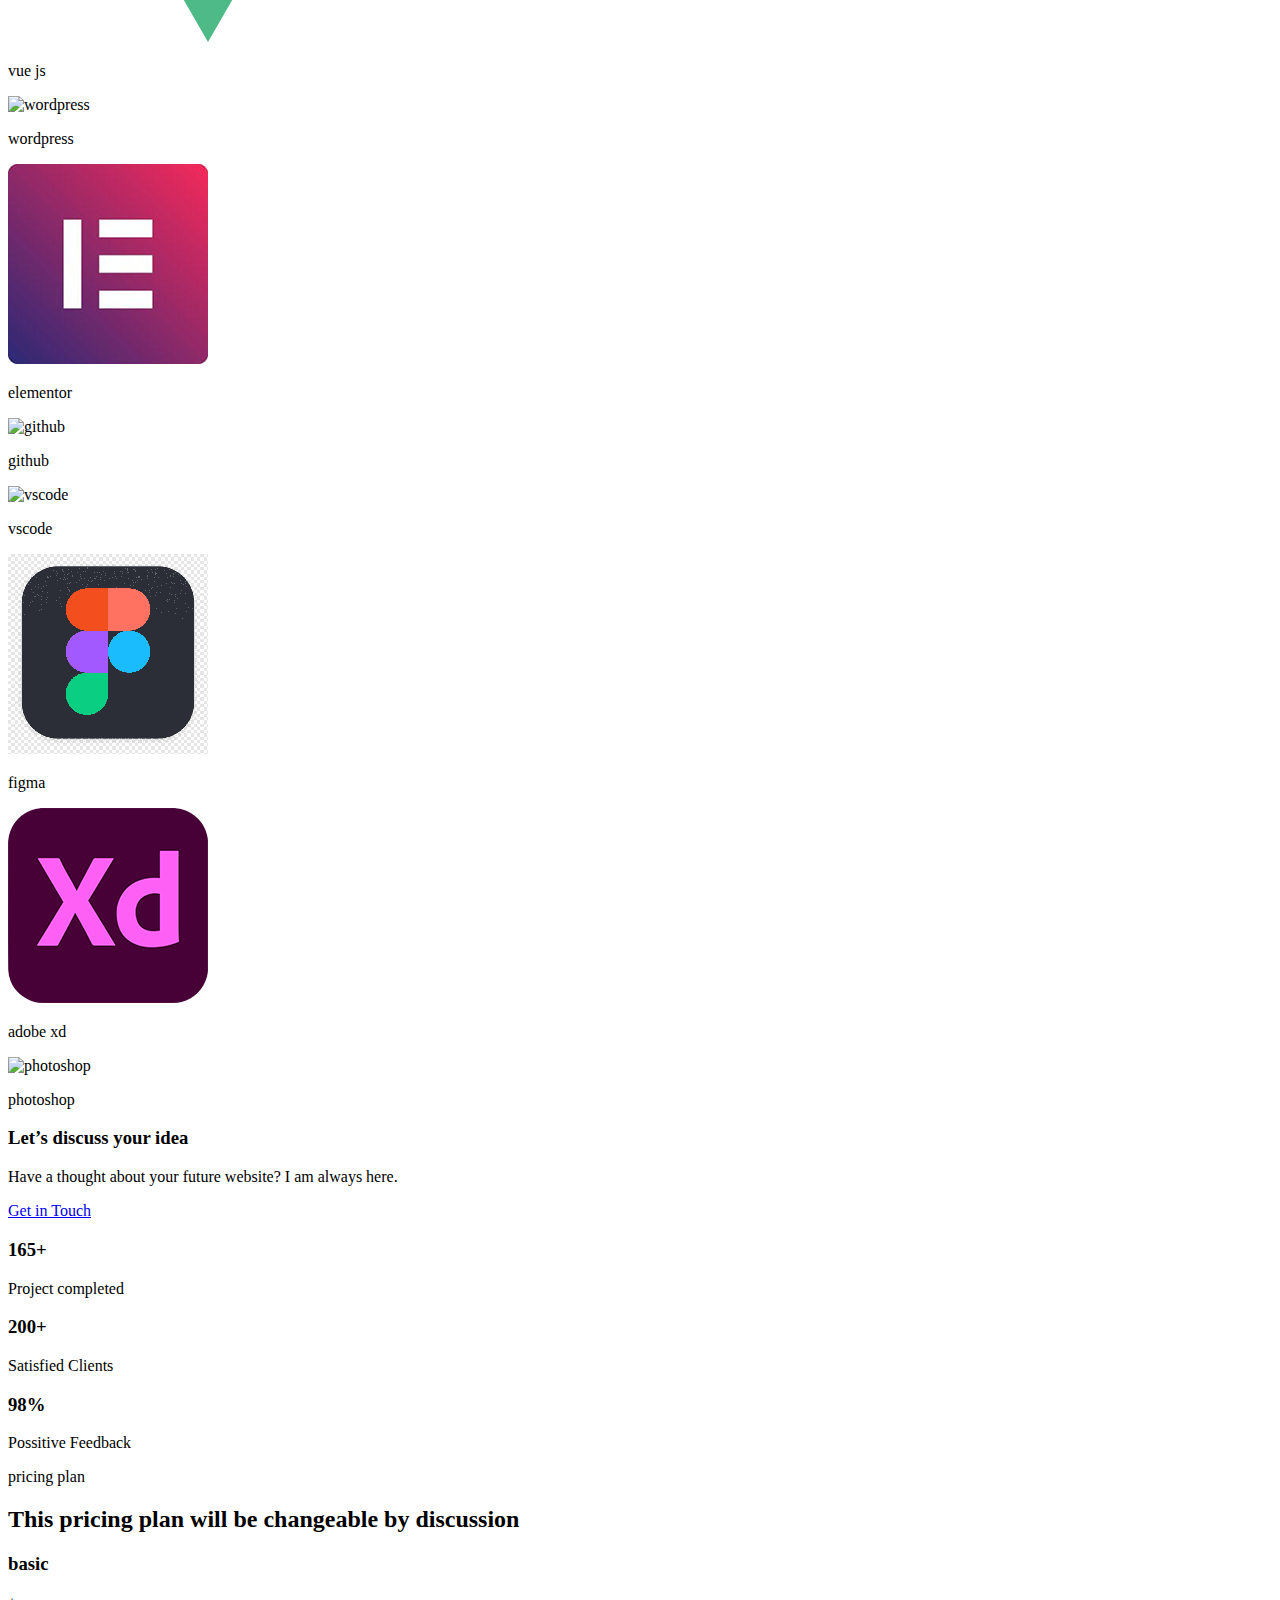
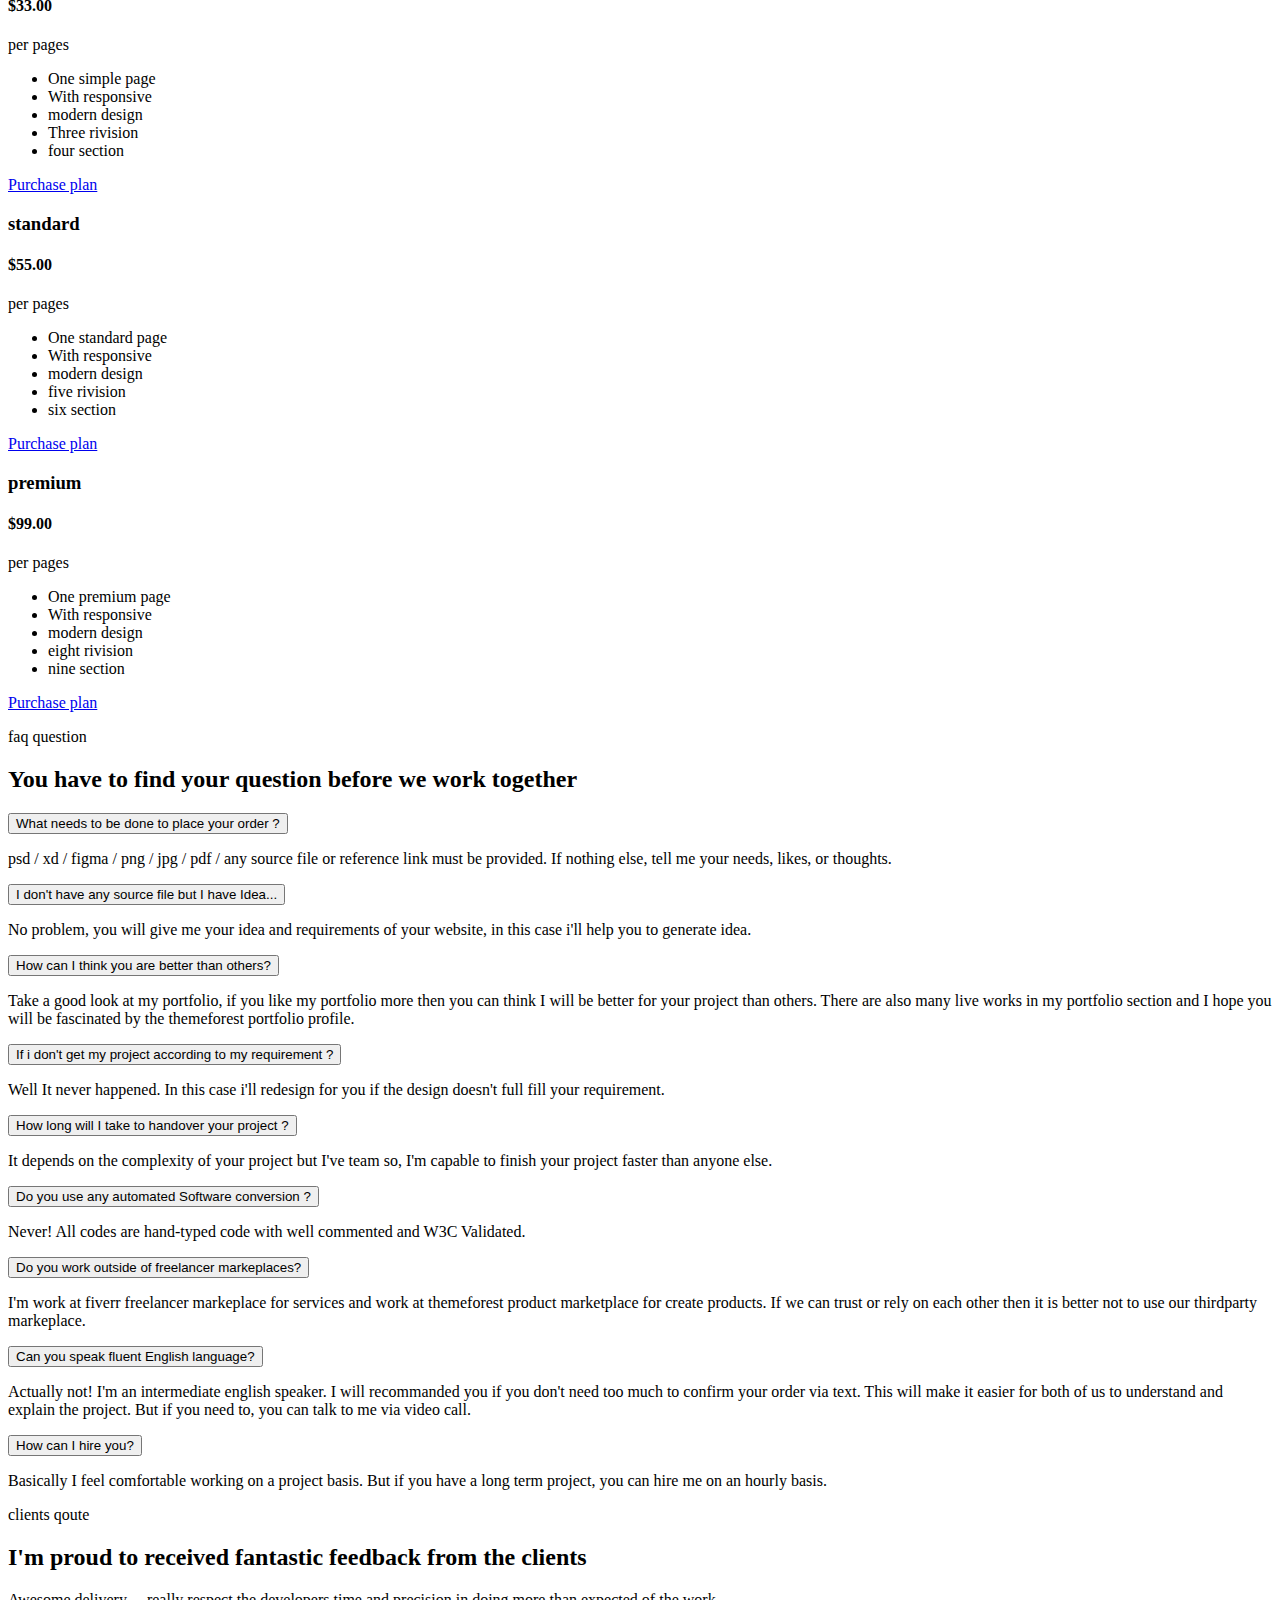
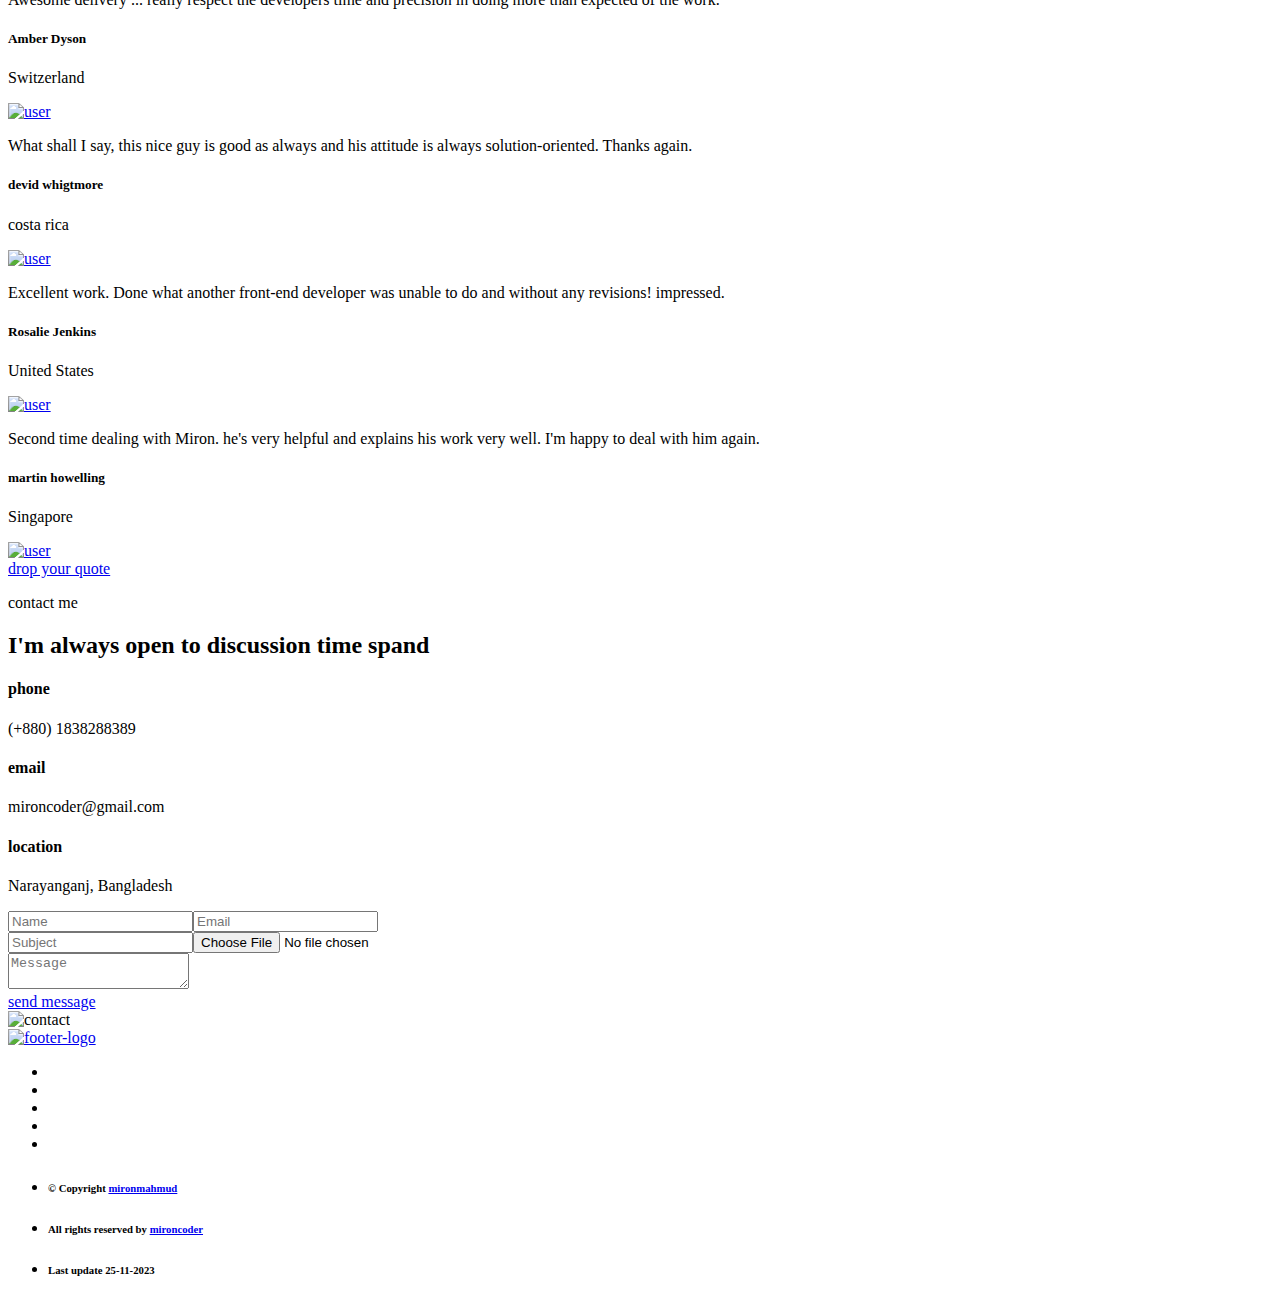
==== commit 2f8d317b: "changes cv and about bio" ====
--- a/index.html
+++ b/index.html
@@ -1,1066 +1 @@
-<!DOCTYPE html>
-<html lang="en">
-
-<head>
-    <meta charset="UTF-8">
-    <meta name="viewport" content="width=device-width, initial-scale=1, shrink-to-fit=no">
-    <title>Miron - Personal Portfolio</title>
-    <link rel="icon" href="assets/images/favicon.png">
-    <link rel="stylesheet" href="assets/fonts/icofont/icofont.min.css">
-    <link rel="stylesheet" href="assets/fonts/flaticon/flaticon.css">
-    <link rel="stylesheet" href="assets/fonts/logoicon/flaticon.css">
-    <link rel="stylesheet" href="assets/css/slick.css">
-    <link rel="stylesheet" href="assets/css/bootstrap.min.css">
-    <link rel="stylesheet" href="assets/css/light-theme.css" id="theme-link">
-</head>
-
-<body><button class="gear-btn" type="button"><img src="assets/images/gear.gif" alt="gear"></button><a
-        class="back2top-btn" href="#"><i class="icofont-arrow-up"></i></a>
-    <header class="navbar-part">
-        <div class="container">
-            <div class="navbar-content"><a class="navbar-logo" href="index.html"><img src="assets/images/logo.png"
-                        alt="logo"></a><button class="navbar-toggle" type="button"><i
-                        class="icofont-align-right"></i></button>
-                <div class="navbar-slide"><a class="navbar-cross" href="#"><i class="icofont-close"></i></a>
-                    <ul class="navbar-list">
-                        <li class="navbar-item active"><a class="navbar-link" href="#banner-part">Home</a></li>
-                        <li class="navbar-item"><a class="navbar-link" href="#resume-part">resume</a></li>
-                        <li class="navbar-item"><a class="navbar-link" href="#service-part">services</a></li>
-                        <li class="navbar-item"><a class="navbar-link" href="#port-part">portfolio</a></li>
-                        <li class="navbar-item"><a class="navbar-link" href="#skills-part">skills</a></li>
-                        <li class="navbar-item"><a class="navbar-link" href="#pricing-part">prices</a></li>
-                        <li class="navbar-item"><a class="navbar-link" href="#contact-part">contact</a></li>
-                    </ul>
-                    <div class="navbar-btn"><a class="btn btn-inline" target="_blank"
-                            href="https://www.fiverr.com/mironcoder"><i class="icofont-info-circle"></i><span>need to
-                                talk?</span></a></div>
-                </div>
-            </div>
-        </div>
-    </header>
-    <section id="banner-part">
-        <div class="banner-bg">
-            <div class="container"><img class="circle-shape" src="assets/images/circle-shape.png"
-                    alt="circle-shape"><img class="star-shape" src="assets/images/star-shape.png" alt="star-shape">
-                <div class="row">
-                    <div class="col-lg-6 col-md-6">
-                        <div class="banner-img"><img src="assets/images/banner-pic.png" alt="banner-pic"></div>
-                    </div>
-                    <div class="col-lg-6 col-md-6">
-                        <div class="banner-content">
-                            <ul class="banner-icon">
-                                <li><a class="icon icon-inline" target="_blank"
-                                        href="https://facebook.com/mironcoder/"><i class="icofont-facebook"></i></a>
-                                </li>
-                                <li><a class="icon icon-inline" target="_blank"
-                                        href="https://twitter.com/mironcoder/"><i class="icofont-twitter"></i></a></li>
-                                <li><a class="icon icon-inline" target="_blank"
-                                        href="https://linkedin.com/in/mironcoder/"><i class="icofont-linkedin"></i></a>
-                                </li>
-                                <li><a class="icon icon-inline" target="_blank"
-                                        href="https://instagram.com/mironcoder"><i class="icofont-instagram"></i></a>
-                                </li>
-                                <li><a class="icon icon-inline" target="_blank"
-                                        href="https://dribbble.com/mironcoder/"><i class="icofont-dribbble"></i></a>
-                                </li>
-                            </ul>
-                            <div class="banner-text"><span>Welcome dear!</span>
-                                <h1>In my own hand-crafted frontend development world.</h1>
-                                <p>Helping design your business and personal website build with your demand by frontend latest technologies. Click the envato profile button, you can see my premium portfolio
-                                    projects.</p>
-                            </div>
-                            <div class="banner-btn"><a class="fiverr" target="_blank"
-                                    href="https://www.fiverr.com/mironcoder"><i class="flaticon-fiverr"></i><span>fiverr
-                                        profile</span></a><a class="envato" target="_blank"
-                                    href="https://themeforest.net/user/mironcoder"><i
-                                        class="flaticon-envato"></i><span>Envato Profile</span></a></div>
-                        </div>
-                    </div>
-                </div>
-            </div>
-        </div>
-    </section>
-    <section id="resume-part">
-        <div class="container">
-            <div class="row">
-                <div class="col-lg-12">
-                    <div class="section-heading resume-heading">
-                        <p>my <span>resume</span></p>
-                        <h2>Some basic information about myself</h2>
-                    </div>
-                </div>
-            </div>
-            <div class="row">
-                <div class="col-lg-12">
-                    <ul class="resume-cate-btn">
-                        <li><button class="cate-btn active" onclick="filter('about-part')"><i
-                                    class="icofont-user-alt-3"></i><span>about me</span></button></li>
-                        <li><button class="cate-btn" onclick="filter('exper-part')"><i
-                                    class="icofont-business-man"></i><span>experience</span></button></li>
-                        <li><button class="cate-btn" onclick="filter('edu-part')"><i
-                                    class="icofont-graduate-alt"></i><span>education</span></button></li>
-                    </ul>
-                </div>
-            </div>
-        </div>
-    </section>
-    <section class="about-part cate-active">
-        <div class="container">
-            <div class="row">
-                <div class="col-lg-7">
-                    <div class="about-summery">
-                        <h3>I'm Mahmud hasan (miron)</h3>
-                        <p>I’m with broad technical skill-set, very strong attention to detail, and I have been in front-end web development since 2020. Able to multitask and juggle multiple pressing
-                            projects simultaneously. On top of the latest trends and technologies. Ability to improvise,
-                            troubleshoot, take ownership, and most importantly learn new skills on the job.</p>
-                    </div>
-                    <div class="about-list">
-                        <ul>
-                            <li>
-                                <h6>Birthday:</h6>
-                                <p>02 Februray 1995</p>
-                            </li>
-                            <li>
-                                <h6>Lives in:</h6>
-                                <p>Narayanganj, Bangladesh</p>
-                            </li>
-                            <li>
-                                <h6>Website:</h6>
-                                <p>www.mironmahmud.com</p>
-                            </li>
-                        </ul>
-                        <ul>
-                            <li>
-                                <h6>Phone:</h6>
-                                <p>(+880) 1838288389</p>
-                            </li>
-                            <li>
-                                <h6>Themeforest:</h6>
-                                <p><a href="https://themeforest.net/user/mironcoder" target="_blank">/mironcoder</a></p>
-                            </li>
-                            <li>
-                                <h6>Fiverr:</h6>
-                                <p><a href="https://www.fiverr.com/mironcoder" target="_blank">/mironcoder</a></p>
-                            </li>
-                        </ul>
-                    </div>
-                    <div class="about-btn duel-btn"><a class="btn btn-inline" href="assets/images/Miron Mahmud CV.pdf"
-                            download><i class="icofont-download"></i><span>Download CV</span></a><a
-                            class="btn btn-inline" target="_blank" href="https://www.fiverr.com/mironcoder"><i
-                                class="icofont-external-link"></i><span>contact me</span></a></div>
-                </div>
-                <div class="col-lg-5">
-                    <div class="about-img"><img src="assets/images/about.png" alt="about"></div>
-                </div>
-            </div>
-        </div>
-    </section>
-    <section class="exper-part cate-active">
-        <div class="container">
-            <div class="row">
-                <div class="col-md-6 col-lg-6">
-                    <div class="resume-card"><span class="flaticon-medal"></span>
-                        <h4>November 2022 - Present</h4>
-                        <ul>
-                            <li><i class="flaticon-deadline"></i></li>
-                            <li>
-                                <h5>Frontend Developer - (Senior)</h5>
-                                <h6>iNiLabs Limited</h6>
-                            </li>
-                        </ul>
-                    </div>
-                </div>
-                <div class="col-md-6 col-lg-6">
-                    <div class="resume-card"><span class="flaticon-medal"></span>
-                        <h4>July 2020 - Present</h4>
-                        <ul>
-                            <li><i class="flaticon-deadline"></i></li>
-                            <li>
-                                <h5>Frontend developer - (Founder)</h5>
-                                <h6>Fiverr & Themeforest (/mironcoder)</h6>
-                            </li>
-                        </ul>
-                    </div>
-                </div>
-                <div class="col-md-6 col-lg-6">
-                    <div class="resume-card"><span class="flaticon-medal"></span>
-                        <h4>March 2020 - June 2020</h4>
-                        <ul>
-                            <li><i class="flaticon-deadline"></i></li>
-                            <li>
-                                <h5>Frontend developer - (Intern)</h5>
-                                <h6>Icon Infotech Limited</h6>
-                            </li>
-                        </ul>
-                    </div>
-                </div>
-            </div>
-        </div>
-    </section>
-    <section class="edu-part cate-active">
-        <div class="container">
-            <div class="row">
-                <div class="col-md-6 col-lg-6">
-                    <div class="resume-card"><span class="flaticon-graduation-cap"></span>
-                        <h4>2017 - 2023</h4>
-                        <ul>
-                            <li><i class="flaticon-deadline"></i></li>
-                            <li>
-                                <h5>B.S.S Honourse @ Economics</h5>
-                                <h6>Government Tolaram college, Narayanganj</h6>
-                            </li>
-                        </ul>
-                    </div>
-                </div>
-                <div class="col-md-6 col-lg-6">
-                    <div class="resume-card"><span class="flaticon-graduation-cap"></span>
-                        <h4>2015 - 2017</h4>
-                        <ul>
-                            <li><i class="flaticon-deadline"></i></li>
-                            <li>
-                                <h5>Alim / H.S.C @ Humanities</h5>
-                                <h6>Government Madrasha-E Alia, Dhaka</h6>
-                            </li>
-                        </ul>
-                    </div>
-                </div>
-                <div class="col-md-6 col-lg-6">
-                    <div class="resume-card"><span class="flaticon-graduation-cap"></span>
-                        <h4>2013 - 2015</h4>
-                        <ul>
-                            <li><i class="flaticon-deadline"></i></li>
-                            <li>
-                                <h5>Dakhil / S.S.C @ Humanities</h5>
-                                <h6>Islami Mission Kamil Madrasha</h6>
-                            </li>
-                        </ul>
-                    </div>
-                </div>
-                <div class="col-md-6 col-lg-6">
-                    <div class="resume-card"><span class="flaticon-graduation-cap"></span>
-                        <h4>2011 - 2013</h4>
-                        <ul>
-                            <li><i class="flaticon-deadline"></i></li>
-                            <li>
-                                <h5>J.D.C / J.S.C @ Humanities</h5>
-                                <h6>Badarpur Senior Alim Madrasha</h6>
-                            </li>
-                        </ul>
-                    </div>
-                </div>
-            </div>
-        </div>
-    </section>
-    <section id="service-part">
-        <div class="container">
-            <div class="row">
-                <div class="col-lg-12">
-                    <div class="section-heading service-heading">
-                        <p>my <span>services</span></p>
-                        <h2>I'm very passionate under about this services</h2>
-                    </div>
-                </div>
-            </div>
-            <div class="row">
-                <div class="col-md-6 col-lg-4">
-                    <div class="service-card">
-                        <h3>01</h3><span class="flaticon-computer"></span><i class="flaticon-computer"></i>
-                        <h4>Website Design</h4>
-                        <p>I have got much experience working with front-end coding HTML, CSS, SASS, JAVASCRIPT,
-                            BOOTSTRAP, JQUERY.</p>
-                    </div>
-                </div>
-                <div class="col-md-6 col-lg-4">
-                    <div class="service-card service-ghape">
-                        <h3>02</h3><span class="flaticon-wordpress"></span><i class="flaticon-wordpress"></i>
-                        <h4>Wordpress Customize</h4>
-                        <p>Also have dynamic website development experience with wordpress based solutions, wordpress
-                            plugins.</p>
-                    </div>
-                </div>
-                <div class="col-md-6 col-lg-4">
-                    <div class="service-card">
-                        <h3>03</h3><span class="flaticon-tools-and-utensils"></span><i
-                            class="flaticon-tools-and-utensils"></i>
-                        <h4>SASS Coding</h4>
-                        <p>SASS is a CSS pre-processor that lets use variables, mixins, loops, functions, imports, and
-                            other interesting functionalities .</p>
-                    </div>
-                </div>
-                <div class="col-md-6 col-lg-4">
-                    <div class="service-card">
-                        <h3>04</h3><span class="flaticon-file"></span><i class="flaticon-file"></i>
-                        <h4>Photoshop to HTML/React/Vue</h4>
-                        <p>In general, “PSD to HTML” is a workflow. First, a web page is designed in a Photoshop and
-                            then converted to code.</p>
-                    </div>
-                </div>
-                <div class="col-md-6 col-lg-4">
-                    <div class="service-card service-ghape">
-                        <h3>05</h3><span class="flaticon-file"></span><i class="flaticon-file"></i>
-                        <h4>Adobe XD to HTML/React/Vue</h4>
-                        <p>Prototyping tool for user experience and interaction designers websites and then converted to
-                            code.</p>
-                    </div>
-                </div>
-                <div class="col-md-6 col-lg-4">
-                    <div class="service-card">
-                        <h3>06</h3><span class="flaticon-file"></span><i class="flaticon-file"></i>
-                        <h4>Figma to HTML/React/Vue</h4>
-                        <p>Figma to html is a figma plugin that helps convert your figma design to code easily without
-                            loosi... a. a. a..</p>
-                    </div>
-                </div>
-            </div>
-            <div class="row">
-                <div class="col-lg-12">
-                    <div class="service-btn"><a class="btn btn-inline" target="_blank"
-                            href="https://www.fiverr.com/mironcoder"><i class="icofont-eye-alt"></i><span>show
-                                more</span></a></div>
-                </div>
-            </div>
-        </div>
-    </section>
-    <section class="coding-part">
-        <div class="container">
-            <div class="row">
-                <div class="col-lg-12">
-                    <div class="section-heading coding-heading">
-                        <p>coding <span>structure</span></p>
-                        <h2>How do I organize my coding file &amp; coding structure</h2>
-                    </div>
-                </div>
-            </div>
-            <div class="row">
-                <div class="col-lg-6">
-                    <div class="coding-content">
-                        <h3>Build your SAAS landing page using the <span>intelligent BEM interface</span></h3>
-                        <p>Blocks, Elements and Modifiers. A smart HTML/CSS structure that can easely be reused. Layout
-                            driven by the purpose of modularity.</p>
-                    </div>
-                    <ul class="coding-list">
-                        <li><span class="coding-round"></span>
-                            <p>Simple and Smart HTML code structure</p>
-                        </li>
-                        <li><span class="coding-round"></span>
-                            <p>Works reintegrated in any part of the layout</p>
-                        </li>
-                        <li><span class="coding-round"></span>
-                            <p>Reuse the elements from one design to another</p>
-                        </li>
-                        <li><span class="coding-round"></span>
-                            <p>Looks good on all devices Responsive code</p>
-                        </li>
-                        <li><span class="coding-round"></span>
-                            <p>Meaningful comment in each section</p>
-                        </li>
-                    </ul>
-                </div>
-                <div class="col-lg-6">
-                    <div class="coding-img"><img src="assets/images/coding.jpg" alt="coding"></div>
-                </div>
-            </div>
-        </div>
-    </section>
-    <section id="port-part">
-        <div class="container">
-            <div class="row">
-                <div class="col-lg-12">
-                    <div class="section-heading port-heading">
-                        <p>my <span>portfolio</span></p>
-                        <h2>Take a look at the featured projects that I have completed</h2>
-                    </div>
-                </div>
-            </div>
-            <div class="row">
-                <div class="col-lg-12">
-                    <div class="port-slider">
-                        <div class="port-card">
-                            <div class="port-img"><img src="assets/images/bizzcory.jpg" alt="bizzcory"></div>
-                            <div class="port-oly">
-                                <div class="port-btn"><a class="btn btn-inline" target="_blank"
-                                        href="https://mironmahmud.com/bizzcory/">live preview</a><a
-                                        class="btn btn-inline" target="_blank"
-                                        href="https://www.fiverr.com/mironcoder">view details</a></div>
-                                <div class="port-text">
-                                    <h6>Creative Agency</h6><button><i
-                                            class="icofont-heart"></i></button>
-                                </div>
-                            </div>
-                        </div>
-                        <div class="port-card">
-                            <div class="port-img"><img src="assets/images/jackpot.jpg" alt="jackpot"></div>
-                            <div class="port-oly">
-                                <div class="port-btn"><a class="btn btn-inline" target="_blank"
-                                        href="https://mironmahmud.com/jackpot/">live preview</a><a
-                                        class="btn btn-inline" target="_blank"
-                                        href="https://www.fiverr.com/mironcoder">view details</a></div>
-                                <div class="port-text">
-                                    <h6>Casino & Gambling</h6><button><i
-                                            class="icofont-heart"></i></button>
-                                </div>
-                            </div>
-                        </div>
-                        <div class="port-card">
-                            <div class="port-img"><img src="assets/images/krop.jpg" alt="krop"></div>
-                            <div class="port-oly">
-                                <div class="port-btn"><a class="btn btn-inline" target="_blank"
-                                        href="https://mironmahmud.com/krop/">live preview</a><a class="btn btn-inline"
-                                        target="_blank" href="https://www.fiverr.com/mironcoder">view details</a></div>
-                                <div class="port-text">
-                                    <h6>Corporate Portfolio</h6><button><i
-                                            class="icofont-heart"></i></button>
-                                </div>
-                            </div>
-                        </div>
-                        <div class="port-card">
-                            <div class="port-img"><img src="assets/images/turitor.jpg" alt="turitor"></div>
-                            <div class="port-oly">
-                                <div class="port-btn"><a class="btn btn-inline" target="_blank"
-                                        href="https://mironmahmud.com/turitor/">live preview</a><a
-                                        class="btn btn-inline" target="_blank"
-                                        href="https://www.fiverr.com/mironcoder">view details</a></div>
-                                <div class="port-text">
-                                    <h6>Online Education</h6><button><i
-                                            class="icofont-heart"></i></button>
-                                </div>
-                            </div>
-                        </div>
-                        <div class="port-card">
-                            <div class="port-img"><img src="assets/images/jewe.jpg" alt="jewe"></div>
-                            <div class="port-oly">
-                                <div class="port-btn"><a class="btn btn-inline" target="_blank"
-                                        href="https://mironmahmud.com/jewe/">live preview</a><a class="btn btn-inline"
-                                        target="_blank" href="https://www.fiverr.com/mironcoder">view details</a></div>
-                                <div class="port-text">
-                                    <h6>Jewellery Ecommerce</h6><button><i
-                                            class="icofont-heart"></i></button>
-                                </div>
-                            </div>
-                        </div>
-                        <div class="port-card">
-                            <div class="port-img"><img src="assets/images/couree.jpg" alt="couree"></div>
-                            <div class="port-oly">
-                                <div class="port-btn"><a class="btn btn-inline" target="_blank"
-                                        href="https://mironmahmud.com/couree/">live preview</a><a class="btn btn-inline"
-                                        target="_blank" href="https://www.fiverr.com/mironcoder">view details</a></div>
-                                <div class="port-text">
-                                    <h6>Cuorier service</h6><button><i
-                                            class="icofont-heart"></i></button>
-                                </div>
-                            </div>
-                        </div>
-                        <div class="port-card">
-                            <div class="port-img"><img src="assets/images/adhunik.jpg" alt="adhunik"></div>
-                            <div class="port-oly">
-                                <div class="port-btn"><a class="btn btn-inline" target="_blank"
-                                        href="https://mironmahmud.com/adhunik/">live preview</a><a
-                                        class="btn btn-inline" target="_blank"
-                                        href="https://www.fiverr.com/mironcoder">view details</a></div>
-                                <div class="port-text">
-                                    <h6>Corporate office</h6><button><i
-                                            class="icofont-heart"></i></button>
-                                </div>
-                            </div>
-                        </div>
-                        <div class="port-card">
-                            <div class="port-img"><img src="assets/images/kormochai.jpg" alt="kormochai"></div>
-                            <div class="port-oly">
-                                <div class="port-btn"><a class="btn btn-inline" target="_blank"
-                                        href="https://mironmahmud.com/kormochai/">live preview</a><a
-                                        class="btn btn-inline" target="_blank"
-                                        href="https://www.fiverr.com/mironcoder">view details</a></div>
-                                <div class="port-text">
-                                    <h6>Online Job Portal</h6><button><i
-                                            class="icofont-heart"></i></button>
-                                </div>
-                            </div>
-                        </div>
-                        <div class="port-card">
-                            <div class="port-img"><img src="assets/images/bebostha.jpg" alt="bebostha"></div>
-                            <div class="port-oly">
-                                <div class="port-btn"><a class="btn btn-inline" target="_blank"
-                                        href="https://mironmahmud.com/bebostha/">live preview</a><a
-                                        class="btn btn-inline" target="_blank"
-                                        href="https://www.fiverr.com/mironcoder">view details</a></div>
-                                <div class="port-text">
-                                    <h6>Marketplace</h6><button><i
-                                            class="icofont-heart"></i></button>
-                                </div>
-                            </div>
-                        </div>
-                        <div class="port-card">
-                            <div class="port-img"><img src="assets/images/darkmiron.jpg" alt="bebostha"></div>
-                            <div class="port-oly">
-                                <div class="port-btn"><a class="btn btn-inline" target="_blank"
-                                        href="https://mironmahmud.com/darkmiron/">live preview</a><a
-                                        class="btn btn-inline" target="_blank"
-                                        href="https://www.fiverr.com/mironcoder">view details</a></div>
-                                <div class="port-text">
-                                    <h6>Personal Portfolio</h6><button><i
-                                            class="icofont-heart"></i></button>
-                                </div>
-                            </div>
-                        </div>
-                        <div class="port-card">
-                            <div class="port-img"><img src="assets/images/hospital.jpg" alt="hospital"></div>
-                            <div class="port-oly">
-                                <div class="port-btn"><a class="btn btn-inline" target="_blank"
-                                        href="https://mironmahmud.com/hospital/">live preview</a><a
-                                        class="btn btn-inline" target="_blank"
-                                        href="https://www.fiverr.com/mironcoder">view details</a></div>
-                                <div class="port-text">
-                                    <h6>Hospital clinic</h6><button><i
-                                            class="icofont-heart"></i></button>
-                                </div>
-                            </div>
-                        </div>
-                    </div>
-                </div>
-            </div>
-            <div class="row">
-                <div class="col-lg-12">
-                    <div class="port-show-btn"><a class="btn btn-inline" target="_blank"
-                            href="https://www.fiverr.com/mironcoder"><i class="icofont-eye-alt"></i><span>show
-                                more</span></a></div>
-                </div>
-            </div>
-        </div>
-    </section>
-    <section id="skills-part">
-        <div class="container">
-            <div class="row">
-                <div class="col-lg-12">
-                    <div class="section-heading skills-heading">
-                        <p>my <span>skills</span></p>
-                        <h2>Expert in this technical web software</h2>
-                    </div>
-                </div>
-            </div>
-            <div class="row skills-parent justify-content-center">
-                <div class="col-6 col-sm-4 col-lg-2">
-                    <div class="skills-card">
-                        <div class="skills-img"><img src="assets/images/html.png" alt="html"></div>
-                        <div class="skills-name">
-                            <p>html</p>
-                        </div>
-                    </div>
-                </div>
-                <div class="col-6 col-sm-4 col-lg-2">
-                    <div class="skills-card">
-                        <div class="skills-img"><img src="assets/images/css.png" alt="css"></div>
-                        <div class="skills-name">
-                            <p>css</p>
-                        </div>
-                    </div>
-                </div>
-                <div class="col-6 col-sm-4 col-lg-2">
-                    <div class="skills-card">
-                        <div class="skills-img"><img src="assets/images/javascript.png" alt="javascript"></div>
-                        <div class="skills-name">
-                            <p>javascript</p>
-                        </div>
-                    </div>
-                </div>
-                <div class="col-6 col-sm-4 col-lg-2">
-                    <div class="skills-card">
-                        <div class="skills-img"><img src="assets/images/sass.png" alt="sass"></div>
-                        <div class="skills-name">
-                            <p>sass</p>
-                        </div>
-                    </div>
-                </div>
-                <div class="col-6 col-sm-4 col-lg-2">
-                    <div class="skills-card">
-                        <div class="skills-img"><img src="assets/images/tailwindcss.png" alt="tailwindcss"></div>
-                        <div class="skills-name">
-                            <p>tailwindcss</p>
-                        </div>
-                    </div>
-                </div>
-                <div class="col-6 col-sm-4 col-lg-2">
-                    <div class="skills-card">
-                        <div class="skills-img"><img src="assets/images/bootstrap.png" alt="bootstrap"></div>
-                        <div class="skills-name">
-                            <p>bootstrap</p>
-                        </div>
-                    </div>
-                </div>
-                <div class="col-6 col-sm-4 col-lg-2">
-                    <div class="skills-card">
-                        <div class="skills-img"><img src="assets/images/materialize.png" alt="materialize"></div>
-                        <div class="skills-name">
-                            <p>materialize</p>
-                        </div>
-                    </div>
-                </div>
-                <div class="col-6 col-sm-4 col-lg-2">
-                    <div class="skills-card">
-                        <div class="skills-img"><img src="assets/images/jquery.png" alt="jquery"></div>
-                        <div class="skills-name">
-                            <p>jquery</p>
-                        </div>
-                    </div>
-                </div>
-                <div class="col-6 col-sm-4 col-lg-2">
-                    <div class="skills-card">
-                        <div class="skills-img"><img src="assets/images/react.png" alt="react"></div>
-                        <div class="skills-name">
-                            <p>react js</p>
-                        </div>
-                    </div>
-                </div>
-                <div class="col-6 col-sm-4 col-lg-2">
-                    <div class="skills-card">
-                        <div class="skills-img"><img src="assets/images/vuejs.png" alt="vuejs"></div>
-                        <div class="skills-name">
-                            <p>vue js</p>
-                        </div>
-                    </div>
-                </div>
-                <div class="col-6 col-sm-4 col-lg-2">
-                    <div class="skills-card">
-                        <div class="skills-img"><img src="assets/images/wordpress.png" alt="wordpress"></div>
-                        <div class="skills-name">
-                            <p>wordpress</p>
-                        </div>
-                    </div>
-                </div>
-                <div class="col-6 col-sm-4 col-lg-2">
-                    <div class="skills-card">
-                        <div class="skills-img"><img src="assets/images/elementor.png" alt="elementor"></div>
-                        <div class="skills-name">
-                            <p>elementor</p>
-                        </div>
-                    </div>
-                </div>
-                <div class="col-6 col-sm-4 col-lg-2">
-                    <div class="skills-card">
-                        <div class="skills-img"><img src="assets/images/github.png" alt="github"></div>
-                        <div class="skills-name">
-                            <p>github</p>
-                        </div>
-                    </div>
-                </div>
-                <div class="col-6 col-sm-4 col-lg-2">
-                    <div class="skills-card">
-                        <div class="skills-img"><img src="assets/images/vscode.png" alt="vscode"></div>
-                        <div class="skills-name">
-                            <p>vscode</p>
-                        </div>
-                    </div>
-                </div>
-                <div class="col-6 col-sm-4 col-lg-2">
-                    <div class="skills-card">
-                        <div class="skills-img"><img src="assets/images/figma.png" alt="figma"></div>
-                        <div class="skills-name">
-                            <p>figma</p>
-                        </div>
-                    </div>
-                </div>
-                <div class="col-6 col-sm-4 col-lg-2">
-                    <div class="skills-card">
-                        <div class="skills-img"><img src="assets/images/xd.png" alt="xd"></div>
-                        <div class="skills-name">
-                            <p>adobe xd</p>
-                        </div>
-                    </div>
-                </div>
-                <div class="col-6 col-sm-4 col-lg-2">
-                    <div class="skills-card">
-                        <div class="skills-img"><img src="assets/images/photoshop.png" alt="photoshop"></div>
-                        <div class="skills-name">
-                            <p>photoshop</p>
-                        </div>
-                    </div>
-                </div>
-            </div>
-        </div>
-    </section>
-    <section class="discuss-part">
-        <div class="container">
-            <div class="discuss-oly">
-                <div class="row discuss-bg">
-                    <div class="col-md-7 col-lg-8">
-                        <div class="discuss-content">
-                            <h3>Let’s discuss your idea</h3>
-                            <p>Have a thought about your future website? I am always here.</p>
-                        </div>
-                    </div>
-                    <div class="col-md-5 col-lg-4">
-                        <div class="discuss-btn"><a class="btn btn-inline" target="_blank"
-                                href="https://www.fiverr.com/mironcoder"><i class="icofont-external-link"></i><span>Get
-                                    in Touch</span></a></div>
-                    </div>
-                </div>
-            </div>
-        </div>
-    </section>
-    <section class="counter-part">
-        <div class="counter-bg">
-            <div class="container">
-                <div class="row">
-                    <div class="col-md-4 col-lg-4">
-                        <div class="counter-card count-1"><i class="flaticon-project-management"></i>
-                            <div class="counter-info">
-                                <h3><span class="counter-number">165</span>+</h3>
-                                <p>Project completed</p>
-                            </div>
-                        </div>
-                    </div>
-                    <div class="col-md-4 col-lg-4">
-                        <div class="counter-card count-2"><i class="flaticon-handshake"></i>
-                            <div class="counter-info">
-                                <h3><span class="counter-number">200</span>+</h3>
-                                <p>Satisfied Clients</p>
-                            </div>
-                        </div>
-                    </div>
-                    <div class="col-md-4 col-lg-4">
-                        <div class="counter-card count-3"><i class="flaticon-rating"></i>
-                            <div class="counter-info">
-                                <h3><span class="counter-number">98</span>%</h3>
-                                <p>Possitive Feedback</p>
-                            </div>
-                        </div>
-                    </div>
-                </div>
-            </div>
-        </div>
-    </section>
-    <section id="pricing-part">
-        <div class="container">
-            <div class="row">
-                <div class="col-lg-12">
-                    <div class="section-heading pricing-heading">
-                        <p>pricing <span>plan</span></p>
-                        <h2>This pricing plan will be changeable by discussion</h2>
-                    </div>
-                </div>
-            </div>
-            <div class="row">
-                <div class="col-md-4 col-lg-4">
-                    <div class="pricing-card">
-                        <div class="pricing-money">
-                            <h3>basic</h3>
-                            <h4>$33.00</h4>
-                            <p>per pages</p>
-                        </div>
-                        <ul class="pricing-list">
-                            <li>One simple page</li>
-                            <li>With responsive</li>
-                            <li>modern design</li>
-                            <li>Three rivision</li>
-                            <li>four section</li>
-                        </ul>
-                        <div class="pricing-btn"><a class="btn btn-inline" target="_blank"
-                                href="https://www.fiverr.com/mironcoder"><i
-                                    class="icofont-external-link"></i><span>Purchase plan</span></a></div>
-                    </div>
-                </div>
-                <div class="col-md-4 col-lg-4">
-                    <div class="pricing-card pricing-recom">
-                        <div class="pricing-money">
-                            <h3>standard</h3>
-                            <h4>$55.00</h4>
-                            <p>per pages</p>
-                        </div>
-                        <ul class="pricing-list">
-                            <li>One standard page</li>
-                            <li>With responsive</li>
-                            <li>modern design</li>
-                            <li>five rivision</li>
-                            <li>six section</li>
-                        </ul>
-                        <div class="pricing-btn"><a class="btn btn-inline" target="_blank"
-                                href="https://www.fiverr.com/mironcoder"><i
-                                    class="icofont-external-link"></i><span>Purchase plan</span></a></div>
-                    </div>
-                </div>
-                <div class="col-md-4 col-lg-4">
-                    <div class="pricing-card">
-                        <div class="pricing-money">
-                            <h3>premium</h3>
-                            <h4>$99.00</h4>
-                            <p>per pages</p>
-                        </div>
-                        <ul class="pricing-list">
-                            <li>One premium page</li>
-                            <li>With responsive</li>
-                            <li>modern design</li>
-                            <li>eight rivision</li>
-                            <li>nine section</li>
-                        </ul>
-                        <div class="pricing-btn"><a class="btn btn-inline" target="_blank"
-                                href="https://www.fiverr.com/mironcoder"><i
-                                    class="icofont-external-link"></i><span>Purchase plan</span></a></div>
-                    </div>
-                </div>
-            </div>
-        </div>
-    </section>
-    <section class="faq-part">
-        <div class="container">
-            <div class="row">
-                <div class="col-lg-12">
-                    <div class="section-heading faq-heading">
-                        <p>faq <span>question</span></p>
-                        <h2>You have to find your question before we work together</h2>
-                    </div>
-                </div>
-            </div>
-            <div class="row">
-                <div class="col-md-6 col-lg-6">
-                    <div class="faq-parent">
-                        <div class="faq-child">
-                            <div class="faq-que"><button>What needs to be done to place your order ?</button></div>
-                            <div class="faq-ans">
-                                <p>psd / xd / figma / png / jpg / pdf / any source file or reference link must be
-                                    provided. If nothing else, tell me your needs, likes, or thoughts.</p>
-                            </div>
-                        </div>
-                        <div class="faq-child">
-                            <div class="faq-que"><button>I don't have any source file but I have Idea...</button></div>
-                            <div class="faq-ans">
-                                <p>No problem, you will give me your idea and requirements of your website, in this case
-                                    i'll help you to generate idea.</p>
-                            </div>
-                        </div>
-                        <div class="faq-child">
-                            <div class="faq-que"><button>How can I think you are better than others?</button></div>
-                            <div class="faq-ans">
-                                <p>Take a good look at my portfolio, if you like my portfolio more then you can think I
-                                    will be better for your project than others. There are also many live works in my
-                                    portfolio section and I hope you will be fascinated by the themeforest portfolio
-                                    profile.</p>
-                            </div>
-                        </div>
-                        <div class="faq-child">
-                            <div class="faq-que"><button>If i don't get my project according to my requirement ?
-                                </button></div>
-                            <div class="faq-ans">
-                                <p>Well It never happened. In this case i'll redesign for you if the design doesn't full
-                                    fill your requirement.</p>
-                            </div>
-                        </div>
-                    </div>
-                </div>
-                <div class="col-md-6 col-lg-6">
-                    <div class="faq-parent">
-                        <div class="faq-child">
-                            <div class="faq-que"><button>How long will I take to handover your project ?</button></div>
-                            <div class="faq-ans">
-                                <p>It depends on the complexity of your project but I've team so, I'm capable to finish
-                                    your project faster than anyone else.</p>
-                            </div>
-                        </div>
-                        <div class="faq-child">
-                            <div class="faq-que"><button>Do you use any automated Software conversion ?</button></div>
-                            <div class="faq-ans">
-                                <p>Never! All codes are hand-typed code with well commented and W3C Validated.</p>
-                            </div>
-                        </div>
-                        <div class="faq-child">
-                            <div class="faq-que"><button>Do you work outside of freelancer markeplaces?</button></div>
-                            <div class="faq-ans">
-                                <p>I'm work at fiverr freelancer markeplace for services and work at themeforest product
-                                    marketplace for create products. If we can trust or rely on each other then it is
-                                    better not to use our thirdparty markeplace.</p>
-                            </div>
-                        </div>
-                        <div class="faq-child">
-                            <div class="faq-que"><button>Can you speak fluent English language?</button></div>
-                            <div class="faq-ans">
-                                <p>Actually not! I'm an intermediate english speaker. I will recommanded you if you
-                                    don't need too much to confirm your order via text. This will make it easier for
-                                    both of us to understand and explain the project. But if you need to, you can talk
-                                    to me via video call.</p>
-                            </div>
-                        </div>
-                        <div class="faq-child">
-                            <div class="faq-que"><button>How can I hire you?</button></div>
-                            <div class="faq-ans">
-                                <p>Basically I feel comfortable working on a project basis. But if you have a long term
-                                    project, you can hire me on an hourly basis.</p>
-                            </div>
-                        </div>
-                    </div>
-                </div>
-            </div>
-        </div>
-    </section>
-    <section class="testi-part">
-        <div class="container">
-            <div class="row">
-                <div class="col-lg-12">
-                    <div class="section-heading testi-heading">
-                        <p>clients <span>qoute</span></p>
-                        <h2>I'm proud to received fantastic feedback from the clients</h2>
-                    </div>
-                </div>
-            </div>
-            <div class="row">
-                <div class="col-lg-12">
-                    <div class="testi-slider">
-                        <div class="testi-card"><i class="flaticon-favorites"></i>
-                            <div class="testi-quote">
-                                <p>Awesome delivery ... really respect the developers time and precision in doing more
-                                    than expected of the work.</p>
-                            </div>
-                            <div class="testi-meta">
-                                <h5>Amber Dyson</h5>
-                                <p>Switzerland</p><a href="#"><img src="assets/images/user.png" alt="user"></a>
-                            </div>
-                        </div>
-                        <div class="testi-card"><i class="flaticon-favorites"></i>
-                            <div class="testi-quote">
-                                <p>What shall I say, this nice guy is good as always and his attitude is always
-                                    solution-oriented. Thanks again.</p>
-                            </div>
-                            <div class="testi-meta">
-                                <h5>devid whigtmore</h5>
-                                <p>costa rica</p><a href="#"><img src="assets/images/user.png" alt="user"></a>
-                            </div>
-                        </div>
-                        <div class="testi-card"><i class="flaticon-favorites"></i>
-                            <div class="testi-quote">
-                                <p>Excellent work. Done what another front-end developer was unable to do and without
-                                    any revisions! impressed.</p>
-                            </div>
-                            <div class="testi-meta">
-                                <h5>Rosalie Jenkins</h5>
-                                <p>United States</p><a href="#"><img src="assets/images/user.png" alt="user"></a>
-                            </div>
-                        </div>
-                        <div class="testi-card"><i class="flaticon-favorites"></i>
-                            <div class="testi-quote">
-                                <p>Second time dealing with Miron. he's very helpful and explains his work very well.
-                                    I'm happy to deal with him again.</p>
-                            </div>
-                            <div class="testi-meta">
-                                <h5>martin howelling</h5>
-                                <p>Singapore</p><a href="#"><img src="assets/images/user.png" alt="user"></a>
-                            </div>
-                        </div>
-                    </div>
-                </div>
-            </div>
-            <div class="row">
-                <div class="col-lg-12">
-                    <div class="testi-btn"><a class="btn btn-inline" target="_blank"
-                            href="https://www.fiverr.com/mironcoder"><i class="icofont-water-drop"></i><span>drop your
-                                quote</span></a></div>
-                </div>
-            </div>
-        </div>
-    </section>
-    <section id="contact-part">
-        <div class="container">
-            <div class="row">
-                <div class="col-lg-12">
-                    <div class="section-heading contact-heading">
-                        <p>contact <span>me</span></p>
-                        <h2>I'm always open to discussion time spand</h2>
-                    </div>
-                </div>
-            </div>
-            <div class="row mb-5">
-                <div class="col-lg-12">
-                    <div class="contact-address">
-                        <div class="address-type">
-                            <div class="address-icon"><a class="icon icon-inline"><i class="flaticon-telephone"></i></a>
-                            </div>
-                            <div class="address-text">
-                                <h4>phone</h4>
-                                <p>(+880) 1838288389</p>
-                            </div>
-                        </div>
-                        <div class="address-type">
-                            <div class="address-icon"><a class="icon icon-inline"><i class="flaticon-mail"></i></a>
-                            </div>
-                            <div class="address-text">
-                                <h4>email</h4>
-                                <p>mironcoder@gmail.com</p>
-                            </div>
-                        </div>
-                        <div class="address-type">
-                            <div class="address-icon"><a class="icon icon-inline"><i class="flaticon-pin"></i></a></div>
-                            <div class="address-text">
-                                <h4>location</h4>
-                                <p>Narayanganj, Bangladesh</p>
-                            </div>
-                        </div>
-                    </div>
-                </div>
-            </div>
-            <div class="row">
-                <div class="col-md-6 col-lg-7">
-                    <form class="contact-form">
-                        <div class="input-grid"><input type="text" placeholder="Name"><input type="email"
-                                placeholder="Email"></div>
-                        <div class="input-grid"><input type="text" placeholder="Subject"><input type="file"></div>
-                        <div class="input-grid"><textarea placeholder="Message"></textarea></div>
-                        <div class="input-btn"><a target="_blank" href="https://www.fiverr.com/mironcoder" class="btn btn-inline"><i class="icofont-external-link"></i><span>send message</span></a></div>
-                    </form>
-                </div>
-                <div class="col-md-6 col-lg-5">
-                    <div class="contact-img"><img src="assets/images/contact.png" alt="contact"></div>
-                </div>
-            </div>
-        </div>
-    </section>
-    <section class="footer-part">
-        <div class="container">
-            <div class="row">
-                <div class="col-lg-12">
-                    <div class="footer-logo"><a href="#"><img src="assets/images/footer-logo.png" alt="footer-logo"></a>
-                    </div>
-                </div>
-            </div>
-            <div class="row">
-                <div class="col-lg-12">
-                    <ul class="footer-icon">
-                        <li><a class="icon icon-inline" target="_blank" href="https://facebook.com/mironcoder/"><i
-                                    class="icofont-facebook"></i></a></li>
-                        <li><a class="icon icon-inline" target="_blank" href="https://twitter.com/mironcoder/"><i
-                                    class="icofont-twitter"></i></a></li>
-                        <li><a class="icon icon-inline" target="_blank" href="https://linkedin.com/in/mironcoder/"><i
-                                    class="icofont-linkedin"></i></a></li>
-                        <li><a class="icon icon-inline" target="_blank" href="https://instagram.com/mironcoder"><i
-                                    class="icofont-instagram"></i></a></li>
-                        <li><a class="icon icon-inline" target="_blank" href="https://dribbble.com/mironcoder/"><i
-                                    class="icofont-dribbble"></i></a></li>
-                    </ul>
-                </div>
-            </div>
-            <div class="row">
-                <div class="col-lg-12">
-                    <ul class="footer-text">
-                        <li>
-                            <h6>&copy; Copyright <a target="_blank"
-                                href="https://mironmahmud.com/">mironmahmud</a></h6>
-                        </li>
-                        <li>
-                            <h6>All rights reserved by <a target="_blank"
-                                    href="https://www.fiverr.com/mironcoder">mironcoder</a></h6>
-                        </li>
-                        <li>
-                            <h6>Last update <span>25-11-2023</span></h6>
-                        </li>
-                    </ul>
-                </div>
-            </div>
-        </div>
-    </section>
-    <script src="assets/js/jquery-1.12.4.min.js"></script>
-    <script src="assets/js/popper.min.js"></script>
-    <script src="assets/js/bootstrap.min.js"></script>
-    <script src="assets/js/slick.min.js"></script>
-    <script src="assets/js/slick.js"></script>
-    <script src="assets/js/counterup.min.js"></script>
-    <script src="assets/js/waypoints.min.js"></script>
-    <script src="assets/js/counterup.js"></script>
-    <script src="assets/js/main.js"></script>
-</body>
-
-</html>+<!DOCTYPE html><html lang="en"><head><meta charset="UTF-8"><meta name="viewport" content="width=device-width, initial-scale=1, shrink-to-fit=no"><title>Miron - Personal Portfolio</title><link rel="icon" href="assets/images/favicon.png"><link rel="stylesheet" href="assets/fonts/icofont/icofont.min.css"><link rel="stylesheet" href="assets/fonts/flaticon/flaticon.css"><link rel="stylesheet" href="assets/fonts/logoicon/flaticon.css"><link rel="stylesheet" href="assets/css/slick.css"><link rel="stylesheet" href="assets/css/bootstrap.min.css"><link rel="stylesheet" href="assets/css/light-theme.css" id="theme-link"></head><body><button class="gear-btn" type="button"><img src="assets/images/gear.gif" alt="gear"></button><a class="back2top-btn" href="#"><i class="icofont-arrow-up"></i></a><header class="navbar-part"><div class="container"><div class="navbar-content"><a class="navbar-logo" href="index.html"><img src="assets/images/logo.png" alt="logo"></a><button class="navbar-toggle" type="button"><i class="icofont-align-right"></i></button><div class="navbar-slide"><a class="navbar-cross" href="#"><i class="icofont-close"></i></a><ul class="navbar-list"><li class="navbar-item active"><a class="navbar-link" href="#banner-part">Home</a></li><li class="navbar-item"><a class="navbar-link" href="#resume-part">resume</a></li><li class="navbar-item"><a class="navbar-link" href="#service-part">services</a></li><li class="navbar-item"><a class="navbar-link" href="#port-part">portfolio</a></li><li class="navbar-item"><a class="navbar-link" href="#skills-part">skills</a></li><li class="navbar-item"><a class="navbar-link" href="#pricing-part">prices</a></li><li class="navbar-item"><a class="navbar-link" href="#contact-part">contact</a></li></ul><div class="navbar-btn"><a class="btn btn-inline" target="_blank" href="https://www.fiverr.com/mironcoder"><i class="icofont-info-circle"></i><span>need to talk?</span></a></div></div></div></div></header><section id="banner-part"><div class="banner-bg"><div class="container"><img class="circle-shape" src="assets/images/circle-shape.png" alt="circle-shape"><img class="star-shape" src="assets/images/star-shape.png" alt="star-shape"><div class="row"><div class="col-lg-6 col-md-6"><div class="banner-img"><img src="assets/images/banner-pic.png" alt="banner-pic"></div></div><div class="col-lg-6 col-md-6"><div class="banner-content"><ul class="banner-icon"><li><a class="icon icon-inline" target="_blank" href="https://facebook.com/mironcoder/"><i class="icofont-facebook"></i></a></li><li><a class="icon icon-inline" target="_blank" href="https://twitter.com/mironcoder/"><i class="icofont-twitter"></i></a></li><li><a class="icon icon-inline" target="_blank" href="https://linkedin.com/in/mironcoder/"><i class="icofont-linkedin"></i></a></li><li><a class="icon icon-inline" target="_blank" href="https://instagram.com/mironcoder"><i class="icofont-instagram"></i></a></li><li><a class="icon icon-inline" target="_blank" href="https://dribbble.com/mironcoder/"><i class="icofont-dribbble"></i></a></li></ul><div class="banner-text"><span>Welcome dear!</span><h1>In my own hand-crafted frontend development world.</h1><p>Helping design your business and personal website build with your demand by frontend latest technologies. Click the envato profile button, you can see my premium portfolio projects.</p></div><div class="banner-btn"><a class="fiverr" target="_blank" href="https://www.fiverr.com/mironcoder"><i class="flaticon-fiverr"></i><span>fiverr profile</span></a><a class="envato" target="_blank" href="https://themeforest.net/user/mironcoder"><i class="flaticon-envato"></i><span>Envato Profile</span></a></div></div></div></div></div></div></section><section id="resume-part"><div class="container"><div class="row"><div class="col-lg-12"><div class="section-heading resume-heading"><p>my <span>resume</span></p><h2>Some basic information about myself</h2></div></div></div><div class="row"><div class="col-lg-12"><ul class="resume-cate-btn"><li><button class="cate-btn active" onclick="filter('about-part')"><i class="icofont-user-alt-3"></i><span>about me</span></button></li><li><button class="cate-btn" onclick="filter('exper-part')"><i class="icofont-business-man"></i><span>experience</span></button></li><li><button class="cate-btn" onclick="filter('edu-part')"><i class="icofont-graduate-alt"></i><span>education</span></button></li></ul></div></div></div></section><section class="about-part cate-active"><div class="container"><div class="row"><div class="col-lg-7"><div class="about-summery"><h3>I'm Mahmud hasan (miron)</h3><p>I have with broad technical skill set, and extreme attention to detail, and I have been in front-end web development since 2020. Able to multitask and juggle multiple pressing projects simultaneously. On top of the latest trends and technologies. Ability to improvise, troubleshoot, take ownership, and learn new skills on the job.</p></div><div class="about-list"><ul><li><h6>Birthday:</h6><p>02 Februray 1995</p></li><li><h6>Lives in:</h6><p>Narayanganj, Bangladesh</p></li><li><h6>Website:</h6><p>www.mironmahmud.com</p></li></ul><ul><li><h6>Phone:</h6><p>(+880) 1838288389</p></li><li><h6>Themeforest:</h6><p><a href="https://themeforest.net/user/mironcoder" target="_blank">/mironcoder</a></p></li><li><h6>Fiverr:</h6><p><a href="https://www.fiverr.com/mironcoder" target="_blank">/mironcoder</a></p></li></ul></div><div class="about-btn duel-btn"><a class="btn btn-inline" href="assets/images/Miron Mahmud CV.pdf" download><i class="icofont-download"></i><span>Download CV</span></a><a class="btn btn-inline" target="_blank" href="https://www.fiverr.com/mironcoder"><i class="icofont-external-link"></i><span>contact me</span></a></div></div><div class="col-lg-5"><div class="about-img"><img src="assets/images/about.png" alt="about"></div></div></div></div></section><section class="exper-part cate-active"><div class="container"><div class="row"><div class="col-md-6 col-lg-6"><div class="resume-card"><span class="flaticon-medal"></span><h4>November 2022 - Present</h4><ul><li><i class="flaticon-deadline"></i></li><li><h5>Frontend Developer - (Senior)</h5><h6>iNiLabs Limited</h6></li></ul></div></div><div class="col-md-6 col-lg-6"><div class="resume-card"><span class="flaticon-medal"></span><h4>July 2020 - Present</h4><ul><li><i class="flaticon-deadline"></i></li><li><h5>Frontend developer - (Founder)</h5><h6>Fiverr & Themeforest (/mironcoder)</h6></li></ul></div></div><div class="col-md-6 col-lg-6"><div class="resume-card"><span class="flaticon-medal"></span><h4>March 2020 - June 2020</h4><ul><li><i class="flaticon-deadline"></i></li><li><h5>Frontend developer - (Intern)</h5><h6>Icon Infotech Limited</h6></li></ul></div></div></div></div></section><section class="edu-part cate-active"><div class="container"><div class="row"><div class="col-md-6 col-lg-6"><div class="resume-card"><span class="flaticon-graduation-cap"></span><h4>2017 - 2023</h4><ul><li><i class="flaticon-deadline"></i></li><li><h5>B.S.S Honourse @ Economics</h5><h6>Government Tolaram college, Narayanganj</h6></li></ul></div></div><div class="col-md-6 col-lg-6"><div class="resume-card"><span class="flaticon-graduation-cap"></span><h4>2015 - 2017</h4><ul><li><i class="flaticon-deadline"></i></li><li><h5>Alim / H.S.C @ Humanities</h5><h6>Government Madrasha-E Alia, Dhaka</h6></li></ul></div></div><div class="col-md-6 col-lg-6"><div class="resume-card"><span class="flaticon-graduation-cap"></span><h4>2013 - 2015</h4><ul><li><i class="flaticon-deadline"></i></li><li><h5>Dakhil / S.S.C @ Humanities</h5><h6>Islami Mission Kamil Madrasha</h6></li></ul></div></div><div class="col-md-6 col-lg-6"><div class="resume-card"><span class="flaticon-graduation-cap"></span><h4>2011 - 2013</h4><ul><li><i class="flaticon-deadline"></i></li><li><h5>J.D.C / J.S.C @ Humanities</h5><h6>Badarpur Senior Alim Madrasha</h6></li></ul></div></div></div></div></section><section id="service-part"><div class="container"><div class="row"><div class="col-lg-12"><div class="section-heading service-heading"><p>my <span>services</span></p><h2>I'm very passionate under about this services</h2></div></div></div><div class="row"><div class="col-md-6 col-lg-4"><div class="service-card"><h3>01</h3><span class="flaticon-computer"></span><i class="flaticon-computer"></i><h4>Website Design</h4><p>I have got much experience working with front-end coding HTML, CSS, SASS, JAVASCRIPT, BOOTSTRAP, JQUERY.</p></div></div><div class="col-md-6 col-lg-4"><div class="service-card service-ghape"><h3>02</h3><span class="flaticon-wordpress"></span><i class="flaticon-wordpress"></i><h4>Wordpress Customize</h4><p>Also have dynamic website development experience with wordpress based solutions, wordpress plugins.</p></div></div><div class="col-md-6 col-lg-4"><div class="service-card"><h3>03</h3><span class="flaticon-tools-and-utensils"></span><i class="flaticon-tools-and-utensils"></i><h4>SASS Coding</h4><p>SASS is a CSS pre-processor that lets use variables, mixins, loops, functions, imports, and other interesting functionalities .</p></div></div><div class="col-md-6 col-lg-4"><div class="service-card"><h3>04</h3><span class="flaticon-file"></span><i class="flaticon-file"></i><h4>Photoshop to HTML/React/Vue</h4><p>In general, “PSD to HTML” is a workflow. First, a web page is designed in a Photoshop and then converted to code.</p></div></div><div class="col-md-6 col-lg-4"><div class="service-card service-ghape"><h3>05</h3><span class="flaticon-file"></span><i class="flaticon-file"></i><h4>Adobe XD to HTML/React/Vue</h4><p>Prototyping tool for user experience and interaction designers websites and then converted to code.</p></div></div><div class="col-md-6 col-lg-4"><div class="service-card"><h3>06</h3><span class="flaticon-file"></span><i class="flaticon-file"></i><h4>Figma to HTML/React/Vue</h4><p>Figma to html is a figma plugin that helps convert your figma design to code easily without loosi... a. a. a..</p></div></div></div><div class="row"><div class="col-lg-12"><div class="service-btn"><a class="btn btn-inline" target="_blank" href="https://www.fiverr.com/mironcoder"><i class="icofont-eye-alt"></i><span>show more</span></a></div></div></div></div></section><section class="coding-part"><div class="container"><div class="row"><div class="col-lg-12"><div class="section-heading coding-heading"><p>coding <span>structure</span></p><h2>How do I organize my coding file &amp; coding structure</h2></div></div></div><div class="row"><div class="col-lg-6"><div class="coding-content"><h3>Build your SAAS landing page using the <span>intelligent BEM interface</span></h3><p>Blocks, Elements and Modifiers. A smart HTML/CSS structure that can easely be reused. Layout driven by the purpose of modularity.</p></div><ul class="coding-list"><li><span class="coding-round"></span><p>Simple and Smart HTML code structure</p></li><li><span class="coding-round"></span><p>Works reintegrated in any part of the layout</p></li><li><span class="coding-round"></span><p>Reuse the elements from one design to another</p></li><li><span class="coding-round"></span><p>Looks good on all devices Responsive code</p></li><li><span class="coding-round"></span><p>Meaningful comment in each section</p></li></ul></div><div class="col-lg-6"><div class="coding-img"><img src="assets/images/coding.jpg" alt="coding"></div></div></div></div></section><section id="port-part"><div class="container"><div class="row"><div class="col-lg-12"><div class="section-heading port-heading"><p>my <span>portfolio</span></p><h2>Take a look at the featured projects that I have completed</h2></div></div></div><div class="row"><div class="col-lg-12"><div class="port-slider"><div class="port-card"><div class="port-img"><img src="assets/images/bizzcory.jpg" alt="bizzcory"></div><div class="port-oly"><div class="port-btn"><a class="btn btn-inline" target="_blank" href="https://mironmahmud.com/bizzcory/">live preview</a><a class="btn btn-inline" target="_blank" href="https://www.fiverr.com/mironcoder">view details</a></div><div class="port-text"><h6>Creative Agency</h6><button><i class="icofont-heart"></i></button></div></div></div><div class="port-card"><div class="port-img"><img src="assets/images/jackpot.jpg" alt="jackpot"></div><div class="port-oly"><div class="port-btn"><a class="btn btn-inline" target="_blank" href="https://mironmahmud.com/jackpot/">live preview</a><a class="btn btn-inline" target="_blank" href="https://www.fiverr.com/mironcoder">view details</a></div><div class="port-text"><h6>Casino & Gambling</h6><button><i class="icofont-heart"></i></button></div></div></div><div class="port-card"><div class="port-img"><img src="assets/images/krop.jpg" alt="krop"></div><div class="port-oly"><div class="port-btn"><a class="btn btn-inline" target="_blank" href="https://mironmahmud.com/krop/">live preview</a><a class="btn btn-inline" target="_blank" href="https://www.fiverr.com/mironcoder">view details</a></div><div class="port-text"><h6>Corporate Portfolio</h6><button><i class="icofont-heart"></i></button></div></div></div><div class="port-card"><div class="port-img"><img src="assets/images/turitor.jpg" alt="turitor"></div><div class="port-oly"><div class="port-btn"><a class="btn btn-inline" target="_blank" href="https://mironmahmud.com/turitor/">live preview</a><a class="btn btn-inline" target="_blank" href="https://www.fiverr.com/mironcoder">view details</a></div><div class="port-text"><h6>Online Education</h6><button><i class="icofont-heart"></i></button></div></div></div><div class="port-card"><div class="port-img"><img src="assets/images/jewe.jpg" alt="jewe"></div><div class="port-oly"><div class="port-btn"><a class="btn btn-inline" target="_blank" href="https://mironmahmud.com/jewe/">live preview</a><a class="btn btn-inline" target="_blank" href="https://www.fiverr.com/mironcoder">view details</a></div><div class="port-text"><h6>Jewellery Ecommerce</h6><button><i class="icofont-heart"></i></button></div></div></div><div class="port-card"><div class="port-img"><img src="assets/images/couree.jpg" alt="couree"></div><div class="port-oly"><div class="port-btn"><a class="btn btn-inline" target="_blank" href="https://mironmahmud.com/couree/">live preview</a><a class="btn btn-inline" target="_blank" href="https://www.fiverr.com/mironcoder">view details</a></div><div class="port-text"><h6>Cuorier service</h6><button><i class="icofont-heart"></i></button></div></div></div><div class="port-card"><div class="port-img"><img src="assets/images/adhunik.jpg" alt="adhunik"></div><div class="port-oly"><div class="port-btn"><a class="btn btn-inline" target="_blank" href="https://mironmahmud.com/adhunik/">live preview</a><a class="btn btn-inline" target="_blank" href="https://www.fiverr.com/mironcoder">view details</a></div><div class="port-text"><h6>Corporate office</h6><button><i class="icofont-heart"></i></button></div></div></div><div class="port-card"><div class="port-img"><img src="assets/images/kormochai.jpg" alt="kormochai"></div><div class="port-oly"><div class="port-btn"><a class="btn btn-inline" target="_blank" href="https://mironmahmud.com/kormochai/">live preview</a><a class="btn btn-inline" target="_blank" href="https://www.fiverr.com/mironcoder">view details</a></div><div class="port-text"><h6>Online Job Portal</h6><button><i class="icofont-heart"></i></button></div></div></div><div class="port-card"><div class="port-img"><img src="assets/images/bebostha.jpg" alt="bebostha"></div><div class="port-oly"><div class="port-btn"><a class="btn btn-inline" target="_blank" href="https://mironmahmud.com/bebostha/">live preview</a><a class="btn btn-inline" target="_blank" href="https://www.fiverr.com/mironcoder">view details</a></div><div class="port-text"><h6>Marketplace</h6><button><i class="icofont-heart"></i></button></div></div></div><div class="port-card"><div class="port-img"><img src="assets/images/darkmiron.jpg" alt="bebostha"></div><div class="port-oly"><div class="port-btn"><a class="btn btn-inline" target="_blank" href="https://mironmahmud.com/darkmiron/">live preview</a><a class="btn btn-inline" target="_blank" href="https://www.fiverr.com/mironcoder">view details</a></div><div class="port-text"><h6>Personal Portfolio</h6><button><i class="icofont-heart"></i></button></div></div></div><div class="port-card"><div class="port-img"><img src="assets/images/hospital.jpg" alt="hospital"></div><div class="port-oly"><div class="port-btn"><a class="btn btn-inline" target="_blank" href="https://mironmahmud.com/hospital/">live preview</a><a class="btn btn-inline" target="_blank" href="https://www.fiverr.com/mironcoder">view details</a></div><div class="port-text"><h6>Hospital clinic</h6><button><i class="icofont-heart"></i></button></div></div></div></div></div></div><div class="row"><div class="col-lg-12"><div class="port-show-btn"><a class="btn btn-inline" target="_blank" href="https://www.fiverr.com/mironcoder"><i class="icofont-eye-alt"></i><span>show more</span></a></div></div></div></div></section><section id="skills-part"><div class="container"><div class="row"><div class="col-lg-12"><div class="section-heading skills-heading"><p>my <span>skills</span></p><h2>Expert in this technical web software</h2></div></div></div><div class="row skills-parent justify-content-center"><div class="col-6 col-sm-4 col-lg-2"><div class="skills-card"><div class="skills-img"><img src="assets/images/html.png" alt="html"></div><div class="skills-name"><p>html</p></div></div></div><div class="col-6 col-sm-4 col-lg-2"><div class="skills-card"><div class="skills-img"><img src="assets/images/css.png" alt="css"></div><div class="skills-name"><p>css</p></div></div></div><div class="col-6 col-sm-4 col-lg-2"><div class="skills-card"><div class="skills-img"><img src="assets/images/javascript.png" alt="javascript"></div><div class="skills-name"><p>javascript</p></div></div></div><div class="col-6 col-sm-4 col-lg-2"><div class="skills-card"><div class="skills-img"><img src="assets/images/sass.png" alt="sass"></div><div class="skills-name"><p>sass</p></div></div></div><div class="col-6 col-sm-4 col-lg-2"><div class="skills-card"><div class="skills-img"><img src="assets/images/tailwindcss.png" alt="tailwindcss"></div><div class="skills-name"><p>tailwindcss</p></div></div></div><div class="col-6 col-sm-4 col-lg-2"><div class="skills-card"><div class="skills-img"><img src="assets/images/bootstrap.png" alt="bootstrap"></div><div class="skills-name"><p>bootstrap</p></div></div></div><div class="col-6 col-sm-4 col-lg-2"><div class="skills-card"><div class="skills-img"><img src="assets/images/materialize.png" alt="materialize"></div><div class="skills-name"><p>materialize</p></div></div></div><div class="col-6 col-sm-4 col-lg-2"><div class="skills-card"><div class="skills-img"><img src="assets/images/jquery.png" alt="jquery"></div><div class="skills-name"><p>jquery</p></div></div></div><div class="col-6 col-sm-4 col-lg-2"><div class="skills-card"><div class="skills-img"><img src="assets/images/react.png" alt="react"></div><div class="skills-name"><p>react js</p></div></div></div><div class="col-6 col-sm-4 col-lg-2"><div class="skills-card"><div class="skills-img"><img src="assets/images/vuejs.png" alt="vuejs"></div><div class="skills-name"><p>vue js</p></div></div></div><div class="col-6 col-sm-4 col-lg-2"><div class="skills-card"><div class="skills-img"><img src="assets/images/wordpress.png" alt="wordpress"></div><div class="skills-name"><p>wordpress</p></div></div></div><div class="col-6 col-sm-4 col-lg-2"><div class="skills-card"><div class="skills-img"><img src="assets/images/elementor.png" alt="elementor"></div><div class="skills-name"><p>elementor</p></div></div></div><div class="col-6 col-sm-4 col-lg-2"><div class="skills-card"><div class="skills-img"><img src="assets/images/github.png" alt="github"></div><div class="skills-name"><p>github</p></div></div></div><div class="col-6 col-sm-4 col-lg-2"><div class="skills-card"><div class="skills-img"><img src="assets/images/vscode.png" alt="vscode"></div><div class="skills-name"><p>vscode</p></div></div></div><div class="col-6 col-sm-4 col-lg-2"><div class="skills-card"><div class="skills-img"><img src="assets/images/figma.png" alt="figma"></div><div class="skills-name"><p>figma</p></div></div></div><div class="col-6 col-sm-4 col-lg-2"><div class="skills-card"><div class="skills-img"><img src="assets/images/xd.png" alt="xd"></div><div class="skills-name"><p>adobe xd</p></div></div></div><div class="col-6 col-sm-4 col-lg-2"><div class="skills-card"><div class="skills-img"><img src="assets/images/photoshop.png" alt="photoshop"></div><div class="skills-name"><p>photoshop</p></div></div></div></div></div></section><section class="discuss-part"><div class="container"><div class="discuss-oly"><div class="row discuss-bg"><div class="col-md-7 col-lg-8"><div class="discuss-content"><h3>Let’s discuss your idea</h3><p>Have a thought about your future website? I am always here.</p></div></div><div class="col-md-5 col-lg-4"><div class="discuss-btn"><a class="btn btn-inline" target="_blank" href="https://www.fiverr.com/mironcoder"><i class="icofont-external-link"></i><span>Get in Touch</span></a></div></div></div></div></div></section><section class="counter-part"><div class="counter-bg"><div class="container"><div class="row"><div class="col-md-4 col-lg-4"><div class="counter-card count-1"><i class="flaticon-project-management"></i><div class="counter-info"><h3><span class="counter-number">165</span>+</h3><p>Project completed</p></div></div></div><div class="col-md-4 col-lg-4"><div class="counter-card count-2"><i class="flaticon-handshake"></i><div class="counter-info"><h3><span class="counter-number">200</span>+</h3><p>Satisfied Clients</p></div></div></div><div class="col-md-4 col-lg-4"><div class="counter-card count-3"><i class="flaticon-rating"></i><div class="counter-info"><h3><span class="counter-number">98</span>%</h3><p>Possitive Feedback</p></div></div></div></div></div></div></section><section id="pricing-part"><div class="container"><div class="row"><div class="col-lg-12"><div class="section-heading pricing-heading"><p>pricing <span>plan</span></p><h2>This pricing plan will be changeable by discussion</h2></div></div></div><div class="row"><div class="col-md-4 col-lg-4"><div class="pricing-card"><div class="pricing-money"><h3>basic</h3><h4>$33.00</h4><p>per pages</p></div><ul class="pricing-list"><li>One simple page</li><li>With responsive</li><li>modern design</li><li>Three rivision</li><li>four section</li></ul><div class="pricing-btn"><a class="btn btn-inline" target="_blank" href="https://www.fiverr.com/mironcoder"><i class="icofont-external-link"></i><span>Purchase plan</span></a></div></div></div><div class="col-md-4 col-lg-4"><div class="pricing-card pricing-recom"><div class="pricing-money"><h3>standard</h3><h4>$55.00</h4><p>per pages</p></div><ul class="pricing-list"><li>One standard page</li><li>With responsive</li><li>modern design</li><li>five rivision</li><li>six section</li></ul><div class="pricing-btn"><a class="btn btn-inline" target="_blank" href="https://www.fiverr.com/mironcoder"><i class="icofont-external-link"></i><span>Purchase plan</span></a></div></div></div><div class="col-md-4 col-lg-4"><div class="pricing-card"><div class="pricing-money"><h3>premium</h3><h4>$99.00</h4><p>per pages</p></div><ul class="pricing-list"><li>One premium page</li><li>With responsive</li><li>modern design</li><li>eight rivision</li><li>nine section</li></ul><div class="pricing-btn"><a class="btn btn-inline" target="_blank" href="https://www.fiverr.com/mironcoder"><i class="icofont-external-link"></i><span>Purchase plan</span></a></div></div></div></div></div></section><section class="faq-part"><div class="container"><div class="row"><div class="col-lg-12"><div class="section-heading faq-heading"><p>faq <span>question</span></p><h2>You have to find your question before we work together</h2></div></div></div><div class="row"><div class="col-md-6 col-lg-6"><div class="faq-parent"><div class="faq-child"><div class="faq-que"><button>What needs to be done to place your order ?</button></div><div class="faq-ans"><p>psd / xd / figma / png / jpg / pdf / any source file or reference link must be provided. If nothing else, tell me your needs, likes, or thoughts.</p></div></div><div class="faq-child"><div class="faq-que"><button>I don't have any source file but I have Idea...</button></div><div class="faq-ans"><p>No problem, you will give me your idea and requirements of your website, in this case i'll help you to generate idea.</p></div></div><div class="faq-child"><div class="faq-que"><button>How can I think you are better than others?</button></div><div class="faq-ans"><p>Take a good look at my portfolio, if you like my portfolio more then you can think I will be better for your project than others. There are also many live works in my portfolio section and I hope you will be fascinated by the themeforest portfolio profile.</p></div></div><div class="faq-child"><div class="faq-que"><button>If i don't get my project according to my requirement ? </button></div><div class="faq-ans"><p>Well It never happened. In this case i'll redesign for you if the design doesn't full fill your requirement.</p></div></div></div></div><div class="col-md-6 col-lg-6"><div class="faq-parent"><div class="faq-child"><div class="faq-que"><button>How long will I take to handover your project ?</button></div><div class="faq-ans"><p>It depends on the complexity of your project but I've team so, I'm capable to finish your project faster than anyone else.</p></div></div><div class="faq-child"><div class="faq-que"><button>Do you use any automated Software conversion ?</button></div><div class="faq-ans"><p>Never! All codes are hand-typed code with well commented and W3C Validated.</p></div></div><div class="faq-child"><div class="faq-que"><button>Do you work outside of freelancer markeplaces?</button></div><div class="faq-ans"><p>I'm work at fiverr freelancer markeplace for services and work at themeforest product marketplace for create products. If we can trust or rely on each other then it is better not to use our thirdparty markeplace.</p></div></div><div class="faq-child"><div class="faq-que"><button>Can you speak fluent English language?</button></div><div class="faq-ans"><p>Actually not! I'm an intermediate english speaker. I will recommanded you if you don't need too much to confirm your order via text. This will make it easier for both of us to understand and explain the project. But if you need to, you can talk to me via video call.</p></div></div><div class="faq-child"><div class="faq-que"><button>How can I hire you?</button></div><div class="faq-ans"><p>Basically I feel comfortable working on a project basis. But if you have a long term project, you can hire me on an hourly basis.</p></div></div></div></div></div></div></section><section class="testi-part"><div class="container"><div class="row"><div class="col-lg-12"><div class="section-heading testi-heading"><p>clients <span>qoute</span></p><h2>I'm proud to received fantastic feedback from the clients</h2></div></div></div><div class="row"><div class="col-lg-12"><div class="testi-slider"><div class="testi-card"><i class="flaticon-favorites"></i><div class="testi-quote"><p>Awesome delivery ... really respect the developers time and precision in doing more than expected of the work.</p></div><div class="testi-meta"><h5>Amber Dyson</h5><p>Switzerland</p><a href="#"><img src="assets/images/user.png" alt="user"></a></div></div><div class="testi-card"><i class="flaticon-favorites"></i><div class="testi-quote"><p>What shall I say, this nice guy is good as always and his attitude is always solution-oriented. Thanks again.</p></div><div class="testi-meta"><h5>devid whigtmore</h5><p>costa rica</p><a href="#"><img src="assets/images/user.png" alt="user"></a></div></div><div class="testi-card"><i class="flaticon-favorites"></i><div class="testi-quote"><p>Excellent work. Done what another front-end developer was unable to do and without any revisions! impressed.</p></div><div class="testi-meta"><h5>Rosalie Jenkins</h5><p>United States</p><a href="#"><img src="assets/images/user.png" alt="user"></a></div></div><div class="testi-card"><i class="flaticon-favorites"></i><div class="testi-quote"><p>Second time dealing with Miron. he's very helpful and explains his work very well. I'm happy to deal with him again.</p></div><div class="testi-meta"><h5>martin howelling</h5><p>Singapore</p><a href="#"><img src="assets/images/user.png" alt="user"></a></div></div></div></div></div><div class="row"><div class="col-lg-12"><div class="testi-btn"><a class="btn btn-inline" target="_blank" href="https://www.fiverr.com/mironcoder"><i class="icofont-water-drop"></i><span>drop your quote</span></a></div></div></div></div></section><section id="contact-part"><div class="container"><div class="row"><div class="col-lg-12"><div class="section-heading contact-heading"><p>contact <span>me</span></p><h2>I'm always open to discussion time spand</h2></div></div></div><div class="row mb-5"><div class="col-lg-12"><div class="contact-address"><div class="address-type"><div class="address-icon"><a class="icon icon-inline"><i class="flaticon-telephone"></i></a></div><div class="address-text"><h4>phone</h4><p>(+880) 1838288389</p></div></div><div class="address-type"><div class="address-icon"><a class="icon icon-inline"><i class="flaticon-mail"></i></a></div><div class="address-text"><h4>email</h4><p>mironcoder@gmail.com</p></div></div><div class="address-type"><div class="address-icon"><a class="icon icon-inline"><i class="flaticon-pin"></i></a></div><div class="address-text"><h4>location</h4><p>Narayanganj, Bangladesh</p></div></div></div></div></div><div class="row"><div class="col-md-6 col-lg-7"><form class="contact-form"><div class="input-grid"><input type="text" placeholder="Name"><input type="email" placeholder="Email"></div><div class="input-grid"><input type="text" placeholder="Subject"><input type="file"></div><div class="input-grid"><textarea placeholder="Message"></textarea></div><div class="input-btn"><a target="_blank" href="https://www.fiverr.com/mironcoder" class="btn btn-inline"><i class="icofont-external-link"></i><span>send message</span></a></div></form></div><div class="col-md-6 col-lg-5"><div class="contact-img"><img src="assets/images/contact.png" alt="contact"></div></div></div></div></section><section class="footer-part"><div class="container"><div class="row"><div class="col-lg-12"><div class="footer-logo"><a href="#"><img src="assets/images/footer-logo.png" alt="footer-logo"></a></div></div></div><div class="row"><div class="col-lg-12"><ul class="footer-icon"><li><a class="icon icon-inline" target="_blank" href="https://facebook.com/mironcoder/"><i class="icofont-facebook"></i></a></li><li><a class="icon icon-inline" target="_blank" href="https://twitter.com/mironcoder/"><i class="icofont-twitter"></i></a></li><li><a class="icon icon-inline" target="_blank" href="https://linkedin.com/in/mironcoder/"><i class="icofont-linkedin"></i></a></li><li><a class="icon icon-inline" target="_blank" href="https://instagram.com/mironcoder"><i class="icofont-instagram"></i></a></li><li><a class="icon icon-inline" target="_blank" href="https://dribbble.com/mironcoder/"><i class="icofont-dribbble"></i></a></li></ul></div></div><div class="row"><div class="col-lg-12"><ul class="footer-text"><li><h6>&copy; Copyright <a target="_blank" href="https://mironmahmud.com/">mironmahmud</a></h6></li><li><h6>All rights reserved by <a target="_blank" href="https://www.fiverr.com/mironcoder">mironcoder</a></h6></li><li><h6>Last update <span>25-11-2023</span></h6></li></ul></div></div></div></section><script src="assets/js/jquery-1.12.4.min.js"></script><script src="assets/js/popper.min.js"></script><script src="assets/js/bootstrap.min.js"></script><script src="assets/js/slick.min.js"></script><script src="assets/js/slick.js"></script><script src="assets/js/counterup.min.js"></script><script src="assets/js/waypoints.min.js"></script><script src="assets/js/counterup.js"></script><script src="assets/js/main.js"></script></body></html>